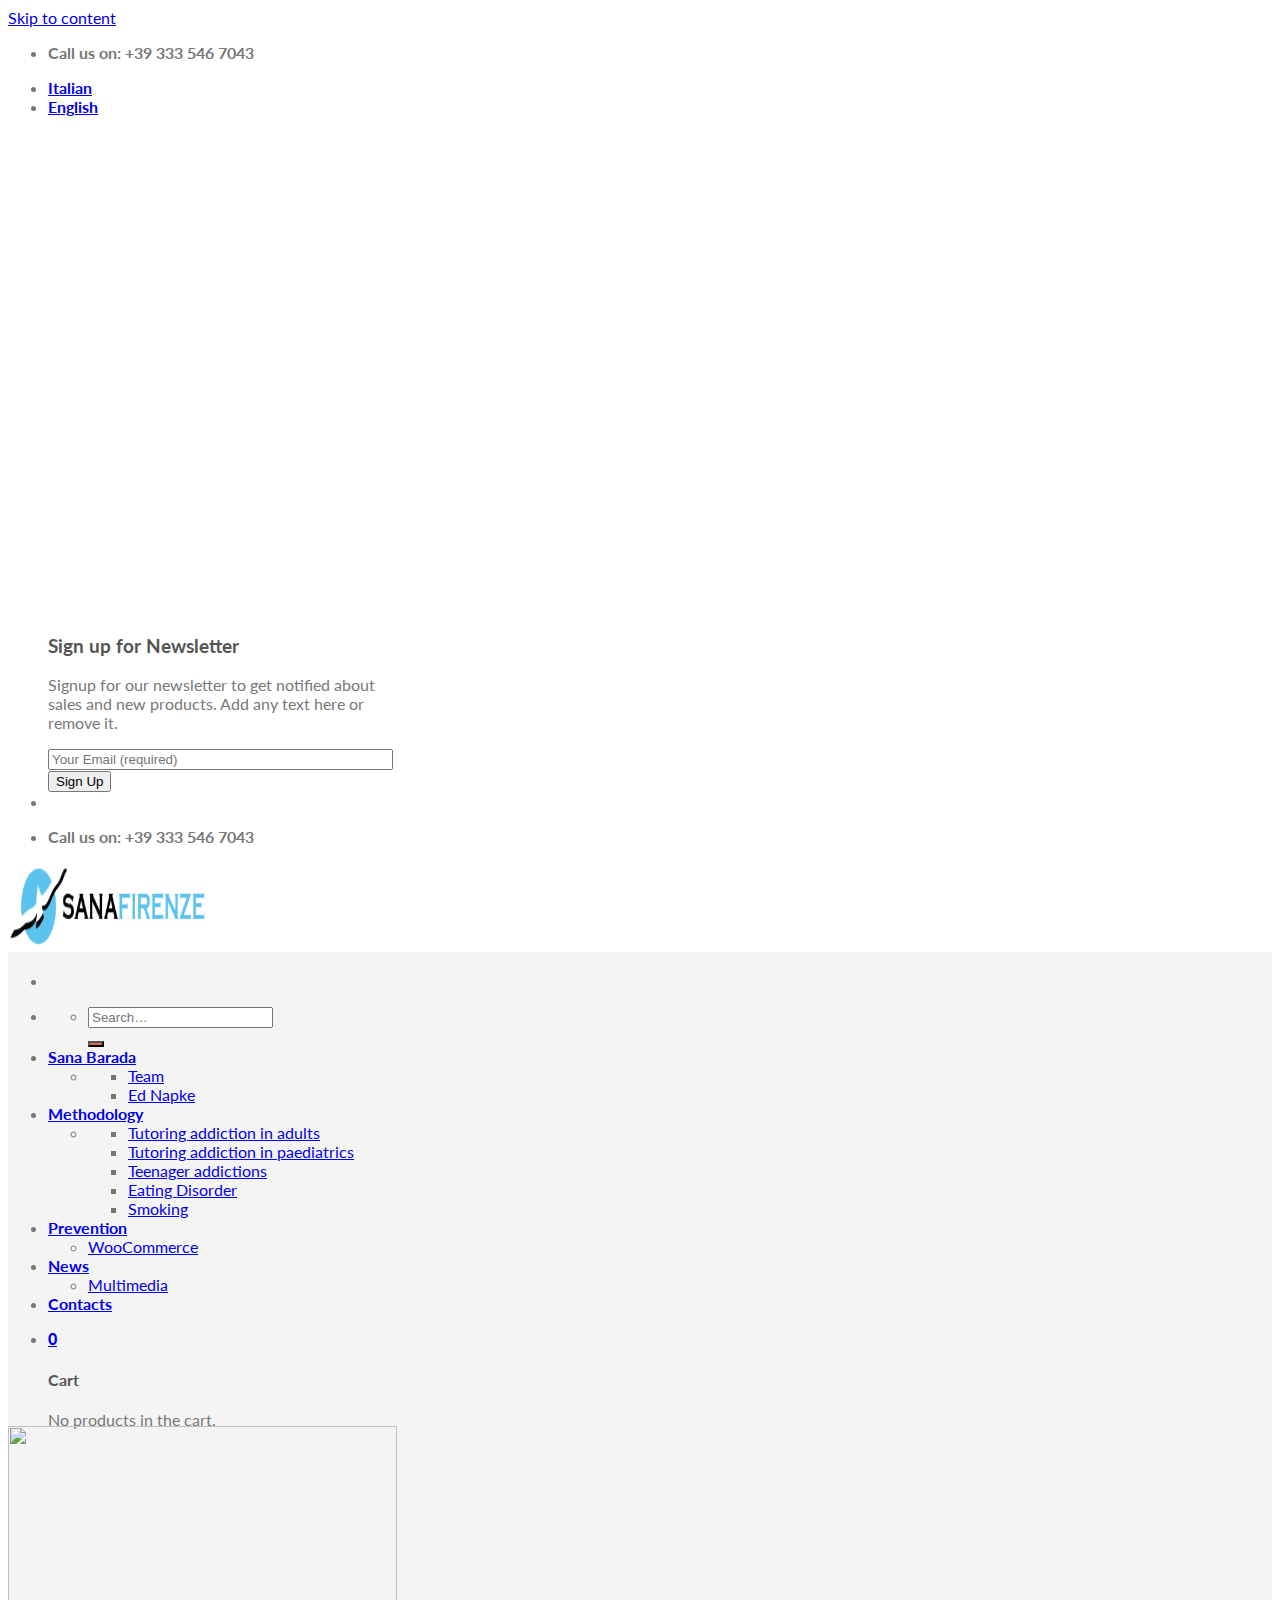
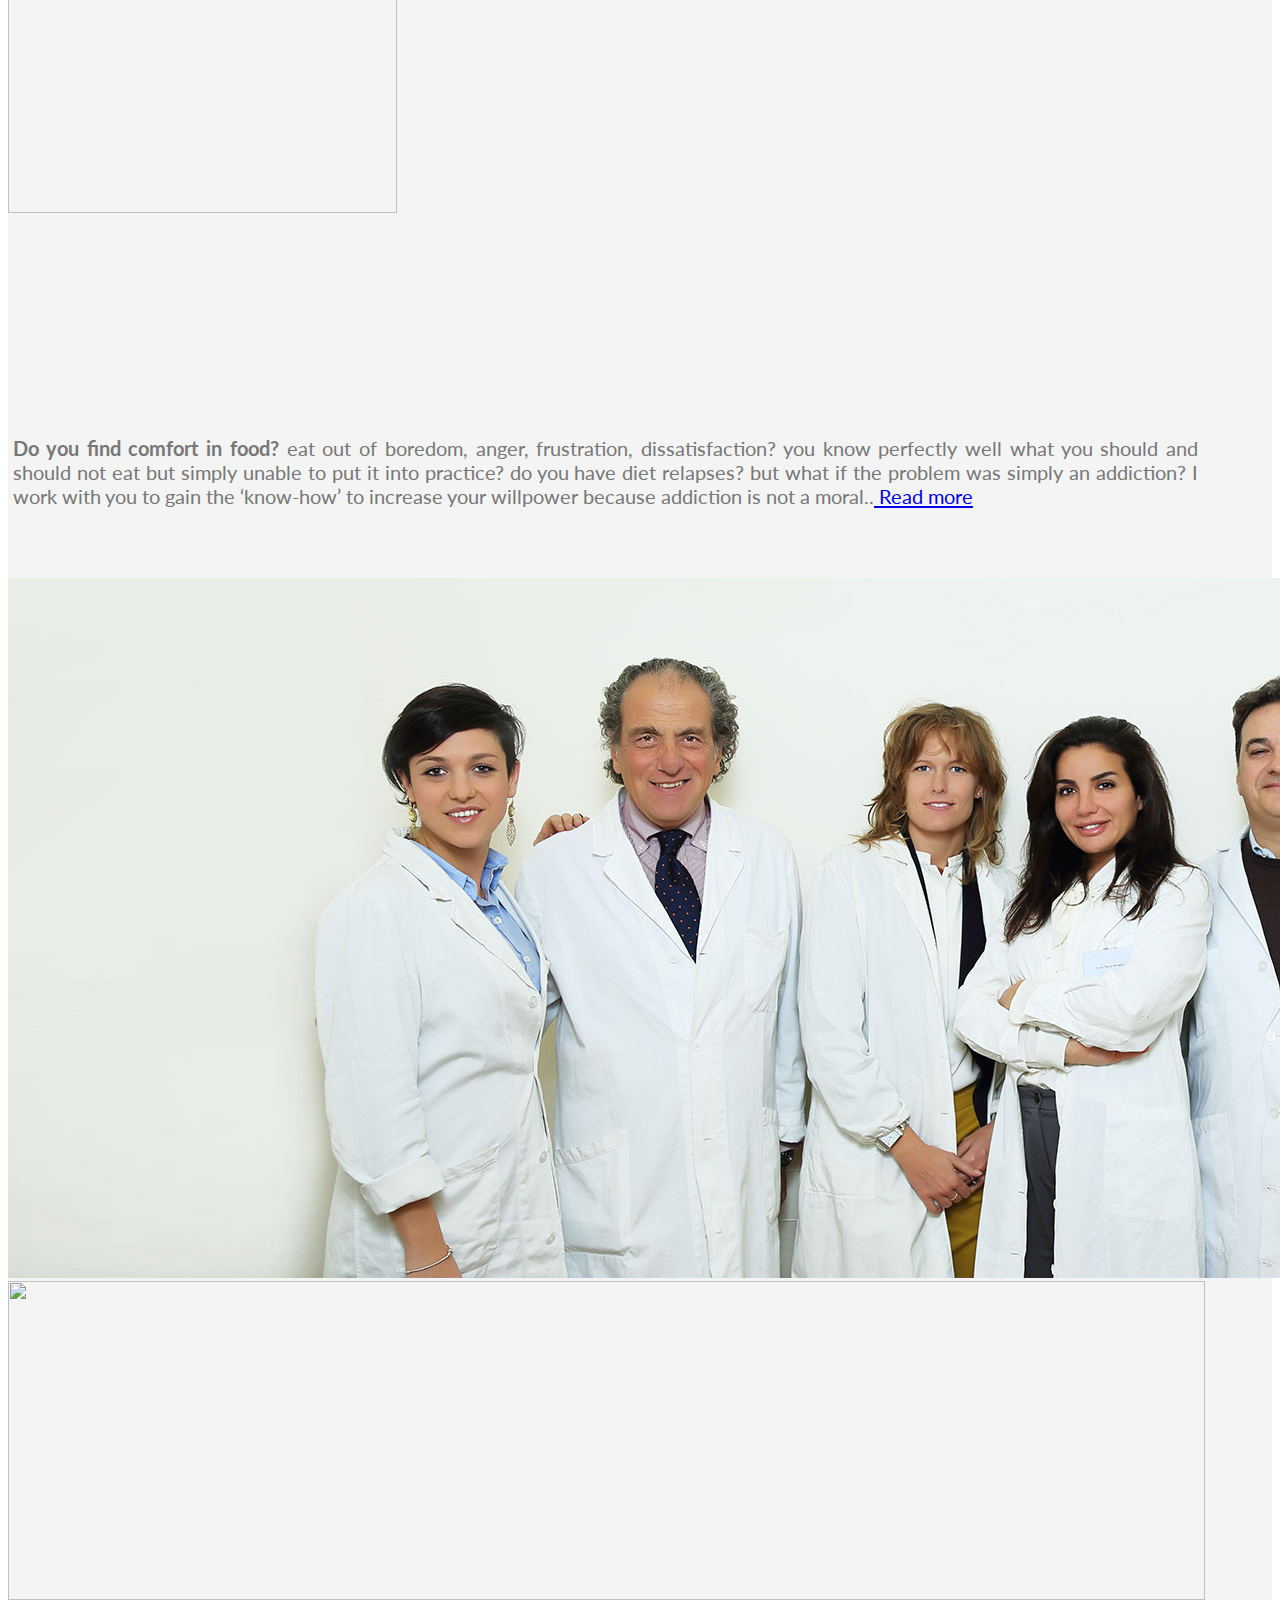
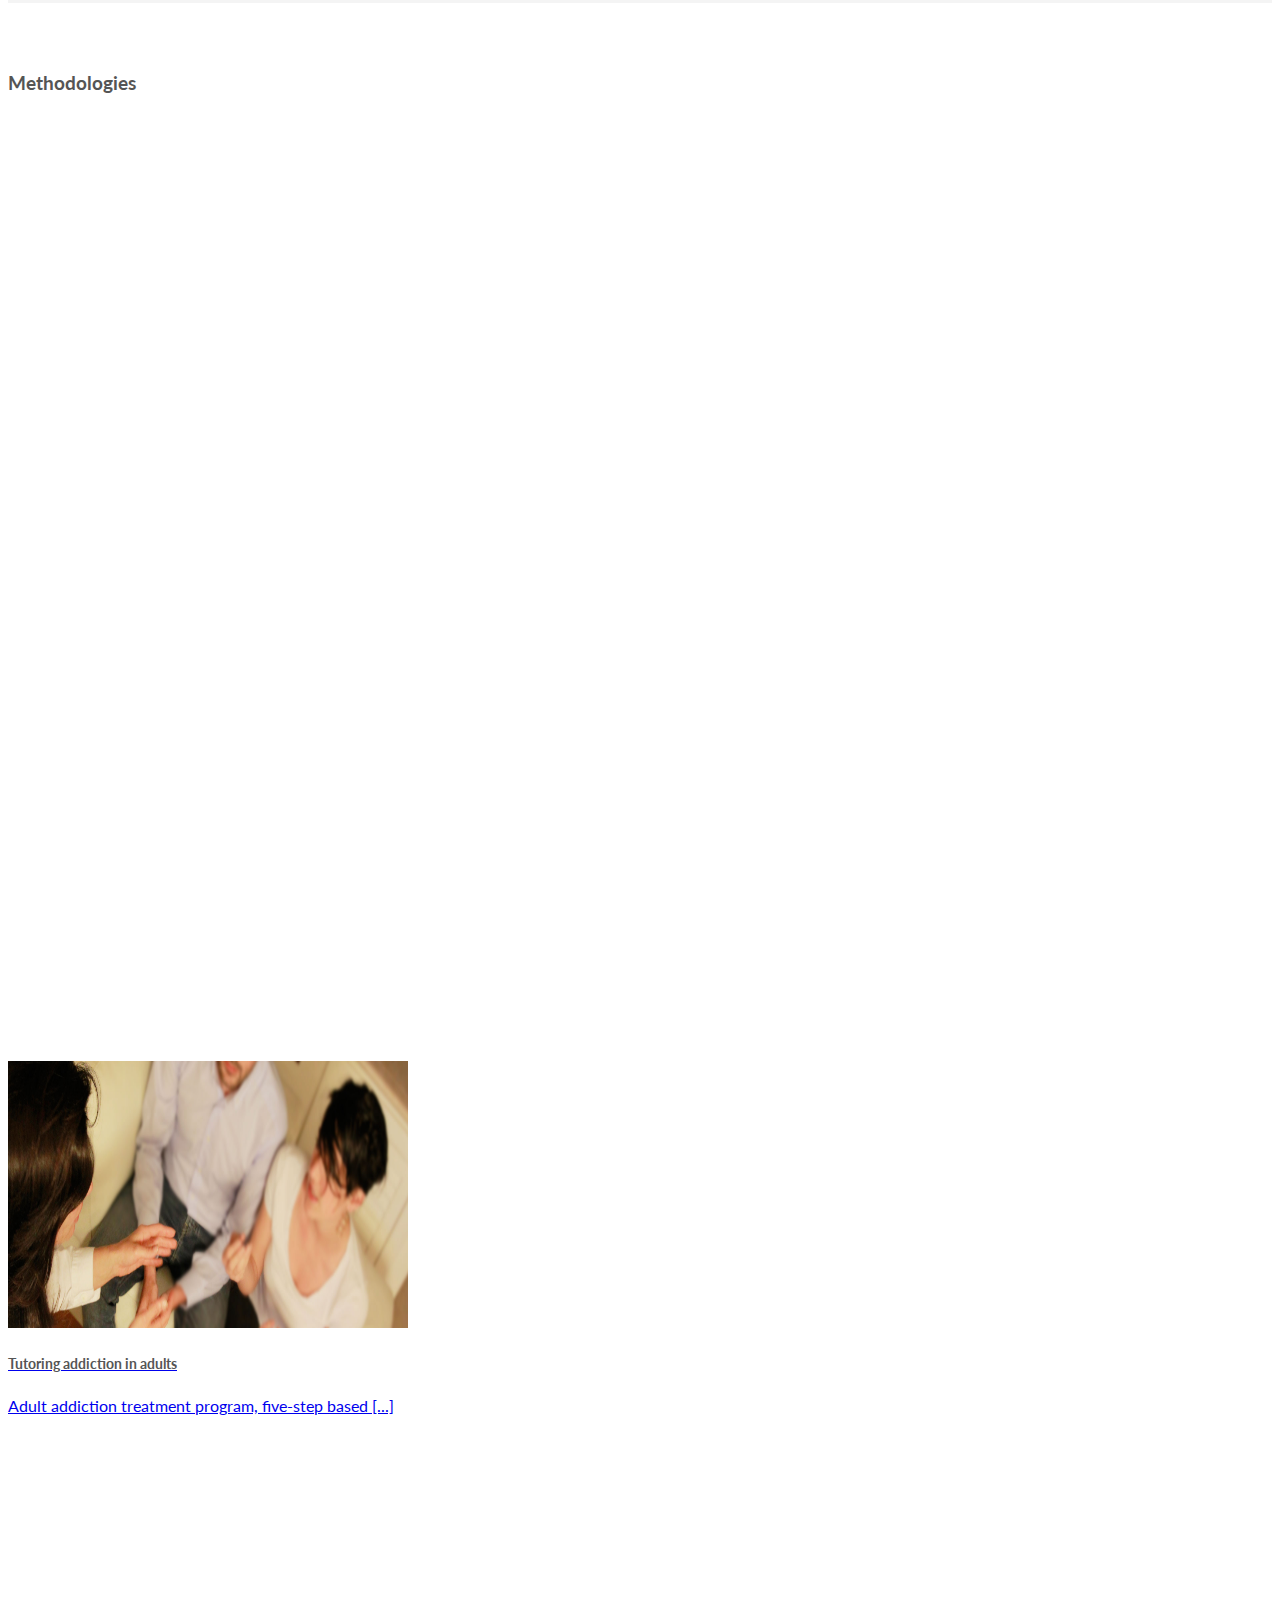
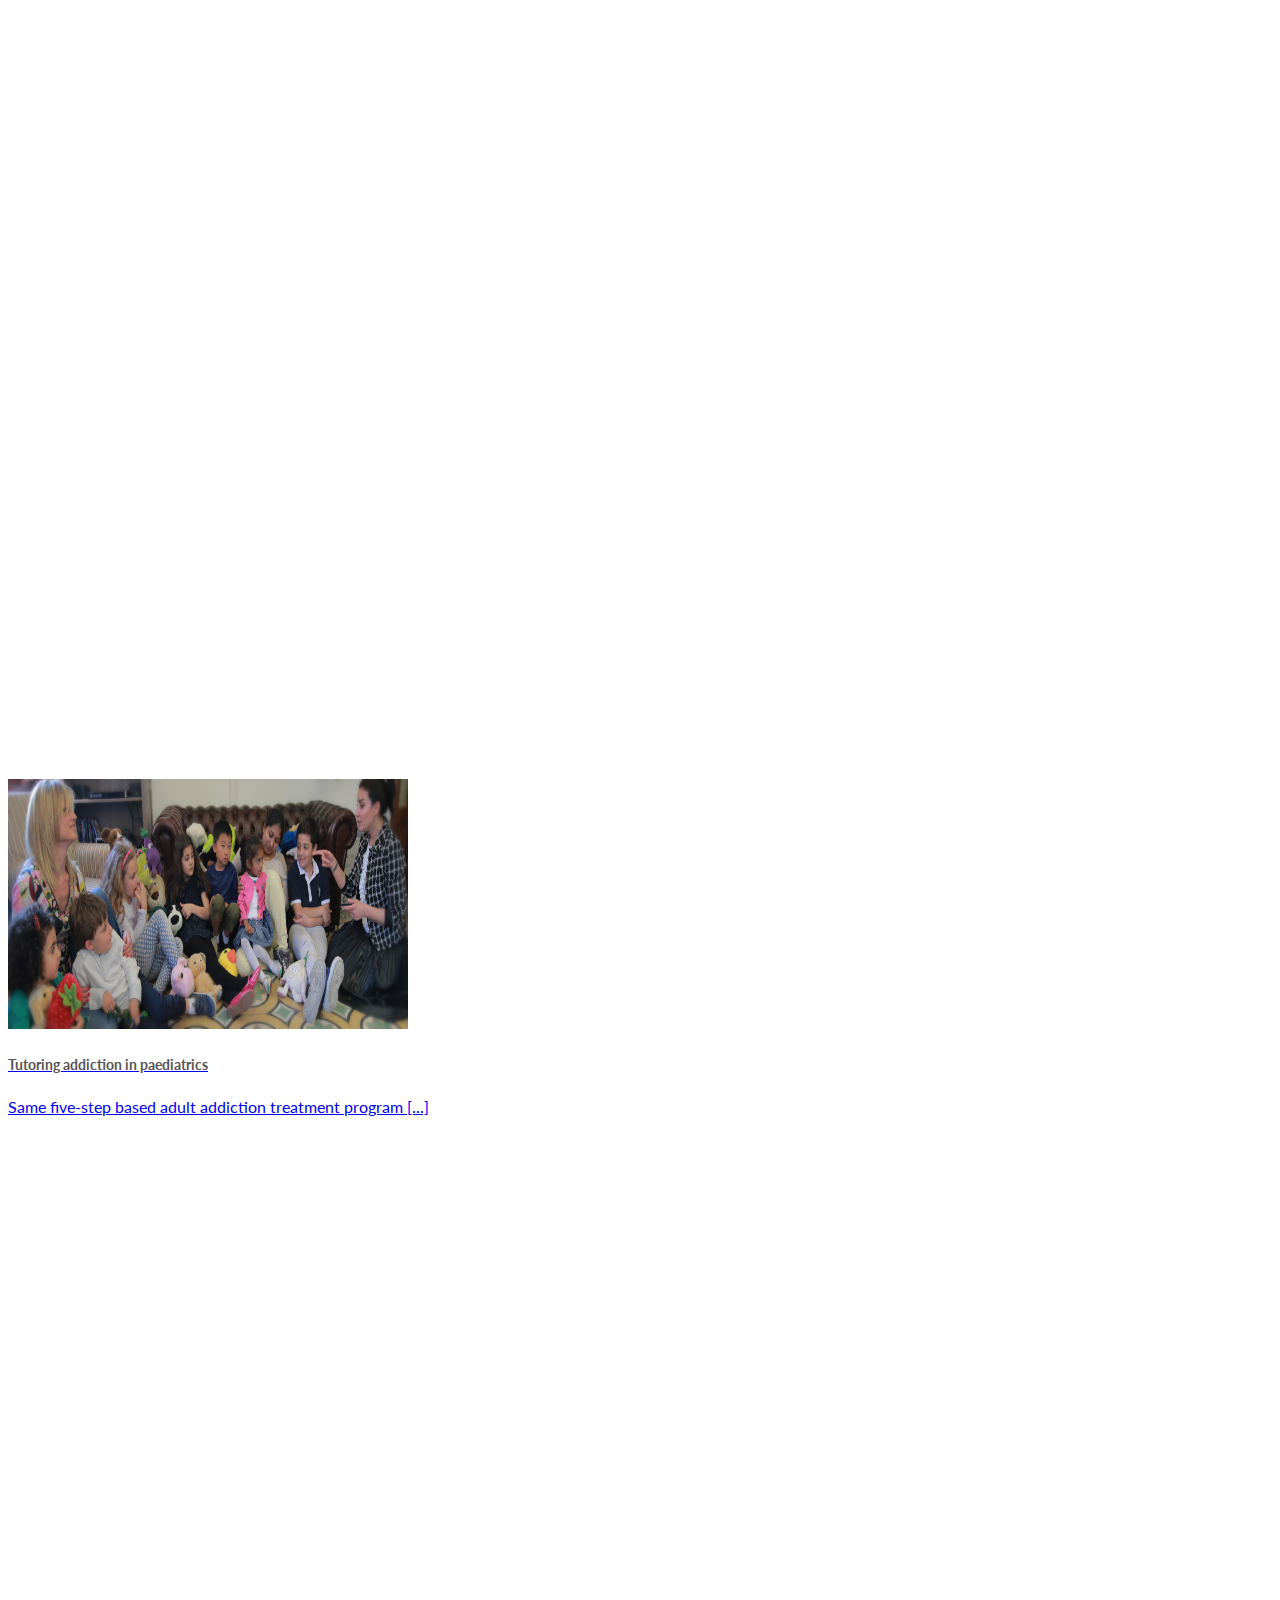
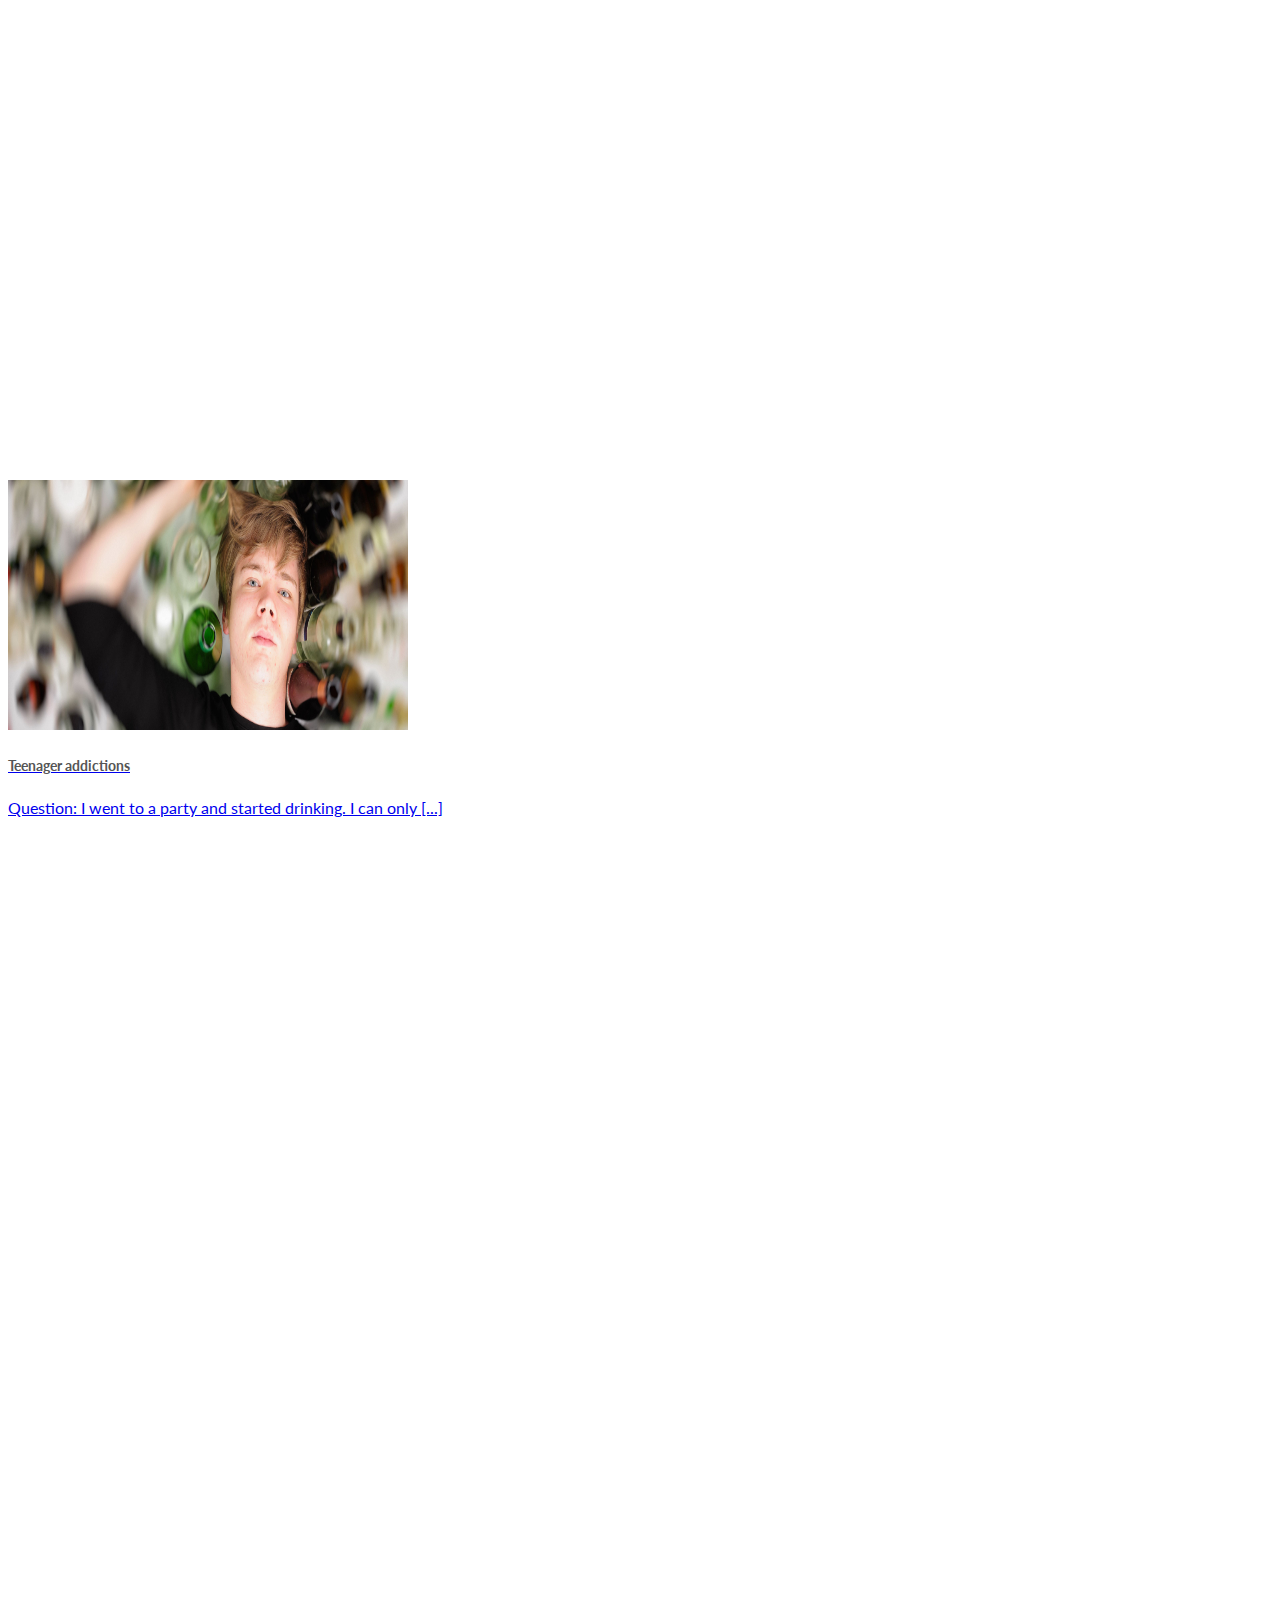
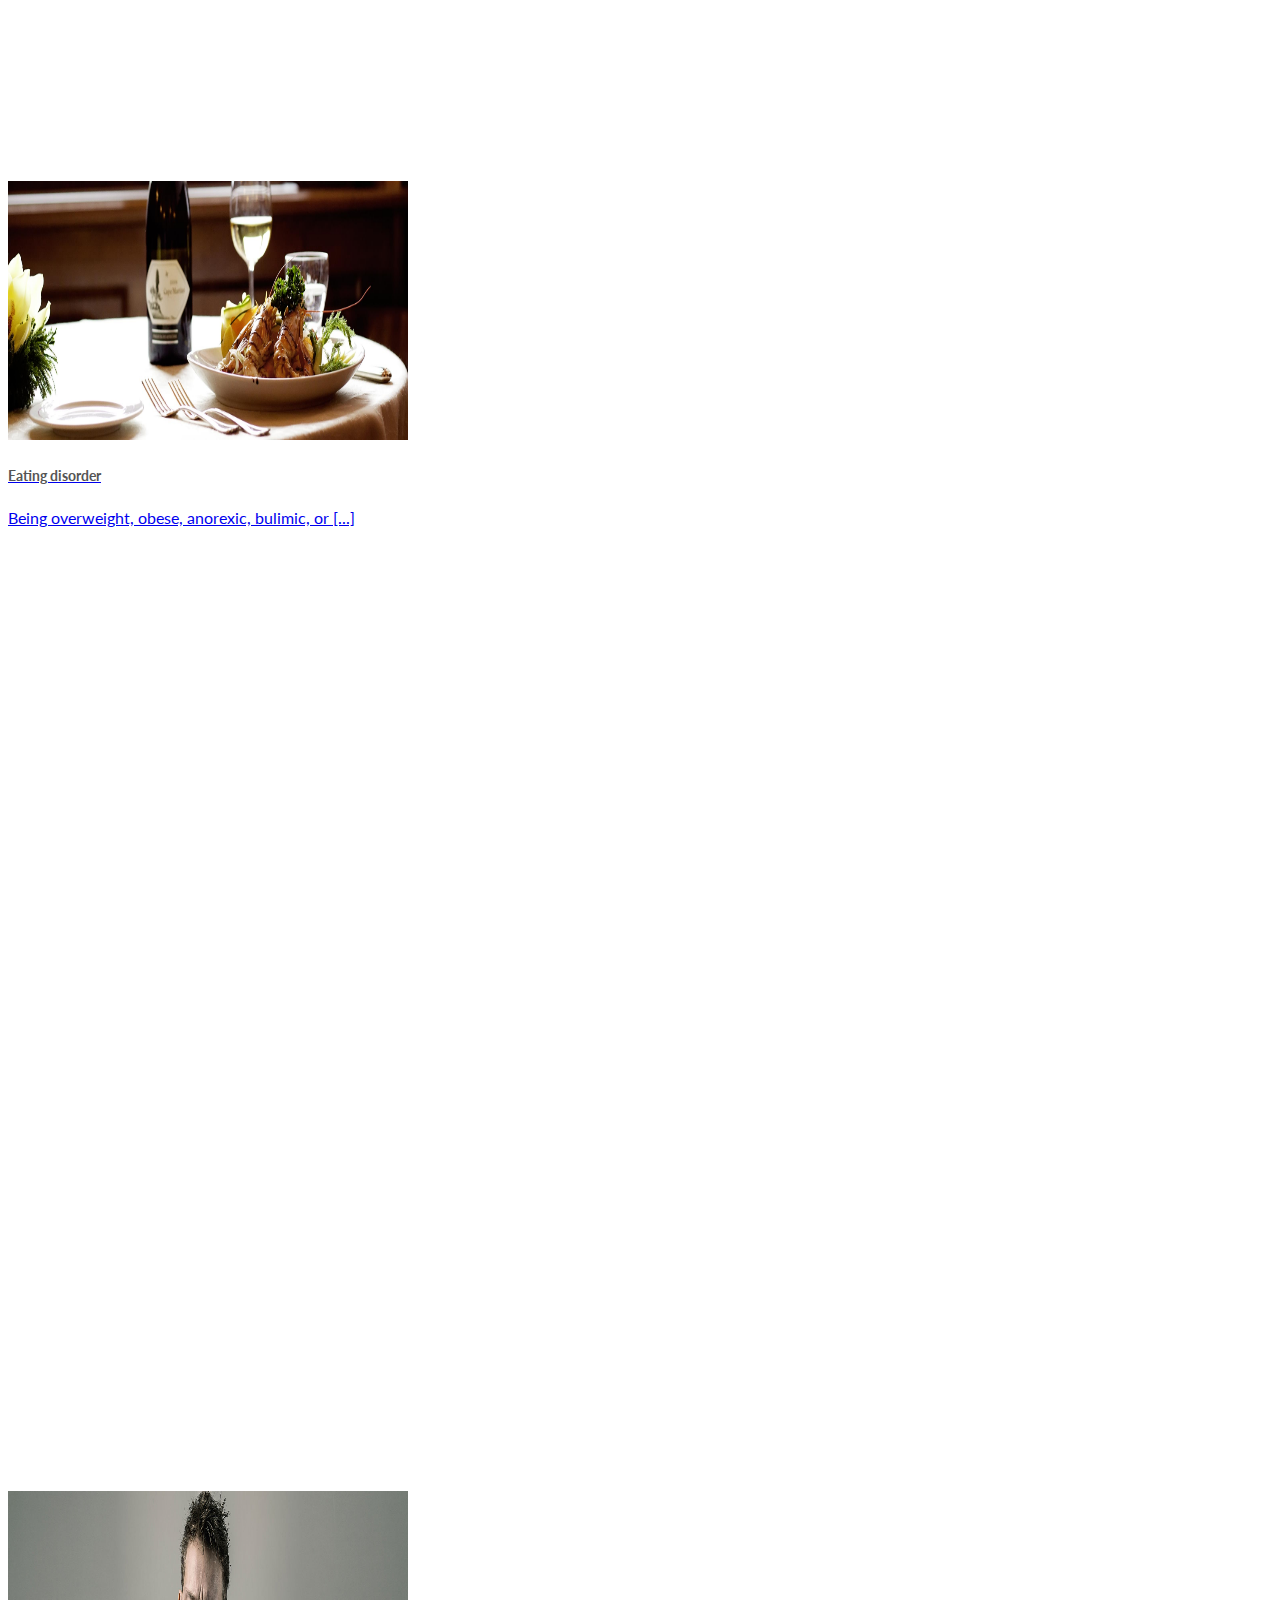
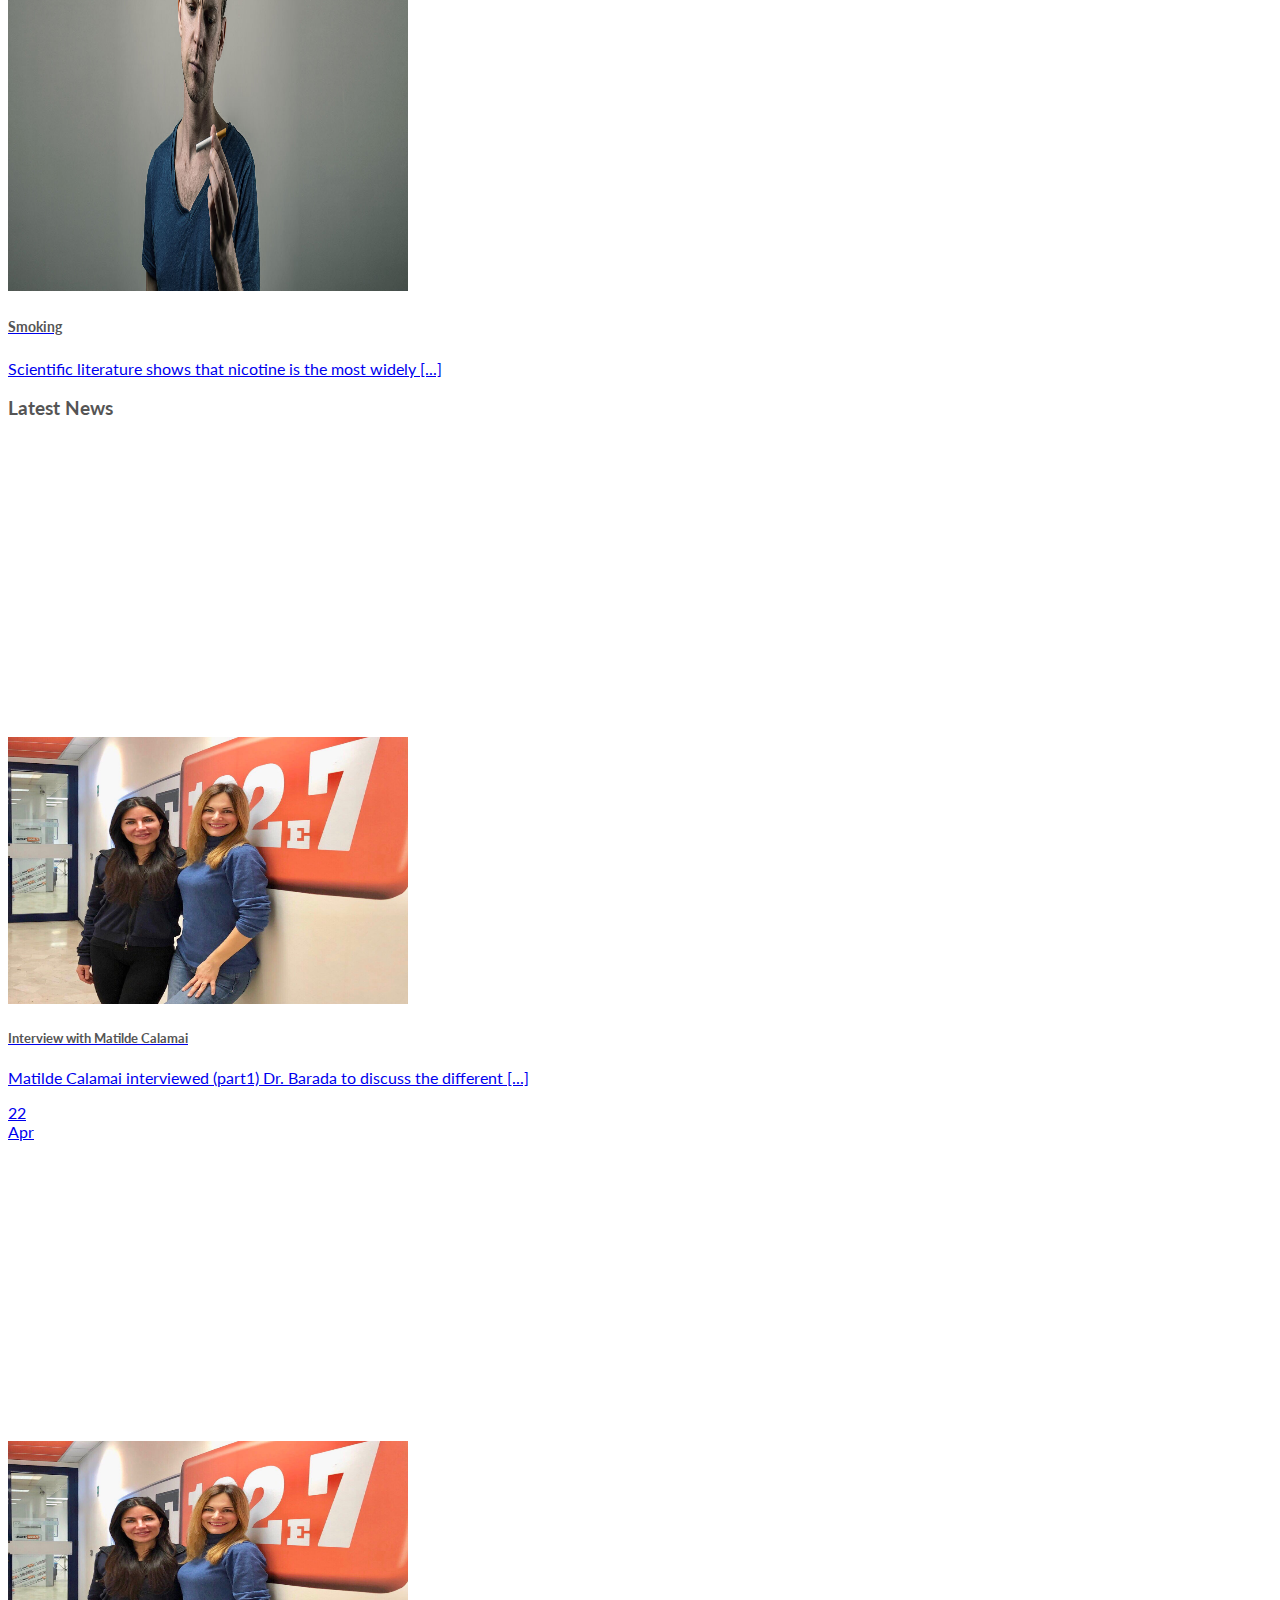
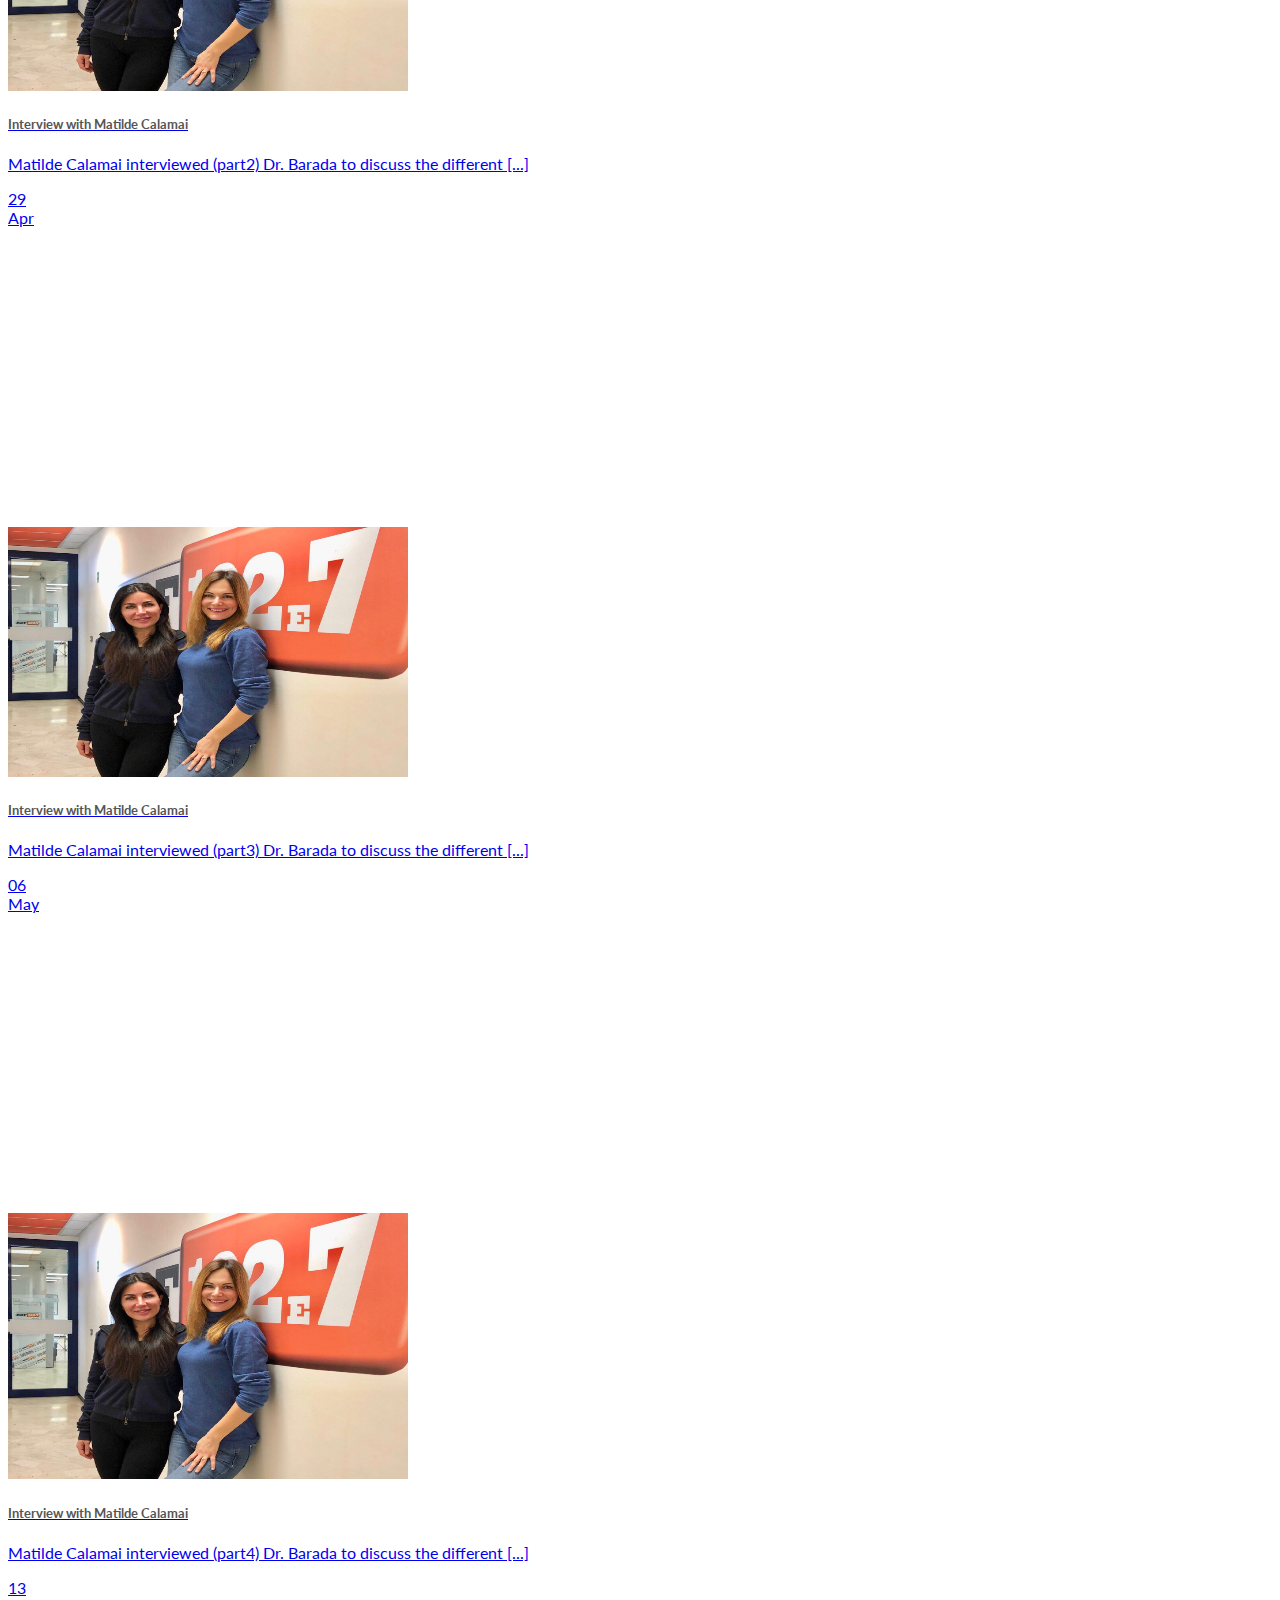
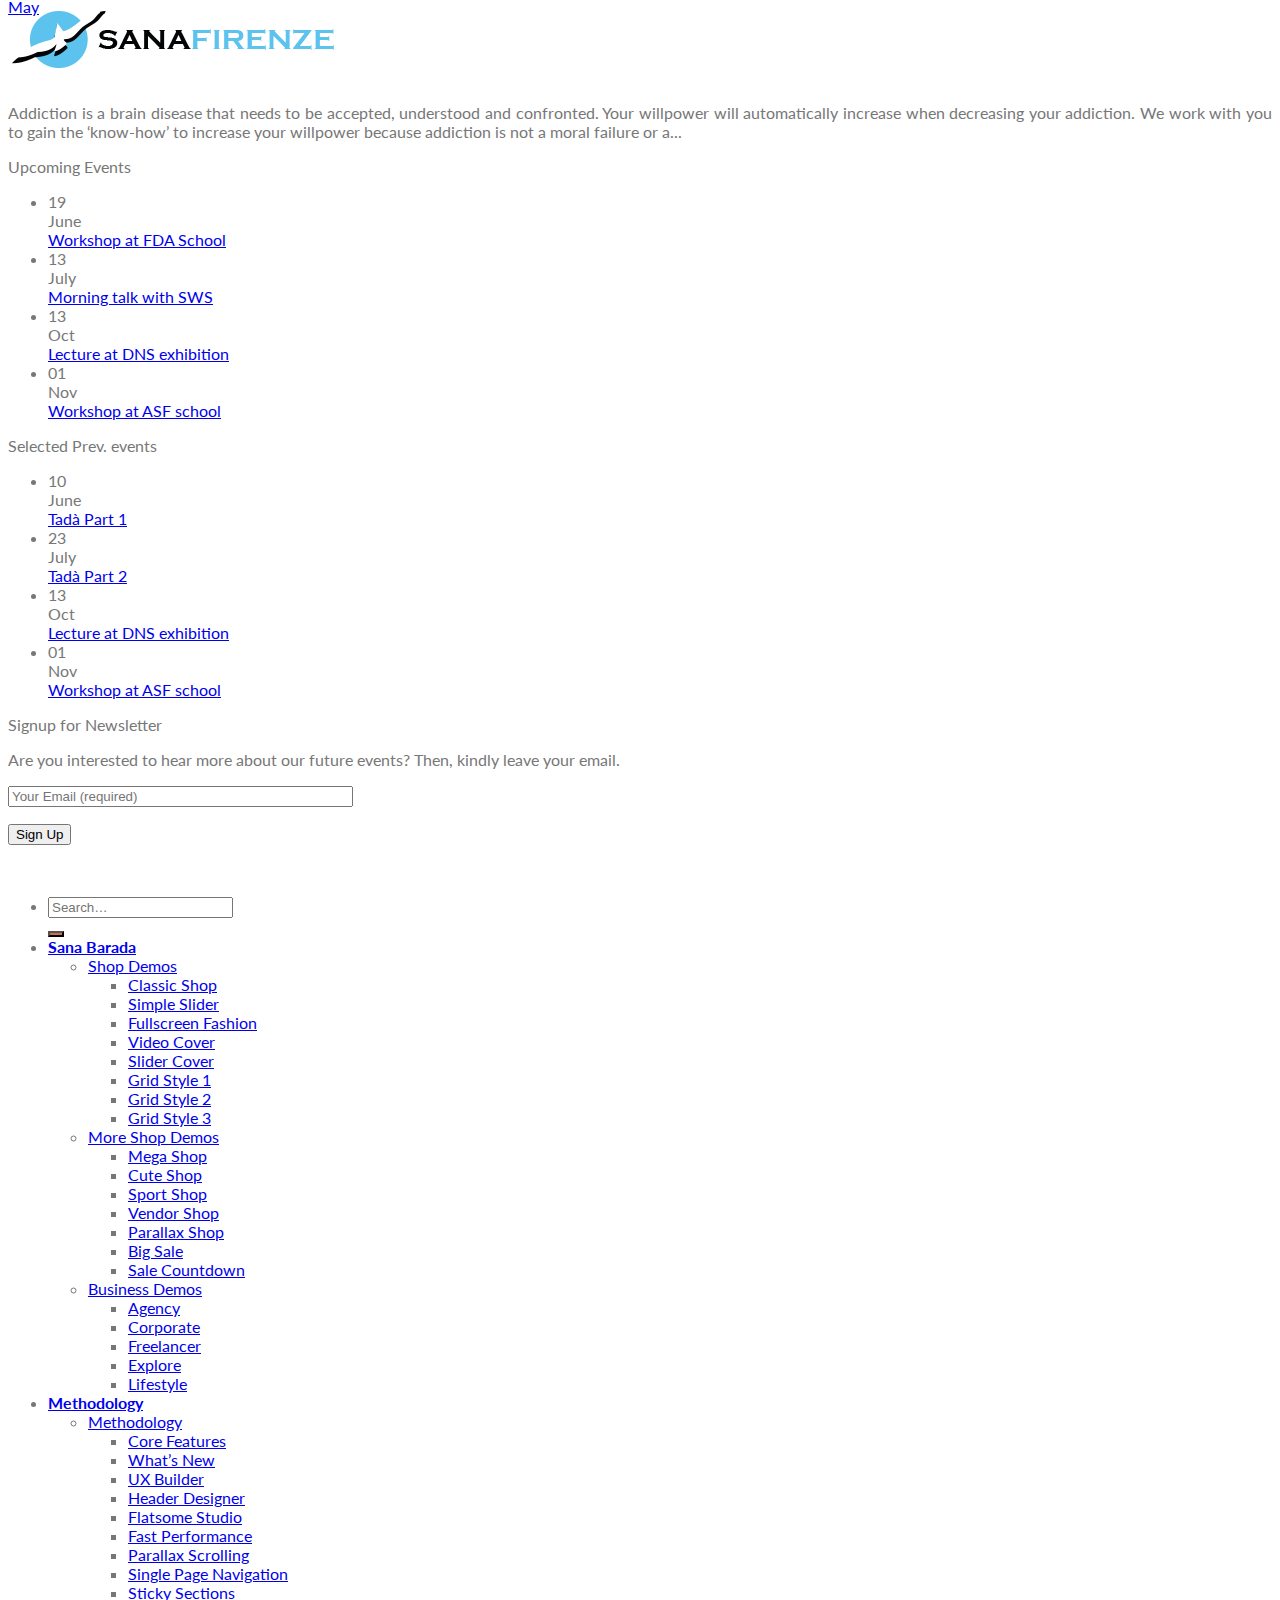
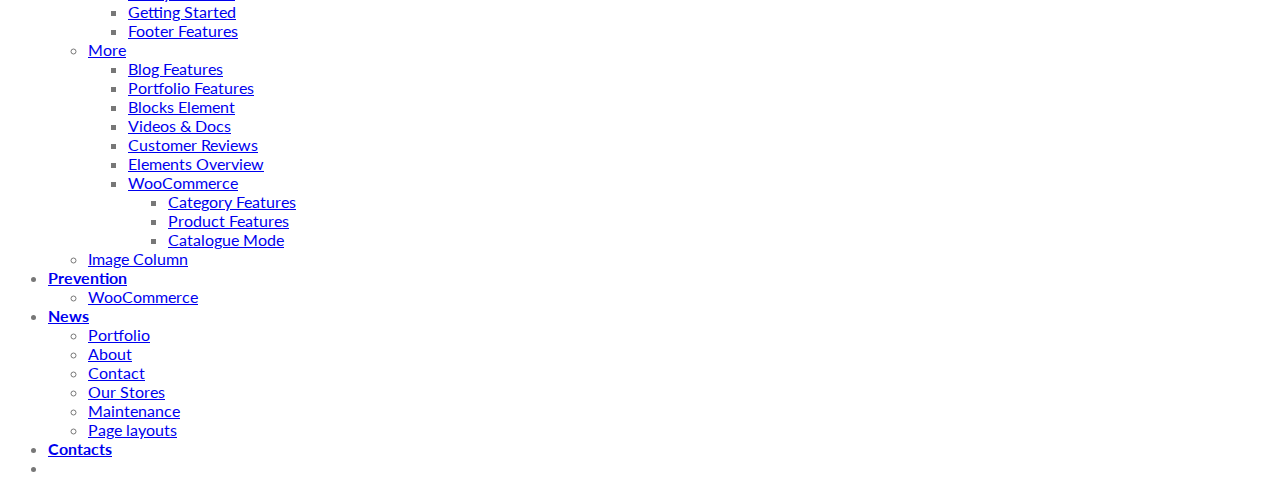
==== index.html @ 7db4f094 "listing page still needs pagination" ====
<!DOCTYPE html>
<!--[if IE 9 ]><html lang="en-US" prefix="og: http://ogp.me/ns#" class="ie9 loading-site no-js"> <![endif]-->
<!--[if IE 8 ]><html lang="en-US" prefix="og: http://ogp.me/ns#" class="ie8 loading-site no-js"> <![endif]-->
<!--[if (gte IE 9)|!(IE)]><!-->
<html lang="en-US" prefix="og: http://ogp.me/ns#" class="loading-site no-js">
<!--<![endif]-->

<head>
    <meta charset="UTF-8">
    <meta name="viewport" content="width=device-width, initial-scale=1.0, maximum-scale=1.0, user-scalable=no">
    <link rel="stylesheet" type="text/css" href="./css/customized.css">
    <link rel="profile" href="http://gmpg.org/xfn/11">
    <link rel="pingback" href="https://flatsome3.uxthemes.com/xmlrpc.php">
    <script>
        document.documentElement.className = document.documentElement.className + ' yes-js js_active js'
    </script>
    <script>
        (function(html) {
            html.className = html.className.replace(/\bno-js\b/, 'js')
        })(document.documentElement);
    </script>
    <title>Features - Flatsome</title>
    <style>
        .wishlist_table .add_to_cart,
        a.add_to_wishlist.button.alt {
            border-radius: 16px;
            -moz-border-radius: 16px;
            -webkit-border-radius: 16px
        }
    </style>
    <link rel="canonical" href="index.html">
    <meta property="og:locale" content="en_US">
    <meta property="og:type" content="website">
    <meta property="og:title" content="Features - Flatsome">
    <meta property="og:url" content="https://flatsome3.uxthemes.com/">
    <meta property="og:site_name" content="Flatsome">
    <meta property="og:image" content="https://flatsome3.uxthemes.com/wp-content/uploads/2015/11/poster.jpg">
    <meta property="og:image:secure_url" content="https://flatsome3.uxthemes.com/wp-content/uploads/2015/11/poster.jpg">
    <meta property="og:image:width" content="590">
    <meta property="og:image:height" content="300">
    <meta name="twitter:card" content="summary">
    <meta name="twitter:title" content="Features - Flatsome">
    <meta name="twitter:image" content="https://flatsome3.uxthemes.com/wp-content/uploads/2015/11/poster.jpg">
    <script type='application/ld+json'>{"@context":"https:\/\/schema.org","@type":"WebSite","@id":"#website","url":"https:\/\/flatsome3.uxthemes.com\/","name":"Flatsome","potentialAction":{"@type":"SearchAction","target":"https:\/\/flatsome3.uxthemes.com\/?s={search_term_string}","query-input":"required name=search_term_string"}}</script>
    <link rel='dns-prefetch' href='//fonts.googleapis.com'>
    <link rel='dns-prefetch' href='//s.w.org'>
    <link rel="alternate" type="application/rss+xml" title="Flatsome &raquo; Feed" href="feed\index.rss">
    <link rel="alternate" type="application/rss+xml" title="Flatsome &raquo; Comments Feed" href="comments\feed\index.rss">
    <script type="text/javascript">
        window._wpemojiSettings = {
            "baseUrl": "https:\/\/s.w.org\/images\/core\/emoji\/2.3\/72x72\/",
            "ext": ".png",
            "svgUrl": "https:\/\/s.w.org\/images\/core\/emoji\/2.3\/svg\/",
            "svgExt": ".svg",
            "source": {
                "concatemoji": "https:\/\/flatsome3.uxthemes.com\/wp-includes\/js\/wp-emoji-release.min.js?ver=4.8.4"
            }
        };
        ! function(a, b, c) {
            function d(a) {
                var b, c, d, e, f = String.fromCharCode;
                if (!k || !k.fillText) return !1;
                switch (k.clearRect(0, 0, j.width, j.height), k.textBaseline = "top", k.font = "600 32px Arial", a) {
                    case "flag":
                        return k.fillText(f(55356, 56826, 55356, 56819), 0, 0), b = j.toDataURL(), k.clearRect(0, 0, j.width, j.height), k.fillText(f(55356, 56826, 8203, 55356, 56819), 0, 0), c = j.toDataURL(), b !== c && (k.clearRect(0, 0, j.width, j.height), k.fillText(f(55356, 57332, 56128, 56423, 56128, 56418, 56128, 56421, 56128, 56430, 56128, 56423, 56128, 56447), 0, 0), b = j.toDataURL(), k.clearRect(0, 0, j.width, j.height), k.fillText(f(55356, 57332, 8203, 56128, 56423, 8203, 56128, 56418, 8203, 56128, 56421, 8203, 56128, 56430, 8203, 56128, 56423, 8203, 56128, 56447), 0, 0), c = j.toDataURL(), b !== c);
                    case "emoji4":
                        return k.fillText(f(55358, 56794, 8205, 9794, 65039), 0, 0), d = j.toDataURL(), k.clearRect(0, 0, j.width, j.height), k.fillText(f(55358, 56794, 8203, 9794, 65039), 0, 0), e = j.toDataURL(), d !== e
                }
                return !1
            }

            function e(a) {
                var c = b.createElement("script");
                c.src = a, c.defer = c.type = "text/javascript", b.getElementsByTagName("head")[0].appendChild(c)
            }
            var f, g, h, i, j = b.createElement("canvas"),
                k = j.getContext && j.getContext("2d");
            for (i = Array("flag", "emoji4"), c.supports = {
                    everything: !0,
                    everythingExceptFlag: !0
                }, h = 0; h < i.length; h++) c.supports[i[h]] = d(i[h]), c.supports.everything = c.supports.everything && c.supports[i[h]], "flag" !== i[h] && (c.supports.everythingExceptFlag = c.supports.everythingExceptFlag && c.supports[i[h]]);
            c.supports.everythingExceptFlag = c.supports.everythingExceptFlag && !c.supports.flag, c.DOMReady = !1, c.readyCallback = function() {
                c.DOMReady = !0
            }, c.supports.everything || (g = function() {
                c.readyCallback()
            }, b.addEventListener ? (b.addEventListener("DOMContentLoaded", g, !1), a.addEventListener("load", g, !1)) : (a.attachEvent("onload", g), b.attachEvent("onreadystatechange", function() {
                "complete" === b.readyState && c.readyCallback()
            })), f = c.source || {}, f.concatemoji ? e(f.concatemoji) : f.wpemoji && f.twemoji && (e(f.twemoji), e(f.wpemoji)))
        }(window, document, window._wpemojiSettings);
    </script>
    <style type="text/css">
        img.wp-smiley,
        img.emoji {
            display: inline!important;
            border: none!important;
            box-shadow: none!important;
            height: 1em!important;
            width: 1em!important;
            margin: 0 .07em!important;
            vertical-align: -0.1em!important;
            background: none!important;
            padding: 0!important
        }
    </style>
    <link rel='stylesheet' id='contact-form-7-css' href='https://fzi4k1gk2dw3t0fqy18sw8qi-wpengine.netdna-ssl.com/wp-content/plugins/contact-form-7/includes/css/styles.css?ver=5.0.5' type='text/css' media='all'>
    <style id='woocommerce-inline-inline-css' type='text/css'>
        .woocommerce form .form-row .required {
            visibility: visible
        }
    </style>
    <link rel='stylesheet' id='jquery-selectBox-css' href='https://fzi4k1gk2dw3t0fqy18sw8qi-wpengine.netdna-ssl.com/wp-content/plugins/yith-woocommerce-wishlist/assets/css/jquery.selectBox.css?ver=1.2.0' type='text/css' media='all'>
    <link rel='stylesheet' id='flatsome-woocommerce-wishlist-css' href='https://fzi4k1gk2dw3t0fqy18sw8qi-wpengine.netdna-ssl.com/wp-content/themes/flatsome/inc/integrations/wc-yith-wishlist/wishlist.css?ver=3.4' type='text/css' media='all'>
    <link rel='stylesheet' id='flatsome-main-css' href='https://fzi4k1gk2dw3t0fqy18sw8qi-wpengine.netdna-ssl.com/wp-content/themes/flatsome/assets/css/flatsome.css?ver=3.7.2' type='text/css' media='all'>
    <link rel='stylesheet' id='flatsome-shop-css' href='https://fzi4k1gk2dw3t0fqy18sw8qi-wpengine.netdna-ssl.com/wp-content/themes/flatsome/assets/css/flatsome-shop.css?ver=3.7.2' type='text/css' media='all'>
    <link rel='stylesheet' id='flatsome-style-css' href='https://fzi4k1gk2dw3t0fqy18sw8qi-wpengine.netdna-ssl.com/wp-content/themes/flatsome/style.css?ver=3.7.2' type='text/css' media='all'>
    <link rel='stylesheet' id='flatsome-googlefonts-css' href='//fonts.googleapis.com/css?family=Lato%3Aregular%2C700%2C400%2C700%7CDancing+Script%3Aregular%2C400&#038;ver=4.8.4' type='text/css' media='all'>
    <script type='text/javascript' src='https://fzi4k1gk2dw3t0fqy18sw8qi-wpengine.netdna-ssl.com/wp-includes/js/jquery/jquery.js?ver=1.12.4'></script>
    <script type='text/javascript' src='https://fzi4k1gk2dw3t0fqy18sw8qi-wpengine.netdna-ssl.com/wp-includes/js/jquery/jquery-migrate.min.js?ver=1.4.1'></script>
    <link rel='https://api.w.org/' href='wp-json\index.json'>
    <link rel="EditURI" type="application/rsd+xml" title="RSD" href="xmlrpc.xml?rsd">
    <link rel="wlwmanifest" type="application/wlwmanifest+xml" href="wp-includes\wlwmanifest.xml">
    <link rel='shortlink' href='index.html'>
    <link rel="alternate" type="application/json+oembed" href="wp-json\oembed\1.0\embed.json?url=https%3A%2F%2Fflatsome3.uxthemes.com%2F">
    <link rel="alternate" type="text/xml+oembed" href="wp-json\oembed\1.0\embed-1.json?url=https%3A%2F%2Fflatsome3.uxthemes.com%2F&#038;format=xml">
    <style>
        .bg {
            opacity: 0;
            transition: opacity 1s;
            -webkit-transition: opacity 1s
        }
        
        .bg-loaded {
            opacity: 1
        }
    </style>
    <!--[if IE]><link rel="stylesheet" type="text/css" href="https://fzi4k1gk2dw3t0fqy18sw8qi-wpengine.netdna-ssl.com/wp-content/themes/flatsome/assets/css/ie-fallback.css"><script src="//cdnjs.cloudflare.com/ajax/libs/html5shiv/3.6.1/html5shiv.js"></script><script>var head = document.getElementsByTagName('head')[0],style = document.createElement('style');style.type = 'text/css';style.styleSheet.cssText = ':before,:after{content:none !important';head.appendChild(style);setTimeout(function(){head.removeChild(style);}, 0);</script><script src="https://fzi4k1gk2dw3t0fqy18sw8qi-wpengine.netdna-ssl.com/wp-content/themes/flatsome/assets/libs/ie-flexibility.js"></script><![endif]-->
    <noscript>
        <style>
            .woocommerce-product-gallery {
                opacity: 1!important
            }
        </style>
    </noscript>
    <link rel="icon" href="https://fzi4k1gk2dw3t0fqy18sw8qi-wpengine.netdna-ssl.com/wp-content/uploads/2016/04/cropped-logo_example-280x280.png" sizes="32x32">
    <link rel="icon" href="https://fzi4k1gk2dw3t0fqy18sw8qi-wpengine.netdna-ssl.com/wp-content/uploads/2016/04/cropped-logo_example-280x280.png" sizes="192x192">
    <link rel="apple-touch-icon-precomposed" href="https://fzi4k1gk2dw3t0fqy18sw8qi-wpengine.netdna-ssl.com/wp-content/uploads/2016/04/cropped-logo_example-280x280.png">
    <meta name="msapplication-TileImage" content="https://flatsome3.uxthemes.com/wp-content/uploads/2016/04/cropped-logo_example-280x280.png">
    <style id="custom-css" type="text/css">
        :root {
            --primary-color: #446084
        }
        
        .header-main {
            height: 90px
        }
        
        #logo img {
            max-height: 90px
        }
        
        #logo {
            width: 200px
        }
        
        .header-top {
            min-height: 30px
        }
        
        .has-transparent + .page-title:first-of-type,
        .has-transparent + #main>.page-title,
        .has-transparent + #main>div>.page-title,
        .has-transparent + #main .page-header-wrapper:first-of-type .page-title {
            padding-top: 120px
        }
        
        .header.show-on-scroll,
        .stuck .header-main {
            height: 70px!important
        }
        
        .stuck #logo img {
            max-height: 70px!important
        }
        
        .header-bottom {
            background-color: #f1f1f1
        }
        
        @media (max-width:549px) {
            .header-main {
                height: 70px
            }
            #logo img {
                max-height: 70px
            }
        }
        
        [data-icon-label]:after,
        .secondary.is-underline:hover,
        .secondary.is-outline:hover,
        .icon-label,
        .button.secondary:not(.is-outline),
        .button.alt:not(.is-outline),
        .badge-inner.on-sale,
        .button.checkout,
        .single_add_to_cart_button {
            background-color: #D26E4B
        }
        
        [data-text-bg="secondary"] {
            background-color: #D26E4B
        }
        
        .secondary.is-underline,
        .secondary.is-link,
        .secondary.is-outline,
        .stars a.active,
        .star-rating:before,
        .woocommerce-page .star-rating:before,
        .star-rating span:before,
        .color-secondary {
            color: #D26E4B
        }
        
        [data-text-color="secondary"] {
            color: #D26E4B!important
        }
        
        .secondary.is-outline:hover {
            border-color: #D26E4B
        }
        
        body {
            font-size: 100%
        }
        
        @media screen and (max-width:549px) {
            body {
                font-size: 100%
            }
        }
        
        body {
            font-family: "Lato", sans-serif
        }
        
        body {
            font-weight: 400
        }
        
        body {
            color: #777
        }
        
        .nav>li>a {
            font-family: "Lato", sans-serif
        }
        
        .nav>li>a {
            font-weight: 700
        }
        
        h1,
        h2,
        h3,
        h4,
        h5,
        h6,
        .heading-font,
        .off-canvas-center .nav-sidebar.nav-vertical>li>a {
            font-family: "Lato", sans-serif
        }
        
        h1,
        h2,
        h3,
        h4,
        h5,
        h6,
        .heading-font,
        .banner h1,
        .banner h2 {
            font-weight: 700
        }
        
        h1,
        h2,
        h3,
        h4,
        h5,
        h6,
        .heading-font {
            color: #555
        }
        
        .alt-font {
            font-family: "Dancing Script", sans-serif
        }
        
        .alt-font {
            font-weight: 400!important
        }
        
        a:hover {
            color: #111
        }
        
        .tagcloud a:hover {
            border-color: #111;
            background-color: #111
        }
        
        @media screen and (min-width:550px) {
            .products .box-vertical .box-image {
                min-width: 247px!important;
                width: 247px!important
            }
        }
        
        /* .label-new.menu-item>a:after {
            content: "New"
        }
        
        .label-hot.menu-item>a:after {
            content: "Hot"
        }
        
        .label-sale.menu-item>a:after {
            content: "Sale"
        }
        
        .label-popular.menu-item>a:after {
            content: "Popular"
        } */
    </style>
</head>

<body class="home page-template page-template-page-transparent-header-light page-template-page-transparent-header-light-php page page-id-2862 page-parent woocommerce-no-js lightbox lazy-icons nav-dropdown-has-arrow"><a class="skip-link screen-reader-text" href="#main">Skip to content</a>
    <div id="wrapper">
        <header id="header" class="header transparent has-transparent has-sticky sticky-jump">
            <div class="header-wrapper">
                <div id="top-bar" class="header-top hide-for-sticky nav-dark">
                    <div class="flex-row container">
                        <div class="flex-col hide-for-medium flex-left">
                            <ul class="nav nav-left medium-nav-center nav-small  nav-divided">
                                <li class="html custom html_topbar_left"><strong class="uppercase">Call us on: +39 333 546 7043</strong></li>
                            </ul>
                        </div>
                        <div class="flex-col hide-for-medium flex-center">
                            <ul class="nav nav-center nav-small  nav-divided"></ul>
                        </div>
                        <div class="flex-col hide-for-medium flex-right">
                            <ul class="nav top-bar-nav nav-right nav-small  nav-divided">
                                <li id="menu-item-3118" class="menu-item menu-item-type-post_type menu-item-object-page  menu-item-3118"><a href="pages\faq\index.html" class="nav-top-link">Italian</a></li>
                                <li class="header-newsletter-item has-icon">
                                    <a href="#header-newsletter-signup" class="tooltip is-small"><span class="header-newsletter-title hide-for-medium"> English </span> </a>
                                    <div id="header-newsletter-signup" class="lightbox-by-id lightbox-content mfp-hide lightbox-white " style="max-width:700px ;padding:0px">
                                        <div class="banner has-hover" id="banner-1530200100">
                                            <div class="banner-inner fill">
                                                <div class="banner-bg fill">
                                                    <div class="bg fill bg-fill "></div>
                                                    <div class="overlay"></div>
                                                    <div class="is-border is-dashed" style="border-color:rgba(255,255,255,.3);border-width:2px 2px 2px 2px;margin:10px;"></div>
                                                </div>
                                                <div class="banner-layers container">
                                                    <div class="fill banner-link"></div>
                                                    <div id="text-box-488783341" class="text-box banner-layer x10 md-x10 lg-x10 y50 md-y50 lg-y50 res-text">
                                                        <div data-animate="fadeInUp">
                                                            <div class="text dark">
                                                                <div class="text-inner text-left">
                                                                    <h3 class="uppercase">Sign up for Newsletter</h3>
                                                                    <p class="lead">Signup for our newsletter to get notified about sales and new products. Add any text here or remove it.</p>
                                                                    <div role="form" class="wpcf7" id="wpcf7-f7042-o1" lang="en-US" dir="ltr">
                                                                        <div class="screen-reader-response"></div>
                                                                        <form action="/#wpcf7-f7042-o1" method="post" class="wpcf7-form mailchimp-ext-0.4.50" novalidate="novalidate">
                                                                            <div style="display: none;">
                                                                                <input type="hidden" name="_wpcf7" value="7042">
                                                                                <input type="hidden" name="_wpcf7_version" value="5.0.5">
                                                                                <input type="hidden" name="_wpcf7_locale" value="en_US">
                                                                                <input type="hidden" name="_wpcf7_unit_tag" value="wpcf7-f7042-o1">
                                                                                <input type="hidden" name="_wpcf7_container_post" value="0">
                                                                            </div>
                                                                            <div class="flex-row form-flat medium-flex-wrap">
                                                                                <div class="flex-col flex-grow"> <span class="wpcf7-form-control-wrap your-email"><input type="email" name="your-email" value="" size="40" class="wpcf7-form-control wpcf7-text wpcf7-email wpcf7-validates-as-required wpcf7-validates-as-email" aria-required="true" aria-invalid="false" placeholder="Your Email (required)"></span></div>
                                                                                <div class="flex-col ml-half">
                                                                                    <input type="submit" value="Sign Up" class="wpcf7-form-control wpcf7-submit button">
                                                                                </div>
                                                                            </div>
                                                                            <div class="wpcf7-response-output wpcf7-display-none"></div>
                                                                            <p style="display: none !important"><span class="wpcf7-form-control-wrap referer-page"><input type="hidden" name="referer-page" value="https://preview.themeforest.net/" class="wpcf7-form-control wpcf7-text referer-page" aria-invalid="false"></span></p>
                                                                        </form>
                                                                    </div>
                                                                </div>
                                                            </div>
                                                        </div>
                                                        <style scope="scope">
                                                            #text-box-488783341 {
                                                                width: 60%
                                                            }
                                                            
                                                            #text-box-488783341 .text {
                                                                font-size: 100%
                                                            }
                                                            
                                                            @media (min-width:550px) {
                                                                #text-box-488783341 {
                                                                    width: 50%
                                                                }
                                                            }
                                                        </style>
                                                    </div>
                                                </div>
                                            </div>
                                            <style scope="scope">
                                                #banner-1530200100 {
                                                    padding-top: 500px
                                                }
                                                
                                                #banner-1530200100 .bg.bg-loaded {
                                                    background-image: url(https://fzi4k1gk2dw3t0fqy18sw8qi-wpengine.netdna-ssl.com/wp-content/uploads/2016/08/Letters-C.jpg)
                                                }
                                                
                                                #banner-1530200100 .overlay {
                                                    background-color: rgba(0, 0, 0, .4)
                                                }
                                            </style>
                                        </div>
                                    </div>
                                </li>
                        
                                <li class="html header-social-icons ml-0">
                                    <div class="social-icons follow-icons "><a href="http://url" target="_blank" data-label="Facebook" rel="noopener noreferrer nofollow" class="icon plain facebook tooltip" title="Follow on Facebook"><i class="icon-facebook"></i></a><a href="http://url" target="_blank" rel="noopener noreferrer nofollow" data-label="Instagram" class="icon plain  instagram tooltip" title="Follow on Instagram"><i class="icon-instagram"></i></a></div>
                                </li>
                            </ul>
                        </div>
                        <div class="flex-col show-for-medium flex-grow">
                            <ul class="nav nav-small mobile-nav  nav-divided">
                                <li class="html custom html_topbar_left"><strong class="uppercase">Call us on: +39 333 546 7043</strong></li>
                            </ul>
                        </div>
                    </div>
                </div>
                <div id="masthead" class="header-main nav-dark toggle-nav-dark">
                    <div class="header-inner flex-row container logo-left medium-logo-center" role="navigation">
                        <div id="logo" class="flex-col logo">
                            <a href="index.html" title="Flatsome - Best selling WooCommerce theme" rel="home"> <img width="200" height="90" src="images/sana_logo.png" class="header-logo-dark" alt="SanaFirenze"></a>
                        </div>
                        <div class="flex-col show-for-medium flex-left">
                            <ul class="mobile-nav nav nav-left ">
                                <li class="nav-icon has-icon">
                                    <a href="#" data-open="#main-menu" data-pos="left" data-bg="main-menu-overlay" data-color="" class="is-small" aria-controls="main-menu" aria-expanded="false"> <i class="icon-menu"></i> </a>
                                </li>
                            </ul>
                        </div>
                        <div class="flex-col hide-for-medium flex-left
flex-grow">
                            <ul class="header-nav header-nav-main nav nav-left  nav-uppercase">
                                <li class="header-search header-search-dropdown has-icon has-dropdown menu-item-has-children"> <a href="#" class="is-small"><i class="icon-search"></i></a>
                                    <ul class="nav-dropdown nav-dropdown-default">
                                        <li class="header-search-form search-form html relative has-icon">
                                            <div class="header-search-form-wrapper">
                                                <div class="searchform-wrapper ux-search-box relative form- is-normal">
                                                    <form role="search" method="get" class="searchform" action="https://flatsome3.uxthemes.com/">
                                                        <div class="flex-row relative">
                                                            <div class="flex-col flex-grow">
                                                                <input type="search" class="search-field mb-0" name="s" value="" placeholder="Search&hellip;">
                                                                <input type="hidden" name="post_type" value="product">
                                                            </div>
                                                            <div class="flex-col">
                                                                <button type="submit" class="ux-search-submit submit-button secondary button icon mb-0"> <i class="icon-search"></i> </button>
                                                            </div>
                                                        </div>
                                                        <div class="live-search-results text-left z-top"></div>
                                                    </form>
                                                </div>
                                            </div>
                                        </li>
                                    </ul>
                                </li>
                                <li id="menu-item-3219" class="menu-item menu-item-type-post_type menu-item-object-page menu-item-has-children  menu-item-3219 has-dropdown"><a href="content.html" class="nav-top-link">Sana Barada<i class="icon-angle-down"></i></a>
                                    <ul class='nav-dropdown nav-dropdown-default'>
                                        <li id="menu-item-3215" class="menu-item menu-item-type-post_type menu-item-object-page menu-item-has-children  menu-item-3215 nav-dropdown-col">
                                            <ul class='nav-column nav-dropdown-default'>
                                                <li id="menu-item-3218" class="menu-item menu-item-type-post_type menu-item-object-page  menu-item-3218"><a href="team-page-layout.html">Team</a></li>
                                                <li id="menu-item-3202" class="menu-item menu-item-type-post_type menu-item-object-page  menu-item-3202"><a href="content.html">Ed Napke</a></li>
                                                <!-- <li id="menu-item-3200" class="menu-item menu-item-type-post_type menu-item-object-page  menu-item-3200"><a href="demos\shop-demos\fullscreen-fashion\index.html">Fullscreen Fashion</a></li>
                                                <li id="menu-item-8548" class="menu-item menu-item-type-post_type menu-item-object-page  menu-item-8548"><a href="demos\shop-demos\video-cover\index.html">Video Cover</a></li>
                                                <li id="menu-item-8552" class="menu-item menu-item-type-post_type menu-item-object-page  menu-item-8552"><a href="demos\shop-demos\slider-cover\index.html">Slider Cover</a></li>
                                                <li id="menu-item-3201" class="menu-item menu-item-type-post_type menu-item-object-page  menu-item-3201"><a href="demos\shop-demos\grid-style-1\index.html">Grid Style 1</a></li>
                                                <li id="menu-item-3197" class="menu-item menu-item-type-post_type menu-item-object-page  menu-item-3197"><a href="demos\shop-demos\grid-style-2\index.html">Grid Style 2</a></li>
                                                <li id="menu-item-8406" class="menu-item menu-item-type-post_type menu-item-object-page  menu-item-8406"><a href="demos\shop-demos\grid-style-3\index.html">Grid Style 3</a></li> -->
                                            </ul>
                                        </li>
                                        <!-- <li id="menu-item-3263" class="menu-item menu-item-type-post_type menu-item-object-page menu-item-has-children  menu-item-3263 nav-dropdown-col"><a href="demos\shop-demos\index.html">More Shop Demos</a>
                                            <ul class='nav-column nav-dropdown-default'>
                                                <li id="menu-item-3259" class="menu-item menu-item-type-post_type menu-item-object-page  menu-item-3259"><a href="demos\shop-demos\mega-shop\index.html">Mega Shop</a></li>
                                                <li id="menu-item-4010" class="menu-item menu-item-type-post_type menu-item-object-page  menu-item-4010"><a href="demos\shop-demos\cute-shop\index.html">Cute Shop</a></li>
                                                <li id="menu-item-4027" class="menu-item menu-item-type-post_type menu-item-object-page  menu-item-4027"><a href="demos\shop-demos\sport-shop\index.html">Sport Shop</a></li>
                                                <li id="menu-item-7318" class="menu-item menu-item-type-post_type menu-item-object-page  menu-item-7318"><a href="demos\shop-demos\vendor-shop\index.html">Vendor Shop</a></li>
                                                <li id="menu-item-3290" class="menu-item menu-item-type-post_type menu-item-object-page  menu-item-3290"><a href="demos\shop-demos\parallax-shop\index.html">Parallax Shop</a></li>
                                                <li id="menu-item-8113" class="menu-item menu-item-type-post_type menu-item-object-page  menu-item-8113"><a href="demos\shop-demos\big-sale\index.html">Big Sale</a></li>
                                                <li id="menu-item-7226" class="menu-item menu-item-type-post_type menu-item-object-page  menu-item-7226"><a href="demos\shop-demos\sale-countdown\index.html">Sale Countdown</a></li>
                                            </ul>
                                        </li>
                                        <li id="menu-item-3216" class="menu-item menu-item-type-post_type menu-item-object-page menu-item-has-children  menu-item-3216 nav-dropdown-col"><a href="demos\business-demos\index.html">Business Demos</a>
                                            <ul class='nav-column nav-dropdown-default'>
                                                <li id="menu-item-3224" class="menu-item menu-item-type-post_type menu-item-object-page  menu-item-3224"><a href="demos\business-demos\agency\index.html">Agency</a></li>
                                                <li id="menu-item-4046" class="menu-item menu-item-type-post_type menu-item-object-page  menu-item-4046"><a href="demos\business-demos\simple-corporate\index.html">Corporate</a></li>
                                                <li id="menu-item-8196" class="menu-item menu-item-type-post_type menu-item-object-page  menu-item-8196"><a href="demos\business-demos\freelancer\index.html">Freelancer</a></li>
                                                <li id="menu-item-7040" class="menu-item menu-item-type-post_type menu-item-object-page  menu-item-7040"><a href="demos\business-demos\explore\index.html">Explore</a></li>
                                                <li id="menu-item-3222" class="menu-item menu-item-type-post_type menu-item-object-page  menu-item-3222"><a href="demos\business-demos\lifestyle\index.html">Lifestyle</a></li>
                                            </ul>
                                        </li> -->
                                    </ul>
                                </li>
                                <li id="menu-item-3234" class="menu-item menu-item-type-post_type menu-item-object-page menu-item-home current-menu-item page_item page-item-2862 current_page_item current-menu-ancestor current-menu-parent current_page_parent current_page_ancestor menu-item-has-children active  menu-item-3234 has-dropdown"><a href="submenu.html" class="nav-top-link">Methodology<i class="icon-angle-down"></i></a>
                                    <ul class='nav-dropdown nav-dropdown-default'>
                                        <li id="menu-item-3211" class="menu-item menu-item-type-post_type menu-item-object-page menu-item-home current-menu-item page_item page-item-2862 current_page_item menu-item-has-children active  menu-item-3211 nav-dropdown-col">
                                            <ul class='nav-column nav-dropdown-default'>
                                                <li id="menu-item-7185" class="menu-item menu-item-type-post_type menu-item-object-page  menu-item-7185"><a href="methodology.html">Tutoring addiction in adults</a></li>
                                                <li id="menu-item-10984" class="label-new menu-item menu-item-type-post_type menu-item-object-page  menu-item-10984"><a href="methodology.html">Tutoring addiction in paediatrics</a></li>
                                                <li id="menu-item-3214" class="label-popular menu-item menu-item-type-post_type menu-item-object-page  menu-item-3214"><a href="methodology.html">Teenager addictions</a></li>
                                                <li id="menu-item-3231" class="label-popular menu-item menu-item-type-post_type menu-item-object-page  menu-item-3231"><a href="methodology.html">Eating Disorder</a></li>
                                                <li id="menu-item-10973" class="label-new menu-item menu-item-type-post_type menu-item-object-page  menu-item-10973"><a href="methodology.html">Smoking</a></li>
                                                <!-- <li id="menu-item-7371" class="menu-item menu-item-type-post_type menu-item-object-page  menu-item-7371"><a href="features\fast-performance\index.html">Fast Performance</a></li>
                                                <li id="menu-item-8662" class="menu-item menu-item-type-post_type menu-item-object-page  menu-item-8662"><a href="features\parallax-scrolling\index.html">Parallax Scrolling</a></li>
                                                <li id="menu-item-9956" class="menu-item menu-item-type-post_type menu-item-object-page  menu-item-9956"><a href="features\single-page-navigation\index.html">Single Page Navigation</a></li>
                                                <li id="menu-item-9332" class="menu-item menu-item-type-post_type menu-item-object-page  menu-item-9332"><a href="features\sticky-sections\index.html">Sticky Sections</a></li>
                                                <li id="menu-item-9765" class="menu-item menu-item-type-post_type menu-item-object-page  menu-item-9765"><a href="features\getting-started\index.html">Getting Started</a></li>
                                                <li id="menu-item-9774" class="menu-item menu-item-type-post_type menu-item-object-page  menu-item-9774"><a href="features\footer-features\index.html">Footer Features</a></li> -->
                                            </ul>
                                        </li>
                                        <!-- <li id="menu-item-8582" class="menu-item menu-item-type-post_type menu-item-object-page menu-item-home current-menu-item page_item page-item-2862 current_page_item menu-item-has-children active  menu-item-8582 nav-dropdown-col"><a href="index.html">More</a>
                                            <ul class='nav-column nav-dropdown-default'>
                                                <li id="menu-item-7183" class="menu-item menu-item-type-post_type menu-item-object-page  menu-item-7183"><a href="features\blog-features\index.html">Blog Features</a></li>
                                                <li id="menu-item-3229" class="menu-item menu-item-type-post_type menu-item-object-page  menu-item-3229"><a href="features\portfolio-features\index.html">Portfolio Features</a></li>
                                                <li id="menu-item-3946" class="menu-item menu-item-type-post_type menu-item-object-page  menu-item-3946"><a href="features\blocks-element\index.html">Blocks Element</a></li>
                                                <li id="menu-item-7188" class="menu-item menu-item-type-post_type menu-item-object-page  menu-item-7188"><a href="features\documentation\index.html">Videos &#038; Docs</a></li>
                                                <li id="menu-item-9763" class="label-hot menu-item menu-item-type-post_type menu-item-object-page  menu-item-9763"><a href="features\customer-reviews\index.html">Customer Reviews</a></li>
                                                <li id="menu-item-9764" class="menu-item menu-item-type-post_type menu-item-object-page  menu-item-9764"><a href="features\elements-overview\index.html">Elements Overview</a></li>
                                                <li id="menu-item-3230" class="menu-item menu-item-type-post_type menu-item-object-page menu-item-has-children  menu-item-3230"><a href="features\woocommerce\index.html">WooCommerce</a>
                                                    <ul class='nav-column nav-dropdown-default'>
                                                        <li id="menu-item-9767" class="menu-item menu-item-type-custom menu-item-object-custom  menu-item-9767"><a href="features\woocommerce\index.html#shop-features">Category Features</a></li>
                                                        <li id="menu-item-9768" class="menu-item menu-item-type-custom menu-item-object-custom  menu-item-9768"><a href="features\woocommerce\index.html#product-features">Product Features</a></li>
                                                        <li id="menu-item-9769" class="menu-item menu-item-type-custom menu-item-object-custom  menu-item-9769"><a href="features\woocommerce\index.html#catalogue-mode">Catalogue Mode</a></li>
                                                    </ul>
                                                </li>
                                            </ul>
                                        </li> -->
                                        <!-- <li id="menu-item-7338" class="image-column menu-item menu-item-type-custom menu-item-object-custom  menu-item-7338">
                                            <a href="#" class="dropdown-image-column"><img width="180" height="480" src="https://fzi4k1gk2dw3t0fqy18sw8qi-wpengine.netdna-ssl.com/wp-content/uploads/2017/11/custom-image-1.jpg" title="Image Column" alt="Image Column"></a>
                                        </li> -->
                                    </ul>
                                </li>
                                <li id="menu-item-3320" class="menu-item menu-item-type-post_type menu-item-object-page menu-item-has-children  menu-item-3320 has-dropdown"><a href="submenu.html" class="nav-top-link">Prevention<i class="icon-angle-down"></i></a>
                                    <ul class='nav-dropdown nav-dropdown-default'>
                                        <li id="menu-item-9823" class="menu-item menu-item-type-post_type menu-item-object-page  menu-item-9823"><a href="features\woocommerce\index.html">WooCommerce</a></li>
                                    </ul>
                                </li>
                                <li id="menu-item-3204" class="menu-flyout menu-item menu-item-type-post_type menu-item-object-page menu-item-has-children  menu-item-3204 has-dropdown"><a href="listing.html" class="nav-top-link">News<i class="icon-angle-down"></i></a>
                                    <ul class='nav-dropdown nav-dropdown-default'>
                                        <li id="menu-item-3209" class="menu-item menu-item-type-post_type menu-item-object-page  menu-item-3209"><a href="pages\portfolio\index.html">Multimedia</a></li>
                                        <!--<li id="menu-item-3205" class="menu-item menu-item-type-post_type menu-item-object-page  menu-item-3205"><a href="pages\about\index.html">About</a></li>
                                        <li id="menu-item-3206" class="menu-item menu-item-type-post_type menu-item-object-page  menu-item-3206"><a href="pages\contact\index.html">Contact</a></li>
                                        <li id="menu-item-8416" class="menu-item menu-item-type-post_type menu-item-object-page  menu-item-8416"><a href="pages\our-stores\index.html">Our Stores</a></li>
                                        <li id="menu-item-8547" class="menu-item menu-item-type-post_type menu-item-object-page  menu-item-8547"><a href="pages\maintenance\index.html">Maintenance</a></li>
                                        <li id="menu-item-10976" class="menu-item menu-item-type-post_type menu-item-object-page  menu-item-10976"><a href="pages\layouts\index.html">Page layouts</a></li>-->
                                    </ul>
                                </li>
                                <li id="menu-item-3203" class="menu-item menu-item-type-post_type menu-item-object-page  menu-item-3203"><a href="blog\index.html" class="nav-top-link">Contacts</a></li>
                                
                            </ul>
                        </div>
                        <!-- <div class="flex-col hide-for-medium flex-right">
                            <ul class="header-nav header-nav-main nav nav-right  nav-uppercase">
                                <li class="account-item has-icon
">
                                </li>
                                <li class="header-divider"></li>
                                <li class="cart-item has-icon has-dropdown"><a href="cart\index.html" title="Cart" class="header-cart-link is-small"><span class="header-cart-title"> Cart   / <span class="cart-price"><span class="woocommerce-Price-amount amount"><span class="woocommerce-Price-currencySymbol">&#36;</span>0,00</span></span> </span><span class="cart-icon image-icon"> <strong>0</strong> </span> </a>
                                    <ul class="nav-dropdown nav-dropdown-default">
                                        <li class="html widget_shopping_cart">
                                            <div class="widget_shopping_cart_content">
                                                <p class="woocommerce-mini-cart__empty-message">No products in the cart.</p>
                                            </div>
                                        </li>
                                    </ul>
                                </li>
                            </ul>
                        </div> -->
                        <div class="flex-col show-for-medium flex-right">
                            <ul class="mobile-nav nav nav-right ">
                                <li class="cart-item has-icon">
                                    <a href="cart\index.html" class="header-cart-link off-canvas-toggle nav-top-link is-small" data-open="#cart-popup" data-class="off-canvas-cart" title="Cart" data-pos="right"> <span class="cart-icon image-icon"> <strong>0</strong> </span> </a>
                                    <div id="cart-popup" class="mfp-hide widget_shopping_cart">
                                        <div class="cart-popup-inner inner-padding">
                                            <div class="cart-popup-title text-center">
                                                <h4 class="uppercase">Cart</h4>
                                                <div class="is-divider"></div>
                                            </div>
                                            <div class="widget_shopping_cart_content">
                                                <p class="woocommerce-mini-cart__empty-message">No products in the cart.</p>
                                            </div>
                                            <div class="cart-sidebar-content relative"></div>
                                        </div>
                                    </div>
                                </li>
                            </ul>
                        </div>
                    </div>
                    <div class="container">
                        <div class="top-divider full-width"></div>
                    </div>
                </div>
                <div class="header-bg-container fill">
                    <div class="header-bg-image fill"></div>
                    <div class="header-bg-color fill"></div>
                </div>
            </div>
        </header>
        <main id="main" class="">
            <div id="content" role="main">
                <section class="section dark" id="section_527070933">
                    <div class="bg section-bg fill bg-fill  ">
                        <div class="section-bg-overlay absolute fill"></div>
                        <div class="loading-spin centered"></div>
                        <button class="scroll-for-more z-5 icon absolute bottom h-center"><i class="icon-angle-down" style="font-size:42px;"></i></button>
                    </div>
                    <div class="section-content relative">
                        <div class="row align-center" id="row-1261017033">
                            <div class="col medium-7 small-12 large-7" data-animate="bounceIn">
                                <div class="col-inner text-center text-shadow-1" data-parallax-fade="true" data-parallax="2">
                                    <div class="img has-hover x md-x lg-x y md-y lg-y" id="image_349261481">
                                        <div data-animate="bounceIn">
                                            <div class="img-inner image-cover dark" style="padding-top:100%;"> <img width="389" height="387" src="https://fzi4k1gk2dw3t0fqy18sw8qi-wpengine.netdna-ssl.com/wp-content/uploads/2016/07/logo.png" class="attachment-large size-large" alt="" srcset="https://fzi4k1gk2dw3t0fqy18sw8qi-wpengine.netdna-ssl.com/wp-content/uploads/2016/07/logo.png,https://fzi4k1gk2dw3t0fqy18sw8qi-wpengine.netdna-ssl.com/wp-content/uploads/2016/07/logo-100x100.png,https://fzi4k1gk2dw3t0fqy18sw8qi-wpengine.netdna-ssl.com/wp-content/uploads/2016/07/logo-280x280.png" sizes="(max-width: 389px) 100vw, 389px"></div>
                                        </div>
                                        <style scope="scope">
                                            #image_349261481 {
                                                width: 24%
                                            }
                                        </style>
                                    </div>
                                    <!-- <h6>Flatsome theme for WordPress</h6>
                                    <h1><span style="font-size: 140%;">The Best selling WooCommerce &amp; Business theme</span></h1>
                                    <p class="lead">A high-performant Multi-Purpose <strong>WooCommerce</strong> theme suitable for any kind of WordPress project.</p> -->
                                </div>
                            </div>
                            <style scope="scope"></style>
                        </div>
                    </div>
                    <style scope="scope">
                        #section_527070933 {
                            padding-top: 151px;
                            padding-bottom: 151px;
                            background-color: rgb(244, 244, 244)
                        }
                        
                        #section_527070933 .section-bg-overlay {
                            background-color: rgba(0, 0, 0, .33)
                        }
                        
                        #section_527070933 .section-bg.bg-loaded {
                            background-image: url('images/pix-two-slider-home.jpg');
                            background-size: cover;
                        }
                        
                        #section_527070933 .section-bg {
                            background-position: 84% 82%
                        }
                    </style>
                </section>
                <section class="section" id="section_1016228461">
                    <div class="bg section-bg fill bg-fill  bg-loaded">
                        <div class="is-border" style="border-width:0px 0px 1px 0px;margin:0px 0px -1px 0px;"></div>
                    </div>
                    <div class="section-content relative">
                        <div class="row row-collapse" style="max-width:1200px" id="row-366754826">
                            <div class="col medium-8 small-12 large-6">
                                <div class="col-inner" style="padding:50px 10px 0px 0px;">
                                    <p class="lead" style="text-align: justify; padding-left: 5px; font-size: 1.26em"><strong>Do you find comfort in food?</strong> eat out of boredom, anger, frustration, dissatisfaction? you know perfectly well what you should and should not eat but simply unable to put it into practice? do you have diet relapses? but what if the problem was simply an addiction? I work with you to gain the ‘know-how’ to increase your willpower because addiction is not a moral..<a href="#"> Read more</a></strong></p>
                                </div>
                            </div>
                            <div class="col medium-6 small-12 large-6" >
                                <img src="images/pix_one_slider_home.jpg" style="padding:50px 0px 0px 0px;">
                            </div>
                            <div class="col large-12">
                                <div class="col-inner">
                                    <div class="img has-hover x md-x lg-x y md-y lg-y" id="image_1754388848">
                                        <div data-animate="fadeInUp">
                                            <div class="img-inner dark"> <img width="1197" height="319" src="https://fzi4k1gk2dw3t0fqy18sw8qi-wpengine.netdna-ssl.com/wp-content/uploads/2017/06/themepreview-1-hmp.jpg" class="attachment-original size-original" alt="" srcset="https://fzi4k1gk2dw3t0fqy18sw8qi-wpengine.netdna-ssl.com/wp-content/uploads/2017/06/themepreview-1-hmp.jpg,https://fzi4k1gk2dw3t0fqy18sw8qi-wpengine.netdna-ssl.com/wp-content/uploads/2017/06/themepreview-1-hmp-510x136.jpg,https://fzi4k1gk2dw3t0fqy18sw8qi-wpengine.netdna-ssl.com/wp-content/uploads/2017/06/themepreview-1-hmp-400x107.jpg,https://fzi4k1gk2dw3t0fqy18sw8qi-wpengine.netdna-ssl.com/wp-content/uploads/2017/06/themepreview-1-hmp-768x205.jpg,https://fzi4k1gk2dw3t0fqy18sw8qi-wpengine.netdna-ssl.com/wp-content/uploads/2017/06/themepreview-1-hmp-1000x266.jpg" sizes="(max-width: 1197px) 100vw, 1197px"></div>
                                        </div>
                                        <style scope="scope">
                                            #image_1754388848 {
                                                width: 100%
                                            }
                                        </style>
                                    </div>
                                </div>
                            </div>
                            <style scope="scope"></style>
                        </div>
                    </div>
                    <style scope="scope">
                        #section_1016228461 {
                            padding-top: 0;
                            padding-bottom: 0;
                            background-color: rgb(244, 244, 244)
                        }
                    </style>
                </section>

                <!--Methodologies carousel-->
                <div class="container section-title-container" style="padding-top: 50px">
                    <h3 class="section-title section-title-center"><b></b><span class="section-title-main" style="font-size:undefined%;">Methodologies</span><b></b></h3></div>
                <div class="row large-columns-4 medium-columns- small-columns-1 slider row-slider slider-nav-reveal slider-nav-push" data-flickity-options='{"imagesLoaded": true, "groupCells": "100%", "dragThreshold" : 5, "cellAlign": "left","wrapAround": true,"prevNextButtons": true,"percentPosition": true,"pageDots": false, "rightToLeft": false, "autoPlay" : false}'>
                    <div class="col post-item">
                        <div class="col-inner">
                            <a href="..\..\2015\11\19\welcome-to-flatsome\index.html" class="plain">
                                <div class="box box-bounce box-text-bottom box-blog-post has-hover">
                                    <div class="box-image">
                                        <div class="image-cover" style="padding-top:75%;"> <img width="400" height="267" src="images/tutoring_adults.jpg" class="attachment-medium size-medium wp-post-image" alt="" srcset="images/tutoring_adults.jpg" sizes="(max-width: 400px) 100vw, 400px"></div>
                                    </div>
                                    <div class="box-text">
                                        <div class="box-text-inner blog-post-inner">
                                            <h5 class="post-title is-large " style="font-size: 0.9em">Tutoring addiction in adults</h5>
                                            <div class="is-divider"></div>
                                            <p class="from_the_blog_excerpt ">Adult addiction treatment program, five-step based [...]</p>
                                        </div>
                                    </div>
                                </div>
                            </a>
                        </div>
                    </div>
                    <div class="col post-item">
                        <div class="col-inner">
                            <a href="..\..\2015\10\13\velkommen-til-bloggen-min\index.html" class="plain">
                                <div class="box box-bounce box-text-bottom box-blog-post has-hover">
                                    <div class="box-image">
                                        <div class="image-cover" style="padding-top:75%;"> <img width="400" height="250" src="images/tutoring_kids.jpg" class="attachment-medium size-medium wp-post-image" alt="" srcset="images/tutoring_kids.jpg" sizes="(max-width: 400px) 100vw, 400px"></div>
                                    </div>
                                    <div class="box-text">
                                        <div class="box-text-inner blog-post-inner">
                                            <h5 class="post-title is-large" style="font-size: 0.9em">Tutoring addiction in paediatrics</h5>
                                            <div class="is-divider"></div>
                                            <p class="from_the_blog_excerpt ">Same five-step based adult addiction treatment program [...]</p>
                                        </div>
                                    </div>
                                </div>
                            </a>
                        </div>
                    </div>
                    <div class="col post-item">
                        <div class="col-inner">
                            <a href="..\..\2015\10\13\a-simple-blog-post\index.html" class="plain">
                                <div class="box box-bounce box-text-bottom box-blog-post has-hover">
                                    <div class="box-image">
                                        <div class="image-cover" style="padding-top:75%;"> <img width="400" height="250" src="images/tutoring_teenager_add.jpg" class="attachment-medium size-medium wp-post-image" alt="" srcset="images/tutoring_teenager_add.jpg" sizes="(max-width: 400px) 100vw, 400px"></div>
                                    </div>
                                    <div class="box-text">
                                        <div class="box-text-inner blog-post-inner">
                                            <h5 class="post-title is-large " style="font-size: 0.9em">Teenager addictions</h5>
                                            <div class="is-divider"></div>
                                            <p class="from_the_blog_excerpt ">Question: I went to a party and started drinking. I can only [...]</p>
                                        </div>
                                    </div>
                                </div>
                            </a>
                        </div>
                    </div>
                
                    <div class="col post-item">
                        <div class="col-inner">
                            <a href="..\..\2013\12\30\just-a-cool-blog-post-with-images\index.html" class="plain">
                                <div class="box box-bounce box-text-bottom box-blog-post has-hover">
                                    <div class="box-image">
                                        <div class="image-cover" style="padding-top:75%;"> <img width="400" height="259" src="images/tutoring_eating.jpg" class="attachment-medium size-medium wp-post-image" alt="" srcset="images/tutoring_eating.jpg" sizes="(max-width: 400px) 100vw, 400px"></div>
                                    </div>
                                    <div class="box-text">
                                        <div class="box-text-inner blog-post-inner">
                                            <h5 class="post-title is-large" style="font-size: 0.9em">Eating disorder</h5>
                                            <div class="is-divider"></div>
                                            <p class="from_the_blog_excerpt ">Being overweight, obese, anorexic, bulimic, or [...]</p>
                                        </div>
                                    </div>
                                    
                                </div>
                            </a>
                        </div>
                    </div>
                    <div class="col post-item">
                        <div class="col-inner">
                            <a href="..\..\2013\12\16\just-a-cool-blog-post-with-a-gallery-2\index.html" class="plain">
                                <div class="box box-bounce box-text-bottom box-blog-post has-hover">
                                    <div class="box-image">
                                        <div class="image-cover" style="padding-top:75%;"> <img width="400" height="400" src="tutoring_smoking.jpg" class="attachment-medium size-medium wp-post-image" alt="" srcset="images/tutoring_smoking.jpg" sizes="(max-width: 400px) 100vw, 400px"></div>
                                    </div>
                                    <div class="box-text">
                                        <div class="box-text-inner blog-post-inner">
                                            <h5 class="post-title is-large " style="font-size: 0.9em">Smoking</h5>
                                            <div class="is-divider"></div>
                                            <p class="from_the_blog_excerpt ">Scientific literature shows that nicotine is the most widely [...]</p>
                                        </div>
                                    </div>
                                </div>
                            </a>
                        </div>
                    </div>
                </div>
                <!--end of Methodologies carousel-->

                <!--Latest news-->
                <div class="container section-title-container">
                    <h3 class="section-title section-title-center"><b></b><span class="section-title-main" style="font-size:undefined%;">Latest News</span><b></b></h3></div>
                <div class="row large-columns-4 medium-columns- small-columns-1 has-shadow row-box-shadow-1 slider row-slider slider-nav-reveal" data-flickity-options='{"imagesLoaded": true, "groupCells": "100%", "dragThreshold" : 5, "cellAlign": "left","wrapAround": true,"prevNextButtons": true,"percentPosition": true,"pageDots": false, "rightToLeft": false, "autoPlay" : false}'>
                    <div class="col post-item">
                        <div class="col-inner">
                            <a href="..\..\..\2015\11\19\welcome-to-flatsome\index.html" class="plain">
                                <div class="box box-overlay dark box-text-bottom box-blog-post has-hover">
                                    <div class="box-image">
                                        <div class="image-cover" style="padding-top:300px;"> <img width="400" height="267" src="images/matilde_calamai.jpg" class="attachment-medium size-medium wp-post-image" alt="" srcset="images/matilde_calamai.jpg" sizes="(max-width: 400px) 100vw, 400px">
                                            <div class="overlay" style="background-color: rgba(0,0,0,.25)"></div>
                                        </div>
                                    </div>
                                    <div class="box-text text-center">
                                        <div class="box-text-inner blog-post-inner">
                                            <h5 class="post-title is-large uppercase">Interview with Matilde Calamai</h5>
                                            <div class="is-divider"></div>
                                            <p class="from_the_blog_excerpt ">Matilde Calamai interviewed (part1) Dr. Barada to discuss the different [...]</p>
                                            <!-- <p class="from_the_blog_comments uppercase is-xsmall"> 1 Comment</p> -->
                                        </div>
                                    </div>
                                    <div class="badge absolute top post-date badge-square">
                                        <div class="badge-inner"> <span class="post-date-day">22</span>
                                            <br> <span class="post-date-month is-xsmall">Apr</span></div>
                                    </div>
                                </div>
                            </a>
                        </div>
                    </div>
                    <div class="col post-item">
                        <div class="col-inner">
                            <a href="..\..\..\2015\10\13\velkommen-til-bloggen-min\index.html" class="plain">
                                <div class="box box-overlay dark box-text-bottom box-blog-post has-hover">
                                    <div class="box-image">
                                        <div class="image-cover" style="padding-top:300px;"> <img width="400" height="250" src="images/matilde_calamai.jpg" class="attachment-medium size-medium wp-post-image" alt="" srcset="images/matilde_calamai.jpg" sizes="(max-width: 400px) 100vw, 400px">
                                            <div class="overlay" style="background-color: rgba(0,0,0,.25)"></div>
                                        </div>
                                    </div>
                                    <div class="box-text text-center">
                                        <div class="box-text-inner blog-post-inner">
                                            <h5 class="post-title is-large uppercase">Interview with Matilde Calamai</h5>
                                            <div class="is-divider"></div>
                                            <p class="from_the_blog_excerpt ">Matilde Calamai interviewed (part2) Dr. Barada to discuss the different [...]</p>
                                            <!-- <p class="from_the_blog_comments uppercase is-xsmall"> 3 Comments</p> -->
                                        </div>
                                    </div>
                                    <div class="badge absolute top post-date badge-square">
                                        <div class="badge-inner"> <span class="post-date-day">29</span>
                                            <br> <span class="post-date-month is-xsmall">Apr</span></div>
                                    </div>
                                </div>
                            </a>
                        </div>
                    </div>
                    <div class="col post-item">
                        <div class="col-inner">
                            <a href="..\..\..\2015\10\13\a-simple-blog-post\index.html" class="plain">
                                <div class="box box-overlay dark box-text-bottom box-blog-post has-hover">
                                    <div class="box-image">
                                        <div class="image-cover" style="padding-top:300px;"> <img width="400" height="250" src="images/matilde_calamai.jpg" class="attachment-medium size-medium wp-post-image" alt="" srcset="images/matilde_calamai.jpg" sizes="(max-width: 400px) 100vw, 400px">
                                            <div class="overlay" style="background-color: rgba(0,0,0,.25)"></div>
                                        </div>
                                    </div>
                                    <div class="box-text text-center">
                                        <div class="box-text-inner blog-post-inner">
                                            <h5 class="post-title is-large uppercase">Interview with Matilde Calamai</h5>
                                            <div class="is-divider"></div>
                                            <p class="from_the_blog_excerpt ">Matilde Calamai interviewed (part3) Dr. Barada to discuss the different [...]</p>
                                            <!-- <p class="from_the_blog_comments uppercase is-xsmall"> 2 Comments</p> -->
                                        </div>
                                    </div>
                                    <div class="badge absolute top post-date badge-square">
                                        <div class="badge-inner"> <span class="post-date-day">06</span>
                                            <br> <span class="post-date-month is-xsmall">May</span></div>
                                    </div>
                                </div>
                            </a>
                        </div>
                    </div>
                    <div class="col post-item has-post-icon">
                        <div class="col-inner">
                            <a href="..\..\..\2014\01\01\a-video-blog-post\index.html" class="plain">
                                <div class="box box-overlay dark box-text-bottom box-blog-post has-hover">
                                    <div class="box-image">
                                        <div class="image-cover" style="padding-top:300px;"> <img width="400" height="266" src="images/matilde_calamai.jpg" class="attachment-medium size-medium wp-post-image" alt="" srcset="images/matilde_calamai.jpg" sizes="(max-width: 400px) 100vw, 400px">
                                            <div class="overlay" style="background-color: rgba(0,0,0,.25)"></div>
                                        </div>
                                        <div class="absolute no-click x50 y50 md-x50 md-y50 lg-x50 lg-y50">
                                            <div class="overlay-icon"> <i class="icon-play"></i></div>
                                        </div>
                                    </div>
                                    <div class="box-text text-center">
                                        <div class="box-text-inner blog-post-inner">
                                            <h5 class="post-title is-large uppercase">Interview with Matilde Calamai</h5>
                                            <div class="is-divider"></div>
                                            <p class="from_the_blog_excerpt ">Matilde Calamai interviewed (part4) Dr. Barada to discuss the different [...]</p>
                                            <!-- <p class="from_the_blog_comments uppercase is-xsmall"> 1 Comment</p> -->
                                        </div>
                                    </div>
                                    <div class="badge absolute top post-date badge-square">
                                        <div class="badge-inner"> <span class="post-date-day">13</span>
                                            <br> <span class="post-date-month is-xsmall">May</span></div>
                                    </div>
                                </div>
                            </a>
                        </div>
                    </div>
                    <!-- <div class="col post-item">
                        <div class="col-inner">
                            <a href="..\..\..\2013\12\30\just-a-cool-blog-post-with-images\index.html" class="plain">
                                <div class="box box-overlay dark box-text-bottom box-blog-post has-hover">
                                    <div class="box-image">
                                        <div class="image-cover" style="padding-top:300px;"> <img width="400" height="259" src="https://fzi4k1gk2dw3t0fqy18sw8qi-wpengine.netdna-ssl.com/wp-content/uploads/2016/07/Untitled-3-400x259.jpg" class="attachment-medium size-medium wp-post-image" alt="" srcset="https://fzi4k1gk2dw3t0fqy18sw8qi-wpengine.netdna-ssl.com/wp-content/uploads/2016/07/Untitled-3-400x259.jpg,https://fzi4k1gk2dw3t0fqy18sw8qi-wpengine.netdna-ssl.com/wp-content/uploads/2016/07/Untitled-3-510x331.jpg,https://fzi4k1gk2dw3t0fqy18sw8qi-wpengine.netdna-ssl.com/wp-content/uploads/2016/07/Untitled-3-768x498.jpg,https://fzi4k1gk2dw3t0fqy18sw8qi-wpengine.netdna-ssl.com/wp-content/uploads/2016/07/Untitled-3-1000x649.jpg,https://fzi4k1gk2dw3t0fqy18sw8qi-wpengine.netdna-ssl.com/wp-content/uploads/2016/07/Untitled-3.jpg" sizes="(max-width: 400px) 100vw, 400px">
                                            <div class="overlay" style="background-color: rgba(0,0,0,.25)"></div>
                                        </div>
                                    </div>
                                    <div class="box-text text-center">
                                        <div class="box-text-inner blog-post-inner">
                                            <h5 class="post-title is-large uppercase">Just a cool blog post with Images</h5>
                                            <div class="is-divider"></div>
                                            <p class="from_the_blog_excerpt ">Lorem ipsum dolor sit amet, consectetur adipiscing elit. In sed vulputate massa. Fusce ante magna, [...]</p>
                                            <p class="from_the_blog_comments uppercase is-xsmall"> 5 Comments</p>
                                        </div>
                                    </div>
                                    <div class="badge absolute top post-date badge-square">
                                        <div class="badge-inner"> <span class="post-date-day">30</span>
                                            <br> <span class="post-date-month is-xsmall">Dec</span></div>
                                    </div>
                                </div>
                            </a>
                        </div>
                    </div>
                    <div class="col post-item">
                        <div class="col-inner">
                            <a href="..\..\..\2013\12\16\just-a-cool-blog-post-with-a-gallery-2\index.html" class="plain">
                                <div class="box box-overlay dark box-text-bottom box-blog-post has-hover">
                                    <div class="box-image">
                                        <div class="image-cover" style="padding-top:300px;"> <img width="400" height="400" src="https://fzi4k1gk2dw3t0fqy18sw8qi-wpengine.netdna-ssl.com/wp-content/uploads/2013/06/T_2_front-800x800.jpg" class="attachment-medium size-medium wp-post-image" alt="" srcset="https://fzi4k1gk2dw3t0fqy18sw8qi-wpengine.netdna-ssl.com/wp-content/uploads/2013/06/T_2_front-800x800.jpg,https://fzi4k1gk2dw3t0fqy18sw8qi-wpengine.netdna-ssl.com/wp-content/uploads/2013/06/T_2_front-100x100.jpg,https://fzi4k1gk2dw3t0fqy18sw8qi-wpengine.netdna-ssl.com/wp-content/uploads/2013/06/T_2_front-510x510.jpg,https://fzi4k1gk2dw3t0fqy18sw8qi-wpengine.netdna-ssl.com/wp-content/uploads/2013/06/T_2_front-240x240.jpg,https://fzi4k1gk2dw3t0fqy18sw8qi-wpengine.netdna-ssl.com/wp-content/uploads/2013/06/T_2_front-768x768.jpg,https://fzi4k1gk2dw3t0fqy18sw8qi-wpengine.netdna-ssl.com/wp-content/uploads/2013/06/T_2_front.jpg" sizes="(max-width: 400px) 100vw, 400px">
                                            <div class="overlay" style="background-color: rgba(0,0,0,.25)"></div>
                                        </div>
                                    </div>
                                    <div class="box-text text-center">
                                        <div class="box-text-inner blog-post-inner">
                                            <h5 class="post-title is-large uppercase">Another post with A Gallery</h5>
                                            <div class="is-divider"></div>
                                            <p class="from_the_blog_excerpt ">Lorem ipsum dolor sit amet, consectetur adipiscing elit. In sed vulputate massa. Fusce ante magna, [...]</p>
                                            <p class="from_the_blog_comments uppercase is-xsmall"> 4 Comments</p>
                                        </div>
                                    </div>
                                    <div class="badge absolute top post-date badge-square">
                                        <div class="badge-inner"> <span class="post-date-day">16</span>
                                            <br> <span class="post-date-month is-xsmall">Dec</span></div>
                                    </div>
                                </div>
                            </a>
                        </div>
                    </div>
                    <div class="col post-item">
                        <div class="col-inner">
                            <a href="..\..\..\2013\08\29\new-client-landed\index.html" class="plain">
                                <div class="box box-overlay dark box-text-bottom box-blog-post has-hover">
                                    <div class="box-image">
                                        <div class="image-cover" style="padding-top:300px;"> <img width="400" height="300" src="https://fzi4k1gk2dw3t0fqy18sw8qi-wpengine.netdna-ssl.com/wp-content/uploads/2016/08/Pencils-400x300.jpg" class="attachment-medium size-medium wp-post-image" alt="https://www.youtube.com/watch?v=YE-lOavbrjU" srcset="https://fzi4k1gk2dw3t0fqy18sw8qi-wpengine.netdna-ssl.com/wp-content/uploads/2016/08/Pencils-400x300.jpg,https://fzi4k1gk2dw3t0fqy18sw8qi-wpengine.netdna-ssl.com/wp-content/uploads/2016/08/Pencils-510x383.jpg,https://fzi4k1gk2dw3t0fqy18sw8qi-wpengine.netdna-ssl.com/wp-content/uploads/2016/08/Pencils-768x576.jpg,https://fzi4k1gk2dw3t0fqy18sw8qi-wpengine.netdna-ssl.com/wp-content/uploads/2016/08/Pencils-1000x750.jpg" sizes="(max-width: 400px) 100vw, 400px">
                                            <div class="overlay" style="background-color: rgba(0,0,0,.25)"></div>
                                        </div>
                                    </div>
                                    <div class="box-text text-center">
                                        <div class="box-text-inner blog-post-inner">
                                            <h5 class="post-title is-large uppercase">New Client Landed</h5>
                                            <div class="is-divider"></div>
                                            <p class="from_the_blog_excerpt ">Lorem ipsum dolor sit amet, consectetuer adipiscing elit, sed diam nonummy nibh euismod tincidunt ut [...]</p>
                                        </div>
                                    </div>
                                    <div class="badge absolute top post-date badge-square">
                                        <div class="badge-inner"> <span class="post-date-day">29</span>
                                            <br> <span class="post-date-month is-xsmall">Aug</span></div>
                                    </div>
                                </div>
                            </a>
                        </div>
                    </div>
                    <div class="col post-item">
                        <div class="col-inner">
                            <a href="..\..\..\2013\08\11\welcome-to-flatsome-an-amazing-responsive-and-retina-ready-theme\index.html" class="plain">
                                <div class="box box-overlay dark box-text-bottom box-blog-post has-hover">
                                    <div class="box-image">
                                        <div class="image-cover" style="padding-top:300px;"> <img width="400" height="295" src="https://fzi4k1gk2dw3t0fqy18sw8qi-wpengine.netdna-ssl.com/wp-content/uploads/2016/08/photo-gul6-400x295.jpg" class="attachment-medium size-medium wp-post-image" alt="" srcset="https://fzi4k1gk2dw3t0fqy18sw8qi-wpengine.netdna-ssl.com/wp-content/uploads/2016/08/photo-gul6-400x295.jpg,https://fzi4k1gk2dw3t0fqy18sw8qi-wpengine.netdna-ssl.com/wp-content/uploads/2016/08/photo-gul6-510x377.jpg,https://fzi4k1gk2dw3t0fqy18sw8qi-wpengine.netdna-ssl.com/wp-content/uploads/2016/08/photo-gul6-768x567.jpg,https://fzi4k1gk2dw3t0fqy18sw8qi-wpengine.netdna-ssl.com/wp-content/uploads/2016/08/photo-gul6-1000x738.jpg,https://fzi4k1gk2dw3t0fqy18sw8qi-wpengine.netdna-ssl.com/wp-content/uploads/2016/08/photo-gul6.jpg" sizes="(max-width: 400px) 100vw, 400px">
                                            <div class="overlay" style="background-color: rgba(0,0,0,.25)"></div>
                                        </div>
                                    </div>
                                    <div class="box-text text-center">
                                        <div class="box-text-inner blog-post-inner">
                                            <h5 class="post-title is-large uppercase">An Amazing responsive and Retina ready theme.</h5>
                                            <div class="is-divider"></div>
                                            <p class="from_the_blog_excerpt ">Lorem ipsum dolor sit amet, consectetur adipiscing elit. Nam sed eleifend risus, sit amet porttitor [...]</p>
                                        </div>
                                    </div>
                                    <div class="badge absolute top post-date badge-square">
                                        <div class="badge-inner"> <span class="post-date-day">11</span>
                                            <br> <span class="post-date-month is-xsmall">Aug</span></div>
                                    </div>
                                </div>
                            </a>
                        </div>
                    </div> -->
                </div>
            </div>
            <!--end of latest news section-->


                <!-- <section class="section" id="section_519994730">
                    <div class="bg section-bg fill bg-fill  bg-loaded"></div>
                    <div class="section-content relative">
                        <div class="container section-title-container">
                            <h3 class="section-title section-title-center"><b></b><span class="section-title-main" style="font-size:undefined%;">Top Reasons to love Flatsome</span><b></b></h3></div>
                        <div class="row row-large" id="row-217291716">
                            <div class="col medium-4 small-12 large-4">
                                <div class="col-inner text-center">
                                    <div class="img has-hover x md-x lg-x y md-y lg-y" id="image_1224203664">
                                        <div class="img-inner dark"> <img width="344" height="200" src="https://fzi4k1gk2dw3t0fqy18sw8qi-wpengine.netdna-ssl.com/wp-content/uploads/2017/06/feature-builder-1-hmp.jpg" class="attachment-original size-original" alt=""></div>
                                        <style scope="scope">
                                            #image_1224203664 {
                                                width: 100%
                                            }
                                        </style>
                                    </div>
                                    <h2>Revolutionary<br> Drag &amp; Drop Page Builder</h2>
                                    <p>We have created our own live page builder for Flatsome. Create Sliders, Grids and amazing content all in the same Page Builder. No need for extra slider plugins.</p>
                                    <a href="features\ux-page-builder\index.html" target="_self" class="button primary is-underline"> <span>Learn More</span> </a>
                                </div>
                            </div>
                            <div class="col medium-4 small-12 large-4">
                                <div class="col-inner text-center">
                                    <div class="img has-hover x md-x lg-x y md-y lg-y" id="image_410002338">
                                        <div class="img-inner dark"> <img width="344" height="200" src="https://fzi4k1gk2dw3t0fqy18sw8qi-wpengine.netdna-ssl.com/wp-content/uploads/2017/06/feature-customizer-1-hmp.jpg" class="attachment-original size-original" alt=""></div>
                                        <style scope="scope">
                                            #image_410002338 {
                                                width: 100%
                                            }
                                        </style>
                                    </div>
                                    <h2>Customize anything with Live Theme Options.</h2>
                                    <p>Flatsome let you customize your site in a live customizer. We have unlimited options you can choose from to make your site unique and beautiful.</p>
                                    <a href="features\live-theme-options\index.html" target="_self" class="button primary is-underline"> <span>Learn More</span> </a>
                                </div>
                            </div>
                            <div class="col medium-4 small-12 large-4">
                                <div class="col-inner text-center">
                                    <div class="img has-hover x md-x lg-x y md-y lg-y" id="image_339804554">
                                        <div class="img-inner dark"> <img width="344" height="200" src="https://fzi4k1gk2dw3t0fqy18sw8qi-wpengine.netdna-ssl.com/wp-content/uploads/2017/06/feature-up-to-date-hmp.jpg" class="attachment-original size-original" alt=""></div>
                                        <style scope="scope">
                                            #image_339804554 {
                                                width: 100%
                                            }
                                        </style>
                                    </div>
                                    <h2>New features regularly and always up to date.</h2>
                                    <p>Flatsome has been active developed for 3 years and will continue for a long time. This theme is our only focus and we want it to be perfect in any way.</p>
                                    <a href="features\whats-new\index.html" target="_self" class="button primary is-underline"> <span>Learn more</span> </a>
                                </div>
                            </div>
                            <style scope="scope"></style>
                        </div>
                    </div>
                    <style scope="scope">
                        #section_519994730 {
                            padding-top: 46px;
                            padding-bottom: 46px;
                            background-color: rgb(255, 255, 255)
                        }
                    </style>
                </section> -->
                <!-- <section class="section" id="section_207925605">
                    <div class="bg section-bg fill bg-fill  bg-loaded"></div>
                    <div class="section-content relative">
                        <div class="row row-small align-center flatsome-demos" id="row-1479147528">
                            <div class="col medium-9 small-12 large-9">
                                <div class="col-inner text-center">
                                    <h2>Flatsome Theme Demos</h2>
                                    <p class="lead">Flatsome includes many pre-made homepages and settings you can add with a single click. These are just examples. You can mix and match headers, pages, colors and fonts using the Theme Option Panel.</p>
                                </div>
                            </div>
                            <style scope="scope"></style>
                        </div>
                        <div class="container section-title-container">
                            <h3 class="section-title section-title-center"><b></b><span class="section-title-main">Shop Demos</span><b></b></h3></div>
                        <div class="row large-columns-3 medium-columns- small-columns-2 row-small has-shadow row-box-shadow-1 row-box-shadow-4-hover">
                            <div class="page-col col">
                                <div class="col-inner">
                                    <a class="plain" href="demos\shop-demos\classic-shop\index.html" title="Classic Shop" target="">
                                        <div class="page-box box has-hover box-default">
                                            <div class="box-image">
                                                <div class="box-image"> <img width="400" height="332" src="https://fzi4k1gk2dw3t0fqy18sw8qi-wpengine.netdna-ssl.com/wp-content/uploads/2013/08/classic-shop-400x332.jpg" class="attachment-medium size-medium" alt="" srcset="https://fzi4k1gk2dw3t0fqy18sw8qi-wpengine.netdna-ssl.com/wp-content/uploads/2013/08/classic-shop-400x332.jpg,https://fzi4k1gk2dw3t0fqy18sw8qi-wpengine.netdna-ssl.com/wp-content/uploads/2013/08/classic-shop.jpg" sizes="(max-width: 400px) 100vw, 400px"></div>
                                                <div class="overlay" style="background-color: rgba(0, 0, 0, 0)"></div>
                                            </div>
                                            <div class="box-text text-center" style="background-color:rgba(255, 255, 255, 0.63);padding:5px 5px 5px 5px;">
                                                <div class="box-text-inner">
                                                    <p>Classic Shop</p>
                                                </div>
                                            </div>
                                        </div>
                                    </a>
                                </div>
                            </div>
                            <div class="page-col col">
                                <div class="col-inner">
                                    <a class="plain" href="demos\shop-demos\cute-shop\index.html" title="Cute Shop" target="">
                                        <div class="page-box box has-hover box-default">
                                            <div class="box-image">
                                                <div class="box-image"> <img width="400" height="329" src="https://fzi4k1gk2dw3t0fqy18sw8qi-wpengine.netdna-ssl.com/wp-content/uploads/2016/02/cute-shop-hmp-400x329.jpg" class="attachment-medium size-medium" alt="" srcset="https://fzi4k1gk2dw3t0fqy18sw8qi-wpengine.netdna-ssl.com/wp-content/uploads/2016/02/cute-shop-hmp-400x329.jpg,https://fzi4k1gk2dw3t0fqy18sw8qi-wpengine.netdna-ssl.com/wp-content/uploads/2016/02/cute-shop-hmp.jpg" sizes="(max-width: 400px) 100vw, 400px"></div>
                                                <div class="overlay" style="background-color: rgba(0, 0, 0, 0)"></div>
                                            </div>
                                            <div class="box-text text-center" style="background-color:rgba(255, 255, 255, 0.63);padding:5px 5px 5px 5px;">
                                                <div class="box-text-inner">
                                                    <p>Cute Shop</p>
                                                </div>
                                            </div>
                                        </div>
                                    </a>
                                </div>
                            </div>
                            <div class="page-col col">
                                <div class="col-inner">
                                    <a class="plain" href="demos\shop-demos\parallax-shop\index.html" title="Parallax Shop" target="">
                                        <div class="page-box box has-hover box-default">
                                            <div class="box-image">
                                                <div class="box-image"> <img width="400" height="336" src="https://fzi4k1gk2dw3t0fqy18sw8qi-wpengine.netdna-ssl.com/wp-content/uploads/2015/11/parallax-shop-400x336.jpg" class="attachment-medium size-medium" alt="" srcset="https://fzi4k1gk2dw3t0fqy18sw8qi-wpengine.netdna-ssl.com/wp-content/uploads/2015/11/parallax-shop-400x336.jpg,https://fzi4k1gk2dw3t0fqy18sw8qi-wpengine.netdna-ssl.com/wp-content/uploads/2015/11/parallax-shop.jpg" sizes="(max-width: 400px) 100vw, 400px"></div>
                                                <div class="overlay" style="background-color: rgba(0, 0, 0, 0)"></div>
                                            </div>
                                            <div class="box-text text-center" style="background-color:rgba(255, 255, 255, 0.63);padding:5px 5px 5px 5px;">
                                                <div class="box-text-inner">
                                                    <p>Parallax Shop</p>
                                                </div>
                                            </div>
                                        </div>
                                    </a>
                                </div>
                            </div>
                            <div class="page-col col">
                                <div class="col-inner">
                                    <a class="plain" href="demos\shop-demos\big-sale\index.html" title="Big Sale" target="">
                                        <div class="page-box box has-hover box-default">
                                            <div class="box-image">
                                                <div class="box-image"> <img width="400" height="336" src="https://fzi4k1gk2dw3t0fqy18sw8qi-wpengine.netdna-ssl.com/wp-content/uploads/2016/07/big-sale-400x336.jpg" class="attachment-medium size-medium" alt="" srcset="https://fzi4k1gk2dw3t0fqy18sw8qi-wpengine.netdna-ssl.com/wp-content/uploads/2016/07/big-sale-400x336.jpg,https://fzi4k1gk2dw3t0fqy18sw8qi-wpengine.netdna-ssl.com/wp-content/uploads/2016/07/big-sale.jpg" sizes="(max-width: 400px) 100vw, 400px"></div>
                                                <div class="overlay" style="background-color: rgba(0, 0, 0, 0)"></div>
                                            </div>
                                            <div class="box-text text-center" style="background-color:rgba(255, 255, 255, 0.63);padding:5px 5px 5px 5px;">
                                                <div class="box-text-inner">
                                                    <p>Big Sale</p>
                                                </div>
                                            </div>
                                        </div>
                                    </a>
                                </div>
                            </div>
                            <div class="page-col col">
                                <div class="col-inner">
                                    <a class="plain" href="demos\shop-demos\fullscreen-fashion\index.html" title="Fullscreen Fashion" target="">
                                        <div class="page-box box has-hover box-default">
                                            <div class="box-image">
                                                <div class="box-image"> <img width="400" height="332" src="https://fzi4k1gk2dw3t0fqy18sw8qi-wpengine.netdna-ssl.com/wp-content/uploads/2015/11/full-screen-fashion-400x332.jpg" class="attachment-medium size-medium" alt="" srcset="https://fzi4k1gk2dw3t0fqy18sw8qi-wpengine.netdna-ssl.com/wp-content/uploads/2015/11/full-screen-fashion-400x332.jpg,https://fzi4k1gk2dw3t0fqy18sw8qi-wpengine.netdna-ssl.com/wp-content/uploads/2015/11/full-screen-fashion.jpg" sizes="(max-width: 400px) 100vw, 400px"></div>
                                                <div class="overlay" style="background-color: rgba(0, 0, 0, 0)"></div>
                                            </div>
                                            <div class="box-text text-center" style="background-color:rgba(255, 255, 255, 0.63);padding:5px 5px 5px 5px;">
                                                <div class="box-text-inner">
                                                    <p>Fullscreen Fashion</p>
                                                </div>
                                            </div>
                                        </div>
                                    </a>
                                </div>
                            </div>
                            <div class="page-col col">
                                <div class="col-inner">
                                    <a class="plain" href="demos\shop-demos\grid-style-1\index.html" title="Grid Style 1" target="">
                                        <div class="page-box box has-hover box-default">
                                            <div class="box-image">
                                                <div class="box-image"> <img width="400" height="351" src="https://fzi4k1gk2dw3t0fqy18sw8qi-wpengine.netdna-ssl.com/wp-content/uploads/2013/12/grid-style-1-400x351.jpg" class="attachment-medium size-medium" alt="" srcset="https://fzi4k1gk2dw3t0fqy18sw8qi-wpengine.netdna-ssl.com/wp-content/uploads/2013/12/grid-style-1-400x351.jpg,https://fzi4k1gk2dw3t0fqy18sw8qi-wpengine.netdna-ssl.com/wp-content/uploads/2013/12/grid-style-1.jpg" sizes="(max-width: 400px) 100vw, 400px"></div>
                                                <div class="overlay" style="background-color: rgba(0, 0, 0, 0)"></div>
                                            </div>
                                            <div class="box-text text-center" style="background-color:rgba(255, 255, 255, 0.63);padding:5px 5px 5px 5px;">
                                                <div class="box-text-inner">
                                                    <p>Grid Style 1</p>
                                                </div>
                                            </div>
                                        </div>
                                    </a>
                                </div>
                            </div>
                            <div class="page-col col">
                                <div class="col-inner">
                                    <a class="plain" href="demos\shop-demos\grid-style-2\index.html" title="Grid Style 2" target="">
                                        <div class="page-box box has-hover box-default">
                                            <div class="box-image">
                                                <div class="box-image"> <img width="400" height="341" src="https://fzi4k1gk2dw3t0fqy18sw8qi-wpengine.netdna-ssl.com/wp-content/uploads/2013/08/grid-style-2-400x341.jpg" class="attachment-medium size-medium" alt="" srcset="https://fzi4k1gk2dw3t0fqy18sw8qi-wpengine.netdna-ssl.com/wp-content/uploads/2013/08/grid-style-2-400x341.jpg,https://fzi4k1gk2dw3t0fqy18sw8qi-wpengine.netdna-ssl.com/wp-content/uploads/2013/08/grid-style-2.jpg" sizes="(max-width: 400px) 100vw, 400px"></div>
                                                <div class="overlay" style="background-color: rgba(0, 0, 0, 0)"></div>
                                            </div>
                                            <div class="box-text text-center" style="background-color:rgba(255, 255, 255, 0.63);padding:5px 5px 5px 5px;">
                                                <div class="box-text-inner">
                                                    <p>Grid Style 2</p>
                                                </div>
                                            </div>
                                        </div>
                                    </a>
                                </div>
                            </div>
                            <div class="page-col col">
                                <div class="col-inner">
                                    <a class="plain" href="demos\shop-demos\grid-style-3\index.html" title="Grid Style 3" target="">
                                        <div class="page-box box has-hover box-default">
                                            <div class="box-image">
                                                <div class="box-image"> <img width="400" height="341" src="https://fzi4k1gk2dw3t0fqy18sw8qi-wpengine.netdna-ssl.com/wp-content/uploads/2016/07/grid-style-3-hmp-400x341.jpg" class="attachment-medium size-medium" alt="" srcset="https://fzi4k1gk2dw3t0fqy18sw8qi-wpengine.netdna-ssl.com/wp-content/uploads/2016/07/grid-style-3-hmp-400x341.jpg,https://fzi4k1gk2dw3t0fqy18sw8qi-wpengine.netdna-ssl.com/wp-content/uploads/2016/07/grid-style-3-hmp.jpg" sizes="(max-width: 400px) 100vw, 400px"></div>
                                                <div class="overlay" style="background-color: rgba(0, 0, 0, 0)"></div>
                                            </div>
                                            <div class="box-text text-center" style="background-color:rgba(255, 255, 255, 0.63);padding:5px 5px 5px 5px;">
                                                <div class="box-text-inner">
                                                    <p>Grid Style 3</p>
                                                </div>
                                            </div>
                                        </div>
                                    </a>
                                </div>
                            </div>
                            <div class="page-col col">
                                <div class="col-inner">
                                    <a class="plain" href="demos\shop-demos\mega-shop\index.html" title="Mega Shop" target="">
                                        <div class="page-box box has-hover box-default">
                                            <div class="box-image">
                                                <div class="box-image"> <img width="400" height="332" src="https://fzi4k1gk2dw3t0fqy18sw8qi-wpengine.netdna-ssl.com/wp-content/uploads/2015/11/mega-shop-400x332.jpg" class="attachment-medium size-medium" alt="" srcset="https://fzi4k1gk2dw3t0fqy18sw8qi-wpengine.netdna-ssl.com/wp-content/uploads/2015/11/mega-shop-400x332.jpg,https://fzi4k1gk2dw3t0fqy18sw8qi-wpengine.netdna-ssl.com/wp-content/uploads/2015/11/mega-shop.jpg" sizes="(max-width: 400px) 100vw, 400px"></div>
                                                <div class="overlay" style="background-color: rgba(0, 0, 0, 0)"></div>
                                            </div>
                                            <div class="box-text text-center" style="background-color:rgba(255, 255, 255, 0.63);padding:5px 5px 5px 5px;">
                                                <div class="box-text-inner">
                                                    <p>Mega Shop</p>
                                                </div>
                                            </div>
                                        </div>
                                    </a>
                                </div>
                            </div>
                            <div class="page-col col">
                                <div class="col-inner">
                                    <a class="plain" href="demos\shop-demos\sale-countdown\index.html" title="Sale Countdown" target="">
                                        <div class="page-box box has-hover box-default">
                                            <div class="box-image">
                                                <div class="box-image"> <img width="400" height="336" src="https://fzi4k1gk2dw3t0fqy18sw8qi-wpengine.netdna-ssl.com/wp-content/uploads/2016/04/sale-countdown-400x336.jpg" class="attachment-medium size-medium" alt="" srcset="https://fzi4k1gk2dw3t0fqy18sw8qi-wpengine.netdna-ssl.com/wp-content/uploads/2016/04/sale-countdown-400x336.jpg,https://fzi4k1gk2dw3t0fqy18sw8qi-wpengine.netdna-ssl.com/wp-content/uploads/2016/04/sale-countdown.jpg" sizes="(max-width: 400px) 100vw, 400px"></div>
                                                <div class="overlay" style="background-color: rgba(0, 0, 0, 0)"></div>
                                            </div>
                                            <div class="box-text text-center" style="background-color:rgba(255, 255, 255, 0.63);padding:5px 5px 5px 5px;">
                                                <div class="box-text-inner">
                                                    <p>Sale Countdown</p>
                                                </div>
                                            </div>
                                        </div>
                                    </a>
                                </div>
                            </div>
                            <div class="page-col col">
                                <div class="col-inner">
                                    <a class="plain" href="demos\shop-demos\simple-slider\index.html" title="Simple Slider" target="">
                                        <div class="page-box box has-hover box-default">
                                            <div class="box-image">
                                                <div class="box-image"> <img width="400" height="336" src="https://fzi4k1gk2dw3t0fqy18sw8qi-wpengine.netdna-ssl.com/wp-content/uploads/2013/08/simple-slider-400x336.jpg" class="attachment-medium size-medium" alt="" srcset="https://fzi4k1gk2dw3t0fqy18sw8qi-wpengine.netdna-ssl.com/wp-content/uploads/2013/08/simple-slider-400x336.jpg,https://fzi4k1gk2dw3t0fqy18sw8qi-wpengine.netdna-ssl.com/wp-content/uploads/2013/08/simple-slider.jpg" sizes="(max-width: 400px) 100vw, 400px"></div>
                                                <div class="overlay" style="background-color: rgba(0, 0, 0, 0)"></div>
                                            </div>
                                            <div class="box-text text-center" style="background-color:rgba(255, 255, 255, 0.63);padding:5px 5px 5px 5px;">
                                                <div class="box-text-inner">
                                                    <p>Simple Slider</p>
                                                </div>
                                            </div>
                                        </div>
                                    </a>
                                </div>
                            </div>
                            <div class="page-col col">
                                <div class="col-inner">
                                    <a class="plain" href="demos\shop-demos\slider-cover\index.html" title="Slider Cover" target="">
                                        <div class="page-box box has-hover box-default">
                                            <div class="box-image">
                                                <div class="box-image"> <img width="400" height="302" src="https://fzi4k1gk2dw3t0fqy18sw8qi-wpengine.netdna-ssl.com/wp-content/uploads/2016/08/slider-cover-400x302.jpg" class="attachment-medium size-medium" alt="" srcset="https://fzi4k1gk2dw3t0fqy18sw8qi-wpengine.netdna-ssl.com/wp-content/uploads/2016/08/slider-cover-400x302.jpg,https://fzi4k1gk2dw3t0fqy18sw8qi-wpengine.netdna-ssl.com/wp-content/uploads/2016/08/slider-cover.jpg" sizes="(max-width: 400px) 100vw, 400px"></div>
                                                <div class="overlay" style="background-color: rgba(0, 0, 0, 0)"></div>
                                            </div>
                                            <div class="box-text text-center" style="background-color:rgba(255, 255, 255, 0.63);padding:5px 5px 5px 5px;">
                                                <div class="box-text-inner">
                                                    <p>Slider Cover</p>
                                                </div>
                                            </div>
                                        </div>
                                    </a>
                                </div>
                            </div>
                            <div class="page-col col">
                                <div class="col-inner">
                                    <a class="plain" href="demos\shop-demos\sport-shop\index.html" title="Sport Shop" target="">
                                        <div class="page-box box has-hover box-default">
                                            <div class="box-image">
                                                <div class="box-image"> <img width="400" height="336" src="https://fzi4k1gk2dw3t0fqy18sw8qi-wpengine.netdna-ssl.com/wp-content/uploads/2016/02/sport-shop-400x336.jpg" class="attachment-medium size-medium" alt="" srcset="https://fzi4k1gk2dw3t0fqy18sw8qi-wpengine.netdna-ssl.com/wp-content/uploads/2016/02/sport-shop-400x336.jpg,https://fzi4k1gk2dw3t0fqy18sw8qi-wpengine.netdna-ssl.com/wp-content/uploads/2016/02/sport-shop.jpg" sizes="(max-width: 400px) 100vw, 400px"></div>
                                                <div class="overlay" style="background-color: rgba(0, 0, 0, 0)"></div>
                                            </div>
                                            <div class="box-text text-center" style="background-color:rgba(255, 255, 255, 0.63);padding:5px 5px 5px 5px;">
                                                <div class="box-text-inner">
                                                    <p>Sport Shop</p>
                                                </div>
                                            </div>
                                        </div>
                                    </a>
                                </div>
                            </div>
                            <div class="page-col col">
                                <div class="col-inner">
                                    <a class="plain" href="demos\shop-demos\vendor-shop\index.html" title="Vendor Shop" target="">
                                        <div class="page-box box has-hover box-default">
                                            <div class="box-image">
                                                <div class="box-image"> <img width="400" height="333" src="https://fzi4k1gk2dw3t0fqy18sw8qi-wpengine.netdna-ssl.com/wp-content/uploads/2016/04/vendor-shop-hmp-400x333.jpg" class="attachment-medium size-medium" alt="" srcset="https://fzi4k1gk2dw3t0fqy18sw8qi-wpengine.netdna-ssl.com/wp-content/uploads/2016/04/vendor-shop-hmp-400x333.jpg,https://fzi4k1gk2dw3t0fqy18sw8qi-wpengine.netdna-ssl.com/wp-content/uploads/2016/04/vendor-shop-hmp.jpg" sizes="(max-width: 400px) 100vw, 400px"></div>
                                                <div class="overlay" style="background-color: rgba(0, 0, 0, 0)"></div>
                                            </div>
                                            <div class="box-text text-center" style="background-color:rgba(255, 255, 255, 0.63);padding:5px 5px 5px 5px;">
                                                <div class="box-text-inner">
                                                    <p>Vendor Shop</p>
                                                </div>
                                            </div>
                                        </div>
                                    </a>
                                </div>
                            </div>
                            <div class="page-col col">
                                <div class="col-inner">
                                    <a class="plain" href="demos\shop-demos\video-cover\index.html" title="Video Cover" target="">
                                        <div class="page-box box has-hover box-default">
                                            <div class="box-image">
                                                <div class="box-image"> <img width="400" height="308" src="https://fzi4k1gk2dw3t0fqy18sw8qi-wpengine.netdna-ssl.com/wp-content/uploads/2016/08/video-cover-400x308.jpg" class="attachment-medium size-medium" alt="" srcset="https://fzi4k1gk2dw3t0fqy18sw8qi-wpengine.netdna-ssl.com/wp-content/uploads/2016/08/video-cover-400x308.jpg,https://fzi4k1gk2dw3t0fqy18sw8qi-wpengine.netdna-ssl.com/wp-content/uploads/2016/08/video-cover.jpg" sizes="(max-width: 400px) 100vw, 400px"></div>
                                                <div class="overlay" style="background-color: rgba(0, 0, 0, 0)"></div>
                                            </div>
                                            <div class="box-text text-center" style="background-color:rgba(255, 255, 255, 0.63);padding:5px 5px 5px 5px;">
                                                <div class="box-text-inner">
                                                    <p>Video Cover</p>
                                                </div>
                                            </div>
                                        </div>
                                    </a>
                                </div>
                            </div>
                        </div>
                        <div class="container section-title-container">
                            <h3 class="section-title section-title-center"><b></b><span class="section-title-main">Business Demos</span><b></b></h3></div>
                        <div class="row large-columns-3 medium-columns- small-columns-2 row-small has-shadow row-box-shadow-1 row-box-shadow-4-hover">
                            <div class="page-col col">
                                <div class="col-inner">
                                    <a class="plain" href="demos\business-demos\simple-corporate\index.html" title="Corporate" target="">
                                        <div class="page-box box has-hover box-default">
                                            <div class="box-image">
                                                <div class="box-image"> <img width="400" height="301" src="https://fzi4k1gk2dw3t0fqy18sw8qi-wpengine.netdna-ssl.com/wp-content/uploads/2016/02/corporate-400x301.jpg" class="attachment-medium size-medium" alt="" srcset="https://fzi4k1gk2dw3t0fqy18sw8qi-wpengine.netdna-ssl.com/wp-content/uploads/2016/02/corporate-400x301.jpg,https://fzi4k1gk2dw3t0fqy18sw8qi-wpengine.netdna-ssl.com/wp-content/uploads/2016/02/corporate.jpg" sizes="(max-width: 400px) 100vw, 400px"></div>
                                                <div class="overlay" style="background-color: rgba(0, 0, 0, 0)"></div>
                                            </div>
                                            <div class="box-text text-center" style="background-color:rgba(255, 255, 255, 0.76);padding:5px 5px 5px 5px;">
                                                <div class="box-text-inner">
                                                    <p>Corporate</p>
                                                </div>
                                            </div>
                                        </div>
                                    </a>
                                </div>
                            </div>
                            <div class="page-col col">
                                <div class="col-inner">
                                    <a class="plain" href="demos\business-demos\freelancer\index.html" title="Freelancer" target="">
                                        <div class="page-box box has-hover box-default">
                                            <div class="box-image">
                                                <div class="box-image"> <img width="400" height="276" src="https://fzi4k1gk2dw3t0fqy18sw8qi-wpengine.netdna-ssl.com/wp-content/uploads/2016/07/freelancer-400x276.jpg" class="attachment-medium size-medium" alt="" srcset="https://fzi4k1gk2dw3t0fqy18sw8qi-wpengine.netdna-ssl.com/wp-content/uploads/2016/07/freelancer-400x276.jpg,https://fzi4k1gk2dw3t0fqy18sw8qi-wpengine.netdna-ssl.com/wp-content/uploads/2016/07/freelancer-510x352.jpg,https://fzi4k1gk2dw3t0fqy18sw8qi-wpengine.netdna-ssl.com/wp-content/uploads/2016/07/freelancer.jpg" sizes="(max-width: 400px) 100vw, 400px"></div>
                                                <div class="overlay" style="background-color: rgba(0, 0, 0, 0)"></div>
                                            </div>
                                            <div class="box-text text-center" style="background-color:rgba(255, 255, 255, 0.76);padding:5px 5px 5px 5px;">
                                                <div class="box-text-inner">
                                                    <p>Freelancer</p>
                                                </div>
                                            </div>
                                        </div>
                                    </a>
                                </div>
                            </div>
                            <div class="page-col col">
                                <div class="col-inner">
                                    <a class="plain" href="demos\business-demos\agency\index.html" title="Agency" target="">
                                        <div class="page-box box has-hover box-default">
                                            <div class="box-image">
                                                <div class="box-image"> <img width="400" height="336" src="https://fzi4k1gk2dw3t0fqy18sw8qi-wpengine.netdna-ssl.com/wp-content/uploads/2015/11/agency-400x336.jpg" class="attachment-medium size-medium" alt="" srcset="https://fzi4k1gk2dw3t0fqy18sw8qi-wpengine.netdna-ssl.com/wp-content/uploads/2015/11/agency-400x336.jpg,https://fzi4k1gk2dw3t0fqy18sw8qi-wpengine.netdna-ssl.com/wp-content/uploads/2015/11/agency.jpg" sizes="(max-width: 400px) 100vw, 400px"></div>
                                                <div class="overlay" style="background-color: rgba(0, 0, 0, 0)"></div>
                                            </div>
                                            <div class="box-text text-center" style="background-color:rgba(255, 255, 255, 0.76);padding:5px 5px 5px 5px;">
                                                <div class="box-text-inner">
                                                    <p>Agency</p>
                                                </div>
                                            </div>
                                        </div>
                                    </a>
                                </div>
                            </div>
                            <div class="page-col col">
                                <div class="col-inner">
                                    <a class="plain" href="demos\business-demos\explore\index.html" title="Explore" target="">
                                        <div class="page-box box has-hover box-default">
                                            <div class="box-image">
                                                <div class="box-image"> <img width="400" height="296" src="https://fzi4k1gk2dw3t0fqy18sw8qi-wpengine.netdna-ssl.com/wp-content/uploads/2016/04/go-explore-400x296.jpg" class="attachment-medium size-medium" alt="" srcset="https://fzi4k1gk2dw3t0fqy18sw8qi-wpengine.netdna-ssl.com/wp-content/uploads/2016/04/go-explore-400x296.jpg,https://fzi4k1gk2dw3t0fqy18sw8qi-wpengine.netdna-ssl.com/wp-content/uploads/2016/04/go-explore.jpg" sizes="(max-width: 400px) 100vw, 400px"></div>
                                                <div class="overlay" style="background-color: rgba(0, 0, 0, 0)"></div>
                                            </div>
                                            <div class="box-text text-center" style="background-color:rgba(255, 255, 255, 0.76);padding:5px 5px 5px 5px;">
                                                <div class="box-text-inner">
                                                    <p>Explore</p>
                                                </div>
                                            </div>
                                        </div>
                                    </a>
                                </div>
                            </div>
                            <div class="page-col col">
                                <div class="col-inner">
                                    <a class="plain" href="demos\business-demos\booking\index.html" title="Booking" target="">
                                        <div class="page-box box has-hover box-default">
                                            <div class="box-image">
                                                <div class="box-image"> <img width="400" height="309" src="https://fzi4k1gk2dw3t0fqy18sw8qi-wpengine.netdna-ssl.com/wp-content/uploads/2015/11/coming-soon-400x309.jpg" class="attachment-medium size-medium" alt="" srcset="https://fzi4k1gk2dw3t0fqy18sw8qi-wpengine.netdna-ssl.com/wp-content/uploads/2015/11/coming-soon-400x309.jpg,https://fzi4k1gk2dw3t0fqy18sw8qi-wpengine.netdna-ssl.com/wp-content/uploads/2015/11/coming-soon.jpg" sizes="(max-width: 400px) 100vw, 400px"></div>
                                                <div class="overlay" style="background-color: rgba(0, 0, 0, 0)"></div>
                                            </div>
                                            <div class="box-text text-center" style="background-color:rgba(255, 255, 255, 0.76);padding:5px 5px 5px 5px;">
                                                <div class="box-text-inner">
                                                    <p>Booking</p>
                                                </div>
                                            </div>
                                        </div>
                                    </a>
                                </div>
                            </div>
                            <div class="page-col col">
                                <div class="col-inner">
                                    <a class="plain" href="demos\business-demos\lifestyle\index.html" title="Lifestyle" target="">
                                        <div class="page-box box has-hover box-default">
                                            <div class="box-image">
                                                <div class="box-image"> <img width="400" height="309" src="https://fzi4k1gk2dw3t0fqy18sw8qi-wpengine.netdna-ssl.com/wp-content/uploads/2015/11/coming-soon-1-400x309.jpg" class="attachment-medium size-medium" alt="" srcset="https://fzi4k1gk2dw3t0fqy18sw8qi-wpengine.netdna-ssl.com/wp-content/uploads/2015/11/coming-soon-1-400x309.jpg,https://fzi4k1gk2dw3t0fqy18sw8qi-wpengine.netdna-ssl.com/wp-content/uploads/2015/11/coming-soon-1.jpg" sizes="(max-width: 400px) 100vw, 400px"></div>
                                                <div class="overlay" style="background-color: rgba(0, 0, 0, 0)"></div>
                                            </div>
                                            <div class="box-text text-center" style="background-color:rgba(255, 255, 255, 0.76);padding:5px 5px 5px 5px;">
                                                <div class="box-text-inner">
                                                    <p>Lifestyle</p>
                                                </div>
                                            </div>
                                        </div>
                                    </a>
                                </div>
                            </div>
                        </div>
                    </div>
                    <style scope="scope">
                        #section_207925605 {
                            padding-top: 60px;
                            padding-bottom: 60px;
                            background-color: rgb(243, 243, 243)
                        }
                    </style>
                </section> -->
                <!-- <section class="section dark has-parallax" id="section_931165982">
                    <div class="bg section-bg fill bg-fill  " data-parallax-container=".section" data-parallax-background="" data-parallax="-2">
                        <div class="section-bg-overlay absolute fill"></div>
                    </div>
                    <div class="section-content relative">
                        <div class="row row-collapse align-center" id="row-1126459517">
                            <div class="col medium-6 small-12 large-6" data-animate="fadeInUp">
                                <div class="col-inner text-center" style="padding:20px 0px 20px 0px;">
                                    <div class="img has-hover x md-x lg-x y md-y lg-y" id="image_65492629">
                                        <div class="img-inner dark"> <img width="1" height="1" src="https://fzi4k1gk2dw3t0fqy18sw8qi-wpengine.netdna-ssl.com/wp-content/uploads/2017/10/logo.svg" class="attachment-large size-large" alt=""></div>
                                        <style scope="scope">
                                            #image_65492629 {
                                                width: 23%
                                            }
                                        </style>
                                    </div>
                                    <h2><span style="font-size: 120%;">Flatsome Studio</span></h2>
                                    <p class="lead">Large online library of pre-defined layouts and sections ready to be inserted into your Flatsome site</p>
                                    <a href="features\flatsome-studio\index.html" target="_self" class="button white is-outline" style="border-radius:7px;"> <span>Learn more</span> </a>
                                </div>
                            </div>
                            <style scope="scope"></style>
                        </div>
                    </div>
                    <style scope="scope">
                        #section_931165982 {
                            padding-top: 0;
                            padding-bottom: 0;
                            min-height: 577px;
                            background-color: rgb(0, 0, 0)
                        }
                        
                        #section_931165982 .section-bg-overlay {
                            background-color: rgba(0, 0, 0, .5)
                        }
                        
                        #section_931165982 .section-bg.bg-loaded {
                            background-image: url(https://fzi4k1gk2dw3t0fqy18sw8qi-wpengine.netdna-ssl.com/wp-content/uploads/2017/10/fl-studio-ad-1.jpg)
                        }
                    </style>
                </section> -->
                <!-- <section class="section" id="section_1275873458">
                    <div class="bg section-bg fill bg-fill  bg-loaded"></div>
                    <div class="section-content relative">
                        <div class="row align-center" id="row-1233815847">
                            <div class="col medium-9 small-12 large-9">
                                <div class="col-inner text-center" style="padding:28px 0px 0px 0px;">
                                    <h2><span style="font-size: 120%;">Customer Showcase</span></h2>
                                    <p>Our Customers creates any kind of WordPress sites with Flatsome with amazing and beautiful results. Take a look at what some of our customers have made with Flatsome.</p>
                                    <a rel="noopener noreferrer" href="http://uxthemes.com/showcase" target="_blank" class="button primary" style="border-radius:10px;"> <span>Open Showcase</span> </a>
                                </div>
                            </div>
                            <style scope="scope"></style>
                        </div>
                        <div class="row large-columns-3 medium-columns- small-columns-2 row-small slider row-slider slider-nav-simple" data-flickity-options='{"imagesLoaded": true, "groupCells": "100%", "dragThreshold" : 5, "cellAlign": "left","wrapAround": true,"prevNextButtons": true,"percentPosition": true,"pageDots": false, "rightToLeft": false, "autoPlay" : 4000}'>
                            <div class="gallery-col col" data-animate="fadeInUp">
                                <div class="col-inner">
                                    <a class="image-lightbox lightbox-gallery" href="https://fzi4k1gk2dw3t0fqy18sw8qi-wpengine.netdna-ssl.com/wp-content/uploads/2017/04/Share-Showcase-25-Plakato-1000x625.jpg" title="">
                                        <div class="box has-hover gallery-box box-overlay dark">
                                            <div class="box-image box-shadow-1 box-shadow-3-hover"> <img width="400" height="250" src="https://fzi4k1gk2dw3t0fqy18sw8qi-wpengine.netdna-ssl.com/wp-content/uploads/2017/04/Share-Showcase-25-Plakato-400x250.jpg" class="attachment-medium size-medium" alt="" ids="10589,10580,10593,10599,10581,10582,10583,10584,10585,10586,10587,10588,10590,10591,10592,10594,10595,10596,10597,10598,10600,10579,10601,10602,10603,10604,10605,10606,10607" type="slider" col_spacing="small" columns="3" depth="1" depth_hover="3" animate="fadeInUp" slider_nav_style="simple" auto_slide="4000" image_size="medium" image_overlay="rgba(255, 255, 255, 0)" srcset="https://fzi4k1gk2dw3t0fqy18sw8qi-wpengine.netdna-ssl.com/wp-content/uploads/2017/04/Share-Showcase-25-Plakato-400x250.jpg,https://fzi4k1gk2dw3t0fqy18sw8qi-wpengine.netdna-ssl.com/wp-content/uploads/2017/04/Share-Showcase-25-Plakato-510x319.jpg,https://fzi4k1gk2dw3t0fqy18sw8qi-wpengine.netdna-ssl.com/wp-content/uploads/2017/04/Share-Showcase-25-Plakato-768x480.jpg,https://fzi4k1gk2dw3t0fqy18sw8qi-wpengine.netdna-ssl.com/wp-content/uploads/2017/04/Share-Showcase-25-Plakato-1000x625.jpg" sizes="(max-width: 400px) 100vw, 400px">
                                                <div class="overlay fill" style="background-color: rgba(255, 255, 255, 0)"></div>
                                            </div>
                                            <div class="box-text text-left">
                                                <p>
                                            </div>
                                        </div>
                                    </a>
                                </div>
                            </div>
                            <div class="gallery-col col" data-animate="fadeInUp">
                                <div class="col-inner">
                                    <a class="image-lightbox lightbox-gallery" href="https://fzi4k1gk2dw3t0fqy18sw8qi-wpengine.netdna-ssl.com/wp-content/uploads/2017/04/Share-Showcase-36-Modaekspres-1000x625.jpg" title="">
                                        <div class="box has-hover gallery-box box-overlay dark">
                                            <div class="box-image box-shadow-1 box-shadow-3-hover"> <img width="400" height="250" src="https://fzi4k1gk2dw3t0fqy18sw8qi-wpengine.netdna-ssl.com/wp-content/uploads/2017/04/Share-Showcase-36-Modaekspres-400x250.jpg" class="attachment-medium size-medium" alt="" ids="10589,10580,10593,10599,10581,10582,10583,10584,10585,10586,10587,10588,10590,10591,10592,10594,10595,10596,10597,10598,10600,10579,10601,10602,10603,10604,10605,10606,10607" type="slider" col_spacing="small" columns="3" depth="1" depth_hover="3" animate="fadeInUp" slider_nav_style="simple" auto_slide="4000" image_size="medium" image_overlay="rgba(255, 255, 255, 0)" srcset="https://fzi4k1gk2dw3t0fqy18sw8qi-wpengine.netdna-ssl.com/wp-content/uploads/2017/04/Share-Showcase-36-Modaekspres-400x250.jpg,https://fzi4k1gk2dw3t0fqy18sw8qi-wpengine.netdna-ssl.com/wp-content/uploads/2017/04/Share-Showcase-36-Modaekspres-510x319.jpg,https://fzi4k1gk2dw3t0fqy18sw8qi-wpengine.netdna-ssl.com/wp-content/uploads/2017/04/Share-Showcase-36-Modaekspres-768x480.jpg,https://fzi4k1gk2dw3t0fqy18sw8qi-wpengine.netdna-ssl.com/wp-content/uploads/2017/04/Share-Showcase-36-Modaekspres-1000x625.jpg" sizes="(max-width: 400px) 100vw, 400px">
                                                <div class="overlay fill" style="background-color: rgba(255, 255, 255, 0)"></div>
                                            </div>
                                            <div class="box-text text-left">
                                                <p>
                                            </div>
                                        </div>
                                    </a>
                                </div>
                            </div>
                            <div class="gallery-col col" data-animate="fadeInUp">
                                <div class="col-inner">
                                    <a class="image-lightbox lightbox-gallery" href="https://fzi4k1gk2dw3t0fqy18sw8qi-wpengine.netdna-ssl.com/wp-content/uploads/2017/04/Share-Showcase-22-I-dig-carrots-1000x625.jpg" title="">
                                        <div class="box has-hover gallery-box box-overlay dark">
                                            <div class="box-image box-shadow-1 box-shadow-3-hover"> <img width="400" height="250" src="https://fzi4k1gk2dw3t0fqy18sw8qi-wpengine.netdna-ssl.com/wp-content/uploads/2017/04/Share-Showcase-22-I-dig-carrots-400x250.jpg" class="attachment-medium size-medium" alt="" ids="10589,10580,10593,10599,10581,10582,10583,10584,10585,10586,10587,10588,10590,10591,10592,10594,10595,10596,10597,10598,10600,10579,10601,10602,10603,10604,10605,10606,10607" type="slider" col_spacing="small" columns="3" depth="1" depth_hover="3" animate="fadeInUp" slider_nav_style="simple" auto_slide="4000" image_size="medium" image_overlay="rgba(255, 255, 255, 0)" srcset="https://fzi4k1gk2dw3t0fqy18sw8qi-wpengine.netdna-ssl.com/wp-content/uploads/2017/04/Share-Showcase-22-I-dig-carrots-400x250.jpg,https://fzi4k1gk2dw3t0fqy18sw8qi-wpengine.netdna-ssl.com/wp-content/uploads/2017/04/Share-Showcase-22-I-dig-carrots-510x319.jpg,https://fzi4k1gk2dw3t0fqy18sw8qi-wpengine.netdna-ssl.com/wp-content/uploads/2017/04/Share-Showcase-22-I-dig-carrots-768x480.jpg,https://fzi4k1gk2dw3t0fqy18sw8qi-wpengine.netdna-ssl.com/wp-content/uploads/2017/04/Share-Showcase-22-I-dig-carrots-1000x625.jpg" sizes="(max-width: 400px) 100vw, 400px">
                                                <div class="overlay fill" style="background-color: rgba(255, 255, 255, 0)"></div>
                                            </div>
                                            <div class="box-text text-left">
                                                <p>
                                            </div>
                                        </div>
                                    </a>
                                </div>
                            </div>
                            <div class="gallery-col col" data-animate="fadeInUp">
                                <div class="col-inner">
                                    <a class="image-lightbox lightbox-gallery" href="https://fzi4k1gk2dw3t0fqy18sw8qi-wpengine.netdna-ssl.com/wp-content/uploads/2017/04/Share-Showcase-14-Saad-Apps-1000x625.jpg" title="">
                                        <div class="box has-hover gallery-box box-overlay dark">
                                            <div class="box-image box-shadow-1 box-shadow-3-hover"> <img width="400" height="250" src="https://fzi4k1gk2dw3t0fqy18sw8qi-wpengine.netdna-ssl.com/wp-content/uploads/2017/04/Share-Showcase-14-Saad-Apps-400x250.jpg" class="attachment-medium size-medium" alt="" ids="10589,10580,10593,10599,10581,10582,10583,10584,10585,10586,10587,10588,10590,10591,10592,10594,10595,10596,10597,10598,10600,10579,10601,10602,10603,10604,10605,10606,10607" type="slider" col_spacing="small" columns="3" depth="1" depth_hover="3" animate="fadeInUp" slider_nav_style="simple" auto_slide="4000" image_size="medium" image_overlay="rgba(255, 255, 255, 0)" srcset="https://fzi4k1gk2dw3t0fqy18sw8qi-wpengine.netdna-ssl.com/wp-content/uploads/2017/04/Share-Showcase-14-Saad-Apps-400x250.jpg,https://fzi4k1gk2dw3t0fqy18sw8qi-wpengine.netdna-ssl.com/wp-content/uploads/2017/04/Share-Showcase-14-Saad-Apps-510x319.jpg,https://fzi4k1gk2dw3t0fqy18sw8qi-wpengine.netdna-ssl.com/wp-content/uploads/2017/04/Share-Showcase-14-Saad-Apps-768x480.jpg,https://fzi4k1gk2dw3t0fqy18sw8qi-wpengine.netdna-ssl.com/wp-content/uploads/2017/04/Share-Showcase-14-Saad-Apps-1000x625.jpg" sizes="(max-width: 400px) 100vw, 400px">
                                                <div class="overlay fill" style="background-color: rgba(255, 255, 255, 0)"></div>
                                            </div>
                                            <div class="box-text text-left">
                                                <p>
                                            </div>
                                        </div>
                                    </a>
                                </div>
                            </div>
                            <div class="gallery-col col" data-animate="fadeInUp">
                                <div class="col-inner">
                                    <a class="image-lightbox lightbox-gallery" href="https://fzi4k1gk2dw3t0fqy18sw8qi-wpengine.netdna-ssl.com/wp-content/uploads/2017/04/Share-Showcase-34-My-Pure-Earth-1000x625.jpg" title="">
                                        <div class="box has-hover gallery-box box-overlay dark">
                                            <div class="box-image box-shadow-1 box-shadow-3-hover"> <img width="400" height="250" src="https://fzi4k1gk2dw3t0fqy18sw8qi-wpengine.netdna-ssl.com/wp-content/uploads/2017/04/Share-Showcase-34-My-Pure-Earth-400x250.jpg" class="attachment-medium size-medium" alt="" ids="10589,10580,10593,10599,10581,10582,10583,10584,10585,10586,10587,10588,10590,10591,10592,10594,10595,10596,10597,10598,10600,10579,10601,10602,10603,10604,10605,10606,10607" type="slider" col_spacing="small" columns="3" depth="1" depth_hover="3" animate="fadeInUp" slider_nav_style="simple" auto_slide="4000" image_size="medium" image_overlay="rgba(255, 255, 255, 0)" srcset="https://fzi4k1gk2dw3t0fqy18sw8qi-wpengine.netdna-ssl.com/wp-content/uploads/2017/04/Share-Showcase-34-My-Pure-Earth-400x250.jpg,https://fzi4k1gk2dw3t0fqy18sw8qi-wpengine.netdna-ssl.com/wp-content/uploads/2017/04/Share-Showcase-34-My-Pure-Earth-510x319.jpg,https://fzi4k1gk2dw3t0fqy18sw8qi-wpengine.netdna-ssl.com/wp-content/uploads/2017/04/Share-Showcase-34-My-Pure-Earth-768x480.jpg,https://fzi4k1gk2dw3t0fqy18sw8qi-wpengine.netdna-ssl.com/wp-content/uploads/2017/04/Share-Showcase-34-My-Pure-Earth-1000x625.jpg" sizes="(max-width: 400px) 100vw, 400px">
                                                <div class="overlay fill" style="background-color: rgba(255, 255, 255, 0)"></div>
                                            </div>
                                            <div class="box-text text-left">
                                                <p>
                                            </div>
                                        </div>
                                    </a>
                                </div>
                            </div>
                            <div class="gallery-col col" data-animate="fadeInUp">
                                <div class="col-inner">
                                    <a class="image-lightbox lightbox-gallery" href="https://fzi4k1gk2dw3t0fqy18sw8qi-wpengine.netdna-ssl.com/wp-content/uploads/2017/04/Share-Showcase-33-Deevyn-1000x625.jpg" title="">
                                        <div class="box has-hover gallery-box box-overlay dark">
                                            <div class="box-image box-shadow-1 box-shadow-3-hover"> <img width="400" height="250" src="https://fzi4k1gk2dw3t0fqy18sw8qi-wpengine.netdna-ssl.com/wp-content/uploads/2017/04/Share-Showcase-33-Deevyn-400x250.jpg" class="attachment-medium size-medium" alt="" ids="10589,10580,10593,10599,10581,10582,10583,10584,10585,10586,10587,10588,10590,10591,10592,10594,10595,10596,10597,10598,10600,10579,10601,10602,10603,10604,10605,10606,10607" type="slider" col_spacing="small" columns="3" depth="1" depth_hover="3" animate="fadeInUp" slider_nav_style="simple" auto_slide="4000" image_size="medium" image_overlay="rgba(255, 255, 255, 0)" srcset="https://fzi4k1gk2dw3t0fqy18sw8qi-wpengine.netdna-ssl.com/wp-content/uploads/2017/04/Share-Showcase-33-Deevyn-400x250.jpg,https://fzi4k1gk2dw3t0fqy18sw8qi-wpengine.netdna-ssl.com/wp-content/uploads/2017/04/Share-Showcase-33-Deevyn-510x319.jpg,https://fzi4k1gk2dw3t0fqy18sw8qi-wpengine.netdna-ssl.com/wp-content/uploads/2017/04/Share-Showcase-33-Deevyn-768x480.jpg,https://fzi4k1gk2dw3t0fqy18sw8qi-wpengine.netdna-ssl.com/wp-content/uploads/2017/04/Share-Showcase-33-Deevyn-1000x625.jpg" sizes="(max-width: 400px) 100vw, 400px">
                                                <div class="overlay fill" style="background-color: rgba(255, 255, 255, 0)"></div>
                                            </div>
                                            <div class="box-text text-left">
                                                <p>
                                            </div>
                                        </div>
                                    </a>
                                </div>
                            </div>
                            <div class="gallery-col col" data-animate="fadeInUp">
                                <div class="col-inner">
                                    <a class="image-lightbox lightbox-gallery" href="https://fzi4k1gk2dw3t0fqy18sw8qi-wpengine.netdna-ssl.com/wp-content/uploads/2017/04/Share-Showcase-32-Invi-1000x625.jpg" title="">
                                        <div class="box has-hover gallery-box box-overlay dark">
                                            <div class="box-image box-shadow-1 box-shadow-3-hover"> <img width="400" height="250" src="https://fzi4k1gk2dw3t0fqy18sw8qi-wpengine.netdna-ssl.com/wp-content/uploads/2017/04/Share-Showcase-32-Invi-400x250.jpg" class="attachment-medium size-medium" alt="" ids="10589,10580,10593,10599,10581,10582,10583,10584,10585,10586,10587,10588,10590,10591,10592,10594,10595,10596,10597,10598,10600,10579,10601,10602,10603,10604,10605,10606,10607" type="slider" col_spacing="small" columns="3" depth="1" depth_hover="3" animate="fadeInUp" slider_nav_style="simple" auto_slide="4000" image_size="medium" image_overlay="rgba(255, 255, 255, 0)" srcset="https://fzi4k1gk2dw3t0fqy18sw8qi-wpengine.netdna-ssl.com/wp-content/uploads/2017/04/Share-Showcase-32-Invi-400x250.jpg,https://fzi4k1gk2dw3t0fqy18sw8qi-wpengine.netdna-ssl.com/wp-content/uploads/2017/04/Share-Showcase-32-Invi-510x319.jpg,https://fzi4k1gk2dw3t0fqy18sw8qi-wpengine.netdna-ssl.com/wp-content/uploads/2017/04/Share-Showcase-32-Invi-768x480.jpg,https://fzi4k1gk2dw3t0fqy18sw8qi-wpengine.netdna-ssl.com/wp-content/uploads/2017/04/Share-Showcase-32-Invi-1000x625.jpg" sizes="(max-width: 400px) 100vw, 400px">
                                                <div class="overlay fill" style="background-color: rgba(255, 255, 255, 0)"></div>
                                            </div>
                                            <div class="box-text text-left">
                                                <p>
                                            </div>
                                        </div>
                                    </a>
                                </div>
                            </div>
                            <div class="gallery-col col" data-animate="fadeInUp">
                                <div class="col-inner">
                                    <a class="image-lightbox lightbox-gallery" href="https://fzi4k1gk2dw3t0fqy18sw8qi-wpengine.netdna-ssl.com/wp-content/uploads/2017/04/Share-Showcase-31-CoachingxValores-1000x625.jpg" title="">
                                        <div class="box has-hover gallery-box box-overlay dark">
                                            <div class="box-image box-shadow-1 box-shadow-3-hover"> <img width="400" height="250" src="https://fzi4k1gk2dw3t0fqy18sw8qi-wpengine.netdna-ssl.com/wp-content/uploads/2017/04/Share-Showcase-31-CoachingxValores-400x250.jpg" class="attachment-medium size-medium" alt="" ids="10589,10580,10593,10599,10581,10582,10583,10584,10585,10586,10587,10588,10590,10591,10592,10594,10595,10596,10597,10598,10600,10579,10601,10602,10603,10604,10605,10606,10607" type="slider" col_spacing="small" columns="3" depth="1" depth_hover="3" animate="fadeInUp" slider_nav_style="simple" auto_slide="4000" image_size="medium" image_overlay="rgba(255, 255, 255, 0)" srcset="https://fzi4k1gk2dw3t0fqy18sw8qi-wpengine.netdna-ssl.com/wp-content/uploads/2017/04/Share-Showcase-31-CoachingxValores-400x250.jpg,https://fzi4k1gk2dw3t0fqy18sw8qi-wpengine.netdna-ssl.com/wp-content/uploads/2017/04/Share-Showcase-31-CoachingxValores-510x319.jpg,https://fzi4k1gk2dw3t0fqy18sw8qi-wpengine.netdna-ssl.com/wp-content/uploads/2017/04/Share-Showcase-31-CoachingxValores-768x480.jpg,https://fzi4k1gk2dw3t0fqy18sw8qi-wpengine.netdna-ssl.com/wp-content/uploads/2017/04/Share-Showcase-31-CoachingxValores-1000x625.jpg" sizes="(max-width: 400px) 100vw, 400px">
                                                <div class="overlay fill" style="background-color: rgba(255, 255, 255, 0)"></div>
                                            </div>
                                            <div class="box-text text-left">
                                                <p>
                                            </div>
                                        </div>
                                    </a>
                                </div>
                            </div>
                            <div class="gallery-col col" data-animate="fadeInUp">
                                <div class="col-inner">
                                    <a class="image-lightbox lightbox-gallery" href="https://fzi4k1gk2dw3t0fqy18sw8qi-wpengine.netdna-ssl.com/wp-content/uploads/2017/04/Share-Showcase-30-Slowriders-1000x625.jpg" title="">
                                        <div class="box has-hover gallery-box box-overlay dark">
                                            <div class="box-image box-shadow-1 box-shadow-3-hover"> <img width="400" height="250" src="https://fzi4k1gk2dw3t0fqy18sw8qi-wpengine.netdna-ssl.com/wp-content/uploads/2017/04/Share-Showcase-30-Slowriders-400x250.jpg" class="attachment-medium size-medium" alt="" ids="10589,10580,10593,10599,10581,10582,10583,10584,10585,10586,10587,10588,10590,10591,10592,10594,10595,10596,10597,10598,10600,10579,10601,10602,10603,10604,10605,10606,10607" type="slider" col_spacing="small" columns="3" depth="1" depth_hover="3" animate="fadeInUp" slider_nav_style="simple" auto_slide="4000" image_size="medium" image_overlay="rgba(255, 255, 255, 0)" srcset="https://fzi4k1gk2dw3t0fqy18sw8qi-wpengine.netdna-ssl.com/wp-content/uploads/2017/04/Share-Showcase-30-Slowriders-400x250.jpg,https://fzi4k1gk2dw3t0fqy18sw8qi-wpengine.netdna-ssl.com/wp-content/uploads/2017/04/Share-Showcase-30-Slowriders-510x319.jpg,https://fzi4k1gk2dw3t0fqy18sw8qi-wpengine.netdna-ssl.com/wp-content/uploads/2017/04/Share-Showcase-30-Slowriders-768x480.jpg,https://fzi4k1gk2dw3t0fqy18sw8qi-wpengine.netdna-ssl.com/wp-content/uploads/2017/04/Share-Showcase-30-Slowriders-1000x625.jpg" sizes="(max-width: 400px) 100vw, 400px">
                                                <div class="overlay fill" style="background-color: rgba(255, 255, 255, 0)"></div>
                                            </div>
                                            <div class="box-text text-left">
                                                <p>
                                            </div>
                                        </div>
                                    </a>
                                </div>
                            </div>
                            <div class="gallery-col col" data-animate="fadeInUp">
                                <div class="col-inner">
                                    <a class="image-lightbox lightbox-gallery" href="https://fzi4k1gk2dw3t0fqy18sw8qi-wpengine.netdna-ssl.com/wp-content/uploads/2017/04/Share-Showcase-29-Queen-K-Shop-1000x625.jpg" title="">
                                        <div class="box has-hover gallery-box box-overlay dark">
                                            <div class="box-image box-shadow-1 box-shadow-3-hover"> <img width="400" height="250" src="https://fzi4k1gk2dw3t0fqy18sw8qi-wpengine.netdna-ssl.com/wp-content/uploads/2017/04/Share-Showcase-29-Queen-K-Shop-400x250.jpg" class="attachment-medium size-medium" alt="" ids="10589,10580,10593,10599,10581,10582,10583,10584,10585,10586,10587,10588,10590,10591,10592,10594,10595,10596,10597,10598,10600,10579,10601,10602,10603,10604,10605,10606,10607" type="slider" col_spacing="small" columns="3" depth="1" depth_hover="3" animate="fadeInUp" slider_nav_style="simple" auto_slide="4000" image_size="medium" image_overlay="rgba(255, 255, 255, 0)" srcset="https://fzi4k1gk2dw3t0fqy18sw8qi-wpengine.netdna-ssl.com/wp-content/uploads/2017/04/Share-Showcase-29-Queen-K-Shop-400x250.jpg,https://fzi4k1gk2dw3t0fqy18sw8qi-wpengine.netdna-ssl.com/wp-content/uploads/2017/04/Share-Showcase-29-Queen-K-Shop-510x319.jpg,https://fzi4k1gk2dw3t0fqy18sw8qi-wpengine.netdna-ssl.com/wp-content/uploads/2017/04/Share-Showcase-29-Queen-K-Shop-768x480.jpg,https://fzi4k1gk2dw3t0fqy18sw8qi-wpengine.netdna-ssl.com/wp-content/uploads/2017/04/Share-Showcase-29-Queen-K-Shop-1000x625.jpg" sizes="(max-width: 400px) 100vw, 400px">
                                                <div class="overlay fill" style="background-color: rgba(255, 255, 255, 0)"></div>
                                            </div>
                                            <div class="box-text text-left">
                                                <p>
                                            </div>
                                        </div>
                                    </a>
                                </div>
                            </div>
                            <div class="gallery-col col" data-animate="fadeInUp">
                                <div class="col-inner">
                                    <a class="image-lightbox lightbox-gallery" href="https://fzi4k1gk2dw3t0fqy18sw8qi-wpengine.netdna-ssl.com/wp-content/uploads/2017/04/Share-Showcase-28-Pepper-Bush-Adventures-1000x625.jpg" title="">
                                        <div class="box has-hover gallery-box box-overlay dark">
                                            <div class="box-image box-shadow-1 box-shadow-3-hover"> <img width="400" height="250" src="https://fzi4k1gk2dw3t0fqy18sw8qi-wpengine.netdna-ssl.com/wp-content/uploads/2017/04/Share-Showcase-28-Pepper-Bush-Adventures-400x250.jpg" class="attachment-medium size-medium" alt="" ids="10589,10580,10593,10599,10581,10582,10583,10584,10585,10586,10587,10588,10590,10591,10592,10594,10595,10596,10597,10598,10600,10579,10601,10602,10603,10604,10605,10606,10607" type="slider" col_spacing="small" columns="3" depth="1" depth_hover="3" animate="fadeInUp" slider_nav_style="simple" auto_slide="4000" image_size="medium" image_overlay="rgba(255, 255, 255, 0)" srcset="https://fzi4k1gk2dw3t0fqy18sw8qi-wpengine.netdna-ssl.com/wp-content/uploads/2017/04/Share-Showcase-28-Pepper-Bush-Adventures-400x250.jpg,https://fzi4k1gk2dw3t0fqy18sw8qi-wpengine.netdna-ssl.com/wp-content/uploads/2017/04/Share-Showcase-28-Pepper-Bush-Adventures-510x319.jpg,https://fzi4k1gk2dw3t0fqy18sw8qi-wpengine.netdna-ssl.com/wp-content/uploads/2017/04/Share-Showcase-28-Pepper-Bush-Adventures-768x480.jpg,https://fzi4k1gk2dw3t0fqy18sw8qi-wpengine.netdna-ssl.com/wp-content/uploads/2017/04/Share-Showcase-28-Pepper-Bush-Adventures-1000x625.jpg" sizes="(max-width: 400px) 100vw, 400px">
                                                <div class="overlay fill" style="background-color: rgba(255, 255, 255, 0)"></div>
                                            </div>
                                            <div class="box-text text-left">
                                                <p>
                                            </div>
                                        </div>
                                    </a>
                                </div>
                            </div>
                            <div class="gallery-col col" data-animate="fadeInUp">
                                <div class="col-inner">
                                    <a class="image-lightbox lightbox-gallery" href="https://fzi4k1gk2dw3t0fqy18sw8qi-wpengine.netdna-ssl.com/wp-content/uploads/2017/04/Share-Showcase-27-Færd-1000x625.jpg" title="">
                                        <div class="box has-hover gallery-box box-overlay dark">
                                            <div class="box-image box-shadow-1 box-shadow-3-hover"> <img width="400" height="250" src="https://fzi4k1gk2dw3t0fqy18sw8qi-wpengine.netdna-ssl.com/wp-content/uploads/2017/04/Share-Showcase-27-Færd-400x250.jpg" class="attachment-medium size-medium" alt="" ids="10589,10580,10593,10599,10581,10582,10583,10584,10585,10586,10587,10588,10590,10591,10592,10594,10595,10596,10597,10598,10600,10579,10601,10602,10603,10604,10605,10606,10607" type="slider" col_spacing="small" columns="3" depth="1" depth_hover="3" animate="fadeInUp" slider_nav_style="simple" auto_slide="4000" image_size="medium" image_overlay="rgba(255, 255, 255, 0)" srcset="https://fzi4k1gk2dw3t0fqy18sw8qi-wpengine.netdna-ssl.com/wp-content/uploads/2017/04/Share-Showcase-27-Færd-400x250.jpg,https://fzi4k1gk2dw3t0fqy18sw8qi-wpengine.netdna-ssl.com/wp-content/uploads/2017/04/Share-Showcase-27-Færd-510x319.jpg,https://fzi4k1gk2dw3t0fqy18sw8qi-wpengine.netdna-ssl.com/wp-content/uploads/2017/04/Share-Showcase-27-Færd-768x480.jpg,https://fzi4k1gk2dw3t0fqy18sw8qi-wpengine.netdna-ssl.com/wp-content/uploads/2017/04/Share-Showcase-27-Færd-1000x625.jpg" sizes="(max-width: 400px) 100vw, 400px">
                                                <div class="overlay fill" style="background-color: rgba(255, 255, 255, 0)"></div>
                                            </div>
                                            <div class="box-text text-left">
                                                <p>
                                            </div>
                                        </div>
                                    </a>
                                </div>
                            </div>
                            <div class="gallery-col col" data-animate="fadeInUp">
                                <div class="col-inner">
                                    <a class="image-lightbox lightbox-gallery" href="https://fzi4k1gk2dw3t0fqy18sw8qi-wpengine.netdna-ssl.com/wp-content/uploads/2017/04/Share-Showcase-26-Edelmann-1000x625.jpg" title="">
                                        <div class="box has-hover gallery-box box-overlay dark">
                                            <div class="box-image box-shadow-1 box-shadow-3-hover"> <img width="400" height="250" src="https://fzi4k1gk2dw3t0fqy18sw8qi-wpengine.netdna-ssl.com/wp-content/uploads/2017/04/Share-Showcase-26-Edelmann-400x250.jpg" class="attachment-medium size-medium" alt="" ids="10589,10580,10593,10599,10581,10582,10583,10584,10585,10586,10587,10588,10590,10591,10592,10594,10595,10596,10597,10598,10600,10579,10601,10602,10603,10604,10605,10606,10607" type="slider" col_spacing="small" columns="3" depth="1" depth_hover="3" animate="fadeInUp" slider_nav_style="simple" auto_slide="4000" image_size="medium" image_overlay="rgba(255, 255, 255, 0)" srcset="https://fzi4k1gk2dw3t0fqy18sw8qi-wpengine.netdna-ssl.com/wp-content/uploads/2017/04/Share-Showcase-26-Edelmann-400x250.jpg,https://fzi4k1gk2dw3t0fqy18sw8qi-wpengine.netdna-ssl.com/wp-content/uploads/2017/04/Share-Showcase-26-Edelmann-510x319.jpg,https://fzi4k1gk2dw3t0fqy18sw8qi-wpengine.netdna-ssl.com/wp-content/uploads/2017/04/Share-Showcase-26-Edelmann-768x480.jpg,https://fzi4k1gk2dw3t0fqy18sw8qi-wpengine.netdna-ssl.com/wp-content/uploads/2017/04/Share-Showcase-26-Edelmann-1000x625.jpg" sizes="(max-width: 400px) 100vw, 400px">
                                                <div class="overlay fill" style="background-color: rgba(255, 255, 255, 0)"></div>
                                            </div>
                                            <div class="box-text text-left">
                                                <p>
                                            </div>
                                        </div>
                                    </a>
                                </div>
                            </div>
                            <div class="gallery-col col" data-animate="fadeInUp">
                                <div class="col-inner">
                                    <a class="image-lightbox lightbox-gallery" href="https://fzi4k1gk2dw3t0fqy18sw8qi-wpengine.netdna-ssl.com/wp-content/uploads/2017/04/Share-Showcase-24-Lobuti-Jewellery-1000x625.jpg" title="">
                                        <div class="box has-hover gallery-box box-overlay dark">
                                            <div class="box-image box-shadow-1 box-shadow-3-hover"> <img width="400" height="250" src="https://fzi4k1gk2dw3t0fqy18sw8qi-wpengine.netdna-ssl.com/wp-content/uploads/2017/04/Share-Showcase-24-Lobuti-Jewellery-400x250.jpg" class="attachment-medium size-medium" alt="" ids="10589,10580,10593,10599,10581,10582,10583,10584,10585,10586,10587,10588,10590,10591,10592,10594,10595,10596,10597,10598,10600,10579,10601,10602,10603,10604,10605,10606,10607" type="slider" col_spacing="small" columns="3" depth="1" depth_hover="3" animate="fadeInUp" slider_nav_style="simple" auto_slide="4000" image_size="medium" image_overlay="rgba(255, 255, 255, 0)" srcset="https://fzi4k1gk2dw3t0fqy18sw8qi-wpengine.netdna-ssl.com/wp-content/uploads/2017/04/Share-Showcase-24-Lobuti-Jewellery-400x250.jpg,https://fzi4k1gk2dw3t0fqy18sw8qi-wpengine.netdna-ssl.com/wp-content/uploads/2017/04/Share-Showcase-24-Lobuti-Jewellery-510x319.jpg,https://fzi4k1gk2dw3t0fqy18sw8qi-wpengine.netdna-ssl.com/wp-content/uploads/2017/04/Share-Showcase-24-Lobuti-Jewellery-768x480.jpg,https://fzi4k1gk2dw3t0fqy18sw8qi-wpengine.netdna-ssl.com/wp-content/uploads/2017/04/Share-Showcase-24-Lobuti-Jewellery-1000x625.jpg" sizes="(max-width: 400px) 100vw, 400px">
                                                <div class="overlay fill" style="background-color: rgba(255, 255, 255, 0)"></div>
                                            </div>
                                            <div class="box-text text-left">
                                                <p>
                                            </div>
                                        </div>
                                    </a>
                                </div>
                            </div>
                            <div class="gallery-col col" data-animate="fadeInUp">
                                <div class="col-inner">
                                    <a class="image-lightbox lightbox-gallery" href="https://fzi4k1gk2dw3t0fqy18sw8qi-wpengine.netdna-ssl.com/wp-content/uploads/2017/04/Share-Showcase-23-Anchor-Seven-1000x625.jpg" title="">
                                        <div class="box has-hover gallery-box box-overlay dark">
                                            <div class="box-image box-shadow-1 box-shadow-3-hover"> <img width="400" height="250" src="https://fzi4k1gk2dw3t0fqy18sw8qi-wpengine.netdna-ssl.com/wp-content/uploads/2017/04/Share-Showcase-23-Anchor-Seven-400x250.jpg" class="attachment-medium size-medium" alt="" ids="10589,10580,10593,10599,10581,10582,10583,10584,10585,10586,10587,10588,10590,10591,10592,10594,10595,10596,10597,10598,10600,10579,10601,10602,10603,10604,10605,10606,10607" type="slider" col_spacing="small" columns="3" depth="1" depth_hover="3" animate="fadeInUp" slider_nav_style="simple" auto_slide="4000" image_size="medium" image_overlay="rgba(255, 255, 255, 0)" srcset="https://fzi4k1gk2dw3t0fqy18sw8qi-wpengine.netdna-ssl.com/wp-content/uploads/2017/04/Share-Showcase-23-Anchor-Seven-400x250.jpg,https://fzi4k1gk2dw3t0fqy18sw8qi-wpengine.netdna-ssl.com/wp-content/uploads/2017/04/Share-Showcase-23-Anchor-Seven-510x319.jpg,https://fzi4k1gk2dw3t0fqy18sw8qi-wpengine.netdna-ssl.com/wp-content/uploads/2017/04/Share-Showcase-23-Anchor-Seven-768x480.jpg,https://fzi4k1gk2dw3t0fqy18sw8qi-wpengine.netdna-ssl.com/wp-content/uploads/2017/04/Share-Showcase-23-Anchor-Seven-1000x625.jpg" sizes="(max-width: 400px) 100vw, 400px">
                                                <div class="overlay fill" style="background-color: rgba(255, 255, 255, 0)"></div>
                                            </div>
                                            <div class="box-text text-left">
                                                <p>
                                            </div>
                                        </div>
                                    </a>
                                </div>
                            </div>
                            <div class="gallery-col col" data-animate="fadeInUp">
                                <div class="col-inner">
                                    <a class="image-lightbox lightbox-gallery" href="https://fzi4k1gk2dw3t0fqy18sw8qi-wpengine.netdna-ssl.com/wp-content/uploads/2017/04/Share-Showcase-21-Slim-Genics-1000x625.jpg" title="">
                                        <div class="box has-hover gallery-box box-overlay dark">
                                            <div class="box-image box-shadow-1 box-shadow-3-hover"> <img width="400" height="250" src="https://fzi4k1gk2dw3t0fqy18sw8qi-wpengine.netdna-ssl.com/wp-content/uploads/2017/04/Share-Showcase-21-Slim-Genics-400x250.jpg" class="attachment-medium size-medium" alt="" ids="10589,10580,10593,10599,10581,10582,10583,10584,10585,10586,10587,10588,10590,10591,10592,10594,10595,10596,10597,10598,10600,10579,10601,10602,10603,10604,10605,10606,10607" type="slider" col_spacing="small" columns="3" depth="1" depth_hover="3" animate="fadeInUp" slider_nav_style="simple" auto_slide="4000" image_size="medium" image_overlay="rgba(255, 255, 255, 0)" srcset="https://fzi4k1gk2dw3t0fqy18sw8qi-wpengine.netdna-ssl.com/wp-content/uploads/2017/04/Share-Showcase-21-Slim-Genics-400x250.jpg,https://fzi4k1gk2dw3t0fqy18sw8qi-wpengine.netdna-ssl.com/wp-content/uploads/2017/04/Share-Showcase-21-Slim-Genics-510x319.jpg,https://fzi4k1gk2dw3t0fqy18sw8qi-wpengine.netdna-ssl.com/wp-content/uploads/2017/04/Share-Showcase-21-Slim-Genics-768x480.jpg,https://fzi4k1gk2dw3t0fqy18sw8qi-wpengine.netdna-ssl.com/wp-content/uploads/2017/04/Share-Showcase-21-Slim-Genics-1000x625.jpg" sizes="(max-width: 400px) 100vw, 400px">
                                                <div class="overlay fill" style="background-color: rgba(255, 255, 255, 0)"></div>
                                            </div>
                                            <div class="box-text text-left">
                                                <p>
                                            </div>
                                        </div>
                                    </a>
                                </div>
                            </div>
                            <div class="gallery-col col" data-animate="fadeInUp">
                                <div class="col-inner">
                                    <a class="image-lightbox lightbox-gallery" href="https://fzi4k1gk2dw3t0fqy18sw8qi-wpengine.netdna-ssl.com/wp-content/uploads/2017/04/Share-Showcase-20-Just-Hebs-1000x625.jpg" title="">
                                        <div class="box has-hover gallery-box box-overlay dark">
                                            <div class="box-image box-shadow-1 box-shadow-3-hover"> <img width="400" height="250" src="https://fzi4k1gk2dw3t0fqy18sw8qi-wpengine.netdna-ssl.com/wp-content/uploads/2017/04/Share-Showcase-20-Just-Hebs-400x250.jpg" class="attachment-medium size-medium" alt="" ids="10589,10580,10593,10599,10581,10582,10583,10584,10585,10586,10587,10588,10590,10591,10592,10594,10595,10596,10597,10598,10600,10579,10601,10602,10603,10604,10605,10606,10607" type="slider" col_spacing="small" columns="3" depth="1" depth_hover="3" animate="fadeInUp" slider_nav_style="simple" auto_slide="4000" image_size="medium" image_overlay="rgba(255, 255, 255, 0)" srcset="https://fzi4k1gk2dw3t0fqy18sw8qi-wpengine.netdna-ssl.com/wp-content/uploads/2017/04/Share-Showcase-20-Just-Hebs-400x250.jpg,https://fzi4k1gk2dw3t0fqy18sw8qi-wpengine.netdna-ssl.com/wp-content/uploads/2017/04/Share-Showcase-20-Just-Hebs-510x319.jpg,https://fzi4k1gk2dw3t0fqy18sw8qi-wpengine.netdna-ssl.com/wp-content/uploads/2017/04/Share-Showcase-20-Just-Hebs-768x480.jpg,https://fzi4k1gk2dw3t0fqy18sw8qi-wpengine.netdna-ssl.com/wp-content/uploads/2017/04/Share-Showcase-20-Just-Hebs-1000x625.jpg" sizes="(max-width: 400px) 100vw, 400px">
                                                <div class="overlay fill" style="background-color: rgba(255, 255, 255, 0)"></div>
                                            </div>
                                            <div class="box-text text-left">
                                                <p>
                                            </div>
                                        </div>
                                    </a>
                                </div>
                            </div>
                            <div class="gallery-col col" data-animate="fadeInUp">
                                <div class="col-inner">
                                    <a class="image-lightbox lightbox-gallery" href="https://fzi4k1gk2dw3t0fqy18sw8qi-wpengine.netdna-ssl.com/wp-content/uploads/2017/04/Showcase-19-Motorcykelgrej-1000x625.jpg" title="">
                                        <div class="box has-hover gallery-box box-overlay dark">
                                            <div class="box-image box-shadow-1 box-shadow-3-hover"> <img width="400" height="250" src="https://fzi4k1gk2dw3t0fqy18sw8qi-wpengine.netdna-ssl.com/wp-content/uploads/2017/04/Showcase-19-Motorcykelgrej-400x250.jpg" class="attachment-medium size-medium" alt="" ids="10589,10580,10593,10599,10581,10582,10583,10584,10585,10586,10587,10588,10590,10591,10592,10594,10595,10596,10597,10598,10600,10579,10601,10602,10603,10604,10605,10606,10607" type="slider" col_spacing="small" columns="3" depth="1" depth_hover="3" animate="fadeInUp" slider_nav_style="simple" auto_slide="4000" image_size="medium" image_overlay="rgba(255, 255, 255, 0)" srcset="https://fzi4k1gk2dw3t0fqy18sw8qi-wpengine.netdna-ssl.com/wp-content/uploads/2017/04/Showcase-19-Motorcykelgrej-400x250.jpg,https://fzi4k1gk2dw3t0fqy18sw8qi-wpengine.netdna-ssl.com/wp-content/uploads/2017/04/Showcase-19-Motorcykelgrej-510x319.jpg,https://fzi4k1gk2dw3t0fqy18sw8qi-wpengine.netdna-ssl.com/wp-content/uploads/2017/04/Showcase-19-Motorcykelgrej-768x480.jpg,https://fzi4k1gk2dw3t0fqy18sw8qi-wpengine.netdna-ssl.com/wp-content/uploads/2017/04/Showcase-19-Motorcykelgrej-1000x625.jpg" sizes="(max-width: 400px) 100vw, 400px">
                                                <div class="overlay fill" style="background-color: rgba(255, 255, 255, 0)"></div>
                                            </div>
                                            <div class="box-text text-left">
                                                <p>
                                            </div>
                                        </div>
                                    </a>
                                </div>
                            </div>
                            <div class="gallery-col col" data-animate="fadeInUp">
                                <div class="col-inner">
                                    <a class="image-lightbox lightbox-gallery" href="https://fzi4k1gk2dw3t0fqy18sw8qi-wpengine.netdna-ssl.com/wp-content/uploads/2017/04/Share-Showcase-17-Enju-1000x625.jpg" title="">
                                        <div class="box has-hover gallery-box box-overlay dark">
                                            <div class="box-image box-shadow-1 box-shadow-3-hover"> <img width="400" height="250" src="https://fzi4k1gk2dw3t0fqy18sw8qi-wpengine.netdna-ssl.com/wp-content/uploads/2017/04/Share-Showcase-17-Enju-400x250.jpg" class="attachment-medium size-medium" alt="" ids="10589,10580,10593,10599,10581,10582,10583,10584,10585,10586,10587,10588,10590,10591,10592,10594,10595,10596,10597,10598,10600,10579,10601,10602,10603,10604,10605,10606,10607" type="slider" col_spacing="small" columns="3" depth="1" depth_hover="3" animate="fadeInUp" slider_nav_style="simple" auto_slide="4000" image_size="medium" image_overlay="rgba(255, 255, 255, 0)" srcset="https://fzi4k1gk2dw3t0fqy18sw8qi-wpengine.netdna-ssl.com/wp-content/uploads/2017/04/Share-Showcase-17-Enju-400x250.jpg,https://fzi4k1gk2dw3t0fqy18sw8qi-wpengine.netdna-ssl.com/wp-content/uploads/2017/04/Share-Showcase-17-Enju-510x319.jpg,https://fzi4k1gk2dw3t0fqy18sw8qi-wpengine.netdna-ssl.com/wp-content/uploads/2017/04/Share-Showcase-17-Enju-768x480.jpg,https://fzi4k1gk2dw3t0fqy18sw8qi-wpengine.netdna-ssl.com/wp-content/uploads/2017/04/Share-Showcase-17-Enju-1000x625.jpg" sizes="(max-width: 400px) 100vw, 400px">
                                                <div class="overlay fill" style="background-color: rgba(255, 255, 255, 0)"></div>
                                            </div>
                                            <div class="box-text text-left">
                                                <p>
                                            </div>
                                        </div>
                                    </a>
                                </div>
                            </div>
                            <div class="gallery-col col" data-animate="fadeInUp">
                                <div class="col-inner">
                                    <a class="image-lightbox lightbox-gallery" href="https://fzi4k1gk2dw3t0fqy18sw8qi-wpengine.netdna-ssl.com/wp-content/uploads/2017/04/Share-Showcase-16-Vinoamano-1000x625.jpg" title="">
                                        <div class="box has-hover gallery-box box-overlay dark">
                                            <div class="box-image box-shadow-1 box-shadow-3-hover"> <img width="400" height="250" src="https://fzi4k1gk2dw3t0fqy18sw8qi-wpengine.netdna-ssl.com/wp-content/uploads/2017/04/Share-Showcase-16-Vinoamano-400x250.jpg" class="attachment-medium size-medium" alt="" ids="10589,10580,10593,10599,10581,10582,10583,10584,10585,10586,10587,10588,10590,10591,10592,10594,10595,10596,10597,10598,10600,10579,10601,10602,10603,10604,10605,10606,10607" type="slider" col_spacing="small" columns="3" depth="1" depth_hover="3" animate="fadeInUp" slider_nav_style="simple" auto_slide="4000" image_size="medium" image_overlay="rgba(255, 255, 255, 0)" srcset="https://fzi4k1gk2dw3t0fqy18sw8qi-wpengine.netdna-ssl.com/wp-content/uploads/2017/04/Share-Showcase-16-Vinoamano-400x250.jpg,https://fzi4k1gk2dw3t0fqy18sw8qi-wpengine.netdna-ssl.com/wp-content/uploads/2017/04/Share-Showcase-16-Vinoamano-510x319.jpg,https://fzi4k1gk2dw3t0fqy18sw8qi-wpengine.netdna-ssl.com/wp-content/uploads/2017/04/Share-Showcase-16-Vinoamano-768x480.jpg,https://fzi4k1gk2dw3t0fqy18sw8qi-wpengine.netdna-ssl.com/wp-content/uploads/2017/04/Share-Showcase-16-Vinoamano-1000x625.jpg" sizes="(max-width: 400px) 100vw, 400px">
                                                <div class="overlay fill" style="background-color: rgba(255, 255, 255, 0)"></div>
                                            </div>
                                            <div class="box-text text-left">
                                                <p>
                                            </div>
                                        </div>
                                    </a>
                                </div>
                            </div>
                            <div class="gallery-col col" data-animate="fadeInUp">
                                <div class="col-inner">
                                    <a class="image-lightbox lightbox-gallery" href="https://fzi4k1gk2dw3t0fqy18sw8qi-wpengine.netdna-ssl.com/wp-content/uploads/2017/04/Share-Showcase-13-Romopa-1000x625.jpg" title="">
                                        <div class="box has-hover gallery-box box-overlay dark">
                                            <div class="box-image box-shadow-1 box-shadow-3-hover"> <img width="400" height="250" src="https://fzi4k1gk2dw3t0fqy18sw8qi-wpengine.netdna-ssl.com/wp-content/uploads/2017/04/Share-Showcase-13-Romopa-400x250.jpg" class="attachment-medium size-medium" alt="" ids="10589,10580,10593,10599,10581,10582,10583,10584,10585,10586,10587,10588,10590,10591,10592,10594,10595,10596,10597,10598,10600,10579,10601,10602,10603,10604,10605,10606,10607" type="slider" col_spacing="small" columns="3" depth="1" depth_hover="3" animate="fadeInUp" slider_nav_style="simple" auto_slide="4000" image_size="medium" image_overlay="rgba(255, 255, 255, 0)" srcset="https://fzi4k1gk2dw3t0fqy18sw8qi-wpengine.netdna-ssl.com/wp-content/uploads/2017/04/Share-Showcase-13-Romopa-400x250.jpg,https://fzi4k1gk2dw3t0fqy18sw8qi-wpengine.netdna-ssl.com/wp-content/uploads/2017/04/Share-Showcase-13-Romopa-510x319.jpg,https://fzi4k1gk2dw3t0fqy18sw8qi-wpengine.netdna-ssl.com/wp-content/uploads/2017/04/Share-Showcase-13-Romopa-768x480.jpg,https://fzi4k1gk2dw3t0fqy18sw8qi-wpengine.netdna-ssl.com/wp-content/uploads/2017/04/Share-Showcase-13-Romopa-1000x625.jpg" sizes="(max-width: 400px) 100vw, 400px">
                                                <div class="overlay fill" style="background-color: rgba(255, 255, 255, 0)"></div>
                                            </div>
                                            <div class="box-text text-left">
                                                <p>
                                            </div>
                                        </div>
                                    </a>
                                </div>
                            </div>
                            <div class="gallery-col col" data-animate="fadeInUp">
                                <div class="col-inner">
                                    <a class="image-lightbox lightbox-gallery" href="https://fzi4k1gk2dw3t0fqy18sw8qi-wpengine.netdna-ssl.com/wp-content/uploads/2017/04/Share-Showcase-35-Folles-dici-1000x625.jpg" title="">
                                        <div class="box has-hover gallery-box box-overlay dark">
                                            <div class="box-image box-shadow-1 box-shadow-3-hover"> <img width="400" height="250" src="https://fzi4k1gk2dw3t0fqy18sw8qi-wpengine.netdna-ssl.com/wp-content/uploads/2017/04/Share-Showcase-35-Folles-dici-400x250.jpg" class="attachment-medium size-medium" alt="" ids="10589,10580,10593,10599,10581,10582,10583,10584,10585,10586,10587,10588,10590,10591,10592,10594,10595,10596,10597,10598,10600,10579,10601,10602,10603,10604,10605,10606,10607" type="slider" col_spacing="small" columns="3" depth="1" depth_hover="3" animate="fadeInUp" slider_nav_style="simple" auto_slide="4000" image_size="medium" image_overlay="rgba(255, 255, 255, 0)" srcset="https://fzi4k1gk2dw3t0fqy18sw8qi-wpengine.netdna-ssl.com/wp-content/uploads/2017/04/Share-Showcase-35-Folles-dici-400x250.jpg,https://fzi4k1gk2dw3t0fqy18sw8qi-wpengine.netdna-ssl.com/wp-content/uploads/2017/04/Share-Showcase-35-Folles-dici-510x319.jpg,https://fzi4k1gk2dw3t0fqy18sw8qi-wpengine.netdna-ssl.com/wp-content/uploads/2017/04/Share-Showcase-35-Folles-dici-768x480.jpg,https://fzi4k1gk2dw3t0fqy18sw8qi-wpengine.netdna-ssl.com/wp-content/uploads/2017/04/Share-Showcase-35-Folles-dici-1000x625.jpg" sizes="(max-width: 400px) 100vw, 400px">
                                                <div class="overlay fill" style="background-color: rgba(255, 255, 255, 0)"></div>
                                            </div>
                                            <div class="box-text text-left">
                                                <p>
                                            </div>
                                        </div>
                                    </a>
                                </div>
                            </div>
                            <div class="gallery-col col" data-animate="fadeInUp">
                                <div class="col-inner">
                                    <a class="image-lightbox lightbox-gallery" href="https://fzi4k1gk2dw3t0fqy18sw8qi-wpengine.netdna-ssl.com/wp-content/uploads/2017/04/Share-Showcase-12-Groot-Gadgets-1000x625.jpg" title="">
                                        <div class="box has-hover gallery-box box-overlay dark">
                                            <div class="box-image box-shadow-1 box-shadow-3-hover"> <img width="400" height="250" src="https://fzi4k1gk2dw3t0fqy18sw8qi-wpengine.netdna-ssl.com/wp-content/uploads/2017/04/Share-Showcase-12-Groot-Gadgets-400x250.jpg" class="attachment-medium size-medium" alt="" ids="10589,10580,10593,10599,10581,10582,10583,10584,10585,10586,10587,10588,10590,10591,10592,10594,10595,10596,10597,10598,10600,10579,10601,10602,10603,10604,10605,10606,10607" type="slider" col_spacing="small" columns="3" depth="1" depth_hover="3" animate="fadeInUp" slider_nav_style="simple" auto_slide="4000" image_size="medium" image_overlay="rgba(255, 255, 255, 0)" srcset="https://fzi4k1gk2dw3t0fqy18sw8qi-wpengine.netdna-ssl.com/wp-content/uploads/2017/04/Share-Showcase-12-Groot-Gadgets-400x250.jpg,https://fzi4k1gk2dw3t0fqy18sw8qi-wpengine.netdna-ssl.com/wp-content/uploads/2017/04/Share-Showcase-12-Groot-Gadgets-510x319.jpg,https://fzi4k1gk2dw3t0fqy18sw8qi-wpengine.netdna-ssl.com/wp-content/uploads/2017/04/Share-Showcase-12-Groot-Gadgets-768x480.jpg,https://fzi4k1gk2dw3t0fqy18sw8qi-wpengine.netdna-ssl.com/wp-content/uploads/2017/04/Share-Showcase-12-Groot-Gadgets-1000x625.jpg" sizes="(max-width: 400px) 100vw, 400px">
                                                <div class="overlay fill" style="background-color: rgba(255, 255, 255, 0)"></div>
                                            </div>
                                            <div class="box-text text-left">
                                                <p>
                                            </div>
                                        </div>
                                    </a>
                                </div>
                            </div>
                            <div class="gallery-col col" data-animate="fadeInUp">
                                <div class="col-inner">
                                    <a class="image-lightbox lightbox-gallery" href="https://fzi4k1gk2dw3t0fqy18sw8qi-wpengine.netdna-ssl.com/wp-content/uploads/2017/04/Share-Showcase-11-Sallie-Tomato-1000x625.jpg" title="">
                                        <div class="box has-hover gallery-box box-overlay dark">
                                            <div class="box-image box-shadow-1 box-shadow-3-hover"> <img width="400" height="250" src="https://fzi4k1gk2dw3t0fqy18sw8qi-wpengine.netdna-ssl.com/wp-content/uploads/2017/04/Share-Showcase-11-Sallie-Tomato-400x250.jpg" class="attachment-medium size-medium" alt="" ids="10589,10580,10593,10599,10581,10582,10583,10584,10585,10586,10587,10588,10590,10591,10592,10594,10595,10596,10597,10598,10600,10579,10601,10602,10603,10604,10605,10606,10607" type="slider" col_spacing="small" columns="3" depth="1" depth_hover="3" animate="fadeInUp" slider_nav_style="simple" auto_slide="4000" image_size="medium" image_overlay="rgba(255, 255, 255, 0)" srcset="https://fzi4k1gk2dw3t0fqy18sw8qi-wpengine.netdna-ssl.com/wp-content/uploads/2017/04/Share-Showcase-11-Sallie-Tomato-400x250.jpg,https://fzi4k1gk2dw3t0fqy18sw8qi-wpengine.netdna-ssl.com/wp-content/uploads/2017/04/Share-Showcase-11-Sallie-Tomato-510x319.jpg,https://fzi4k1gk2dw3t0fqy18sw8qi-wpengine.netdna-ssl.com/wp-content/uploads/2017/04/Share-Showcase-11-Sallie-Tomato-768x480.jpg,https://fzi4k1gk2dw3t0fqy18sw8qi-wpengine.netdna-ssl.com/wp-content/uploads/2017/04/Share-Showcase-11-Sallie-Tomato-1000x625.jpg" sizes="(max-width: 400px) 100vw, 400px">
                                                <div class="overlay fill" style="background-color: rgba(255, 255, 255, 0)"></div>
                                            </div>
                                            <div class="box-text text-left">
                                                <p>
                                            </div>
                                        </div>
                                    </a>
                                </div>
                            </div>
                            <div class="gallery-col col" data-animate="fadeInUp">
                                <div class="col-inner">
                                    <a class="image-lightbox lightbox-gallery" href="https://fzi4k1gk2dw3t0fqy18sw8qi-wpengine.netdna-ssl.com/wp-content/uploads/2017/04/Share-Showcase-10-maui-1000x625.jpg" title="">
                                        <div class="box has-hover gallery-box box-overlay dark">
                                            <div class="box-image box-shadow-1 box-shadow-3-hover"> <img width="400" height="250" src="https://fzi4k1gk2dw3t0fqy18sw8qi-wpengine.netdna-ssl.com/wp-content/uploads/2017/04/Share-Showcase-10-maui-400x250.jpg" class="attachment-medium size-medium" alt="" ids="10589,10580,10593,10599,10581,10582,10583,10584,10585,10586,10587,10588,10590,10591,10592,10594,10595,10596,10597,10598,10600,10579,10601,10602,10603,10604,10605,10606,10607" type="slider" col_spacing="small" columns="3" depth="1" depth_hover="3" animate="fadeInUp" slider_nav_style="simple" auto_slide="4000" image_size="medium" image_overlay="rgba(255, 255, 255, 0)" srcset="https://fzi4k1gk2dw3t0fqy18sw8qi-wpengine.netdna-ssl.com/wp-content/uploads/2017/04/Share-Showcase-10-maui-400x250.jpg,https://fzi4k1gk2dw3t0fqy18sw8qi-wpengine.netdna-ssl.com/wp-content/uploads/2017/04/Share-Showcase-10-maui-510x319.jpg,https://fzi4k1gk2dw3t0fqy18sw8qi-wpengine.netdna-ssl.com/wp-content/uploads/2017/04/Share-Showcase-10-maui-768x480.jpg,https://fzi4k1gk2dw3t0fqy18sw8qi-wpengine.netdna-ssl.com/wp-content/uploads/2017/04/Share-Showcase-10-maui-1000x625.jpg" sizes="(max-width: 400px) 100vw, 400px">
                                                <div class="overlay fill" style="background-color: rgba(255, 255, 255, 0)"></div>
                                            </div>
                                            <div class="box-text text-left">
                                                <p>
                                            </div>
                                        </div>
                                    </a>
                                </div>
                            </div>
                            <div class="gallery-col col" data-animate="fadeInUp">
                                <div class="col-inner">
                                    <a class="image-lightbox lightbox-gallery" href="https://fzi4k1gk2dw3t0fqy18sw8qi-wpengine.netdna-ssl.com/wp-content/uploads/2017/04/Share-Showcase-9-iCuts-1000x625.jpg" title="">
                                        <div class="box has-hover gallery-box box-overlay dark">
                                            <div class="box-image box-shadow-1 box-shadow-3-hover"> <img width="400" height="250" src="https://fzi4k1gk2dw3t0fqy18sw8qi-wpengine.netdna-ssl.com/wp-content/uploads/2017/04/Share-Showcase-9-iCuts-400x250.jpg" class="attachment-medium size-medium" alt="" ids="10589,10580,10593,10599,10581,10582,10583,10584,10585,10586,10587,10588,10590,10591,10592,10594,10595,10596,10597,10598,10600,10579,10601,10602,10603,10604,10605,10606,10607" type="slider" col_spacing="small" columns="3" depth="1" depth_hover="3" animate="fadeInUp" slider_nav_style="simple" auto_slide="4000" image_size="medium" image_overlay="rgba(255, 255, 255, 0)" srcset="https://fzi4k1gk2dw3t0fqy18sw8qi-wpengine.netdna-ssl.com/wp-content/uploads/2017/04/Share-Showcase-9-iCuts-400x250.jpg,https://fzi4k1gk2dw3t0fqy18sw8qi-wpengine.netdna-ssl.com/wp-content/uploads/2017/04/Share-Showcase-9-iCuts-510x319.jpg,https://fzi4k1gk2dw3t0fqy18sw8qi-wpengine.netdna-ssl.com/wp-content/uploads/2017/04/Share-Showcase-9-iCuts-768x480.jpg,https://fzi4k1gk2dw3t0fqy18sw8qi-wpengine.netdna-ssl.com/wp-content/uploads/2017/04/Share-Showcase-9-iCuts-1000x625.jpg" sizes="(max-width: 400px) 100vw, 400px">
                                                <div class="overlay fill" style="background-color: rgba(255, 255, 255, 0)"></div>
                                            </div>
                                            <div class="box-text text-left">
                                                <p>
                                            </div>
                                        </div>
                                    </a>
                                </div>
                            </div>
                            <div class="gallery-col col" data-animate="fadeInUp">
                                <div class="col-inner">
                                    <a class="image-lightbox lightbox-gallery" href="https://fzi4k1gk2dw3t0fqy18sw8qi-wpengine.netdna-ssl.com/wp-content/uploads/2017/04/Share-Showcase-8-Munch-Brygge-1000x625.jpg" title="">
                                        <div class="box has-hover gallery-box box-overlay dark">
                                            <div class="box-image box-shadow-1 box-shadow-3-hover"> <img width="400" height="250" src="https://fzi4k1gk2dw3t0fqy18sw8qi-wpengine.netdna-ssl.com/wp-content/uploads/2017/04/Share-Showcase-8-Munch-Brygge-400x250.jpg" class="attachment-medium size-medium" alt="" ids="10589,10580,10593,10599,10581,10582,10583,10584,10585,10586,10587,10588,10590,10591,10592,10594,10595,10596,10597,10598,10600,10579,10601,10602,10603,10604,10605,10606,10607" type="slider" col_spacing="small" columns="3" depth="1" depth_hover="3" animate="fadeInUp" slider_nav_style="simple" auto_slide="4000" image_size="medium" image_overlay="rgba(255, 255, 255, 0)" srcset="https://fzi4k1gk2dw3t0fqy18sw8qi-wpengine.netdna-ssl.com/wp-content/uploads/2017/04/Share-Showcase-8-Munch-Brygge-400x250.jpg,https://fzi4k1gk2dw3t0fqy18sw8qi-wpengine.netdna-ssl.com/wp-content/uploads/2017/04/Share-Showcase-8-Munch-Brygge-510x319.jpg,https://fzi4k1gk2dw3t0fqy18sw8qi-wpengine.netdna-ssl.com/wp-content/uploads/2017/04/Share-Showcase-8-Munch-Brygge-768x480.jpg,https://fzi4k1gk2dw3t0fqy18sw8qi-wpengine.netdna-ssl.com/wp-content/uploads/2017/04/Share-Showcase-8-Munch-Brygge-1000x625.jpg" sizes="(max-width: 400px) 100vw, 400px">
                                                <div class="overlay fill" style="background-color: rgba(255, 255, 255, 0)"></div>
                                            </div>
                                            <div class="box-text text-left">
                                                <p>
                                            </div>
                                        </div>
                                    </a>
                                </div>
                            </div>
                            <div class="gallery-col col" data-animate="fadeInUp">
                                <div class="col-inner">
                                    <a class="image-lightbox lightbox-gallery" href="https://fzi4k1gk2dw3t0fqy18sw8qi-wpengine.netdna-ssl.com/wp-content/uploads/2017/04/Share-Showcase-7-Milibec-1000x625.jpg" title="">
                                        <div class="box has-hover gallery-box box-overlay dark">
                                            <div class="box-image box-shadow-1 box-shadow-3-hover"> <img width="400" height="250" src="https://fzi4k1gk2dw3t0fqy18sw8qi-wpengine.netdna-ssl.com/wp-content/uploads/2017/04/Share-Showcase-7-Milibec-400x250.jpg" class="attachment-medium size-medium" alt="" ids="10589,10580,10593,10599,10581,10582,10583,10584,10585,10586,10587,10588,10590,10591,10592,10594,10595,10596,10597,10598,10600,10579,10601,10602,10603,10604,10605,10606,10607" type="slider" col_spacing="small" columns="3" depth="1" depth_hover="3" animate="fadeInUp" slider_nav_style="simple" auto_slide="4000" image_size="medium" image_overlay="rgba(255, 255, 255, 0)" srcset="https://fzi4k1gk2dw3t0fqy18sw8qi-wpengine.netdna-ssl.com/wp-content/uploads/2017/04/Share-Showcase-7-Milibec-400x250.jpg,https://fzi4k1gk2dw3t0fqy18sw8qi-wpengine.netdna-ssl.com/wp-content/uploads/2017/04/Share-Showcase-7-Milibec-510x319.jpg,https://fzi4k1gk2dw3t0fqy18sw8qi-wpengine.netdna-ssl.com/wp-content/uploads/2017/04/Share-Showcase-7-Milibec-768x480.jpg,https://fzi4k1gk2dw3t0fqy18sw8qi-wpengine.netdna-ssl.com/wp-content/uploads/2017/04/Share-Showcase-7-Milibec-1000x625.jpg" sizes="(max-width: 400px) 100vw, 400px">
                                                <div class="overlay fill" style="background-color: rgba(255, 255, 255, 0)"></div>
                                            </div>
                                            <div class="box-text text-left">
                                                <p>
                                            </div>
                                        </div>
                                    </a>
                                </div>
                            </div>
                            <div class="gallery-col col" data-animate="fadeInUp">
                                <div class="col-inner">
                                    <a class="image-lightbox lightbox-gallery" href="https://fzi4k1gk2dw3t0fqy18sw8qi-wpengine.netdna-ssl.com/wp-content/uploads/2017/04/Share-Showcase-6-Humanblood-1000x625.jpg" title="">
                                        <div class="box has-hover gallery-box box-overlay dark">
                                            <div class="box-image box-shadow-1 box-shadow-3-hover"> <img width="400" height="250" src="https://fzi4k1gk2dw3t0fqy18sw8qi-wpengine.netdna-ssl.com/wp-content/uploads/2017/04/Share-Showcase-6-Humanblood-400x250.jpg" class="attachment-medium size-medium" alt="" ids="10589,10580,10593,10599,10581,10582,10583,10584,10585,10586,10587,10588,10590,10591,10592,10594,10595,10596,10597,10598,10600,10579,10601,10602,10603,10604,10605,10606,10607" type="slider" col_spacing="small" columns="3" depth="1" depth_hover="3" animate="fadeInUp" slider_nav_style="simple" auto_slide="4000" image_size="medium" image_overlay="rgba(255, 255, 255, 0)" srcset="https://fzi4k1gk2dw3t0fqy18sw8qi-wpengine.netdna-ssl.com/wp-content/uploads/2017/04/Share-Showcase-6-Humanblood-400x250.jpg,https://fzi4k1gk2dw3t0fqy18sw8qi-wpengine.netdna-ssl.com/wp-content/uploads/2017/04/Share-Showcase-6-Humanblood-510x319.jpg,https://fzi4k1gk2dw3t0fqy18sw8qi-wpengine.netdna-ssl.com/wp-content/uploads/2017/04/Share-Showcase-6-Humanblood-768x480.jpg,https://fzi4k1gk2dw3t0fqy18sw8qi-wpengine.netdna-ssl.com/wp-content/uploads/2017/04/Share-Showcase-6-Humanblood-1000x625.jpg" sizes="(max-width: 400px) 100vw, 400px">
                                                <div class="overlay fill" style="background-color: rgba(255, 255, 255, 0)"></div>
                                            </div>
                                            <div class="box-text text-left">
                                                <p>
                                            </div>
                                        </div>
                                    </a>
                                </div>
                            </div>
                        </div>
                    </div>
                    <style scope="scope">
                        #section_1275873458 {
                            padding-top: 30px;
                            padding-bottom: 30px;
                            background-color: rgb(244, 244, 244)
                        }
                    </style>
                </section>
                <section class="section flatsome-features" id="section_1465367860">
                    <div class="bg section-bg fill bg-fill  bg-loaded"></div>
                    <div class="section-content relative">
                        <div class="container section-title-container" style="margin-top:22px;">
                            <h3 class="section-title section-title-center"><b></b><span class="section-title-main">Flatsome Main Features</span><b></b></h3></div>
                        <div class="row large-columns-4 medium-columns- small-columns-2 row-small">
                            <div class="page-col col">
                                <div class="col-inner" style="border-radius:3%;">
                                    <a class="plain" href="features\ux-page-builder\index.html" title="UX Builder" target="">
                                        <div class="page-box box has-hover box-default">
                                            <div class="box-image" style="border-radius:3%;">
                                                <div class="box-image image-zoom"> <img width="257" height="200" src="https://fzi4k1gk2dw3t0fqy18sw8qi-wpengine.netdna-ssl.com/wp-content/uploads/2015/11/ux-builder-1-hmp.jpg" class="attachment-medium size-medium" alt=""></div>
                                                <div class="overlay" style="background-color: rgba(255, 255, 255, 0)"></div>
                                            </div>
                                            <div class="box-text text-center">
                                                <div class="box-text-inner">
                                                    <p>UX Builder</p>
                                                </div>
                                            </div>
                                        </div>
                                    </a>
                                </div>
                            </div>
                            <div class="page-col col">
                                <div class="col-inner" style="border-radius:3%;">
                                    <a class="plain" href="features\header-designer\index.html" title="Header Designer" target="">
                                        <div class="page-box box has-hover box-default">
                                            <div class="box-image" style="border-radius:3%;">
                                                <div class="box-image image-zoom"> <img width="257" height="200" src="https://fzi4k1gk2dw3t0fqy18sw8qi-wpengine.netdna-ssl.com/wp-content/uploads/2015/11/header-designer-hmp.jpg" class="attachment-medium size-medium" alt=""></div>
                                                <div class="overlay" style="background-color: rgba(255, 255, 255, 0)"></div>
                                            </div>
                                            <div class="box-text text-center">
                                                <div class="box-text-inner">
                                                    <p>Header Designer</p>
                                                </div>
                                            </div>
                                        </div>
                                    </a>
                                </div>
                            </div>
                            <div class="page-col col">
                                <div class="col-inner" style="border-radius:3%;">
                                    <a class="plain" href="features\woocommerce\index.html" title="WooCommerce" target="">
                                        <div class="page-box box has-hover box-default">
                                            <div class="box-image" style="border-radius:3%;">
                                                <div class="box-image image-zoom"> <img width="257" height="200" src="https://fzi4k1gk2dw3t0fqy18sw8qi-wpengine.netdna-ssl.com/wp-content/uploads/2015/11/woocommerce-shop-hmp.jpg" class="attachment-medium size-medium" alt=""></div>
                                                <div class="overlay" style="background-color: rgba(255, 255, 255, 0)"></div>
                                            </div>
                                            <div class="box-text text-center">
                                                <div class="box-text-inner">
                                                    <p>WooCommerce</p>
                                                </div>
                                            </div>
                                        </div>
                                    </a>
                                </div>
                            </div>
                            <div class="page-col col">
                                <div class="col-inner" style="border-radius:3%;">
                                    <a class="plain" href="features\live-theme-options\index.html" title="Live Theme Options" target="">
                                        <div class="page-box box has-hover box-default">
                                            <div class="box-image" style="border-radius:3%;">
                                                <div class="box-image image-zoom"> <img width="257" height="200" src="https://fzi4k1gk2dw3t0fqy18sw8qi-wpengine.netdna-ssl.com/wp-content/uploads/2016/09/live-theme-options-1-hmp.jpg" class="attachment-medium size-medium" alt=""></div>
                                                <div class="overlay" style="background-color: rgba(255, 255, 255, 0)"></div>
                                            </div>
                                            <div class="box-text text-center">
                                                <div class="box-text-inner">
                                                    <p>Live Theme Options</p>
                                                </div>
                                            </div>
                                        </div>
                                    </a>
                                </div>
                            </div>
                            <div class="page-col col">
                                <div class="col-inner" style="border-radius:3%;">
                                    <a class="plain" href="features\core-features\index.html" title="Core Features" target="">
                                        <div class="page-box box has-hover box-default">
                                            <div class="box-image" style="border-radius:3%;">
                                                <div class="box-image image-zoom"> <img width="257" height="200" src="https://fzi4k1gk2dw3t0fqy18sw8qi-wpengine.netdna-ssl.com/wp-content/uploads/2016/04/core-features-hmp.jpg" class="attachment-medium size-medium" alt=""></div>
                                                <div class="overlay" style="background-color: rgba(255, 255, 255, 0)"></div>
                                            </div>
                                            <div class="box-text text-center">
                                                <div class="box-text-inner">
                                                    <p>Core Features</p>
                                                </div>
                                            </div>
                                        </div>
                                    </a>
                                </div>
                            </div>
                            <div class="page-col col">
                                <div class="col-inner" style="border-radius:3%;">
                                    <a class="plain" href="features\flatsome-studio\index.html" title="Flatsome Studio" target="">
                                        <div class="page-box box has-hover box-default">
                                            <div class="box-image" style="border-radius:3%;">
                                                <div class="box-image image-zoom"> <img width="400" height="311" src="https://fzi4k1gk2dw3t0fqy18sw8qi-wpengine.netdna-ssl.com/wp-content/uploads/2017/10/flatsome-studio-400x311.png" class="attachment-medium size-medium" alt="" srcset="https://fzi4k1gk2dw3t0fqy18sw8qi-wpengine.netdna-ssl.com/wp-content/uploads/2017/10/flatsome-studio-400x311.png,https://fzi4k1gk2dw3t0fqy18sw8qi-wpengine.netdna-ssl.com/wp-content/uploads/2017/10/flatsome-studio-510x397.png,https://fzi4k1gk2dw3t0fqy18sw8qi-wpengine.netdna-ssl.com/wp-content/uploads/2017/10/flatsome-studio-768x597.png,https://fzi4k1gk2dw3t0fqy18sw8qi-wpengine.netdna-ssl.com/wp-content/uploads/2017/10/flatsome-studio-1000x778.png,https://fzi4k1gk2dw3t0fqy18sw8qi-wpengine.netdna-ssl.com/wp-content/uploads/2017/10/flatsome-studio.png" sizes="(max-width: 400px) 100vw, 400px"></div>
                                                <div class="overlay" style="background-color: rgba(255, 255, 255, 0)"></div>
                                            </div>
                                            <div class="box-text text-center">
                                                <div class="box-text-inner">
                                                    <p>Flatsome Studio</p>
                                                </div>
                                            </div>
                                        </div>
                                    </a>
                                </div>
                            </div>
                            <div class="page-col col">
                                <div class="col-inner" style="border-radius:3%;">
                                    <a class="plain" href="features\whats-new\index.html" title="What's New" target="">
                                        <div class="page-box box has-hover box-default">
                                            <div class="box-image" style="border-radius:3%;">
                                                <div class="box-image image-zoom"> <img width="257" height="200" src="https://fzi4k1gk2dw3t0fqy18sw8qi-wpengine.netdna-ssl.com/wp-content/uploads/2015/11/whats-new-hmp.jpg" class="attachment-medium size-medium" alt=""></div>
                                                <div class="overlay" style="background-color: rgba(255, 255, 255, 0)"></div>
                                            </div>
                                            <div class="box-text text-center">
                                                <div class="box-text-inner">
                                                    <p>What's New</p>
                                                </div>
                                            </div>
                                        </div>
                                    </a>
                                </div>
                            </div>
                            <div class="page-col col">
                                <div class="col-inner" style="border-radius:3%;">
                                    <a class="plain" href="features\fast-performance\index.html" title="Fast Performance" target="">
                                        <div class="page-box box has-hover box-default">
                                            <div class="box-image" style="border-radius:3%;">
                                                <div class="box-image image-zoom"> <img width="257" height="200" src="https://fzi4k1gk2dw3t0fqy18sw8qi-wpengine.netdna-ssl.com/wp-content/uploads/2016/05/page-speed-hmp.jpg" class="attachment-medium size-medium" alt=""></div>
                                                <div class="overlay" style="background-color: rgba(255, 255, 255, 0)"></div>
                                            </div>
                                            <div class="box-text text-center">
                                                <div class="box-text-inner">
                                                    <p>Fast Performance</p>
                                                </div>
                                            </div>
                                        </div>
                                    </a>
                                </div>
                            </div>
                            <div class="page-col col">
                                <div class="col-inner" style="border-radius:3%;">
                                    <a class="plain" href="features\customer-reviews\index.html" title="Customer Reviews" target="">
                                        <div class="page-box box has-hover box-default">
                                            <div class="box-image" style="border-radius:3%;">
                                                <div class="box-image image-zoom"> <img width="257" height="200" src="https://fzi4k1gk2dw3t0fqy18sw8qi-wpengine.netdna-ssl.com/wp-content/uploads/2016/04/customer-reviews-hmp.jpg" class="attachment-medium size-medium" alt=""></div>
                                                <div class="overlay" style="background-color: rgba(255, 255, 255, 0)"></div>
                                            </div>
                                            <div class="box-text text-center">
                                                <div class="box-text-inner">
                                                    <p>Customer Reviews</p>
                                                </div>
                                            </div>
                                        </div>
                                    </a>
                                </div>
                            </div>
                            <div class="page-col col">
                                <div class="col-inner" style="border-radius:3%;">
                                    <a class="plain" href="features\footer-features\index.html" title="Footer Features" target="">
                                        <div class="page-box box has-hover box-default">
                                            <div class="box-image" style="border-radius:3%;">
                                                <div class="box-image image-zoom"> <img width="257" height="200" src="https://fzi4k1gk2dw3t0fqy18sw8qi-wpengine.netdna-ssl.com/wp-content/uploads/2016/09/footer-features-hmp.jpg" class="attachment-medium size-medium" alt=""></div>
                                                <div class="overlay" style="background-color: rgba(255, 255, 255, 0)"></div>
                                            </div>
                                            <div class="box-text text-center">
                                                <div class="box-text-inner">
                                                    <p>Footer Features</p>
                                                </div>
                                            </div>
                                        </div>
                                    </a>
                                </div>
                            </div>
                            <div class="page-col col">
                                <div class="col-inner" style="border-radius:3%;">
                                    <a class="plain" href="features\elements-overview\index.html" title="Elements Overview" target="">
                                        <div class="page-box box has-hover box-default">
                                            <div class="box-image" style="border-radius:3%;">
                                                <div class="box-image image-zoom"> <img width="257" height="200" src="https://fzi4k1gk2dw3t0fqy18sw8qi-wpengine.netdna-ssl.com/wp-content/uploads/2016/09/elements-libary-hmp.jpg" class="attachment-medium size-medium" alt=""></div>
                                                <div class="overlay" style="background-color: rgba(255, 255, 255, 0)"></div>
                                            </div>
                                            <div class="box-text text-center">
                                                <div class="box-text-inner">
                                                    <p>Elements Overview</p>
                                                </div>
                                            </div>
                                        </div>
                                    </a>
                                </div>
                            </div>
                            <div class="page-col col">
                                <div class="col-inner" style="border-radius:3%;">
                                    <a class="plain" href="features\documentation\index.html" title="Videos & Docs" target="">
                                        <div class="page-box box has-hover box-default">
                                            <div class="box-image" style="border-radius:3%;">
                                                <div class="box-image image-zoom"> <img width="257" height="200" src="https://fzi4k1gk2dw3t0fqy18sw8qi-wpengine.netdna-ssl.com/wp-content/uploads/2016/04/flatsome-docs-hmp.jpg" class="attachment-medium size-medium" alt=""></div>
                                                <div class="overlay" style="background-color: rgba(255, 255, 255, 0)"></div>
                                            </div>
                                            <div class="box-text text-center">
                                                <div class="box-text-inner">
                                                    <p>Videos & Docs</p>
                                                </div>
                                            </div>
                                        </div>
                                    </a>
                                </div>
                            </div>
                            <div class="page-col col">
                                <div class="col-inner" style="border-radius:3%;">
                                    <a class="plain" href="features\blocks-element\index.html" title="Blocks Element" target="">
                                        <div class="page-box box has-hover box-default">
                                            <div class="box-image" style="border-radius:3%;">
                                                <div class="box-image image-zoom"> <img width="257" height="200" src="https://fzi4k1gk2dw3t0fqy18sw8qi-wpengine.netdna-ssl.com/wp-content/uploads/2016/02/blocks-element-hmp.jpg" class="attachment-medium size-medium" alt=""></div>
                                                <div class="overlay" style="background-color: rgba(255, 255, 255, 0)"></div>
                                            </div>
                                            <div class="box-text text-center">
                                                <div class="box-text-inner">
                                                    <p>Blocks Element</p>
                                                </div>
                                            </div>
                                        </div>
                                    </a>
                                </div>
                            </div>
                            <div class="page-col col">
                                <div class="col-inner" style="border-radius:3%;">
                                    <a class="plain" href="features\blog-features\index.html" title="Blog Features" target="">
                                        <div class="page-box box has-hover box-default">
                                            <div class="box-image" style="border-radius:3%;">
                                                <div class="box-image image-zoom"> <img width="257" height="200" src="https://fzi4k1gk2dw3t0fqy18sw8qi-wpengine.netdna-ssl.com/wp-content/uploads/2016/04/blog-features-hmp.jpg" class="attachment-medium size-medium" alt=""></div>
                                                <div class="overlay" style="background-color: rgba(255, 255, 255, 0)"></div>
                                            </div>
                                            <div class="box-text text-center">
                                                <div class="box-text-inner">
                                                    <p>Blog Features</p>
                                                </div>
                                            </div>
                                        </div>
                                    </a>
                                </div>
                            </div>
                            <div class="page-col col">
                                <div class="col-inner" style="border-radius:3%;">
                                    <a class="plain" href="features\getting-started\index.html" title="Getting Started" target="">
                                        <div class="page-box box has-hover box-default">
                                            <div class="box-image" style="border-radius:3%;">
                                                <div class="box-image image-zoom"> <img width="257" height="200" src="https://fzi4k1gk2dw3t0fqy18sw8qi-wpengine.netdna-ssl.com/wp-content/uploads/2016/04/getting-started-hmp.jpg" class="attachment-medium size-medium" alt=""></div>
                                                <div class="overlay" style="background-color: rgba(255, 255, 255, 0)"></div>
                                            </div>
                                            <div class="box-text text-center">
                                                <div class="box-text-inner">
                                                    <p>Getting Started</p>
                                                </div>
                                            </div>
                                        </div>
                                    </a>
                                </div>
                            </div>
                            <div class="page-col col">
                                <div class="col-inner" style="border-radius:3%;">
                                    <a class="plain" href="features\parallax-scrolling\index.html" title="Parallax Scrolling" target="">
                                        <div class="page-box box has-hover box-default">
                                            <div class="box-image" style="border-radius:3%;">
                                                <div class="box-image image-zoom"> <img width="257" height="200" src="https://fzi4k1gk2dw3t0fqy18sw8qi-wpengine.netdna-ssl.com/wp-content/uploads/2016/08/parallax-1-hmp.jpg" class="attachment-medium size-medium" alt=""></div>
                                                <div class="overlay" style="background-color: rgba(255, 255, 255, 0)"></div>
                                            </div>
                                            <div class="box-text text-center">
                                                <div class="box-text-inner">
                                                    <p>Parallax Scrolling</p>
                                                </div>
                                            </div>
                                        </div>
                                    </a>
                                </div>
                            </div>
                            <div class="page-col col">
                                <div class="col-inner" style="border-radius:3%;">
                                    <a class="plain" href="features\single-page-navigation\index.html" title="Single Page Navigation" target="">
                                        <div class="page-box box has-hover box-default">
                                            <div class="box-image" style="border-radius:3%;">
                                                <div class="box-image image-zoom"> <img width="257" height="200" src="https://fzi4k1gk2dw3t0fqy18sw8qi-wpengine.netdna-ssl.com/wp-content/uploads/2016/09/single-page-nav-hmp.jpg" class="attachment-medium size-medium" alt=""></div>
                                                <div class="overlay" style="background-color: rgba(255, 255, 255, 0)"></div>
                                            </div>
                                            <div class="box-text text-center">
                                                <div class="box-text-inner">
                                                    <p>Single Page Navigation</p>
                                                </div>
                                            </div>
                                        </div>
                                    </a>
                                </div>
                            </div>
                            <div class="page-col col">
                                <div class="col-inner" style="border-radius:3%;">
                                    <a class="plain" href="features\portfolio-features\index.html" title="Portfolio Features" target="">
                                        <div class="page-box box has-hover box-default">
                                            <div class="box-image" style="border-radius:3%;">
                                                <div class="box-image image-zoom"> <img width="257" height="200" src="https://fzi4k1gk2dw3t0fqy18sw8qi-wpengine.netdna-ssl.com/wp-content/uploads/2015/11/portfolio-features-hmp.jpg" class="attachment-medium size-medium" alt=""></div>
                                                <div class="overlay" style="background-color: rgba(255, 255, 255, 0)"></div>
                                            </div>
                                            <div class="box-text text-center">
                                                <div class="box-text-inner">
                                                    <p>Portfolio Features</p>
                                                </div>
                                            </div>
                                        </div>
                                    </a>
                                </div>
                            </div>
                            <div class="page-col col">
                                <div class="col-inner" style="border-radius:3%;">
                                    <a class="plain" href="features\sticky-sections\index.html" title="Sticky Sections" target="">
                                        <div class="page-box box has-hover box-default">
                                            <div class="box-image" style="border-radius:3%;">
                                                <div class="box-image image-zoom"> <img width="257" height="200" src="https://fzi4k1gk2dw3t0fqy18sw8qi-wpengine.netdna-ssl.com/wp-content/uploads/2016/08/sticky-sections-hmp.jpg" class="attachment-medium size-medium" alt=""></div>
                                                <div class="overlay" style="background-color: rgba(255, 255, 255, 0)"></div>
                                            </div>
                                            <div class="box-text text-center">
                                                <div class="box-text-inner">
                                                    <p>Sticky Sections</p>
                                                </div>
                                            </div>
                                        </div>
                                    </a>
                                </div>
                            </div>
                            <div class="page-col col">
                                <div class="col-inner" style="border-radius:3%;">
                                    <a class="plain" href="features\flatsome-community\index.html" title="Flatsome Community" target="">
                                        <div class="page-box box has-hover box-default">
                                            <div class="box-image" style="border-radius:3%;">
                                                <div class="box-image image-zoom"> <img width="257" height="200" src="https://fzi4k1gk2dw3t0fqy18sw8qi-wpengine.netdna-ssl.com/wp-content/uploads/2016/09/community-hmp.jpg" class="attachment-medium size-medium" alt=""></div>
                                                <div class="overlay" style="background-color: rgba(255, 255, 255, 0)"></div>
                                            </div>
                                            <div class="box-text text-center">
                                                <div class="box-text-inner">
                                                    <p>Flatsome Community</p>
                                                </div>
                                            </div>
                                        </div>
                                    </a>
                                </div>
                            </div>
                        </div>
                    </div>
                    <style scope="scope">
                        #section_1465367860 {
                            padding-top: 0;
                            padding-bottom: 0;
                            background-color: #fff
                        }
                    </style>
                </section>
                <section class="section" id="section_1579057770">
                    <div class="bg section-bg fill bg-fill  bg-loaded"></div>
                    <div class="section-content relative">
                        <div class="row row-collapse align-center" id="row-285807604">
                            <div class="col medium-7 small-12 large-7" data-animate="flipInX">
                                <div class="col-inner text-center">
                                    <a rel="noopener noreferrer" href="http://bit.ly/buy-flatsome" target="_blank" class="button primary is-large reveal-icon" style="border-radius:6px;"> <span>Buy Flatsome Now</span> <i class="icon-shopping-basket"></i></a>
                                </div>
                            </div>
                            <style scope="scope"></style>
                        </div>
                    </div>
                    <style scope="scope">
                        #section_1579057770 {
                            padding-top: 8px;
                            padding-bottom: 8px;
                            min-height: 117px
                        }
                    </style>
                </section> -->
            </div>
        </main>
        <!--footer-->
        <div class="footer-widgets footer footer-2 dark">
            <div class="row dark large-columns-4 mb-0">
                <div id="block_widget-2" class="col pb-0 widget block_widget"> <span class="widget-title"><img src="images/sana_logo.png" style="position: relative; top: -10px"></span>
                    <div class="is-divider small"></div>
                    <p style="text-align: justify">Addiction is a brain disease that needs to be accepted, understood and confronted. Your willpower will automatically increase when decreasing your addiction. We work with you to gain the ‘know-how’ to increase your willpower because addiction is not a moral failure or a...</p>
                    <!-- <div class="social-icons follow-icons "><a href="#" target="_blank" data-label="Facebook" rel="noopener noreferrer nofollow" class="icon button circle is-outline facebook tooltip" title="Follow on Facebook"><i class="icon-facebook"></i></a><a href="#" target="_blank" rel="noopener noreferrer nofollow" data-label="Instagram" class="icon button circle is-outline  instagram tooltip" title="Follow on Instagram"><i class="icon-instagram"></i></a><a href="#" target="_blank" data-label="Twitter" rel="noopener noreferrer nofollow" class="icon button circle is-outline  twitter tooltip" title="Follow on Twitter"><i class="icon-twitter"></i></a><a href="mailto:#" data-label="E-mail" rel="nofollow" class="icon button circle is-outline  email tooltip" title="Send us an email"><i class="icon-envelop"></i></a><a href="#" target="_blank" rel="noopener noreferrer nofollow" data-label="Pinterest" class="icon button circle is-outline  pinterest tooltip" title="Follow on Pinterest"><i class="icon-pinterest"></i></a></div> -->
                </div>
                <div id="flatsome_recent_posts-18" class="col pb-0 widget flatsome_recent_posts"> <span class="widget-title">Upcoming Events</span>
                    <div class="is-divider small"></div>
                    <ul>
                        <li class="recent-blog-posts-li">
                            <div class="flex-row recent-blog-posts align-top pt-half pb-half">
                                <div class="flex-col mr-half">
                                    <div class="badge post-date badge-small badge-outline">
                                        <div class="badge-inner bg-fill"> <span class="post-date-day">19</span>
                                            <br> <span class="post-date-month is-xsmall">June</span></div>
                                    </div>
                                </div>
                                <div class="flex-col flex-grow"> <a href="..\..\2015\11\19\welcome-to-flatsome\index.html" title="Welcome to Flatsome">Workshop at FDA School</a> <span class="post_comments op-7 block is-xsmall"><a href="..\..\2015\11\19\welcome-to-flatsome\index.html#comments"><strong></strong></a></span></div>
                            </div>
                        </li>
                        <li class="recent-blog-posts-li">
                            <div class="flex-row recent-blog-posts align-top pt-half pb-half">
                                <div class="flex-col mr-half">
                                    <div class="badge post-date badge-small badge-outline">
                                        <div class="badge-inner bg-fill"> <span class="post-date-day">13</span>
                                            <br> <span class="post-date-month is-xsmall">July</span></div>
                                    </div>
                                </div>
                                <div class="flex-col flex-grow"> <a href="..\..\2015\10\13\velkommen-til-bloggen-min\index.html" title="Just another post with A Gallery">Morning talk with SWS</a> <span class="post_comments op-7 block is-xsmall"><a href="..\..\2015\10\13\velkommen-til-bloggen-min\index.html#comments"><strong></strong></a></span></div>
                            </div>
                        </li>
                        <li class="recent-blog-posts-li">
                            <div class="flex-row recent-blog-posts align-top pt-half pb-half">
                                <div class="flex-col mr-half">
                                    <div class="badge post-date badge-small badge-outline">
                                        <div class="badge-inner bg-fill"> <span class="post-date-day">13</span>
                                            <br> <span class="post-date-month is-xsmall">Oct</span></div>
                                    </div>
                                </div>
                                <div class="flex-col flex-grow"> <a href="..\..\2015\10\13\a-simple-blog-post\index.html" title="A Simple Blog Post">Lecture at DNS exhibition</a> <span class="post_comments op-7 block is-xsmall"><a href="..\..\2015\10\13\a-simple-blog-post\index.html#comments"><strong></strong></a></span></div>
                            </div>
                        </li>
                        <li class="recent-blog-posts-li">
                            <div class="flex-row recent-blog-posts align-top pt-half pb-half">
                                <div class="flex-col mr-half">
                                    <div class="badge post-date badge-small badge-outline">
                                        <div class="badge-inner bg-fill"> <span class="post-date-day">01</span>
                                            <br> <span class="post-date-month is-xsmall">Nov</span></div>
                                    </div>
                                </div>
                                <div class="flex-col flex-grow"> <a href="..\..\2014\01\01\a-video-blog-post\index.html" title="A Video Blog Post">Workshop at ASF school</a> <span class="post_comments op-7 block is-xsmall"><a href="..\..\2014\01\01\a-video-blog-post\index.html#comments"><strong></strong></a></span></div>
                            </div>
                        </li>
                    </ul>
                </div>
                <div id="woocommerce_product_tag_cloud-8" class="col pb-0 widget woocommerce widget_product_tag_cloud"><span class="widget-title">Selected Prev. events</span>
                    <div class="is-divider small"></div>
                    <div class="tagcloud">
                        <!-- <a href="..\..\product-tag\bag\index.html" class="tag-cloud-link tag-link-11 tag-link-position-1" style="font-size: 17.6pt;" aria-label="bag (5 products)">bag</a> <a href="..\..\product-tag\classic\index.html" class="tag-cloud-link tag-link-14 tag-link-position-2" style="font-size: 8pt;" aria-label="classic (1 product)">classic</a> <a href="..\..\product-tag\converse\index.html" class="tag-cloud-link tag-link-15 tag-link-position-3" style="font-size: 14pt;" aria-label="Converse (3 products)">Converse</a> <a href="..\..\product-tag\diesel\index.html" class="tag-cloud-link tag-link-16 tag-link-position-4" style="font-size: 14pt;" aria-label="Diesel (3 products)">Diesel</a> <a href="..\..\product-tag\fit\index.html" class="tag-cloud-link tag-link-17 tag-link-position-5" style="font-size: 8pt;" aria-label="fit (1 product)">fit</a> <a href="..\..\product-tag\green\index.html" class="tag-cloud-link tag-link-18 tag-link-position-6" style="font-size: 14pt;" aria-label="green (3 products)">green</a> <a href="..\..\product-tag\jack-and-jones\index.html" class="tag-cloud-link tag-link-19 tag-link-position-7" style="font-size: 17.6pt;" aria-label="Jack and Jones (5 products)">Jack and Jones</a> <a href="..\..\product-tag\jack-and-jones-2\index.html" class="tag-cloud-link tag-link-125 tag-link-position-8" style="font-size: 17.6pt;" aria-label="Jack and Jones-2 (5 products)">Jack and Jones-2</a> <a href="..\..\product-tag\jeans-2\index.html" class="tag-cloud-link tag-link-20 tag-link-position-9" style="font-size: 14pt;" aria-label="jeans (3 products)">jeans</a> <a href="..\..\product-tag\jumper\index.html" class="tag-cloud-link tag-link-90 tag-link-position-10" style="font-size: 8pt;" aria-label="Jumper (1 product)">Jumper</a> <a href="..\..\product-tag\leather\index.html" class="tag-cloud-link tag-link-21 tag-link-position-11" style="font-size: 14pt;" aria-label="leather (3 products)">leather</a> <a href="..\..\product-tag\lee\index.html" class="tag-cloud-link tag-link-22 tag-link-position-12" style="font-size: 8pt;" aria-label="Lee (1 product)">Lee</a> <a href="..\..\product-tag\levis\index.html" class="tag-cloud-link tag-link-23 tag-link-position-13" style="font-size: 8pt;" aria-label="levis (1 product)">levis</a> <a href="..\..\product-tag\man\index.html" class="tag-cloud-link tag-link-24 tag-link-position-14" style="font-size: 22pt;" aria-label="man (9 products)">man</a> <a href="..\..\product-tag\nypd\index.html" class="tag-cloud-link tag-link-25 tag-link-position-15" style="font-size: 11.6pt;" aria-label="nypd (2 products)">nypd</a> <a href="..\..\product-tag\party\index.html" class="tag-cloud-link tag-link-26 tag-link-position-16" style="font-size: 8pt;" aria-label="party (1 product)">party</a> <a href="..\..\product-tag\pink\index.html" class="tag-cloud-link tag-link-89 tag-link-position-17" style="font-size: 8pt;" aria-label="Pink (1 product)">Pink</a> <a href="..\..\product-tag\river-island\index.html" class="tag-cloud-link tag-link-27 tag-link-position-18" style="font-size: 8pt;" aria-label="River Island (1 product)">River Island</a> <a href="..\..\product-tag\rock-chick\index.html" class="tag-cloud-link tag-link-28 tag-link-position-19" style="font-size: 11.6pt;" aria-label="rock chick (2 products)">rock chick</a> <a href="..\..\product-tag\run\index.html" class="tag-cloud-link tag-link-29 tag-link-position-20" style="font-size: 11.6pt;" aria-label="run (2 products)">run</a> <a href="..\..\product-tag\shoe\index.html" class="tag-cloud-link tag-link-30 tag-link-position-21" style="font-size: 20pt;" aria-label="shoe (7 products)">shoe</a> <a href="..\..\product-tag\stars\index.html" class="tag-cloud-link tag-link-31 tag-link-position-22" style="font-size: 19pt;" aria-label="stars (6 products)">stars</a> <a href="..\..\product-tag\sweden\index.html" class="tag-cloud-link tag-link-32 tag-link-position-23" style="font-size: 8pt;" aria-label="sweden (1 product)">sweden</a> <a href="..\..\product-tag\t-shirt\index.html" class="tag-cloud-link tag-link-33 tag-link-position-24" style="font-size: 22pt;" aria-label="t-shirt (9 products)">t-shirt</a> <a href="..\..\product-tag\vans\index.html" class="tag-cloud-link tag-link-34 tag-link-position-25" style="font-size: 8pt;" aria-label="vans (1 product)">vans</a> <a href="..\..\product-tag\washed-out\index.html" class="tag-cloud-link tag-link-35 tag-link-position-26" style="font-size: 8pt;" aria-label="washed-out (1 product)">washed-out</a> <a href="..\..\product-tag\white\index.html" class="tag-cloud-link tag-link-36 tag-link-position-27" style="font-size: 11.6pt;" aria-label="white (2 products)">white</a> <a href="..\..\product-tag\women-2\index.html" class="tag-cloud-link tag-link-37 tag-link-position-28" style="font-size: 8pt;" aria-label="women (1 product)">women</a> -->
                        <ul>
                                <li class="recent-blog-posts-li">
                                    <div class="flex-row recent-blog-posts align-top pt-half pb-half" style="padding-top: 0">
                                        <div class="flex-col mr-half">
                                            <div class="badge post-date badge-small badge-outline">
                                                <div class="badge-inner bg-fill"> <span class="post-date-day">10</span>
                                                    <br> <span class="post-date-month is-xsmall">June</span></div>
                                            </div>
                                        </div>
                                        <div class="flex-col flex-grow"> <a href="..\..\2015\11\19\welcome-to-flatsome\index.html" title="Tv Interview" style="border: 0; font-size: 1em !important">Tadà Part 1</a> <!-- <span class="post_comments op-7 block is-xsmall"><a href="..\..\2015\11\19\welcome-to-flatsome\index.html#comments"><strong></strong> --></a></span></div>
                                    </div>
                                </li>
                                <li class="recent-blog-posts-li">
                                    <div class="flex-row recent-blog-posts align-top pt-half pb-half" style="padding-top: 0">
                                        <div class="flex-col mr-half">
                                            <div class="badge post-date badge-small badge-outline">
                                                <div class="badge-inner bg-fill"> <span class="post-date-day">23</span>
                                                    <br> <span class="post-date-month is-xsmall">July</span></div>
                                            </div>
                                        </div>
                                        <div class="flex-col flex-grow"> <a href="..\..\2015\10\13\velkommen-til-bloggen-min\index.html" title="Tv Interview" style="border: 0; font-size: 1em !important">Tadà Part 2</a> <!-- <span class="post_comments op-7 block is-xsmall"><a href="..\..\2015\10\13\velkommen-til-bloggen-min\index.html#comments"><strong></strong></a></span>--></div>
                                    </div>
                                </li>
                                <li class="recent-blog-posts-li">
                                    <div class="flex-row recent-blog-posts align-top pt-half pb-half" style="padding-top: 0">
                                        <div class="flex-col mr-half">
                                            <div class="badge post-date badge-small badge-outline">
                                                <div class="badge-inner bg-fill"> <span class="post-date-day">13</span>
                                                    <br> <span class="post-date-month is-xsmall">Oct</span></div>
                                            </div>
                                        </div>
                                        <div class="flex-col flex-grow"> <a href="..\..\2015\10\13\a-simple-blog-post\index.html" title="Lecture" style="border: 0; font-size: 1em !important">Lecture at DNS exhibition</a> <!-- <span class="post_comments op-7 block is-xsmall"><a href="..\..\2015\10\13\a-simple-blog-post\index.html#comments"><strong></strong></a></span> --></div>
                                    </div>
                                </li>
                                <li class="recent-blog-posts-li">
                                    <div class="flex-row recent-blog-posts align-top pt-half pb-half" style="padding-top: 0">
                                        <div class="flex-col mr-half">
                                            <div class="badge post-date badge-small badge-outline">
                                                <div class="badge-inner bg-fill"> <span class="post-date-day">01</span>
                                                    <br> <span class="post-date-month is-xsmall">Nov</span></div>
                                            </div>
                                        </div>
                                        <div class="flex-col flex-grow"> <a href="..\..\2014\01\01\a-video-blog-post\index.html" title="Workshop" style="border: 0; font-size: 1em !important">Workshop at ASF school</a> <!-- <span class="post_comments op-7 block is-xsmall"><a href="..\..\2014\01\01\a-video-blog-post\index.html#comments"><strong></strong></a></span> --></div>
                                    </div>
                                </li>
                            </ul>
                    </div>
                </div>
                <div id="block_widget-3" class="col pb-0 widget block_widget"> <span class="widget-title">Signup for Newsletter</span>
                    <div class="is-divider small"></div>
                    <p>Are you interested to hear more about our future events? Then, kindly leave your email.</p>
                    <div role="form" class="wpcf7" id="wpcf7-f8787-o1" lang="en-US" dir="ltr">
                        <div class="screen-reader-response"></div>
                        <form action="/pages/about/?style=layout-explore#wpcf7-f8787-o1" method="post" class="wpcf7-form mailchimp-ext-0.4.50" novalidate="novalidate">
                            <div style="display: none;">
                                <input type="hidden" name="_wpcf7" value="8787">
                                <input type="hidden" name="_wpcf7_version" value="5.0.5">
                                <input type="hidden" name="_wpcf7_locale" value="en_US">
                                <input type="hidden" name="_wpcf7_unit_tag" value="wpcf7-f8787-o1">
                                <input type="hidden" name="_wpcf7_container_post" value="0">
                            </div>
                            <div class="form-flat"> <span class="wpcf7-form-control-wrap your-email"><input type="email" name="your-email" value="" size="40" class="wpcf7-form-control wpcf7-text wpcf7-email wpcf7-validates-as-required wpcf7-validates-as-email" aria-required="true" aria-invalid="false" placeholder="Your Email (required)"></span>
                                <p>
                                    <p>
                                        <input type="submit" value="Sign Up" class="wpcf7-form-control wpcf7-submit button">
                                    </p>
                            </div>
                            <div class="wpcf7-response-output wpcf7-display-none"></div>
                            <p style="display: none !important"><span class="wpcf7-form-control-wrap referer-page"><input type="hidden" name="referer-page" value="https://flatsome3.uxthemes.com/blog/?style=layout-explore" class="wpcf7-form-control wpcf7-text referer-page" aria-invalid="false"></span></p>
                        </form>
                    </div>
                </div>
            </div>
        </div>



        <!-- <footer id="footer" class="footer-wrapper"> -->
            <!-- <div class="absolute-footer dark medium-text-center small-text-center">
                <div class="container clearfix">
                    <div class="footer-secondary pull-right">
                        <div class="payment-icons inline-block">
                            <div class="payment-icon">
                                <svg version="1.1" xmlns="http://www.w3.org/2000/svg" xmlns:xlink="http://www.w3.org/1999/xlink" viewbox="0 0 64 32">
                                    <path d="M10.781 7.688c-0.251-1.283-1.219-1.688-2.344-1.688h-8.376l-0.061 0.405c5.749 1.469 10.469 4.595 12.595 10.501l-1.813-9.219zM13.125 19.688l-0.531-2.781c-1.096-2.907-3.752-5.594-6.752-6.813l4.219 15.939h5.469l8.157-20.032h-5.501l-5.062 13.688zM27.72 26.061l3.248-20.061h-5.187l-3.251 20.061h5.189zM41.875 5.656c-5.125 0-8.717 2.72-8.749 6.624-0.032 2.877 2.563 4.469 4.531 5.439 2.032 0.968 2.688 1.624 2.688 2.499 0 1.344-1.624 1.939-3.093 1.939-2.093 0-3.219-0.251-4.875-1.032l-0.688-0.344-0.719 4.499c1.219 0.563 3.437 1.064 5.781 1.064 5.437 0.032 8.97-2.688 9.032-6.843 0-2.282-1.405-4-4.376-5.439-1.811-0.904-2.904-1.563-2.904-2.499 0-0.843 0.936-1.72 2.968-1.72 1.688-0.029 2.936 0.314 3.875 0.752l0.469 0.248 0.717-4.344c-1.032-0.406-2.656-0.844-4.656-0.844zM55.813 6c-1.251 0-2.189 0.376-2.72 1.688l-7.688 18.374h5.437c0.877-2.467 1.096-3 1.096-3 0.592 0 5.875 0 6.624 0 0 0 0.157 0.688 0.624 3h4.813l-4.187-20.061h-4zM53.405 18.938c0 0 0.437-1.157 2.064-5.594-0.032 0.032 0.437-1.157 0.688-1.907l0.374 1.72c0.968 4.781 1.189 5.781 1.189 5.781-0.813 0-3.283 0-4.315 0z"></path>
                                </svg>
                            </div>
                            <div class="payment-icon">
                                <svg version="1.1" xmlns="http://www.w3.org/2000/svg" xmlns:xlink="http://www.w3.org/1999/xlink" viewbox="0 0 64 32">
                                    <path d="M35.255 12.078h-2.396c-0.229 0-0.444 0.114-0.572 0.303l-3.306 4.868-1.4-4.678c-0.088-0.292-0.358-0.493-0.663-0.493h-2.355c-0.284 0-0.485 0.28-0.393 0.548l2.638 7.745-2.481 3.501c-0.195 0.275 0.002 0.655 0.339 0.655h2.394c0.227 0 0.439-0.111 0.569-0.297l7.968-11.501c0.191-0.275-0.006-0.652-0.341-0.652zM19.237 16.718c-0.23 1.362-1.311 2.276-2.691 2.276-0.691 0-1.245-0.223-1.601-0.644-0.353-0.417-0.485-1.012-0.374-1.674 0.214-1.35 1.313-2.294 2.671-2.294 0.677 0 1.227 0.225 1.589 0.65 0.365 0.428 0.509 1.027 0.404 1.686zM22.559 12.078h-2.384c-0.204 0-0.378 0.148-0.41 0.351l-0.104 0.666-0.166-0.241c-0.517-0.749-1.667-1-2.817-1-2.634 0-4.883 1.996-5.321 4.796-0.228 1.396 0.095 2.731 0.888 3.662 0.727 0.856 1.765 1.212 3.002 1.212 2.123 0 3.3-1.363 3.3-1.363l-0.106 0.662c-0.040 0.252 0.155 0.479 0.41 0.479h2.147c0.341 0 0.63-0.247 0.684-0.584l1.289-8.161c0.040-0.251-0.155-0.479-0.41-0.479zM8.254 12.135c-0.272 1.787-1.636 1.787-2.957 1.787h-0.751l0.527-3.336c0.031-0.202 0.205-0.35 0.41-0.35h0.345c0.899 0 1.747 0 2.185 0.511 0.262 0.307 0.341 0.761 0.242 1.388zM7.68 7.473h-4.979c-0.341 0-0.63 0.248-0.684 0.584l-2.013 12.765c-0.040 0.252 0.155 0.479 0.41 0.479h2.378c0.34 0 0.63-0.248 0.683-0.584l0.543-3.444c0.053-0.337 0.343-0.584 0.683-0.584h1.575c3.279 0 5.172-1.587 5.666-4.732 0.223-1.375 0.009-2.456-0.635-3.212-0.707-0.832-1.962-1.272-3.628-1.272zM60.876 7.823l-2.043 12.998c-0.040 0.252 0.155 0.479 0.41 0.479h2.055c0.34 0 0.63-0.248 0.683-0.584l2.015-12.765c0.040-0.252-0.155-0.479-0.41-0.479h-2.299c-0.205 0.001-0.379 0.148-0.41 0.351zM54.744 16.718c-0.23 1.362-1.311 2.276-2.691 2.276-0.691 0-1.245-0.223-1.601-0.644-0.353-0.417-0.485-1.012-0.374-1.674 0.214-1.35 1.313-2.294 2.671-2.294 0.677 0 1.227 0.225 1.589 0.65 0.365 0.428 0.509 1.027 0.404 1.686zM58.066 12.078h-2.384c-0.204 0-0.378 0.148-0.41 0.351l-0.104 0.666-0.167-0.241c-0.516-0.749-1.667-1-2.816-1-2.634 0-4.883 1.996-5.321 4.796-0.228 1.396 0.095 2.731 0.888 3.662 0.727 0.856 1.765 1.212 3.002 1.212 2.123 0 3.3-1.363 3.3-1.363l-0.106 0.662c-0.040 0.252 0.155 0.479 0.41 0.479h2.147c0.341 0 0.63-0.247 0.684-0.584l1.289-8.161c0.040-0.252-0.156-0.479-0.41-0.479zM43.761 12.135c-0.272 1.787-1.636 1.787-2.957 1.787h-0.751l0.527-3.336c0.031-0.202 0.205-0.35 0.41-0.35h0.345c0.899 0 1.747 0 2.185 0.511 0.261 0.307 0.34 0.761 0.241 1.388zM43.187 7.473h-4.979c-0.341 0-0.63 0.248-0.684 0.584l-2.013 12.765c-0.040 0.252 0.156 0.479 0.41 0.479h2.554c0.238 0 0.441-0.173 0.478-0.408l0.572-3.619c0.053-0.337 0.343-0.584 0.683-0.584h1.575c3.279 0 5.172-1.587 5.666-4.732 0.223-1.375 0.009-2.456-0.635-3.212-0.707-0.832-1.962-1.272-3.627-1.272z"></path>
                                </svg>
                            </div>
                            <div class="payment-icon">
                                <svg version="1.1" xmlns="http://www.w3.org/2000/svg" xmlns:xlink="http://www.w3.org/1999/xlink" viewbox="0 0 64 32">
                                    <path d="M7.114 14.656c-1.375-0.5-2.125-0.906-2.125-1.531 0-0.531 0.437-0.812 1.188-0.812 1.437 0 2.875 0.531 3.875 1.031l0.563-3.5c-0.781-0.375-2.406-1-4.656-1-1.594 0-2.906 0.406-3.844 1.188-1 0.812-1.5 2-1.5 3.406 0 2.563 1.563 3.688 4.125 4.594 1.625 0.594 2.188 1 2.188 1.656 0 0.625-0.531 0.969-1.5 0.969-1.188 0-3.156-0.594-4.437-1.343l-0.563 3.531c1.094 0.625 3.125 1.281 5.25 1.281 1.688 0 3.063-0.406 4.031-1.157 1.063-0.843 1.594-2.062 1.594-3.656-0.001-2.625-1.595-3.719-4.188-4.657zM21.114 9.125h-3v-4.219l-4.031 0.656-0.563 3.563-1.437 0.25-0.531 3.219h1.937v6.844c0 1.781 0.469 3 1.375 3.75 0.781 0.625 1.907 0.938 3.469 0.938 1.219 0 1.937-0.219 2.468-0.344v-3.688c-0.282 0.063-0.938 0.22-1.375 0.22-0.906 0-1.313-0.5-1.313-1.563v-6.156h2.406l0.595-3.469zM30.396 9.031c-0.313-0.062-0.594-0.093-0.876-0.093-1.312 0-2.374 0.687-2.781 1.937l-0.313-1.75h-4.093v14.719h4.687v-9.563c0.594-0.719 1.437-0.968 2.563-0.968 0.25 0 0.5 0 0.812 0.062v-4.344zM33.895 2.719c-1.375 0-2.468 1.094-2.468 2.469s1.094 2.5 2.468 2.5 2.469-1.124 2.469-2.5-1.094-2.469-2.469-2.469zM36.239 23.844v-14.719h-4.687v14.719h4.687zM49.583 10.468c-0.843-1.094-2-1.625-3.469-1.625-1.343 0-2.531 0.563-3.656 1.75l-0.25-1.469h-4.125v20.155l4.688-0.781v-4.719c0.719 0.219 1.469 0.344 2.125 0.344 1.157 0 2.876-0.313 4.188-1.75 1.281-1.375 1.907-3.5 1.907-6.313 0-2.499-0.469-4.405-1.407-5.593zM45.677 19.532c-0.375 0.687-0.969 1.094-1.625 1.094-0.468 0-0.906-0.093-1.281-0.281v-7c0.812-0.844 1.531-0.938 1.781-0.938 1.188 0 1.781 1.313 1.781 3.812 0.001 1.437-0.219 2.531-0.656 3.313zM62.927 10.843c-1.032-1.312-2.563-2-4.501-2-4 0-6.468 2.938-6.468 7.688 0 2.625 0.656 4.625 1.968 5.875 1.157 1.157 2.844 1.719 5.032 1.719 2 0 3.844-0.469 5-1.251l-0.501-3.219c-1.157 0.625-2.5 0.969-4 0.969-0.906 0-1.532-0.188-1.969-0.594-0.5-0.406-0.781-1.094-0.875-2.062h7.75c0.031-0.219 0.062-1.281 0.062-1.625 0.001-2.344-0.5-4.188-1.499-5.5zM56.583 15.094c0.125-2.093 0.687-3.062 1.75-3.062s1.625 1 1.687 3.062h-3.437z"></path>
                                </svg>
                            </div>
                            <div class="payment-icon">
                                <svg version="1.1" xmlns="http://www.w3.org/2000/svg" xmlns:xlink="http://www.w3.org/1999/xlink" viewbox="0 0 64 32">
                                    <path d="M42.667-0c-4.099 0-7.836 1.543-10.667 4.077-2.831-2.534-6.568-4.077-10.667-4.077-8.836 0-16 7.163-16 16s7.164 16 16 16c4.099 0 7.835-1.543 10.667-4.077 2.831 2.534 6.568 4.077 10.667 4.077 8.837 0 16-7.163 16-16s-7.163-16-16-16zM11.934 19.828l0.924-5.809-2.112 5.809h-1.188v-5.809l-1.056 5.809h-1.584l1.32-7.657h2.376v4.753l1.716-4.753h2.508l-1.32 7.657h-1.585zM19.327 18.244c-0.088 0.528-0.178 0.924-0.264 1.188v0.396h-1.32v-0.66c-0.353 0.528-0.924 0.792-1.716 0.792-0.442 0-0.792-0.132-1.056-0.396-0.264-0.351-0.396-0.792-0.396-1.32 0-0.792 0.218-1.364 0.66-1.716 0.614-0.44 1.364-0.66 2.244-0.66h0.66v-0.396c0-0.351-0.353-0.528-1.056-0.528-0.442 0-1.012 0.088-1.716 0.264 0.086-0.351 0.175-0.792 0.264-1.32 0.703-0.264 1.32-0.396 1.848-0.396 1.496 0 2.244 0.616 2.244 1.848 0 0.353-0.046 0.749-0.132 1.188-0.089 0.616-0.179 1.188-0.264 1.716zM24.079 15.076c-0.264-0.086-0.66-0.132-1.188-0.132s-0.792 0.177-0.792 0.528c0 0.177 0.044 0.31 0.132 0.396l0.528 0.264c0.792 0.442 1.188 1.012 1.188 1.716 0 1.409-0.838 2.112-2.508 2.112-0.792 0-1.366-0.044-1.716-0.132 0.086-0.351 0.175-0.836 0.264-1.452 0.703 0.177 1.188 0.264 1.452 0.264 0.614 0 0.924-0.175 0.924-0.528 0-0.175-0.046-0.308-0.132-0.396-0.178-0.175-0.396-0.308-0.66-0.396-0.792-0.351-1.188-0.924-1.188-1.716 0-1.407 0.792-2.112 2.376-2.112 0.792 0 1.32 0.045 1.584 0.132l-0.265 1.451zM27.512 15.208h-0.924c0 0.442-0.046 0.838-0.132 1.188 0 0.088-0.022 0.264-0.066 0.528-0.046 0.264-0.112 0.442-0.198 0.528v0.528c0 0.353 0.175 0.528 0.528 0.528 0.175 0 0.35-0.044 0.528-0.132l-0.264 1.452c-0.264 0.088-0.66 0.132-1.188 0.132-0.881 0-1.32-0.44-1.32-1.32 0-0.528 0.086-1.099 0.264-1.716l0.66-4.225h1.584l-0.132 0.924h0.792l-0.132 1.585zM32.66 17.32h-3.3c0 0.442 0.086 0.749 0.264 0.924 0.264 0.264 0.66 0.396 1.188 0.396s1.1-0.175 1.716-0.528l-0.264 1.584c-0.442 0.177-1.012 0.264-1.716 0.264-1.848 0-2.772-0.924-2.772-2.773 0-1.142 0.264-2.024 0.792-2.64 0.528-0.703 1.188-1.056 1.98-1.056 0.703 0 1.274 0.22 1.716 0.66 0.35 0.353 0.528 0.881 0.528 1.584 0.001 0.617-0.046 1.145-0.132 1.585zM35.3 16.132c-0.264 0.97-0.484 2.201-0.66 3.697h-1.716l0.132-0.396c0.35-2.463 0.614-4.4 0.792-5.809h1.584l-0.132 0.924c0.264-0.44 0.528-0.703 0.792-0.792 0.264-0.264 0.528-0.308 0.792-0.132-0.088 0.088-0.31 0.706-0.66 1.848-0.353-0.086-0.661 0.132-0.925 0.66zM41.241 19.697c-0.353 0.177-0.838 0.264-1.452 0.264-0.881 0-1.584-0.308-2.112-0.924-0.528-0.528-0.792-1.32-0.792-2.376 0-1.32 0.35-2.42 1.056-3.3 0.614-0.879 1.496-1.32 2.64-1.32 0.44 0 1.056 0.132 1.848 0.396l-0.264 1.584c-0.528-0.264-1.012-0.396-1.452-0.396-0.707 0-1.235 0.264-1.584 0.792-0.353 0.442-0.528 1.144-0.528 2.112 0 0.616 0.132 1.056 0.396 1.32 0.264 0.353 0.614 0.528 1.056 0.528 0.44 0 0.924-0.132 1.452-0.396l-0.264 1.717zM47.115 15.868c-0.046 0.264-0.066 0.484-0.066 0.66-0.088 0.442-0.178 1.035-0.264 1.782-0.088 0.749-0.178 1.254-0.264 1.518h-1.32v-0.66c-0.353 0.528-0.924 0.792-1.716 0.792-0.442 0-0.792-0.132-1.056-0.396-0.264-0.351-0.396-0.792-0.396-1.32 0-0.792 0.218-1.364 0.66-1.716 0.614-0.44 1.32-0.66 2.112-0.66h0.66c0.086-0.086 0.132-0.218 0.132-0.396 0-0.351-0.353-0.528-1.056-0.528-0.442 0-1.012 0.088-1.716 0.264 0-0.351 0.086-0.792 0.264-1.32 0.703-0.264 1.32-0.396 1.848-0.396 1.496 0 2.245 0.616 2.245 1.848 0.001 0.089-0.021 0.264-0.065 0.529zM49.69 16.132c-0.178 0.528-0.396 1.762-0.66 3.697h-1.716l0.132-0.396c0.35-1.935 0.614-3.872 0.792-5.809h1.584c0 0.353-0.046 0.66-0.132 0.924 0.264-0.44 0.528-0.703 0.792-0.792 0.35-0.175 0.614-0.218 0.792-0.132-0.353 0.442-0.574 1.056-0.66 1.848-0.353-0.086-0.66 0.132-0.925 0.66zM54.178 19.828l0.132-0.528c-0.353 0.442-0.838 0.66-1.452 0.66-0.707 0-1.188-0.218-1.452-0.66-0.442-0.614-0.66-1.232-0.66-1.848 0-1.142 0.308-2.067 0.924-2.773 0.44-0.703 1.056-1.056 1.848-1.056 0.528 0 1.056 0.264 1.584 0.792l0.264-2.244h1.716l-1.32 7.657h-1.585zM16.159 17.98c0 0.442 0.175 0.66 0.528 0.66 0.35 0 0.614-0.132 0.792-0.396 0.264-0.264 0.396-0.66 0.396-1.188h-0.397c-0.881 0-1.32 0.31-1.32 0.924zM31.076 15.076c-0.088 0-0.178-0.043-0.264-0.132h-0.264c-0.528 0-0.881 0.353-1.056 1.056h1.848v-0.396l-0.132-0.264c-0.001-0.086-0.047-0.175-0.133-0.264zM43.617 17.98c0 0.442 0.175 0.66 0.528 0.66 0.35 0 0.614-0.132 0.792-0.396 0.264-0.264 0.396-0.66 0.396-1.188h-0.396c-0.881 0-1.32 0.31-1.32 0.924zM53.782 15.076c-0.353 0-0.66 0.22-0.924 0.66-0.178 0.264-0.264 0.749-0.264 1.452 0 0.792 0.264 1.188 0.792 1.188 0.35 0 0.66-0.175 0.924-0.528 0.264-0.351 0.396-0.879 0.396-1.584-0.001-0.792-0.311-1.188-0.925-1.188z"></path>
                                </svg>
                            </div>
                            <div class="payment-icon">
                                <svg version="1.1" xmlns="http://www.w3.org/2000/svg" xmlns:xlink="http://www.w3.org/1999/xlink" viewbox="0 0 64 32">
                                    <path d="M13.043 8.356c-0.46 0-0.873 0.138-1.24 0.413s-0.662 0.681-0.885 1.217c-0.223 0.536-0.334 1.112-0.334 1.727 0 0.568 0.119 0.99 0.358 1.265s0.619 0.413 1.141 0.413c0.508 0 1.096-0.131 1.765-0.393v1.327c-0.693 0.262-1.389 0.393-2.089 0.393-0.884 0-1.572-0.254-2.063-0.763s-0.736-1.229-0.736-2.161c0-0.892 0.181-1.712 0.543-2.462s0.846-1.32 1.452-1.709 1.302-0.584 2.089-0.584c0.435 0 0.822 0.038 1.159 0.115s0.7 0.217 1.086 0.421l-0.616 1.276c-0.369-0.201-0.673-0.333-0.914-0.398s-0.478-0.097-0.715-0.097zM19.524 12.842h-2.47l-0.898 1.776h-1.671l3.999-7.491h1.948l0.767 7.491h-1.551l-0.125-1.776zM19.446 11.515l-0.136-1.786c-0.035-0.445-0.052-0.876-0.052-1.291v-0.184c-0.153 0.408-0.343 0.84-0.569 1.296l-0.982 1.965h1.739zM27.049 12.413c0 0.711-0.257 1.273-0.773 1.686s-1.213 0.62-2.094 0.62c-0.769 0-1.389-0.153-1.859-0.46v-1.398c0.672 0.367 1.295 0.551 1.869 0.551 0.39 0 0.694-0.072 0.914-0.217s0.329-0.343 0.329-0.595c0-0.147-0.024-0.275-0.070-0.385s-0.114-0.214-0.201-0.309c-0.087-0.095-0.303-0.269-0.648-0.52-0.481-0.337-0.818-0.67-1.013-1s-0.293-0.685-0.293-1.066c0-0.439 0.108-0.831 0.324-1.176s0.523-0.614 0.922-0.806 0.857-0.288 1.376-0.288c0.755 0 1.446 0.168 2.073 0.505l-0.569 1.189c-0.543-0.252-1.044-0.378-1.504-0.378-0.289 0-0.525 0.077-0.71 0.23s-0.276 0.355-0.276 0.607c0 0.207 0.058 0.389 0.172 0.543s0.372 0.36 0.773 0.615c0.421 0.272 0.736 0.572 0.945 0.9s0.313 0.712 0.313 1.151zM33.969 14.618h-1.597l0.7-3.22h-2.46l-0.7 3.22h-1.592l1.613-7.46h1.597l-0.632 2.924h2.459l0.632-2.924h1.592l-1.613 7.46zM46.319 9.831c0 0.963-0.172 1.824-0.517 2.585s-0.816 1.334-1.415 1.722c-0.598 0.388-1.288 0.582-2.067 0.582-0.891 0-1.587-0.251-2.086-0.753s-0.749-1.198-0.749-2.090c0-0.902 0.172-1.731 0.517-2.488s0.82-1.338 1.425-1.743c0.605-0.405 1.306-0.607 2.099-0.607 0.888 0 1.575 0.245 2.063 0.735s0.73 1.176 0.73 2.056zM43.395 8.356c-0.421 0-0.808 0.155-1.159 0.467s-0.627 0.739-0.828 1.283-0.3 1.135-0.3 1.771c0 0.5 0.116 0.877 0.348 1.133s0.558 0.383 0.979 0.383 0.805-0.148 1.151-0.444c0.346-0.296 0.617-0.714 0.812-1.255s0.292-1.148 0.292-1.822c0-0.483-0.113-0.856-0.339-1.12-0.227-0.264-0.546-0.396-0.957-0.396zM53.427 14.618h-1.786l-1.859-5.644h-0.031l-0.021 0.163c-0.111 0.735-0.227 1.391-0.344 1.97l-0.757 3.511h-1.436l1.613-7.46h1.864l1.775 5.496h0.021c0.042-0.259 0.109-0.628 0.203-1.107s0.407-1.942 0.94-4.388h1.43l-1.613 7.461zM13.296 20.185c0 0.98-0.177 1.832-0.532 2.556s-0.868 1.274-1.539 1.652c-0.672 0.379-1.464 0.568-2.376 0.568h-2.449l1.678-7.68h2.15c0.977 0 1.733 0.25 2.267 0.751s0.801 1.219 0.801 2.154zM8.925 23.615c0.536 0 1.003-0.133 1.401-0.399s0.71-0.657 0.934-1.174c0.225-0.517 0.337-1.108 0.337-1.773 0-0.54-0.131-0.95-0.394-1.232s-0.64-0.423-1.132-0.423h-0.624l-1.097 5.001h0.575zM18.64 24.96h-4.436l1.678-7.68h4.442l-0.293 1.334h-2.78l-0.364 1.686h2.59l-0.299 1.334h-2.59l-0.435 1.98h2.78l-0.293 1.345zM20.509 24.96l1.678-7.68h1.661l-1.39 6.335h2.78l-0.294 1.345h-4.436zM26.547 24.96l1.694-7.68h1.656l-1.694 7.68h-1.656zM33.021 23.389c0.282-0.774 0.481-1.27 0.597-1.487l2.346-4.623h1.716l-4.061 7.68h-1.814l-0.689-7.68h1.602l0.277 4.623c0.015 0.157 0.022 0.39 0.022 0.699-0.007 0.361-0.018 0.623-0.033 0.788h0.038zM41.678 24.96h-4.437l1.678-7.68h4.442l-0.293 1.334h-2.78l-0.364 1.686h2.59l-0.299 1.334h-2.59l-0.435 1.98h2.78l-0.293 1.345zM45.849 22.013l-0.646 2.947h-1.656l1.678-7.68h1.949c0.858 0 1.502 0.179 1.933 0.536s0.646 0.881 0.646 1.571c0 0.554-0.15 1.029-0.451 1.426s-0.733 0.692-1.298 0.885l1.417 3.263h-1.803l-1.124-2.947h-0.646zM46.137 20.689h0.424c0.474 0 0.843-0.1 1.108-0.3s0.396-0.504 0.396-0.914c0-0.287-0.086-0.502-0.258-0.646s-0.442-0.216-0.812-0.216h-0.402l-0.456 2.076zM53.712 20.39l2.031-3.11h1.857l-3.355 4.744-0.646 2.936h-1.645l0.646-2.936-1.281-4.744h1.694l0.7 3.11z"></path>
                                </svg>
                            </div>
                        </div>
                    </div>-->
                    <div class="footer-primary">
                        <div class="menu-secondary-container">
                            <!-- <ul id="menu-secondary-1" class="links footer-nav uppercase">
                                <li class="menu-item menu-item-type-post_type menu-item-object-page menu-item-3167"><a href="pages\about\index.html">About</a></li>
                                <li class="menu-item menu-item-type-post_type menu-item-object-page menu-item-8516"><a href="pages\our-stores\index.html">Our Stores</a></li>
                                <li class="menu-item menu-item-type-post_type menu-item-object-page menu-item-3121"><a href="blog\index.html">Blog</a></li>
                                <li class="menu-item menu-item-type-post_type menu-item-object-page menu-item-3119"><a href="pages\contact\index.html">Contact</a></li>
                                <li class="menu-item menu-item-type-post_type menu-item-object-page menu-item-3118"><a href="pages\faq\index.html">FAQ</a></li>
                            </ul> -->
                        </div>
                        <div class="copyright-footer" style="text-align: center; color: white"> Copyright 2018 &copy; <strong>EGV</strong></div>
                    </div>
                </div>
            </div><a href="#top" class="back-to-top button icon invert plain fixed bottom z-1 is-outline hide-for-medium circle" id="top-link"><i class="icon-angle-up"></i></a></footer>
    </div>
    <div id="main-menu" class="mobile-sidebar no-scrollbar mfp-hide">
        <div class="sidebar-menu no-scrollbar ">
            <ul class="nav nav-sidebar  nav-vertical nav-uppercase">
                <li class="header-search-form search-form html relative has-icon">
                    <div class="header-search-form-wrapper">
                        <div class="searchform-wrapper ux-search-box relative form- is-normal">
                            <form role="search" method="get" class="searchform" action="https://flatsome3.uxthemes.com/">
                                <div class="flex-row relative">
                                    <div class="flex-col flex-grow">
                                        <input type="search" class="search-field mb-0" name="s" value="" placeholder="Search&hellip;">
                                        <input type="hidden" name="post_type" value="product">
                                    </div>
                                    <div class="flex-col">
                                        <button type="submit" class="ux-search-submit submit-button secondary button icon mb-0"> <i class="icon-search"></i> </button>
                                    </div>
                                </div>
                                <div class="live-search-results text-left z-top"></div>
                            </form>
                        </div>
                    </div>
                </li>
                <li class="menu-item menu-item-type-post_type menu-item-object-page menu-item-has-children menu-item-3219"><a href="content.html" class="nav-top-link">Sana Barada</a>
                    <ul class="children">
                        <li class="menu-item menu-item-type-post_type menu-item-object-page menu-item-has-children menu-item-3215"><a href="demos\shop-demos\index.html">Shop Demos</a>
                            <ul class="nav-sidebar-ul">
                                <li class="menu-item menu-item-type-post_type menu-item-object-page menu-item-3218"><a href="demos\shop-demos\classic-shop\index.html">Classic Shop</a></li>
                                <li class="menu-item menu-item-type-post_type menu-item-object-page menu-item-3202"><a href="demos\shop-demos\simple-slider\index.html">Simple Slider</a></li>
                                <li class="menu-item menu-item-type-post_type menu-item-object-page menu-item-3200"><a href="demos\shop-demos\fullscreen-fashion\index.html">Fullscreen Fashion</a></li>
                                <li class="menu-item menu-item-type-post_type menu-item-object-page menu-item-8548"><a href="demos\shop-demos\video-cover\index.html">Video Cover</a></li>
                                <li class="menu-item menu-item-type-post_type menu-item-object-page menu-item-8552"><a href="demos\shop-demos\slider-cover\index.html">Slider Cover</a></li>
                                <li class="menu-item menu-item-type-post_type menu-item-object-page menu-item-3201"><a href="demos\shop-demos\grid-style-1\index.html">Grid Style 1</a></li>
                                <li class="menu-item menu-item-type-post_type menu-item-object-page menu-item-3197"><a href="demos\shop-demos\grid-style-2\index.html">Grid Style 2</a></li>
                                <li class="menu-item menu-item-type-post_type menu-item-object-page menu-item-8406"><a href="demos\shop-demos\grid-style-3\index.html">Grid Style 3</a></li>
                            </ul>
                        </li>
                        <li class="menu-item menu-item-type-post_type menu-item-object-page menu-item-has-children menu-item-3263"><a href="demos\shop-demos\index.html">More Shop Demos</a>
                            <ul class="nav-sidebar-ul">
                                <li class="menu-item menu-item-type-post_type menu-item-object-page menu-item-3259"><a href="demos\shop-demos\mega-shop\index.html">Mega Shop</a></li>
                                <li class="menu-item menu-item-type-post_type menu-item-object-page menu-item-4010"><a href="demos\shop-demos\cute-shop\index.html">Cute Shop</a></li>
                                <li class="menu-item menu-item-type-post_type menu-item-object-page menu-item-4027"><a href="demos\shop-demos\sport-shop\index.html">Sport Shop</a></li>
                                <li class="menu-item menu-item-type-post_type menu-item-object-page menu-item-7318"><a href="demos\shop-demos\vendor-shop\index.html">Vendor Shop</a></li>
                                <li class="menu-item menu-item-type-post_type menu-item-object-page menu-item-3290"><a href="demos\shop-demos\parallax-shop\index.html">Parallax Shop</a></li>
                                <li class="menu-item menu-item-type-post_type menu-item-object-page menu-item-8113"><a href="demos\shop-demos\big-sale\index.html">Big Sale</a></li>
                                <li class="menu-item menu-item-type-post_type menu-item-object-page menu-item-7226"><a href="demos\shop-demos\sale-countdown\index.html">Sale Countdown</a></li>
                            </ul>
                        </li>
                        <li class="menu-item menu-item-type-post_type menu-item-object-page menu-item-has-children menu-item-3216"><a href="demos\business-demos\index.html">Business Demos</a>
                            <ul class="nav-sidebar-ul">
                                <li class="menu-item menu-item-type-post_type menu-item-object-page menu-item-3224"><a href="demos\business-demos\agency\index.html">Agency</a></li>
                                <li class="menu-item menu-item-type-post_type menu-item-object-page menu-item-4046"><a href="demos\business-demos\simple-corporate\index.html">Corporate</a></li>
                                <li class="menu-item menu-item-type-post_type menu-item-object-page menu-item-8196"><a href="demos\business-demos\freelancer\index.html">Freelancer</a></li>
                                <li class="menu-item menu-item-type-post_type menu-item-object-page menu-item-7040"><a href="demos\business-demos\explore\index.html">Explore</a></li>
                                <li class="menu-item menu-item-type-post_type menu-item-object-page menu-item-3222"><a href="demos\business-demos\lifestyle\index.html">Lifestyle</a></li>
                            </ul>
                        </li>
                    </ul>
                </li>
                <li class="menu-item menu-item-type-post_type menu-item-object-page menu-item-home current-menu-item page_item page-item-2862 current_page_item current-menu-ancestor current-menu-parent current_page_parent current_page_ancestor menu-item-has-children menu-item-3234"><a href="submenu.html" class="nav-top-link">Methodology</a>
                    <ul class="children">
                        <li class="menu-item menu-item-type-post_type menu-item-object-page menu-item-home current-menu-item page_item page-item-2862 current_page_item menu-item-has-children menu-item-3211"><a href="submenu.html">Methodology</a>
                            <ul class="nav-sidebar-ul">
                                <li class="menu-item menu-item-type-post_type menu-item-object-page menu-item-7185"><a href="features\core-features\index.html">Core Features</a></li>
                                <li class="label-new menu-item menu-item-type-post_type menu-item-object-page menu-item-10984"><a href="features\whats-new\index.html">What&#8217;s New</a></li>
                                <li class="label-popular menu-item menu-item-type-post_type menu-item-object-page menu-item-3214"><a href="features\ux-page-builder\index.html">UX Builder</a></li>
                                <li class="label-popular menu-item menu-item-type-post_type menu-item-object-page menu-item-3231"><a href="features\header-designer\index.html">Header Designer</a></li>
                                <li class="label-new menu-item menu-item-type-post_type menu-item-object-page menu-item-10973"><a href="features\flatsome-studio\index.html">Flatsome Studio</a></li>
                                <li class="menu-item menu-item-type-post_type menu-item-object-page menu-item-7371"><a href="features\fast-performance\index.html">Fast Performance</a></li>
                                <li class="menu-item menu-item-type-post_type menu-item-object-page menu-item-8662"><a href="features\parallax-scrolling\index.html">Parallax Scrolling</a></li>
                                <li class="menu-item menu-item-type-post_type menu-item-object-page menu-item-9956"><a href="features\single-page-navigation\index.html">Single Page Navigation</a></li>
                                <li class="menu-item menu-item-type-post_type menu-item-object-page menu-item-9332"><a href="features\sticky-sections\index.html">Sticky Sections</a></li>
                                <li class="menu-item menu-item-type-post_type menu-item-object-page menu-item-9765"><a href="features\getting-started\index.html">Getting Started</a></li>
                                <li class="menu-item menu-item-type-post_type menu-item-object-page menu-item-9774"><a href="features\footer-features\index.html">Footer Features</a></li>
                            </ul>
                        </li>
                        <li class="menu-item menu-item-type-post_type menu-item-object-page menu-item-home current-menu-item page_item page-item-2862 current_page_item menu-item-has-children menu-item-8582"><a href="index.html">More</a>
                            <ul class="nav-sidebar-ul">
                                <li class="menu-item menu-item-type-post_type menu-item-object-page menu-item-7183"><a href="features\blog-features\index.html">Blog Features</a></li>
                                <li class="menu-item menu-item-type-post_type menu-item-object-page menu-item-3229"><a href="features\portfolio-features\index.html">Portfolio Features</a></li>
                                <li class="menu-item menu-item-type-post_type menu-item-object-page menu-item-3946"><a href="features\blocks-element\index.html">Blocks Element</a></li>
                                <li class="menu-item menu-item-type-post_type menu-item-object-page menu-item-7188"><a href="features\documentation\index.html">Videos &#038; Docs</a></li>
                                <li class="label-hot menu-item menu-item-type-post_type menu-item-object-page menu-item-9763"><a href="features\customer-reviews\index.html">Customer Reviews</a></li>
                                <li class="menu-item menu-item-type-post_type menu-item-object-page menu-item-9764"><a href="features\elements-overview\index.html">Elements Overview</a></li>
                                <li class="menu-item menu-item-type-post_type menu-item-object-page menu-item-has-children menu-item-3230"><a href="features\woocommerce\index.html">WooCommerce</a>
                                    <ul class="nav-sidebar-ul">
                                        <li class="menu-item menu-item-type-custom menu-item-object-custom menu-item-9767"><a href="features\woocommerce\index.html#shop-features">Category Features</a></li>
                                        <li class="menu-item menu-item-type-custom menu-item-object-custom menu-item-9768"><a href="features\woocommerce\index.html#product-features">Product Features</a></li>
                                        <li class="menu-item menu-item-type-custom menu-item-object-custom menu-item-9769"><a href="features\woocommerce\index.html#catalogue-mode">Catalogue Mode</a></li>
                                    </ul>
                                </li>
                            </ul>
                        </li>
                        <li class="image-column menu-item menu-item-type-custom menu-item-object-custom menu-item-7338"><a href="#">Image Column</a></li>
                    </ul>
                </li>
                <li class="menu-item menu-item-type-post_type menu-item-object-page menu-item-has-children menu-item-3320"><a href="submenu.html" class="nav-top-link">Prevention</a>
                    <ul class="children">
                        <li class="menu-item menu-item-type-post_type menu-item-object-page menu-item-9823"><a href="features\woocommerce\index.html">WooCommerce</a></li>
                    </ul>
                </li>
                <li class="menu-flyout menu-item menu-item-type-post_type menu-item-object-page menu-item-has-children menu-item-3204"><a href="listing.html" class="nav-top-link">News</a>
                    <ul class="children">
                        <li class="menu-item menu-item-type-post_type menu-item-object-page menu-item-3209"><a href="pages\portfolio\index.html">Portfolio</a></li>
                        <li class="menu-item menu-item-type-post_type menu-item-object-page menu-item-3205"><a href="pages\about\index.html">About</a></li>
                        <li class="menu-item menu-item-type-post_type menu-item-object-page menu-item-3206"><a href="pages\contact\index.html">Contact</a></li>
                        <li class="menu-item menu-item-type-post_type menu-item-object-page menu-item-8416"><a href="pages\our-stores\index.html">Our Stores</a></li>
                        <li class="menu-item menu-item-type-post_type menu-item-object-page menu-item-8547"><a href="pages\maintenance\index.html">Maintenance</a></li>
                        <li class="menu-item menu-item-type-post_type menu-item-object-page menu-item-10976"><a href="pages\layouts\index.html">Page layouts</a></li>
                    </ul>
                </li>
                <li class="menu-item menu-item-type-post_type menu-item-object-page menu-item-3203"><a href="blog\index.html" class="nav-top-link">Contacts</a></li>
                
                <li class="html header-social-icons ml-0">
                    <div class="social-icons follow-icons "><a href="http://url" target="_blank" data-label="Facebook" rel="noopener noreferrer nofollow" class="icon plain facebook tooltip" title="Follow on Facebook"><i class="icon-facebook"></i></a><a href="http://url" target="_blank" rel="noopener noreferrer nofollow" data-label="Instagram" class="icon plain  instagram tooltip" title="Follow on Instagram"><i class="icon-instagram"></i></a></div>
                </li>
            </ul>
        </div>
    </div>
    <div id="shop-menu-replace" style="display:none;">
        <li class="menu-item nav-dropdown-col">
            <ul class="nav-column nav-dropdown-default">
                <li class="menu-item"><a href="content.html">Addiction prevention program</a></li>
                <li class="menu-item"><a href="content.html">Health talk & workshops</a></li>
            </ul>
        </li>
                <script>
                    jQuery('.header #menu-item-9823').replaceWith(jQuery('#shop-menu-replace').html());
                </script>
                <script id="lazy-load-icons">
                    /* Lazy load icons css file */
                    var fl_icons = document.createElement('link');
                    fl_icons.rel = 'stylesheet';
                    fl_icons.href = 'https://fzi4k1gk2dw3t0fqy18sw8qi-wpengine.netdna-ssl.com/wp-content/themes/flatsome/assets/css/fl-icons.css';
                    fl_icons.type = 'text/css';
                    var fl_icons_insert = document.getElementsByTagName('link')[0];
                    fl_icons_insert.parentNode.insertBefore(fl_icons, fl_icons_insert);
                </script>
                <div id="login-form-popup" class="lightbox-content mfp-hide">
                    <div class="woocommerce-notices-wrapper"></div>
                    <div class="account-container lightbox-inner">
                        <div class="col2-set row row-divided row-large" id="customer_login">
                            <div class="col-1 large-6 col pb-0">
                                <div class="account-login-inner">
                                    <h3 class="uppercase">Login</h3>
                                    <form class="woocommerce-form woocommerce-form-login login" method="post">
                                        <p class="woocommerce-form-row woocommerce-form-row--wide form-row form-row-wide">
                                            <label for="username">Username or email address&nbsp;<span class="required">*</span></label>
                                            <input type="text" class="woocommerce-Input woocommerce-Input--text input-text" name="username" id="username" autocomplete="username" value="">
                                        </p>
                                        <p class="woocommerce-form-row woocommerce-form-row--wide form-row form-row-wide">
                                            <label for="password">Password&nbsp;<span class="required">*</span></label>
                                            <input class="woocommerce-Input woocommerce-Input--text input-text" type="password" name="password" id="password" autocomplete="current-password">
                                        </p>
                                        <p class="form-row">
                                            <input type="hidden" id="woocommerce-login-nonce" name="woocommerce-login-nonce" value="f43a7c5552">
                                            <input type="hidden" name="_wp_http_referer" value="/">
                                            <button type="submit" class="woocommerce-Button button" name="login" value="Log in">Log in</button>
                                            <label class="woocommerce-form__label woocommerce-form__label-for-checkbox inline">
                                                <input class="woocommerce-form__input woocommerce-form__input-checkbox" name="rememberme" type="checkbox" id="rememberme" value="forever"> <span>Remember me</span> </label>
                                        </p>
                                        <p class="woocommerce-LostPassword lost_password"> <a href="my-account\lost-password\index.html">Lost your password?</a></p>
                                    </form>
                                </div>
                            </div>
                            <div class="col-2 large-6 col pb-0">
                                <div class="account-register-inner">
                                    <h3 class="uppercase">Register</h3>
                                    <form method="post" class="woocommerce-form woocommerce-form-register register">
                                        <p class="woocommerce-form-row woocommerce-form-row--wide form-row form-row-wide">
                                            <label for="reg_email">Email address&nbsp;<span class="required">*</span></label>
                                            <input type="email" class="woocommerce-Input woocommerce-Input--text input-text" name="email" id="reg_email" autocomplete="email" value="">
                                        </p>
                                        <p class="woocommerce-form-row woocommerce-form-row--wide form-row form-row-wide">
                                            <label for="reg_password">Password&nbsp;<span class="required">*</span></label>
                                            <input type="password" class="woocommerce-Input woocommerce-Input--text input-text" name="password" id="reg_password" autocomplete="new-password">
                                        </p>
                                        <div class="woocommerce-privacy-policy-text"></div>
                                        <p class="woocommerce-FormRow form-row">
                                            <input type="hidden" id="woocommerce-register-nonce" name="woocommerce-register-nonce" value="111bc8d6cd">
                                            <input type="hidden" name="_wp_http_referer" value="/">
                                            <button type="submit" class="woocommerce-Button button" name="register" value="Register">Register</button>
                                        </p>
                                    </form>
                                </div>
                            </div>
                        </div>
                    </div>
                </div>
                <script type="text/javascript">
                    var c = document.body.className;
                    c = c.replace(/woocommerce-no-js/, 'woocommerce-js');
                    document.body.className = c;
                </script>
                <script type='text/javascript'>
                    /* <![CDATA[ */
                    var wpcf7 = {
                        "apiSettings": {
                            "root": "https:\/\/flatsome3.uxthemes.com\/wp-json\/contact-form-7\/v1",
                            "namespace": "contact-form-7\/v1"
                        },
                        "recaptcha": {
                            "messages": {
                                "empty": "Please verify that you are not a robot."
                            }
                        },
                        "cached": "1"
                    }; /* ]]> */
                </script>
                <script type='text/javascript' src='https://fzi4k1gk2dw3t0fqy18sw8qi-wpengine.netdna-ssl.com/wp-content/plugins/contact-form-7/includes/js/scripts.js?ver=5.0.5'></script>
                <script type='text/javascript' src='https://fzi4k1gk2dw3t0fqy18sw8qi-wpengine.netdna-ssl.com/wp-content/plugins/woocommerce/assets/js/jquery-blockui/jquery.blockUI.min.js?ver=2.70'></script>
                <script type='text/javascript'>
                    /* <![CDATA[ */
                    var wc_add_to_cart_params = {
                        "ajax_url": "\/wp-admin\/admin-ajax.php",
                        "wc_ajax_url": "\/?wc-ajax=%%endpoint%%",
                        "i18n_view_cart": "View cart",
                        "cart_url": "https:\/\/flatsome3.uxthemes.com\/cart\/",
                        "is_cart": "",
                        "cart_redirect_after_add": "no"
                    }; /* ]]> */
                </script>
                <script type='text/javascript' src='https://fzi4k1gk2dw3t0fqy18sw8qi-wpengine.netdna-ssl.com/wp-content/plugins/woocommerce/assets/js/frontend/add-to-cart.min.js?ver=3.5.2'></script>
                <script type='text/javascript' src='https://fzi4k1gk2dw3t0fqy18sw8qi-wpengine.netdna-ssl.com/wp-content/plugins/woocommerce/assets/js/js-cookie/js.cookie.min.js?ver=2.1.4'></script>
                <script type='text/javascript'>
                    /* <![CDATA[ */
                    var woocommerce_params = {
                        "ajax_url": "\/wp-admin\/admin-ajax.php",
                        "wc_ajax_url": "\/?wc-ajax=%%endpoint%%"
                    }; /* ]]> */
                </script>
                <script type='text/javascript' src='https://fzi4k1gk2dw3t0fqy18sw8qi-wpengine.netdna-ssl.com/wp-content/plugins/woocommerce/assets/js/frontend/woocommerce.min.js?ver=3.5.2'></script>
                <script type='text/javascript'>
                    /* <![CDATA[ */
                    var wc_cart_fragments_params = {
                        "ajax_url": "\/wp-admin\/admin-ajax.php",
                        "wc_ajax_url": "\/?wc-ajax=%%endpoint%%",
                        "cart_hash_key": "wc_cart_hash_25d1134b4977a105cfb604869b56105e",
                        "fragment_name": "wc_fragments_25d1134b4977a105cfb604869b56105e"
                    }; /* ]]> */
                </script>
                <script type='text/javascript' src='https://fzi4k1gk2dw3t0fqy18sw8qi-wpengine.netdna-ssl.com/wp-content/plugins/woocommerce/assets/js/frontend/cart-fragments.min.js?ver=3.5.2'></script>
                <script type='text/javascript'>
                    /* <![CDATA[ */
                    var zerospam = {
                        "key": "Ya)jz0&67UDIvkql38JWhO3iqTDO!Rpau9pO#RwuGbYzNU&qWfFoyu*HQMyyJgoo"
                    }; /* ]]> */
                </script>
                <script type='text/javascript' src='https://fzi4k1gk2dw3t0fqy18sw8qi-wpengine.netdna-ssl.com/wp-content/plugins/zero-spam/js/zerospam.js?ver=3.0.6'></script>
                <script type='text/javascript' src='https://fzi4k1gk2dw3t0fqy18sw8qi-wpengine.netdna-ssl.com/wp-content/plugins/yith-woocommerce-wishlist/assets/js/jquery.selectBox.min.js?ver=1.2.0'></script>
                <script type='text/javascript'>
                    /* <![CDATA[ */
                    var yith_wcwl_l10n = {
                        "ajax_url": "\/wp-admin\/admin-ajax.php",
                        "redirect_to_cart": "no",
                        "multi_wishlist": "",
                        "hide_add_button": "1",
                        "is_user_logged_in": "",
                        "ajax_loader_url": "https:\/\/flatsome3.uxthemes.com\/wp-content\/plugins\/yith-woocommerce-wishlist\/assets\/images\/ajax-loader.gif",
                        "remove_from_wishlist_after_add_to_cart": "yes",
                        "labels": {
                            "cookie_disabled": "We are sorry, but this feature is available only if cookies are enabled on your browser.",
                            "added_to_cart_message": "<div class=\"woocommerce-message\">Product correctly added to cart<\/div>"
                        },
                        "actions": {
                            "add_to_wishlist_action": "add_to_wishlist",
                            "remove_from_wishlist_action": "remove_from_wishlist",
                            "move_to_another_wishlist_action": "move_to_another_wishlsit",
                            "reload_wishlist_and_adding_elem_action": "reload_wishlist_and_adding_elem"
                        }
                    }; /* ]]> */
                </script>
                <script type='text/javascript' src='https://fzi4k1gk2dw3t0fqy18sw8qi-wpengine.netdna-ssl.com/wp-content/plugins/yith-woocommerce-wishlist/assets/js/jquery.yith-wcwl.js?ver=2.2.5'></script>
                <script type='text/javascript' src='https://fzi4k1gk2dw3t0fqy18sw8qi-wpengine.netdna-ssl.com/wp-includes/js/hoverIntent.min.js?ver=1.8.1'></script>
                <script type='text/javascript'>
                    /* <![CDATA[ */
                    var flatsomeVars = {
                        "ajaxurl": "https:\/\/flatsome3.uxthemes.com\/wp-admin\/admin-ajax.php",
                        "rtl": "",
                        "sticky_height": "70",
                        "user": {
                            "can_edit_pages": false
                        }
                    }; /* ]]> */
                </script>
                <script type='text/javascript' src='https://fzi4k1gk2dw3t0fqy18sw8qi-wpengine.netdna-ssl.com/wp-content/themes/flatsome/assets/js/flatsome.js?ver=3.7.2'></script>
                <script type='text/javascript' src='https://fzi4k1gk2dw3t0fqy18sw8qi-wpengine.netdna-ssl.com/wp-content/themes/flatsome/inc/integrations/wc-yith-wishlist/wishlist.js?ver=3.4'></script>
                <script type='text/javascript' src='https://fzi4k1gk2dw3t0fqy18sw8qi-wpengine.netdna-ssl.com/wp-content/themes/flatsome/inc/extensions/flatsome-live-search/flatsome-live-search.js?ver=3.7.2'></script>
                <script type='text/javascript' src='https://fzi4k1gk2dw3t0fqy18sw8qi-wpengine.netdna-ssl.com/wp-content/themes/flatsome/assets/js/woocommerce.js?ver=3.7.2'></script>
                <script type='text/javascript' src='https://fzi4k1gk2dw3t0fqy18sw8qi-wpengine.netdna-ssl.com/wp-includes/js/wp-embed.min.js?ver=4.8.4'></script>
                <script type='text/javascript'>
                    /* <![CDATA[ */
                    var _zxcvbnSettings = {
                        "src": "https:\/\/flatsome3.uxthemes.com\/wp-includes\/js\/zxcvbn.min.js"
                    }; /* ]]> */
                </script>
                <script type='text/javascript' src='https://fzi4k1gk2dw3t0fqy18sw8qi-wpengine.netdna-ssl.com/wp-includes/js/zxcvbn-async.min.js?ver=1.0'></script>
                <script type='text/javascript'>
                    /* <![CDATA[ */
                    var pwsL10n = {
                        "unknown": "Password strength unknown",
                        "short": "Very weak",
                        "bad": "Weak",
                        "good": "Medium",
                        "strong": "Strong",
                        "mismatch": "Mismatch"
                    }; /* ]]> */
                </script>
                <script type='text/javascript' src='https://fzi4k1gk2dw3t0fqy18sw8qi-wpengine.netdna-ssl.com/wp-admin/js/password-strength-meter.min.js?ver=4.8.4'></script>
                <script type='text/javascript'>
                    /* <![CDATA[ */
                    var wc_password_strength_meter_params = {
                        "min_password_strength": "3",
                        "i18n_password_error": "Please enter a stronger password.",
                        "i18n_password_hint": "Hint: The password should be at least twelve characters long. To make it stronger, use upper and lower case letters, numbers, and symbols like ! \" ? $ % ^ & )."
                    }; /* ]]> */
                </script>
                <script type='text/javascript' src='https://fzi4k1gk2dw3t0fqy18sw8qi-wpengine.netdna-ssl.com/wp-content/plugins/woocommerce/assets/js/frontend/password-strength-meter.min.js?ver=3.5.2'></script>
                <script>
                    (function(i, s, o, g, r, a, m) {
                        i['GoogleAnalyticsObject'] = r;
                        i[r] = i[r] || function() {
                            (i[r].q = i[r].q || []).push(arguments)
                        }, i[r].l = 1 * new Date();
                        a = s.createElement(o),
                            m = s.getElementsByTagName(o)[0];
                        a.async = 1;
                        a.src = g;
                        m.parentNode.insertBefore(a, m)
                    })(window, document, 'script', 'https://www.google-analytics.com/analytics.js', 'ga');

                    ga('create', 'UA-84502185-1', 'auto');
                    ga('send', 'pageview');
                </script>
                <style>
                    .flatsome-features .box-text {
                        display: none
                    }
                    
                    .demo-button {
                        display: block;
                        margin-bottom: 3px;
                        transition: all .3s;
                        -webkit-transition: all .3s;
                        background-color: rgba(0, 0, 0, .4);
                        text-align: center;
                        padding: 10px
                    }
                    
                    .demo-button p {
                        margin-bottom: 0;
                        color: #FFF;
                        font-weight: bolder;
                        font-size: 13px;
                        line-height: 1.3;
                        text-transform: uppercase
                    }
                    
                    .demo-button:hover {
                        background-color: #0073aa!important;
                        transform: translateX(0)
                    }
                    
                    .demo-lightbox {
                        max-width: 1000px!important
                    }
                    
                    .demo-lightbox img {
                        width: 100%
                    }
                </style>
                <div class="demo-wrapper hide-for-small" style="width: 80px; overflow: hidden; color:#FFF; text-align: center; padding: 0; margin: 0; position: fixed; right:0; bottom:10%; z-index: 25;">
                    <a href="#open" data-open="#theme-demos" data-animate="fadeInRight" class="demo-button" data-class="demo-lightbox" data-pos="center"> <img src="https://fzi4k1gk2dw3t0fqy18sw8qi-wpengine.netdna-ssl.com/wp-content/themes/flatsome/assets/img/logo-icon.svg" style="width: 36px; margin-bottom: 5px;">
                        <p>Demos</p>
                    </a>
                    <a href="//bit.ly/buy-flatsome" data-animate="fadeInRight" class="demo-button" target="_blank">
                        <p style="font-size: 28px;">59<small style="vertical-align: top">$</small></p>
                        <p style="font-size:10px;">Buy Now!</p>
                    </a>
                </div>
                <div id="theme-demos" class="mfp-hide">
                    <div class="row row-small align-center flatsome-demos" id="row-2080628341">
                        <div class="col medium-9 small-12 large-9">
                            <div class="col-inner text-center">
                                <h2>Flatsome Theme Demos</h2>
                                <p class="lead">Flatsome includes many pre-made homepages and settings you can add with a single click. These are just examples. You can mix and match headers, pages, colors and fonts using the Theme Option Panel.</p>
                            </div>
                        </div>
                        <style scope="scope"></style>
                    </div>
                    <div class="container section-title-container">
                        <h3 class="section-title section-title-center"><b></b><span class="section-title-main">Shop Demos</span><b></b></h3></div>
                    <div class="row large-columns-3 medium-columns- small-columns-2 row-small has-shadow row-box-shadow-1 row-box-shadow-4-hover">
                        <div class="page-col col">
                            <div class="col-inner">
                                <a class="plain" href="demos\shop-demos\classic-shop\index.html" title="Classic Shop" target="">
                                    <div class="page-box box has-hover box-default">
                                        <div class="box-image">
                                            <div class="box-image"> <img width="400" height="332" src="https://fzi4k1gk2dw3t0fqy18sw8qi-wpengine.netdna-ssl.com/wp-content/uploads/2013/08/classic-shop-400x332.jpg" class="attachment-medium size-medium" alt="" srcset="https://fzi4k1gk2dw3t0fqy18sw8qi-wpengine.netdna-ssl.com/wp-content/uploads/2013/08/classic-shop-400x332.jpg,https://fzi4k1gk2dw3t0fqy18sw8qi-wpengine.netdna-ssl.com/wp-content/uploads/2013/08/classic-shop.jpg" sizes="(max-width: 400px) 100vw, 400px"></div>
                                            <div class="overlay" style="background-color: rgba(0, 0, 0, 0)"></div>
                                        </div>
                                        <div class="box-text text-center" style="background-color:rgba(255, 255, 255, 0.63);padding:5px 5px 5px 5px;">
                                            <div class="box-text-inner">
                                                <p>Classic Shop</p>
                                            </div>
                                        </div>
                                    </div>
                                </a>
                            </div>
                        </div>
                        <div class="page-col col">
                            <div class="col-inner">
                                <a class="plain" href="demos\shop-demos\cute-shop\index.html" title="Cute Shop" target="">
                                    <div class="page-box box has-hover box-default">
                                        <div class="box-image">
                                            <div class="box-image"> <img width="400" height="329" src="https://fzi4k1gk2dw3t0fqy18sw8qi-wpengine.netdna-ssl.com/wp-content/uploads/2016/02/cute-shop-hmp-400x329.jpg" class="attachment-medium size-medium" alt="" srcset="https://fzi4k1gk2dw3t0fqy18sw8qi-wpengine.netdna-ssl.com/wp-content/uploads/2016/02/cute-shop-hmp-400x329.jpg,https://fzi4k1gk2dw3t0fqy18sw8qi-wpengine.netdna-ssl.com/wp-content/uploads/2016/02/cute-shop-hmp.jpg" sizes="(max-width: 400px) 100vw, 400px"></div>
                                            <div class="overlay" style="background-color: rgba(0, 0, 0, 0)"></div>
                                        </div>
                                        <div class="box-text text-center" style="background-color:rgba(255, 255, 255, 0.63);padding:5px 5px 5px 5px;">
                                            <div class="box-text-inner">
                                                <p>Cute Shop</p>
                                            </div>
                                        </div>
                                    </div>
                                </a>
                            </div>
                        </div>
                        <div class="page-col col">
                            <div class="col-inner">
                                <a class="plain" href="demos\shop-demos\parallax-shop\index.html" title="Parallax Shop" target="">
                                    <div class="page-box box has-hover box-default">
                                        <div class="box-image">
                                            <div class="box-image"> <img width="400" height="336" src="https://fzi4k1gk2dw3t0fqy18sw8qi-wpengine.netdna-ssl.com/wp-content/uploads/2015/11/parallax-shop-400x336.jpg" class="attachment-medium size-medium" alt="" srcset="https://fzi4k1gk2dw3t0fqy18sw8qi-wpengine.netdna-ssl.com/wp-content/uploads/2015/11/parallax-shop-400x336.jpg,https://fzi4k1gk2dw3t0fqy18sw8qi-wpengine.netdna-ssl.com/wp-content/uploads/2015/11/parallax-shop.jpg" sizes="(max-width: 400px) 100vw, 400px"></div>
                                            <div class="overlay" style="background-color: rgba(0, 0, 0, 0)"></div>
                                        </div>
                                        <div class="box-text text-center" style="background-color:rgba(255, 255, 255, 0.63);padding:5px 5px 5px 5px;">
                                            <div class="box-text-inner">
                                                <p>Parallax Shop</p>
                                            </div>
                                        </div>
                                    </div>
                                </a>
                            </div>
                        </div>
                        <div class="page-col col">
                            <div class="col-inner">
                                <a class="plain" href="demos\shop-demos\big-sale\index.html" title="Big Sale" target="">
                                    <div class="page-box box has-hover box-default">
                                        <div class="box-image">
                                            <div class="box-image"> <img width="400" height="336" src="https://fzi4k1gk2dw3t0fqy18sw8qi-wpengine.netdna-ssl.com/wp-content/uploads/2016/07/big-sale-400x336.jpg" class="attachment-medium size-medium" alt="" srcset="https://fzi4k1gk2dw3t0fqy18sw8qi-wpengine.netdna-ssl.com/wp-content/uploads/2016/07/big-sale-400x336.jpg,https://fzi4k1gk2dw3t0fqy18sw8qi-wpengine.netdna-ssl.com/wp-content/uploads/2016/07/big-sale.jpg" sizes="(max-width: 400px) 100vw, 400px"></div>
                                            <div class="overlay" style="background-color: rgba(0, 0, 0, 0)"></div>
                                        </div>
                                        <div class="box-text text-center" style="background-color:rgba(255, 255, 255, 0.63);padding:5px 5px 5px 5px;">
                                            <div class="box-text-inner">
                                                <p>Big Sale</p>
                                            </div>
                                        </div>
                                    </div>
                                </a>
                            </div>
                        </div>
                        <div class="page-col col">
                            <div class="col-inner">
                                <a class="plain" href="demos\shop-demos\fullscreen-fashion\index.html" title="Fullscreen Fashion" target="">
                                    <div class="page-box box has-hover box-default">
                                        <div class="box-image">
                                            <div class="box-image"> <img width="400" height="332" src="https://fzi4k1gk2dw3t0fqy18sw8qi-wpengine.netdna-ssl.com/wp-content/uploads/2015/11/full-screen-fashion-400x332.jpg" class="attachment-medium size-medium" alt="" srcset="https://fzi4k1gk2dw3t0fqy18sw8qi-wpengine.netdna-ssl.com/wp-content/uploads/2015/11/full-screen-fashion-400x332.jpg,https://fzi4k1gk2dw3t0fqy18sw8qi-wpengine.netdna-ssl.com/wp-content/uploads/2015/11/full-screen-fashion.jpg" sizes="(max-width: 400px) 100vw, 400px"></div>
                                            <div class="overlay" style="background-color: rgba(0, 0, 0, 0)"></div>
                                        </div>
                                        <div class="box-text text-center" style="background-color:rgba(255, 255, 255, 0.63);padding:5px 5px 5px 5px;">
                                            <div class="box-text-inner">
                                                <p>Fullscreen Fashion</p>
                                            </div>
                                        </div>
                                    </div>
                                </a>
                            </div>
                        </div>
                        <div class="page-col col">
                            <div class="col-inner">
                                <a class="plain" href="demos\shop-demos\grid-style-1\index.html" title="Grid Style 1" target="">
                                    <div class="page-box box has-hover box-default">
                                        <div class="box-image">
                                            <div class="box-image"> <img width="400" height="351" src="https://fzi4k1gk2dw3t0fqy18sw8qi-wpengine.netdna-ssl.com/wp-content/uploads/2013/12/grid-style-1-400x351.jpg" class="attachment-medium size-medium" alt="" srcset="https://fzi4k1gk2dw3t0fqy18sw8qi-wpengine.netdna-ssl.com/wp-content/uploads/2013/12/grid-style-1-400x351.jpg,https://fzi4k1gk2dw3t0fqy18sw8qi-wpengine.netdna-ssl.com/wp-content/uploads/2013/12/grid-style-1.jpg" sizes="(max-width: 400px) 100vw, 400px"></div>
                                            <div class="overlay" style="background-color: rgba(0, 0, 0, 0)"></div>
                                        </div>
                                        <div class="box-text text-center" style="background-color:rgba(255, 255, 255, 0.63);padding:5px 5px 5px 5px;">
                                            <div class="box-text-inner">
                                                <p>Grid Style 1</p>
                                            </div>
                                        </div>
                                    </div>
                                </a>
                            </div>
                        </div>
                        <div class="page-col col">
                            <div class="col-inner">
                                <a class="plain" href="demos\shop-demos\grid-style-2\index.html" title="Grid Style 2" target="">
                                    <div class="page-box box has-hover box-default">
                                        <div class="box-image">
                                            <div class="box-image"> <img width="400" height="341" src="https://fzi4k1gk2dw3t0fqy18sw8qi-wpengine.netdna-ssl.com/wp-content/uploads/2013/08/grid-style-2-400x341.jpg" class="attachment-medium size-medium" alt="" srcset="https://fzi4k1gk2dw3t0fqy18sw8qi-wpengine.netdna-ssl.com/wp-content/uploads/2013/08/grid-style-2-400x341.jpg,https://fzi4k1gk2dw3t0fqy18sw8qi-wpengine.netdna-ssl.com/wp-content/uploads/2013/08/grid-style-2.jpg" sizes="(max-width: 400px) 100vw, 400px"></div>
                                            <div class="overlay" style="background-color: rgba(0, 0, 0, 0)"></div>
                                        </div>
                                        <div class="box-text text-center" style="background-color:rgba(255, 255, 255, 0.63);padding:5px 5px 5px 5px;">
                                            <div class="box-text-inner">
                                                <p>Grid Style 2</p>
                                            </div>
                                        </div>
                                    </div>
                                </a>
                            </div>
                        </div>
                        <div class="page-col col">
                            <div class="col-inner">
                                <a class="plain" href="demos\shop-demos\grid-style-3\index.html" title="Grid Style 3" target="">
                                    <div class="page-box box has-hover box-default">
                                        <div class="box-image">
                                            <div class="box-image"> <img width="400" height="341" src="https://fzi4k1gk2dw3t0fqy18sw8qi-wpengine.netdna-ssl.com/wp-content/uploads/2016/07/grid-style-3-hmp-400x341.jpg" class="attachment-medium size-medium" alt="" srcset="https://fzi4k1gk2dw3t0fqy18sw8qi-wpengine.netdna-ssl.com/wp-content/uploads/2016/07/grid-style-3-hmp-400x341.jpg,https://fzi4k1gk2dw3t0fqy18sw8qi-wpengine.netdna-ssl.com/wp-content/uploads/2016/07/grid-style-3-hmp.jpg" sizes="(max-width: 400px) 100vw, 400px"></div>
                                            <div class="overlay" style="background-color: rgba(0, 0, 0, 0)"></div>
                                        </div>
                                        <div class="box-text text-center" style="background-color:rgba(255, 255, 255, 0.63);padding:5px 5px 5px 5px;">
                                            <div class="box-text-inner">
                                                <p>Grid Style 3</p>
                                            </div>
                                        </div>
                                    </div>
                                </a>
                            </div>
                        </div>
                        <div class="page-col col">
                            <div class="col-inner">
                                <a class="plain" href="demos\shop-demos\mega-shop\index.html" title="Mega Shop" target="">
                                    <div class="page-box box has-hover box-default">
                                        <div class="box-image">
                                            <div class="box-image"> <img width="400" height="332" src="https://fzi4k1gk2dw3t0fqy18sw8qi-wpengine.netdna-ssl.com/wp-content/uploads/2015/11/mega-shop-400x332.jpg" class="attachment-medium size-medium" alt="" srcset="https://fzi4k1gk2dw3t0fqy18sw8qi-wpengine.netdna-ssl.com/wp-content/uploads/2015/11/mega-shop-400x332.jpg,https://fzi4k1gk2dw3t0fqy18sw8qi-wpengine.netdna-ssl.com/wp-content/uploads/2015/11/mega-shop.jpg" sizes="(max-width: 400px) 100vw, 400px"></div>
                                            <div class="overlay" style="background-color: rgba(0, 0, 0, 0)"></div>
                                        </div>
                                        <div class="box-text text-center" style="background-color:rgba(255, 255, 255, 0.63);padding:5px 5px 5px 5px;">
                                            <div class="box-text-inner">
                                                <p>Mega Shop</p>
                                            </div>
                                        </div>
                                    </div>
                                </a>
                            </div>
                        </div>
                        <div class="page-col col">
                            <div class="col-inner">
                                <a class="plain" href="demos\shop-demos\sale-countdown\index.html" title="Sale Countdown" target="">
                                    <div class="page-box box has-hover box-default">
                                        <div class="box-image">
                                            <div class="box-image"> <img width="400" height="336" src="https://fzi4k1gk2dw3t0fqy18sw8qi-wpengine.netdna-ssl.com/wp-content/uploads/2016/04/sale-countdown-400x336.jpg" class="attachment-medium size-medium" alt="" srcset="https://fzi4k1gk2dw3t0fqy18sw8qi-wpengine.netdna-ssl.com/wp-content/uploads/2016/04/sale-countdown-400x336.jpg,https://fzi4k1gk2dw3t0fqy18sw8qi-wpengine.netdna-ssl.com/wp-content/uploads/2016/04/sale-countdown.jpg" sizes="(max-width: 400px) 100vw, 400px"></div>
                                            <div class="overlay" style="background-color: rgba(0, 0, 0, 0)"></div>
                                        </div>
                                        <div class="box-text text-center" style="background-color:rgba(255, 255, 255, 0.63);padding:5px 5px 5px 5px;">
                                            <div class="box-text-inner">
                                                <p>Sale Countdown</p>
                                            </div>
                                        </div>
                                    </div>
                                </a>
                            </div>
                        </div>
                        <div class="page-col col">
                            <div class="col-inner">
                                <a class="plain" href="demos\shop-demos\simple-slider\index.html" title="Simple Slider" target="">
                                    <div class="page-box box has-hover box-default">
                                        <div class="box-image">
                                            <div class="box-image"> <img width="400" height="336" src="https://fzi4k1gk2dw3t0fqy18sw8qi-wpengine.netdna-ssl.com/wp-content/uploads/2013/08/simple-slider-400x336.jpg" class="attachment-medium size-medium" alt="" srcset="https://fzi4k1gk2dw3t0fqy18sw8qi-wpengine.netdna-ssl.com/wp-content/uploads/2013/08/simple-slider-400x336.jpg,https://fzi4k1gk2dw3t0fqy18sw8qi-wpengine.netdna-ssl.com/wp-content/uploads/2013/08/simple-slider.jpg" sizes="(max-width: 400px) 100vw, 400px"></div>
                                            <div class="overlay" style="background-color: rgba(0, 0, 0, 0)"></div>
                                        </div>
                                        <div class="box-text text-center" style="background-color:rgba(255, 255, 255, 0.63);padding:5px 5px 5px 5px;">
                                            <div class="box-text-inner">
                                                <p>Simple Slider</p>
                                            </div>
                                        </div>
                                    </div>
                                </a>
                            </div>
                        </div>
                        <div class="page-col col">
                            <div class="col-inner">
                                <a class="plain" href="demos\shop-demos\slider-cover\index.html" title="Slider Cover" target="">
                                    <div class="page-box box has-hover box-default">
                                        <div class="box-image">
                                            <div class="box-image"> <img width="400" height="302" src="https://fzi4k1gk2dw3t0fqy18sw8qi-wpengine.netdna-ssl.com/wp-content/uploads/2016/08/slider-cover-400x302.jpg" class="attachment-medium size-medium" alt="" srcset="https://fzi4k1gk2dw3t0fqy18sw8qi-wpengine.netdna-ssl.com/wp-content/uploads/2016/08/slider-cover-400x302.jpg,https://fzi4k1gk2dw3t0fqy18sw8qi-wpengine.netdna-ssl.com/wp-content/uploads/2016/08/slider-cover.jpg" sizes="(max-width: 400px) 100vw, 400px"></div>
                                            <div class="overlay" style="background-color: rgba(0, 0, 0, 0)"></div>
                                        </div>
                                        <div class="box-text text-center" style="background-color:rgba(255, 255, 255, 0.63);padding:5px 5px 5px 5px;">
                                            <div class="box-text-inner">
                                                <p>Slider Cover</p>
                                            </div>
                                        </div>
                                    </div>
                                </a>
                            </div>
                        </div>
                        <div class="page-col col">
                            <div class="col-inner">
                                <a class="plain" href="demos\shop-demos\sport-shop\index.html" title="Sport Shop" target="">
                                    <div class="page-box box has-hover box-default">
                                        <div class="box-image">
                                            <div class="box-image"> <img width="400" height="336" src="https://fzi4k1gk2dw3t0fqy18sw8qi-wpengine.netdna-ssl.com/wp-content/uploads/2016/02/sport-shop-400x336.jpg" class="attachment-medium size-medium" alt="" srcset="https://fzi4k1gk2dw3t0fqy18sw8qi-wpengine.netdna-ssl.com/wp-content/uploads/2016/02/sport-shop-400x336.jpg,https://fzi4k1gk2dw3t0fqy18sw8qi-wpengine.netdna-ssl.com/wp-content/uploads/2016/02/sport-shop.jpg" sizes="(max-width: 400px) 100vw, 400px"></div>
                                            <div class="overlay" style="background-color: rgba(0, 0, 0, 0)"></div>
                                        </div>
                                        <div class="box-text text-center" style="background-color:rgba(255, 255, 255, 0.63);padding:5px 5px 5px 5px;">
                                            <div class="box-text-inner">
                                                <p>Sport Shop</p>
                                            </div>
                                        </div>
                                    </div>
                                </a>
                            </div>
                        </div>
                        <div class="page-col col">
                            <div class="col-inner">
                                <a class="plain" href="demos\shop-demos\vendor-shop\index.html" title="Vendor Shop" target="">
                                    <div class="page-box box has-hover box-default">
                                        <div class="box-image">
                                            <div class="box-image"> <img width="400" height="333" src="https://fzi4k1gk2dw3t0fqy18sw8qi-wpengine.netdna-ssl.com/wp-content/uploads/2016/04/vendor-shop-hmp-400x333.jpg" class="attachment-medium size-medium" alt="" srcset="https://fzi4k1gk2dw3t0fqy18sw8qi-wpengine.netdna-ssl.com/wp-content/uploads/2016/04/vendor-shop-hmp-400x333.jpg,https://fzi4k1gk2dw3t0fqy18sw8qi-wpengine.netdna-ssl.com/wp-content/uploads/2016/04/vendor-shop-hmp.jpg" sizes="(max-width: 400px) 100vw, 400px"></div>
                                            <div class="overlay" style="background-color: rgba(0, 0, 0, 0)"></div>
                                        </div>
                                        <div class="box-text text-center" style="background-color:rgba(255, 255, 255, 0.63);padding:5px 5px 5px 5px;">
                                            <div class="box-text-inner">
                                                <p>Vendor Shop</p>
                                            </div>
                                        </div>
                                    </div>
                                </a>
                            </div>
                        </div>
                        <div class="page-col col">
                            <div class="col-inner">
                                <a class="plain" href="demos\shop-demos\video-cover\index.html" title="Video Cover" target="">
                                    <div class="page-box box has-hover box-default">
                                        <div class="box-image">
                                            <div class="box-image"> <img width="400" height="308" src="https://fzi4k1gk2dw3t0fqy18sw8qi-wpengine.netdna-ssl.com/wp-content/uploads/2016/08/video-cover-400x308.jpg" class="attachment-medium size-medium" alt="" srcset="https://fzi4k1gk2dw3t0fqy18sw8qi-wpengine.netdna-ssl.com/wp-content/uploads/2016/08/video-cover-400x308.jpg,https://fzi4k1gk2dw3t0fqy18sw8qi-wpengine.netdna-ssl.com/wp-content/uploads/2016/08/video-cover.jpg" sizes="(max-width: 400px) 100vw, 400px"></div>
                                            <div class="overlay" style="background-color: rgba(0, 0, 0, 0)"></div>
                                        </div>
                                        <div class="box-text text-center" style="background-color:rgba(255, 255, 255, 0.63);padding:5px 5px 5px 5px;">
                                            <div class="box-text-inner">
                                                <p>Video Cover</p>
                                            </div>
                                        </div>
                                    </div>
                                </a>
                            </div>
                        </div>
                    </div>
                    <div class="container section-title-container">
                        <h3 class="section-title section-title-center"><b></b><span class="section-title-main">Business Demos</span><b></b></h3></div>
                    <div class="row large-columns-3 medium-columns- small-columns-2 row-small has-shadow row-box-shadow-1 row-box-shadow-4-hover">
                        <div class="page-col col">
                            <div class="col-inner">
                                <a class="plain" href="demos\business-demos\simple-corporate\index.html" title="Corporate" target="">
                                    <div class="page-box box has-hover box-default">
                                        <div class="box-image">
                                            <div class="box-image"> <img width="400" height="301" src="https://fzi4k1gk2dw3t0fqy18sw8qi-wpengine.netdna-ssl.com/wp-content/uploads/2016/02/corporate-400x301.jpg" class="attachment-medium size-medium" alt="" srcset="https://fzi4k1gk2dw3t0fqy18sw8qi-wpengine.netdna-ssl.com/wp-content/uploads/2016/02/corporate-400x301.jpg,https://fzi4k1gk2dw3t0fqy18sw8qi-wpengine.netdna-ssl.com/wp-content/uploads/2016/02/corporate.jpg" sizes="(max-width: 400px) 100vw, 400px"></div>
                                            <div class="overlay" style="background-color: rgba(0, 0, 0, 0)"></div>
                                        </div>
                                        <div class="box-text text-center" style="background-color:rgba(255, 255, 255, 0.76);padding:5px 5px 5px 5px;">
                                            <div class="box-text-inner">
                                                <p>Corporate</p>
                                            </div>
                                        </div>
                                    </div>
                                </a>
                            </div>
                        </div>
                        <div class="page-col col">
                            <div class="col-inner">
                                <a class="plain" href="demos\business-demos\freelancer\index.html" title="Freelancer" target="">
                                    <div class="page-box box has-hover box-default">
                                        <div class="box-image">
                                            <div class="box-image"> <img width="400" height="276" src="https://fzi4k1gk2dw3t0fqy18sw8qi-wpengine.netdna-ssl.com/wp-content/uploads/2016/07/freelancer-400x276.jpg" class="attachment-medium size-medium" alt="" srcset="https://fzi4k1gk2dw3t0fqy18sw8qi-wpengine.netdna-ssl.com/wp-content/uploads/2016/07/freelancer-400x276.jpg,https://fzi4k1gk2dw3t0fqy18sw8qi-wpengine.netdna-ssl.com/wp-content/uploads/2016/07/freelancer-510x352.jpg,https://fzi4k1gk2dw3t0fqy18sw8qi-wpengine.netdna-ssl.com/wp-content/uploads/2016/07/freelancer.jpg" sizes="(max-width: 400px) 100vw, 400px"></div>
                                            <div class="overlay" style="background-color: rgba(0, 0, 0, 0)"></div>
                                        </div>
                                        <div class="box-text text-center" style="background-color:rgba(255, 255, 255, 0.76);padding:5px 5px 5px 5px;">
                                            <div class="box-text-inner">
                                                <p>Freelancer</p>
                                            </div>
                                        </div>
                                    </div>
                                </a>
                            </div>
                        </div>
                        <div class="page-col col">
                            <div class="col-inner">
                                <a class="plain" href="demos\business-demos\agency\index.html" title="Agency" target="">
                                    <div class="page-box box has-hover box-default">
                                        <div class="box-image">
                                            <div class="box-image"> <img width="400" height="336" src="https://fzi4k1gk2dw3t0fqy18sw8qi-wpengine.netdna-ssl.com/wp-content/uploads/2015/11/agency-400x336.jpg" class="attachment-medium size-medium" alt="" srcset="https://fzi4k1gk2dw3t0fqy18sw8qi-wpengine.netdna-ssl.com/wp-content/uploads/2015/11/agency-400x336.jpg,https://fzi4k1gk2dw3t0fqy18sw8qi-wpengine.netdna-ssl.com/wp-content/uploads/2015/11/agency.jpg" sizes="(max-width: 400px) 100vw, 400px"></div>
                                            <div class="overlay" style="background-color: rgba(0, 0, 0, 0)"></div>
                                        </div>
                                        <div class="box-text text-center" style="background-color:rgba(255, 255, 255, 0.76);padding:5px 5px 5px 5px;">
                                            <div class="box-text-inner">
                                                <p>Agency</p>
                                            </div>
                                        </div>
                                    </div>
                                </a>
                            </div>
                        </div>
                        <div class="page-col col">
                            <div class="col-inner">
                                <a class="plain" href="demos\business-demos\explore\index.html" title="Explore" target="">
                                    <div class="page-box box has-hover box-default">
                                        <div class="box-image">
                                            <div class="box-image"> <img width="400" height="296" src="https://fzi4k1gk2dw3t0fqy18sw8qi-wpengine.netdna-ssl.com/wp-content/uploads/2016/04/go-explore-400x296.jpg" class="attachment-medium size-medium" alt="" srcset="https://fzi4k1gk2dw3t0fqy18sw8qi-wpengine.netdna-ssl.com/wp-content/uploads/2016/04/go-explore-400x296.jpg,https://fzi4k1gk2dw3t0fqy18sw8qi-wpengine.netdna-ssl.com/wp-content/uploads/2016/04/go-explore.jpg" sizes="(max-width: 400px) 100vw, 400px"></div>
                                            <div class="overlay" style="background-color: rgba(0, 0, 0, 0)"></div>
                                        </div>
                                        <div class="box-text text-center" style="background-color:rgba(255, 255, 255, 0.76);padding:5px 5px 5px 5px;">
                                            <div class="box-text-inner">
                                                <p>Explore</p>
                                            </div>
                                        </div>
                                    </div>
                                </a>
                            </div>
                        </div>
                        <div class="page-col col">
                            <div class="col-inner">
                                <a class="plain" href="demos\business-demos\booking\index.html" title="Booking" target="">
                                    <div class="page-box box has-hover box-default">
                                        <div class="box-image">
                                            <div class="box-image"> <img width="400" height="309" src="https://fzi4k1gk2dw3t0fqy18sw8qi-wpengine.netdna-ssl.com/wp-content/uploads/2015/11/coming-soon-400x309.jpg" class="attachment-medium size-medium" alt="" srcset="https://fzi4k1gk2dw3t0fqy18sw8qi-wpengine.netdna-ssl.com/wp-content/uploads/2015/11/coming-soon-400x309.jpg,https://fzi4k1gk2dw3t0fqy18sw8qi-wpengine.netdna-ssl.com/wp-content/uploads/2015/11/coming-soon.jpg" sizes="(max-width: 400px) 100vw, 400px"></div>
                                            <div class="overlay" style="background-color: rgba(0, 0, 0, 0)"></div>
                                        </div>
                                        <div class="box-text text-center" style="background-color:rgba(255, 255, 255, 0.76);padding:5px 5px 5px 5px;">
                                            <div class="box-text-inner">
                                                <p>Booking</p>
                                            </div>
                                        </div>
                                    </div>
                                </a>
                            </div>
                        </div>
                        <div class="page-col col">
                            <div class="col-inner">
                                <a class="plain" href="demos\business-demos\lifestyle\index.html" title="Lifestyle" target="">
                                    <div class="page-box box has-hover box-default">
                                        <div class="box-image">
                                            <div class="box-image"> <img width="400" height="309" src="https://fzi4k1gk2dw3t0fqy18sw8qi-wpengine.netdna-ssl.com/wp-content/uploads/2015/11/coming-soon-1-400x309.jpg" class="attachment-medium size-medium" alt="" srcset="https://fzi4k1gk2dw3t0fqy18sw8qi-wpengine.netdna-ssl.com/wp-content/uploads/2015/11/coming-soon-1-400x309.jpg,https://fzi4k1gk2dw3t0fqy18sw8qi-wpengine.netdna-ssl.com/wp-content/uploads/2015/11/coming-soon-1.jpg" sizes="(max-width: 400px) 100vw, 400px"></div>
                                            <div class="overlay" style="background-color: rgba(0, 0, 0, 0)"></div>
                                        </div>
                                        <div class="box-text text-center" style="background-color:rgba(255, 255, 255, 0.76);padding:5px 5px 5px 5px;">
                                            <div class="box-text-inner">
                                                <p>Lifestyle</p>
                                            </div>
                                        </div>
                                    </div>
                                </a>
                            </div>
                        </div>
                    </div>
                </div>
                <script>
                    (function(w, d) {
                        var b = d.getElementsByTagName("body")[0];
                        var s = d.createElement("script");
                        s.async = true;
                        s.src = !("IntersectionObserver" in w) ? "https://flatsome3.uxthemes.com/wp-content/plugins/wp-rocket/inc/front/js/lazyload-8.12.min.js" : "https://flatsome3.uxthemes.com/wp-content/plugins/wp-rocket/inc/front/js/lazyload-10.12.min.js";
                        w.lazyLoadOptions = {
                            elements_selector: "iframe",
                            data_src: "lazy-src",
                            data_srcset: "lazy-srcset",
                            data_sizes: "lazy-sizes",
                            skip_invisible: false,
                            class_loading: "lazyloading",
                            class_loaded: "lazyloaded",
                            threshold: 300,
                            callback_load: function(element) {
                                if (element.tagName === "IFRAME" && element.dataset.rocketLazyload == "fitvidscompatible") {
                                    if (element.classList.contains("lazyloaded")) {
                                        if (typeof window.jQuery != "undefined") {
                                            if (jQuery.fn.fitVids) {
                                                jQuery(element).parent().fitVids();
                                            }
                                        }
                                    }
                                }
                            }
                        }; // Your options here. See "recipes" for more information about async.
                        b.appendChild(s);
                    }(window, document));

                    // Listen to the Initialized event
                    window.addEventListener('LazyLoad::Initialized', function(e) {
                        // Get the instance and puts it in the lazyLoadInstance variable
                        var lazyLoadInstance = e.detail.instance;

                        var observer = new MutationObserver(function(mutations) {
                            mutations.forEach(function(mutation) {
                                lazyLoadInstance.update();
                            });
                        });

                        var b = document.getElementsByTagName("body")[0];
                        var config = {
                            childList: true,
                            subtree: true
                        };

                        observer.observe(b, config);
                    }, false);
                </script>
                <!-- This website is like a Rocket, isn't it? Performance optimized by WP Rocket. Learn more: https://wp-rocket.me -->
                </li>
    </div>
</body>

</html>
---- css/customized.css ----
/*home page*/
ul.remove-bullet {
    list-style-type: none;
}

.tagcloud a:hover {
    background-color: transparent !important;
}

.button.icon.circle {
    color: #364d6a;
}
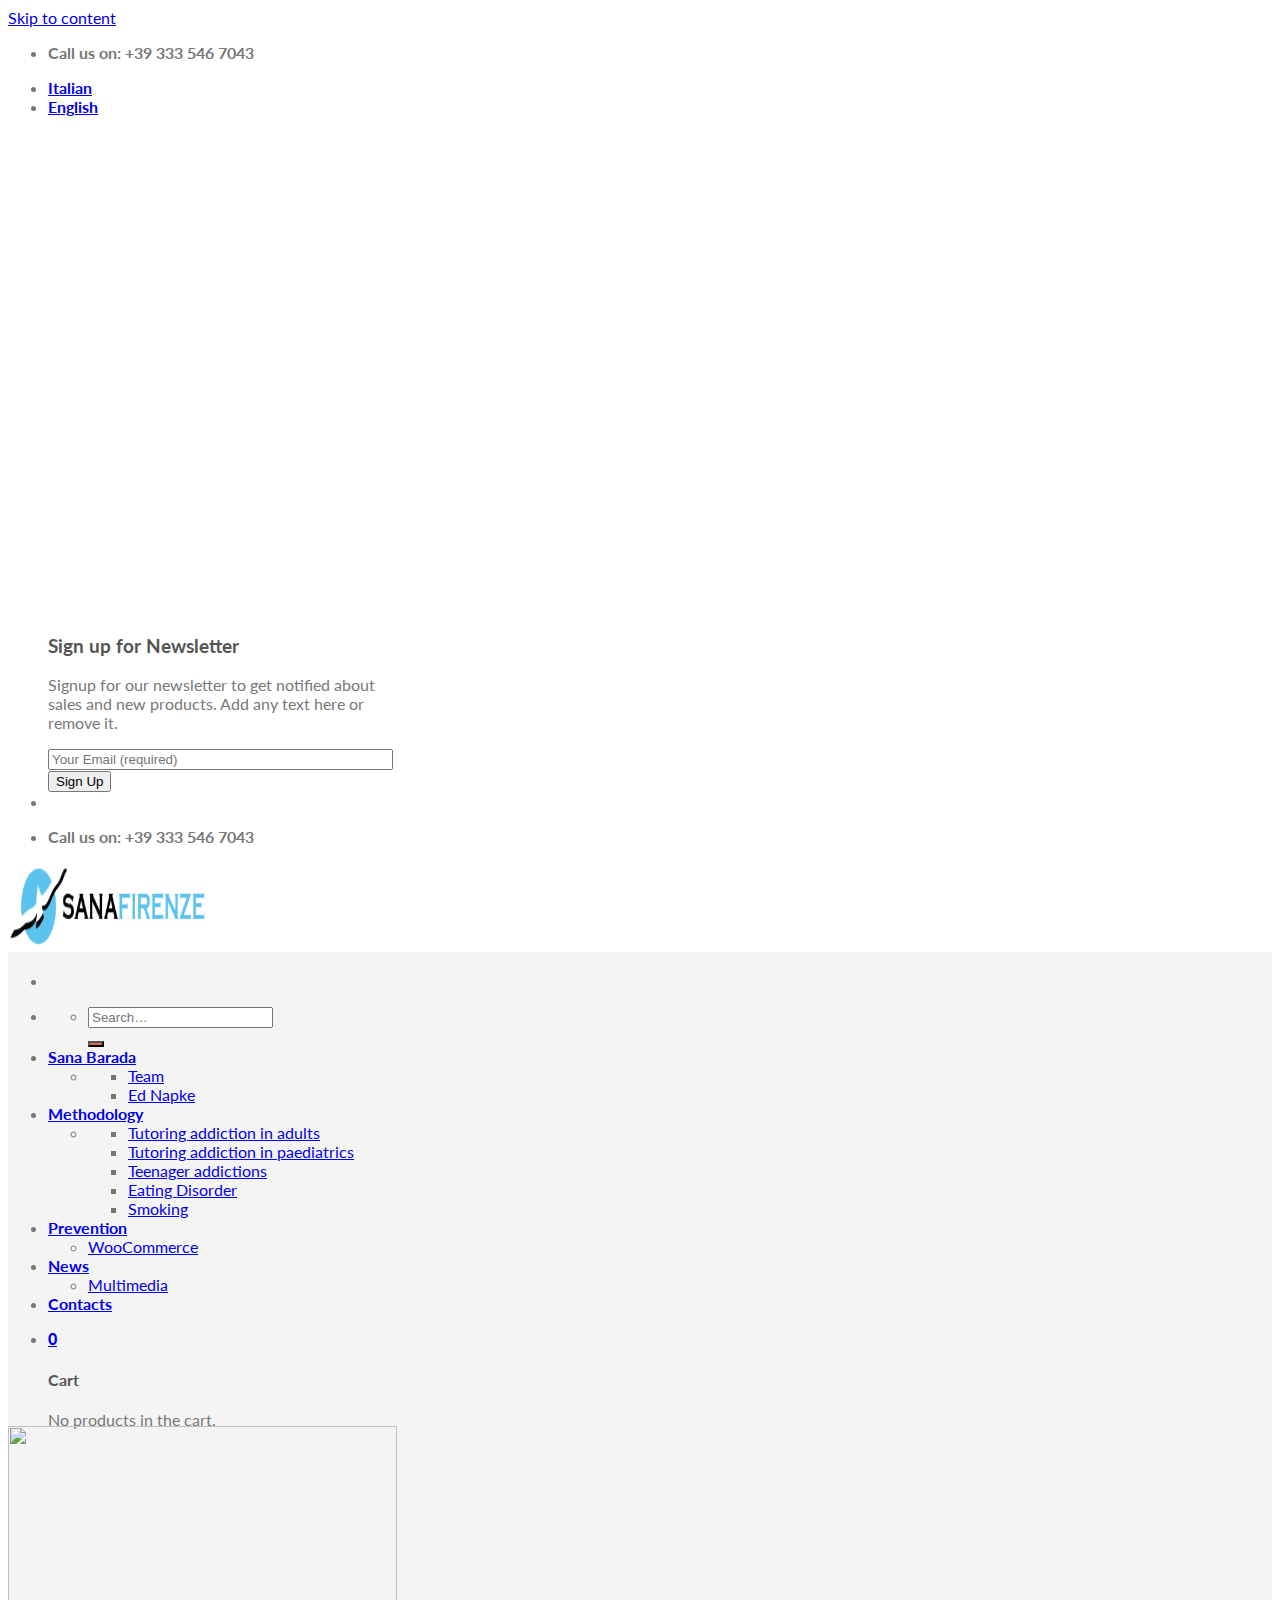
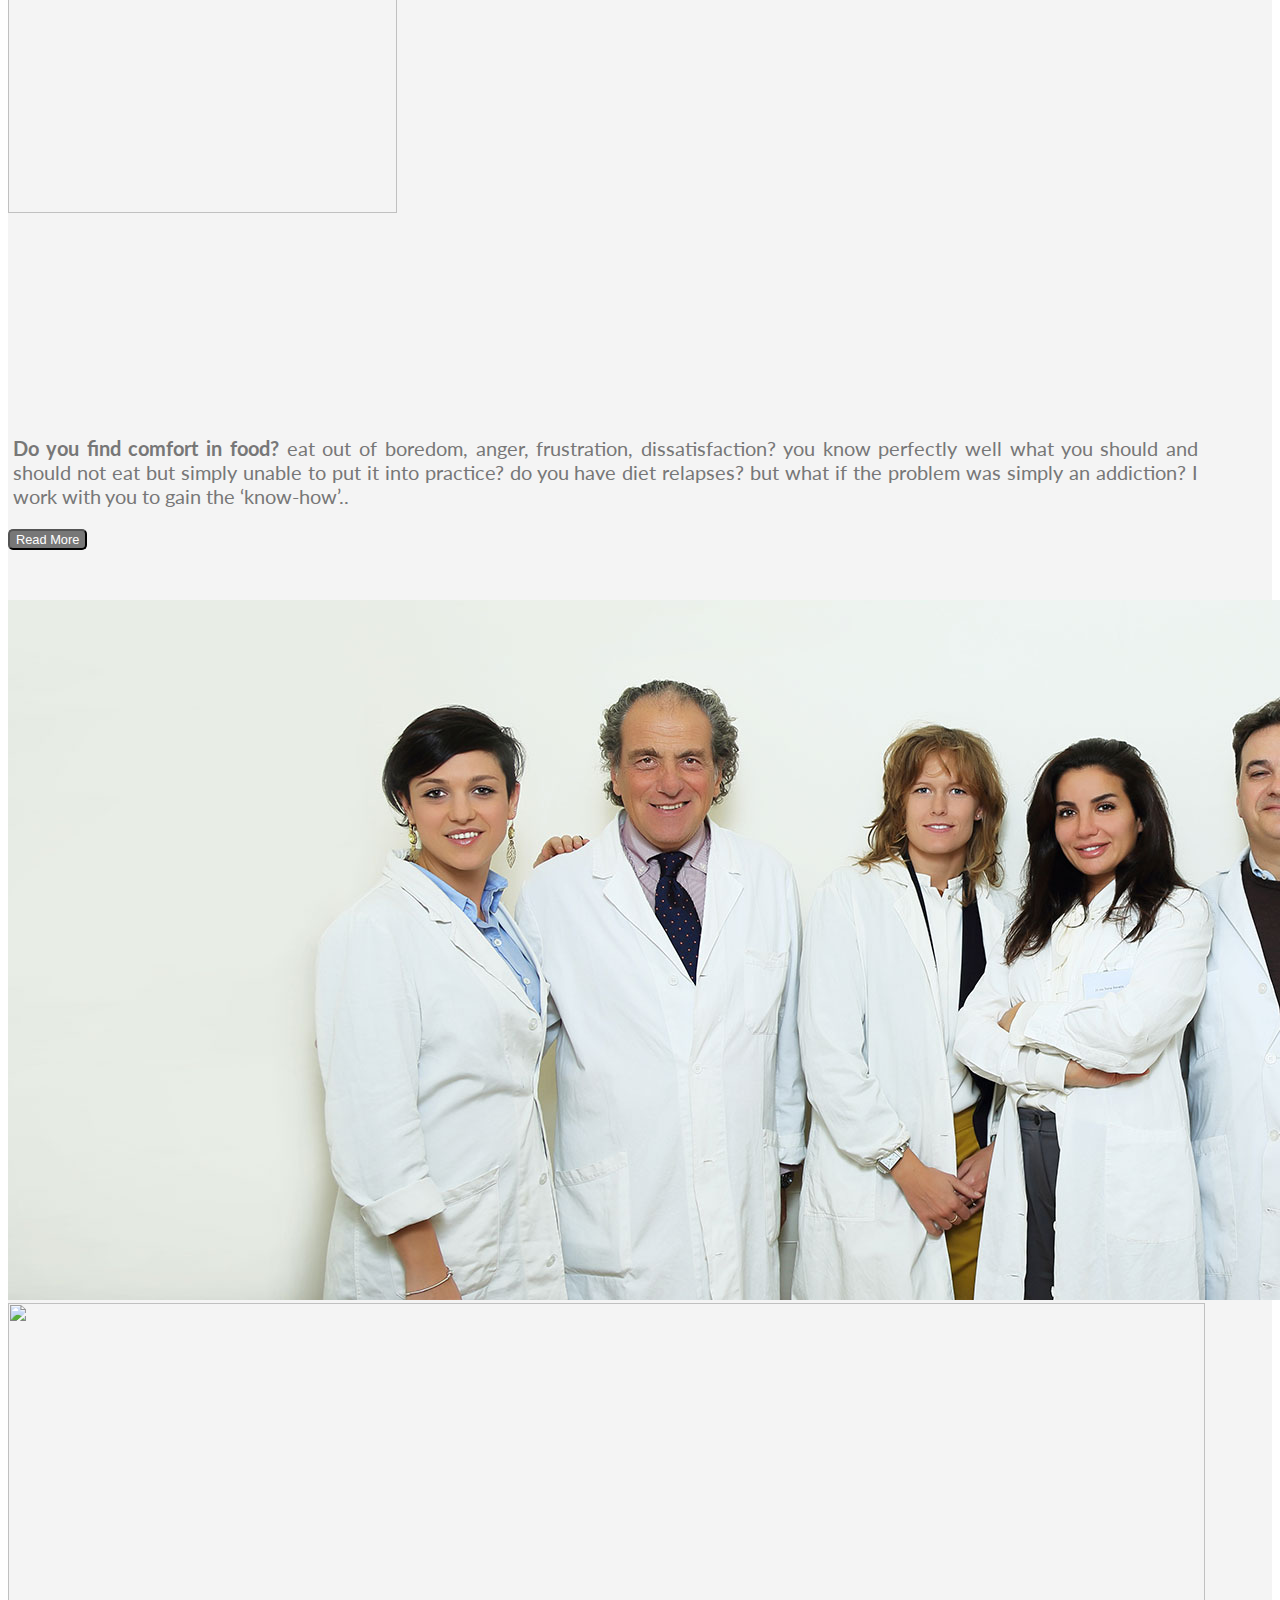
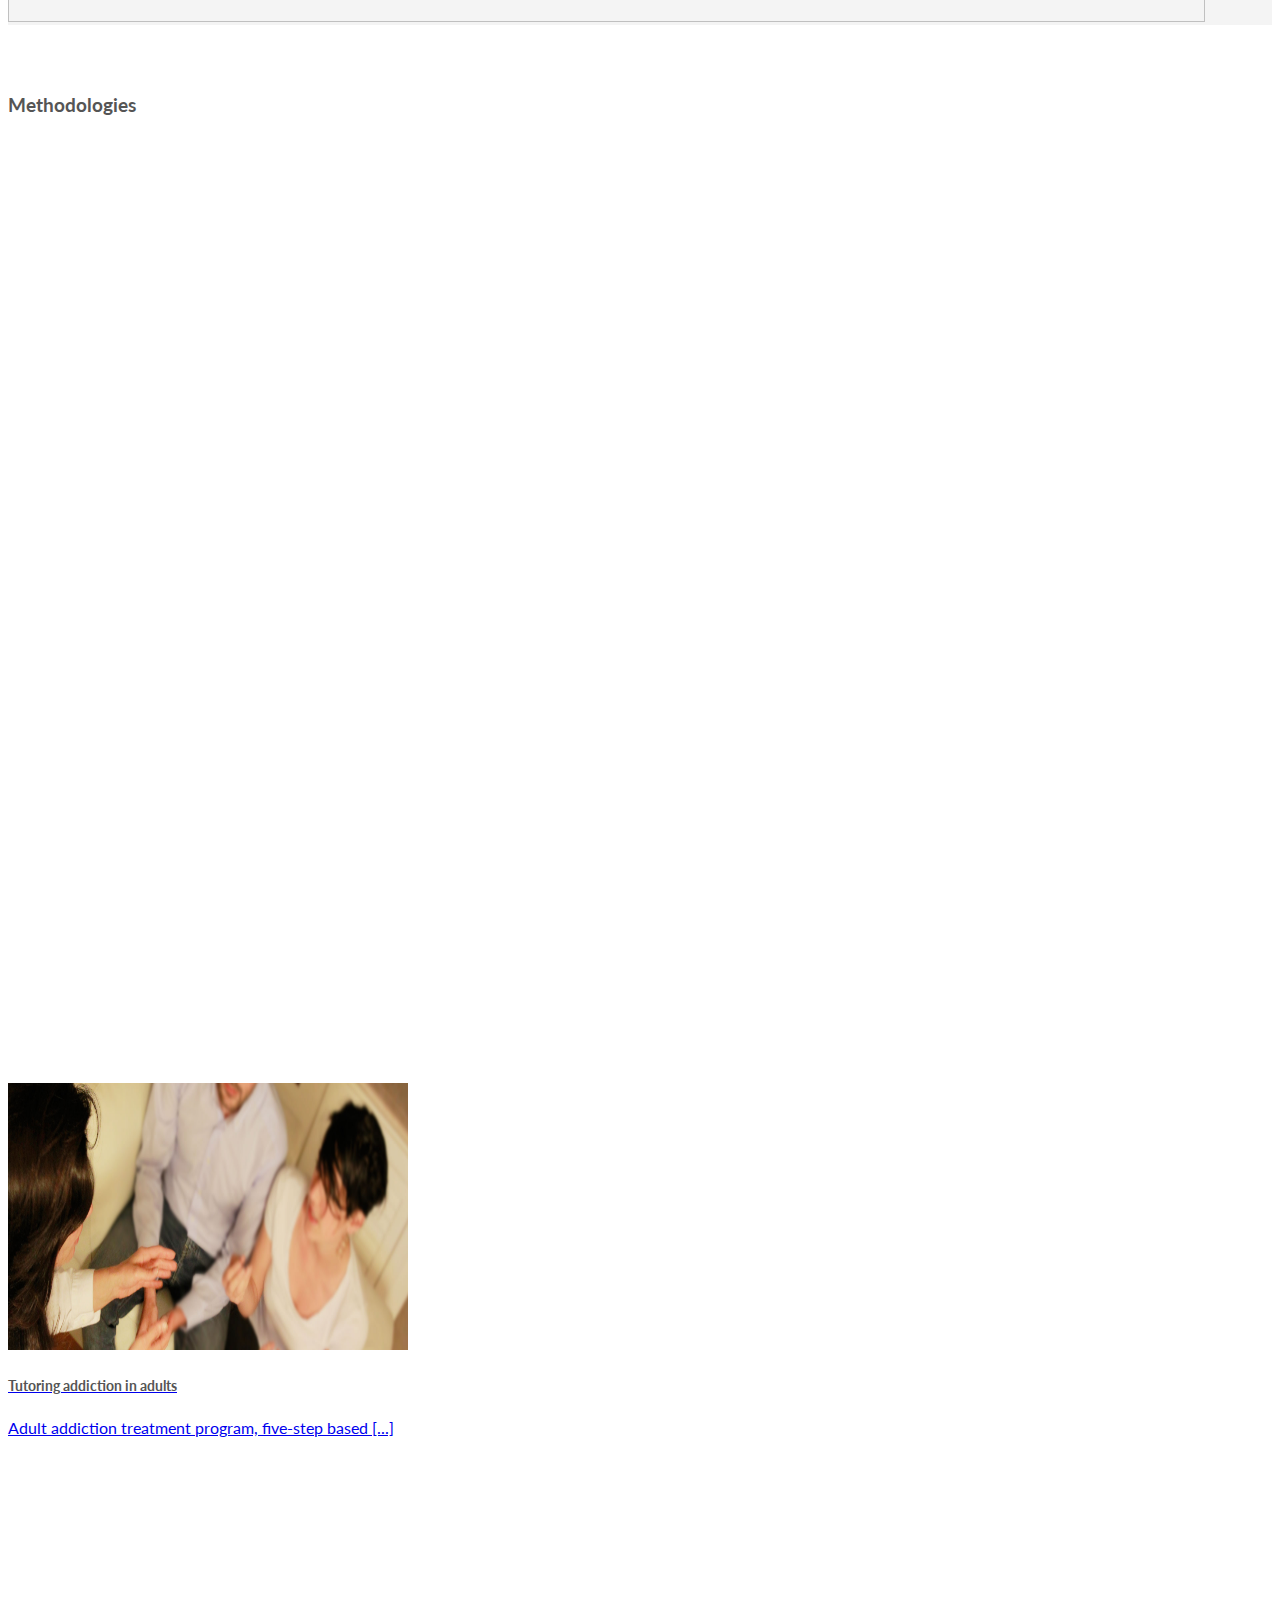
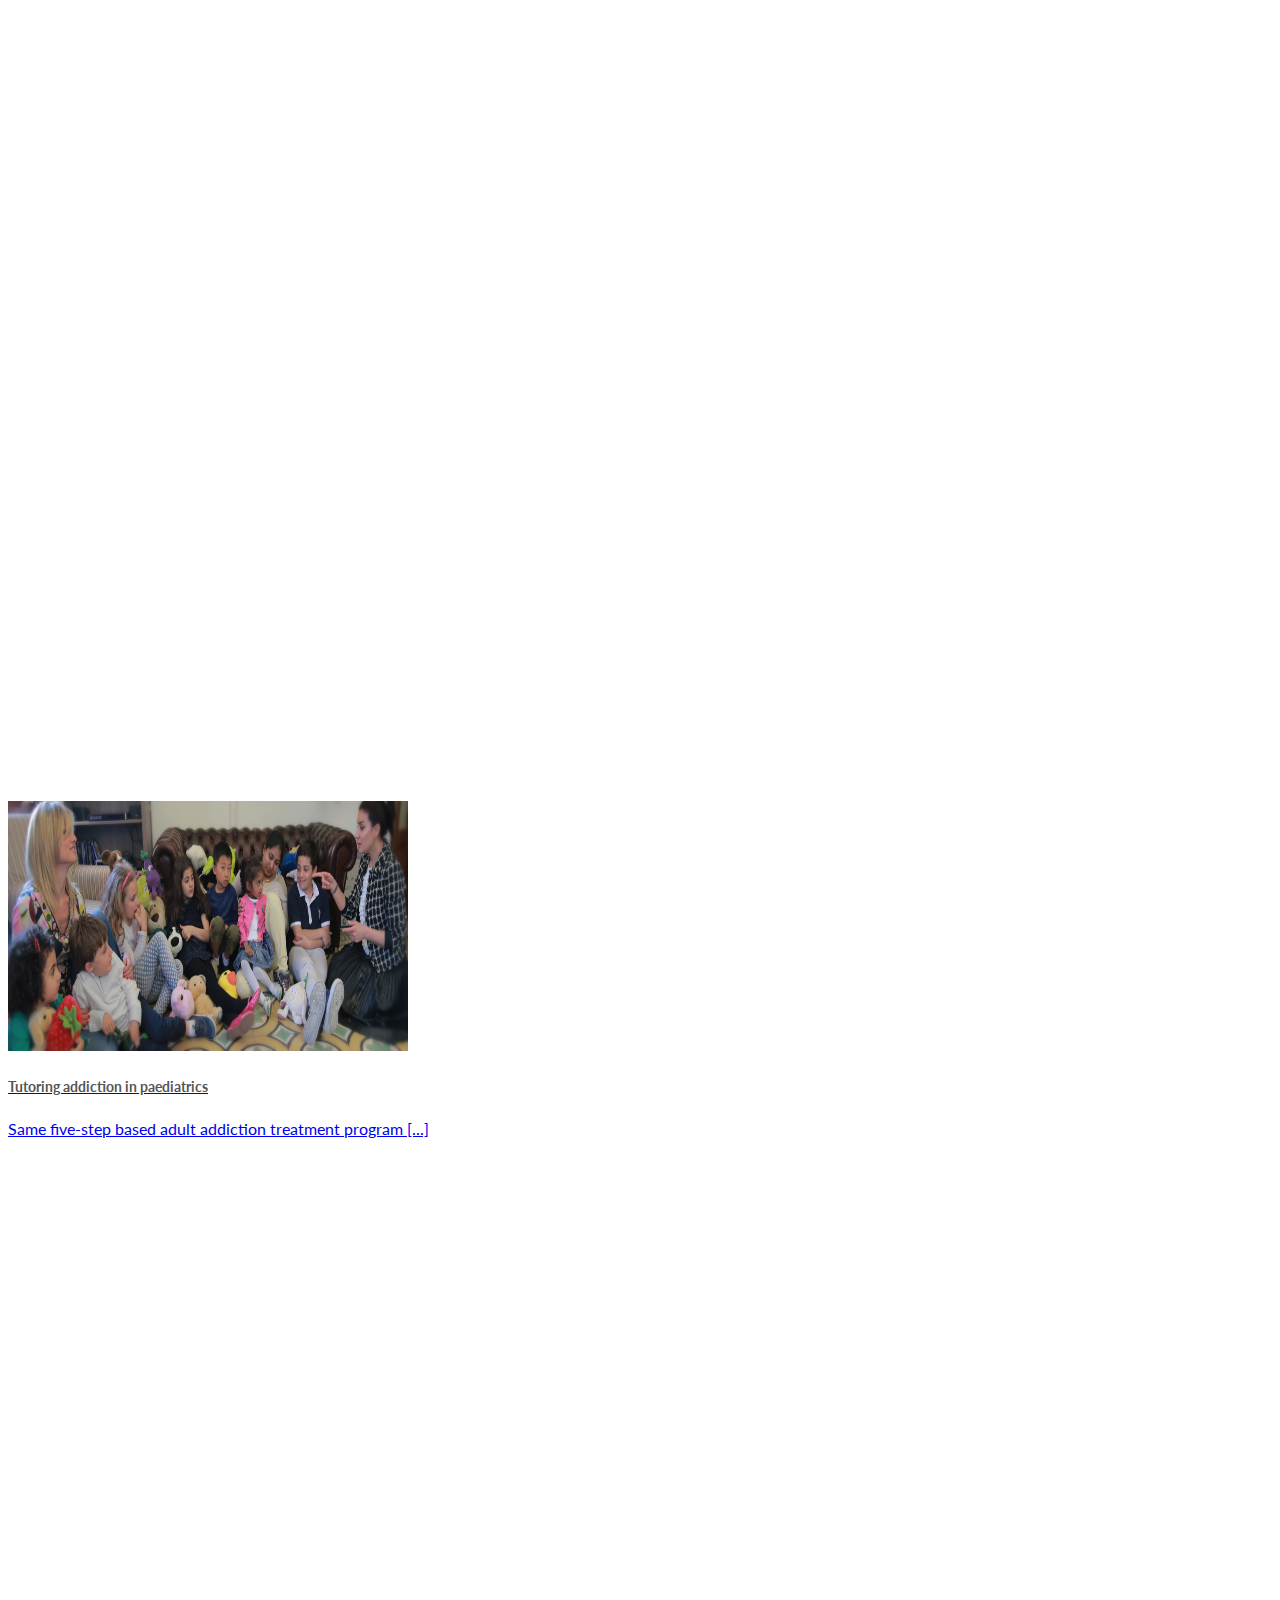
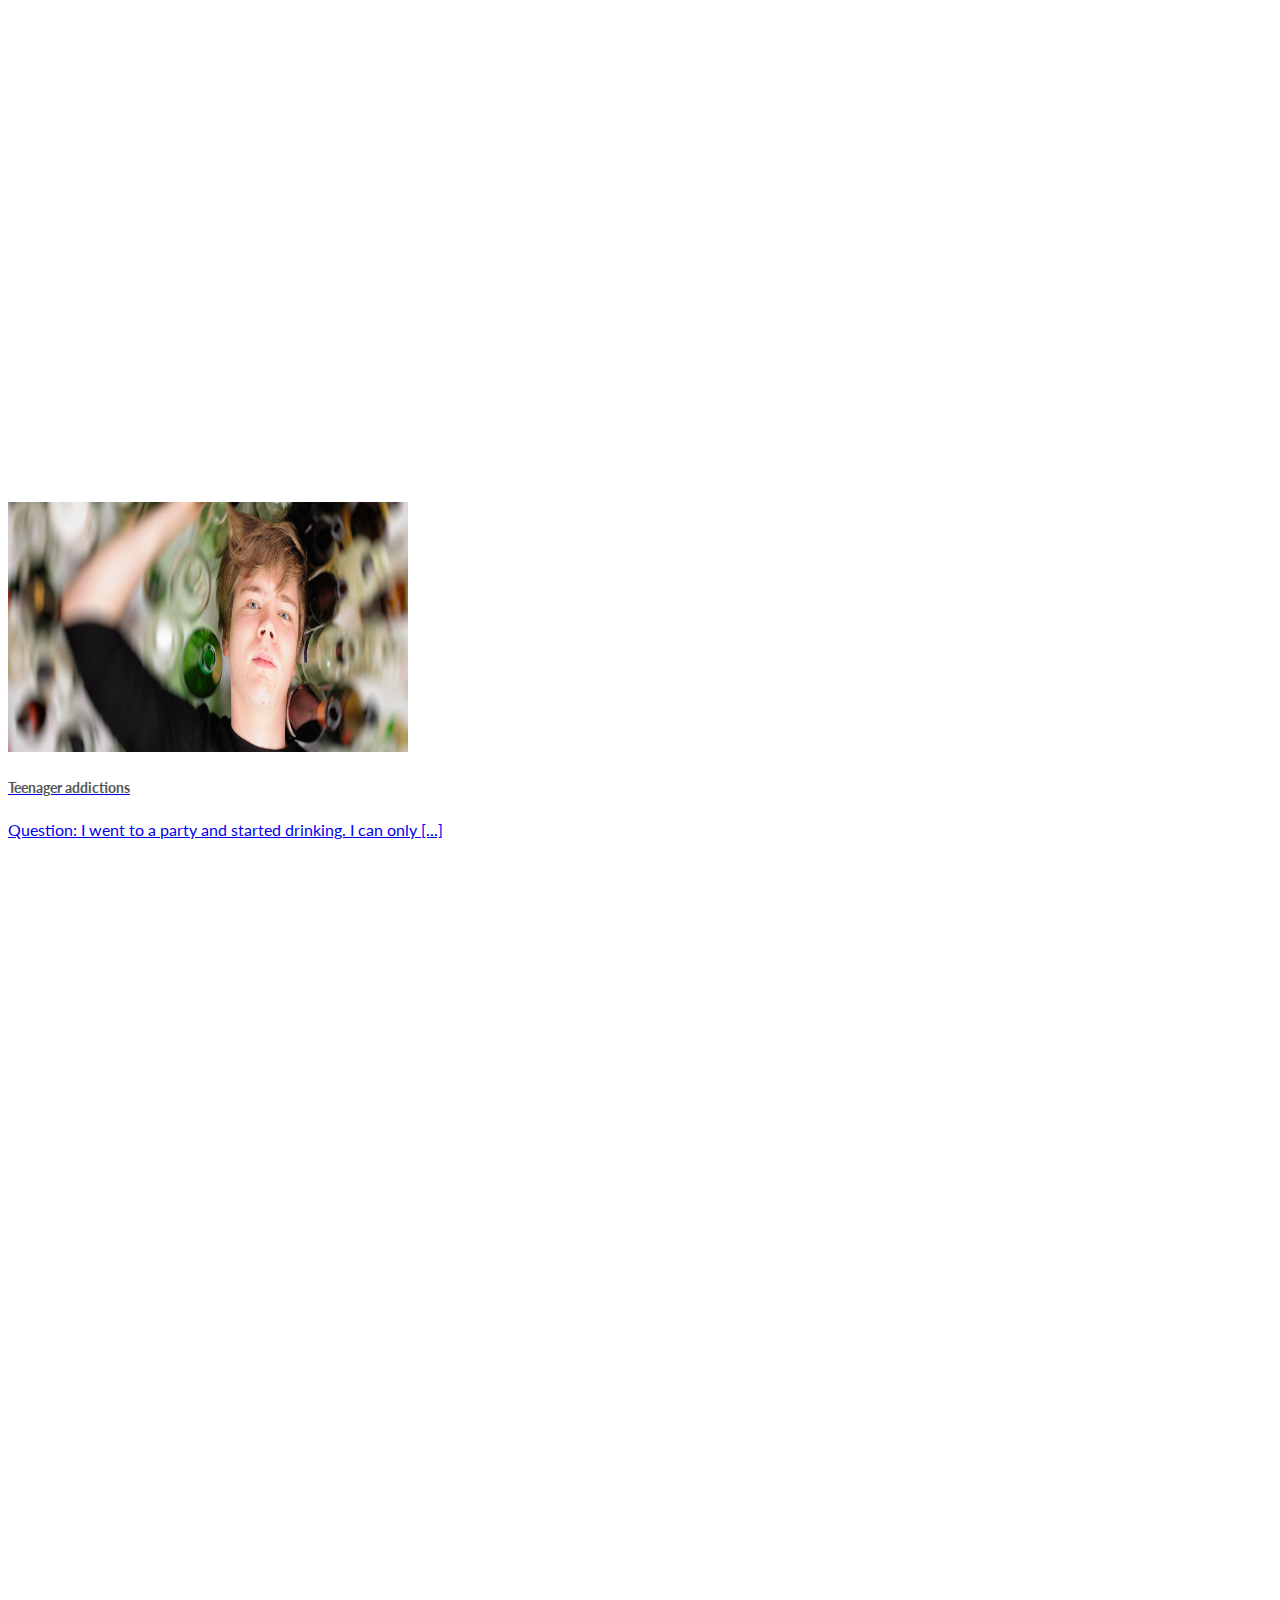
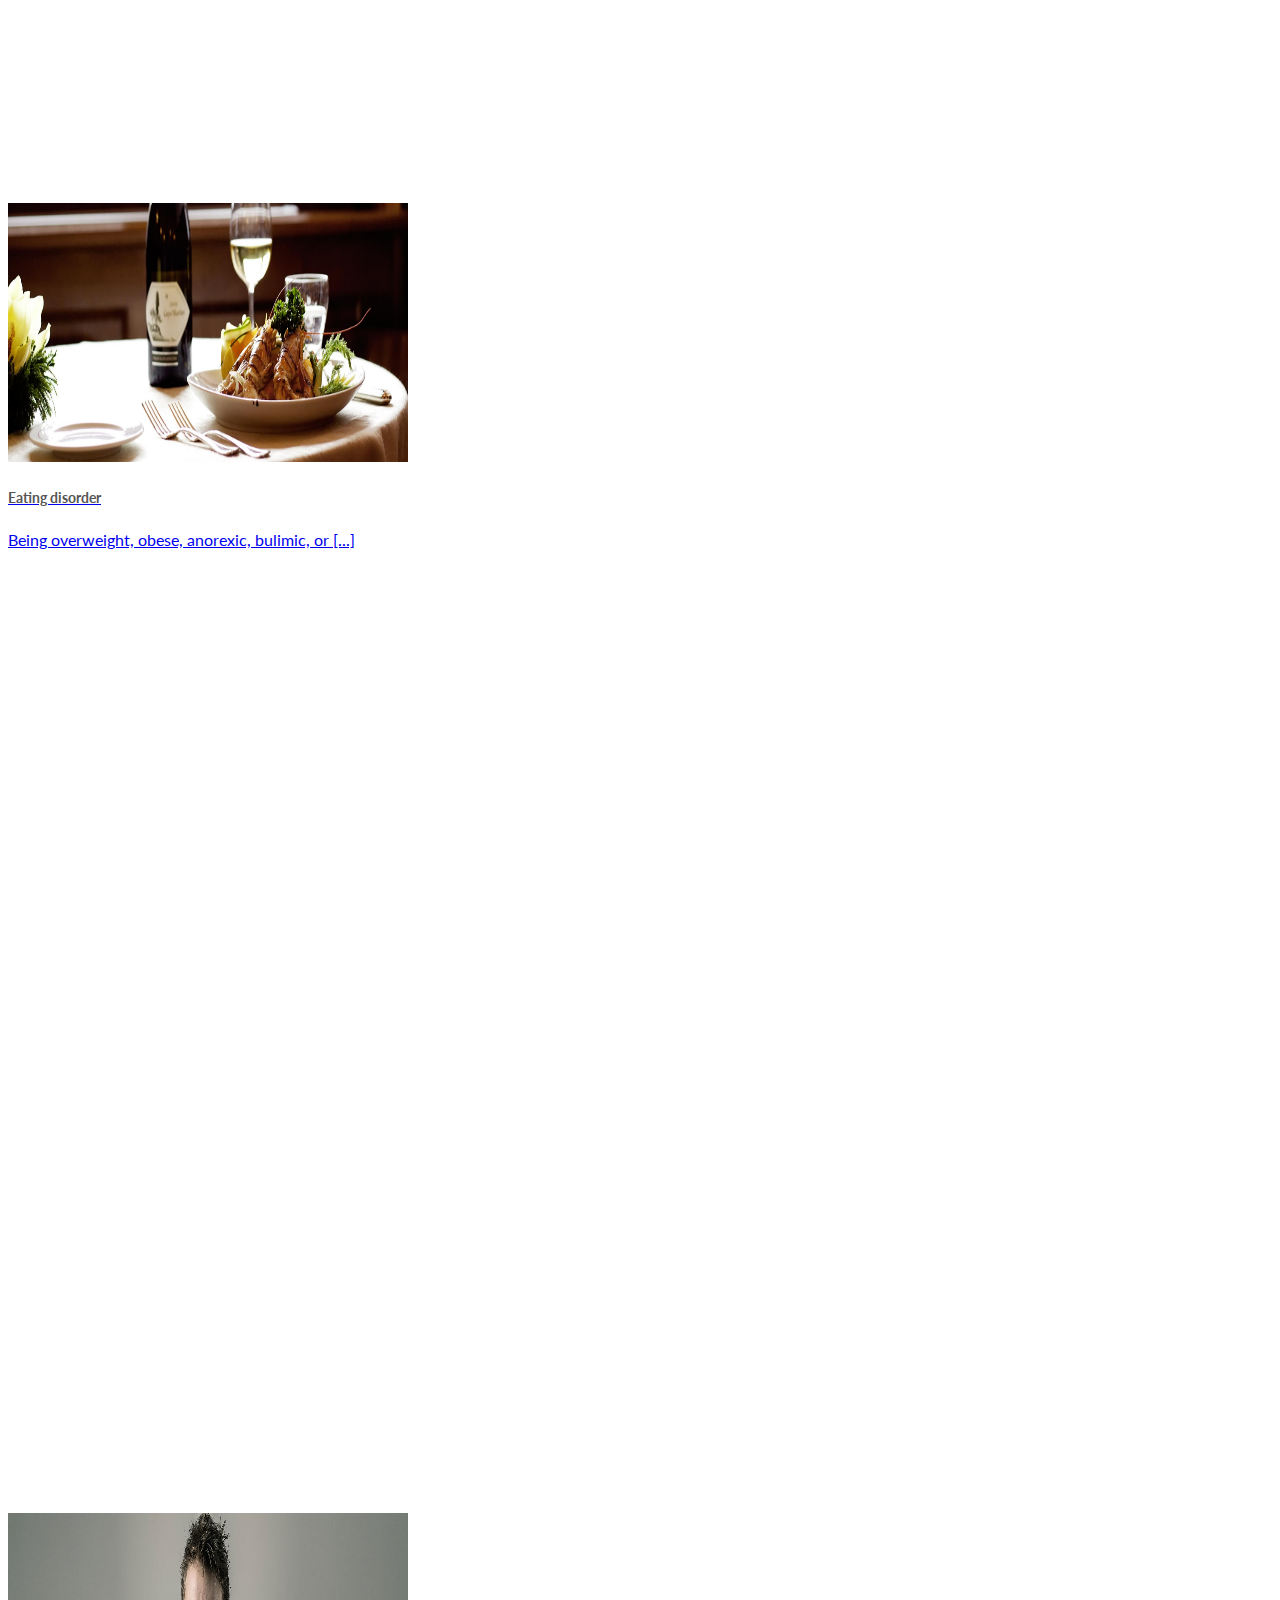
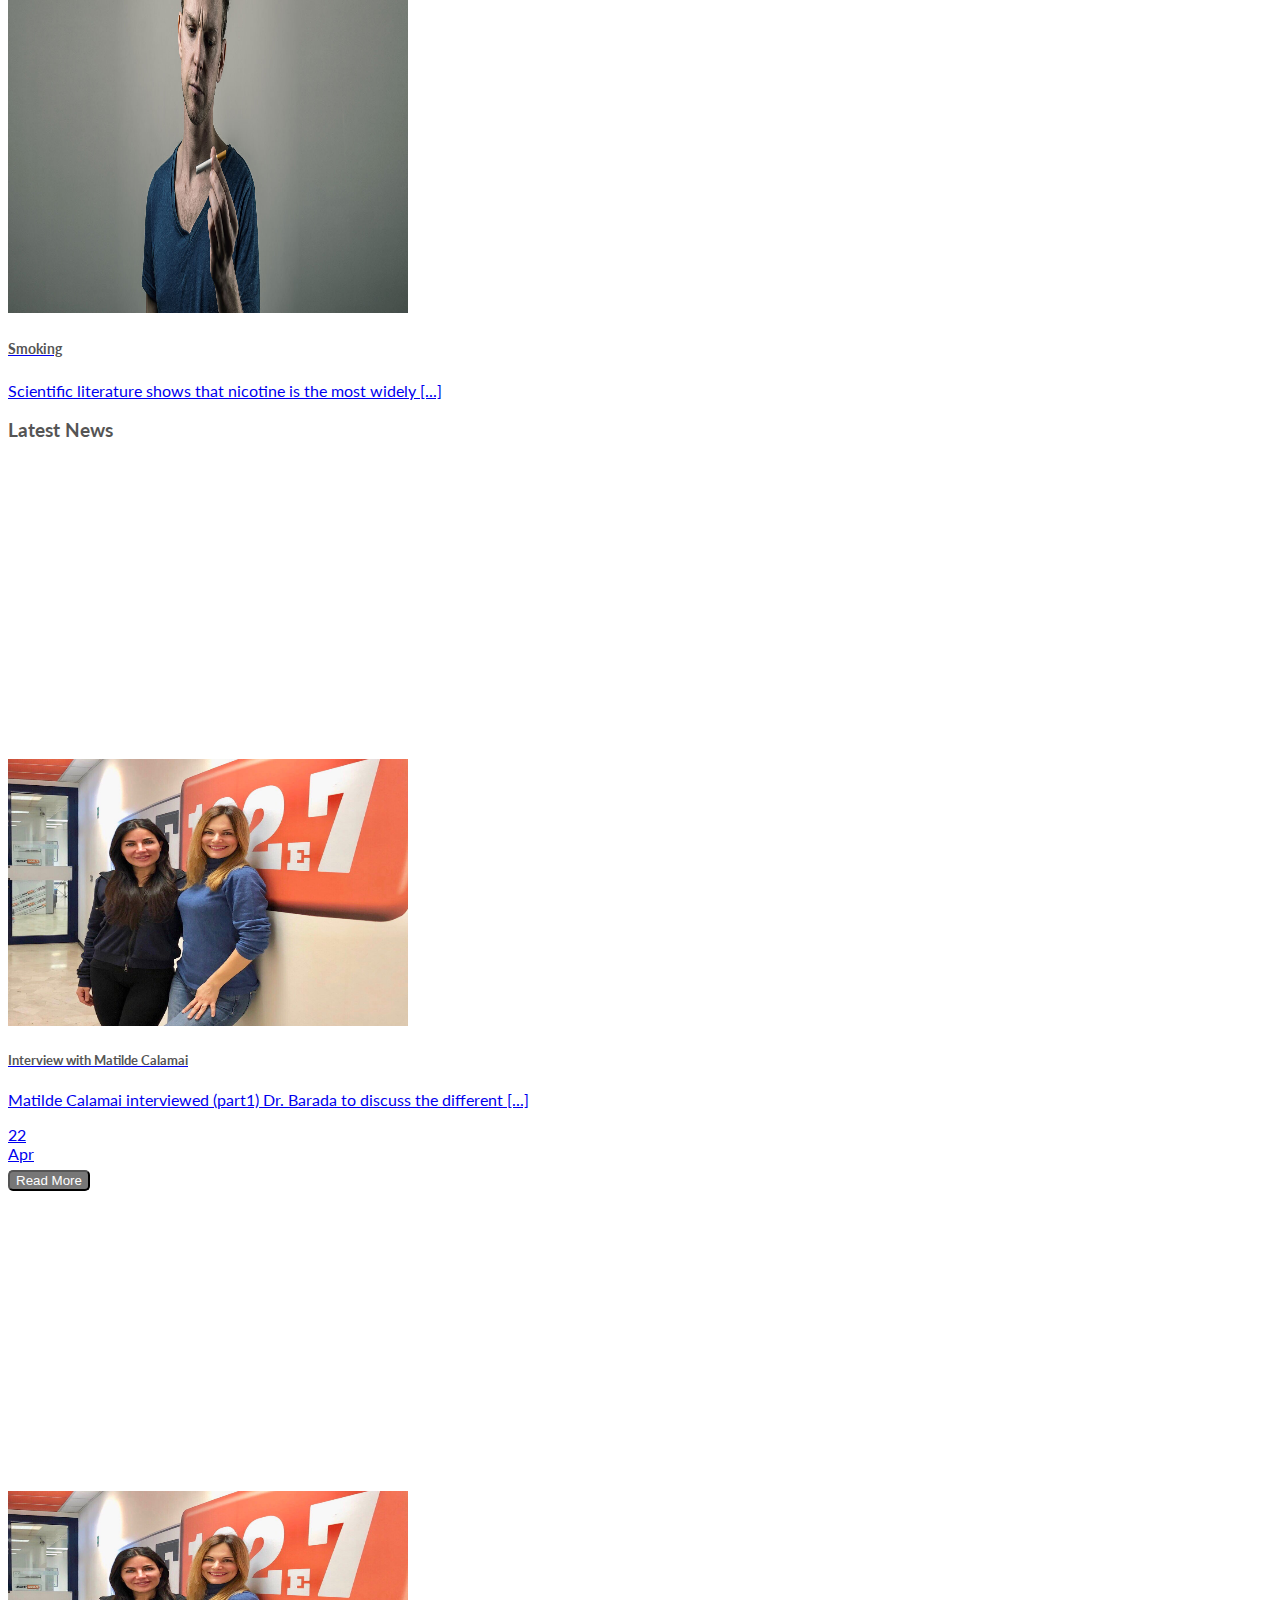
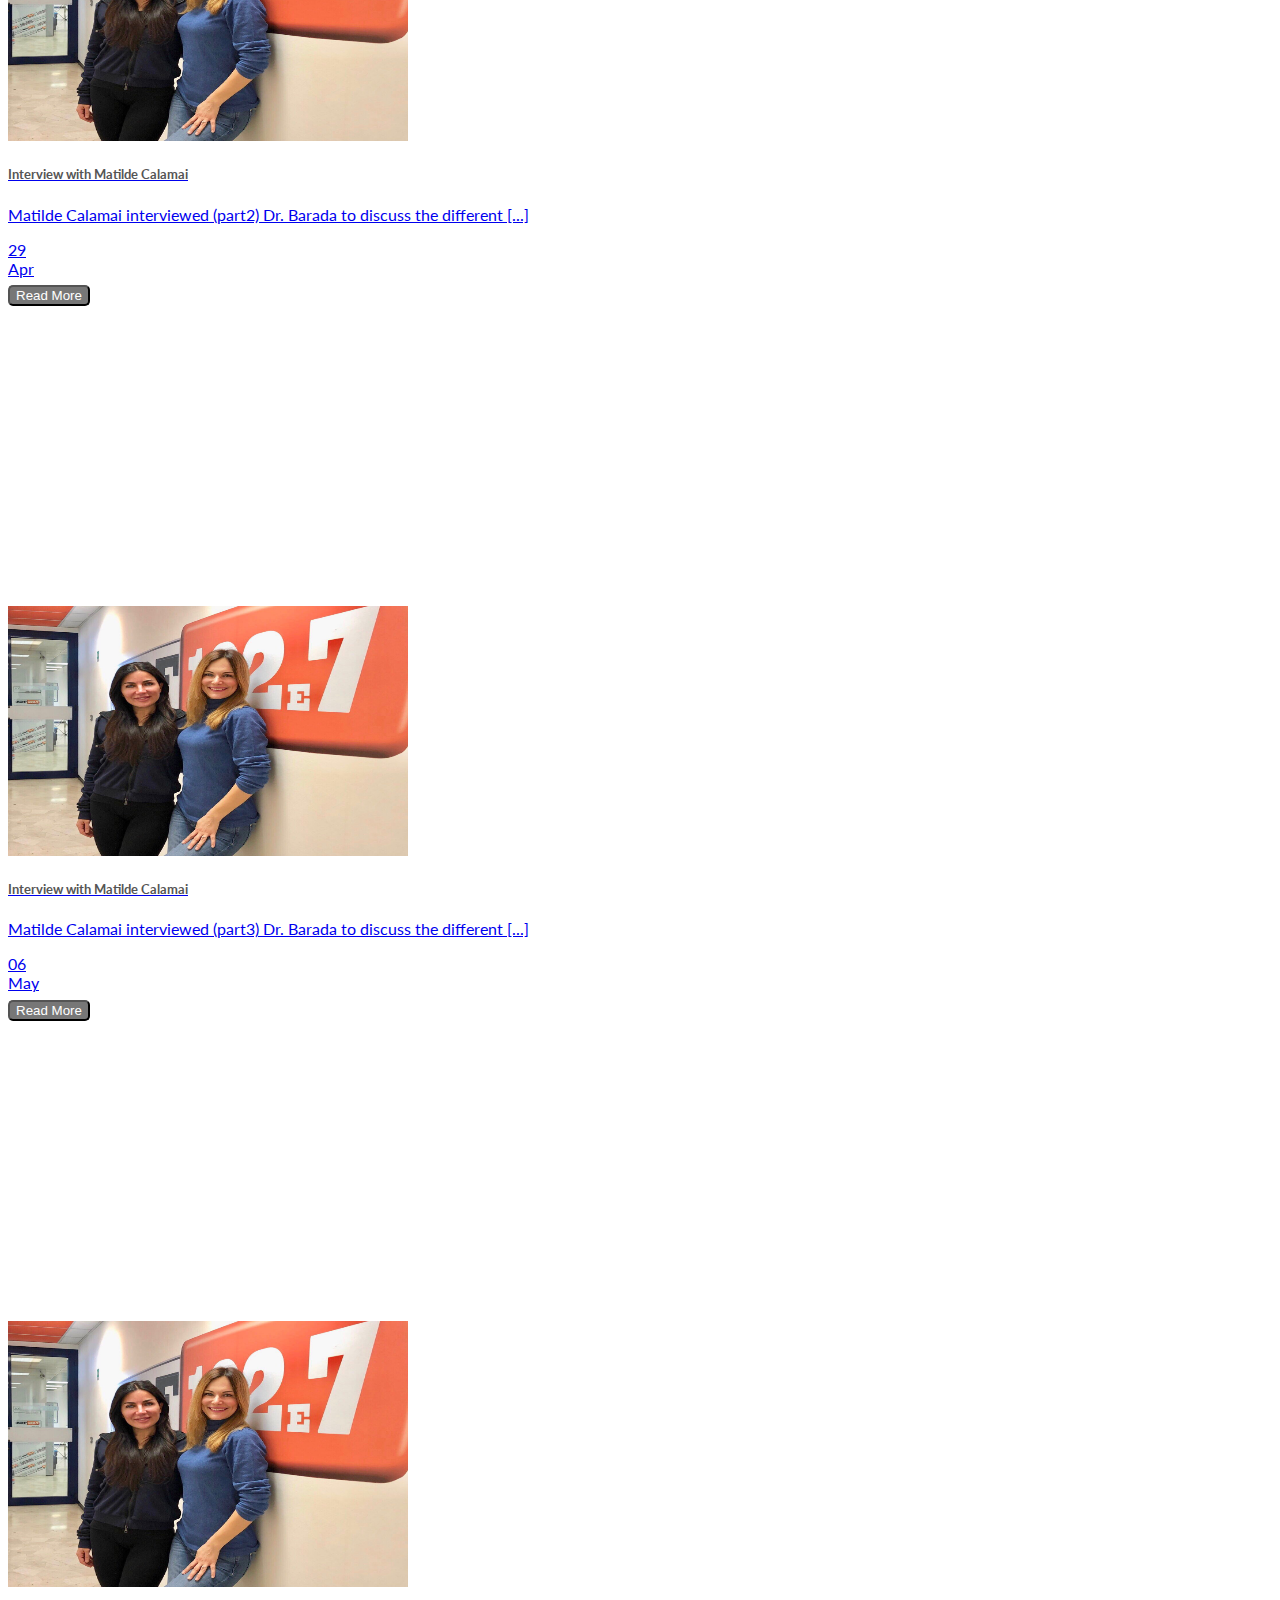
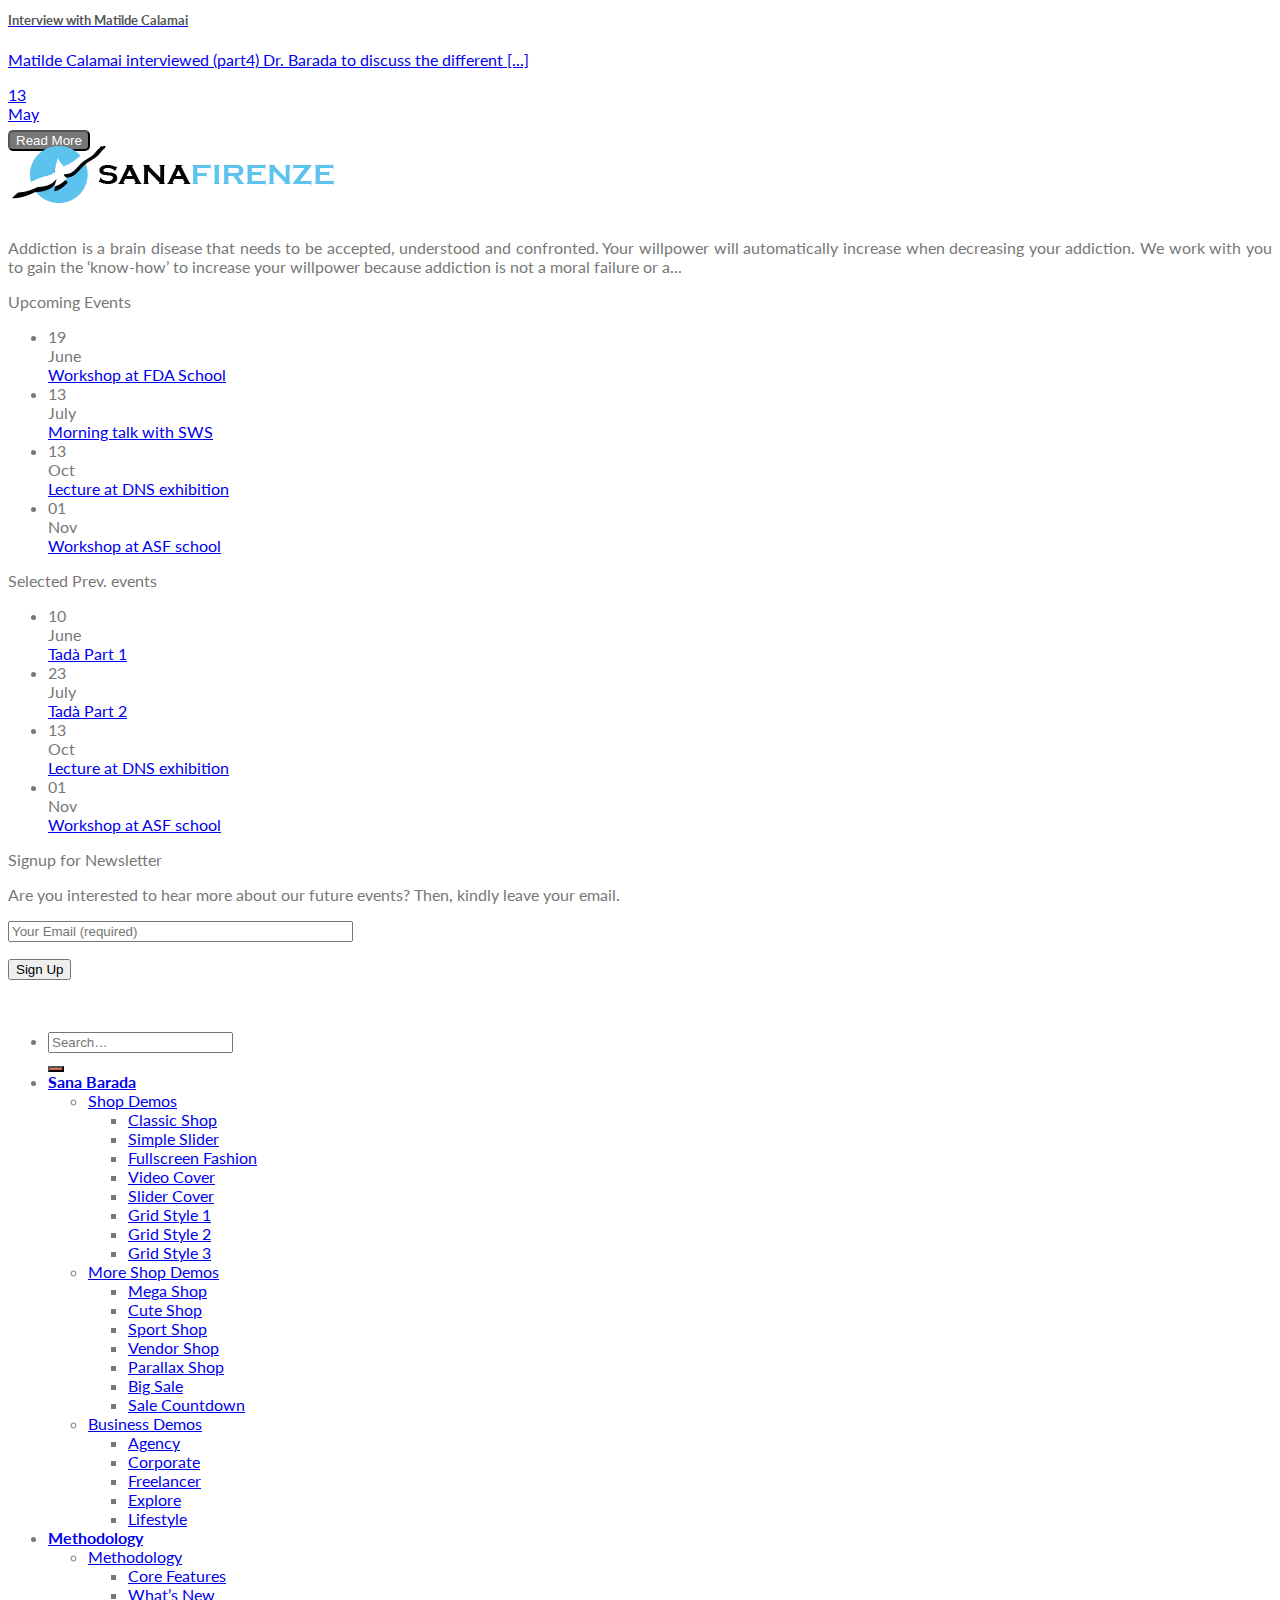
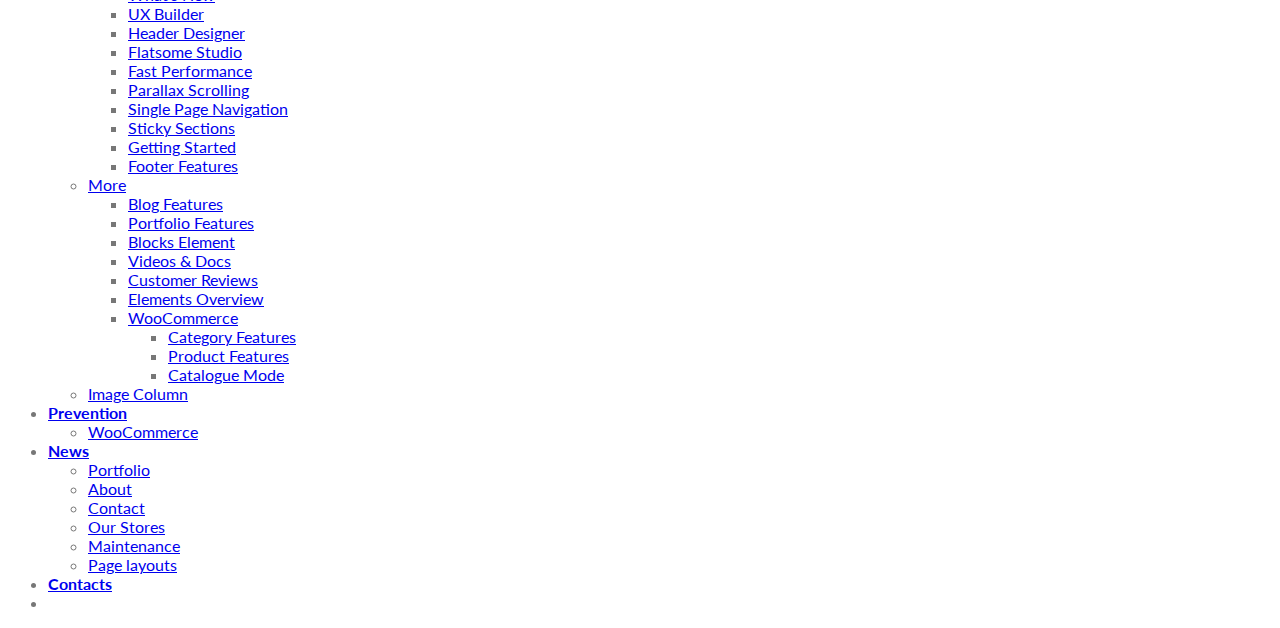
==== commit e7a7e667: "enhancing the home page latest news section" ====
--- a/index.html
+++ b/index.html
@@ -567,7 +567,7 @@
                                         <li id="menu-item-10976" class="menu-item menu-item-type-post_type menu-item-object-page  menu-item-10976"><a href="pages\layouts\index.html">Page layouts</a></li>-->
                                     </ul>
                                 </li>
-                                <li id="menu-item-3203" class="menu-item menu-item-type-post_type menu-item-object-page  menu-item-3203"><a href="blog\index.html" class="nav-top-link">Contacts</a></li>
+                                <li id="menu-item-3203" class="menu-item menu-item-type-post_type menu-item-object-page  menu-item-3203"><a href="contact.html" class="nav-top-link">Contacts</a></li>
                                 
                             </ul>
                         </div>
@@ -677,7 +677,8 @@
                         <div class="row row-collapse" style="max-width:1200px" id="row-366754826">
                             <div class="col medium-8 small-12 large-6">
                                 <div class="col-inner" style="padding:50px 10px 0px 0px;">
-                                    <p class="lead" style="text-align: justify; padding-left: 5px; font-size: 1.26em"><strong>Do you find comfort in food?</strong> eat out of boredom, anger, frustration, dissatisfaction? you know perfectly well what you should and should not eat but simply unable to put it into practice? do you have diet relapses? but what if the problem was simply an addiction? I work with you to gain the ‘know-how’ to increase your willpower because addiction is not a moral..<a href="#"> Read more</a></strong></p>
+                                    <p class="lead" style="text-align: justify; padding-left: 5px; font-size: 1.26em"><strong>Do you find comfort in food?</strong> eat out of boredom, anger, frustration, dissatisfaction? you know perfectly well what you should and should not eat but simply unable to put it into practice? do you have diet relapses? but what if the problem was simply an addiction? I work with you to gain the ‘know-how’..</p>
+                                    <button style="background-color: #777; color: white; border-radius: 5px; font-size: 0.8em">Read More</button>
                                 </div>
                             </div>
                             <div class="col medium-6 small-12 large-6" >
@@ -788,7 +789,7 @@
                         </div>
                     </div>
                     <div class="col post-item">
-                        <div class="col-inner">
+                        <div class="col-inner" style="margin-bottom: 0.4em">
                             <a href="..\..\2013\12\16\just-a-cool-blog-post-with-a-gallery-2\index.html" class="plain">
                                 <div class="box box-bounce box-text-bottom box-blog-post has-hover">
                                     <div class="box-image">
@@ -813,7 +814,7 @@
                     <h3 class="section-title section-title-center"><b></b><span class="section-title-main" style="font-size:undefined%;">Latest News</span><b></b></h3></div>
                 <div class="row large-columns-4 medium-columns- small-columns-1 has-shadow row-box-shadow-1 slider row-slider slider-nav-reveal" data-flickity-options='{"imagesLoaded": true, "groupCells": "100%", "dragThreshold" : 5, "cellAlign": "left","wrapAround": true,"prevNextButtons": true,"percentPosition": true,"pageDots": false, "rightToLeft": false, "autoPlay" : false}'>
                     <div class="col post-item">
-                        <div class="col-inner">
+                        <div class="col-inner" style="margin-bottom: 0.4em">
                             <a href="..\..\..\2015\11\19\welcome-to-flatsome\index.html" class="plain">
                                 <div class="box box-overlay dark box-text-bottom box-blog-post has-hover">
                                     <div class="box-image">
@@ -836,9 +837,10 @@
                                 </div>
                             </a>
                         </div>
+                        <button style="background-color: #777; color: white; border-radius: 5px">Read More</button>
                     </div>
                     <div class="col post-item">
-                        <div class="col-inner">
+                        <div class="col-inner" style="margin-bottom: 0.4em">
                             <a href="..\..\..\2015\10\13\velkommen-til-bloggen-min\index.html" class="plain">
                                 <div class="box box-overlay dark box-text-bottom box-blog-post has-hover">
                                     <div class="box-image">
@@ -861,9 +863,10 @@
                                 </div>
                             </a>
                         </div>
+                        <button style="background-color: #777; color: white; border-radius: 5px">Read More</button>
                     </div>
                     <div class="col post-item">
-                        <div class="col-inner">
+                        <div class="col-inner" style="margin-bottom: 0.4em">
                             <a href="..\..\..\2015\10\13\a-simple-blog-post\index.html" class="plain">
                                 <div class="box box-overlay dark box-text-bottom box-blog-post has-hover">
                                     <div class="box-image">
@@ -886,9 +889,10 @@
                                 </div>
                             </a>
                         </div>
+                        <button style="background-color: #777; color: white; border-radius: 5px">Read More</button>
                     </div>
                     <div class="col post-item has-post-icon">
-                        <div class="col-inner">
+                        <div class="col-inner" style="margin-bottom: 0.4em">
                             <a href="..\..\..\2014\01\01\a-video-blog-post\index.html" class="plain">
                                 <div class="box box-overlay dark box-text-bottom box-blog-post has-hover">
                                     <div class="box-image">
@@ -914,6 +918,7 @@
                                 </div>
                             </a>
                         </div>
+                        <button style="background-color: #777; color: white; border-radius: 5px">Read More</button>
                     </div>
                     <!-- <div class="col post-item">
                         <div class="col-inner">
@@ -2609,7 +2614,7 @@
                         <li class="menu-item menu-item-type-post_type menu-item-object-page menu-item-10976"><a href="pages\layouts\index.html">Page layouts</a></li>
                     </ul>
                 </li>
-                <li class="menu-item menu-item-type-post_type menu-item-object-page menu-item-3203"><a href="blog\index.html" class="nav-top-link">Contacts</a></li>
+                <li class="menu-item menu-item-type-post_type menu-item-object-page menu-item-3203"><a href="contact.html" class="nav-top-link">Contacts</a></li>
                 
                 <li class="html header-social-icons ml-0">
                     <div class="social-icons follow-icons "><a href="http://url" target="_blank" data-label="Facebook" rel="noopener noreferrer nofollow" class="icon plain facebook tooltip" title="Follow on Facebook"><i class="icon-facebook"></i></a><a href="http://url" target="_blank" rel="noopener noreferrer nofollow" data-label="Instagram" class="icon plain  instagram tooltip" title="Follow on Instagram"><i class="icon-instagram"></i></a></div>
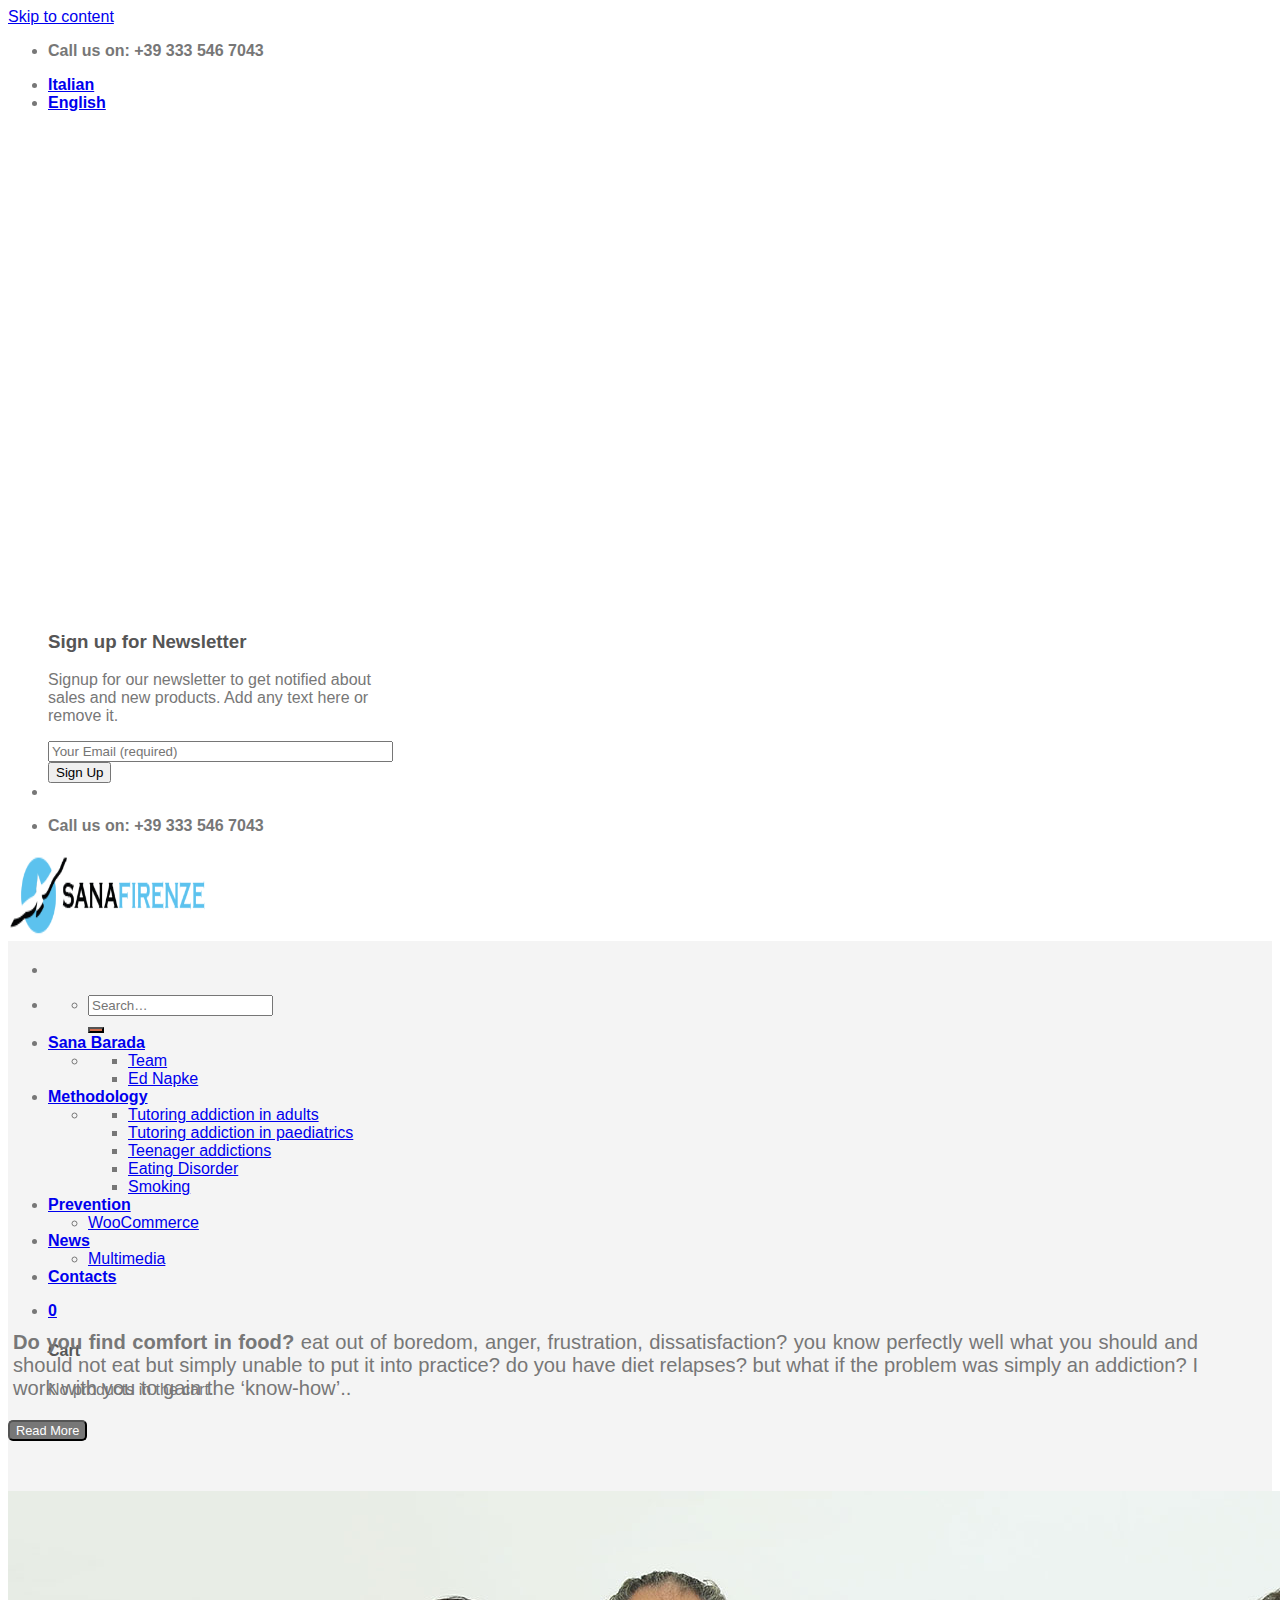
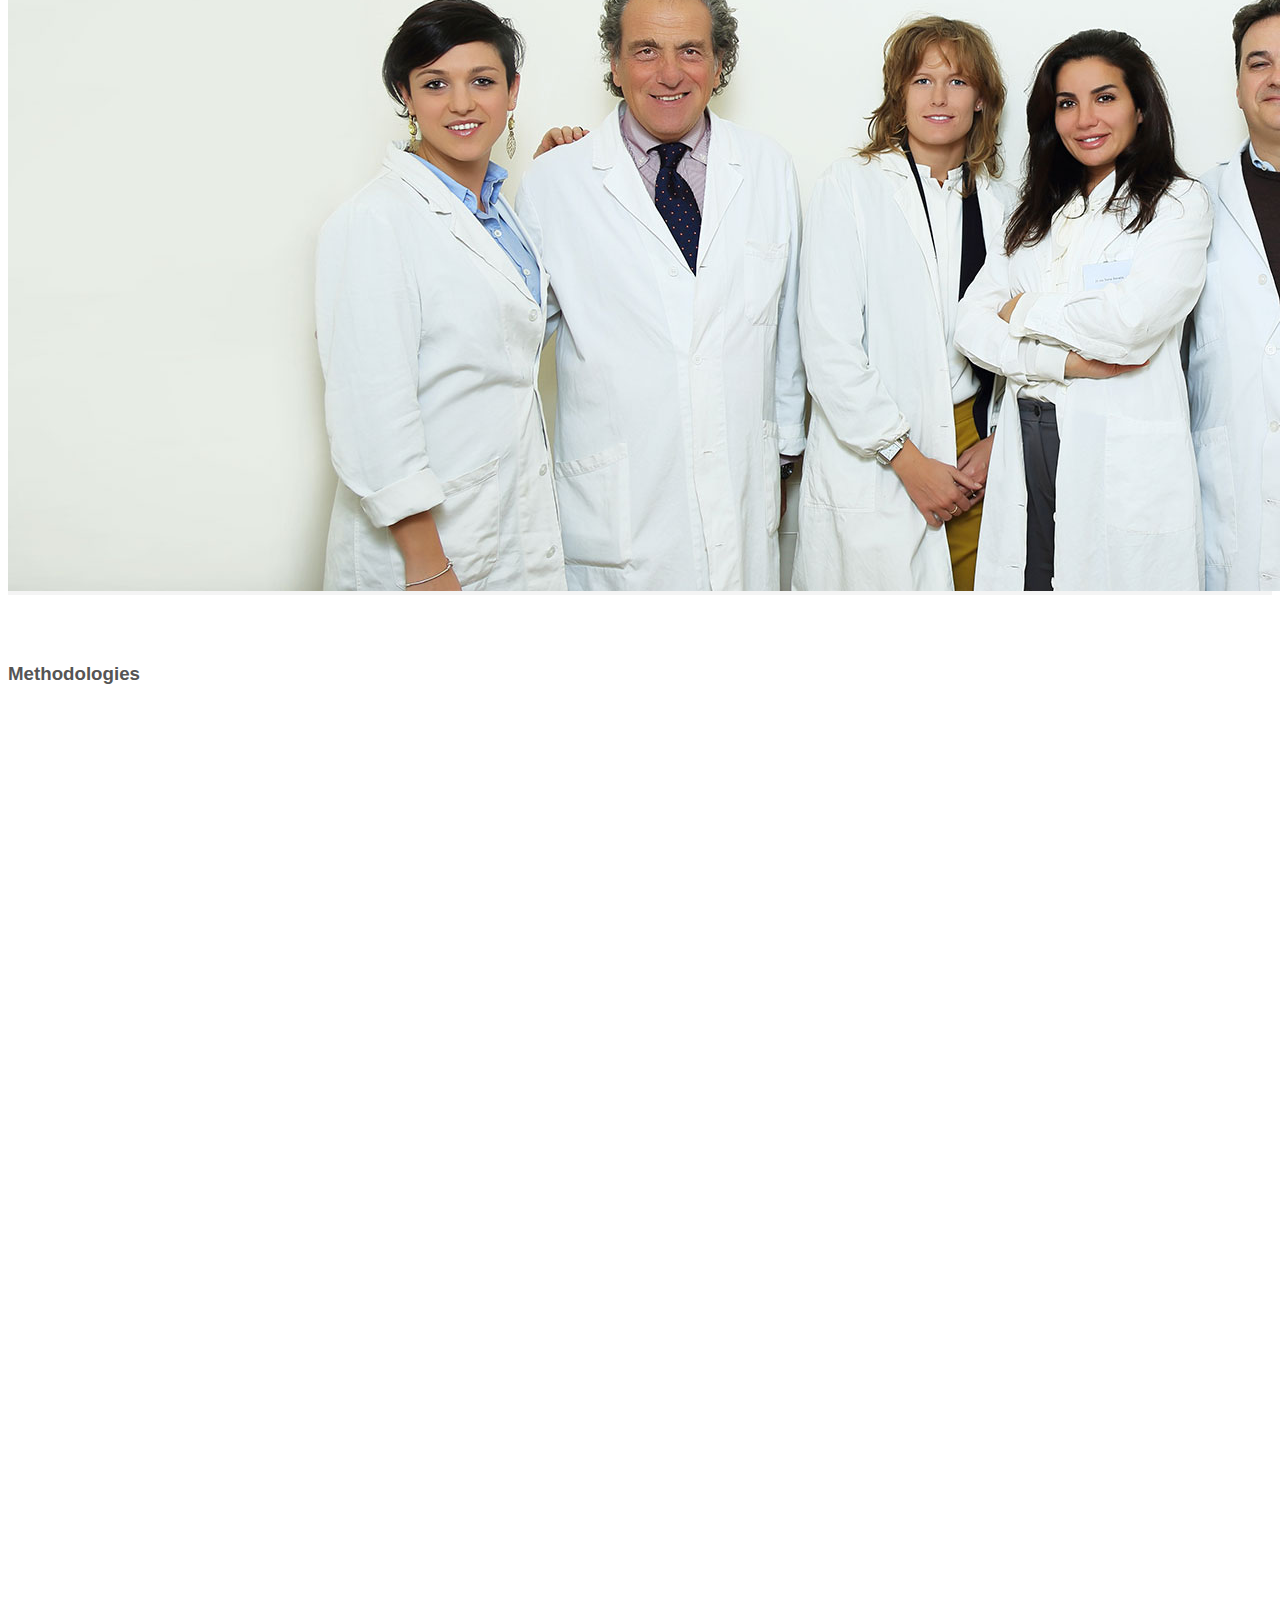
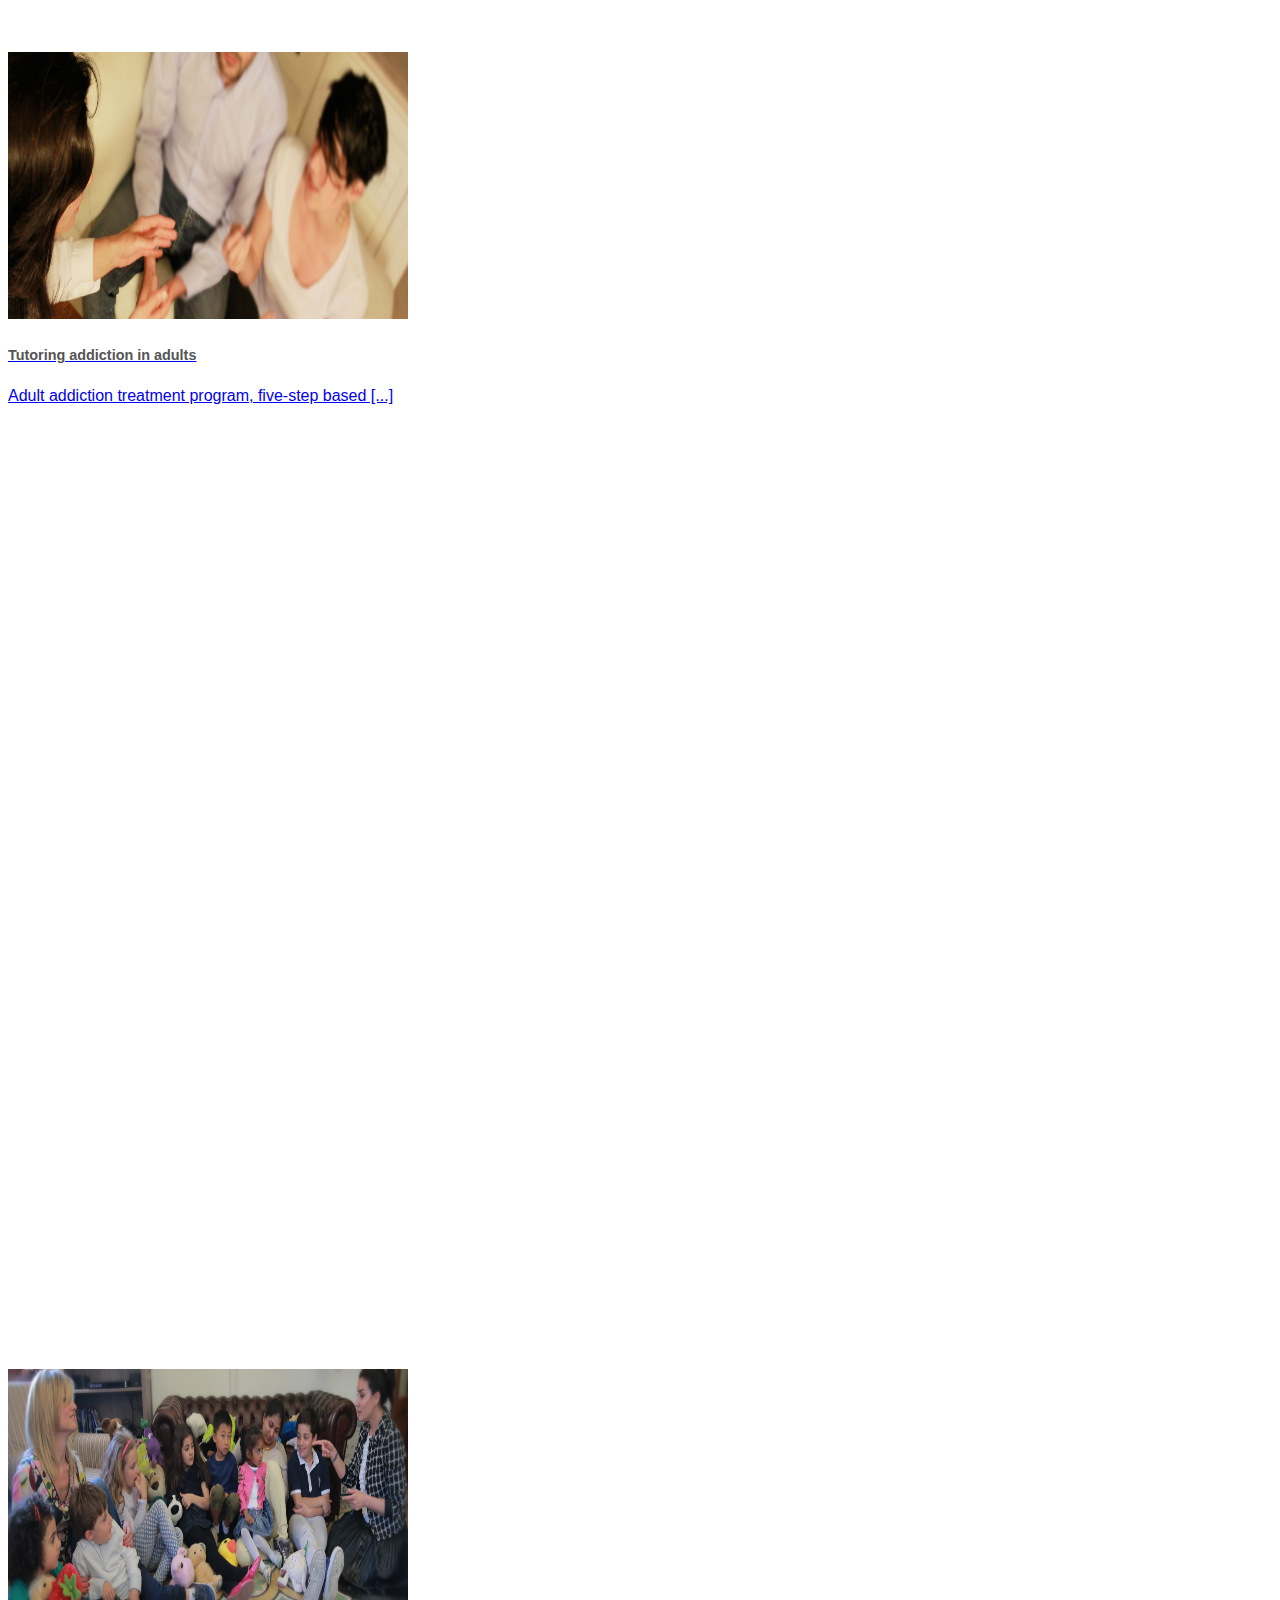
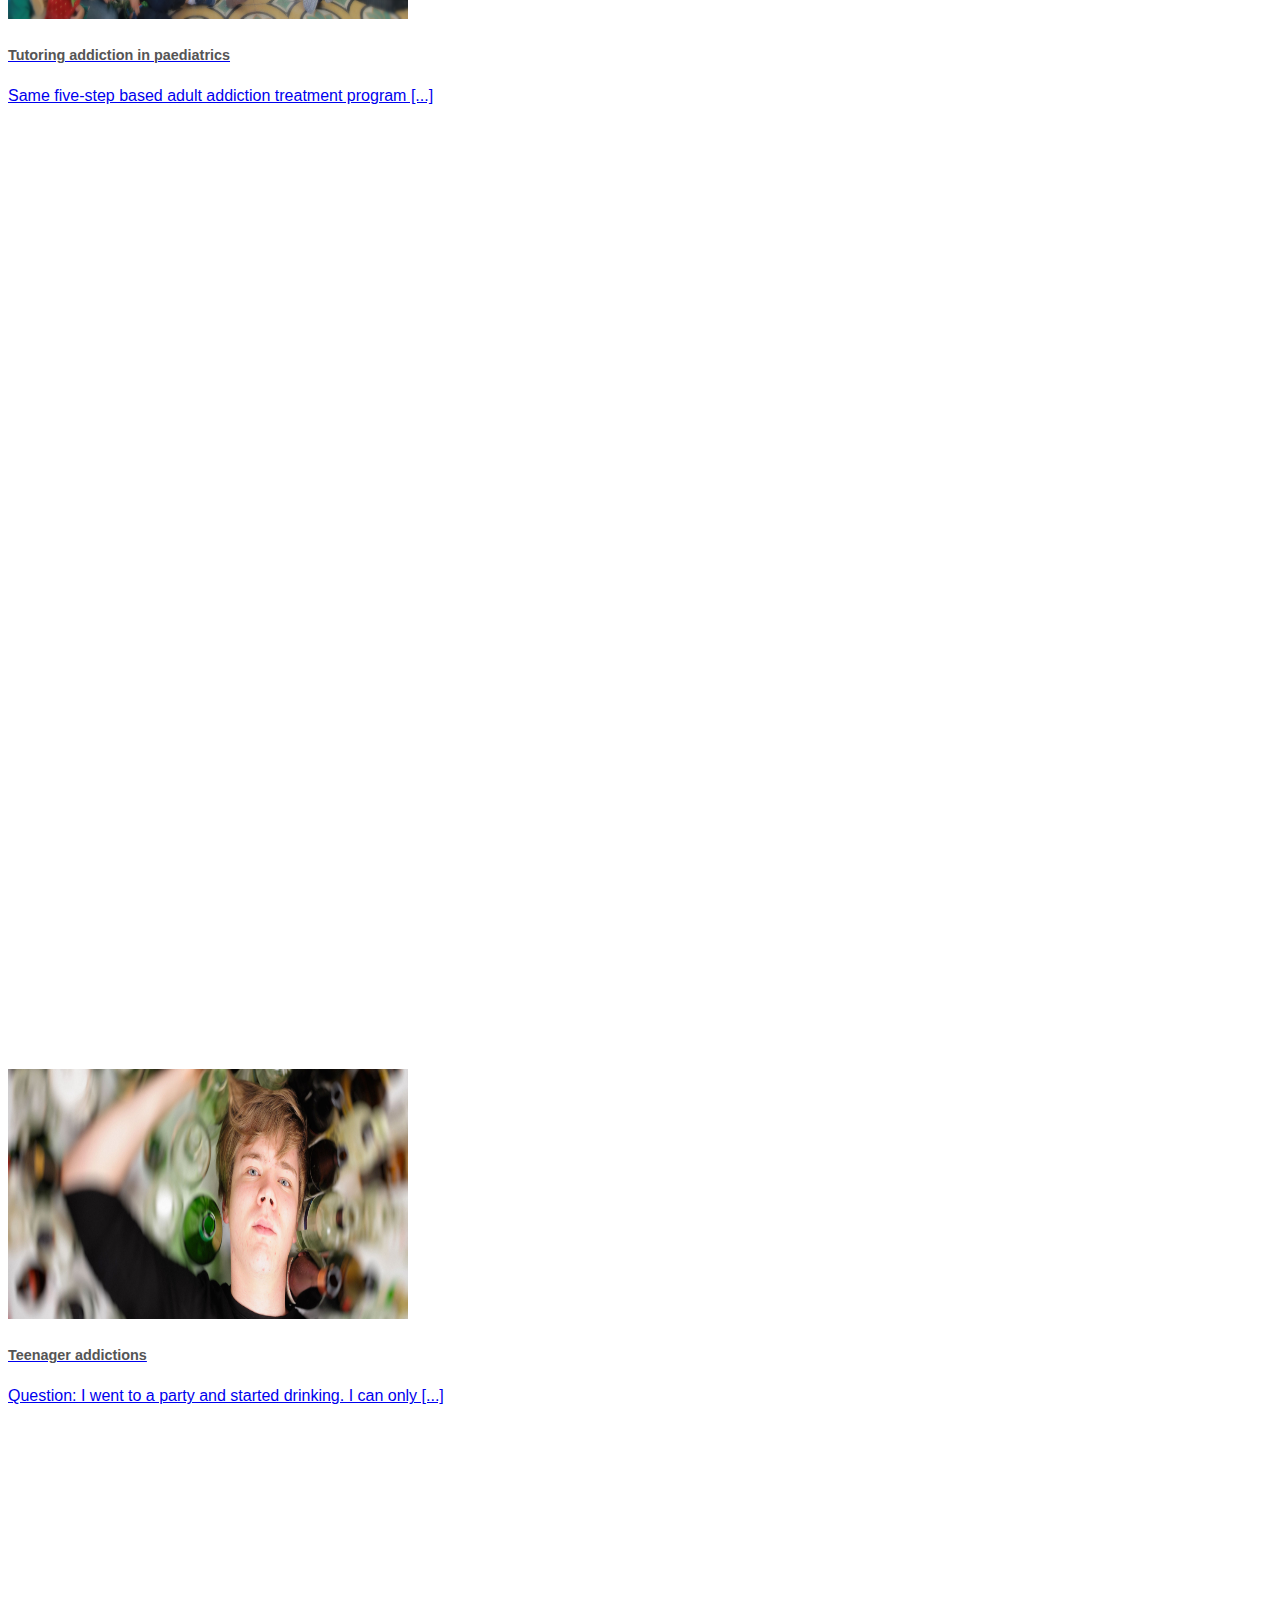
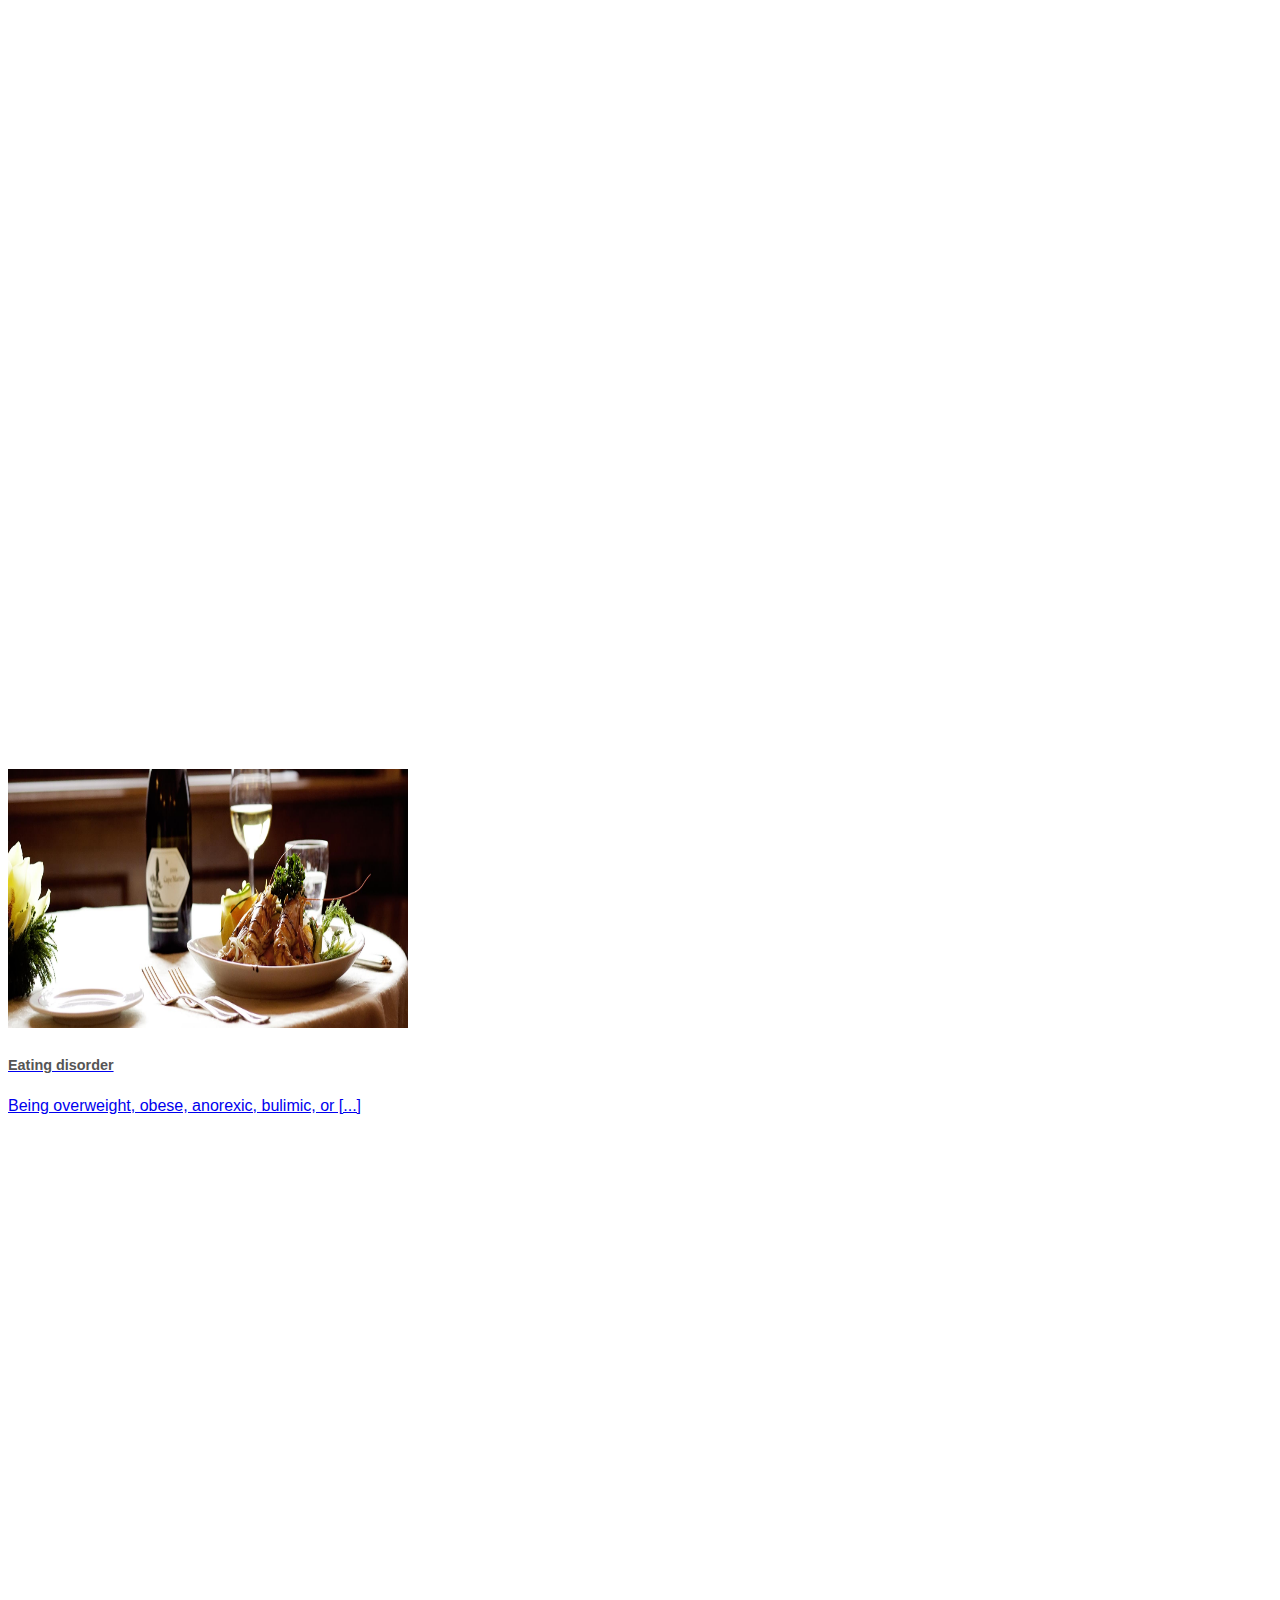
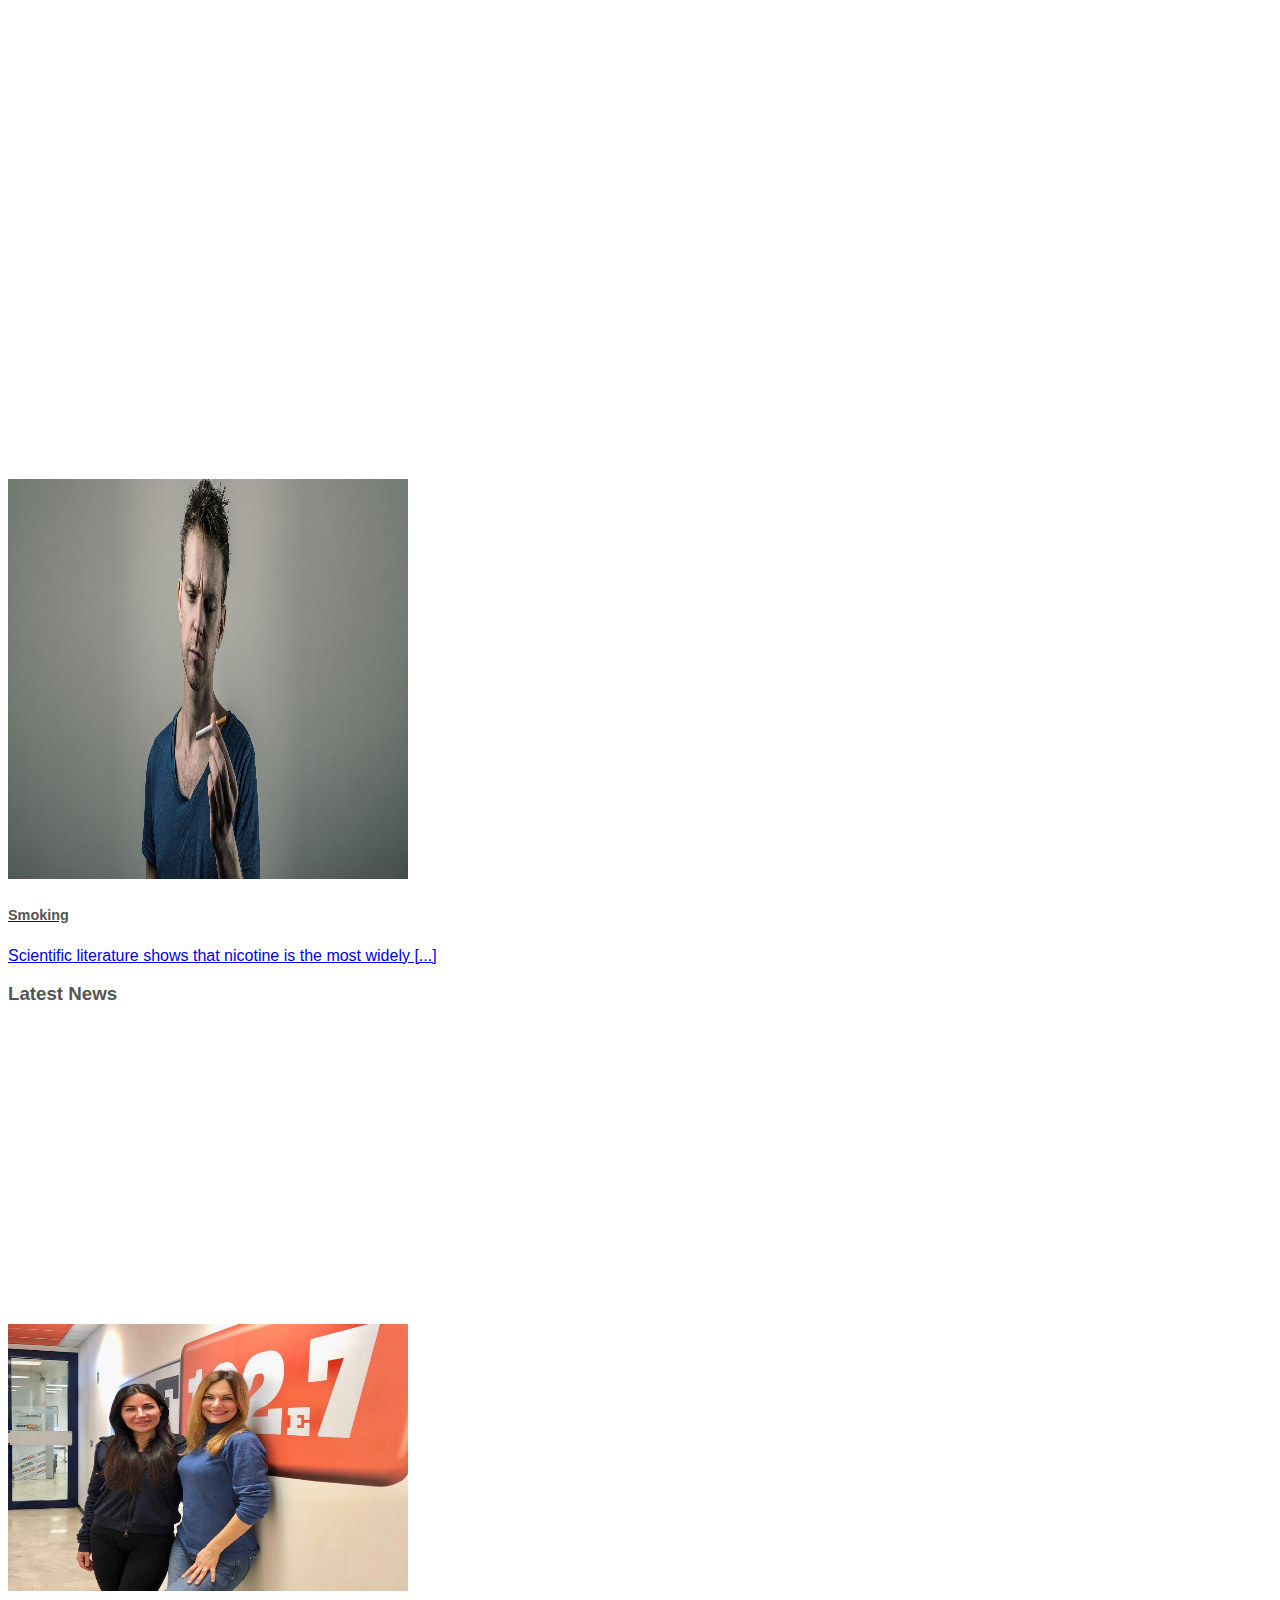
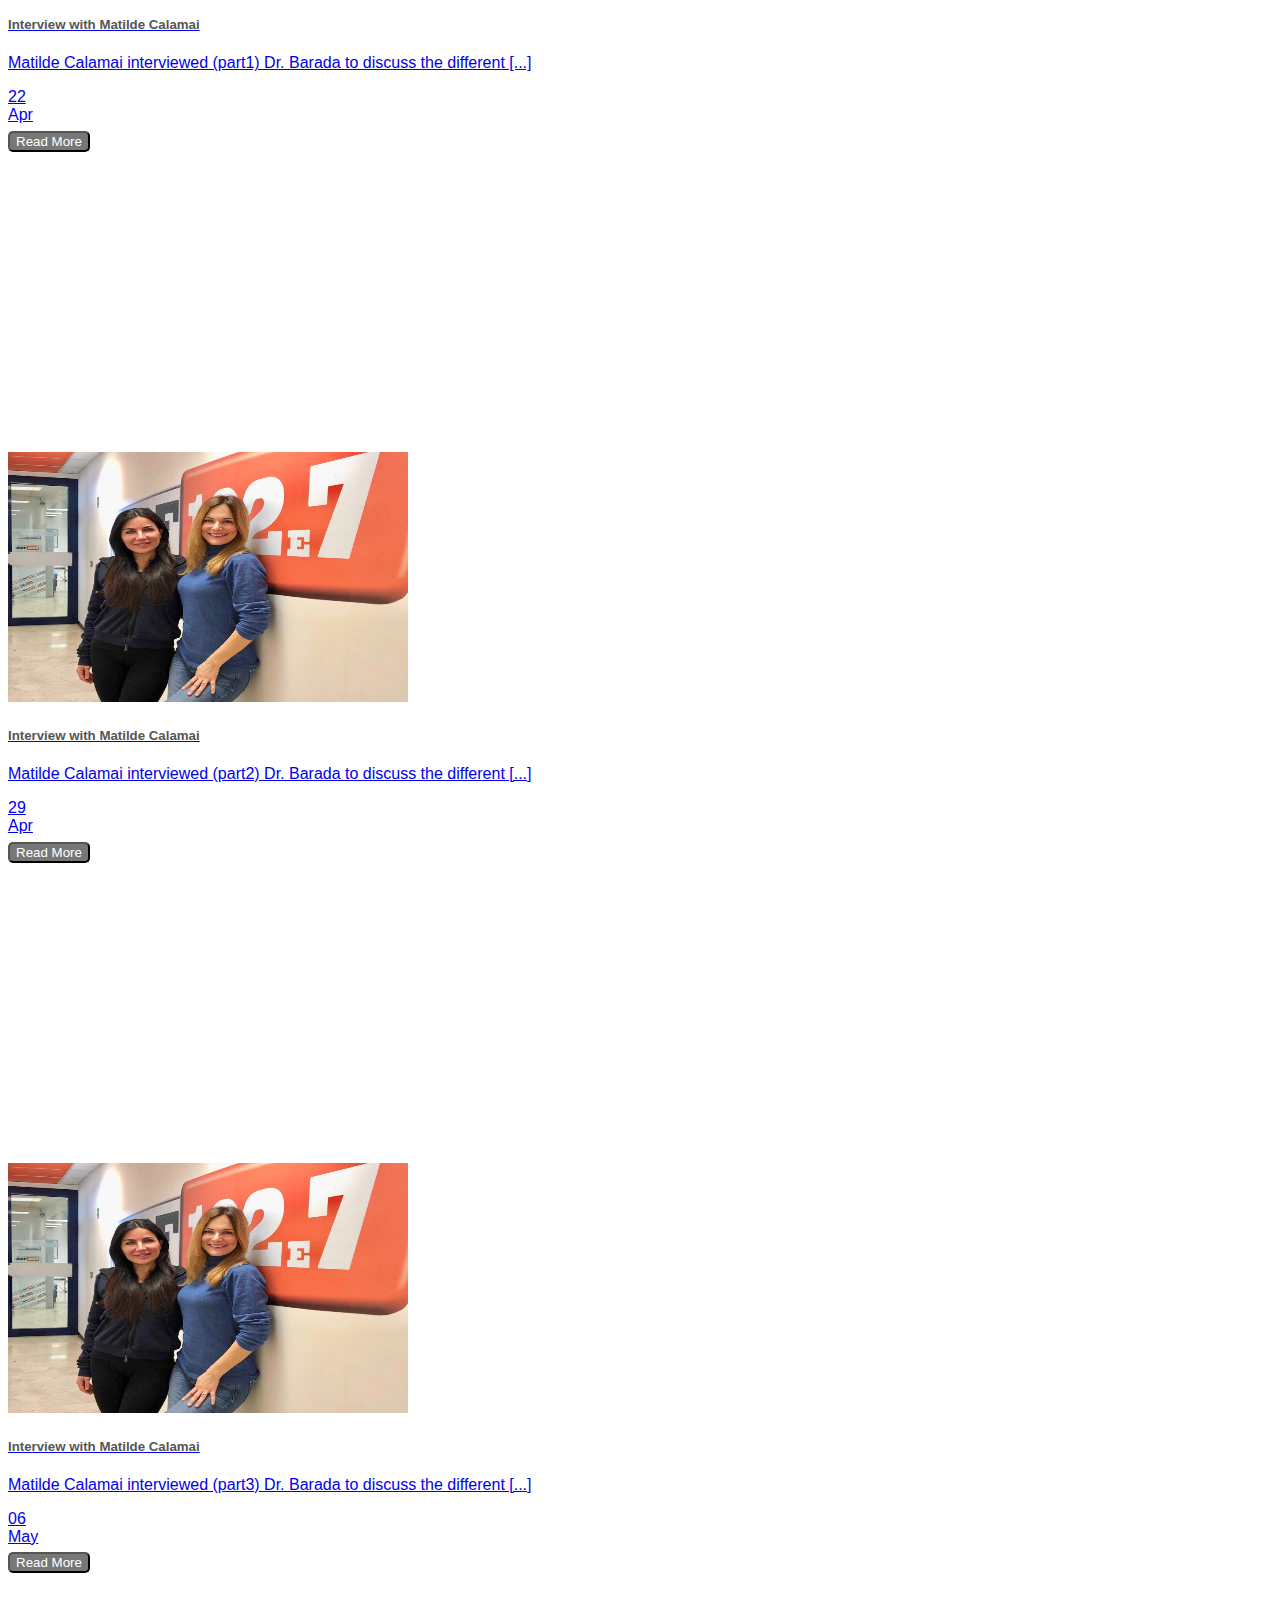
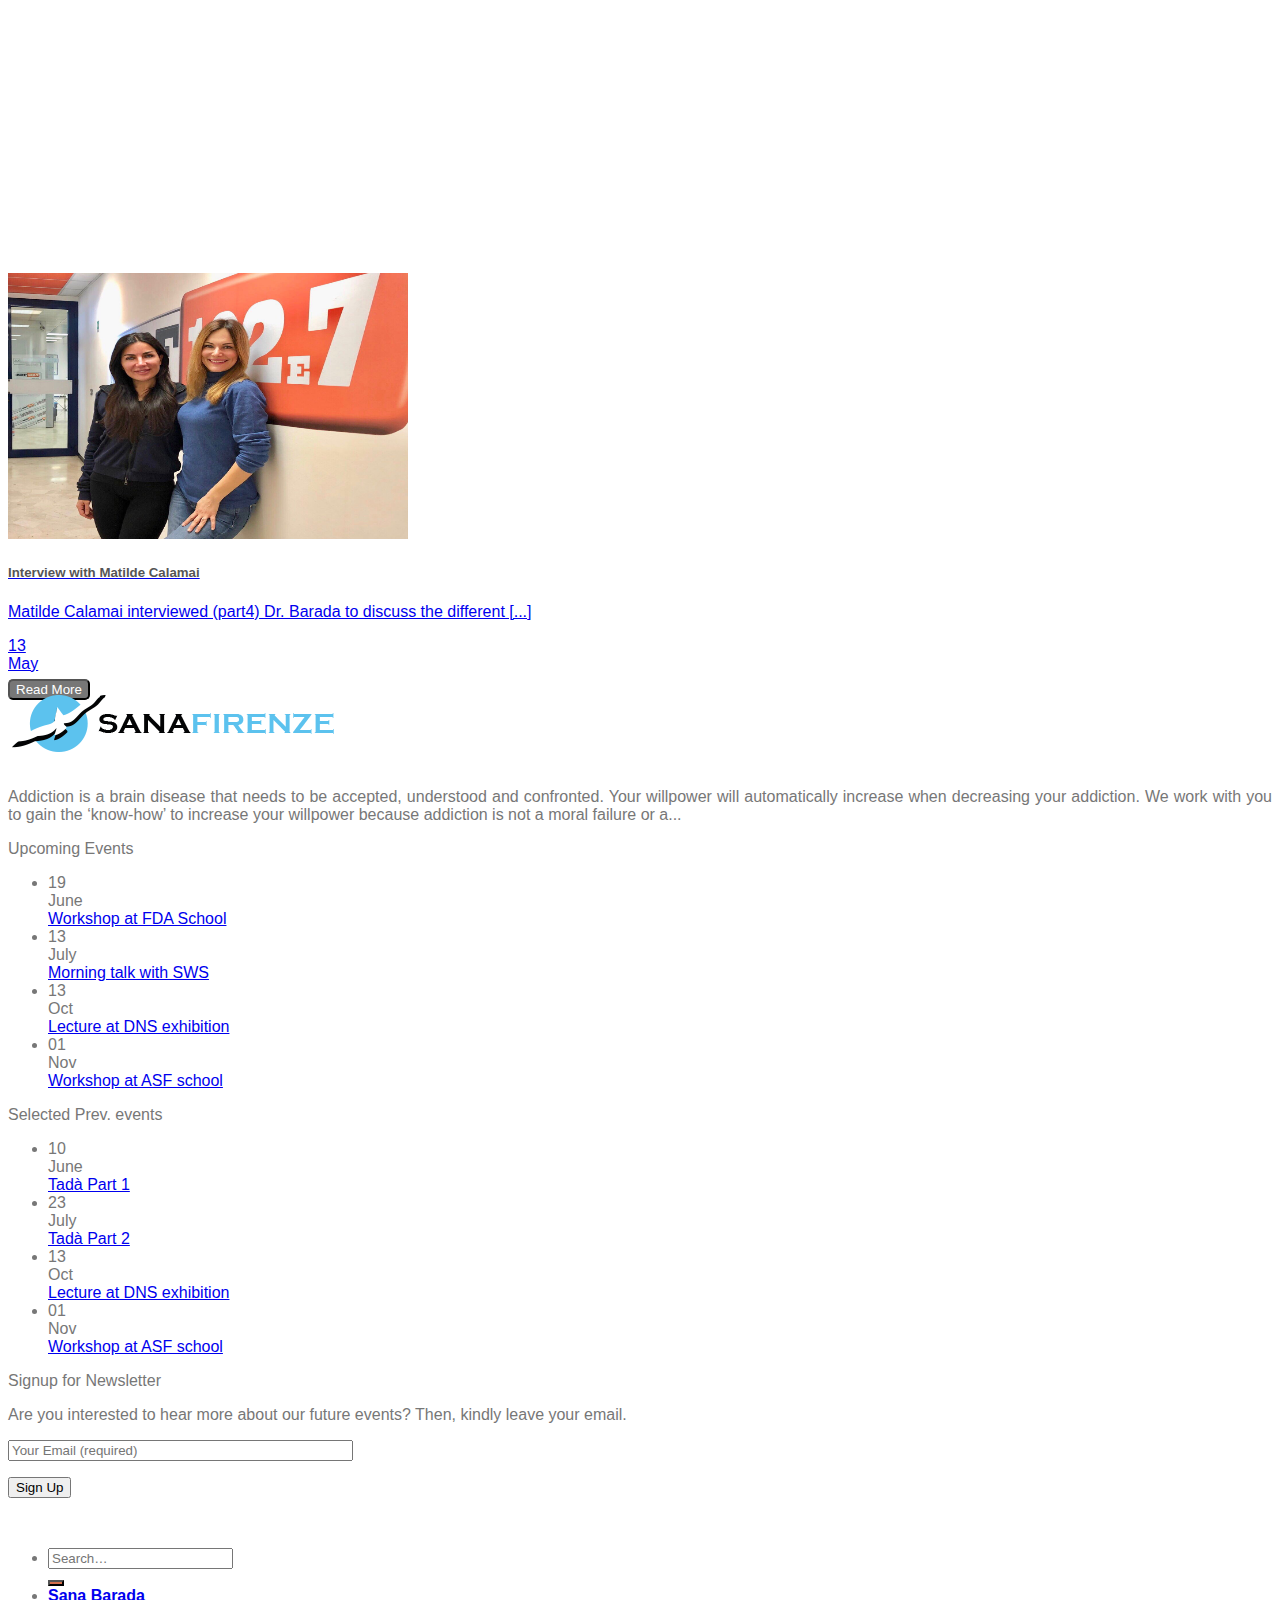
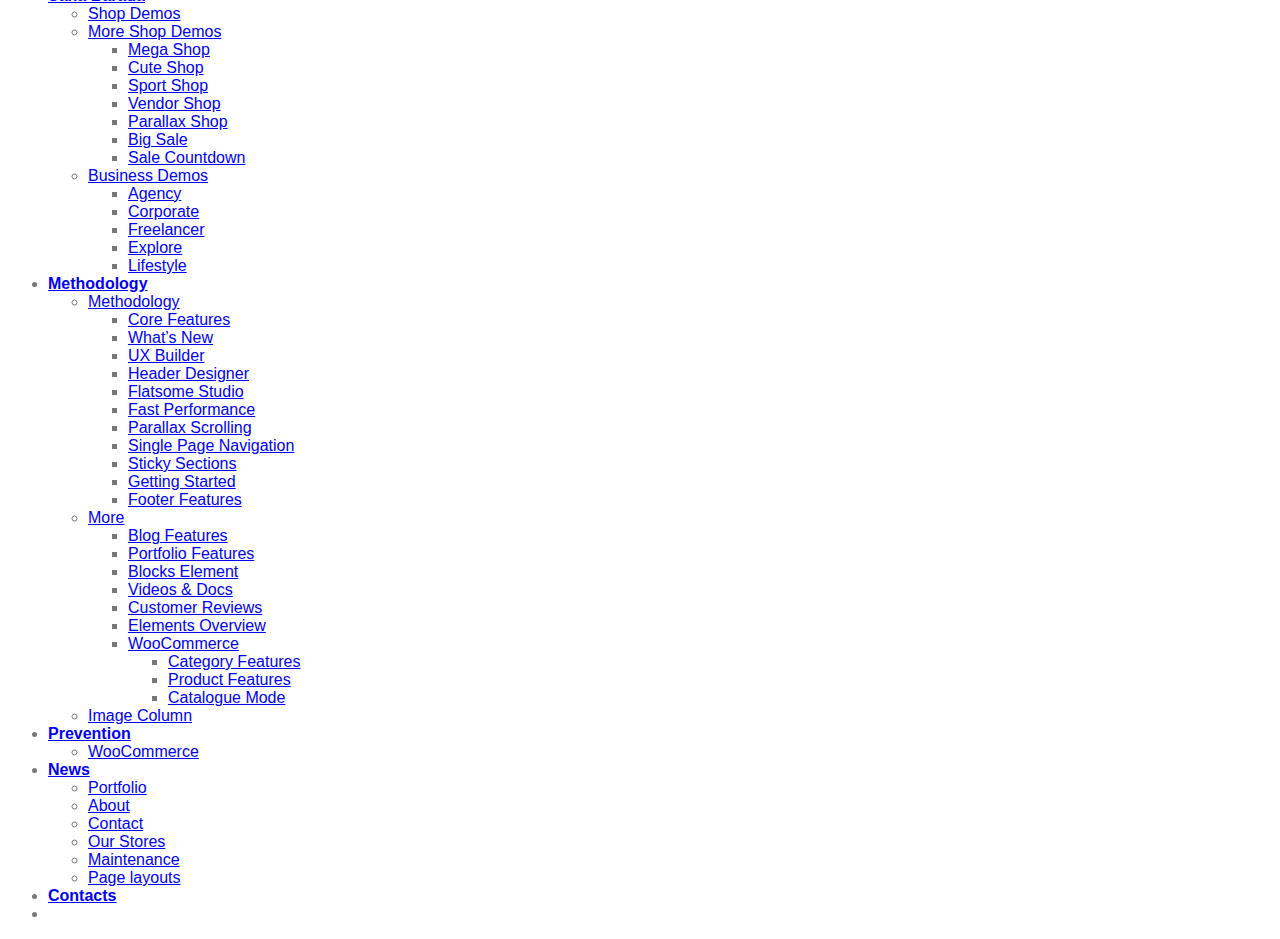
==== commit 153acdfb: "google map at contact page is working now" ====
--- a/index.html
+++ b/index.html
@@ -44,8 +44,8 @@
     <script type='application/ld+json'>{"@context":"https:\/\/schema.org","@type":"WebSite","@id":"#website","url":"https:\/\/flatsome3.uxthemes.com\/","name":"Flatsome","potentialAction":{"@type":"SearchAction","target":"https:\/\/flatsome3.uxthemes.com\/?s={search_term_string}","query-input":"required name=search_term_string"}}</script>
     <link rel='dns-prefetch' href='//fonts.googleapis.com'>
     <link rel='dns-prefetch' href='//s.w.org'>
-    <link rel="alternate" type="application/rss+xml" title="Flatsome &raquo; Feed" href="feed\index.rss">
-    <link rel="alternate" type="application/rss+xml" title="Flatsome &raquo; Comments Feed" href="comments\feed\index.rss">
+    <link rel="alternate" type="application/rss+xml" title="Flatsome &raquo; Feed" href="feed/index.rss">
+    <link rel="alternate" type="application/rss+xml" title="Flatsome &raquo; Comments Feed" href="comments/feed/index.rss">
     <script type="text/javascript">
         window._wpemojiSettings = {
             "baseUrl": "https:\/\/s.w.org\/images\/core\/emoji\/2.3\/72x72\/",
@@ -113,15 +113,15 @@
     <link rel='stylesheet' id='flatsome-main-css' href='https://fzi4k1gk2dw3t0fqy18sw8qi-wpengine.netdna-ssl.com/wp-content/themes/flatsome/assets/css/flatsome.css?ver=3.7.2' type='text/css' media='all'>
     <link rel='stylesheet' id='flatsome-shop-css' href='https://fzi4k1gk2dw3t0fqy18sw8qi-wpengine.netdna-ssl.com/wp-content/themes/flatsome/assets/css/flatsome-shop.css?ver=3.7.2' type='text/css' media='all'>
     <link rel='stylesheet' id='flatsome-style-css' href='https://fzi4k1gk2dw3t0fqy18sw8qi-wpengine.netdna-ssl.com/wp-content/themes/flatsome/style.css?ver=3.7.2' type='text/css' media='all'>
-    <link rel='stylesheet' id='flatsome-googlefonts-css' href='//fonts.googleapis.com/css?family=Lato%3Aregular%2C700%2C400%2C700%7CDancing+Script%3Aregular%2C400&#038;ver=4.8.4' type='text/css' media='all'>
+    <!-- <link rel='stylesheet' id='flatsome-googlefonts-css' href='//fonts.googleapis.com/css?family=Lato%3Aregular%2C700%2C400%2C700%7CDancing+Script%3Aregular%2C400&#038;ver=4.8.4' type='text/css' media='all'> -->
     <script type='text/javascript' src='https://fzi4k1gk2dw3t0fqy18sw8qi-wpengine.netdna-ssl.com/wp-includes/js/jquery/jquery.js?ver=1.12.4'></script>
     <script type='text/javascript' src='https://fzi4k1gk2dw3t0fqy18sw8qi-wpengine.netdna-ssl.com/wp-includes/js/jquery/jquery-migrate.min.js?ver=1.4.1'></script>
-    <link rel='https://api.w.org/' href='wp-json\index.json'>
+    <link rel='https://api.w.org/' href='wp-json/index.json'>
     <link rel="EditURI" type="application/rsd+xml" title="RSD" href="xmlrpc.xml?rsd">
-    <link rel="wlwmanifest" type="application/wlwmanifest+xml" href="wp-includes\wlwmanifest.xml">
+    <link rel="wlwmanifest" type="application/wlwmanifest+xml" href="wp-includes/wlwmanifest.xml">
     <link rel='shortlink' href='index.html'>
-    <link rel="alternate" type="application/json+oembed" href="wp-json\oembed\1.0\embed.json?url=https%3A%2F%2Fflatsome3.uxthemes.com%2F">
-    <link rel="alternate" type="text/xml+oembed" href="wp-json\oembed\1.0\embed-1.json?url=https%3A%2F%2Fflatsome3.uxthemes.com%2F&#038;format=xml">
+    <link rel="alternate" type="application/json+oembed" href="wp-json/oembed/1.0/embed.json?url=https%3A%2F%2Fflatsome3.uxthemes.com%2F">
+    <link rel="alternate" type="text/xml+oembed" href="wp-json/oembed/1.0/embed-1.json?url=https%3A%2F%2Fflatsome3.uxthemes.com%2F&#038;format=xml">
     <style>
         .bg {
             opacity: 0;
@@ -351,7 +351,7 @@
                         </div>
                         <div class="flex-col hide-for-medium flex-right">
                             <ul class="nav top-bar-nav nav-right nav-small  nav-divided">
-                                <li id="menu-item-3118" class="menu-item menu-item-type-post_type menu-item-object-page  menu-item-3118"><a href="pages\faq\index.html" class="nav-top-link">Italian</a></li>
+                                <li id="menu-item-3118" class="menu-item menu-item-type-post_type menu-item-object-page  menu-item-3118"><a href="pages/faq/index.html" class="nav-top-link">Italian</a></li>
                                 <li class="header-newsletter-item has-icon">
                                     <a href="#header-newsletter-signup" class="tooltip is-small"><span class="header-newsletter-title hide-for-medium"> English </span> </a>
                                     <div id="header-newsletter-signup" class="lightbox-by-id lightbox-content mfp-hide lightbox-white " style="max-width:700px ;padding:0px">
@@ -554,12 +554,12 @@
                                 </li>
                                 <li id="menu-item-3320" class="menu-item menu-item-type-post_type menu-item-object-page menu-item-has-children  menu-item-3320 has-dropdown"><a href="submenu.html" class="nav-top-link">Prevention<i class="icon-angle-down"></i></a>
                                     <ul class='nav-dropdown nav-dropdown-default'>
-                                        <li id="menu-item-9823" class="menu-item menu-item-type-post_type menu-item-object-page  menu-item-9823"><a href="features\woocommerce\index.html">WooCommerce</a></li>
+                                        <li id="menu-item-9823" class="menu-item menu-item-type-post_type menu-item-object-page  menu-item-9823"><a href="features/woocommerce/index.html">WooCommerce</a></li>
                                     </ul>
                                 </li>
                                 <li id="menu-item-3204" class="menu-flyout menu-item menu-item-type-post_type menu-item-object-page menu-item-has-children  menu-item-3204 has-dropdown"><a href="listing.html" class="nav-top-link">News<i class="icon-angle-down"></i></a>
                                     <ul class='nav-dropdown nav-dropdown-default'>
-                                        <li id="menu-item-3209" class="menu-item menu-item-type-post_type menu-item-object-page  menu-item-3209"><a href="pages\portfolio\index.html">Multimedia</a></li>
+                                        <li id="menu-item-3209" class="menu-item menu-item-type-post_type menu-item-object-page  menu-item-3209"><a href="pages/portfolio/index.html">Multimedia</a></li>
                                         <!--<li id="menu-item-3205" class="menu-item menu-item-type-post_type menu-item-object-page  menu-item-3205"><a href="pages\about\index.html">About</a></li>
                                         <li id="menu-item-3206" class="menu-item menu-item-type-post_type menu-item-object-page  menu-item-3206"><a href="pages\contact\index.html">Contact</a></li>
                                         <li id="menu-item-8416" class="menu-item menu-item-type-post_type menu-item-object-page  menu-item-8416"><a href="pages\our-stores\index.html">Our Stores</a></li>
@@ -591,7 +591,7 @@
                         <div class="flex-col show-for-medium flex-right">
                             <ul class="mobile-nav nav nav-right ">
                                 <li class="cart-item has-icon">
-                                    <a href="cart\index.html" class="header-cart-link off-canvas-toggle nav-top-link is-small" data-open="#cart-popup" data-class="off-canvas-cart" title="Cart" data-pos="right"> <span class="cart-icon image-icon"> <strong>0</strong> </span> </a>
+                                    <a href="cart/index.html" class="header-cart-link off-canvas-toggle nav-top-link is-small" data-open="#cart-popup" data-class="off-canvas-cart" title="Cart" data-pos="right"> <span class="cart-icon image-icon"> <strong>0</strong> </span> </a>
                                     <div id="cart-popup" class="mfp-hide widget_shopping_cart">
                                         <div class="cart-popup-inner inner-padding">
                                             <div class="cart-popup-title text-center">
@@ -631,9 +631,9 @@
                             <div class="col medium-7 small-12 large-7" data-animate="bounceIn">
                                 <div class="col-inner text-center text-shadow-1" data-parallax-fade="true" data-parallax="2">
                                     <div class="img has-hover x md-x lg-x y md-y lg-y" id="image_349261481">
-                                        <div data-animate="bounceIn">
+                                        <!-- <div data-animate="bounceIn">
                                             <div class="img-inner image-cover dark" style="padding-top:100%;"> <img width="389" height="387" src="https://fzi4k1gk2dw3t0fqy18sw8qi-wpengine.netdna-ssl.com/wp-content/uploads/2016/07/logo.png" class="attachment-large size-large" alt="" srcset="https://fzi4k1gk2dw3t0fqy18sw8qi-wpengine.netdna-ssl.com/wp-content/uploads/2016/07/logo.png,https://fzi4k1gk2dw3t0fqy18sw8qi-wpengine.netdna-ssl.com/wp-content/uploads/2016/07/logo-100x100.png,https://fzi4k1gk2dw3t0fqy18sw8qi-wpengine.netdna-ssl.com/wp-content/uploads/2016/07/logo-280x280.png" sizes="(max-width: 389px) 100vw, 389px"></div>
-                                        </div>
+                                        </div> -->
                                         <style scope="scope">
                                             #image_349261481 {
                                                 width: 24%
@@ -682,14 +682,14 @@
                                 </div>
                             </div>
                             <div class="col medium-6 small-12 large-6" >
-                                <img src="images/pix_one_slider_home.jpg" style="padding:50px 0px 0px 0px;">
+                                <img src="images/pix_one_slider_home.jpg" style="padding:50px 0px 0px 0px;" alt="">
                             </div>
                             <div class="col large-12">
                                 <div class="col-inner">
                                     <div class="img has-hover x md-x lg-x y md-y lg-y" id="image_1754388848">
-                                        <div data-animate="fadeInUp">
+                                        <!-- <div data-animate="fadeInUp">
                                             <div class="img-inner dark"> <img width="1197" height="319" src="https://fzi4k1gk2dw3t0fqy18sw8qi-wpengine.netdna-ssl.com/wp-content/uploads/2017/06/themepreview-1-hmp.jpg" class="attachment-original size-original" alt="" srcset="https://fzi4k1gk2dw3t0fqy18sw8qi-wpengine.netdna-ssl.com/wp-content/uploads/2017/06/themepreview-1-hmp.jpg,https://fzi4k1gk2dw3t0fqy18sw8qi-wpengine.netdna-ssl.com/wp-content/uploads/2017/06/themepreview-1-hmp-510x136.jpg,https://fzi4k1gk2dw3t0fqy18sw8qi-wpengine.netdna-ssl.com/wp-content/uploads/2017/06/themepreview-1-hmp-400x107.jpg,https://fzi4k1gk2dw3t0fqy18sw8qi-wpengine.netdna-ssl.com/wp-content/uploads/2017/06/themepreview-1-hmp-768x205.jpg,https://fzi4k1gk2dw3t0fqy18sw8qi-wpengine.netdna-ssl.com/wp-content/uploads/2017/06/themepreview-1-hmp-1000x266.jpg" sizes="(max-width: 1197px) 100vw, 1197px"></div>
-                                        </div>
+                                        </div> -->
                                         <style scope="scope">
                                             #image_1754388848 {
                                                 width: 100%
@@ -712,11 +712,11 @@
 
                 <!--Methodologies carousel-->
                 <div class="container section-title-container" style="padding-top: 50px">
-                    <h3 class="section-title section-title-center"><b></b><span class="section-title-main" style="font-size:undefined%;">Methodologies</span><b></b></h3></div>
+                    <h3 class="section-title section-title-center"><b></b><span class="section-title-main">Methodologies</span><b></b></h3></div>
                 <div class="row large-columns-4 medium-columns- small-columns-1 slider row-slider slider-nav-reveal slider-nav-push" data-flickity-options='{"imagesLoaded": true, "groupCells": "100%", "dragThreshold" : 5, "cellAlign": "left","wrapAround": true,"prevNextButtons": true,"percentPosition": true,"pageDots": false, "rightToLeft": false, "autoPlay" : false}'>
                     <div class="col post-item">
                         <div class="col-inner">
-                            <a href="..\..\2015\11\19\welcome-to-flatsome\index.html" class="plain">
+                            <a href="../../2015/11/19/welcome-to-flatsome/index.html" class="plain">
                                 <div class="box box-bounce box-text-bottom box-blog-post has-hover">
                                     <div class="box-image">
                                         <div class="image-cover" style="padding-top:75%;"> <img width="400" height="267" src="images/tutoring_adults.jpg" class="attachment-medium size-medium wp-post-image" alt="" srcset="images/tutoring_adults.jpg" sizes="(max-width: 400px) 100vw, 400px"></div>
@@ -734,7 +734,7 @@
                     </div>
                     <div class="col post-item">
                         <div class="col-inner">
-                            <a href="..\..\2015\10\13\velkommen-til-bloggen-min\index.html" class="plain">
+                            <a href="../../2015/10/13/velkommen-til-bloggen-min/index.html" class="plain">
                                 <div class="box box-bounce box-text-bottom box-blog-post has-hover">
                                     <div class="box-image">
                                         <div class="image-cover" style="padding-top:75%;"> <img width="400" height="250" src="images/tutoring_kids.jpg" class="attachment-medium size-medium wp-post-image" alt="" srcset="images/tutoring_kids.jpg" sizes="(max-width: 400px) 100vw, 400px"></div>
@@ -752,7 +752,7 @@
                     </div>
                     <div class="col post-item">
                         <div class="col-inner">
-                            <a href="..\..\2015\10\13\a-simple-blog-post\index.html" class="plain">
+                            <a href="../../2015/10/13/a-simple-blog-post/index.html" class="plain">
                                 <div class="box box-bounce box-text-bottom box-blog-post has-hover">
                                     <div class="box-image">
                                         <div class="image-cover" style="padding-top:75%;"> <img width="400" height="250" src="images/tutoring_teenager_add.jpg" class="attachment-medium size-medium wp-post-image" alt="" srcset="images/tutoring_teenager_add.jpg" sizes="(max-width: 400px) 100vw, 400px"></div>
@@ -771,7 +771,7 @@
                 
                     <div class="col post-item">
                         <div class="col-inner">
-                            <a href="..\..\2013\12\30\just-a-cool-blog-post-with-images\index.html" class="plain">
+                            <a href="../../2013/12/30/just-a-cool-blog-post-with-images/index.html" class="plain">
                                 <div class="box box-bounce box-text-bottom box-blog-post has-hover">
                                     <div class="box-image">
                                         <div class="image-cover" style="padding-top:75%;"> <img width="400" height="259" src="images/tutoring_eating.jpg" class="attachment-medium size-medium wp-post-image" alt="" srcset="images/tutoring_eating.jpg" sizes="(max-width: 400px) 100vw, 400px"></div>
@@ -790,7 +790,7 @@
                     </div>
                     <div class="col post-item">
                         <div class="col-inner" style="margin-bottom: 0.4em">
-                            <a href="..\..\2013\12\16\just-a-cool-blog-post-with-a-gallery-2\index.html" class="plain">
+                            <a href="../../2013/12/16/just-a-cool-blog-post-with-a-gallery-2/index.html" class="plain">
                                 <div class="box box-bounce box-text-bottom box-blog-post has-hover">
                                     <div class="box-image">
                                         <div class="image-cover" style="padding-top:75%;"> <img width="400" height="400" src="tutoring_smoking.jpg" class="attachment-medium size-medium wp-post-image" alt="" srcset="images/tutoring_smoking.jpg" sizes="(max-width: 400px) 100vw, 400px"></div>
@@ -811,11 +811,11 @@
 
                 <!--Latest news-->
                 <div class="container section-title-container">
-                    <h3 class="section-title section-title-center"><b></b><span class="section-title-main" style="font-size:undefined%;">Latest News</span><b></b></h3></div>
+                    <h3 class="section-title section-title-center"><b></b><span class="section-title-main">Latest News</span><b></b></h3></div>
                 <div class="row large-columns-4 medium-columns- small-columns-1 has-shadow row-box-shadow-1 slider row-slider slider-nav-reveal" data-flickity-options='{"imagesLoaded": true, "groupCells": "100%", "dragThreshold" : 5, "cellAlign": "left","wrapAround": true,"prevNextButtons": true,"percentPosition": true,"pageDots": false, "rightToLeft": false, "autoPlay" : false}'>
                     <div class="col post-item">
                         <div class="col-inner" style="margin-bottom: 0.4em">
-                            <a href="..\..\..\2015\11\19\welcome-to-flatsome\index.html" class="plain">
+                            <a href="../../../2015/11/19/welcome-to-flatsome/index.html" class="plain">
                                 <div class="box box-overlay dark box-text-bottom box-blog-post has-hover">
                                     <div class="box-image">
                                         <div class="image-cover" style="padding-top:300px;"> <img width="400" height="267" src="images/matilde_calamai.jpg" class="attachment-medium size-medium wp-post-image" alt="" srcset="images/matilde_calamai.jpg" sizes="(max-width: 400px) 100vw, 400px">
@@ -841,7 +841,7 @@
                     </div>
                     <div class="col post-item">
                         <div class="col-inner" style="margin-bottom: 0.4em">
-                            <a href="..\..\..\2015\10\13\velkommen-til-bloggen-min\index.html" class="plain">
+                            <a href="../../../2015/10/13/velkommen-til-bloggen-min/index.html" class="plain">
                                 <div class="box box-overlay dark box-text-bottom box-blog-post has-hover">
                                     <div class="box-image">
                                         <div class="image-cover" style="padding-top:300px;"> <img width="400" height="250" src="images/matilde_calamai.jpg" class="attachment-medium size-medium wp-post-image" alt="" srcset="images/matilde_calamai.jpg" sizes="(max-width: 400px) 100vw, 400px">
@@ -867,7 +867,7 @@
                     </div>
                     <div class="col post-item">
                         <div class="col-inner" style="margin-bottom: 0.4em">
-                            <a href="..\..\..\2015\10\13\a-simple-blog-post\index.html" class="plain">
+                            <a href="../../../2015/10/13/a-simple-blog-post/index.html" class="plain">
                                 <div class="box box-overlay dark box-text-bottom box-blog-post has-hover">
                                     <div class="box-image">
                                         <div class="image-cover" style="padding-top:300px;"> <img width="400" height="250" src="images/matilde_calamai.jpg" class="attachment-medium size-medium wp-post-image" alt="" srcset="images/matilde_calamai.jpg" sizes="(max-width: 400px) 100vw, 400px">
@@ -893,7 +893,7 @@
                     </div>
                     <div class="col post-item has-post-icon">
                         <div class="col-inner" style="margin-bottom: 0.4em">
-                            <a href="..\..\..\2014\01\01\a-video-blog-post\index.html" class="plain">
+                            <a href="../../../2014/01/01/a-video-blog-post/index.html" class="plain">
                                 <div class="box box-overlay dark box-text-bottom box-blog-post has-hover">
                                     <div class="box-image">
                                         <div class="image-cover" style="padding-top:300px;"> <img width="400" height="266" src="images/matilde_calamai.jpg" class="attachment-medium size-medium wp-post-image" alt="" srcset="images/matilde_calamai.jpg" sizes="(max-width: 400px) 100vw, 400px">
@@ -920,1404 +920,10 @@
                         </div>
                         <button style="background-color: #777; color: white; border-radius: 5px">Read More</button>
                     </div>
-                    <!-- <div class="col post-item">
-                        <div class="col-inner">
-                            <a href="..\..\..\2013\12\30\just-a-cool-blog-post-with-images\index.html" class="plain">
-                                <div class="box box-overlay dark box-text-bottom box-blog-post has-hover">
-                                    <div class="box-image">
-                                        <div class="image-cover" style="padding-top:300px;"> <img width="400" height="259" src="https://fzi4k1gk2dw3t0fqy18sw8qi-wpengine.netdna-ssl.com/wp-content/uploads/2016/07/Untitled-3-400x259.jpg" class="attachment-medium size-medium wp-post-image" alt="" srcset="https://fzi4k1gk2dw3t0fqy18sw8qi-wpengine.netdna-ssl.com/wp-content/uploads/2016/07/Untitled-3-400x259.jpg,https://fzi4k1gk2dw3t0fqy18sw8qi-wpengine.netdna-ssl.com/wp-content/uploads/2016/07/Untitled-3-510x331.jpg,https://fzi4k1gk2dw3t0fqy18sw8qi-wpengine.netdna-ssl.com/wp-content/uploads/2016/07/Untitled-3-768x498.jpg,https://fzi4k1gk2dw3t0fqy18sw8qi-wpengine.netdna-ssl.com/wp-content/uploads/2016/07/Untitled-3-1000x649.jpg,https://fzi4k1gk2dw3t0fqy18sw8qi-wpengine.netdna-ssl.com/wp-content/uploads/2016/07/Untitled-3.jpg" sizes="(max-width: 400px) 100vw, 400px">
-                                            <div class="overlay" style="background-color: rgba(0,0,0,.25)"></div>
-                                        </div>
-                                    </div>
-                                    <div class="box-text text-center">
-                                        <div class="box-text-inner blog-post-inner">
-                                            <h5 class="post-title is-large uppercase">Just a cool blog post with Images</h5>
-                                            <div class="is-divider"></div>
-                                            <p class="from_the_blog_excerpt ">Lorem ipsum dolor sit amet, consectetur adipiscing elit. In sed vulputate massa. Fusce ante magna, [...]</p>
-                                            <p class="from_the_blog_comments uppercase is-xsmall"> 5 Comments</p>
-                                        </div>
-                                    </div>
-                                    <div class="badge absolute top post-date badge-square">
-                                        <div class="badge-inner"> <span class="post-date-day">30</span>
-                                            <br> <span class="post-date-month is-xsmall">Dec</span></div>
-                                    </div>
-                                </div>
-                            </a>
-                        </div>
-                    </div>
-                    <div class="col post-item">
-                        <div class="col-inner">
-                            <a href="..\..\..\2013\12\16\just-a-cool-blog-post-with-a-gallery-2\index.html" class="plain">
-                                <div class="box box-overlay dark box-text-bottom box-blog-post has-hover">
-                                    <div class="box-image">
-                                        <div class="image-cover" style="padding-top:300px;"> <img width="400" height="400" src="https://fzi4k1gk2dw3t0fqy18sw8qi-wpengine.netdna-ssl.com/wp-content/uploads/2013/06/T_2_front-800x800.jpg" class="attachment-medium size-medium wp-post-image" alt="" srcset="https://fzi4k1gk2dw3t0fqy18sw8qi-wpengine.netdna-ssl.com/wp-content/uploads/2013/06/T_2_front-800x800.jpg,https://fzi4k1gk2dw3t0fqy18sw8qi-wpengine.netdna-ssl.com/wp-content/uploads/2013/06/T_2_front-100x100.jpg,https://fzi4k1gk2dw3t0fqy18sw8qi-wpengine.netdna-ssl.com/wp-content/uploads/2013/06/T_2_front-510x510.jpg,https://fzi4k1gk2dw3t0fqy18sw8qi-wpengine.netdna-ssl.com/wp-content/uploads/2013/06/T_2_front-240x240.jpg,https://fzi4k1gk2dw3t0fqy18sw8qi-wpengine.netdna-ssl.com/wp-content/uploads/2013/06/T_2_front-768x768.jpg,https://fzi4k1gk2dw3t0fqy18sw8qi-wpengine.netdna-ssl.com/wp-content/uploads/2013/06/T_2_front.jpg" sizes="(max-width: 400px) 100vw, 400px">
-                                            <div class="overlay" style="background-color: rgba(0,0,0,.25)"></div>
-                                        </div>
-                                    </div>
-                                    <div class="box-text text-center">
-                                        <div class="box-text-inner blog-post-inner">
-                                            <h5 class="post-title is-large uppercase">Another post with A Gallery</h5>
-                                            <div class="is-divider"></div>
-                                            <p class="from_the_blog_excerpt ">Lorem ipsum dolor sit amet, consectetur adipiscing elit. In sed vulputate massa. Fusce ante magna, [...]</p>
-                                            <p class="from_the_blog_comments uppercase is-xsmall"> 4 Comments</p>
-                                        </div>
-                                    </div>
-                                    <div class="badge absolute top post-date badge-square">
-                                        <div class="badge-inner"> <span class="post-date-day">16</span>
-                                            <br> <span class="post-date-month is-xsmall">Dec</span></div>
-                                    </div>
-                                </div>
-                            </a>
-                        </div>
-                    </div>
-                    <div class="col post-item">
-                        <div class="col-inner">
-                            <a href="..\..\..\2013\08\29\new-client-landed\index.html" class="plain">
-                                <div class="box box-overlay dark box-text-bottom box-blog-post has-hover">
-                                    <div class="box-image">
-                                        <div class="image-cover" style="padding-top:300px;"> <img width="400" height="300" src="https://fzi4k1gk2dw3t0fqy18sw8qi-wpengine.netdna-ssl.com/wp-content/uploads/2016/08/Pencils-400x300.jpg" class="attachment-medium size-medium wp-post-image" alt="https://www.youtube.com/watch?v=YE-lOavbrjU" srcset="https://fzi4k1gk2dw3t0fqy18sw8qi-wpengine.netdna-ssl.com/wp-content/uploads/2016/08/Pencils-400x300.jpg,https://fzi4k1gk2dw3t0fqy18sw8qi-wpengine.netdna-ssl.com/wp-content/uploads/2016/08/Pencils-510x383.jpg,https://fzi4k1gk2dw3t0fqy18sw8qi-wpengine.netdna-ssl.com/wp-content/uploads/2016/08/Pencils-768x576.jpg,https://fzi4k1gk2dw3t0fqy18sw8qi-wpengine.netdna-ssl.com/wp-content/uploads/2016/08/Pencils-1000x750.jpg" sizes="(max-width: 400px) 100vw, 400px">
-                                            <div class="overlay" style="background-color: rgba(0,0,0,.25)"></div>
-                                        </div>
-                                    </div>
-                                    <div class="box-text text-center">
-                                        <div class="box-text-inner blog-post-inner">
-                                            <h5 class="post-title is-large uppercase">New Client Landed</h5>
-                                            <div class="is-divider"></div>
-                                            <p class="from_the_blog_excerpt ">Lorem ipsum dolor sit amet, consectetuer adipiscing elit, sed diam nonummy nibh euismod tincidunt ut [...]</p>
-                                        </div>
-                                    </div>
-                                    <div class="badge absolute top post-date badge-square">
-                                        <div class="badge-inner"> <span class="post-date-day">29</span>
-                                            <br> <span class="post-date-month is-xsmall">Aug</span></div>
-                                    </div>
-                                </div>
-                            </a>
-                        </div>
-                    </div>
-                    <div class="col post-item">
-                        <div class="col-inner">
-                            <a href="..\..\..\2013\08\11\welcome-to-flatsome-an-amazing-responsive-and-retina-ready-theme\index.html" class="plain">
-                                <div class="box box-overlay dark box-text-bottom box-blog-post has-hover">
-                                    <div class="box-image">
-                                        <div class="image-cover" style="padding-top:300px;"> <img width="400" height="295" src="https://fzi4k1gk2dw3t0fqy18sw8qi-wpengine.netdna-ssl.com/wp-content/uploads/2016/08/photo-gul6-400x295.jpg" class="attachment-medium size-medium wp-post-image" alt="" srcset="https://fzi4k1gk2dw3t0fqy18sw8qi-wpengine.netdna-ssl.com/wp-content/uploads/2016/08/photo-gul6-400x295.jpg,https://fzi4k1gk2dw3t0fqy18sw8qi-wpengine.netdna-ssl.com/wp-content/uploads/2016/08/photo-gul6-510x377.jpg,https://fzi4k1gk2dw3t0fqy18sw8qi-wpengine.netdna-ssl.com/wp-content/uploads/2016/08/photo-gul6-768x567.jpg,https://fzi4k1gk2dw3t0fqy18sw8qi-wpengine.netdna-ssl.com/wp-content/uploads/2016/08/photo-gul6-1000x738.jpg,https://fzi4k1gk2dw3t0fqy18sw8qi-wpengine.netdna-ssl.com/wp-content/uploads/2016/08/photo-gul6.jpg" sizes="(max-width: 400px) 100vw, 400px">
-                                            <div class="overlay" style="background-color: rgba(0,0,0,.25)"></div>
-                                        </div>
-                                    </div>
-                                    <div class="box-text text-center">
-                                        <div class="box-text-inner blog-post-inner">
-                                            <h5 class="post-title is-large uppercase">An Amazing responsive and Retina ready theme.</h5>
-                                            <div class="is-divider"></div>
-                                            <p class="from_the_blog_excerpt ">Lorem ipsum dolor sit amet, consectetur adipiscing elit. Nam sed eleifend risus, sit amet porttitor [...]</p>
-                                        </div>
-                                    </div>
-                                    <div class="badge absolute top post-date badge-square">
-                                        <div class="badge-inner"> <span class="post-date-day">11</span>
-                                            <br> <span class="post-date-month is-xsmall">Aug</span></div>
-                                    </div>
-                                </div>
-                            </a>
-                        </div>
-                    </div> -->
+                    
                 </div>
             </div>
             <!--end of latest news section-->
-
-
-                <!-- <section class="section" id="section_519994730">
-                    <div class="bg section-bg fill bg-fill  bg-loaded"></div>
-                    <div class="section-content relative">
-                        <div class="container section-title-container">
-                            <h3 class="section-title section-title-center"><b></b><span class="section-title-main" style="font-size:undefined%;">Top Reasons to love Flatsome</span><b></b></h3></div>
-                        <div class="row row-large" id="row-217291716">
-                            <div class="col medium-4 small-12 large-4">
-                                <div class="col-inner text-center">
-                                    <div class="img has-hover x md-x lg-x y md-y lg-y" id="image_1224203664">
-                                        <div class="img-inner dark"> <img width="344" height="200" src="https://fzi4k1gk2dw3t0fqy18sw8qi-wpengine.netdna-ssl.com/wp-content/uploads/2017/06/feature-builder-1-hmp.jpg" class="attachment-original size-original" alt=""></div>
-                                        <style scope="scope">
-                                            #image_1224203664 {
-                                                width: 100%
-                                            }
-                                        </style>
-                                    </div>
-                                    <h2>Revolutionary<br> Drag &amp; Drop Page Builder</h2>
-                                    <p>We have created our own live page builder for Flatsome. Create Sliders, Grids and amazing content all in the same Page Builder. No need for extra slider plugins.</p>
-                                    <a href="features\ux-page-builder\index.html" target="_self" class="button primary is-underline"> <span>Learn More</span> </a>
-                                </div>
-                            </div>
-                            <div class="col medium-4 small-12 large-4">
-                                <div class="col-inner text-center">
-                                    <div class="img has-hover x md-x lg-x y md-y lg-y" id="image_410002338">
-                                        <div class="img-inner dark"> <img width="344" height="200" src="https://fzi4k1gk2dw3t0fqy18sw8qi-wpengine.netdna-ssl.com/wp-content/uploads/2017/06/feature-customizer-1-hmp.jpg" class="attachment-original size-original" alt=""></div>
-                                        <style scope="scope">
-                                            #image_410002338 {
-                                                width: 100%
-                                            }
-                                        </style>
-                                    </div>
-                                    <h2>Customize anything with Live Theme Options.</h2>
-                                    <p>Flatsome let you customize your site in a live customizer. We have unlimited options you can choose from to make your site unique and beautiful.</p>
-                                    <a href="features\live-theme-options\index.html" target="_self" class="button primary is-underline"> <span>Learn More</span> </a>
-                                </div>
-                            </div>
-                            <div class="col medium-4 small-12 large-4">
-                                <div class="col-inner text-center">
-                                    <div class="img has-hover x md-x lg-x y md-y lg-y" id="image_339804554">
-                                        <div class="img-inner dark"> <img width="344" height="200" src="https://fzi4k1gk2dw3t0fqy18sw8qi-wpengine.netdna-ssl.com/wp-content/uploads/2017/06/feature-up-to-date-hmp.jpg" class="attachment-original size-original" alt=""></div>
-                                        <style scope="scope">
-                                            #image_339804554 {
-                                                width: 100%
-                                            }
-                                        </style>
-                                    </div>
-                                    <h2>New features regularly and always up to date.</h2>
-                                    <p>Flatsome has been active developed for 3 years and will continue for a long time. This theme is our only focus and we want it to be perfect in any way.</p>
-                                    <a href="features\whats-new\index.html" target="_self" class="button primary is-underline"> <span>Learn more</span> </a>
-                                </div>
-                            </div>
-                            <style scope="scope"></style>
-                        </div>
-                    </div>
-                    <style scope="scope">
-                        #section_519994730 {
-                            padding-top: 46px;
-                            padding-bottom: 46px;
-                            background-color: rgb(255, 255, 255)
-                        }
-                    </style>
-                </section> -->
-                <!-- <section class="section" id="section_207925605">
-                    <div class="bg section-bg fill bg-fill  bg-loaded"></div>
-                    <div class="section-content relative">
-                        <div class="row row-small align-center flatsome-demos" id="row-1479147528">
-                            <div class="col medium-9 small-12 large-9">
-                                <div class="col-inner text-center">
-                                    <h2>Flatsome Theme Demos</h2>
-                                    <p class="lead">Flatsome includes many pre-made homepages and settings you can add with a single click. These are just examples. You can mix and match headers, pages, colors and fonts using the Theme Option Panel.</p>
-                                </div>
-                            </div>
-                            <style scope="scope"></style>
-                        </div>
-                        <div class="container section-title-container">
-                            <h3 class="section-title section-title-center"><b></b><span class="section-title-main">Shop Demos</span><b></b></h3></div>
-                        <div class="row large-columns-3 medium-columns- small-columns-2 row-small has-shadow row-box-shadow-1 row-box-shadow-4-hover">
-                            <div class="page-col col">
-                                <div class="col-inner">
-                                    <a class="plain" href="demos\shop-demos\classic-shop\index.html" title="Classic Shop" target="">
-                                        <div class="page-box box has-hover box-default">
-                                            <div class="box-image">
-                                                <div class="box-image"> <img width="400" height="332" src="https://fzi4k1gk2dw3t0fqy18sw8qi-wpengine.netdna-ssl.com/wp-content/uploads/2013/08/classic-shop-400x332.jpg" class="attachment-medium size-medium" alt="" srcset="https://fzi4k1gk2dw3t0fqy18sw8qi-wpengine.netdna-ssl.com/wp-content/uploads/2013/08/classic-shop-400x332.jpg,https://fzi4k1gk2dw3t0fqy18sw8qi-wpengine.netdna-ssl.com/wp-content/uploads/2013/08/classic-shop.jpg" sizes="(max-width: 400px) 100vw, 400px"></div>
-                                                <div class="overlay" style="background-color: rgba(0, 0, 0, 0)"></div>
-                                            </div>
-                                            <div class="box-text text-center" style="background-color:rgba(255, 255, 255, 0.63);padding:5px 5px 5px 5px;">
-                                                <div class="box-text-inner">
-                                                    <p>Classic Shop</p>
-                                                </div>
-                                            </div>
-                                        </div>
-                                    </a>
-                                </div>
-                            </div>
-                            <div class="page-col col">
-                                <div class="col-inner">
-                                    <a class="plain" href="demos\shop-demos\cute-shop\index.html" title="Cute Shop" target="">
-                                        <div class="page-box box has-hover box-default">
-                                            <div class="box-image">
-                                                <div class="box-image"> <img width="400" height="329" src="https://fzi4k1gk2dw3t0fqy18sw8qi-wpengine.netdna-ssl.com/wp-content/uploads/2016/02/cute-shop-hmp-400x329.jpg" class="attachment-medium size-medium" alt="" srcset="https://fzi4k1gk2dw3t0fqy18sw8qi-wpengine.netdna-ssl.com/wp-content/uploads/2016/02/cute-shop-hmp-400x329.jpg,https://fzi4k1gk2dw3t0fqy18sw8qi-wpengine.netdna-ssl.com/wp-content/uploads/2016/02/cute-shop-hmp.jpg" sizes="(max-width: 400px) 100vw, 400px"></div>
-                                                <div class="overlay" style="background-color: rgba(0, 0, 0, 0)"></div>
-                                            </div>
-                                            <div class="box-text text-center" style="background-color:rgba(255, 255, 255, 0.63);padding:5px 5px 5px 5px;">
-                                                <div class="box-text-inner">
-                                                    <p>Cute Shop</p>
-                                                </div>
-                                            </div>
-                                        </div>
-                                    </a>
-                                </div>
-                            </div>
-                            <div class="page-col col">
-                                <div class="col-inner">
-                                    <a class="plain" href="demos\shop-demos\parallax-shop\index.html" title="Parallax Shop" target="">
-                                        <div class="page-box box has-hover box-default">
-                                            <div class="box-image">
-                                                <div class="box-image"> <img width="400" height="336" src="https://fzi4k1gk2dw3t0fqy18sw8qi-wpengine.netdna-ssl.com/wp-content/uploads/2015/11/parallax-shop-400x336.jpg" class="attachment-medium size-medium" alt="" srcset="https://fzi4k1gk2dw3t0fqy18sw8qi-wpengine.netdna-ssl.com/wp-content/uploads/2015/11/parallax-shop-400x336.jpg,https://fzi4k1gk2dw3t0fqy18sw8qi-wpengine.netdna-ssl.com/wp-content/uploads/2015/11/parallax-shop.jpg" sizes="(max-width: 400px) 100vw, 400px"></div>
-                                                <div class="overlay" style="background-color: rgba(0, 0, 0, 0)"></div>
-                                            </div>
-                                            <div class="box-text text-center" style="background-color:rgba(255, 255, 255, 0.63);padding:5px 5px 5px 5px;">
-                                                <div class="box-text-inner">
-                                                    <p>Parallax Shop</p>
-                                                </div>
-                                            </div>
-                                        </div>
-                                    </a>
-                                </div>
-                            </div>
-                            <div class="page-col col">
-                                <div class="col-inner">
-                                    <a class="plain" href="demos\shop-demos\big-sale\index.html" title="Big Sale" target="">
-                                        <div class="page-box box has-hover box-default">
-                                            <div class="box-image">
-                                                <div class="box-image"> <img width="400" height="336" src="https://fzi4k1gk2dw3t0fqy18sw8qi-wpengine.netdna-ssl.com/wp-content/uploads/2016/07/big-sale-400x336.jpg" class="attachment-medium size-medium" alt="" srcset="https://fzi4k1gk2dw3t0fqy18sw8qi-wpengine.netdna-ssl.com/wp-content/uploads/2016/07/big-sale-400x336.jpg,https://fzi4k1gk2dw3t0fqy18sw8qi-wpengine.netdna-ssl.com/wp-content/uploads/2016/07/big-sale.jpg" sizes="(max-width: 400px) 100vw, 400px"></div>
-                                                <div class="overlay" style="background-color: rgba(0, 0, 0, 0)"></div>
-                                            </div>
-                                            <div class="box-text text-center" style="background-color:rgba(255, 255, 255, 0.63);padding:5px 5px 5px 5px;">
-                                                <div class="box-text-inner">
-                                                    <p>Big Sale</p>
-                                                </div>
-                                            </div>
-                                        </div>
-                                    </a>
-                                </div>
-                            </div>
-                            <div class="page-col col">
-                                <div class="col-inner">
-                                    <a class="plain" href="demos\shop-demos\fullscreen-fashion\index.html" title="Fullscreen Fashion" target="">
-                                        <div class="page-box box has-hover box-default">
-                                            <div class="box-image">
-                                                <div class="box-image"> <img width="400" height="332" src="https://fzi4k1gk2dw3t0fqy18sw8qi-wpengine.netdna-ssl.com/wp-content/uploads/2015/11/full-screen-fashion-400x332.jpg" class="attachment-medium size-medium" alt="" srcset="https://fzi4k1gk2dw3t0fqy18sw8qi-wpengine.netdna-ssl.com/wp-content/uploads/2015/11/full-screen-fashion-400x332.jpg,https://fzi4k1gk2dw3t0fqy18sw8qi-wpengine.netdna-ssl.com/wp-content/uploads/2015/11/full-screen-fashion.jpg" sizes="(max-width: 400px) 100vw, 400px"></div>
-                                                <div class="overlay" style="background-color: rgba(0, 0, 0, 0)"></div>
-                                            </div>
-                                            <div class="box-text text-center" style="background-color:rgba(255, 255, 255, 0.63);padding:5px 5px 5px 5px;">
-                                                <div class="box-text-inner">
-                                                    <p>Fullscreen Fashion</p>
-                                                </div>
-                                            </div>
-                                        </div>
-                                    </a>
-                                </div>
-                            </div>
-                            <div class="page-col col">
-                                <div class="col-inner">
-                                    <a class="plain" href="demos\shop-demos\grid-style-1\index.html" title="Grid Style 1" target="">
-                                        <div class="page-box box has-hover box-default">
-                                            <div class="box-image">
-                                                <div class="box-image"> <img width="400" height="351" src="https://fzi4k1gk2dw3t0fqy18sw8qi-wpengine.netdna-ssl.com/wp-content/uploads/2013/12/grid-style-1-400x351.jpg" class="attachment-medium size-medium" alt="" srcset="https://fzi4k1gk2dw3t0fqy18sw8qi-wpengine.netdna-ssl.com/wp-content/uploads/2013/12/grid-style-1-400x351.jpg,https://fzi4k1gk2dw3t0fqy18sw8qi-wpengine.netdna-ssl.com/wp-content/uploads/2013/12/grid-style-1.jpg" sizes="(max-width: 400px) 100vw, 400px"></div>
-                                                <div class="overlay" style="background-color: rgba(0, 0, 0, 0)"></div>
-                                            </div>
-                                            <div class="box-text text-center" style="background-color:rgba(255, 255, 255, 0.63);padding:5px 5px 5px 5px;">
-                                                <div class="box-text-inner">
-                                                    <p>Grid Style 1</p>
-                                                </div>
-                                            </div>
-                                        </div>
-                                    </a>
-                                </div>
-                            </div>
-                            <div class="page-col col">
-                                <div class="col-inner">
-                                    <a class="plain" href="demos\shop-demos\grid-style-2\index.html" title="Grid Style 2" target="">
-                                        <div class="page-box box has-hover box-default">
-                                            <div class="box-image">
-                                                <div class="box-image"> <img width="400" height="341" src="https://fzi4k1gk2dw3t0fqy18sw8qi-wpengine.netdna-ssl.com/wp-content/uploads/2013/08/grid-style-2-400x341.jpg" class="attachment-medium size-medium" alt="" srcset="https://fzi4k1gk2dw3t0fqy18sw8qi-wpengine.netdna-ssl.com/wp-content/uploads/2013/08/grid-style-2-400x341.jpg,https://fzi4k1gk2dw3t0fqy18sw8qi-wpengine.netdna-ssl.com/wp-content/uploads/2013/08/grid-style-2.jpg" sizes="(max-width: 400px) 100vw, 400px"></div>
-                                                <div class="overlay" style="background-color: rgba(0, 0, 0, 0)"></div>
-                                            </div>
-                                            <div class="box-text text-center" style="background-color:rgba(255, 255, 255, 0.63);padding:5px 5px 5px 5px;">
-                                                <div class="box-text-inner">
-                                                    <p>Grid Style 2</p>
-                                                </div>
-                                            </div>
-                                        </div>
-                                    </a>
-                                </div>
-                            </div>
-                            <div class="page-col col">
-                                <div class="col-inner">
-                                    <a class="plain" href="demos\shop-demos\grid-style-3\index.html" title="Grid Style 3" target="">
-                                        <div class="page-box box has-hover box-default">
-                                            <div class="box-image">
-                                                <div class="box-image"> <img width="400" height="341" src="https://fzi4k1gk2dw3t0fqy18sw8qi-wpengine.netdna-ssl.com/wp-content/uploads/2016/07/grid-style-3-hmp-400x341.jpg" class="attachment-medium size-medium" alt="" srcset="https://fzi4k1gk2dw3t0fqy18sw8qi-wpengine.netdna-ssl.com/wp-content/uploads/2016/07/grid-style-3-hmp-400x341.jpg,https://fzi4k1gk2dw3t0fqy18sw8qi-wpengine.netdna-ssl.com/wp-content/uploads/2016/07/grid-style-3-hmp.jpg" sizes="(max-width: 400px) 100vw, 400px"></div>
-                                                <div class="overlay" style="background-color: rgba(0, 0, 0, 0)"></div>
-                                            </div>
-                                            <div class="box-text text-center" style="background-color:rgba(255, 255, 255, 0.63);padding:5px 5px 5px 5px;">
-                                                <div class="box-text-inner">
-                                                    <p>Grid Style 3</p>
-                                                </div>
-                                            </div>
-                                        </div>
-                                    </a>
-                                </div>
-                            </div>
-                            <div class="page-col col">
-                                <div class="col-inner">
-                                    <a class="plain" href="demos\shop-demos\mega-shop\index.html" title="Mega Shop" target="">
-                                        <div class="page-box box has-hover box-default">
-                                            <div class="box-image">
-                                                <div class="box-image"> <img width="400" height="332" src="https://fzi4k1gk2dw3t0fqy18sw8qi-wpengine.netdna-ssl.com/wp-content/uploads/2015/11/mega-shop-400x332.jpg" class="attachment-medium size-medium" alt="" srcset="https://fzi4k1gk2dw3t0fqy18sw8qi-wpengine.netdna-ssl.com/wp-content/uploads/2015/11/mega-shop-400x332.jpg,https://fzi4k1gk2dw3t0fqy18sw8qi-wpengine.netdna-ssl.com/wp-content/uploads/2015/11/mega-shop.jpg" sizes="(max-width: 400px) 100vw, 400px"></div>
-                                                <div class="overlay" style="background-color: rgba(0, 0, 0, 0)"></div>
-                                            </div>
-                                            <div class="box-text text-center" style="background-color:rgba(255, 255, 255, 0.63);padding:5px 5px 5px 5px;">
-                                                <div class="box-text-inner">
-                                                    <p>Mega Shop</p>
-                                                </div>
-                                            </div>
-                                        </div>
-                                    </a>
-                                </div>
-                            </div>
-                            <div class="page-col col">
-                                <div class="col-inner">
-                                    <a class="plain" href="demos\shop-demos\sale-countdown\index.html" title="Sale Countdown" target="">
-                                        <div class="page-box box has-hover box-default">
-                                            <div class="box-image">
-                                                <div class="box-image"> <img width="400" height="336" src="https://fzi4k1gk2dw3t0fqy18sw8qi-wpengine.netdna-ssl.com/wp-content/uploads/2016/04/sale-countdown-400x336.jpg" class="attachment-medium size-medium" alt="" srcset="https://fzi4k1gk2dw3t0fqy18sw8qi-wpengine.netdna-ssl.com/wp-content/uploads/2016/04/sale-countdown-400x336.jpg,https://fzi4k1gk2dw3t0fqy18sw8qi-wpengine.netdna-ssl.com/wp-content/uploads/2016/04/sale-countdown.jpg" sizes="(max-width: 400px) 100vw, 400px"></div>
-                                                <div class="overlay" style="background-color: rgba(0, 0, 0, 0)"></div>
-                                            </div>
-                                            <div class="box-text text-center" style="background-color:rgba(255, 255, 255, 0.63);padding:5px 5px 5px 5px;">
-                                                <div class="box-text-inner">
-                                                    <p>Sale Countdown</p>
-                                                </div>
-                                            </div>
-                                        </div>
-                                    </a>
-                                </div>
-                            </div>
-                            <div class="page-col col">
-                                <div class="col-inner">
-                                    <a class="plain" href="demos\shop-demos\simple-slider\index.html" title="Simple Slider" target="">
-                                        <div class="page-box box has-hover box-default">
-                                            <div class="box-image">
-                                                <div class="box-image"> <img width="400" height="336" src="https://fzi4k1gk2dw3t0fqy18sw8qi-wpengine.netdna-ssl.com/wp-content/uploads/2013/08/simple-slider-400x336.jpg" class="attachment-medium size-medium" alt="" srcset="https://fzi4k1gk2dw3t0fqy18sw8qi-wpengine.netdna-ssl.com/wp-content/uploads/2013/08/simple-slider-400x336.jpg,https://fzi4k1gk2dw3t0fqy18sw8qi-wpengine.netdna-ssl.com/wp-content/uploads/2013/08/simple-slider.jpg" sizes="(max-width: 400px) 100vw, 400px"></div>
-                                                <div class="overlay" style="background-color: rgba(0, 0, 0, 0)"></div>
-                                            </div>
-                                            <div class="box-text text-center" style="background-color:rgba(255, 255, 255, 0.63);padding:5px 5px 5px 5px;">
-                                                <div class="box-text-inner">
-                                                    <p>Simple Slider</p>
-                                                </div>
-                                            </div>
-                                        </div>
-                                    </a>
-                                </div>
-                            </div>
-                            <div class="page-col col">
-                                <div class="col-inner">
-                                    <a class="plain" href="demos\shop-demos\slider-cover\index.html" title="Slider Cover" target="">
-                                        <div class="page-box box has-hover box-default">
-                                            <div class="box-image">
-                                                <div class="box-image"> <img width="400" height="302" src="https://fzi4k1gk2dw3t0fqy18sw8qi-wpengine.netdna-ssl.com/wp-content/uploads/2016/08/slider-cover-400x302.jpg" class="attachment-medium size-medium" alt="" srcset="https://fzi4k1gk2dw3t0fqy18sw8qi-wpengine.netdna-ssl.com/wp-content/uploads/2016/08/slider-cover-400x302.jpg,https://fzi4k1gk2dw3t0fqy18sw8qi-wpengine.netdna-ssl.com/wp-content/uploads/2016/08/slider-cover.jpg" sizes="(max-width: 400px) 100vw, 400px"></div>
-                                                <div class="overlay" style="background-color: rgba(0, 0, 0, 0)"></div>
-                                            </div>
-                                            <div class="box-text text-center" style="background-color:rgba(255, 255, 255, 0.63);padding:5px 5px 5px 5px;">
-                                                <div class="box-text-inner">
-                                                    <p>Slider Cover</p>
-                                                </div>
-                                            </div>
-                                        </div>
-                                    </a>
-                                </div>
-                            </div>
-                            <div class="page-col col">
-                                <div class="col-inner">
-                                    <a class="plain" href="demos\shop-demos\sport-shop\index.html" title="Sport Shop" target="">
-                                        <div class="page-box box has-hover box-default">
-                                            <div class="box-image">
-                                                <div class="box-image"> <img width="400" height="336" src="https://fzi4k1gk2dw3t0fqy18sw8qi-wpengine.netdna-ssl.com/wp-content/uploads/2016/02/sport-shop-400x336.jpg" class="attachment-medium size-medium" alt="" srcset="https://fzi4k1gk2dw3t0fqy18sw8qi-wpengine.netdna-ssl.com/wp-content/uploads/2016/02/sport-shop-400x336.jpg,https://fzi4k1gk2dw3t0fqy18sw8qi-wpengine.netdna-ssl.com/wp-content/uploads/2016/02/sport-shop.jpg" sizes="(max-width: 400px) 100vw, 400px"></div>
-                                                <div class="overlay" style="background-color: rgba(0, 0, 0, 0)"></div>
-                                            </div>
-                                            <div class="box-text text-center" style="background-color:rgba(255, 255, 255, 0.63);padding:5px 5px 5px 5px;">
-                                                <div class="box-text-inner">
-                                                    <p>Sport Shop</p>
-                                                </div>
-                                            </div>
-                                        </div>
-                                    </a>
-                                </div>
-                            </div>
-                            <div class="page-col col">
-                                <div class="col-inner">
-                                    <a class="plain" href="demos\shop-demos\vendor-shop\index.html" title="Vendor Shop" target="">
-                                        <div class="page-box box has-hover box-default">
-                                            <div class="box-image">
-                                                <div class="box-image"> <img width="400" height="333" src="https://fzi4k1gk2dw3t0fqy18sw8qi-wpengine.netdna-ssl.com/wp-content/uploads/2016/04/vendor-shop-hmp-400x333.jpg" class="attachment-medium size-medium" alt="" srcset="https://fzi4k1gk2dw3t0fqy18sw8qi-wpengine.netdna-ssl.com/wp-content/uploads/2016/04/vendor-shop-hmp-400x333.jpg,https://fzi4k1gk2dw3t0fqy18sw8qi-wpengine.netdna-ssl.com/wp-content/uploads/2016/04/vendor-shop-hmp.jpg" sizes="(max-width: 400px) 100vw, 400px"></div>
-                                                <div class="overlay" style="background-color: rgba(0, 0, 0, 0)"></div>
-                                            </div>
-                                            <div class="box-text text-center" style="background-color:rgba(255, 255, 255, 0.63);padding:5px 5px 5px 5px;">
-                                                <div class="box-text-inner">
-                                                    <p>Vendor Shop</p>
-                                                </div>
-                                            </div>
-                                        </div>
-                                    </a>
-                                </div>
-                            </div>
-                            <div class="page-col col">
-                                <div class="col-inner">
-                                    <a class="plain" href="demos\shop-demos\video-cover\index.html" title="Video Cover" target="">
-                                        <div class="page-box box has-hover box-default">
-                                            <div class="box-image">
-                                                <div class="box-image"> <img width="400" height="308" src="https://fzi4k1gk2dw3t0fqy18sw8qi-wpengine.netdna-ssl.com/wp-content/uploads/2016/08/video-cover-400x308.jpg" class="attachment-medium size-medium" alt="" srcset="https://fzi4k1gk2dw3t0fqy18sw8qi-wpengine.netdna-ssl.com/wp-content/uploads/2016/08/video-cover-400x308.jpg,https://fzi4k1gk2dw3t0fqy18sw8qi-wpengine.netdna-ssl.com/wp-content/uploads/2016/08/video-cover.jpg" sizes="(max-width: 400px) 100vw, 400px"></div>
-                                                <div class="overlay" style="background-color: rgba(0, 0, 0, 0)"></div>
-                                            </div>
-                                            <div class="box-text text-center" style="background-color:rgba(255, 255, 255, 0.63);padding:5px 5px 5px 5px;">
-                                                <div class="box-text-inner">
-                                                    <p>Video Cover</p>
-                                                </div>
-                                            </div>
-                                        </div>
-                                    </a>
-                                </div>
-                            </div>
-                        </div>
-                        <div class="container section-title-container">
-                            <h3 class="section-title section-title-center"><b></b><span class="section-title-main">Business Demos</span><b></b></h3></div>
-                        <div class="row large-columns-3 medium-columns- small-columns-2 row-small has-shadow row-box-shadow-1 row-box-shadow-4-hover">
-                            <div class="page-col col">
-                                <div class="col-inner">
-                                    <a class="plain" href="demos\business-demos\simple-corporate\index.html" title="Corporate" target="">
-                                        <div class="page-box box has-hover box-default">
-                                            <div class="box-image">
-                                                <div class="box-image"> <img width="400" height="301" src="https://fzi4k1gk2dw3t0fqy18sw8qi-wpengine.netdna-ssl.com/wp-content/uploads/2016/02/corporate-400x301.jpg" class="attachment-medium size-medium" alt="" srcset="https://fzi4k1gk2dw3t0fqy18sw8qi-wpengine.netdna-ssl.com/wp-content/uploads/2016/02/corporate-400x301.jpg,https://fzi4k1gk2dw3t0fqy18sw8qi-wpengine.netdna-ssl.com/wp-content/uploads/2016/02/corporate.jpg" sizes="(max-width: 400px) 100vw, 400px"></div>
-                                                <div class="overlay" style="background-color: rgba(0, 0, 0, 0)"></div>
-                                            </div>
-                                            <div class="box-text text-center" style="background-color:rgba(255, 255, 255, 0.76);padding:5px 5px 5px 5px;">
-                                                <div class="box-text-inner">
-                                                    <p>Corporate</p>
-                                                </div>
-                                            </div>
-                                        </div>
-                                    </a>
-                                </div>
-                            </div>
-                            <div class="page-col col">
-                                <div class="col-inner">
-                                    <a class="plain" href="demos\business-demos\freelancer\index.html" title="Freelancer" target="">
-                                        <div class="page-box box has-hover box-default">
-                                            <div class="box-image">
-                                                <div class="box-image"> <img width="400" height="276" src="https://fzi4k1gk2dw3t0fqy18sw8qi-wpengine.netdna-ssl.com/wp-content/uploads/2016/07/freelancer-400x276.jpg" class="attachment-medium size-medium" alt="" srcset="https://fzi4k1gk2dw3t0fqy18sw8qi-wpengine.netdna-ssl.com/wp-content/uploads/2016/07/freelancer-400x276.jpg,https://fzi4k1gk2dw3t0fqy18sw8qi-wpengine.netdna-ssl.com/wp-content/uploads/2016/07/freelancer-510x352.jpg,https://fzi4k1gk2dw3t0fqy18sw8qi-wpengine.netdna-ssl.com/wp-content/uploads/2016/07/freelancer.jpg" sizes="(max-width: 400px) 100vw, 400px"></div>
-                                                <div class="overlay" style="background-color: rgba(0, 0, 0, 0)"></div>
-                                            </div>
-                                            <div class="box-text text-center" style="background-color:rgba(255, 255, 255, 0.76);padding:5px 5px 5px 5px;">
-                                                <div class="box-text-inner">
-                                                    <p>Freelancer</p>
-                                                </div>
-                                            </div>
-                                        </div>
-                                    </a>
-                                </div>
-                            </div>
-                            <div class="page-col col">
-                                <div class="col-inner">
-                                    <a class="plain" href="demos\business-demos\agency\index.html" title="Agency" target="">
-                                        <div class="page-box box has-hover box-default">
-                                            <div class="box-image">
-                                                <div class="box-image"> <img width="400" height="336" src="https://fzi4k1gk2dw3t0fqy18sw8qi-wpengine.netdna-ssl.com/wp-content/uploads/2015/11/agency-400x336.jpg" class="attachment-medium size-medium" alt="" srcset="https://fzi4k1gk2dw3t0fqy18sw8qi-wpengine.netdna-ssl.com/wp-content/uploads/2015/11/agency-400x336.jpg,https://fzi4k1gk2dw3t0fqy18sw8qi-wpengine.netdna-ssl.com/wp-content/uploads/2015/11/agency.jpg" sizes="(max-width: 400px) 100vw, 400px"></div>
-                                                <div class="overlay" style="background-color: rgba(0, 0, 0, 0)"></div>
-                                            </div>
-                                            <div class="box-text text-center" style="background-color:rgba(255, 255, 255, 0.76);padding:5px 5px 5px 5px;">
-                                                <div class="box-text-inner">
-                                                    <p>Agency</p>
-                                                </div>
-                                            </div>
-                                        </div>
-                                    </a>
-                                </div>
-                            </div>
-                            <div class="page-col col">
-                                <div class="col-inner">
-                                    <a class="plain" href="demos\business-demos\explore\index.html" title="Explore" target="">
-                                        <div class="page-box box has-hover box-default">
-                                            <div class="box-image">
-                                                <div class="box-image"> <img width="400" height="296" src="https://fzi4k1gk2dw3t0fqy18sw8qi-wpengine.netdna-ssl.com/wp-content/uploads/2016/04/go-explore-400x296.jpg" class="attachment-medium size-medium" alt="" srcset="https://fzi4k1gk2dw3t0fqy18sw8qi-wpengine.netdna-ssl.com/wp-content/uploads/2016/04/go-explore-400x296.jpg,https://fzi4k1gk2dw3t0fqy18sw8qi-wpengine.netdna-ssl.com/wp-content/uploads/2016/04/go-explore.jpg" sizes="(max-width: 400px) 100vw, 400px"></div>
-                                                <div class="overlay" style="background-color: rgba(0, 0, 0, 0)"></div>
-                                            </div>
-                                            <div class="box-text text-center" style="background-color:rgba(255, 255, 255, 0.76);padding:5px 5px 5px 5px;">
-                                                <div class="box-text-inner">
-                                                    <p>Explore</p>
-                                                </div>
-                                            </div>
-                                        </div>
-                                    </a>
-                                </div>
-                            </div>
-                            <div class="page-col col">
-                                <div class="col-inner">
-                                    <a class="plain" href="demos\business-demos\booking\index.html" title="Booking" target="">
-                                        <div class="page-box box has-hover box-default">
-                                            <div class="box-image">
-                                                <div class="box-image"> <img width="400" height="309" src="https://fzi4k1gk2dw3t0fqy18sw8qi-wpengine.netdna-ssl.com/wp-content/uploads/2015/11/coming-soon-400x309.jpg" class="attachment-medium size-medium" alt="" srcset="https://fzi4k1gk2dw3t0fqy18sw8qi-wpengine.netdna-ssl.com/wp-content/uploads/2015/11/coming-soon-400x309.jpg,https://fzi4k1gk2dw3t0fqy18sw8qi-wpengine.netdna-ssl.com/wp-content/uploads/2015/11/coming-soon.jpg" sizes="(max-width: 400px) 100vw, 400px"></div>
-                                                <div class="overlay" style="background-color: rgba(0, 0, 0, 0)"></div>
-                                            </div>
-                                            <div class="box-text text-center" style="background-color:rgba(255, 255, 255, 0.76);padding:5px 5px 5px 5px;">
-                                                <div class="box-text-inner">
-                                                    <p>Booking</p>
-                                                </div>
-                                            </div>
-                                        </div>
-                                    </a>
-                                </div>
-                            </div>
-                            <div class="page-col col">
-                                <div class="col-inner">
-                                    <a class="plain" href="demos\business-demos\lifestyle\index.html" title="Lifestyle" target="">
-                                        <div class="page-box box has-hover box-default">
-                                            <div class="box-image">
-                                                <div class="box-image"> <img width="400" height="309" src="https://fzi4k1gk2dw3t0fqy18sw8qi-wpengine.netdna-ssl.com/wp-content/uploads/2015/11/coming-soon-1-400x309.jpg" class="attachment-medium size-medium" alt="" srcset="https://fzi4k1gk2dw3t0fqy18sw8qi-wpengine.netdna-ssl.com/wp-content/uploads/2015/11/coming-soon-1-400x309.jpg,https://fzi4k1gk2dw3t0fqy18sw8qi-wpengine.netdna-ssl.com/wp-content/uploads/2015/11/coming-soon-1.jpg" sizes="(max-width: 400px) 100vw, 400px"></div>
-                                                <div class="overlay" style="background-color: rgba(0, 0, 0, 0)"></div>
-                                            </div>
-                                            <div class="box-text text-center" style="background-color:rgba(255, 255, 255, 0.76);padding:5px 5px 5px 5px;">
-                                                <div class="box-text-inner">
-                                                    <p>Lifestyle</p>
-                                                </div>
-                                            </div>
-                                        </div>
-                                    </a>
-                                </div>
-                            </div>
-                        </div>
-                    </div>
-                    <style scope="scope">
-                        #section_207925605 {
-                            padding-top: 60px;
-                            padding-bottom: 60px;
-                            background-color: rgb(243, 243, 243)
-                        }
-                    </style>
-                </section> -->
-                <!-- <section class="section dark has-parallax" id="section_931165982">
-                    <div class="bg section-bg fill bg-fill  " data-parallax-container=".section" data-parallax-background="" data-parallax="-2">
-                        <div class="section-bg-overlay absolute fill"></div>
-                    </div>
-                    <div class="section-content relative">
-                        <div class="row row-collapse align-center" id="row-1126459517">
-                            <div class="col medium-6 small-12 large-6" data-animate="fadeInUp">
-                                <div class="col-inner text-center" style="padding:20px 0px 20px 0px;">
-                                    <div class="img has-hover x md-x lg-x y md-y lg-y" id="image_65492629">
-                                        <div class="img-inner dark"> <img width="1" height="1" src="https://fzi4k1gk2dw3t0fqy18sw8qi-wpengine.netdna-ssl.com/wp-content/uploads/2017/10/logo.svg" class="attachment-large size-large" alt=""></div>
-                                        <style scope="scope">
-                                            #image_65492629 {
-                                                width: 23%
-                                            }
-                                        </style>
-                                    </div>
-                                    <h2><span style="font-size: 120%;">Flatsome Studio</span></h2>
-                                    <p class="lead">Large online library of pre-defined layouts and sections ready to be inserted into your Flatsome site</p>
-                                    <a href="features\flatsome-studio\index.html" target="_self" class="button white is-outline" style="border-radius:7px;"> <span>Learn more</span> </a>
-                                </div>
-                            </div>
-                            <style scope="scope"></style>
-                        </div>
-                    </div>
-                    <style scope="scope">
-                        #section_931165982 {
-                            padding-top: 0;
-                            padding-bottom: 0;
-                            min-height: 577px;
-                            background-color: rgb(0, 0, 0)
-                        }
-                        
-                        #section_931165982 .section-bg-overlay {
-                            background-color: rgba(0, 0, 0, .5)
-                        }
-                        
-                        #section_931165982 .section-bg.bg-loaded {
-                            background-image: url(https://fzi4k1gk2dw3t0fqy18sw8qi-wpengine.netdna-ssl.com/wp-content/uploads/2017/10/fl-studio-ad-1.jpg)
-                        }
-                    </style>
-                </section> -->
-                <!-- <section class="section" id="section_1275873458">
-                    <div class="bg section-bg fill bg-fill  bg-loaded"></div>
-                    <div class="section-content relative">
-                        <div class="row align-center" id="row-1233815847">
-                            <div class="col medium-9 small-12 large-9">
-                                <div class="col-inner text-center" style="padding:28px 0px 0px 0px;">
-                                    <h2><span style="font-size: 120%;">Customer Showcase</span></h2>
-                                    <p>Our Customers creates any kind of WordPress sites with Flatsome with amazing and beautiful results. Take a look at what some of our customers have made with Flatsome.</p>
-                                    <a rel="noopener noreferrer" href="http://uxthemes.com/showcase" target="_blank" class="button primary" style="border-radius:10px;"> <span>Open Showcase</span> </a>
-                                </div>
-                            </div>
-                            <style scope="scope"></style>
-                        </div>
-                        <div class="row large-columns-3 medium-columns- small-columns-2 row-small slider row-slider slider-nav-simple" data-flickity-options='{"imagesLoaded": true, "groupCells": "100%", "dragThreshold" : 5, "cellAlign": "left","wrapAround": true,"prevNextButtons": true,"percentPosition": true,"pageDots": false, "rightToLeft": false, "autoPlay" : 4000}'>
-                            <div class="gallery-col col" data-animate="fadeInUp">
-                                <div class="col-inner">
-                                    <a class="image-lightbox lightbox-gallery" href="https://fzi4k1gk2dw3t0fqy18sw8qi-wpengine.netdna-ssl.com/wp-content/uploads/2017/04/Share-Showcase-25-Plakato-1000x625.jpg" title="">
-                                        <div class="box has-hover gallery-box box-overlay dark">
-                                            <div class="box-image box-shadow-1 box-shadow-3-hover"> <img width="400" height="250" src="https://fzi4k1gk2dw3t0fqy18sw8qi-wpengine.netdna-ssl.com/wp-content/uploads/2017/04/Share-Showcase-25-Plakato-400x250.jpg" class="attachment-medium size-medium" alt="" ids="10589,10580,10593,10599,10581,10582,10583,10584,10585,10586,10587,10588,10590,10591,10592,10594,10595,10596,10597,10598,10600,10579,10601,10602,10603,10604,10605,10606,10607" type="slider" col_spacing="small" columns="3" depth="1" depth_hover="3" animate="fadeInUp" slider_nav_style="simple" auto_slide="4000" image_size="medium" image_overlay="rgba(255, 255, 255, 0)" srcset="https://fzi4k1gk2dw3t0fqy18sw8qi-wpengine.netdna-ssl.com/wp-content/uploads/2017/04/Share-Showcase-25-Plakato-400x250.jpg,https://fzi4k1gk2dw3t0fqy18sw8qi-wpengine.netdna-ssl.com/wp-content/uploads/2017/04/Share-Showcase-25-Plakato-510x319.jpg,https://fzi4k1gk2dw3t0fqy18sw8qi-wpengine.netdna-ssl.com/wp-content/uploads/2017/04/Share-Showcase-25-Plakato-768x480.jpg,https://fzi4k1gk2dw3t0fqy18sw8qi-wpengine.netdna-ssl.com/wp-content/uploads/2017/04/Share-Showcase-25-Plakato-1000x625.jpg" sizes="(max-width: 400px) 100vw, 400px">
-                                                <div class="overlay fill" style="background-color: rgba(255, 255, 255, 0)"></div>
-                                            </div>
-                                            <div class="box-text text-left">
-                                                <p>
-                                            </div>
-                                        </div>
-                                    </a>
-                                </div>
-                            </div>
-                            <div class="gallery-col col" data-animate="fadeInUp">
-                                <div class="col-inner">
-                                    <a class="image-lightbox lightbox-gallery" href="https://fzi4k1gk2dw3t0fqy18sw8qi-wpengine.netdna-ssl.com/wp-content/uploads/2017/04/Share-Showcase-36-Modaekspres-1000x625.jpg" title="">
-                                        <div class="box has-hover gallery-box box-overlay dark">
-                                            <div class="box-image box-shadow-1 box-shadow-3-hover"> <img width="400" height="250" src="https://fzi4k1gk2dw3t0fqy18sw8qi-wpengine.netdna-ssl.com/wp-content/uploads/2017/04/Share-Showcase-36-Modaekspres-400x250.jpg" class="attachment-medium size-medium" alt="" ids="10589,10580,10593,10599,10581,10582,10583,10584,10585,10586,10587,10588,10590,10591,10592,10594,10595,10596,10597,10598,10600,10579,10601,10602,10603,10604,10605,10606,10607" type="slider" col_spacing="small" columns="3" depth="1" depth_hover="3" animate="fadeInUp" slider_nav_style="simple" auto_slide="4000" image_size="medium" image_overlay="rgba(255, 255, 255, 0)" srcset="https://fzi4k1gk2dw3t0fqy18sw8qi-wpengine.netdna-ssl.com/wp-content/uploads/2017/04/Share-Showcase-36-Modaekspres-400x250.jpg,https://fzi4k1gk2dw3t0fqy18sw8qi-wpengine.netdna-ssl.com/wp-content/uploads/2017/04/Share-Showcase-36-Modaekspres-510x319.jpg,https://fzi4k1gk2dw3t0fqy18sw8qi-wpengine.netdna-ssl.com/wp-content/uploads/2017/04/Share-Showcase-36-Modaekspres-768x480.jpg,https://fzi4k1gk2dw3t0fqy18sw8qi-wpengine.netdna-ssl.com/wp-content/uploads/2017/04/Share-Showcase-36-Modaekspres-1000x625.jpg" sizes="(max-width: 400px) 100vw, 400px">
-                                                <div class="overlay fill" style="background-color: rgba(255, 255, 255, 0)"></div>
-                                            </div>
-                                            <div class="box-text text-left">
-                                                <p>
-                                            </div>
-                                        </div>
-                                    </a>
-                                </div>
-                            </div>
-                            <div class="gallery-col col" data-animate="fadeInUp">
-                                <div class="col-inner">
-                                    <a class="image-lightbox lightbox-gallery" href="https://fzi4k1gk2dw3t0fqy18sw8qi-wpengine.netdna-ssl.com/wp-content/uploads/2017/04/Share-Showcase-22-I-dig-carrots-1000x625.jpg" title="">
-                                        <div class="box has-hover gallery-box box-overlay dark">
-                                            <div class="box-image box-shadow-1 box-shadow-3-hover"> <img width="400" height="250" src="https://fzi4k1gk2dw3t0fqy18sw8qi-wpengine.netdna-ssl.com/wp-content/uploads/2017/04/Share-Showcase-22-I-dig-carrots-400x250.jpg" class="attachment-medium size-medium" alt="" ids="10589,10580,10593,10599,10581,10582,10583,10584,10585,10586,10587,10588,10590,10591,10592,10594,10595,10596,10597,10598,10600,10579,10601,10602,10603,10604,10605,10606,10607" type="slider" col_spacing="small" columns="3" depth="1" depth_hover="3" animate="fadeInUp" slider_nav_style="simple" auto_slide="4000" image_size="medium" image_overlay="rgba(255, 255, 255, 0)" srcset="https://fzi4k1gk2dw3t0fqy18sw8qi-wpengine.netdna-ssl.com/wp-content/uploads/2017/04/Share-Showcase-22-I-dig-carrots-400x250.jpg,https://fzi4k1gk2dw3t0fqy18sw8qi-wpengine.netdna-ssl.com/wp-content/uploads/2017/04/Share-Showcase-22-I-dig-carrots-510x319.jpg,https://fzi4k1gk2dw3t0fqy18sw8qi-wpengine.netdna-ssl.com/wp-content/uploads/2017/04/Share-Showcase-22-I-dig-carrots-768x480.jpg,https://fzi4k1gk2dw3t0fqy18sw8qi-wpengine.netdna-ssl.com/wp-content/uploads/2017/04/Share-Showcase-22-I-dig-carrots-1000x625.jpg" sizes="(max-width: 400px) 100vw, 400px">
-                                                <div class="overlay fill" style="background-color: rgba(255, 255, 255, 0)"></div>
-                                            </div>
-                                            <div class="box-text text-left">
-                                                <p>
-                                            </div>
-                                        </div>
-                                    </a>
-                                </div>
-                            </div>
-                            <div class="gallery-col col" data-animate="fadeInUp">
-                                <div class="col-inner">
-                                    <a class="image-lightbox lightbox-gallery" href="https://fzi4k1gk2dw3t0fqy18sw8qi-wpengine.netdna-ssl.com/wp-content/uploads/2017/04/Share-Showcase-14-Saad-Apps-1000x625.jpg" title="">
-                                        <div class="box has-hover gallery-box box-overlay dark">
-                                            <div class="box-image box-shadow-1 box-shadow-3-hover"> <img width="400" height="250" src="https://fzi4k1gk2dw3t0fqy18sw8qi-wpengine.netdna-ssl.com/wp-content/uploads/2017/04/Share-Showcase-14-Saad-Apps-400x250.jpg" class="attachment-medium size-medium" alt="" ids="10589,10580,10593,10599,10581,10582,10583,10584,10585,10586,10587,10588,10590,10591,10592,10594,10595,10596,10597,10598,10600,10579,10601,10602,10603,10604,10605,10606,10607" type="slider" col_spacing="small" columns="3" depth="1" depth_hover="3" animate="fadeInUp" slider_nav_style="simple" auto_slide="4000" image_size="medium" image_overlay="rgba(255, 255, 255, 0)" srcset="https://fzi4k1gk2dw3t0fqy18sw8qi-wpengine.netdna-ssl.com/wp-content/uploads/2017/04/Share-Showcase-14-Saad-Apps-400x250.jpg,https://fzi4k1gk2dw3t0fqy18sw8qi-wpengine.netdna-ssl.com/wp-content/uploads/2017/04/Share-Showcase-14-Saad-Apps-510x319.jpg,https://fzi4k1gk2dw3t0fqy18sw8qi-wpengine.netdna-ssl.com/wp-content/uploads/2017/04/Share-Showcase-14-Saad-Apps-768x480.jpg,https://fzi4k1gk2dw3t0fqy18sw8qi-wpengine.netdna-ssl.com/wp-content/uploads/2017/04/Share-Showcase-14-Saad-Apps-1000x625.jpg" sizes="(max-width: 400px) 100vw, 400px">
-                                                <div class="overlay fill" style="background-color: rgba(255, 255, 255, 0)"></div>
-                                            </div>
-                                            <div class="box-text text-left">
-                                                <p>
-                                            </div>
-                                        </div>
-                                    </a>
-                                </div>
-                            </div>
-                            <div class="gallery-col col" data-animate="fadeInUp">
-                                <div class="col-inner">
-                                    <a class="image-lightbox lightbox-gallery" href="https://fzi4k1gk2dw3t0fqy18sw8qi-wpengine.netdna-ssl.com/wp-content/uploads/2017/04/Share-Showcase-34-My-Pure-Earth-1000x625.jpg" title="">
-                                        <div class="box has-hover gallery-box box-overlay dark">
-                                            <div class="box-image box-shadow-1 box-shadow-3-hover"> <img width="400" height="250" src="https://fzi4k1gk2dw3t0fqy18sw8qi-wpengine.netdna-ssl.com/wp-content/uploads/2017/04/Share-Showcase-34-My-Pure-Earth-400x250.jpg" class="attachment-medium size-medium" alt="" ids="10589,10580,10593,10599,10581,10582,10583,10584,10585,10586,10587,10588,10590,10591,10592,10594,10595,10596,10597,10598,10600,10579,10601,10602,10603,10604,10605,10606,10607" type="slider" col_spacing="small" columns="3" depth="1" depth_hover="3" animate="fadeInUp" slider_nav_style="simple" auto_slide="4000" image_size="medium" image_overlay="rgba(255, 255, 255, 0)" srcset="https://fzi4k1gk2dw3t0fqy18sw8qi-wpengine.netdna-ssl.com/wp-content/uploads/2017/04/Share-Showcase-34-My-Pure-Earth-400x250.jpg,https://fzi4k1gk2dw3t0fqy18sw8qi-wpengine.netdna-ssl.com/wp-content/uploads/2017/04/Share-Showcase-34-My-Pure-Earth-510x319.jpg,https://fzi4k1gk2dw3t0fqy18sw8qi-wpengine.netdna-ssl.com/wp-content/uploads/2017/04/Share-Showcase-34-My-Pure-Earth-768x480.jpg,https://fzi4k1gk2dw3t0fqy18sw8qi-wpengine.netdna-ssl.com/wp-content/uploads/2017/04/Share-Showcase-34-My-Pure-Earth-1000x625.jpg" sizes="(max-width: 400px) 100vw, 400px">
-                                                <div class="overlay fill" style="background-color: rgba(255, 255, 255, 0)"></div>
-                                            </div>
-                                            <div class="box-text text-left">
-                                                <p>
-                                            </div>
-                                        </div>
-                                    </a>
-                                </div>
-                            </div>
-                            <div class="gallery-col col" data-animate="fadeInUp">
-                                <div class="col-inner">
-                                    <a class="image-lightbox lightbox-gallery" href="https://fzi4k1gk2dw3t0fqy18sw8qi-wpengine.netdna-ssl.com/wp-content/uploads/2017/04/Share-Showcase-33-Deevyn-1000x625.jpg" title="">
-                                        <div class="box has-hover gallery-box box-overlay dark">
-                                            <div class="box-image box-shadow-1 box-shadow-3-hover"> <img width="400" height="250" src="https://fzi4k1gk2dw3t0fqy18sw8qi-wpengine.netdna-ssl.com/wp-content/uploads/2017/04/Share-Showcase-33-Deevyn-400x250.jpg" class="attachment-medium size-medium" alt="" ids="10589,10580,10593,10599,10581,10582,10583,10584,10585,10586,10587,10588,10590,10591,10592,10594,10595,10596,10597,10598,10600,10579,10601,10602,10603,10604,10605,10606,10607" type="slider" col_spacing="small" columns="3" depth="1" depth_hover="3" animate="fadeInUp" slider_nav_style="simple" auto_slide="4000" image_size="medium" image_overlay="rgba(255, 255, 255, 0)" srcset="https://fzi4k1gk2dw3t0fqy18sw8qi-wpengine.netdna-ssl.com/wp-content/uploads/2017/04/Share-Showcase-33-Deevyn-400x250.jpg,https://fzi4k1gk2dw3t0fqy18sw8qi-wpengine.netdna-ssl.com/wp-content/uploads/2017/04/Share-Showcase-33-Deevyn-510x319.jpg,https://fzi4k1gk2dw3t0fqy18sw8qi-wpengine.netdna-ssl.com/wp-content/uploads/2017/04/Share-Showcase-33-Deevyn-768x480.jpg,https://fzi4k1gk2dw3t0fqy18sw8qi-wpengine.netdna-ssl.com/wp-content/uploads/2017/04/Share-Showcase-33-Deevyn-1000x625.jpg" sizes="(max-width: 400px) 100vw, 400px">
-                                                <div class="overlay fill" style="background-color: rgba(255, 255, 255, 0)"></div>
-                                            </div>
-                                            <div class="box-text text-left">
-                                                <p>
-                                            </div>
-                                        </div>
-                                    </a>
-                                </div>
-                            </div>
-                            <div class="gallery-col col" data-animate="fadeInUp">
-                                <div class="col-inner">
-                                    <a class="image-lightbox lightbox-gallery" href="https://fzi4k1gk2dw3t0fqy18sw8qi-wpengine.netdna-ssl.com/wp-content/uploads/2017/04/Share-Showcase-32-Invi-1000x625.jpg" title="">
-                                        <div class="box has-hover gallery-box box-overlay dark">
-                                            <div class="box-image box-shadow-1 box-shadow-3-hover"> <img width="400" height="250" src="https://fzi4k1gk2dw3t0fqy18sw8qi-wpengine.netdna-ssl.com/wp-content/uploads/2017/04/Share-Showcase-32-Invi-400x250.jpg" class="attachment-medium size-medium" alt="" ids="10589,10580,10593,10599,10581,10582,10583,10584,10585,10586,10587,10588,10590,10591,10592,10594,10595,10596,10597,10598,10600,10579,10601,10602,10603,10604,10605,10606,10607" type="slider" col_spacing="small" columns="3" depth="1" depth_hover="3" animate="fadeInUp" slider_nav_style="simple" auto_slide="4000" image_size="medium" image_overlay="rgba(255, 255, 255, 0)" srcset="https://fzi4k1gk2dw3t0fqy18sw8qi-wpengine.netdna-ssl.com/wp-content/uploads/2017/04/Share-Showcase-32-Invi-400x250.jpg,https://fzi4k1gk2dw3t0fqy18sw8qi-wpengine.netdna-ssl.com/wp-content/uploads/2017/04/Share-Showcase-32-Invi-510x319.jpg,https://fzi4k1gk2dw3t0fqy18sw8qi-wpengine.netdna-ssl.com/wp-content/uploads/2017/04/Share-Showcase-32-Invi-768x480.jpg,https://fzi4k1gk2dw3t0fqy18sw8qi-wpengine.netdna-ssl.com/wp-content/uploads/2017/04/Share-Showcase-32-Invi-1000x625.jpg" sizes="(max-width: 400px) 100vw, 400px">
-                                                <div class="overlay fill" style="background-color: rgba(255, 255, 255, 0)"></div>
-                                            </div>
-                                            <div class="box-text text-left">
-                                                <p>
-                                            </div>
-                                        </div>
-                                    </a>
-                                </div>
-                            </div>
-                            <div class="gallery-col col" data-animate="fadeInUp">
-                                <div class="col-inner">
-                                    <a class="image-lightbox lightbox-gallery" href="https://fzi4k1gk2dw3t0fqy18sw8qi-wpengine.netdna-ssl.com/wp-content/uploads/2017/04/Share-Showcase-31-CoachingxValores-1000x625.jpg" title="">
-                                        <div class="box has-hover gallery-box box-overlay dark">
-                                            <div class="box-image box-shadow-1 box-shadow-3-hover"> <img width="400" height="250" src="https://fzi4k1gk2dw3t0fqy18sw8qi-wpengine.netdna-ssl.com/wp-content/uploads/2017/04/Share-Showcase-31-CoachingxValores-400x250.jpg" class="attachment-medium size-medium" alt="" ids="10589,10580,10593,10599,10581,10582,10583,10584,10585,10586,10587,10588,10590,10591,10592,10594,10595,10596,10597,10598,10600,10579,10601,10602,10603,10604,10605,10606,10607" type="slider" col_spacing="small" columns="3" depth="1" depth_hover="3" animate="fadeInUp" slider_nav_style="simple" auto_slide="4000" image_size="medium" image_overlay="rgba(255, 255, 255, 0)" srcset="https://fzi4k1gk2dw3t0fqy18sw8qi-wpengine.netdna-ssl.com/wp-content/uploads/2017/04/Share-Showcase-31-CoachingxValores-400x250.jpg,https://fzi4k1gk2dw3t0fqy18sw8qi-wpengine.netdna-ssl.com/wp-content/uploads/2017/04/Share-Showcase-31-CoachingxValores-510x319.jpg,https://fzi4k1gk2dw3t0fqy18sw8qi-wpengine.netdna-ssl.com/wp-content/uploads/2017/04/Share-Showcase-31-CoachingxValores-768x480.jpg,https://fzi4k1gk2dw3t0fqy18sw8qi-wpengine.netdna-ssl.com/wp-content/uploads/2017/04/Share-Showcase-31-CoachingxValores-1000x625.jpg" sizes="(max-width: 400px) 100vw, 400px">
-                                                <div class="overlay fill" style="background-color: rgba(255, 255, 255, 0)"></div>
-                                            </div>
-                                            <div class="box-text text-left">
-                                                <p>
-                                            </div>
-                                        </div>
-                                    </a>
-                                </div>
-                            </div>
-                            <div class="gallery-col col" data-animate="fadeInUp">
-                                <div class="col-inner">
-                                    <a class="image-lightbox lightbox-gallery" href="https://fzi4k1gk2dw3t0fqy18sw8qi-wpengine.netdna-ssl.com/wp-content/uploads/2017/04/Share-Showcase-30-Slowriders-1000x625.jpg" title="">
-                                        <div class="box has-hover gallery-box box-overlay dark">
-                                            <div class="box-image box-shadow-1 box-shadow-3-hover"> <img width="400" height="250" src="https://fzi4k1gk2dw3t0fqy18sw8qi-wpengine.netdna-ssl.com/wp-content/uploads/2017/04/Share-Showcase-30-Slowriders-400x250.jpg" class="attachment-medium size-medium" alt="" ids="10589,10580,10593,10599,10581,10582,10583,10584,10585,10586,10587,10588,10590,10591,10592,10594,10595,10596,10597,10598,10600,10579,10601,10602,10603,10604,10605,10606,10607" type="slider" col_spacing="small" columns="3" depth="1" depth_hover="3" animate="fadeInUp" slider_nav_style="simple" auto_slide="4000" image_size="medium" image_overlay="rgba(255, 255, 255, 0)" srcset="https://fzi4k1gk2dw3t0fqy18sw8qi-wpengine.netdna-ssl.com/wp-content/uploads/2017/04/Share-Showcase-30-Slowriders-400x250.jpg,https://fzi4k1gk2dw3t0fqy18sw8qi-wpengine.netdna-ssl.com/wp-content/uploads/2017/04/Share-Showcase-30-Slowriders-510x319.jpg,https://fzi4k1gk2dw3t0fqy18sw8qi-wpengine.netdna-ssl.com/wp-content/uploads/2017/04/Share-Showcase-30-Slowriders-768x480.jpg,https://fzi4k1gk2dw3t0fqy18sw8qi-wpengine.netdna-ssl.com/wp-content/uploads/2017/04/Share-Showcase-30-Slowriders-1000x625.jpg" sizes="(max-width: 400px) 100vw, 400px">
-                                                <div class="overlay fill" style="background-color: rgba(255, 255, 255, 0)"></div>
-                                            </div>
-                                            <div class="box-text text-left">
-                                                <p>
-                                            </div>
-                                        </div>
-                                    </a>
-                                </div>
-                            </div>
-                            <div class="gallery-col col" data-animate="fadeInUp">
-                                <div class="col-inner">
-                                    <a class="image-lightbox lightbox-gallery" href="https://fzi4k1gk2dw3t0fqy18sw8qi-wpengine.netdna-ssl.com/wp-content/uploads/2017/04/Share-Showcase-29-Queen-K-Shop-1000x625.jpg" title="">
-                                        <div class="box has-hover gallery-box box-overlay dark">
-                                            <div class="box-image box-shadow-1 box-shadow-3-hover"> <img width="400" height="250" src="https://fzi4k1gk2dw3t0fqy18sw8qi-wpengine.netdna-ssl.com/wp-content/uploads/2017/04/Share-Showcase-29-Queen-K-Shop-400x250.jpg" class="attachment-medium size-medium" alt="" ids="10589,10580,10593,10599,10581,10582,10583,10584,10585,10586,10587,10588,10590,10591,10592,10594,10595,10596,10597,10598,10600,10579,10601,10602,10603,10604,10605,10606,10607" type="slider" col_spacing="small" columns="3" depth="1" depth_hover="3" animate="fadeInUp" slider_nav_style="simple" auto_slide="4000" image_size="medium" image_overlay="rgba(255, 255, 255, 0)" srcset="https://fzi4k1gk2dw3t0fqy18sw8qi-wpengine.netdna-ssl.com/wp-content/uploads/2017/04/Share-Showcase-29-Queen-K-Shop-400x250.jpg,https://fzi4k1gk2dw3t0fqy18sw8qi-wpengine.netdna-ssl.com/wp-content/uploads/2017/04/Share-Showcase-29-Queen-K-Shop-510x319.jpg,https://fzi4k1gk2dw3t0fqy18sw8qi-wpengine.netdna-ssl.com/wp-content/uploads/2017/04/Share-Showcase-29-Queen-K-Shop-768x480.jpg,https://fzi4k1gk2dw3t0fqy18sw8qi-wpengine.netdna-ssl.com/wp-content/uploads/2017/04/Share-Showcase-29-Queen-K-Shop-1000x625.jpg" sizes="(max-width: 400px) 100vw, 400px">
-                                                <div class="overlay fill" style="background-color: rgba(255, 255, 255, 0)"></div>
-                                            </div>
-                                            <div class="box-text text-left">
-                                                <p>
-                                            </div>
-                                        </div>
-                                    </a>
-                                </div>
-                            </div>
-                            <div class="gallery-col col" data-animate="fadeInUp">
-                                <div class="col-inner">
-                                    <a class="image-lightbox lightbox-gallery" href="https://fzi4k1gk2dw3t0fqy18sw8qi-wpengine.netdna-ssl.com/wp-content/uploads/2017/04/Share-Showcase-28-Pepper-Bush-Adventures-1000x625.jpg" title="">
-                                        <div class="box has-hover gallery-box box-overlay dark">
-                                            <div class="box-image box-shadow-1 box-shadow-3-hover"> <img width="400" height="250" src="https://fzi4k1gk2dw3t0fqy18sw8qi-wpengine.netdna-ssl.com/wp-content/uploads/2017/04/Share-Showcase-28-Pepper-Bush-Adventures-400x250.jpg" class="attachment-medium size-medium" alt="" ids="10589,10580,10593,10599,10581,10582,10583,10584,10585,10586,10587,10588,10590,10591,10592,10594,10595,10596,10597,10598,10600,10579,10601,10602,10603,10604,10605,10606,10607" type="slider" col_spacing="small" columns="3" depth="1" depth_hover="3" animate="fadeInUp" slider_nav_style="simple" auto_slide="4000" image_size="medium" image_overlay="rgba(255, 255, 255, 0)" srcset="https://fzi4k1gk2dw3t0fqy18sw8qi-wpengine.netdna-ssl.com/wp-content/uploads/2017/04/Share-Showcase-28-Pepper-Bush-Adventures-400x250.jpg,https://fzi4k1gk2dw3t0fqy18sw8qi-wpengine.netdna-ssl.com/wp-content/uploads/2017/04/Share-Showcase-28-Pepper-Bush-Adventures-510x319.jpg,https://fzi4k1gk2dw3t0fqy18sw8qi-wpengine.netdna-ssl.com/wp-content/uploads/2017/04/Share-Showcase-28-Pepper-Bush-Adventures-768x480.jpg,https://fzi4k1gk2dw3t0fqy18sw8qi-wpengine.netdna-ssl.com/wp-content/uploads/2017/04/Share-Showcase-28-Pepper-Bush-Adventures-1000x625.jpg" sizes="(max-width: 400px) 100vw, 400px">
-                                                <div class="overlay fill" style="background-color: rgba(255, 255, 255, 0)"></div>
-                                            </div>
-                                            <div class="box-text text-left">
-                                                <p>
-                                            </div>
-                                        </div>
-                                    </a>
-                                </div>
-                            </div>
-                            <div class="gallery-col col" data-animate="fadeInUp">
-                                <div class="col-inner">
-                                    <a class="image-lightbox lightbox-gallery" href="https://fzi4k1gk2dw3t0fqy18sw8qi-wpengine.netdna-ssl.com/wp-content/uploads/2017/04/Share-Showcase-27-Færd-1000x625.jpg" title="">
-                                        <div class="box has-hover gallery-box box-overlay dark">
-                                            <div class="box-image box-shadow-1 box-shadow-3-hover"> <img width="400" height="250" src="https://fzi4k1gk2dw3t0fqy18sw8qi-wpengine.netdna-ssl.com/wp-content/uploads/2017/04/Share-Showcase-27-Færd-400x250.jpg" class="attachment-medium size-medium" alt="" ids="10589,10580,10593,10599,10581,10582,10583,10584,10585,10586,10587,10588,10590,10591,10592,10594,10595,10596,10597,10598,10600,10579,10601,10602,10603,10604,10605,10606,10607" type="slider" col_spacing="small" columns="3" depth="1" depth_hover="3" animate="fadeInUp" slider_nav_style="simple" auto_slide="4000" image_size="medium" image_overlay="rgba(255, 255, 255, 0)" srcset="https://fzi4k1gk2dw3t0fqy18sw8qi-wpengine.netdna-ssl.com/wp-content/uploads/2017/04/Share-Showcase-27-Færd-400x250.jpg,https://fzi4k1gk2dw3t0fqy18sw8qi-wpengine.netdna-ssl.com/wp-content/uploads/2017/04/Share-Showcase-27-Færd-510x319.jpg,https://fzi4k1gk2dw3t0fqy18sw8qi-wpengine.netdna-ssl.com/wp-content/uploads/2017/04/Share-Showcase-27-Færd-768x480.jpg,https://fzi4k1gk2dw3t0fqy18sw8qi-wpengine.netdna-ssl.com/wp-content/uploads/2017/04/Share-Showcase-27-Færd-1000x625.jpg" sizes="(max-width: 400px) 100vw, 400px">
-                                                <div class="overlay fill" style="background-color: rgba(255, 255, 255, 0)"></div>
-                                            </div>
-                                            <div class="box-text text-left">
-                                                <p>
-                                            </div>
-                                        </div>
-                                    </a>
-                                </div>
-                            </div>
-                            <div class="gallery-col col" data-animate="fadeInUp">
-                                <div class="col-inner">
-                                    <a class="image-lightbox lightbox-gallery" href="https://fzi4k1gk2dw3t0fqy18sw8qi-wpengine.netdna-ssl.com/wp-content/uploads/2017/04/Share-Showcase-26-Edelmann-1000x625.jpg" title="">
-                                        <div class="box has-hover gallery-box box-overlay dark">
-                                            <div class="box-image box-shadow-1 box-shadow-3-hover"> <img width="400" height="250" src="https://fzi4k1gk2dw3t0fqy18sw8qi-wpengine.netdna-ssl.com/wp-content/uploads/2017/04/Share-Showcase-26-Edelmann-400x250.jpg" class="attachment-medium size-medium" alt="" ids="10589,10580,10593,10599,10581,10582,10583,10584,10585,10586,10587,10588,10590,10591,10592,10594,10595,10596,10597,10598,10600,10579,10601,10602,10603,10604,10605,10606,10607" type="slider" col_spacing="small" columns="3" depth="1" depth_hover="3" animate="fadeInUp" slider_nav_style="simple" auto_slide="4000" image_size="medium" image_overlay="rgba(255, 255, 255, 0)" srcset="https://fzi4k1gk2dw3t0fqy18sw8qi-wpengine.netdna-ssl.com/wp-content/uploads/2017/04/Share-Showcase-26-Edelmann-400x250.jpg,https://fzi4k1gk2dw3t0fqy18sw8qi-wpengine.netdna-ssl.com/wp-content/uploads/2017/04/Share-Showcase-26-Edelmann-510x319.jpg,https://fzi4k1gk2dw3t0fqy18sw8qi-wpengine.netdna-ssl.com/wp-content/uploads/2017/04/Share-Showcase-26-Edelmann-768x480.jpg,https://fzi4k1gk2dw3t0fqy18sw8qi-wpengine.netdna-ssl.com/wp-content/uploads/2017/04/Share-Showcase-26-Edelmann-1000x625.jpg" sizes="(max-width: 400px) 100vw, 400px">
-                                                <div class="overlay fill" style="background-color: rgba(255, 255, 255, 0)"></div>
-                                            </div>
-                                            <div class="box-text text-left">
-                                                <p>
-                                            </div>
-                                        </div>
-                                    </a>
-                                </div>
-                            </div>
-                            <div class="gallery-col col" data-animate="fadeInUp">
-                                <div class="col-inner">
-                                    <a class="image-lightbox lightbox-gallery" href="https://fzi4k1gk2dw3t0fqy18sw8qi-wpengine.netdna-ssl.com/wp-content/uploads/2017/04/Share-Showcase-24-Lobuti-Jewellery-1000x625.jpg" title="">
-                                        <div class="box has-hover gallery-box box-overlay dark">
-                                            <div class="box-image box-shadow-1 box-shadow-3-hover"> <img width="400" height="250" src="https://fzi4k1gk2dw3t0fqy18sw8qi-wpengine.netdna-ssl.com/wp-content/uploads/2017/04/Share-Showcase-24-Lobuti-Jewellery-400x250.jpg" class="attachment-medium size-medium" alt="" ids="10589,10580,10593,10599,10581,10582,10583,10584,10585,10586,10587,10588,10590,10591,10592,10594,10595,10596,10597,10598,10600,10579,10601,10602,10603,10604,10605,10606,10607" type="slider" col_spacing="small" columns="3" depth="1" depth_hover="3" animate="fadeInUp" slider_nav_style="simple" auto_slide="4000" image_size="medium" image_overlay="rgba(255, 255, 255, 0)" srcset="https://fzi4k1gk2dw3t0fqy18sw8qi-wpengine.netdna-ssl.com/wp-content/uploads/2017/04/Share-Showcase-24-Lobuti-Jewellery-400x250.jpg,https://fzi4k1gk2dw3t0fqy18sw8qi-wpengine.netdna-ssl.com/wp-content/uploads/2017/04/Share-Showcase-24-Lobuti-Jewellery-510x319.jpg,https://fzi4k1gk2dw3t0fqy18sw8qi-wpengine.netdna-ssl.com/wp-content/uploads/2017/04/Share-Showcase-24-Lobuti-Jewellery-768x480.jpg,https://fzi4k1gk2dw3t0fqy18sw8qi-wpengine.netdna-ssl.com/wp-content/uploads/2017/04/Share-Showcase-24-Lobuti-Jewellery-1000x625.jpg" sizes="(max-width: 400px) 100vw, 400px">
-                                                <div class="overlay fill" style="background-color: rgba(255, 255, 255, 0)"></div>
-                                            </div>
-                                            <div class="box-text text-left">
-                                                <p>
-                                            </div>
-                                        </div>
-                                    </a>
-                                </div>
-                            </div>
-                            <div class="gallery-col col" data-animate="fadeInUp">
-                                <div class="col-inner">
-                                    <a class="image-lightbox lightbox-gallery" href="https://fzi4k1gk2dw3t0fqy18sw8qi-wpengine.netdna-ssl.com/wp-content/uploads/2017/04/Share-Showcase-23-Anchor-Seven-1000x625.jpg" title="">
-                                        <div class="box has-hover gallery-box box-overlay dark">
-                                            <div class="box-image box-shadow-1 box-shadow-3-hover"> <img width="400" height="250" src="https://fzi4k1gk2dw3t0fqy18sw8qi-wpengine.netdna-ssl.com/wp-content/uploads/2017/04/Share-Showcase-23-Anchor-Seven-400x250.jpg" class="attachment-medium size-medium" alt="" ids="10589,10580,10593,10599,10581,10582,10583,10584,10585,10586,10587,10588,10590,10591,10592,10594,10595,10596,10597,10598,10600,10579,10601,10602,10603,10604,10605,10606,10607" type="slider" col_spacing="small" columns="3" depth="1" depth_hover="3" animate="fadeInUp" slider_nav_style="simple" auto_slide="4000" image_size="medium" image_overlay="rgba(255, 255, 255, 0)" srcset="https://fzi4k1gk2dw3t0fqy18sw8qi-wpengine.netdna-ssl.com/wp-content/uploads/2017/04/Share-Showcase-23-Anchor-Seven-400x250.jpg,https://fzi4k1gk2dw3t0fqy18sw8qi-wpengine.netdna-ssl.com/wp-content/uploads/2017/04/Share-Showcase-23-Anchor-Seven-510x319.jpg,https://fzi4k1gk2dw3t0fqy18sw8qi-wpengine.netdna-ssl.com/wp-content/uploads/2017/04/Share-Showcase-23-Anchor-Seven-768x480.jpg,https://fzi4k1gk2dw3t0fqy18sw8qi-wpengine.netdna-ssl.com/wp-content/uploads/2017/04/Share-Showcase-23-Anchor-Seven-1000x625.jpg" sizes="(max-width: 400px) 100vw, 400px">
-                                                <div class="overlay fill" style="background-color: rgba(255, 255, 255, 0)"></div>
-                                            </div>
-                                            <div class="box-text text-left">
-                                                <p>
-                                            </div>
-                                        </div>
-                                    </a>
-                                </div>
-                            </div>
-                            <div class="gallery-col col" data-animate="fadeInUp">
-                                <div class="col-inner">
-                                    <a class="image-lightbox lightbox-gallery" href="https://fzi4k1gk2dw3t0fqy18sw8qi-wpengine.netdna-ssl.com/wp-content/uploads/2017/04/Share-Showcase-21-Slim-Genics-1000x625.jpg" title="">
-                                        <div class="box has-hover gallery-box box-overlay dark">
-                                            <div class="box-image box-shadow-1 box-shadow-3-hover"> <img width="400" height="250" src="https://fzi4k1gk2dw3t0fqy18sw8qi-wpengine.netdna-ssl.com/wp-content/uploads/2017/04/Share-Showcase-21-Slim-Genics-400x250.jpg" class="attachment-medium size-medium" alt="" ids="10589,10580,10593,10599,10581,10582,10583,10584,10585,10586,10587,10588,10590,10591,10592,10594,10595,10596,10597,10598,10600,10579,10601,10602,10603,10604,10605,10606,10607" type="slider" col_spacing="small" columns="3" depth="1" depth_hover="3" animate="fadeInUp" slider_nav_style="simple" auto_slide="4000" image_size="medium" image_overlay="rgba(255, 255, 255, 0)" srcset="https://fzi4k1gk2dw3t0fqy18sw8qi-wpengine.netdna-ssl.com/wp-content/uploads/2017/04/Share-Showcase-21-Slim-Genics-400x250.jpg,https://fzi4k1gk2dw3t0fqy18sw8qi-wpengine.netdna-ssl.com/wp-content/uploads/2017/04/Share-Showcase-21-Slim-Genics-510x319.jpg,https://fzi4k1gk2dw3t0fqy18sw8qi-wpengine.netdna-ssl.com/wp-content/uploads/2017/04/Share-Showcase-21-Slim-Genics-768x480.jpg,https://fzi4k1gk2dw3t0fqy18sw8qi-wpengine.netdna-ssl.com/wp-content/uploads/2017/04/Share-Showcase-21-Slim-Genics-1000x625.jpg" sizes="(max-width: 400px) 100vw, 400px">
-                                                <div class="overlay fill" style="background-color: rgba(255, 255, 255, 0)"></div>
-                                            </div>
-                                            <div class="box-text text-left">
-                                                <p>
-                                            </div>
-                                        </div>
-                                    </a>
-                                </div>
-                            </div>
-                            <div class="gallery-col col" data-animate="fadeInUp">
-                                <div class="col-inner">
-                                    <a class="image-lightbox lightbox-gallery" href="https://fzi4k1gk2dw3t0fqy18sw8qi-wpengine.netdna-ssl.com/wp-content/uploads/2017/04/Share-Showcase-20-Just-Hebs-1000x625.jpg" title="">
-                                        <div class="box has-hover gallery-box box-overlay dark">
-                                            <div class="box-image box-shadow-1 box-shadow-3-hover"> <img width="400" height="250" src="https://fzi4k1gk2dw3t0fqy18sw8qi-wpengine.netdna-ssl.com/wp-content/uploads/2017/04/Share-Showcase-20-Just-Hebs-400x250.jpg" class="attachment-medium size-medium" alt="" ids="10589,10580,10593,10599,10581,10582,10583,10584,10585,10586,10587,10588,10590,10591,10592,10594,10595,10596,10597,10598,10600,10579,10601,10602,10603,10604,10605,10606,10607" type="slider" col_spacing="small" columns="3" depth="1" depth_hover="3" animate="fadeInUp" slider_nav_style="simple" auto_slide="4000" image_size="medium" image_overlay="rgba(255, 255, 255, 0)" srcset="https://fzi4k1gk2dw3t0fqy18sw8qi-wpengine.netdna-ssl.com/wp-content/uploads/2017/04/Share-Showcase-20-Just-Hebs-400x250.jpg,https://fzi4k1gk2dw3t0fqy18sw8qi-wpengine.netdna-ssl.com/wp-content/uploads/2017/04/Share-Showcase-20-Just-Hebs-510x319.jpg,https://fzi4k1gk2dw3t0fqy18sw8qi-wpengine.netdna-ssl.com/wp-content/uploads/2017/04/Share-Showcase-20-Just-Hebs-768x480.jpg,https://fzi4k1gk2dw3t0fqy18sw8qi-wpengine.netdna-ssl.com/wp-content/uploads/2017/04/Share-Showcase-20-Just-Hebs-1000x625.jpg" sizes="(max-width: 400px) 100vw, 400px">
-                                                <div class="overlay fill" style="background-color: rgba(255, 255, 255, 0)"></div>
-                                            </div>
-                                            <div class="box-text text-left">
-                                                <p>
-                                            </div>
-                                        </div>
-                                    </a>
-                                </div>
-                            </div>
-                            <div class="gallery-col col" data-animate="fadeInUp">
-                                <div class="col-inner">
-                                    <a class="image-lightbox lightbox-gallery" href="https://fzi4k1gk2dw3t0fqy18sw8qi-wpengine.netdna-ssl.com/wp-content/uploads/2017/04/Showcase-19-Motorcykelgrej-1000x625.jpg" title="">
-                                        <div class="box has-hover gallery-box box-overlay dark">
-                                            <div class="box-image box-shadow-1 box-shadow-3-hover"> <img width="400" height="250" src="https://fzi4k1gk2dw3t0fqy18sw8qi-wpengine.netdna-ssl.com/wp-content/uploads/2017/04/Showcase-19-Motorcykelgrej-400x250.jpg" class="attachment-medium size-medium" alt="" ids="10589,10580,10593,10599,10581,10582,10583,10584,10585,10586,10587,10588,10590,10591,10592,10594,10595,10596,10597,10598,10600,10579,10601,10602,10603,10604,10605,10606,10607" type="slider" col_spacing="small" columns="3" depth="1" depth_hover="3" animate="fadeInUp" slider_nav_style="simple" auto_slide="4000" image_size="medium" image_overlay="rgba(255, 255, 255, 0)" srcset="https://fzi4k1gk2dw3t0fqy18sw8qi-wpengine.netdna-ssl.com/wp-content/uploads/2017/04/Showcase-19-Motorcykelgrej-400x250.jpg,https://fzi4k1gk2dw3t0fqy18sw8qi-wpengine.netdna-ssl.com/wp-content/uploads/2017/04/Showcase-19-Motorcykelgrej-510x319.jpg,https://fzi4k1gk2dw3t0fqy18sw8qi-wpengine.netdna-ssl.com/wp-content/uploads/2017/04/Showcase-19-Motorcykelgrej-768x480.jpg,https://fzi4k1gk2dw3t0fqy18sw8qi-wpengine.netdna-ssl.com/wp-content/uploads/2017/04/Showcase-19-Motorcykelgrej-1000x625.jpg" sizes="(max-width: 400px) 100vw, 400px">
-                                                <div class="overlay fill" style="background-color: rgba(255, 255, 255, 0)"></div>
-                                            </div>
-                                            <div class="box-text text-left">
-                                                <p>
-                                            </div>
-                                        </div>
-                                    </a>
-                                </div>
-                            </div>
-                            <div class="gallery-col col" data-animate="fadeInUp">
-                                <div class="col-inner">
-                                    <a class="image-lightbox lightbox-gallery" href="https://fzi4k1gk2dw3t0fqy18sw8qi-wpengine.netdna-ssl.com/wp-content/uploads/2017/04/Share-Showcase-17-Enju-1000x625.jpg" title="">
-                                        <div class="box has-hover gallery-box box-overlay dark">
-                                            <div class="box-image box-shadow-1 box-shadow-3-hover"> <img width="400" height="250" src="https://fzi4k1gk2dw3t0fqy18sw8qi-wpengine.netdna-ssl.com/wp-content/uploads/2017/04/Share-Showcase-17-Enju-400x250.jpg" class="attachment-medium size-medium" alt="" ids="10589,10580,10593,10599,10581,10582,10583,10584,10585,10586,10587,10588,10590,10591,10592,10594,10595,10596,10597,10598,10600,10579,10601,10602,10603,10604,10605,10606,10607" type="slider" col_spacing="small" columns="3" depth="1" depth_hover="3" animate="fadeInUp" slider_nav_style="simple" auto_slide="4000" image_size="medium" image_overlay="rgba(255, 255, 255, 0)" srcset="https://fzi4k1gk2dw3t0fqy18sw8qi-wpengine.netdna-ssl.com/wp-content/uploads/2017/04/Share-Showcase-17-Enju-400x250.jpg,https://fzi4k1gk2dw3t0fqy18sw8qi-wpengine.netdna-ssl.com/wp-content/uploads/2017/04/Share-Showcase-17-Enju-510x319.jpg,https://fzi4k1gk2dw3t0fqy18sw8qi-wpengine.netdna-ssl.com/wp-content/uploads/2017/04/Share-Showcase-17-Enju-768x480.jpg,https://fzi4k1gk2dw3t0fqy18sw8qi-wpengine.netdna-ssl.com/wp-content/uploads/2017/04/Share-Showcase-17-Enju-1000x625.jpg" sizes="(max-width: 400px) 100vw, 400px">
-                                                <div class="overlay fill" style="background-color: rgba(255, 255, 255, 0)"></div>
-                                            </div>
-                                            <div class="box-text text-left">
-                                                <p>
-                                            </div>
-                                        </div>
-                                    </a>
-                                </div>
-                            </div>
-                            <div class="gallery-col col" data-animate="fadeInUp">
-                                <div class="col-inner">
-                                    <a class="image-lightbox lightbox-gallery" href="https://fzi4k1gk2dw3t0fqy18sw8qi-wpengine.netdna-ssl.com/wp-content/uploads/2017/04/Share-Showcase-16-Vinoamano-1000x625.jpg" title="">
-                                        <div class="box has-hover gallery-box box-overlay dark">
-                                            <div class="box-image box-shadow-1 box-shadow-3-hover"> <img width="400" height="250" src="https://fzi4k1gk2dw3t0fqy18sw8qi-wpengine.netdna-ssl.com/wp-content/uploads/2017/04/Share-Showcase-16-Vinoamano-400x250.jpg" class="attachment-medium size-medium" alt="" ids="10589,10580,10593,10599,10581,10582,10583,10584,10585,10586,10587,10588,10590,10591,10592,10594,10595,10596,10597,10598,10600,10579,10601,10602,10603,10604,10605,10606,10607" type="slider" col_spacing="small" columns="3" depth="1" depth_hover="3" animate="fadeInUp" slider_nav_style="simple" auto_slide="4000" image_size="medium" image_overlay="rgba(255, 255, 255, 0)" srcset="https://fzi4k1gk2dw3t0fqy18sw8qi-wpengine.netdna-ssl.com/wp-content/uploads/2017/04/Share-Showcase-16-Vinoamano-400x250.jpg,https://fzi4k1gk2dw3t0fqy18sw8qi-wpengine.netdna-ssl.com/wp-content/uploads/2017/04/Share-Showcase-16-Vinoamano-510x319.jpg,https://fzi4k1gk2dw3t0fqy18sw8qi-wpengine.netdna-ssl.com/wp-content/uploads/2017/04/Share-Showcase-16-Vinoamano-768x480.jpg,https://fzi4k1gk2dw3t0fqy18sw8qi-wpengine.netdna-ssl.com/wp-content/uploads/2017/04/Share-Showcase-16-Vinoamano-1000x625.jpg" sizes="(max-width: 400px) 100vw, 400px">
-                                                <div class="overlay fill" style="background-color: rgba(255, 255, 255, 0)"></div>
-                                            </div>
-                                            <div class="box-text text-left">
-                                                <p>
-                                            </div>
-                                        </div>
-                                    </a>
-                                </div>
-                            </div>
-                            <div class="gallery-col col" data-animate="fadeInUp">
-                                <div class="col-inner">
-                                    <a class="image-lightbox lightbox-gallery" href="https://fzi4k1gk2dw3t0fqy18sw8qi-wpengine.netdna-ssl.com/wp-content/uploads/2017/04/Share-Showcase-13-Romopa-1000x625.jpg" title="">
-                                        <div class="box has-hover gallery-box box-overlay dark">
-                                            <div class="box-image box-shadow-1 box-shadow-3-hover"> <img width="400" height="250" src="https://fzi4k1gk2dw3t0fqy18sw8qi-wpengine.netdna-ssl.com/wp-content/uploads/2017/04/Share-Showcase-13-Romopa-400x250.jpg" class="attachment-medium size-medium" alt="" ids="10589,10580,10593,10599,10581,10582,10583,10584,10585,10586,10587,10588,10590,10591,10592,10594,10595,10596,10597,10598,10600,10579,10601,10602,10603,10604,10605,10606,10607" type="slider" col_spacing="small" columns="3" depth="1" depth_hover="3" animate="fadeInUp" slider_nav_style="simple" auto_slide="4000" image_size="medium" image_overlay="rgba(255, 255, 255, 0)" srcset="https://fzi4k1gk2dw3t0fqy18sw8qi-wpengine.netdna-ssl.com/wp-content/uploads/2017/04/Share-Showcase-13-Romopa-400x250.jpg,https://fzi4k1gk2dw3t0fqy18sw8qi-wpengine.netdna-ssl.com/wp-content/uploads/2017/04/Share-Showcase-13-Romopa-510x319.jpg,https://fzi4k1gk2dw3t0fqy18sw8qi-wpengine.netdna-ssl.com/wp-content/uploads/2017/04/Share-Showcase-13-Romopa-768x480.jpg,https://fzi4k1gk2dw3t0fqy18sw8qi-wpengine.netdna-ssl.com/wp-content/uploads/2017/04/Share-Showcase-13-Romopa-1000x625.jpg" sizes="(max-width: 400px) 100vw, 400px">
-                                                <div class="overlay fill" style="background-color: rgba(255, 255, 255, 0)"></div>
-                                            </div>
-                                            <div class="box-text text-left">
-                                                <p>
-                                            </div>
-                                        </div>
-                                    </a>
-                                </div>
-                            </div>
-                            <div class="gallery-col col" data-animate="fadeInUp">
-                                <div class="col-inner">
-                                    <a class="image-lightbox lightbox-gallery" href="https://fzi4k1gk2dw3t0fqy18sw8qi-wpengine.netdna-ssl.com/wp-content/uploads/2017/04/Share-Showcase-35-Folles-dici-1000x625.jpg" title="">
-                                        <div class="box has-hover gallery-box box-overlay dark">
-                                            <div class="box-image box-shadow-1 box-shadow-3-hover"> <img width="400" height="250" src="https://fzi4k1gk2dw3t0fqy18sw8qi-wpengine.netdna-ssl.com/wp-content/uploads/2017/04/Share-Showcase-35-Folles-dici-400x250.jpg" class="attachment-medium size-medium" alt="" ids="10589,10580,10593,10599,10581,10582,10583,10584,10585,10586,10587,10588,10590,10591,10592,10594,10595,10596,10597,10598,10600,10579,10601,10602,10603,10604,10605,10606,10607" type="slider" col_spacing="small" columns="3" depth="1" depth_hover="3" animate="fadeInUp" slider_nav_style="simple" auto_slide="4000" image_size="medium" image_overlay="rgba(255, 255, 255, 0)" srcset="https://fzi4k1gk2dw3t0fqy18sw8qi-wpengine.netdna-ssl.com/wp-content/uploads/2017/04/Share-Showcase-35-Folles-dici-400x250.jpg,https://fzi4k1gk2dw3t0fqy18sw8qi-wpengine.netdna-ssl.com/wp-content/uploads/2017/04/Share-Showcase-35-Folles-dici-510x319.jpg,https://fzi4k1gk2dw3t0fqy18sw8qi-wpengine.netdna-ssl.com/wp-content/uploads/2017/04/Share-Showcase-35-Folles-dici-768x480.jpg,https://fzi4k1gk2dw3t0fqy18sw8qi-wpengine.netdna-ssl.com/wp-content/uploads/2017/04/Share-Showcase-35-Folles-dici-1000x625.jpg" sizes="(max-width: 400px) 100vw, 400px">
-                                                <div class="overlay fill" style="background-color: rgba(255, 255, 255, 0)"></div>
-                                            </div>
-                                            <div class="box-text text-left">
-                                                <p>
-                                            </div>
-                                        </div>
-                                    </a>
-                                </div>
-                            </div>
-                            <div class="gallery-col col" data-animate="fadeInUp">
-                                <div class="col-inner">
-                                    <a class="image-lightbox lightbox-gallery" href="https://fzi4k1gk2dw3t0fqy18sw8qi-wpengine.netdna-ssl.com/wp-content/uploads/2017/04/Share-Showcase-12-Groot-Gadgets-1000x625.jpg" title="">
-                                        <div class="box has-hover gallery-box box-overlay dark">
-                                            <div class="box-image box-shadow-1 box-shadow-3-hover"> <img width="400" height="250" src="https://fzi4k1gk2dw3t0fqy18sw8qi-wpengine.netdna-ssl.com/wp-content/uploads/2017/04/Share-Showcase-12-Groot-Gadgets-400x250.jpg" class="attachment-medium size-medium" alt="" ids="10589,10580,10593,10599,10581,10582,10583,10584,10585,10586,10587,10588,10590,10591,10592,10594,10595,10596,10597,10598,10600,10579,10601,10602,10603,10604,10605,10606,10607" type="slider" col_spacing="small" columns="3" depth="1" depth_hover="3" animate="fadeInUp" slider_nav_style="simple" auto_slide="4000" image_size="medium" image_overlay="rgba(255, 255, 255, 0)" srcset="https://fzi4k1gk2dw3t0fqy18sw8qi-wpengine.netdna-ssl.com/wp-content/uploads/2017/04/Share-Showcase-12-Groot-Gadgets-400x250.jpg,https://fzi4k1gk2dw3t0fqy18sw8qi-wpengine.netdna-ssl.com/wp-content/uploads/2017/04/Share-Showcase-12-Groot-Gadgets-510x319.jpg,https://fzi4k1gk2dw3t0fqy18sw8qi-wpengine.netdna-ssl.com/wp-content/uploads/2017/04/Share-Showcase-12-Groot-Gadgets-768x480.jpg,https://fzi4k1gk2dw3t0fqy18sw8qi-wpengine.netdna-ssl.com/wp-content/uploads/2017/04/Share-Showcase-12-Groot-Gadgets-1000x625.jpg" sizes="(max-width: 400px) 100vw, 400px">
-                                                <div class="overlay fill" style="background-color: rgba(255, 255, 255, 0)"></div>
-                                            </div>
-                                            <div class="box-text text-left">
-                                                <p>
-                                            </div>
-                                        </div>
-                                    </a>
-                                </div>
-                            </div>
-                            <div class="gallery-col col" data-animate="fadeInUp">
-                                <div class="col-inner">
-                                    <a class="image-lightbox lightbox-gallery" href="https://fzi4k1gk2dw3t0fqy18sw8qi-wpengine.netdna-ssl.com/wp-content/uploads/2017/04/Share-Showcase-11-Sallie-Tomato-1000x625.jpg" title="">
-                                        <div class="box has-hover gallery-box box-overlay dark">
-                                            <div class="box-image box-shadow-1 box-shadow-3-hover"> <img width="400" height="250" src="https://fzi4k1gk2dw3t0fqy18sw8qi-wpengine.netdna-ssl.com/wp-content/uploads/2017/04/Share-Showcase-11-Sallie-Tomato-400x250.jpg" class="attachment-medium size-medium" alt="" ids="10589,10580,10593,10599,10581,10582,10583,10584,10585,10586,10587,10588,10590,10591,10592,10594,10595,10596,10597,10598,10600,10579,10601,10602,10603,10604,10605,10606,10607" type="slider" col_spacing="small" columns="3" depth="1" depth_hover="3" animate="fadeInUp" slider_nav_style="simple" auto_slide="4000" image_size="medium" image_overlay="rgba(255, 255, 255, 0)" srcset="https://fzi4k1gk2dw3t0fqy18sw8qi-wpengine.netdna-ssl.com/wp-content/uploads/2017/04/Share-Showcase-11-Sallie-Tomato-400x250.jpg,https://fzi4k1gk2dw3t0fqy18sw8qi-wpengine.netdna-ssl.com/wp-content/uploads/2017/04/Share-Showcase-11-Sallie-Tomato-510x319.jpg,https://fzi4k1gk2dw3t0fqy18sw8qi-wpengine.netdna-ssl.com/wp-content/uploads/2017/04/Share-Showcase-11-Sallie-Tomato-768x480.jpg,https://fzi4k1gk2dw3t0fqy18sw8qi-wpengine.netdna-ssl.com/wp-content/uploads/2017/04/Share-Showcase-11-Sallie-Tomato-1000x625.jpg" sizes="(max-width: 400px) 100vw, 400px">
-                                                <div class="overlay fill" style="background-color: rgba(255, 255, 255, 0)"></div>
-                                            </div>
-                                            <div class="box-text text-left">
-                                                <p>
-                                            </div>
-                                        </div>
-                                    </a>
-                                </div>
-                            </div>
-                            <div class="gallery-col col" data-animate="fadeInUp">
-                                <div class="col-inner">
-                                    <a class="image-lightbox lightbox-gallery" href="https://fzi4k1gk2dw3t0fqy18sw8qi-wpengine.netdna-ssl.com/wp-content/uploads/2017/04/Share-Showcase-10-maui-1000x625.jpg" title="">
-                                        <div class="box has-hover gallery-box box-overlay dark">
-                                            <div class="box-image box-shadow-1 box-shadow-3-hover"> <img width="400" height="250" src="https://fzi4k1gk2dw3t0fqy18sw8qi-wpengine.netdna-ssl.com/wp-content/uploads/2017/04/Share-Showcase-10-maui-400x250.jpg" class="attachment-medium size-medium" alt="" ids="10589,10580,10593,10599,10581,10582,10583,10584,10585,10586,10587,10588,10590,10591,10592,10594,10595,10596,10597,10598,10600,10579,10601,10602,10603,10604,10605,10606,10607" type="slider" col_spacing="small" columns="3" depth="1" depth_hover="3" animate="fadeInUp" slider_nav_style="simple" auto_slide="4000" image_size="medium" image_overlay="rgba(255, 255, 255, 0)" srcset="https://fzi4k1gk2dw3t0fqy18sw8qi-wpengine.netdna-ssl.com/wp-content/uploads/2017/04/Share-Showcase-10-maui-400x250.jpg,https://fzi4k1gk2dw3t0fqy18sw8qi-wpengine.netdna-ssl.com/wp-content/uploads/2017/04/Share-Showcase-10-maui-510x319.jpg,https://fzi4k1gk2dw3t0fqy18sw8qi-wpengine.netdna-ssl.com/wp-content/uploads/2017/04/Share-Showcase-10-maui-768x480.jpg,https://fzi4k1gk2dw3t0fqy18sw8qi-wpengine.netdna-ssl.com/wp-content/uploads/2017/04/Share-Showcase-10-maui-1000x625.jpg" sizes="(max-width: 400px) 100vw, 400px">
-                                                <div class="overlay fill" style="background-color: rgba(255, 255, 255, 0)"></div>
-                                            </div>
-                                            <div class="box-text text-left">
-                                                <p>
-                                            </div>
-                                        </div>
-                                    </a>
-                                </div>
-                            </div>
-                            <div class="gallery-col col" data-animate="fadeInUp">
-                                <div class="col-inner">
-                                    <a class="image-lightbox lightbox-gallery" href="https://fzi4k1gk2dw3t0fqy18sw8qi-wpengine.netdna-ssl.com/wp-content/uploads/2017/04/Share-Showcase-9-iCuts-1000x625.jpg" title="">
-                                        <div class="box has-hover gallery-box box-overlay dark">
-                                            <div class="box-image box-shadow-1 box-shadow-3-hover"> <img width="400" height="250" src="https://fzi4k1gk2dw3t0fqy18sw8qi-wpengine.netdna-ssl.com/wp-content/uploads/2017/04/Share-Showcase-9-iCuts-400x250.jpg" class="attachment-medium size-medium" alt="" ids="10589,10580,10593,10599,10581,10582,10583,10584,10585,10586,10587,10588,10590,10591,10592,10594,10595,10596,10597,10598,10600,10579,10601,10602,10603,10604,10605,10606,10607" type="slider" col_spacing="small" columns="3" depth="1" depth_hover="3" animate="fadeInUp" slider_nav_style="simple" auto_slide="4000" image_size="medium" image_overlay="rgba(255, 255, 255, 0)" srcset="https://fzi4k1gk2dw3t0fqy18sw8qi-wpengine.netdna-ssl.com/wp-content/uploads/2017/04/Share-Showcase-9-iCuts-400x250.jpg,https://fzi4k1gk2dw3t0fqy18sw8qi-wpengine.netdna-ssl.com/wp-content/uploads/2017/04/Share-Showcase-9-iCuts-510x319.jpg,https://fzi4k1gk2dw3t0fqy18sw8qi-wpengine.netdna-ssl.com/wp-content/uploads/2017/04/Share-Showcase-9-iCuts-768x480.jpg,https://fzi4k1gk2dw3t0fqy18sw8qi-wpengine.netdna-ssl.com/wp-content/uploads/2017/04/Share-Showcase-9-iCuts-1000x625.jpg" sizes="(max-width: 400px) 100vw, 400px">
-                                                <div class="overlay fill" style="background-color: rgba(255, 255, 255, 0)"></div>
-                                            </div>
-                                            <div class="box-text text-left">
-                                                <p>
-                                            </div>
-                                        </div>
-                                    </a>
-                                </div>
-                            </div>
-                            <div class="gallery-col col" data-animate="fadeInUp">
-                                <div class="col-inner">
-                                    <a class="image-lightbox lightbox-gallery" href="https://fzi4k1gk2dw3t0fqy18sw8qi-wpengine.netdna-ssl.com/wp-content/uploads/2017/04/Share-Showcase-8-Munch-Brygge-1000x625.jpg" title="">
-                                        <div class="box has-hover gallery-box box-overlay dark">
-                                            <div class="box-image box-shadow-1 box-shadow-3-hover"> <img width="400" height="250" src="https://fzi4k1gk2dw3t0fqy18sw8qi-wpengine.netdna-ssl.com/wp-content/uploads/2017/04/Share-Showcase-8-Munch-Brygge-400x250.jpg" class="attachment-medium size-medium" alt="" ids="10589,10580,10593,10599,10581,10582,10583,10584,10585,10586,10587,10588,10590,10591,10592,10594,10595,10596,10597,10598,10600,10579,10601,10602,10603,10604,10605,10606,10607" type="slider" col_spacing="small" columns="3" depth="1" depth_hover="3" animate="fadeInUp" slider_nav_style="simple" auto_slide="4000" image_size="medium" image_overlay="rgba(255, 255, 255, 0)" srcset="https://fzi4k1gk2dw3t0fqy18sw8qi-wpengine.netdna-ssl.com/wp-content/uploads/2017/04/Share-Showcase-8-Munch-Brygge-400x250.jpg,https://fzi4k1gk2dw3t0fqy18sw8qi-wpengine.netdna-ssl.com/wp-content/uploads/2017/04/Share-Showcase-8-Munch-Brygge-510x319.jpg,https://fzi4k1gk2dw3t0fqy18sw8qi-wpengine.netdna-ssl.com/wp-content/uploads/2017/04/Share-Showcase-8-Munch-Brygge-768x480.jpg,https://fzi4k1gk2dw3t0fqy18sw8qi-wpengine.netdna-ssl.com/wp-content/uploads/2017/04/Share-Showcase-8-Munch-Brygge-1000x625.jpg" sizes="(max-width: 400px) 100vw, 400px">
-                                                <div class="overlay fill" style="background-color: rgba(255, 255, 255, 0)"></div>
-                                            </div>
-                                            <div class="box-text text-left">
-                                                <p>
-                                            </div>
-                                        </div>
-                                    </a>
-                                </div>
-                            </div>
-                            <div class="gallery-col col" data-animate="fadeInUp">
-                                <div class="col-inner">
-                                    <a class="image-lightbox lightbox-gallery" href="https://fzi4k1gk2dw3t0fqy18sw8qi-wpengine.netdna-ssl.com/wp-content/uploads/2017/04/Share-Showcase-7-Milibec-1000x625.jpg" title="">
-                                        <div class="box has-hover gallery-box box-overlay dark">
-                                            <div class="box-image box-shadow-1 box-shadow-3-hover"> <img width="400" height="250" src="https://fzi4k1gk2dw3t0fqy18sw8qi-wpengine.netdna-ssl.com/wp-content/uploads/2017/04/Share-Showcase-7-Milibec-400x250.jpg" class="attachment-medium size-medium" alt="" ids="10589,10580,10593,10599,10581,10582,10583,10584,10585,10586,10587,10588,10590,10591,10592,10594,10595,10596,10597,10598,10600,10579,10601,10602,10603,10604,10605,10606,10607" type="slider" col_spacing="small" columns="3" depth="1" depth_hover="3" animate="fadeInUp" slider_nav_style="simple" auto_slide="4000" image_size="medium" image_overlay="rgba(255, 255, 255, 0)" srcset="https://fzi4k1gk2dw3t0fqy18sw8qi-wpengine.netdna-ssl.com/wp-content/uploads/2017/04/Share-Showcase-7-Milibec-400x250.jpg,https://fzi4k1gk2dw3t0fqy18sw8qi-wpengine.netdna-ssl.com/wp-content/uploads/2017/04/Share-Showcase-7-Milibec-510x319.jpg,https://fzi4k1gk2dw3t0fqy18sw8qi-wpengine.netdna-ssl.com/wp-content/uploads/2017/04/Share-Showcase-7-Milibec-768x480.jpg,https://fzi4k1gk2dw3t0fqy18sw8qi-wpengine.netdna-ssl.com/wp-content/uploads/2017/04/Share-Showcase-7-Milibec-1000x625.jpg" sizes="(max-width: 400px) 100vw, 400px">
-                                                <div class="overlay fill" style="background-color: rgba(255, 255, 255, 0)"></div>
-                                            </div>
-                                            <div class="box-text text-left">
-                                                <p>
-                                            </div>
-                                        </div>
-                                    </a>
-                                </div>
-                            </div>
-                            <div class="gallery-col col" data-animate="fadeInUp">
-                                <div class="col-inner">
-                                    <a class="image-lightbox lightbox-gallery" href="https://fzi4k1gk2dw3t0fqy18sw8qi-wpengine.netdna-ssl.com/wp-content/uploads/2017/04/Share-Showcase-6-Humanblood-1000x625.jpg" title="">
-                                        <div class="box has-hover gallery-box box-overlay dark">
-                                            <div class="box-image box-shadow-1 box-shadow-3-hover"> <img width="400" height="250" src="https://fzi4k1gk2dw3t0fqy18sw8qi-wpengine.netdna-ssl.com/wp-content/uploads/2017/04/Share-Showcase-6-Humanblood-400x250.jpg" class="attachment-medium size-medium" alt="" ids="10589,10580,10593,10599,10581,10582,10583,10584,10585,10586,10587,10588,10590,10591,10592,10594,10595,10596,10597,10598,10600,10579,10601,10602,10603,10604,10605,10606,10607" type="slider" col_spacing="small" columns="3" depth="1" depth_hover="3" animate="fadeInUp" slider_nav_style="simple" auto_slide="4000" image_size="medium" image_overlay="rgba(255, 255, 255, 0)" srcset="https://fzi4k1gk2dw3t0fqy18sw8qi-wpengine.netdna-ssl.com/wp-content/uploads/2017/04/Share-Showcase-6-Humanblood-400x250.jpg,https://fzi4k1gk2dw3t0fqy18sw8qi-wpengine.netdna-ssl.com/wp-content/uploads/2017/04/Share-Showcase-6-Humanblood-510x319.jpg,https://fzi4k1gk2dw3t0fqy18sw8qi-wpengine.netdna-ssl.com/wp-content/uploads/2017/04/Share-Showcase-6-Humanblood-768x480.jpg,https://fzi4k1gk2dw3t0fqy18sw8qi-wpengine.netdna-ssl.com/wp-content/uploads/2017/04/Share-Showcase-6-Humanblood-1000x625.jpg" sizes="(max-width: 400px) 100vw, 400px">
-                                                <div class="overlay fill" style="background-color: rgba(255, 255, 255, 0)"></div>
-                                            </div>
-                                            <div class="box-text text-left">
-                                                <p>
-                                            </div>
-                                        </div>
-                                    </a>
-                                </div>
-                            </div>
-                        </div>
-                    </div>
-                    <style scope="scope">
-                        #section_1275873458 {
-                            padding-top: 30px;
-                            padding-bottom: 30px;
-                            background-color: rgb(244, 244, 244)
-                        }
-                    </style>
-                </section>
-                <section class="section flatsome-features" id="section_1465367860">
-                    <div class="bg section-bg fill bg-fill  bg-loaded"></div>
-                    <div class="section-content relative">
-                        <div class="container section-title-container" style="margin-top:22px;">
-                            <h3 class="section-title section-title-center"><b></b><span class="section-title-main">Flatsome Main Features</span><b></b></h3></div>
-                        <div class="row large-columns-4 medium-columns- small-columns-2 row-small">
-                            <div class="page-col col">
-                                <div class="col-inner" style="border-radius:3%;">
-                                    <a class="plain" href="features\ux-page-builder\index.html" title="UX Builder" target="">
-                                        <div class="page-box box has-hover box-default">
-                                            <div class="box-image" style="border-radius:3%;">
-                                                <div class="box-image image-zoom"> <img width="257" height="200" src="https://fzi4k1gk2dw3t0fqy18sw8qi-wpengine.netdna-ssl.com/wp-content/uploads/2015/11/ux-builder-1-hmp.jpg" class="attachment-medium size-medium" alt=""></div>
-                                                <div class="overlay" style="background-color: rgba(255, 255, 255, 0)"></div>
-                                            </div>
-                                            <div class="box-text text-center">
-                                                <div class="box-text-inner">
-                                                    <p>UX Builder</p>
-                                                </div>
-                                            </div>
-                                        </div>
-                                    </a>
-                                </div>
-                            </div>
-                            <div class="page-col col">
-                                <div class="col-inner" style="border-radius:3%;">
-                                    <a class="plain" href="features\header-designer\index.html" title="Header Designer" target="">
-                                        <div class="page-box box has-hover box-default">
-                                            <div class="box-image" style="border-radius:3%;">
-                                                <div class="box-image image-zoom"> <img width="257" height="200" src="https://fzi4k1gk2dw3t0fqy18sw8qi-wpengine.netdna-ssl.com/wp-content/uploads/2015/11/header-designer-hmp.jpg" class="attachment-medium size-medium" alt=""></div>
-                                                <div class="overlay" style="background-color: rgba(255, 255, 255, 0)"></div>
-                                            </div>
-                                            <div class="box-text text-center">
-                                                <div class="box-text-inner">
-                                                    <p>Header Designer</p>
-                                                </div>
-                                            </div>
-                                        </div>
-                                    </a>
-                                </div>
-                            </div>
-                            <div class="page-col col">
-                                <div class="col-inner" style="border-radius:3%;">
-                                    <a class="plain" href="features\woocommerce\index.html" title="WooCommerce" target="">
-                                        <div class="page-box box has-hover box-default">
-                                            <div class="box-image" style="border-radius:3%;">
-                                                <div class="box-image image-zoom"> <img width="257" height="200" src="https://fzi4k1gk2dw3t0fqy18sw8qi-wpengine.netdna-ssl.com/wp-content/uploads/2015/11/woocommerce-shop-hmp.jpg" class="attachment-medium size-medium" alt=""></div>
-                                                <div class="overlay" style="background-color: rgba(255, 255, 255, 0)"></div>
-                                            </div>
-                                            <div class="box-text text-center">
-                                                <div class="box-text-inner">
-                                                    <p>WooCommerce</p>
-                                                </div>
-                                            </div>
-                                        </div>
-                                    </a>
-                                </div>
-                            </div>
-                            <div class="page-col col">
-                                <div class="col-inner" style="border-radius:3%;">
-                                    <a class="plain" href="features\live-theme-options\index.html" title="Live Theme Options" target="">
-                                        <div class="page-box box has-hover box-default">
-                                            <div class="box-image" style="border-radius:3%;">
-                                                <div class="box-image image-zoom"> <img width="257" height="200" src="https://fzi4k1gk2dw3t0fqy18sw8qi-wpengine.netdna-ssl.com/wp-content/uploads/2016/09/live-theme-options-1-hmp.jpg" class="attachment-medium size-medium" alt=""></div>
-                                                <div class="overlay" style="background-color: rgba(255, 255, 255, 0)"></div>
-                                            </div>
-                                            <div class="box-text text-center">
-                                                <div class="box-text-inner">
-                                                    <p>Live Theme Options</p>
-                                                </div>
-                                            </div>
-                                        </div>
-                                    </a>
-                                </div>
-                            </div>
-                            <div class="page-col col">
-                                <div class="col-inner" style="border-radius:3%;">
-                                    <a class="plain" href="features\core-features\index.html" title="Core Features" target="">
-                                        <div class="page-box box has-hover box-default">
-                                            <div class="box-image" style="border-radius:3%;">
-                                                <div class="box-image image-zoom"> <img width="257" height="200" src="https://fzi4k1gk2dw3t0fqy18sw8qi-wpengine.netdna-ssl.com/wp-content/uploads/2016/04/core-features-hmp.jpg" class="attachment-medium size-medium" alt=""></div>
-                                                <div class="overlay" style="background-color: rgba(255, 255, 255, 0)"></div>
-                                            </div>
-                                            <div class="box-text text-center">
-                                                <div class="box-text-inner">
-                                                    <p>Core Features</p>
-                                                </div>
-                                            </div>
-                                        </div>
-                                    </a>
-                                </div>
-                            </div>
-                            <div class="page-col col">
-                                <div class="col-inner" style="border-radius:3%;">
-                                    <a class="plain" href="features\flatsome-studio\index.html" title="Flatsome Studio" target="">
-                                        <div class="page-box box has-hover box-default">
-                                            <div class="box-image" style="border-radius:3%;">
-                                                <div class="box-image image-zoom"> <img width="400" height="311" src="https://fzi4k1gk2dw3t0fqy18sw8qi-wpengine.netdna-ssl.com/wp-content/uploads/2017/10/flatsome-studio-400x311.png" class="attachment-medium size-medium" alt="" srcset="https://fzi4k1gk2dw3t0fqy18sw8qi-wpengine.netdna-ssl.com/wp-content/uploads/2017/10/flatsome-studio-400x311.png,https://fzi4k1gk2dw3t0fqy18sw8qi-wpengine.netdna-ssl.com/wp-content/uploads/2017/10/flatsome-studio-510x397.png,https://fzi4k1gk2dw3t0fqy18sw8qi-wpengine.netdna-ssl.com/wp-content/uploads/2017/10/flatsome-studio-768x597.png,https://fzi4k1gk2dw3t0fqy18sw8qi-wpengine.netdna-ssl.com/wp-content/uploads/2017/10/flatsome-studio-1000x778.png,https://fzi4k1gk2dw3t0fqy18sw8qi-wpengine.netdna-ssl.com/wp-content/uploads/2017/10/flatsome-studio.png" sizes="(max-width: 400px) 100vw, 400px"></div>
-                                                <div class="overlay" style="background-color: rgba(255, 255, 255, 0)"></div>
-                                            </div>
-                                            <div class="box-text text-center">
-                                                <div class="box-text-inner">
-                                                    <p>Flatsome Studio</p>
-                                                </div>
-                                            </div>
-                                        </div>
-                                    </a>
-                                </div>
-                            </div>
-                            <div class="page-col col">
-                                <div class="col-inner" style="border-radius:3%;">
-                                    <a class="plain" href="features\whats-new\index.html" title="What's New" target="">
-                                        <div class="page-box box has-hover box-default">
-                                            <div class="box-image" style="border-radius:3%;">
-                                                <div class="box-image image-zoom"> <img width="257" height="200" src="https://fzi4k1gk2dw3t0fqy18sw8qi-wpengine.netdna-ssl.com/wp-content/uploads/2015/11/whats-new-hmp.jpg" class="attachment-medium size-medium" alt=""></div>
-                                                <div class="overlay" style="background-color: rgba(255, 255, 255, 0)"></div>
-                                            </div>
-                                            <div class="box-text text-center">
-                                                <div class="box-text-inner">
-                                                    <p>What's New</p>
-                                                </div>
-                                            </div>
-                                        </div>
-                                    </a>
-                                </div>
-                            </div>
-                            <div class="page-col col">
-                                <div class="col-inner" style="border-radius:3%;">
-                                    <a class="plain" href="features\fast-performance\index.html" title="Fast Performance" target="">
-                                        <div class="page-box box has-hover box-default">
-                                            <div class="box-image" style="border-radius:3%;">
-                                                <div class="box-image image-zoom"> <img width="257" height="200" src="https://fzi4k1gk2dw3t0fqy18sw8qi-wpengine.netdna-ssl.com/wp-content/uploads/2016/05/page-speed-hmp.jpg" class="attachment-medium size-medium" alt=""></div>
-                                                <div class="overlay" style="background-color: rgba(255, 255, 255, 0)"></div>
-                                            </div>
-                                            <div class="box-text text-center">
-                                                <div class="box-text-inner">
-                                                    <p>Fast Performance</p>
-                                                </div>
-                                            </div>
-                                        </div>
-                                    </a>
-                                </div>
-                            </div>
-                            <div class="page-col col">
-                                <div class="col-inner" style="border-radius:3%;">
-                                    <a class="plain" href="features\customer-reviews\index.html" title="Customer Reviews" target="">
-                                        <div class="page-box box has-hover box-default">
-                                            <div class="box-image" style="border-radius:3%;">
-                                                <div class="box-image image-zoom"> <img width="257" height="200" src="https://fzi4k1gk2dw3t0fqy18sw8qi-wpengine.netdna-ssl.com/wp-content/uploads/2016/04/customer-reviews-hmp.jpg" class="attachment-medium size-medium" alt=""></div>
-                                                <div class="overlay" style="background-color: rgba(255, 255, 255, 0)"></div>
-                                            </div>
-                                            <div class="box-text text-center">
-                                                <div class="box-text-inner">
-                                                    <p>Customer Reviews</p>
-                                                </div>
-                                            </div>
-                                        </div>
-                                    </a>
-                                </div>
-                            </div>
-                            <div class="page-col col">
-                                <div class="col-inner" style="border-radius:3%;">
-                                    <a class="plain" href="features\footer-features\index.html" title="Footer Features" target="">
-                                        <div class="page-box box has-hover box-default">
-                                            <div class="box-image" style="border-radius:3%;">
-                                                <div class="box-image image-zoom"> <img width="257" height="200" src="https://fzi4k1gk2dw3t0fqy18sw8qi-wpengine.netdna-ssl.com/wp-content/uploads/2016/09/footer-features-hmp.jpg" class="attachment-medium size-medium" alt=""></div>
-                                                <div class="overlay" style="background-color: rgba(255, 255, 255, 0)"></div>
-                                            </div>
-                                            <div class="box-text text-center">
-                                                <div class="box-text-inner">
-                                                    <p>Footer Features</p>
-                                                </div>
-                                            </div>
-                                        </div>
-                                    </a>
-                                </div>
-                            </div>
-                            <div class="page-col col">
-                                <div class="col-inner" style="border-radius:3%;">
-                                    <a class="plain" href="features\elements-overview\index.html" title="Elements Overview" target="">
-                                        <div class="page-box box has-hover box-default">
-                                            <div class="box-image" style="border-radius:3%;">
-                                                <div class="box-image image-zoom"> <img width="257" height="200" src="https://fzi4k1gk2dw3t0fqy18sw8qi-wpengine.netdna-ssl.com/wp-content/uploads/2016/09/elements-libary-hmp.jpg" class="attachment-medium size-medium" alt=""></div>
-                                                <div class="overlay" style="background-color: rgba(255, 255, 255, 0)"></div>
-                                            </div>
-                                            <div class="box-text text-center">
-                                                <div class="box-text-inner">
-                                                    <p>Elements Overview</p>
-                                                </div>
-                                            </div>
-                                        </div>
-                                    </a>
-                                </div>
-                            </div>
-                            <div class="page-col col">
-                                <div class="col-inner" style="border-radius:3%;">
-                                    <a class="plain" href="features\documentation\index.html" title="Videos & Docs" target="">
-                                        <div class="page-box box has-hover box-default">
-                                            <div class="box-image" style="border-radius:3%;">
-                                                <div class="box-image image-zoom"> <img width="257" height="200" src="https://fzi4k1gk2dw3t0fqy18sw8qi-wpengine.netdna-ssl.com/wp-content/uploads/2016/04/flatsome-docs-hmp.jpg" class="attachment-medium size-medium" alt=""></div>
-                                                <div class="overlay" style="background-color: rgba(255, 255, 255, 0)"></div>
-                                            </div>
-                                            <div class="box-text text-center">
-                                                <div class="box-text-inner">
-                                                    <p>Videos & Docs</p>
-                                                </div>
-                                            </div>
-                                        </div>
-                                    </a>
-                                </div>
-                            </div>
-                            <div class="page-col col">
-                                <div class="col-inner" style="border-radius:3%;">
-                                    <a class="plain" href="features\blocks-element\index.html" title="Blocks Element" target="">
-                                        <div class="page-box box has-hover box-default">
-                                            <div class="box-image" style="border-radius:3%;">
-                                                <div class="box-image image-zoom"> <img width="257" height="200" src="https://fzi4k1gk2dw3t0fqy18sw8qi-wpengine.netdna-ssl.com/wp-content/uploads/2016/02/blocks-element-hmp.jpg" class="attachment-medium size-medium" alt=""></div>
-                                                <div class="overlay" style="background-color: rgba(255, 255, 255, 0)"></div>
-                                            </div>
-                                            <div class="box-text text-center">
-                                                <div class="box-text-inner">
-                                                    <p>Blocks Element</p>
-                                                </div>
-                                            </div>
-                                        </div>
-                                    </a>
-                                </div>
-                            </div>
-                            <div class="page-col col">
-                                <div class="col-inner" style="border-radius:3%;">
-                                    <a class="plain" href="features\blog-features\index.html" title="Blog Features" target="">
-                                        <div class="page-box box has-hover box-default">
-                                            <div class="box-image" style="border-radius:3%;">
-                                                <div class="box-image image-zoom"> <img width="257" height="200" src="https://fzi4k1gk2dw3t0fqy18sw8qi-wpengine.netdna-ssl.com/wp-content/uploads/2016/04/blog-features-hmp.jpg" class="attachment-medium size-medium" alt=""></div>
-                                                <div class="overlay" style="background-color: rgba(255, 255, 255, 0)"></div>
-                                            </div>
-                                            <div class="box-text text-center">
-                                                <div class="box-text-inner">
-                                                    <p>Blog Features</p>
-                                                </div>
-                                            </div>
-                                        </div>
-                                    </a>
-                                </div>
-                            </div>
-                            <div class="page-col col">
-                                <div class="col-inner" style="border-radius:3%;">
-                                    <a class="plain" href="features\getting-started\index.html" title="Getting Started" target="">
-                                        <div class="page-box box has-hover box-default">
-                                            <div class="box-image" style="border-radius:3%;">
-                                                <div class="box-image image-zoom"> <img width="257" height="200" src="https://fzi4k1gk2dw3t0fqy18sw8qi-wpengine.netdna-ssl.com/wp-content/uploads/2016/04/getting-started-hmp.jpg" class="attachment-medium size-medium" alt=""></div>
-                                                <div class="overlay" style="background-color: rgba(255, 255, 255, 0)"></div>
-                                            </div>
-                                            <div class="box-text text-center">
-                                                <div class="box-text-inner">
-                                                    <p>Getting Started</p>
-                                                </div>
-                                            </div>
-                                        </div>
-                                    </a>
-                                </div>
-                            </div>
-                            <div class="page-col col">
-                                <div class="col-inner" style="border-radius:3%;">
-                                    <a class="plain" href="features\parallax-scrolling\index.html" title="Parallax Scrolling" target="">
-                                        <div class="page-box box has-hover box-default">
-                                            <div class="box-image" style="border-radius:3%;">
-                                                <div class="box-image image-zoom"> <img width="257" height="200" src="https://fzi4k1gk2dw3t0fqy18sw8qi-wpengine.netdna-ssl.com/wp-content/uploads/2016/08/parallax-1-hmp.jpg" class="attachment-medium size-medium" alt=""></div>
-                                                <div class="overlay" style="background-color: rgba(255, 255, 255, 0)"></div>
-                                            </div>
-                                            <div class="box-text text-center">
-                                                <div class="box-text-inner">
-                                                    <p>Parallax Scrolling</p>
-                                                </div>
-                                            </div>
-                                        </div>
-                                    </a>
-                                </div>
-                            </div>
-                            <div class="page-col col">
-                                <div class="col-inner" style="border-radius:3%;">
-                                    <a class="plain" href="features\single-page-navigation\index.html" title="Single Page Navigation" target="">
-                                        <div class="page-box box has-hover box-default">
-                                            <div class="box-image" style="border-radius:3%;">
-                                                <div class="box-image image-zoom"> <img width="257" height="200" src="https://fzi4k1gk2dw3t0fqy18sw8qi-wpengine.netdna-ssl.com/wp-content/uploads/2016/09/single-page-nav-hmp.jpg" class="attachment-medium size-medium" alt=""></div>
-                                                <div class="overlay" style="background-color: rgba(255, 255, 255, 0)"></div>
-                                            </div>
-                                            <div class="box-text text-center">
-                                                <div class="box-text-inner">
-                                                    <p>Single Page Navigation</p>
-                                                </div>
-                                            </div>
-                                        </div>
-                                    </a>
-                                </div>
-                            </div>
-                            <div class="page-col col">
-                                <div class="col-inner" style="border-radius:3%;">
-                                    <a class="plain" href="features\portfolio-features\index.html" title="Portfolio Features" target="">
-                                        <div class="page-box box has-hover box-default">
-                                            <div class="box-image" style="border-radius:3%;">
-                                                <div class="box-image image-zoom"> <img width="257" height="200" src="https://fzi4k1gk2dw3t0fqy18sw8qi-wpengine.netdna-ssl.com/wp-content/uploads/2015/11/portfolio-features-hmp.jpg" class="attachment-medium size-medium" alt=""></div>
-                                                <div class="overlay" style="background-color: rgba(255, 255, 255, 0)"></div>
-                                            </div>
-                                            <div class="box-text text-center">
-                                                <div class="box-text-inner">
-                                                    <p>Portfolio Features</p>
-                                                </div>
-                                            </div>
-                                        </div>
-                                    </a>
-                                </div>
-                            </div>
-                            <div class="page-col col">
-                                <div class="col-inner" style="border-radius:3%;">
-                                    <a class="plain" href="features\sticky-sections\index.html" title="Sticky Sections" target="">
-                                        <div class="page-box box has-hover box-default">
-                                            <div class="box-image" style="border-radius:3%;">
-                                                <div class="box-image image-zoom"> <img width="257" height="200" src="https://fzi4k1gk2dw3t0fqy18sw8qi-wpengine.netdna-ssl.com/wp-content/uploads/2016/08/sticky-sections-hmp.jpg" class="attachment-medium size-medium" alt=""></div>
-                                                <div class="overlay" style="background-color: rgba(255, 255, 255, 0)"></div>
-                                            </div>
-                                            <div class="box-text text-center">
-                                                <div class="box-text-inner">
-                                                    <p>Sticky Sections</p>
-                                                </div>
-                                            </div>
-                                        </div>
-                                    </a>
-                                </div>
-                            </div>
-                            <div class="page-col col">
-                                <div class="col-inner" style="border-radius:3%;">
-                                    <a class="plain" href="features\flatsome-community\index.html" title="Flatsome Community" target="">
-                                        <div class="page-box box has-hover box-default">
-                                            <div class="box-image" style="border-radius:3%;">
-                                                <div class="box-image image-zoom"> <img width="257" height="200" src="https://fzi4k1gk2dw3t0fqy18sw8qi-wpengine.netdna-ssl.com/wp-content/uploads/2016/09/community-hmp.jpg" class="attachment-medium size-medium" alt=""></div>
-                                                <div class="overlay" style="background-color: rgba(255, 255, 255, 0)"></div>
-                                            </div>
-                                            <div class="box-text text-center">
-                                                <div class="box-text-inner">
-                                                    <p>Flatsome Community</p>
-                                                </div>
-                                            </div>
-                                        </div>
-                                    </a>
-                                </div>
-                            </div>
-                        </div>
-                    </div>
-                    <style scope="scope">
-                        #section_1465367860 {
-                            padding-top: 0;
-                            padding-bottom: 0;
-                            background-color: #fff
-                        }
-                    </style>
-                </section>
-                <section class="section" id="section_1579057770">
-                    <div class="bg section-bg fill bg-fill  bg-loaded"></div>
-                    <div class="section-content relative">
-                        <div class="row row-collapse align-center" id="row-285807604">
-                            <div class="col medium-7 small-12 large-7" data-animate="flipInX">
-                                <div class="col-inner text-center">
-                                    <a rel="noopener noreferrer" href="http://bit.ly/buy-flatsome" target="_blank" class="button primary is-large reveal-icon" style="border-radius:6px;"> <span>Buy Flatsome Now</span> <i class="icon-shopping-basket"></i></a>
-                                </div>
-                            </div>
-                            <style scope="scope"></style>
-                        </div>
-                    </div>
-                    <style scope="scope">
-                        #section_1579057770 {
-                            padding-top: 8px;
-                            padding-bottom: 8px;
-                            min-height: 117px
-                        }
-                    </style>
-                </section> -->
             </div>
         </main>
         <!--footer-->
@@ -2530,14 +1136,14 @@
                     <ul class="children">
                         <li class="menu-item menu-item-type-post_type menu-item-object-page menu-item-has-children menu-item-3215"><a href="demos\shop-demos\index.html">Shop Demos</a>
                             <ul class="nav-sidebar-ul">
-                                <li class="menu-item menu-item-type-post_type menu-item-object-page menu-item-3218"><a href="demos\shop-demos\classic-shop\index.html">Classic Shop</a></li>
+                                <!-- <li class="menu-item menu-item-type-post_type menu-item-object-page menu-item-3218"><a href="demos\shop-demos\classic-shop\index.html">Classic Shop</a></li>
                                 <li class="menu-item menu-item-type-post_type menu-item-object-page menu-item-3202"><a href="demos\shop-demos\simple-slider\index.html">Simple Slider</a></li>
                                 <li class="menu-item menu-item-type-post_type menu-item-object-page menu-item-3200"><a href="demos\shop-demos\fullscreen-fashion\index.html">Fullscreen Fashion</a></li>
                                 <li class="menu-item menu-item-type-post_type menu-item-object-page menu-item-8548"><a href="demos\shop-demos\video-cover\index.html">Video Cover</a></li>
                                 <li class="menu-item menu-item-type-post_type menu-item-object-page menu-item-8552"><a href="demos\shop-demos\slider-cover\index.html">Slider Cover</a></li>
                                 <li class="menu-item menu-item-type-post_type menu-item-object-page menu-item-3201"><a href="demos\shop-demos\grid-style-1\index.html">Grid Style 1</a></li>
                                 <li class="menu-item menu-item-type-post_type menu-item-object-page menu-item-3197"><a href="demos\shop-demos\grid-style-2\index.html">Grid Style 2</a></li>
-                                <li class="menu-item menu-item-type-post_type menu-item-object-page menu-item-8406"><a href="demos\shop-demos\grid-style-3\index.html">Grid Style 3</a></li>
+                                <li class="menu-item menu-item-type-post_type menu-item-object-page menu-item-8406"><a href="demos\shop-demos\grid-style-3\index.html">Grid Style 3</a></li> -->
                             </ul>
                         </li>
                         <li class="menu-item menu-item-type-post_type menu-item-object-page menu-item-has-children menu-item-3263"><a href="demos\shop-demos\index.html">More Shop Demos</a>
@@ -2875,7 +1481,7 @@
                     }
                 </style>
                 <div class="demo-wrapper hide-for-small" style="width: 80px; overflow: hidden; color:#FFF; text-align: center; padding: 0; margin: 0; position: fixed; right:0; bottom:10%; z-index: 25;">
-                    <a href="#open" data-open="#theme-demos" data-animate="fadeInRight" class="demo-button" data-class="demo-lightbox" data-pos="center"> <img src="https://fzi4k1gk2dw3t0fqy18sw8qi-wpengine.netdna-ssl.com/wp-content/themes/flatsome/assets/img/logo-icon.svg" style="width: 36px; margin-bottom: 5px;">
+                    <a href="#open" data-open="#theme-demos" data-animate="fadeInRight" class="demo-button" data-class="demo-lightbox" data-pos="center"> <img src="images/logo-icon.svg" style="width: 36px; margin-bottom: 5px;">
                         <p>Demos</p>
                     </a>
                     <a href="//bit.ly/buy-flatsome" data-animate="fadeInRight" class="demo-button" target="_blank">
@@ -2900,233 +1506,233 @@
                             <div class="col-inner">
                                 <a class="plain" href="demos\shop-demos\classic-shop\index.html" title="Classic Shop" target="">
                                     <div class="page-box box has-hover box-default">
+<!--                                         <div class="box-image">
+                                            <div class="box-image"> <img width="400" height="332" src="https://fzi4k1gk2dw3t0fqy18sw8qi-wpengine.netdna-ssl.com/wp-content/uploads/2013/08/classic-shop-400x332.jpg" class="attachment-medium size-medium" alt="" srcset="https://fzi4k1gk2dw3t0fqy18sw8qi-wpengine.netdna-ssl.com/wp-content/uploads/2013/08/classic-shop-400x332.jpg,https://fzi4k1gk2dw3t0fqy18sw8qi-wpengine.netdna-ssl.com/wp-content/uploads/2013/08/classic-shop.jpg" sizes="(max-width: 400px) 100vw, 400px"></div>
+                                            <div class="overlay" style="background-color: rgba(0, 0, 0, 0)"></div>
+                                        </div> -->
+                                        <div class="box-text text-center" style="background-color:rgba(255, 255, 255, 0.63);padding:5px 5px 5px 5px;">
+                                            <div class="box-text-inner">
+                                                <p>Classic Shop</p>
+                                            </div>
+                                        </div>
+                                    </div>
+                                </a>
+                            </div>
+                        </div>
+                        <div class="page-col col">
+                            <div class="col-inner">
+                                <a class="plain" href="demos\shop-demos\cute-shop\index.html" title="Cute Shop" target="">
+                                    <div class="page-box box has-hover box-default">
                                         <div class="box-image">
-                                            <div class="box-image"> <img width="400" height="332" src="https://fzi4k1gk2dw3t0fqy18sw8qi-wpengine.netdna-ssl.com/wp-content/uploads/2013/08/classic-shop-400x332.jpg" class="attachment-medium size-medium" alt="" srcset="https://fzi4k1gk2dw3t0fqy18sw8qi-wpengine.netdna-ssl.com/wp-content/uploads/2013/08/classic-shop-400x332.jpg,https://fzi4k1gk2dw3t0fqy18sw8qi-wpengine.netdna-ssl.com/wp-content/uploads/2013/08/classic-shop.jpg" sizes="(max-width: 400px) 100vw, 400px"></div>
+                                            <!--<div class="box-image"> <img width="400" height="329" src="https://fzi4k1gk2dw3t0fqy18sw8qi-wpengine.netdna-ssl.com/wp-content/uploads/2016/02/cute-shop-hmp-400x329.jpg" class="attachment-medium size-medium" alt="" srcset="https://fzi4k1gk2dw3t0fqy18sw8qi-wpengine.netdna-ssl.com/wp-content/uploads/2016/02/cute-shop-hmp-400x329.jpg,https://fzi4k1gk2dw3t0fqy18sw8qi-wpengine.netdna-ssl.com/wp-content/uploads/2016/02/cute-shop-hmp.jpg" sizes="(max-width: 400px) 100vw, 400px"></div>-->
                                             <div class="overlay" style="background-color: rgba(0, 0, 0, 0)"></div>
                                         </div>
                                         <div class="box-text text-center" style="background-color:rgba(255, 255, 255, 0.63);padding:5px 5px 5px 5px;">
                                             <div class="box-text-inner">
-                                                <p>Classic Shop</p>
-                                            </div>
-                                        </div>
-                                    </div>
-                                </a>
-                            </div>
-                        </div>
-                        <div class="page-col col">
-                            <div class="col-inner">
-                                <a class="plain" href="demos\shop-demos\cute-shop\index.html" title="Cute Shop" target="">
+                                                <p>Cute Shop</p>
+                                            </div>
+                                        </div>
+                                    </div>
+                                </a>
+                            </div>
+                        </div>
+                        <div class="page-col col">
+                            <div class="col-inner">
+                                <a class="plain" href="demos\shop-demos\parallax-shop\index.html" title="Parallax Shop" target="">
+                                    <div class="page-box box has-hover box-default">
+                                        <!-- <div class="box-image">
+                                            <div class="box-image"> <img width="400" height="336" src="https://fzi4k1gk2dw3t0fqy18sw8qi-wpengine.netdna-ssl.com/wp-content/uploads/2015/11/parallax-shop-400x336.jpg" class="attachment-medium size-medium" alt="" srcset="https://fzi4k1gk2dw3t0fqy18sw8qi-wpengine.netdna-ssl.com/wp-content/uploads/2015/11/parallax-shop-400x336.jpg,https://fzi4k1gk2dw3t0fqy18sw8qi-wpengine.netdna-ssl.com/wp-content/uploads/2015/11/parallax-shop.jpg" sizes="(max-width: 400px) 100vw, 400px"></div>
+                                            <div class="overlay" style="background-color: rgba(0, 0, 0, 0)"></div>
+                                        </div> -->
+                                        <div class="box-text text-center" style="background-color:rgba(255, 255, 255, 0.63);padding:5px 5px 5px 5px;">
+                                            <div class="box-text-inner">
+                                                <p>Parallax Shop</p>
+                                            </div>
+                                        </div>
+                                    </div>
+                                </a>
+                            </div>
+                        </div>
+                        <div class="page-col col">
+                            <div class="col-inner">
+                                <a class="plain" href="demos\shop-demos\big-sale\index.html" title="Big Sale" target="">
                                     <div class="page-box box has-hover box-default">
                                         <div class="box-image">
-                                            <div class="box-image"> <img width="400" height="329" src="https://fzi4k1gk2dw3t0fqy18sw8qi-wpengine.netdna-ssl.com/wp-content/uploads/2016/02/cute-shop-hmp-400x329.jpg" class="attachment-medium size-medium" alt="" srcset="https://fzi4k1gk2dw3t0fqy18sw8qi-wpengine.netdna-ssl.com/wp-content/uploads/2016/02/cute-shop-hmp-400x329.jpg,https://fzi4k1gk2dw3t0fqy18sw8qi-wpengine.netdna-ssl.com/wp-content/uploads/2016/02/cute-shop-hmp.jpg" sizes="(max-width: 400px) 100vw, 400px"></div>
+                                            <!-- <div class="box-image"> <img width="400" height="336" src="https://fzi4k1gk2dw3t0fqy18sw8qi-wpengine.netdna-ssl.com/wp-content/uploads/2016/07/big-sale-400x336.jpg" class="attachment-medium size-medium" alt="" srcset="https://fzi4k1gk2dw3t0fqy18sw8qi-wpengine.netdna-ssl.com/wp-content/uploads/2016/07/big-sale-400x336.jpg,https://fzi4k1gk2dw3t0fqy18sw8qi-wpengine.netdna-ssl.com/wp-content/uploads/2016/07/big-sale.jpg" sizes="(max-width: 400px) 100vw, 400px"></div> -->
                                             <div class="overlay" style="background-color: rgba(0, 0, 0, 0)"></div>
                                         </div>
                                         <div class="box-text text-center" style="background-color:rgba(255, 255, 255, 0.63);padding:5px 5px 5px 5px;">
                                             <div class="box-text-inner">
-                                                <p>Cute Shop</p>
-                                            </div>
-                                        </div>
-                                    </div>
-                                </a>
-                            </div>
-                        </div>
-                        <div class="page-col col">
-                            <div class="col-inner">
-                                <a class="plain" href="demos\shop-demos\parallax-shop\index.html" title="Parallax Shop" target="">
-                                    <div class="page-box box has-hover box-default">
-                                        <div class="box-image">
-                                            <div class="box-image"> <img width="400" height="336" src="https://fzi4k1gk2dw3t0fqy18sw8qi-wpengine.netdna-ssl.com/wp-content/uploads/2015/11/parallax-shop-400x336.jpg" class="attachment-medium size-medium" alt="" srcset="https://fzi4k1gk2dw3t0fqy18sw8qi-wpengine.netdna-ssl.com/wp-content/uploads/2015/11/parallax-shop-400x336.jpg,https://fzi4k1gk2dw3t0fqy18sw8qi-wpengine.netdna-ssl.com/wp-content/uploads/2015/11/parallax-shop.jpg" sizes="(max-width: 400px) 100vw, 400px"></div>
-                                            <div class="overlay" style="background-color: rgba(0, 0, 0, 0)"></div>
-                                        </div>
+                                                <p>Big Sale</p>
+                                            </div>
+                                        </div>
+                                    </div>
+                                </a>
+                            </div>
+                        </div>
+                        <div class="page-col col">
+                            <div class="col-inner">
+                                <a class="plain" href="demos\shop-demos\fullscreen-fashion\index.html" title="Fullscreen Fashion" target="">
+                                    <div class="page-box box has-hover box-default">
+                                        <!-- <div class="box-image">
+                                            <div class="box-image"> <img width="400" height="332" src="https://fzi4k1gk2dw3t0fqy18sw8qi-wpengine.netdna-ssl.com/wp-content/uploads/2015/11/full-screen-fashion-400x332.jpg" class="attachment-medium size-medium" alt="" srcset="https://fzi4k1gk2dw3t0fqy18sw8qi-wpengine.netdna-ssl.com/wp-content/uploads/2015/11/full-screen-fashion-400x332.jpg,https://fzi4k1gk2dw3t0fqy18sw8qi-wpengine.netdna-ssl.com/wp-content/uploads/2015/11/full-screen-fashion.jpg" sizes="(max-width: 400px) 100vw, 400px"></div>
+                                            <div class="overlay" style="background-color: rgba(0, 0, 0, 0)"></div>
+                                        </div> -->
                                         <div class="box-text text-center" style="background-color:rgba(255, 255, 255, 0.63);padding:5px 5px 5px 5px;">
                                             <div class="box-text-inner">
-                                                <p>Parallax Shop</p>
-                                            </div>
-                                        </div>
-                                    </div>
-                                </a>
-                            </div>
-                        </div>
-                        <div class="page-col col">
-                            <div class="col-inner">
-                                <a class="plain" href="demos\shop-demos\big-sale\index.html" title="Big Sale" target="">
-                                    <div class="page-box box has-hover box-default">
-                                        <div class="box-image">
-                                            <div class="box-image"> <img width="400" height="336" src="https://fzi4k1gk2dw3t0fqy18sw8qi-wpengine.netdna-ssl.com/wp-content/uploads/2016/07/big-sale-400x336.jpg" class="attachment-medium size-medium" alt="" srcset="https://fzi4k1gk2dw3t0fqy18sw8qi-wpengine.netdna-ssl.com/wp-content/uploads/2016/07/big-sale-400x336.jpg,https://fzi4k1gk2dw3t0fqy18sw8qi-wpengine.netdna-ssl.com/wp-content/uploads/2016/07/big-sale.jpg" sizes="(max-width: 400px) 100vw, 400px"></div>
-                                            <div class="overlay" style="background-color: rgba(0, 0, 0, 0)"></div>
-                                        </div>
+                                                <p>Fullscreen Fashion</p>
+                                            </div>
+                                        </div>
+                                    </div>
+                                </a>
+                            </div>
+                        </div>
+                        <div class="page-col col">
+                            <div class="col-inner">
+                                <a class="plain" href="demos\shop-demos\grid-style-1\index.html" title="Grid Style 1" target="">
+                                    <div class="page-box box has-hover box-default">
+                                        <!-- <div class="box-image">
+                                            <div class="box-image"> <img width="400" height="351" src="https://fzi4k1gk2dw3t0fqy18sw8qi-wpengine.netdna-ssl.com/wp-content/uploads/2013/12/grid-style-1-400x351.jpg" class="attachment-medium size-medium" alt="" srcset="https://fzi4k1gk2dw3t0fqy18sw8qi-wpengine.netdna-ssl.com/wp-content/uploads/2013/12/grid-style-1-400x351.jpg,https://fzi4k1gk2dw3t0fqy18sw8qi-wpengine.netdna-ssl.com/wp-content/uploads/2013/12/grid-style-1.jpg" sizes="(max-width: 400px) 100vw, 400px"></div>
+                                            <div class="overlay" style="background-color: rgba(0, 0, 0, 0)"></div>
+                                        </div> -->
                                         <div class="box-text text-center" style="background-color:rgba(255, 255, 255, 0.63);padding:5px 5px 5px 5px;">
                                             <div class="box-text-inner">
-                                                <p>Big Sale</p>
-                                            </div>
-                                        </div>
-                                    </div>
-                                </a>
-                            </div>
-                        </div>
-                        <div class="page-col col">
-                            <div class="col-inner">
-                                <a class="plain" href="demos\shop-demos\fullscreen-fashion\index.html" title="Fullscreen Fashion" target="">
-                                    <div class="page-box box has-hover box-default">
-                                        <div class="box-image">
-                                            <div class="box-image"> <img width="400" height="332" src="https://fzi4k1gk2dw3t0fqy18sw8qi-wpengine.netdna-ssl.com/wp-content/uploads/2015/11/full-screen-fashion-400x332.jpg" class="attachment-medium size-medium" alt="" srcset="https://fzi4k1gk2dw3t0fqy18sw8qi-wpengine.netdna-ssl.com/wp-content/uploads/2015/11/full-screen-fashion-400x332.jpg,https://fzi4k1gk2dw3t0fqy18sw8qi-wpengine.netdna-ssl.com/wp-content/uploads/2015/11/full-screen-fashion.jpg" sizes="(max-width: 400px) 100vw, 400px"></div>
-                                            <div class="overlay" style="background-color: rgba(0, 0, 0, 0)"></div>
-                                        </div>
+                                                <p>Grid Style 1</p>
+                                            </div>
+                                        </div>
+                                    </div>
+                                </a>
+                            </div>
+                        </div>
+                        <div class="page-col col">
+                            <div class="col-inner">
+                                <a class="plain" href="demos\shop-demos\grid-style-2\index.html" title="Grid Style 2" target="">
+                                    <div class="page-box box has-hover box-default">
+                                        <!-- <div class="box-image">
+                                            <div class="box-image"> <img width="400" height="341" src="https://fzi4k1gk2dw3t0fqy18sw8qi-wpengine.netdna-ssl.com/wp-content/uploads/2013/08/grid-style-2-400x341.jpg" class="attachment-medium size-medium" alt="" srcset="https://fzi4k1gk2dw3t0fqy18sw8qi-wpengine.netdna-ssl.com/wp-content/uploads/2013/08/grid-style-2-400x341.jpg,https://fzi4k1gk2dw3t0fqy18sw8qi-wpengine.netdna-ssl.com/wp-content/uploads/2013/08/grid-style-2.jpg" sizes="(max-width: 400px) 100vw, 400px"></div>
+                                            <div class="overlay" style="background-color: rgba(0, 0, 0, 0)"></div>
+                                        </div> -->
                                         <div class="box-text text-center" style="background-color:rgba(255, 255, 255, 0.63);padding:5px 5px 5px 5px;">
                                             <div class="box-text-inner">
-                                                <p>Fullscreen Fashion</p>
-                                            </div>
-                                        </div>
-                                    </div>
-                                </a>
-                            </div>
-                        </div>
-                        <div class="page-col col">
-                            <div class="col-inner">
-                                <a class="plain" href="demos\shop-demos\grid-style-1\index.html" title="Grid Style 1" target="">
-                                    <div class="page-box box has-hover box-default">
-                                        <div class="box-image">
-                                            <div class="box-image"> <img width="400" height="351" src="https://fzi4k1gk2dw3t0fqy18sw8qi-wpengine.netdna-ssl.com/wp-content/uploads/2013/12/grid-style-1-400x351.jpg" class="attachment-medium size-medium" alt="" srcset="https://fzi4k1gk2dw3t0fqy18sw8qi-wpengine.netdna-ssl.com/wp-content/uploads/2013/12/grid-style-1-400x351.jpg,https://fzi4k1gk2dw3t0fqy18sw8qi-wpengine.netdna-ssl.com/wp-content/uploads/2013/12/grid-style-1.jpg" sizes="(max-width: 400px) 100vw, 400px"></div>
-                                            <div class="overlay" style="background-color: rgba(0, 0, 0, 0)"></div>
-                                        </div>
+                                                <p>Grid Style 2</p>
+                                            </div>
+                                        </div>
+                                    </div>
+                                </a>
+                            </div>
+                        </div>
+                        <div class="page-col col">
+                            <div class="col-inner">
+                                <a class="plain" href="demos\shop-demos\grid-style-3\index.html" title="Grid Style 3" target="">
+                                    <div class="page-box box has-hover box-default">
+                                        <!-- <div class="box-image">
+                                            <div class="box-image"> <img width="400" height="341" src="https://fzi4k1gk2dw3t0fqy18sw8qi-wpengine.netdna-ssl.com/wp-content/uploads/2016/07/grid-style-3-hmp-400x341.jpg" class="attachment-medium size-medium" alt="" srcset="https://fzi4k1gk2dw3t0fqy18sw8qi-wpengine.netdna-ssl.com/wp-content/uploads/2016/07/grid-style-3-hmp-400x341.jpg,https://fzi4k1gk2dw3t0fqy18sw8qi-wpengine.netdna-ssl.com/wp-content/uploads/2016/07/grid-style-3-hmp.jpg" sizes="(max-width: 400px) 100vw, 400px"></div>
+                                            <div class="overlay" style="background-color: rgba(0, 0, 0, 0)"></div>
+                                        </div> -->
                                         <div class="box-text text-center" style="background-color:rgba(255, 255, 255, 0.63);padding:5px 5px 5px 5px;">
                                             <div class="box-text-inner">
-                                                <p>Grid Style 1</p>
-                                            </div>
-                                        </div>
-                                    </div>
-                                </a>
-                            </div>
-                        </div>
-                        <div class="page-col col">
-                            <div class="col-inner">
-                                <a class="plain" href="demos\shop-demos\grid-style-2\index.html" title="Grid Style 2" target="">
-                                    <div class="page-box box has-hover box-default">
-                                        <div class="box-image">
-                                            <div class="box-image"> <img width="400" height="341" src="https://fzi4k1gk2dw3t0fqy18sw8qi-wpengine.netdna-ssl.com/wp-content/uploads/2013/08/grid-style-2-400x341.jpg" class="attachment-medium size-medium" alt="" srcset="https://fzi4k1gk2dw3t0fqy18sw8qi-wpengine.netdna-ssl.com/wp-content/uploads/2013/08/grid-style-2-400x341.jpg,https://fzi4k1gk2dw3t0fqy18sw8qi-wpengine.netdna-ssl.com/wp-content/uploads/2013/08/grid-style-2.jpg" sizes="(max-width: 400px) 100vw, 400px"></div>
-                                            <div class="overlay" style="background-color: rgba(0, 0, 0, 0)"></div>
-                                        </div>
+                                                <p>Grid Style 3</p>
+                                            </div>
+                                        </div>
+                                    </div>
+                                </a>
+                            </div>
+                        </div>
+                        <div class="page-col col">
+                            <div class="col-inner">
+                                <a class="plain" href="demos\shop-demos\mega-shop\index.html" title="Mega Shop" target="">
+                                    <div class="page-box box has-hover box-default">
+                                        <!-- <div class="box-image">
+                                            <div class="box-image"> <img width="400" height="332" src="https://fzi4k1gk2dw3t0fqy18sw8qi-wpengine.netdna-ssl.com/wp-content/uploads/2015/11/mega-shop-400x332.jpg" class="attachment-medium size-medium" alt="" srcset="https://fzi4k1gk2dw3t0fqy18sw8qi-wpengine.netdna-ssl.com/wp-content/uploads/2015/11/mega-shop-400x332.jpg,https://fzi4k1gk2dw3t0fqy18sw8qi-wpengine.netdna-ssl.com/wp-content/uploads/2015/11/mega-shop.jpg" sizes="(max-width: 400px) 100vw, 400px"></div>
+                                            <div class="overlay" style="background-color: rgba(0, 0, 0, 0)"></div>
+                                        </div> -->
                                         <div class="box-text text-center" style="background-color:rgba(255, 255, 255, 0.63);padding:5px 5px 5px 5px;">
                                             <div class="box-text-inner">
-                                                <p>Grid Style 2</p>
-                                            </div>
-                                        </div>
-                                    </div>
-                                </a>
-                            </div>
-                        </div>
-                        <div class="page-col col">
-                            <div class="col-inner">
-                                <a class="plain" href="demos\shop-demos\grid-style-3\index.html" title="Grid Style 3" target="">
-                                    <div class="page-box box has-hover box-default">
-                                        <div class="box-image">
-                                            <div class="box-image"> <img width="400" height="341" src="https://fzi4k1gk2dw3t0fqy18sw8qi-wpengine.netdna-ssl.com/wp-content/uploads/2016/07/grid-style-3-hmp-400x341.jpg" class="attachment-medium size-medium" alt="" srcset="https://fzi4k1gk2dw3t0fqy18sw8qi-wpengine.netdna-ssl.com/wp-content/uploads/2016/07/grid-style-3-hmp-400x341.jpg,https://fzi4k1gk2dw3t0fqy18sw8qi-wpengine.netdna-ssl.com/wp-content/uploads/2016/07/grid-style-3-hmp.jpg" sizes="(max-width: 400px) 100vw, 400px"></div>
-                                            <div class="overlay" style="background-color: rgba(0, 0, 0, 0)"></div>
-                                        </div>
+                                                <p>Mega Shop</p>
+                                            </div>
+                                        </div>
+                                    </div>
+                                </a>
+                            </div>
+                        </div>
+                        <div class="page-col col">
+                            <div class="col-inner">
+                                <a class="plain" href="demos\shop-demos\sale-countdown\index.html" title="Sale Countdown" target="">
+                                    <div class="page-box box has-hover box-default">
+                                        <!-- <div class="box-image">
+                                            <div class="box-image"> <img width="400" height="336" src="https://fzi4k1gk2dw3t0fqy18sw8qi-wpengine.netdna-ssl.com/wp-content/uploads/2016/04/sale-countdown-400x336.jpg" class="attachment-medium size-medium" alt="" srcset="https://fzi4k1gk2dw3t0fqy18sw8qi-wpengine.netdna-ssl.com/wp-content/uploads/2016/04/sale-countdown-400x336.jpg,https://fzi4k1gk2dw3t0fqy18sw8qi-wpengine.netdna-ssl.com/wp-content/uploads/2016/04/sale-countdown.jpg" sizes="(max-width: 400px) 100vw, 400px"></div>
+                                            <div class="overlay" style="background-color: rgba(0, 0, 0, 0)"></div>
+                                        </div> -->
                                         <div class="box-text text-center" style="background-color:rgba(255, 255, 255, 0.63);padding:5px 5px 5px 5px;">
                                             <div class="box-text-inner">
-                                                <p>Grid Style 3</p>
-                                            </div>
-                                        </div>
-                                    </div>
-                                </a>
-                            </div>
-                        </div>
-                        <div class="page-col col">
-                            <div class="col-inner">
-                                <a class="plain" href="demos\shop-demos\mega-shop\index.html" title="Mega Shop" target="">
-                                    <div class="page-box box has-hover box-default">
-                                        <div class="box-image">
-                                            <div class="box-image"> <img width="400" height="332" src="https://fzi4k1gk2dw3t0fqy18sw8qi-wpengine.netdna-ssl.com/wp-content/uploads/2015/11/mega-shop-400x332.jpg" class="attachment-medium size-medium" alt="" srcset="https://fzi4k1gk2dw3t0fqy18sw8qi-wpengine.netdna-ssl.com/wp-content/uploads/2015/11/mega-shop-400x332.jpg,https://fzi4k1gk2dw3t0fqy18sw8qi-wpengine.netdna-ssl.com/wp-content/uploads/2015/11/mega-shop.jpg" sizes="(max-width: 400px) 100vw, 400px"></div>
-                                            <div class="overlay" style="background-color: rgba(0, 0, 0, 0)"></div>
-                                        </div>
+                                                <p>Sale Countdown</p>
+                                            </div>
+                                        </div>
+                                    </div>
+                                </a>
+                            </div>
+                        </div>
+                        <div class="page-col col">
+                            <div class="col-inner">
+                                <a class="plain" href="demos\shop-demos\simple-slider\index.html" title="Simple Slider" target="">
+                                    <div class="page-box box has-hover box-default">
+                                        <!-- <div class="box-image">
+                                            <div class="box-image"> <img width="400" height="336" src="https://fzi4k1gk2dw3t0fqy18sw8qi-wpengine.netdna-ssl.com/wp-content/uploads/2013/08/simple-slider-400x336.jpg" class="attachment-medium size-medium" alt="" srcset="https://fzi4k1gk2dw3t0fqy18sw8qi-wpengine.netdna-ssl.com/wp-content/uploads/2013/08/simple-slider-400x336.jpg,https://fzi4k1gk2dw3t0fqy18sw8qi-wpengine.netdna-ssl.com/wp-content/uploads/2013/08/simple-slider.jpg" sizes="(max-width: 400px) 100vw, 400px"></div>
+                                            <div class="overlay" style="background-color: rgba(0, 0, 0, 0)"></div>
+                                        </div> -->
                                         <div class="box-text text-center" style="background-color:rgba(255, 255, 255, 0.63);padding:5px 5px 5px 5px;">
                                             <div class="box-text-inner">
-                                                <p>Mega Shop</p>
-                                            </div>
-                                        </div>
-                                    </div>
-                                </a>
-                            </div>
-                        </div>
-                        <div class="page-col col">
-                            <div class="col-inner">
-                                <a class="plain" href="demos\shop-demos\sale-countdown\index.html" title="Sale Countdown" target="">
-                                    <div class="page-box box has-hover box-default">
-                                        <div class="box-image">
-                                            <div class="box-image"> <img width="400" height="336" src="https://fzi4k1gk2dw3t0fqy18sw8qi-wpengine.netdna-ssl.com/wp-content/uploads/2016/04/sale-countdown-400x336.jpg" class="attachment-medium size-medium" alt="" srcset="https://fzi4k1gk2dw3t0fqy18sw8qi-wpengine.netdna-ssl.com/wp-content/uploads/2016/04/sale-countdown-400x336.jpg,https://fzi4k1gk2dw3t0fqy18sw8qi-wpengine.netdna-ssl.com/wp-content/uploads/2016/04/sale-countdown.jpg" sizes="(max-width: 400px) 100vw, 400px"></div>
-                                            <div class="overlay" style="background-color: rgba(0, 0, 0, 0)"></div>
-                                        </div>
+                                                <p>Simple Slider</p>
+                                            </div>
+                                        </div>
+                                    </div>
+                                </a>
+                            </div>
+                        </div>
+                        <div class="page-col col">
+                            <div class="col-inner">
+                                <a class="plain" href="demos\shop-demos\slider-cover\index.html" title="Slider Cover" target="">
+                                    <div class="page-box box has-hover box-default">
+                                        <!-- <div class="box-image">
+                                            <div class="box-image"> <img width="400" height="302" src="https://fzi4k1gk2dw3t0fqy18sw8qi-wpengine.netdna-ssl.com/wp-content/uploads/2016/08/slider-cover-400x302.jpg" class="attachment-medium size-medium" alt="" srcset="https://fzi4k1gk2dw3t0fqy18sw8qi-wpengine.netdna-ssl.com/wp-content/uploads/2016/08/slider-cover-400x302.jpg,https://fzi4k1gk2dw3t0fqy18sw8qi-wpengine.netdna-ssl.com/wp-content/uploads/2016/08/slider-cover.jpg" sizes="(max-width: 400px) 100vw, 400px"></div>
+                                            <div class="overlay" style="background-color: rgba(0, 0, 0, 0)"></div>
+                                        </div> -->
                                         <div class="box-text text-center" style="background-color:rgba(255, 255, 255, 0.63);padding:5px 5px 5px 5px;">
                                             <div class="box-text-inner">
-                                                <p>Sale Countdown</p>
-                                            </div>
-                                        </div>
-                                    </div>
-                                </a>
-                            </div>
-                        </div>
-                        <div class="page-col col">
-                            <div class="col-inner">
-                                <a class="plain" href="demos\shop-demos\simple-slider\index.html" title="Simple Slider" target="">
-                                    <div class="page-box box has-hover box-default">
-                                        <div class="box-image">
-                                            <div class="box-image"> <img width="400" height="336" src="https://fzi4k1gk2dw3t0fqy18sw8qi-wpengine.netdna-ssl.com/wp-content/uploads/2013/08/simple-slider-400x336.jpg" class="attachment-medium size-medium" alt="" srcset="https://fzi4k1gk2dw3t0fqy18sw8qi-wpengine.netdna-ssl.com/wp-content/uploads/2013/08/simple-slider-400x336.jpg,https://fzi4k1gk2dw3t0fqy18sw8qi-wpengine.netdna-ssl.com/wp-content/uploads/2013/08/simple-slider.jpg" sizes="(max-width: 400px) 100vw, 400px"></div>
-                                            <div class="overlay" style="background-color: rgba(0, 0, 0, 0)"></div>
-                                        </div>
+                                                <p>Slider Cover</p>
+                                            </div>
+                                        </div>
+                                    </div>
+                                </a>
+                            </div>
+                        </div>
+                        <div class="page-col col">
+                            <div class="col-inner">
+                                <a class="plain" href="demos\shop-demos\sport-shop\index.html" title="Sport Shop" target="">
+                                    <div class="page-box box has-hover box-default">
+                                        <!-- <div class="box-image">
+                                            <div class="box-image"> <img width="400" height="336" src="https://fzi4k1gk2dw3t0fqy18sw8qi-wpengine.netdna-ssl.com/wp-content/uploads/2016/02/sport-shop-400x336.jpg" class="attachment-medium size-medium" alt="" srcset="https://fzi4k1gk2dw3t0fqy18sw8qi-wpengine.netdna-ssl.com/wp-content/uploads/2016/02/sport-shop-400x336.jpg,https://fzi4k1gk2dw3t0fqy18sw8qi-wpengine.netdna-ssl.com/wp-content/uploads/2016/02/sport-shop.jpg" sizes="(max-width: 400px) 100vw, 400px"></div>
+                                            <div class="overlay" style="background-color: rgba(0, 0, 0, 0)"></div>
+                                        </div> -->
                                         <div class="box-text text-center" style="background-color:rgba(255, 255, 255, 0.63);padding:5px 5px 5px 5px;">
                                             <div class="box-text-inner">
-                                                <p>Simple Slider</p>
-                                            </div>
-                                        </div>
-                                    </div>
-                                </a>
-                            </div>
-                        </div>
-                        <div class="page-col col">
-                            <div class="col-inner">
-                                <a class="plain" href="demos\shop-demos\slider-cover\index.html" title="Slider Cover" target="">
-                                    <div class="page-box box has-hover box-default">
-                                        <div class="box-image">
-                                            <div class="box-image"> <img width="400" height="302" src="https://fzi4k1gk2dw3t0fqy18sw8qi-wpengine.netdna-ssl.com/wp-content/uploads/2016/08/slider-cover-400x302.jpg" class="attachment-medium size-medium" alt="" srcset="https://fzi4k1gk2dw3t0fqy18sw8qi-wpengine.netdna-ssl.com/wp-content/uploads/2016/08/slider-cover-400x302.jpg,https://fzi4k1gk2dw3t0fqy18sw8qi-wpengine.netdna-ssl.com/wp-content/uploads/2016/08/slider-cover.jpg" sizes="(max-width: 400px) 100vw, 400px"></div>
-                                            <div class="overlay" style="background-color: rgba(0, 0, 0, 0)"></div>
-                                        </div>
+                                                <p>Sport Shop</p>
+                                            </div>
+                                        </div>
+                                    </div>
+                                </a>
+                            </div>
+                        </div>
+                        <div class="page-col col">
+                            <div class="col-inner">
+                                <a class="plain" href="demos\shop-demos\vendor-shop\index.html" title="Vendor Shop" target="">
+                                    <div class="page-box box has-hover box-default">
+                                        <!-- <div class="box-image">
+                                            <div class="box-image"> <img width="400" height="333" src="https://fzi4k1gk2dw3t0fqy18sw8qi-wpengine.netdna-ssl.com/wp-content/uploads/2016/04/vendor-shop-hmp-400x333.jpg" class="attachment-medium size-medium" alt="" srcset="https://fzi4k1gk2dw3t0fqy18sw8qi-wpengine.netdna-ssl.com/wp-content/uploads/2016/04/vendor-shop-hmp-400x333.jpg,https://fzi4k1gk2dw3t0fqy18sw8qi-wpengine.netdna-ssl.com/wp-content/uploads/2016/04/vendor-shop-hmp.jpg" sizes="(max-width: 400px) 100vw, 400px"></div>
+                                            <div class="overlay" style="background-color: rgba(0, 0, 0, 0)"></div>
+                                        </div> -->
                                         <div class="box-text text-center" style="background-color:rgba(255, 255, 255, 0.63);padding:5px 5px 5px 5px;">
                                             <div class="box-text-inner">
-                                                <p>Slider Cover</p>
-                                            </div>
-                                        </div>
-                                    </div>
-                                </a>
-                            </div>
-                        </div>
-                        <div class="page-col col">
-                            <div class="col-inner">
-                                <a class="plain" href="demos\shop-demos\sport-shop\index.html" title="Sport Shop" target="">
-                                    <div class="page-box box has-hover box-default">
-                                        <div class="box-image">
-                                            <div class="box-image"> <img width="400" height="336" src="https://fzi4k1gk2dw3t0fqy18sw8qi-wpengine.netdna-ssl.com/wp-content/uploads/2016/02/sport-shop-400x336.jpg" class="attachment-medium size-medium" alt="" srcset="https://fzi4k1gk2dw3t0fqy18sw8qi-wpengine.netdna-ssl.com/wp-content/uploads/2016/02/sport-shop-400x336.jpg,https://fzi4k1gk2dw3t0fqy18sw8qi-wpengine.netdna-ssl.com/wp-content/uploads/2016/02/sport-shop.jpg" sizes="(max-width: 400px) 100vw, 400px"></div>
-                                            <div class="overlay" style="background-color: rgba(0, 0, 0, 0)"></div>
-                                        </div>
-                                        <div class="box-text text-center" style="background-color:rgba(255, 255, 255, 0.63);padding:5px 5px 5px 5px;">
-                                            <div class="box-text-inner">
-                                                <p>Sport Shop</p>
-                                            </div>
-                                        </div>
-                                    </div>
-                                </a>
-                            </div>
-                        </div>
-                        <div class="page-col col">
-                            <div class="col-inner">
-                                <a class="plain" href="demos\shop-demos\vendor-shop\index.html" title="Vendor Shop" target="">
-                                    <div class="page-box box has-hover box-default">
-                                        <div class="box-image">
-                                            <div class="box-image"> <img width="400" height="333" src="https://fzi4k1gk2dw3t0fqy18sw8qi-wpengine.netdna-ssl.com/wp-content/uploads/2016/04/vendor-shop-hmp-400x333.jpg" class="attachment-medium size-medium" alt="" srcset="https://fzi4k1gk2dw3t0fqy18sw8qi-wpengine.netdna-ssl.com/wp-content/uploads/2016/04/vendor-shop-hmp-400x333.jpg,https://fzi4k1gk2dw3t0fqy18sw8qi-wpengine.netdna-ssl.com/wp-content/uploads/2016/04/vendor-shop-hmp.jpg" sizes="(max-width: 400px) 100vw, 400px"></div>
-                                            <div class="overlay" style="background-color: rgba(0, 0, 0, 0)"></div>
-                                        </div>
-                                        <div class="box-text text-center" style="background-color:rgba(255, 255, 255, 0.63);padding:5px 5px 5px 5px;">
-                                            <div class="box-text-inner">
                                                 <p>Vendor Shop</p>
                                             </div>
                                         </div>
@@ -3138,10 +1744,10 @@
                             <div class="col-inner">
                                 <a class="plain" href="demos\shop-demos\video-cover\index.html" title="Video Cover" target="">
                                     <div class="page-box box has-hover box-default">
-                                        <div class="box-image">
+                                        <!-- <div class="box-image">
                                             <div class="box-image"> <img width="400" height="308" src="https://fzi4k1gk2dw3t0fqy18sw8qi-wpengine.netdna-ssl.com/wp-content/uploads/2016/08/video-cover-400x308.jpg" class="attachment-medium size-medium" alt="" srcset="https://fzi4k1gk2dw3t0fqy18sw8qi-wpengine.netdna-ssl.com/wp-content/uploads/2016/08/video-cover-400x308.jpg,https://fzi4k1gk2dw3t0fqy18sw8qi-wpengine.netdna-ssl.com/wp-content/uploads/2016/08/video-cover.jpg" sizes="(max-width: 400px) 100vw, 400px"></div>
                                             <div class="overlay" style="background-color: rgba(0, 0, 0, 0)"></div>
-                                        </div>
+                                        </div> -->
                                         <div class="box-text text-center" style="background-color:rgba(255, 255, 255, 0.63);padding:5px 5px 5px 5px;">
                                             <div class="box-text-inner">
                                                 <p>Video Cover</p>
@@ -3159,10 +1765,10 @@
                             <div class="col-inner">
                                 <a class="plain" href="demos\business-demos\simple-corporate\index.html" title="Corporate" target="">
                                     <div class="page-box box has-hover box-default">
-                                        <div class="box-image">
+                                        <!-- <div class="box-image">
                                             <div class="box-image"> <img width="400" height="301" src="https://fzi4k1gk2dw3t0fqy18sw8qi-wpengine.netdna-ssl.com/wp-content/uploads/2016/02/corporate-400x301.jpg" class="attachment-medium size-medium" alt="" srcset="https://fzi4k1gk2dw3t0fqy18sw8qi-wpengine.netdna-ssl.com/wp-content/uploads/2016/02/corporate-400x301.jpg,https://fzi4k1gk2dw3t0fqy18sw8qi-wpengine.netdna-ssl.com/wp-content/uploads/2016/02/corporate.jpg" sizes="(max-width: 400px) 100vw, 400px"></div>
                                             <div class="overlay" style="background-color: rgba(0, 0, 0, 0)"></div>
-                                        </div>
+                                        </div> -->
                                         <div class="box-text text-center" style="background-color:rgba(255, 255, 255, 0.76);padding:5px 5px 5px 5px;">
                                             <div class="box-text-inner">
                                                 <p>Corporate</p>
@@ -3176,10 +1782,10 @@
                             <div class="col-inner">
                                 <a class="plain" href="demos\business-demos\freelancer\index.html" title="Freelancer" target="">
                                     <div class="page-box box has-hover box-default">
-                                        <div class="box-image">
+                                        <!-- <div class="box-image">
                                             <div class="box-image"> <img width="400" height="276" src="https://fzi4k1gk2dw3t0fqy18sw8qi-wpengine.netdna-ssl.com/wp-content/uploads/2016/07/freelancer-400x276.jpg" class="attachment-medium size-medium" alt="" srcset="https://fzi4k1gk2dw3t0fqy18sw8qi-wpengine.netdna-ssl.com/wp-content/uploads/2016/07/freelancer-400x276.jpg,https://fzi4k1gk2dw3t0fqy18sw8qi-wpengine.netdna-ssl.com/wp-content/uploads/2016/07/freelancer-510x352.jpg,https://fzi4k1gk2dw3t0fqy18sw8qi-wpengine.netdna-ssl.com/wp-content/uploads/2016/07/freelancer.jpg" sizes="(max-width: 400px) 100vw, 400px"></div>
                                             <div class="overlay" style="background-color: rgba(0, 0, 0, 0)"></div>
-                                        </div>
+                                        </div> -->
                                         <div class="box-text text-center" style="background-color:rgba(255, 255, 255, 0.76);padding:5px 5px 5px 5px;">
                                             <div class="box-text-inner">
                                                 <p>Freelancer</p>
@@ -3193,10 +1799,10 @@
                             <div class="col-inner">
                                 <a class="plain" href="demos\business-demos\agency\index.html" title="Agency" target="">
                                     <div class="page-box box has-hover box-default">
-                                        <div class="box-image">
+                                        <!-- <div class="box-image">
                                             <div class="box-image"> <img width="400" height="336" src="https://fzi4k1gk2dw3t0fqy18sw8qi-wpengine.netdna-ssl.com/wp-content/uploads/2015/11/agency-400x336.jpg" class="attachment-medium size-medium" alt="" srcset="https://fzi4k1gk2dw3t0fqy18sw8qi-wpengine.netdna-ssl.com/wp-content/uploads/2015/11/agency-400x336.jpg,https://fzi4k1gk2dw3t0fqy18sw8qi-wpengine.netdna-ssl.com/wp-content/uploads/2015/11/agency.jpg" sizes="(max-width: 400px) 100vw, 400px"></div>
                                             <div class="overlay" style="background-color: rgba(0, 0, 0, 0)"></div>
-                                        </div>
+                                        </div> -->
                                         <div class="box-text text-center" style="background-color:rgba(255, 255, 255, 0.76);padding:5px 5px 5px 5px;">
                                             <div class="box-text-inner">
                                                 <p>Agency</p>
@@ -3210,10 +1816,10 @@
                             <div class="col-inner">
                                 <a class="plain" href="demos\business-demos\explore\index.html" title="Explore" target="">
                                     <div class="page-box box has-hover box-default">
-                                        <div class="box-image">
+                                        <!-- <div class="box-image">
                                             <div class="box-image"> <img width="400" height="296" src="https://fzi4k1gk2dw3t0fqy18sw8qi-wpengine.netdna-ssl.com/wp-content/uploads/2016/04/go-explore-400x296.jpg" class="attachment-medium size-medium" alt="" srcset="https://fzi4k1gk2dw3t0fqy18sw8qi-wpengine.netdna-ssl.com/wp-content/uploads/2016/04/go-explore-400x296.jpg,https://fzi4k1gk2dw3t0fqy18sw8qi-wpengine.netdna-ssl.com/wp-content/uploads/2016/04/go-explore.jpg" sizes="(max-width: 400px) 100vw, 400px"></div>
                                             <div class="overlay" style="background-color: rgba(0, 0, 0, 0)"></div>
-                                        </div>
+                                        </div> -->
                                         <div class="box-text text-center" style="background-color:rgba(255, 255, 255, 0.76);padding:5px 5px 5px 5px;">
                                             <div class="box-text-inner">
                                                 <p>Explore</p>
@@ -3227,10 +1833,10 @@
                             <div class="col-inner">
                                 <a class="plain" href="demos\business-demos\booking\index.html" title="Booking" target="">
                                     <div class="page-box box has-hover box-default">
-                                        <div class="box-image">
+                                        <!-- <div class="box-image">
                                             <div class="box-image"> <img width="400" height="309" src="https://fzi4k1gk2dw3t0fqy18sw8qi-wpengine.netdna-ssl.com/wp-content/uploads/2015/11/coming-soon-400x309.jpg" class="attachment-medium size-medium" alt="" srcset="https://fzi4k1gk2dw3t0fqy18sw8qi-wpengine.netdna-ssl.com/wp-content/uploads/2015/11/coming-soon-400x309.jpg,https://fzi4k1gk2dw3t0fqy18sw8qi-wpengine.netdna-ssl.com/wp-content/uploads/2015/11/coming-soon.jpg" sizes="(max-width: 400px) 100vw, 400px"></div>
                                             <div class="overlay" style="background-color: rgba(0, 0, 0, 0)"></div>
-                                        </div>
+                                        </div> -->
                                         <div class="box-text text-center" style="background-color:rgba(255, 255, 255, 0.76);padding:5px 5px 5px 5px;">
                                             <div class="box-text-inner">
                                                 <p>Booking</p>
@@ -3244,10 +1850,10 @@
                             <div class="col-inner">
                                 <a class="plain" href="demos\business-demos\lifestyle\index.html" title="Lifestyle" target="">
                                     <div class="page-box box has-hover box-default">
-                                        <div class="box-image">
+                                        <!-- <div class="box-image">
                                             <div class="box-image"> <img width="400" height="309" src="https://fzi4k1gk2dw3t0fqy18sw8qi-wpengine.netdna-ssl.com/wp-content/uploads/2015/11/coming-soon-1-400x309.jpg" class="attachment-medium size-medium" alt="" srcset="https://fzi4k1gk2dw3t0fqy18sw8qi-wpengine.netdna-ssl.com/wp-content/uploads/2015/11/coming-soon-1-400x309.jpg,https://fzi4k1gk2dw3t0fqy18sw8qi-wpengine.netdna-ssl.com/wp-content/uploads/2015/11/coming-soon-1.jpg" sizes="(max-width: 400px) 100vw, 400px"></div>
                                             <div class="overlay" style="background-color: rgba(0, 0, 0, 0)"></div>
-                                        </div>
+                                        </div> -->
                                         <div class="box-text text-center" style="background-color:rgba(255, 255, 255, 0.76);padding:5px 5px 5px 5px;">
                                             <div class="box-text-inner">
                                                 <p>Lifestyle</p>
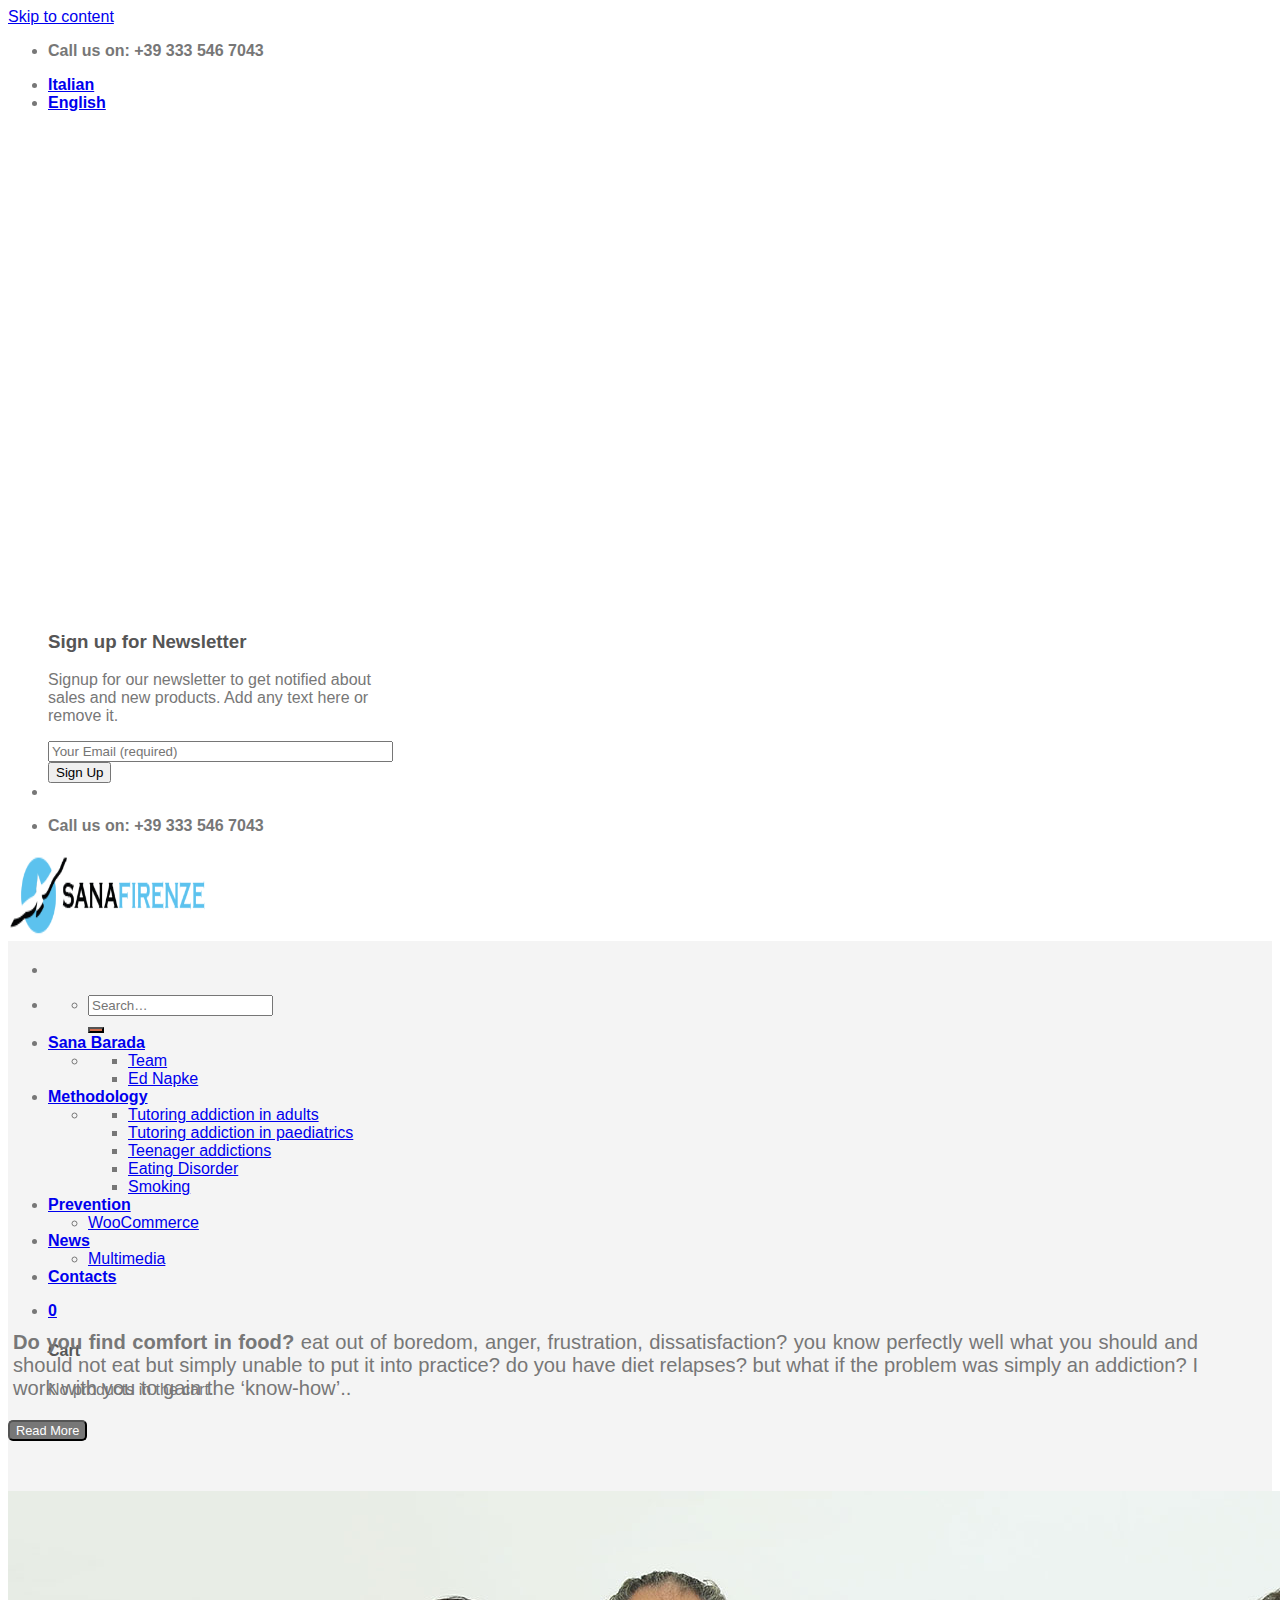
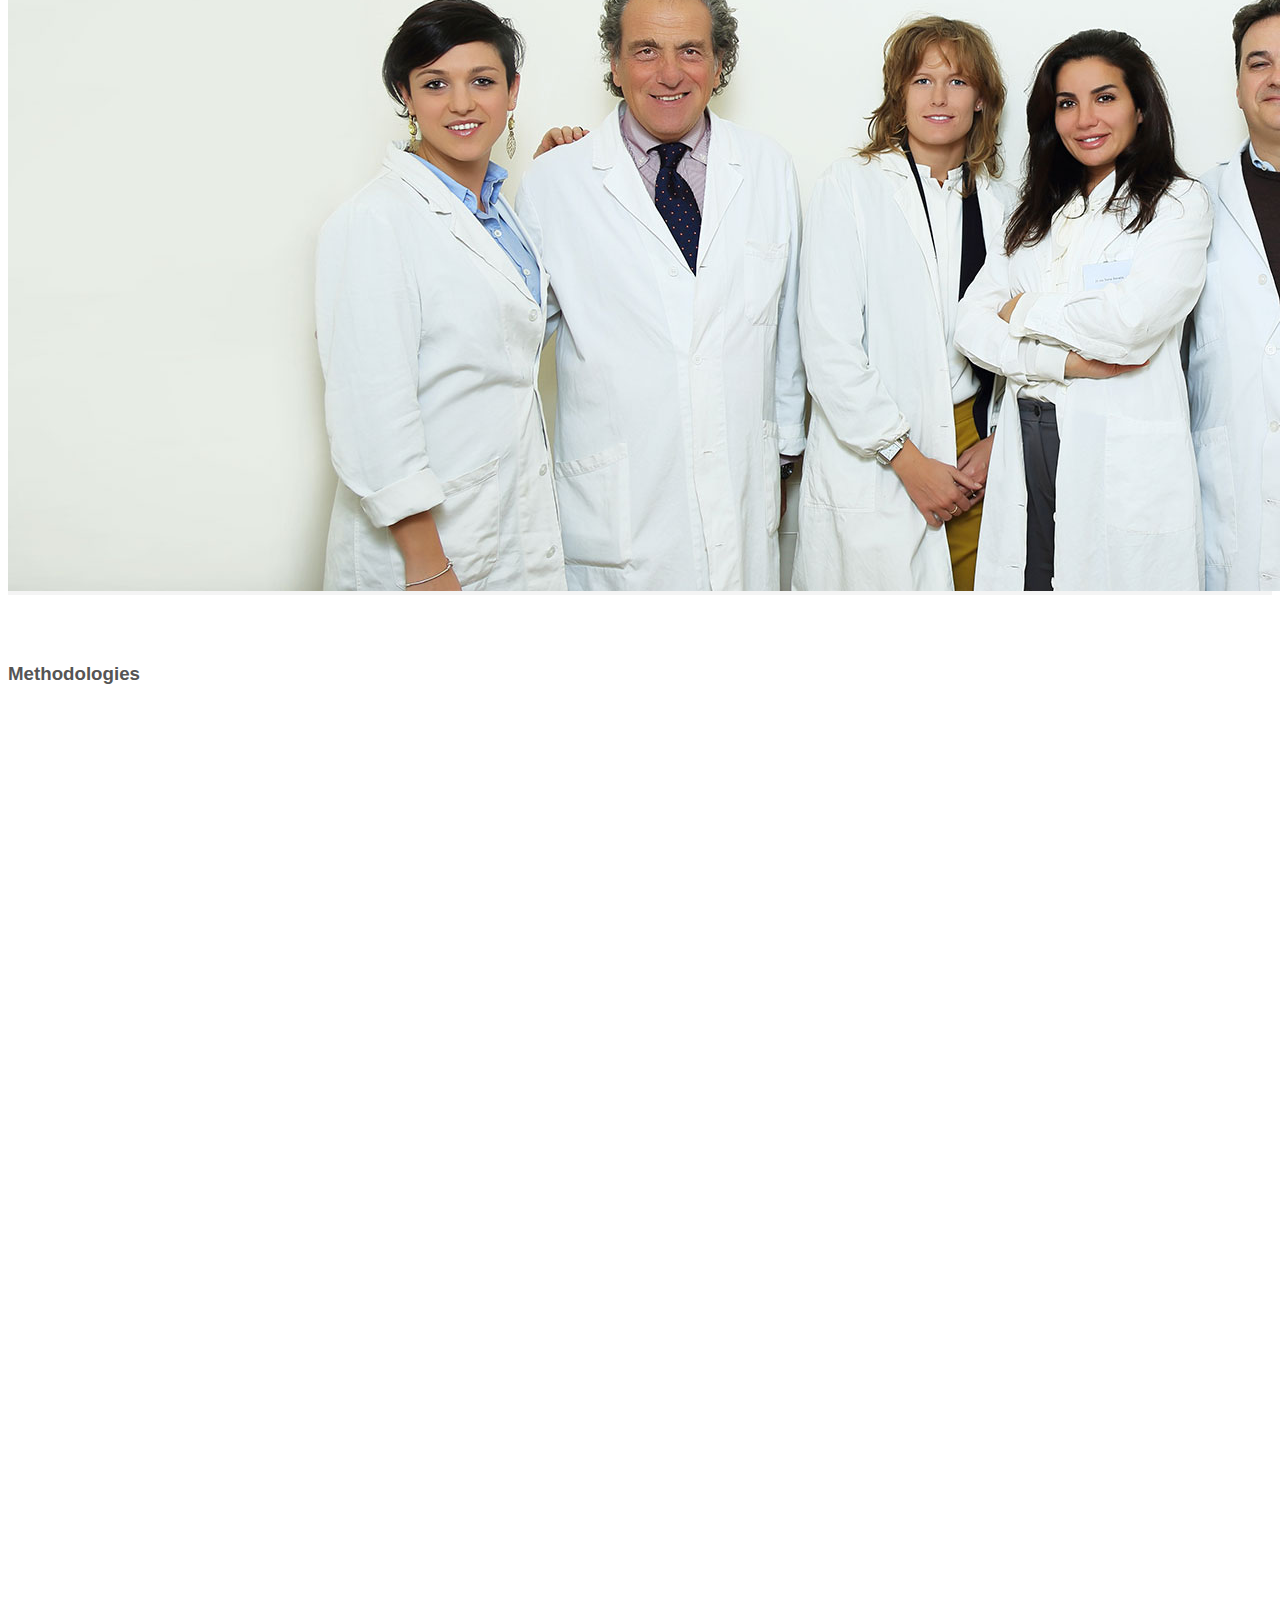
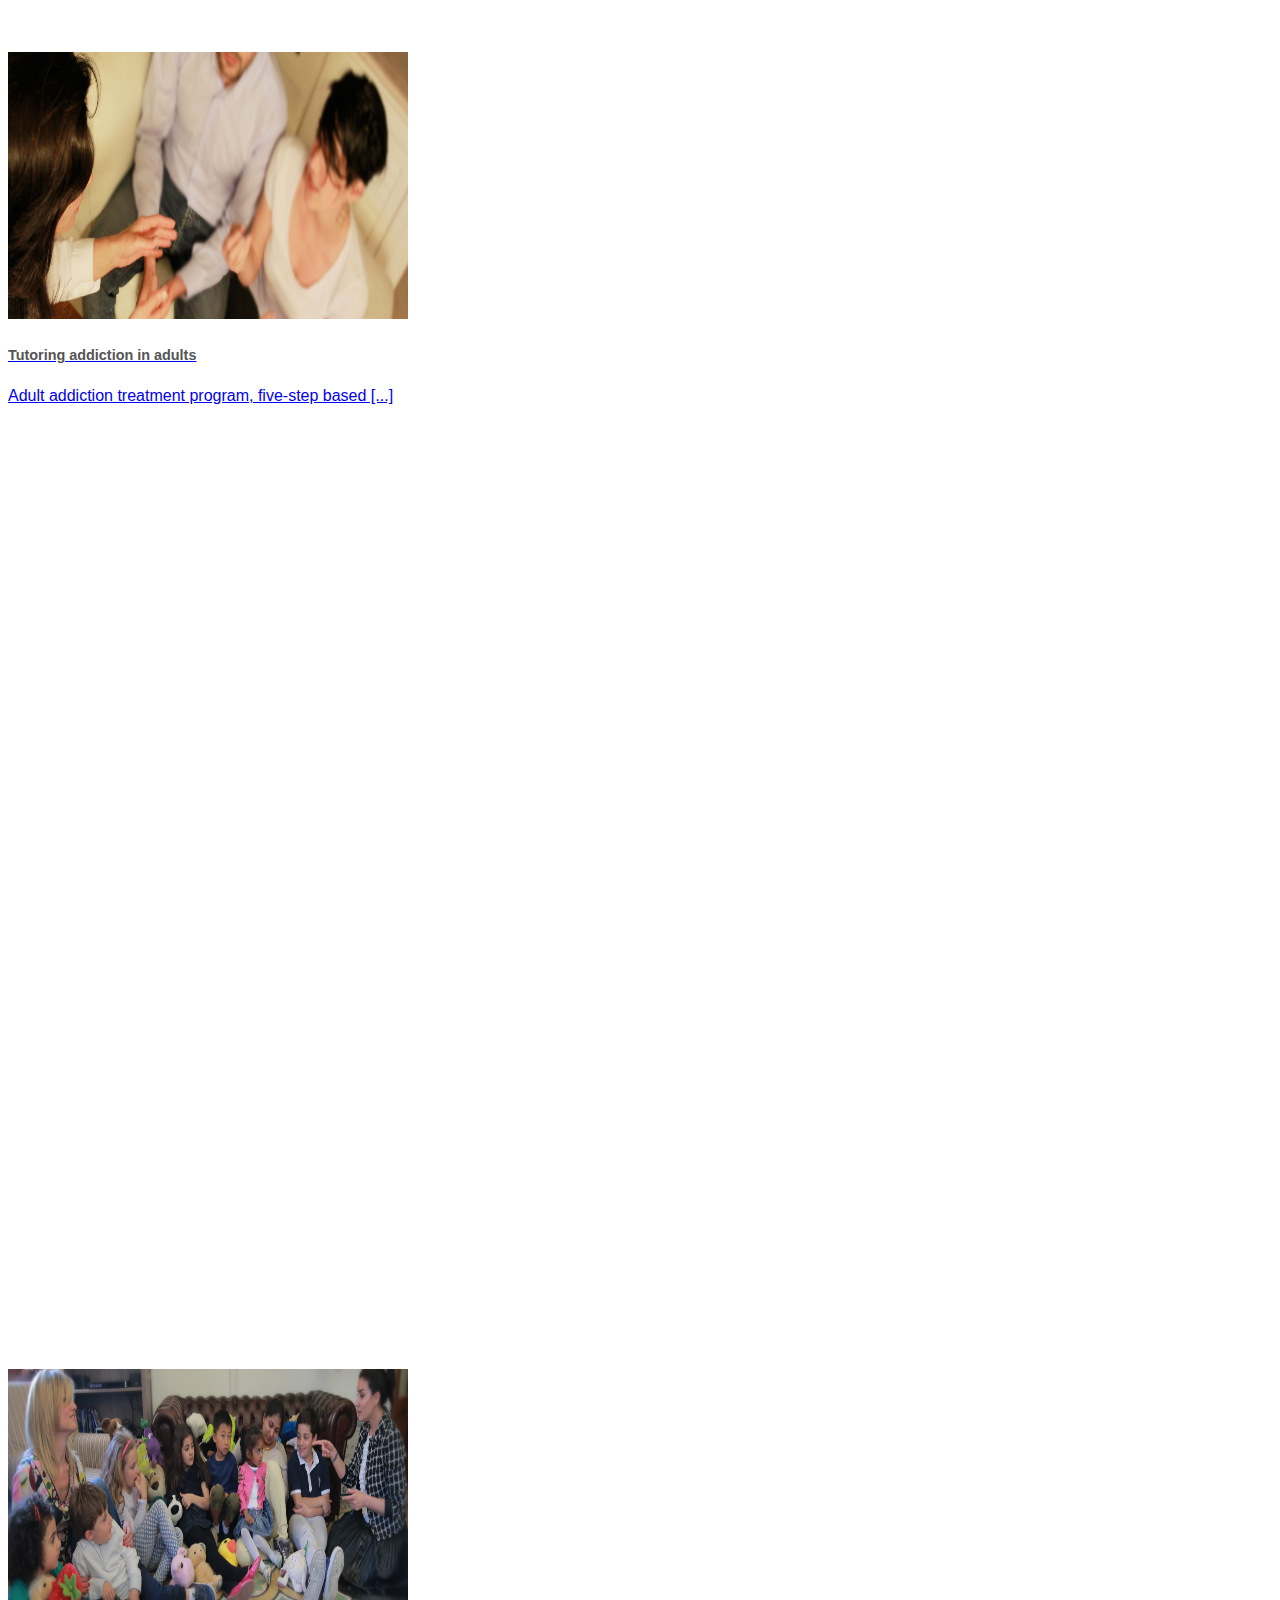
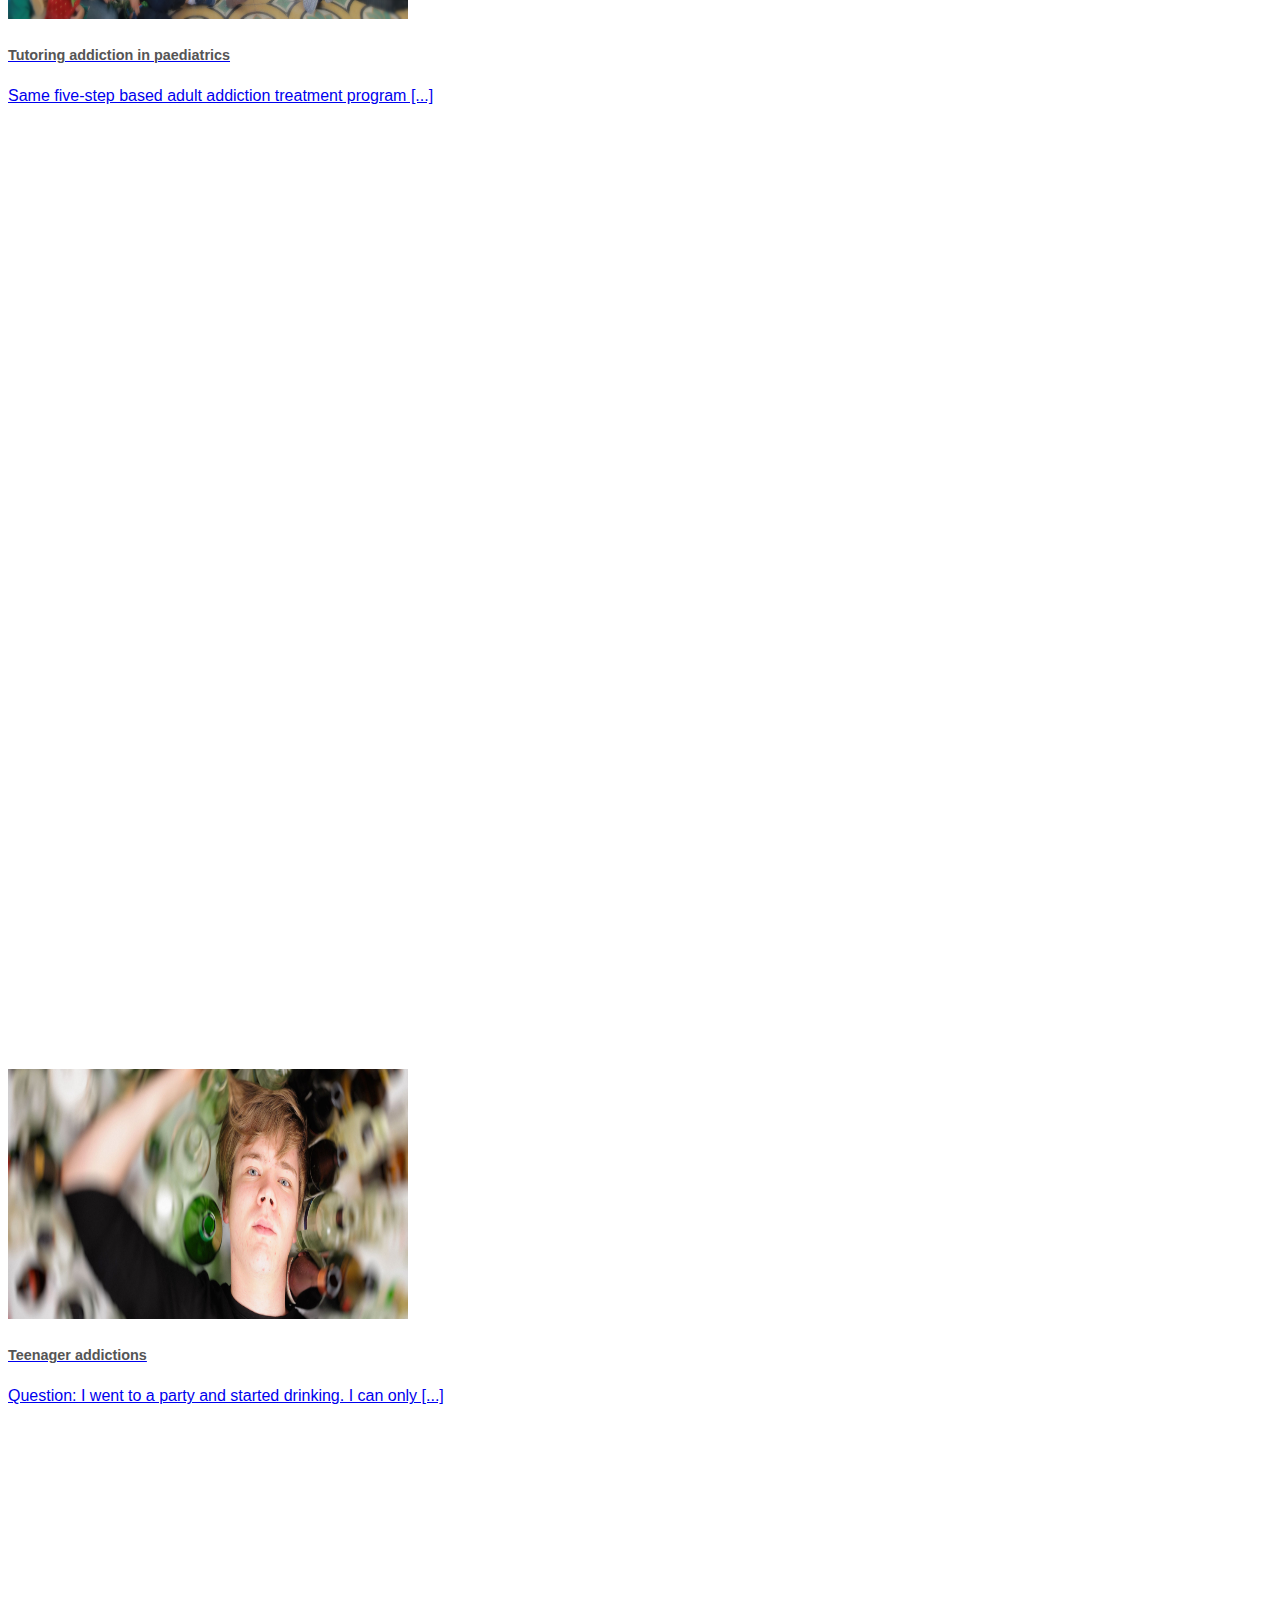
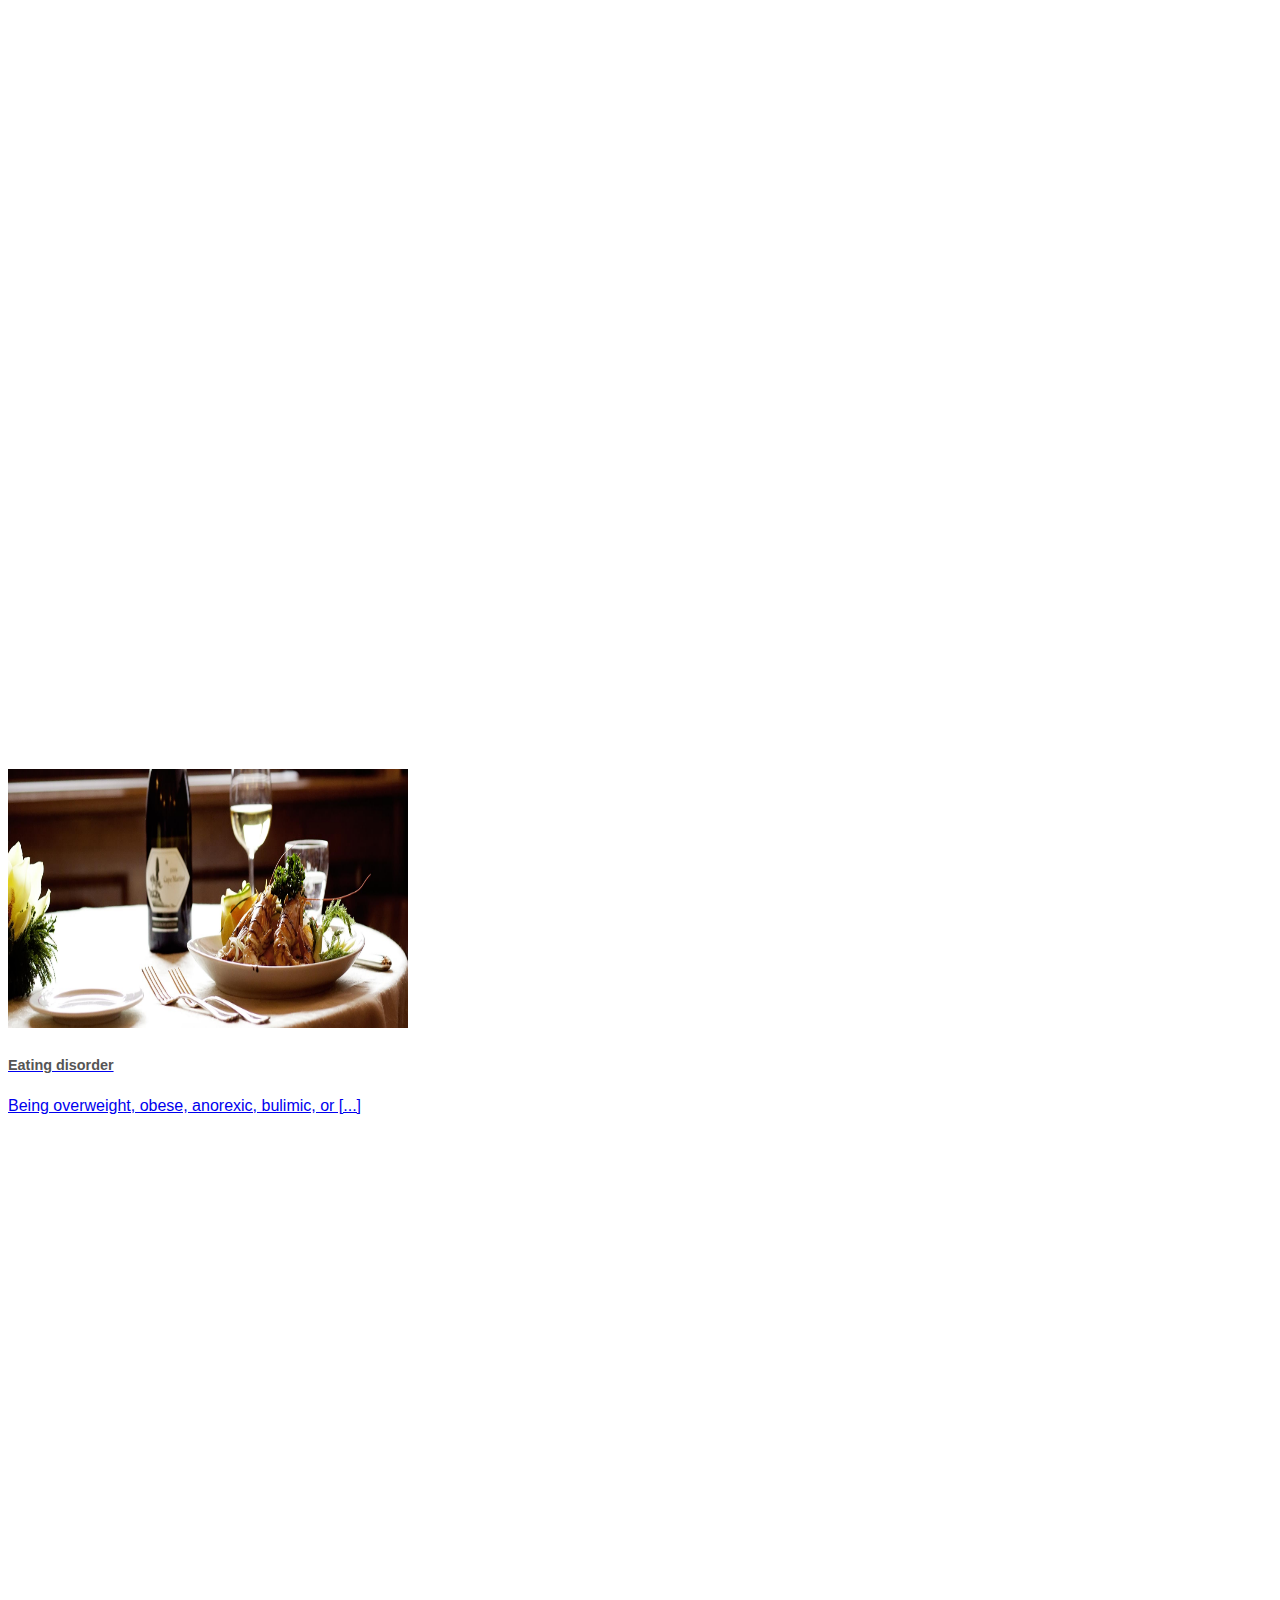
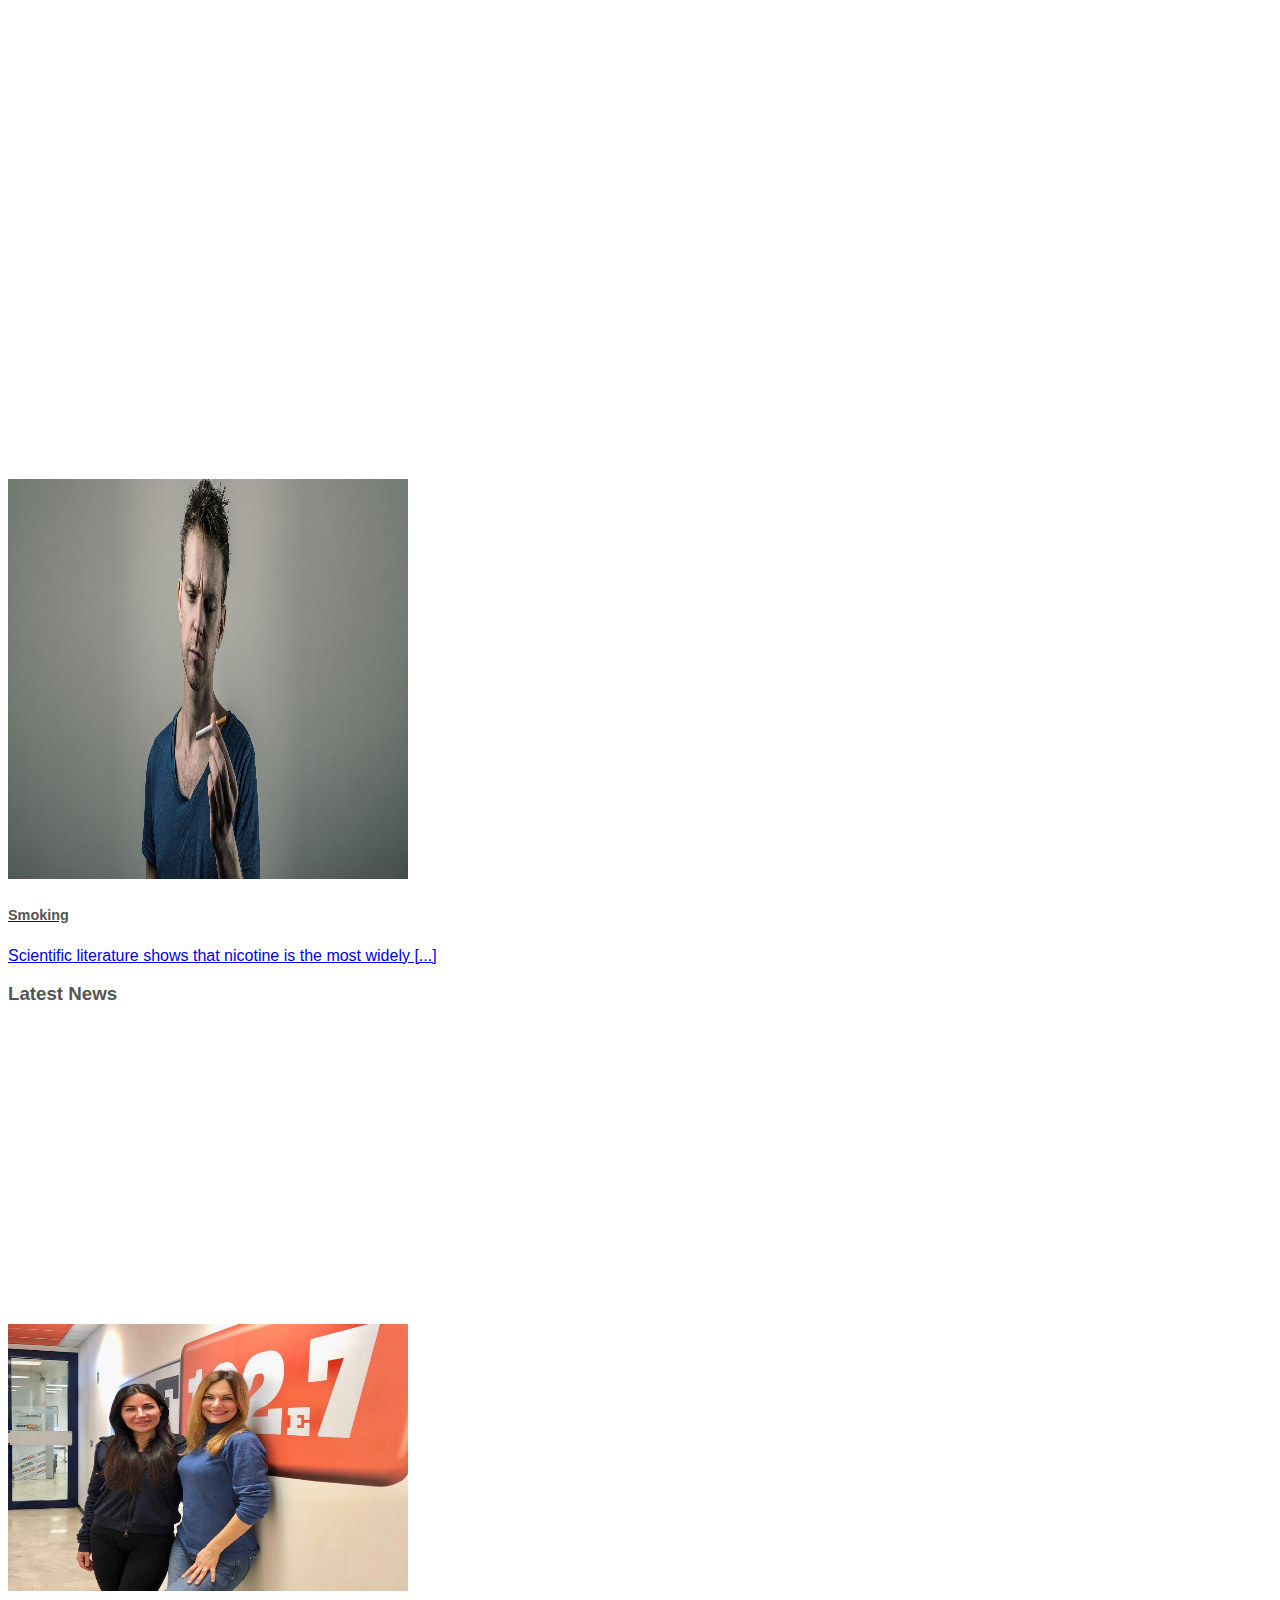
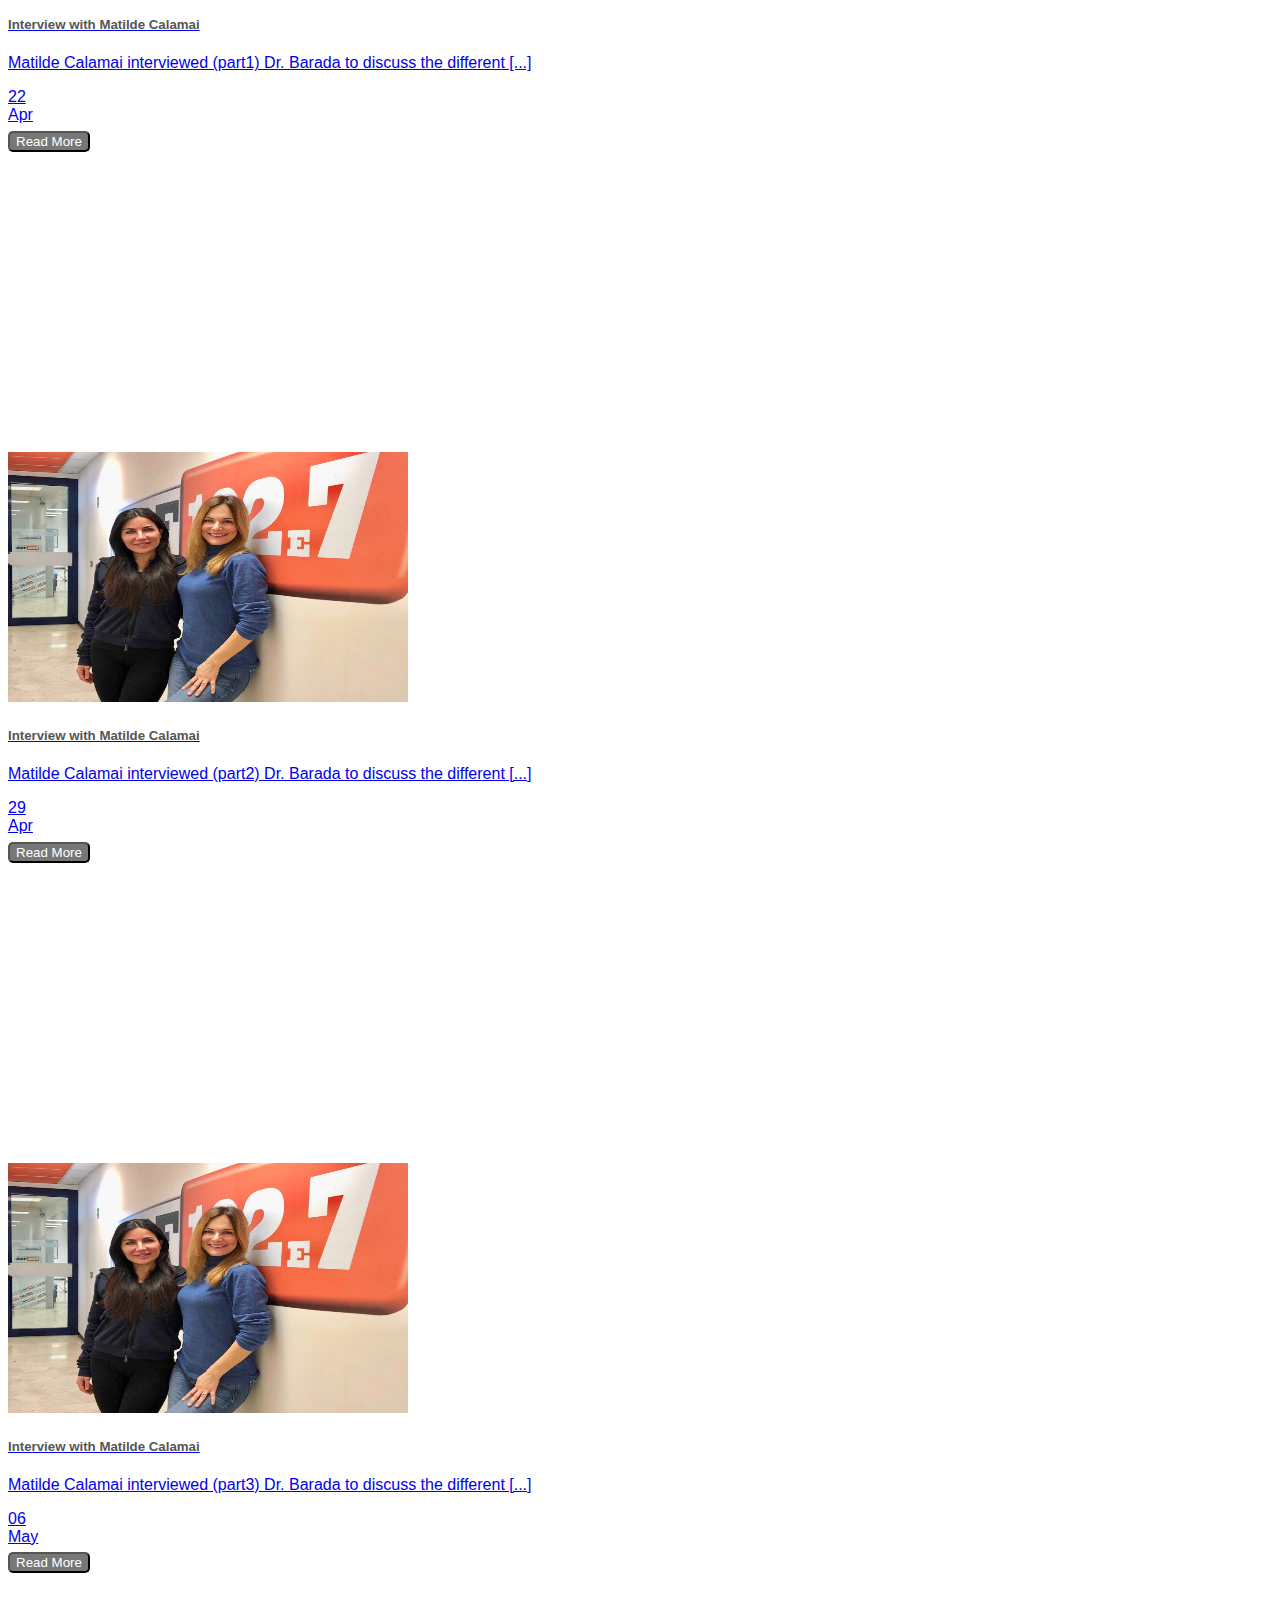
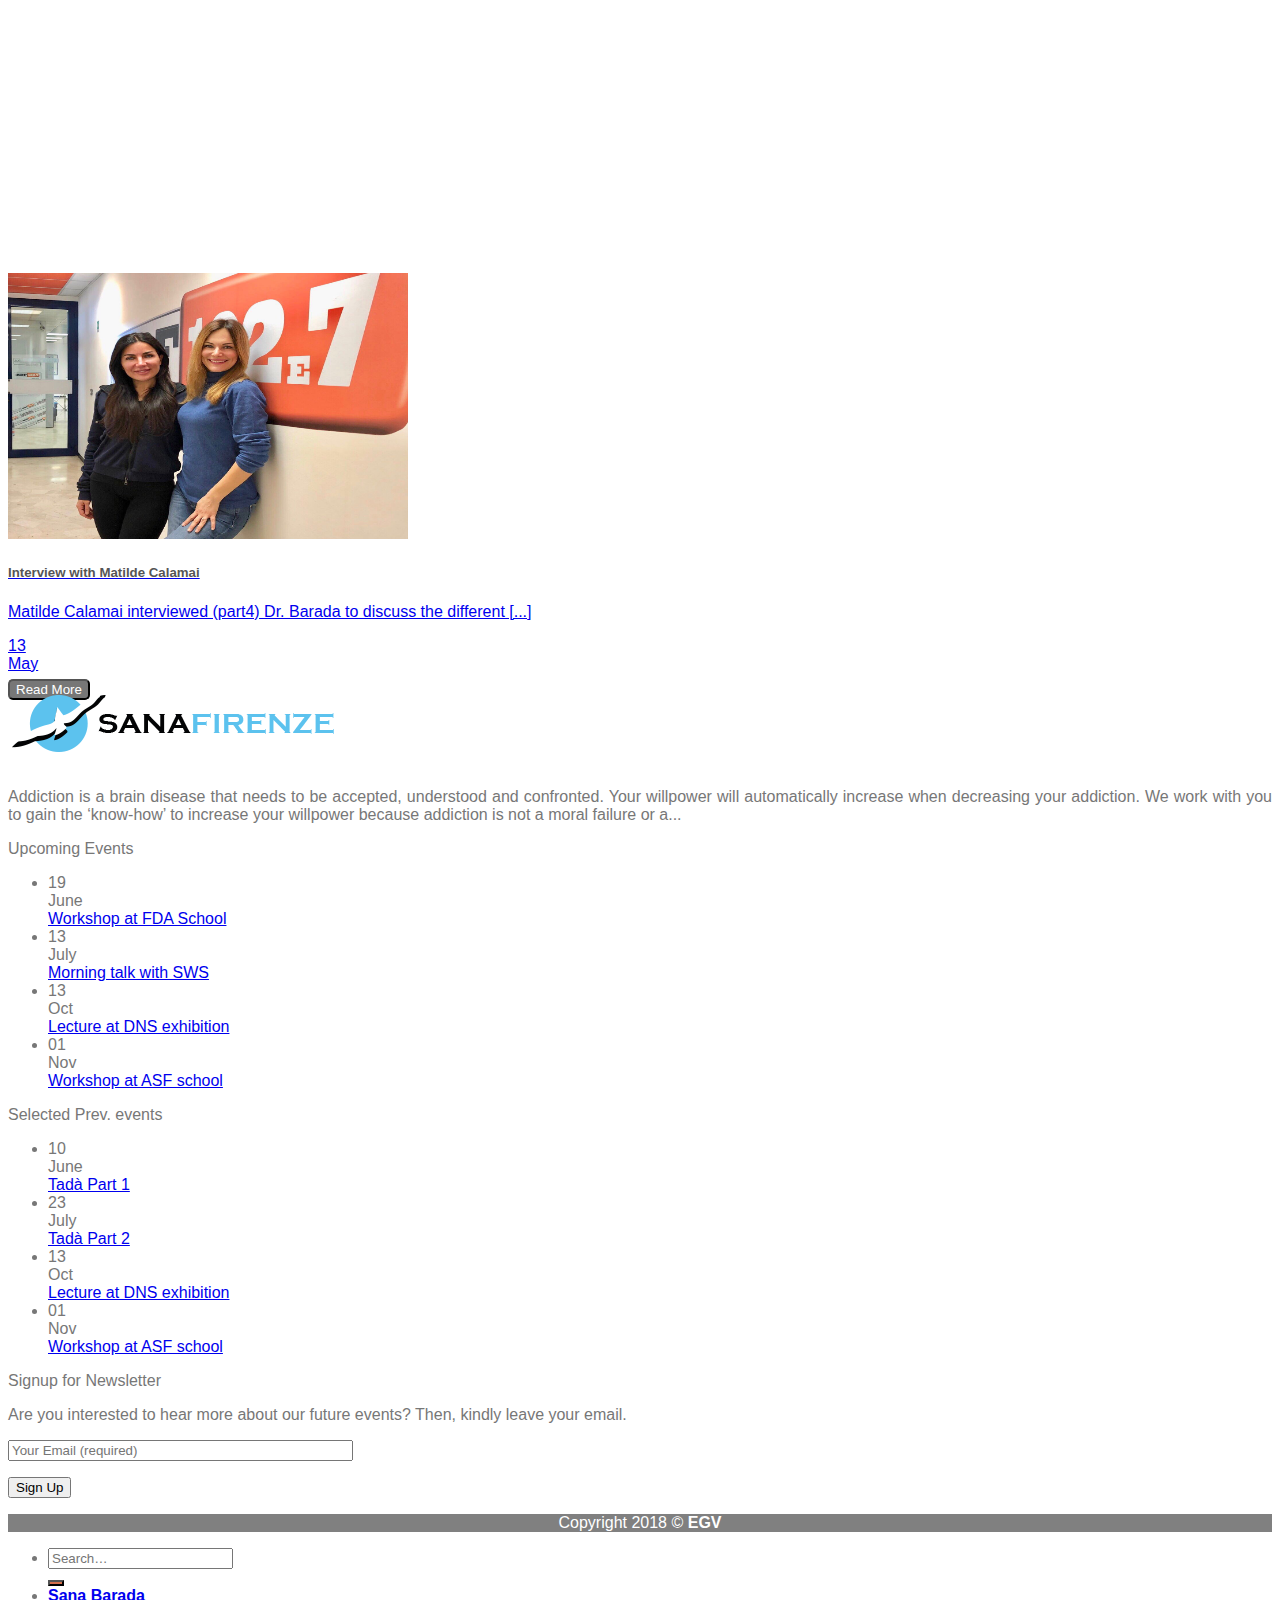
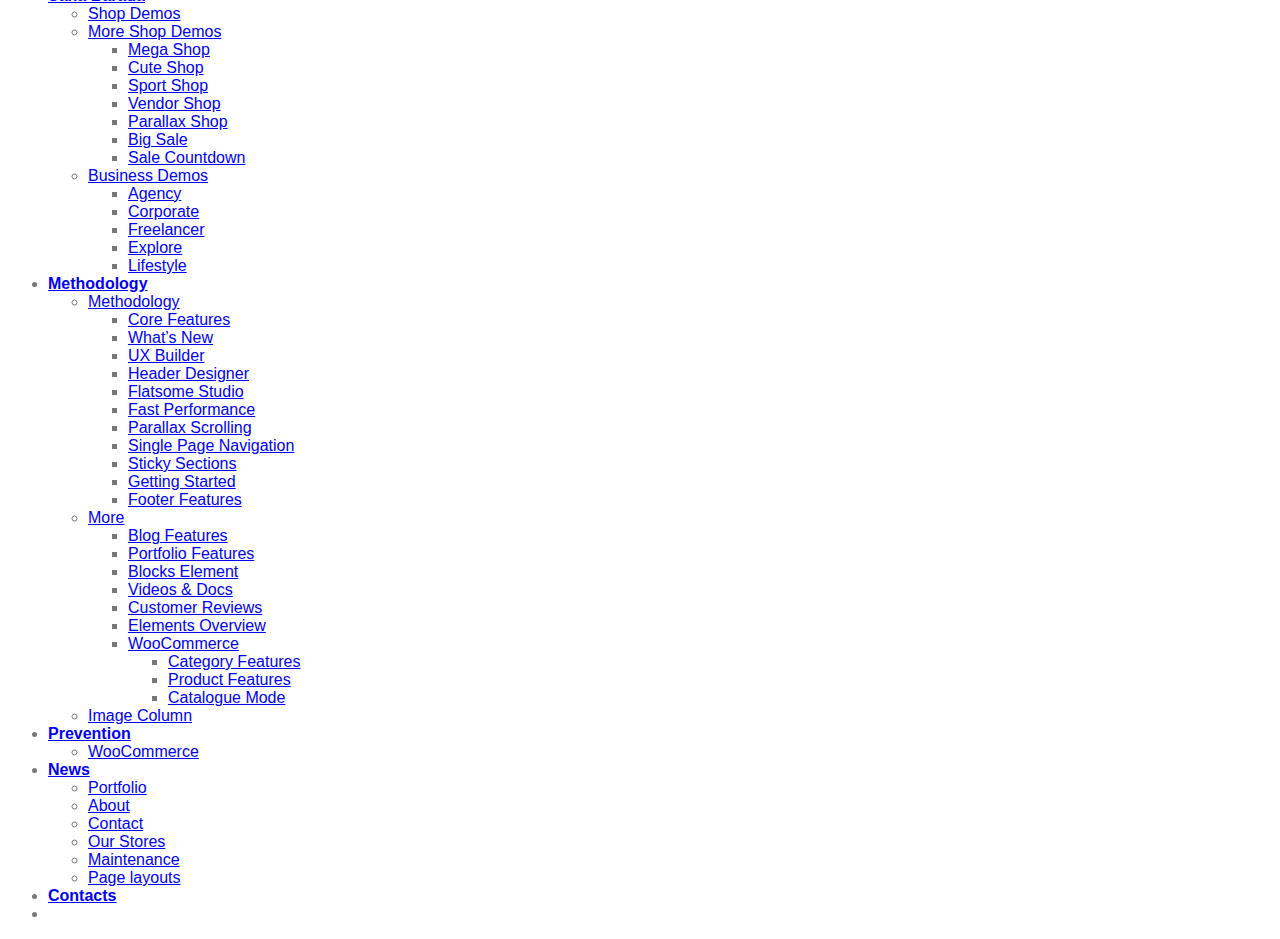
==== commit ba0dc2a1: "pairing html tags to delete most console errors" ====
--- a/index.html
+++ b/index.html
@@ -19,7 +19,7 @@
             html.className = html.className.replace(/\bno-js\b/, 'js')
         })(document.documentElement);
     </script>
-    <title>Features - Flatsome</title>
+    <title>SanaFirenze-Home</title>
     <style>
         .wishlist_table .add_to_cart,
         a.add_to_wishlist.button.alt {
@@ -452,8 +452,7 @@
                                 </li>
                             </ul>
                         </div>
-                        <div class="flex-col hide-for-medium flex-left
-flex-grow">
+                        <div class="flex-col hide-for-medium flex-left flex-grow">
                             <ul class="header-nav header-nav-main nav nav-left  nav-uppercase">
                                 <li class="header-search header-search-dropdown has-icon has-dropdown menu-item-has-children"> <a href="#" class="is-small"><i class="icon-search"></i></a>
                                     <ul class="nav-dropdown nav-dropdown-default">
@@ -573,8 +572,7 @@
                         </div>
                         <!-- <div class="flex-col hide-for-medium flex-right">
                             <ul class="header-nav header-nav-main nav nav-right  nav-uppercase">
-                                <li class="account-item has-icon
-">
+                                <li class="account-item has-icon">
                                 </li>
                                 <li class="header-divider"></li>
                                 <li class="cart-item has-icon has-dropdown"><a href="cart\index.html" title="Cart" class="header-cart-link is-small"><span class="header-cart-title"> Cart   / <span class="cart-price"><span class="woocommerce-Price-amount amount"><span class="woocommerce-Price-currencySymbol">&#36;</span>0,00</span></span> </span><span class="cart-icon image-icon"> <strong>0</strong> </span> </a>
@@ -618,7 +616,7 @@
                 </div>
             </div>
         </header>
-        <main id="main" class="">
+        <main id="main">
             <div id="content" role="main">
                 <section class="section dark" id="section_527070933">
                     <div class="bg section-bg fill bg-fill  ">
@@ -640,9 +638,9 @@
                                             }
                                         </style>
                                     </div>
-                                    <!-- <h6>Flatsome theme for WordPress</h6>
+                                    <!-- <h6>Flatsome theme for WordPress</h6>
                                     <h1><span style="font-size: 140%;">The Best selling WooCommerce &amp; Business theme</span></h1>
-                                    <p class="lead">A high-performant Multi-Purpose <strong>WooCommerce</strong> theme suitable for any kind of WordPress project.</p> -->
+                                    <p class="lead">A high-performant Multi-Purpose <strong>WooCommerce</strong> theme suitable for any kind of WordPress project.</p> -->
                                 </div>
                             </div>
                             <style scope="scope"></style>
@@ -712,14 +710,15 @@
 
                 <!--Methodologies carousel-->
                 <div class="container section-title-container" style="padding-top: 50px">
-                    <h3 class="section-title section-title-center"><b></b><span class="section-title-main">Methodologies</span><b></b></h3></div>
+                    <h3 class="section-title section-title-center"><b></b><span class="section-title-main">Methodologies</span><b></b></h3>
+                </div>
                 <div class="row large-columns-4 medium-columns- small-columns-1 slider row-slider slider-nav-reveal slider-nav-push" data-flickity-options='{"imagesLoaded": true, "groupCells": "100%", "dragThreshold" : 5, "cellAlign": "left","wrapAround": true,"prevNextButtons": true,"percentPosition": true,"pageDots": false, "rightToLeft": false, "autoPlay" : false}'>
                     <div class="col post-item">
                         <div class="col-inner">
                             <a href="../../2015/11/19/welcome-to-flatsome/index.html" class="plain">
                                 <div class="box box-bounce box-text-bottom box-blog-post has-hover">
                                     <div class="box-image">
-                                        <div class="image-cover" style="padding-top:75%;"> <img width="400" height="267" src="images/tutoring_adults.jpg" class="attachment-medium size-medium wp-post-image" alt="" srcset="images/tutoring_adults.jpg" sizes="(max-width: 400px) 100vw, 400px"></div>
+                                        <div class="image-cover" style="padding-top:75%;"> <img width="400" height="267" src="images/tutoring_adults.jpg" class="attachment-medium size-medium wp-post-image" alt="" srcset="images/tutoring_adults.jpg"></div>
                                     </div>
                                     <div class="box-text">
                                         <div class="box-text-inner blog-post-inner">
@@ -737,7 +736,7 @@
                             <a href="../../2015/10/13/velkommen-til-bloggen-min/index.html" class="plain">
                                 <div class="box box-bounce box-text-bottom box-blog-post has-hover">
                                     <div class="box-image">
-                                        <div class="image-cover" style="padding-top:75%;"> <img width="400" height="250" src="images/tutoring_kids.jpg" class="attachment-medium size-medium wp-post-image" alt="" srcset="images/tutoring_kids.jpg" sizes="(max-width: 400px) 100vw, 400px"></div>
+                                        <div class="image-cover" style="padding-top:75%;"> <img width="400" height="250" src="images/tutoring_kids.jpg" class="attachment-medium size-medium wp-post-image" alt="" srcset="images/tutoring_kids.jpg"></div>
                                     </div>
                                     <div class="box-text">
                                         <div class="box-text-inner blog-post-inner">
@@ -755,7 +754,7 @@
                             <a href="../../2015/10/13/a-simple-blog-post/index.html" class="plain">
                                 <div class="box box-bounce box-text-bottom box-blog-post has-hover">
                                     <div class="box-image">
-                                        <div class="image-cover" style="padding-top:75%;"> <img width="400" height="250" src="images/tutoring_teenager_add.jpg" class="attachment-medium size-medium wp-post-image" alt="" srcset="images/tutoring_teenager_add.jpg" sizes="(max-width: 400px) 100vw, 400px"></div>
+                                        <div class="image-cover" style="padding-top:75%;"> <img width="400" height="250" src="images/tutoring_teenager_add.jpg" class="attachment-medium size-medium wp-post-image" alt="" srcset="images/tutoring_teenager_add.jpg"></div>
                                     </div>
                                     <div class="box-text">
                                         <div class="box-text-inner blog-post-inner">
@@ -774,7 +773,7 @@
                             <a href="../../2013/12/30/just-a-cool-blog-post-with-images/index.html" class="plain">
                                 <div class="box box-bounce box-text-bottom box-blog-post has-hover">
                                     <div class="box-image">
-                                        <div class="image-cover" style="padding-top:75%;"> <img width="400" height="259" src="images/tutoring_eating.jpg" class="attachment-medium size-medium wp-post-image" alt="" srcset="images/tutoring_eating.jpg" sizes="(max-width: 400px) 100vw, 400px"></div>
+                                        <div class="image-cover" style="padding-top:75%;"> <img width="400" height="259" src="images/tutoring_eating.jpg" class="attachment-medium size-medium wp-post-image" alt="" srcset="images/tutoring_eating.jpg"></div>
                                     </div>
                                     <div class="box-text">
                                         <div class="box-text-inner blog-post-inner">
@@ -793,7 +792,7 @@
                             <a href="../../2013/12/16/just-a-cool-blog-post-with-a-gallery-2/index.html" class="plain">
                                 <div class="box box-bounce box-text-bottom box-blog-post has-hover">
                                     <div class="box-image">
-                                        <div class="image-cover" style="padding-top:75%;"> <img width="400" height="400" src="tutoring_smoking.jpg" class="attachment-medium size-medium wp-post-image" alt="" srcset="images/tutoring_smoking.jpg" sizes="(max-width: 400px) 100vw, 400px"></div>
+                                        <div class="image-cover" style="padding-top:75%;"> <img width="400" height="400" src="tutoring_smoking.jpg" class="attachment-medium size-medium wp-post-image" alt="" srcset="images/tutoring_smoking.jpg"></div>
                                     </div>
                                     <div class="box-text">
                                         <div class="box-text-inner blog-post-inner">
@@ -811,14 +810,15 @@
 
                 <!--Latest news-->
                 <div class="container section-title-container">
-                    <h3 class="section-title section-title-center"><b></b><span class="section-title-main">Latest News</span><b></b></h3></div>
+                    <h3 class="section-title section-title-center"><b></b><span class="section-title-main">Latest News</span><b></b></h3>
+                </div>
                 <div class="row large-columns-4 medium-columns- small-columns-1 has-shadow row-box-shadow-1 slider row-slider slider-nav-reveal" data-flickity-options='{"imagesLoaded": true, "groupCells": "100%", "dragThreshold" : 5, "cellAlign": "left","wrapAround": true,"prevNextButtons": true,"percentPosition": true,"pageDots": false, "rightToLeft": false, "autoPlay" : false}'>
                     <div class="col post-item">
                         <div class="col-inner" style="margin-bottom: 0.4em">
                             <a href="../../../2015/11/19/welcome-to-flatsome/index.html" class="plain">
                                 <div class="box box-overlay dark box-text-bottom box-blog-post has-hover">
                                     <div class="box-image">
-                                        <div class="image-cover" style="padding-top:300px;"> <img width="400" height="267" src="images/matilde_calamai.jpg" class="attachment-medium size-medium wp-post-image" alt="" srcset="images/matilde_calamai.jpg" sizes="(max-width: 400px) 100vw, 400px">
+                                        <div class="image-cover" style="padding-top:300px;"> <img width="400" height="267" src="images/matilde_calamai.jpg" class="attachment-medium size-medium wp-post-image" alt="" srcset="images/matilde_calamai.jpg">
                                             <div class="overlay" style="background-color: rgba(0,0,0,.25)"></div>
                                         </div>
                                     </div>
@@ -844,7 +844,7 @@
                             <a href="../../../2015/10/13/velkommen-til-bloggen-min/index.html" class="plain">
                                 <div class="box box-overlay dark box-text-bottom box-blog-post has-hover">
                                     <div class="box-image">
-                                        <div class="image-cover" style="padding-top:300px;"> <img width="400" height="250" src="images/matilde_calamai.jpg" class="attachment-medium size-medium wp-post-image" alt="" srcset="images/matilde_calamai.jpg" sizes="(max-width: 400px) 100vw, 400px">
+                                        <div class="image-cover" style="padding-top:300px;"> <img width="400" height="250" src="images/matilde_calamai.jpg" class="attachment-medium size-medium wp-post-image" alt="" srcset="images/matilde_calamai.jpg">
                                             <div class="overlay" style="background-color: rgba(0,0,0,.25)"></div>
                                         </div>
                                     </div>
@@ -870,7 +870,7 @@
                             <a href="../../../2015/10/13/a-simple-blog-post/index.html" class="plain">
                                 <div class="box box-overlay dark box-text-bottom box-blog-post has-hover">
                                     <div class="box-image">
-                                        <div class="image-cover" style="padding-top:300px;"> <img width="400" height="250" src="images/matilde_calamai.jpg" class="attachment-medium size-medium wp-post-image" alt="" srcset="images/matilde_calamai.jpg" sizes="(max-width: 400px) 100vw, 400px">
+                                        <div class="image-cover" style="padding-top:300px;"> <img width="400" height="250" src="images/matilde_calamai.jpg" class="attachment-medium size-medium wp-post-image" alt="" srcset="images/matilde_calamai.jpg">
                                             <div class="overlay" style="background-color: rgba(0,0,0,.25)"></div>
                                         </div>
                                     </div>
@@ -896,7 +896,7 @@
                             <a href="../../../2014/01/01/a-video-blog-post/index.html" class="plain">
                                 <div class="box box-overlay dark box-text-bottom box-blog-post has-hover">
                                     <div class="box-image">
-                                        <div class="image-cover" style="padding-top:300px;"> <img width="400" height="266" src="images/matilde_calamai.jpg" class="attachment-medium size-medium wp-post-image" alt="" srcset="images/matilde_calamai.jpg" sizes="(max-width: 400px) 100vw, 400px">
+                                        <div class="image-cover" style="padding-top:300px;"> <img width="400" height="266" src="images/matilde_calamai.jpg" class="attachment-medium size-medium wp-post-image" alt="" srcset="images/matilde_calamai.jpg">
                                             <div class="overlay" style="background-color: rgba(0,0,0,.25)"></div>
                                         </div>
                                         <div class="absolute no-click x50 y50 md-x50 md-y50 lg-x50 lg-y50">
@@ -922,14 +922,15 @@
                     </div>
                     
                 </div>
+            
+                <!--end of latest news section-->
             </div>
-            <!--end of latest news section-->
-            </div>
+            <!-- </div> -->
         </main>
         <!--footer-->
         <div class="footer-widgets footer footer-2 dark">
             <div class="row dark large-columns-4 mb-0">
-                <div id="block_widget-2" class="col pb-0 widget block_widget"> <span class="widget-title"><img src="images/sana_logo.png" style="position: relative; top: -10px"></span>
+                <div id="block_widget-2" class="col pb-0 widget block_widget"> <span class="widget-title"><img src="images/sana_logo.png" style="position: relative; top: -10px" alt=""></span>
                     <div class="is-divider small"></div>
                     <p style="text-align: justify">Addiction is a brain disease that needs to be accepted, understood and confronted. Your willpower will automatically increase when decreasing your addiction. We work with you to gain the ‘know-how’ to increase your willpower because addiction is not a moral failure or a...</p>
                     <!-- <div class="social-icons follow-icons "><a href="#" target="_blank" data-label="Facebook" rel="noopener noreferrer nofollow" class="icon button circle is-outline facebook tooltip" title="Follow on Facebook"><i class="icon-facebook"></i></a><a href="#" target="_blank" rel="noopener noreferrer nofollow" data-label="Instagram" class="icon button circle is-outline  instagram tooltip" title="Follow on Instagram"><i class="icon-instagram"></i></a><a href="#" target="_blank" data-label="Twitter" rel="noopener noreferrer nofollow" class="icon button circle is-outline  twitter tooltip" title="Follow on Twitter"><i class="icon-twitter"></i></a><a href="mailto:#" data-label="E-mail" rel="nofollow" class="icon button circle is-outline  email tooltip" title="Send us an email"><i class="icon-envelop"></i></a><a href="#" target="_blank" rel="noopener noreferrer nofollow" data-label="Pinterest" class="icon button circle is-outline  pinterest tooltip" title="Follow on Pinterest"><i class="icon-pinterest"></i></a></div> -->
@@ -945,7 +946,7 @@
                                             <br> <span class="post-date-month is-xsmall">June</span></div>
                                     </div>
                                 </div>
-                                <div class="flex-col flex-grow"> <a href="..\..\2015\11\19\welcome-to-flatsome\index.html" title="Welcome to Flatsome">Workshop at FDA School</a> <span class="post_comments op-7 block is-xsmall"><a href="..\..\2015\11\19\welcome-to-flatsome\index.html#comments"><strong></strong></a></span></div>
+                                <div class="flex-col flex-grow"> <a href="../../2015/11/19/welcome-to-flatsome/index.html" title="Welcome to Flatsome">Workshop at FDA School</a> <span class="post_comments op-7 block is-xsmall"><a href="../../2015/11/19/welcome-to-flatsome/index.html#comments"><strong></strong></a></span></div>
                             </div>
                         </li>
                         <li class="recent-blog-posts-li">
@@ -956,7 +957,7 @@
                                             <br> <span class="post-date-month is-xsmall">July</span></div>
                                     </div>
                                 </div>
-                                <div class="flex-col flex-grow"> <a href="..\..\2015\10\13\velkommen-til-bloggen-min\index.html" title="Just another post with A Gallery">Morning talk with SWS</a> <span class="post_comments op-7 block is-xsmall"><a href="..\..\2015\10\13\velkommen-til-bloggen-min\index.html#comments"><strong></strong></a></span></div>
+                                <div class="flex-col flex-grow"> <a href="../../2015/10/13/velkommen-til-bloggen-min/index.html" title="Just another post with A Gallery">Morning talk with SWS</a> <span class="post_comments op-7 block is-xsmall"><a href="../../2015/10/13/velkommen-til-bloggen-min/index.html#comments"><strong></strong></a></span></div>
                             </div>
                         </li>
                         <li class="recent-blog-posts-li">
@@ -967,7 +968,7 @@
                                             <br> <span class="post-date-month is-xsmall">Oct</span></div>
                                     </div>
                                 </div>
-                                <div class="flex-col flex-grow"> <a href="..\..\2015\10\13\a-simple-blog-post\index.html" title="A Simple Blog Post">Lecture at DNS exhibition</a> <span class="post_comments op-7 block is-xsmall"><a href="..\..\2015\10\13\a-simple-blog-post\index.html#comments"><strong></strong></a></span></div>
+                                <div class="flex-col flex-grow"> <a href="../../2015/10/13/a-simple-blog-post/index.html" title="A Simple Blog Post">Lecture at DNS exhibition</a> <span class="post_comments op-7 block is-xsmall"><a href="../../2015/10/13/a-simple-blog-post/index.html#comments"><strong></strong></a></span></div>
                             </div>
                         </li>
                         <li class="recent-blog-posts-li">
@@ -978,7 +979,7 @@
                                             <br> <span class="post-date-month is-xsmall">Nov</span></div>
                                     </div>
                                 </div>
-                                <div class="flex-col flex-grow"> <a href="..\..\2014\01\01\a-video-blog-post\index.html" title="A Video Blog Post">Workshop at ASF school</a> <span class="post_comments op-7 block is-xsmall"><a href="..\..\2014\01\01\a-video-blog-post\index.html#comments"><strong></strong></a></span></div>
+                                <div class="flex-col flex-grow"> <a href="../../2014/01/01/a-video-blog-post/index.html" title="A Video Blog Post">Workshop at ASF school</a> <span class="post_comments op-7 block is-xsmall"><a href="../../2014/01/01/a-video-blog-post/index.html#comments"><strong></strong></a></span></div>
                             </div>
                         </li>
                     </ul>
@@ -996,7 +997,7 @@
                                                     <br> <span class="post-date-month is-xsmall">June</span></div>
                                             </div>
                                         </div>
-                                        <div class="flex-col flex-grow"> <a href="..\..\2015\11\19\welcome-to-flatsome\index.html" title="Tv Interview" style="border: 0; font-size: 1em !important">Tadà Part 1</a> <!-- <span class="post_comments op-7 block is-xsmall"><a href="..\..\2015\11\19\welcome-to-flatsome\index.html#comments"><strong></strong> --></a></span></div>
+                                        <div class="flex-col flex-grow"> <a href="../../2015/11/19/welcome-to-flatsome/index.html" title="Tv Interview" style="border: 0; font-size: 1em !important">Tadà Part 1</a> <!-- <span class="post_comments op-7 block is-xsmall"><a href="..\..\2015\11\19\welcome-to-flatsome\index.html#comments"><strong></strong> </a></span>--></div>
                                     </div>
                                 </li>
                                 <li class="recent-blog-posts-li">
@@ -1007,7 +1008,7 @@
                                                     <br> <span class="post-date-month is-xsmall">July</span></div>
                                             </div>
                                         </div>
-                                        <div class="flex-col flex-grow"> <a href="..\..\2015\10\13\velkommen-til-bloggen-min\index.html" title="Tv Interview" style="border: 0; font-size: 1em !important">Tadà Part 2</a> <!-- <span class="post_comments op-7 block is-xsmall"><a href="..\..\2015\10\13\velkommen-til-bloggen-min\index.html#comments"><strong></strong></a></span>--></div>
+                                        <div class="flex-col flex-grow"> <a href="../../2015/10/13/velkommen-til-bloggen-min/index.html" title="Tv Interview" style="border: 0; font-size: 1em !important">Tadà Part 2</a> <!-- <span class="post_comments op-7 block is-xsmall"><a href="..\..\2015\10\13\velkommen-til-bloggen-min\index.html#comments"><strong></strong></a></span>--></div>
                                     </div>
                                 </li>
                                 <li class="recent-blog-posts-li">
@@ -1018,7 +1019,7 @@
                                                     <br> <span class="post-date-month is-xsmall">Oct</span></div>
                                             </div>
                                         </div>
-                                        <div class="flex-col flex-grow"> <a href="..\..\2015\10\13\a-simple-blog-post\index.html" title="Lecture" style="border: 0; font-size: 1em !important">Lecture at DNS exhibition</a> <!-- <span class="post_comments op-7 block is-xsmall"><a href="..\..\2015\10\13\a-simple-blog-post\index.html#comments"><strong></strong></a></span> --></div>
+                                        <div class="flex-col flex-grow"> <a href="../../2015/10/13/a-simple-blog-post/index.html" title="Lecture" style="border: 0; font-size: 1em !important">Lecture at DNS exhibition</a> <!-- <span class="post_comments op-7 block is-xsmall"><a href="..\..\2015\10\13\a-simple-blog-post\index.html#comments"><strong></strong></a></span> --></div>
                                     </div>
                                 </li>
                                 <li class="recent-blog-posts-li">
@@ -1029,7 +1030,7 @@
                                                     <br> <span class="post-date-month is-xsmall">Nov</span></div>
                                             </div>
                                         </div>
-                                        <div class="flex-col flex-grow"> <a href="..\..\2014\01\01\a-video-blog-post\index.html" title="Workshop" style="border: 0; font-size: 1em !important">Workshop at ASF school</a> <!-- <span class="post_comments op-7 block is-xsmall"><a href="..\..\2014\01\01\a-video-blog-post\index.html#comments"><strong></strong></a></span> --></div>
+                                        <div class="flex-col flex-grow"> <a href="../../2014/01/01/a-video-blog-post/index.html" title="Workshop" style="border: 0; font-size: 1em !important">Workshop at ASF school</a> <!-- <span class="post_comments op-7 block is-xsmall"><a href="..\..\2014\01\01\a-video-blog-post\index.html#comments"><strong></strong></a></span> --></div>
                                     </div>
                                 </li>
                             </ul>
@@ -1096,21 +1097,14 @@
                             </div>
                         </div>
                     </div>-->
-                    <div class="footer-primary">
-                        <div class="menu-secondary-container">
-                            <!-- <ul id="menu-secondary-1" class="links footer-nav uppercase">
-                                <li class="menu-item menu-item-type-post_type menu-item-object-page menu-item-3167"><a href="pages\about\index.html">About</a></li>
-                                <li class="menu-item menu-item-type-post_type menu-item-object-page menu-item-8516"><a href="pages\our-stores\index.html">Our Stores</a></li>
-                                <li class="menu-item menu-item-type-post_type menu-item-object-page menu-item-3121"><a href="blog\index.html">Blog</a></li>
-                                <li class="menu-item menu-item-type-post_type menu-item-object-page menu-item-3119"><a href="pages\contact\index.html">Contact</a></li>
-                                <li class="menu-item menu-item-type-post_type menu-item-object-page menu-item-3118"><a href="pages\faq\index.html">FAQ</a></li>
-                            </ul> -->
-                        </div>
-                        <div class="copyright-footer" style="text-align: center; color: white"> Copyright 2018 &copy; <strong>EGV</strong></div>
-                    </div>
-                </div>
-            </div><a href="#top" class="back-to-top button icon invert plain fixed bottom z-1 is-outline hide-for-medium circle" id="top-link"><i class="icon-angle-up"></i></a></footer>
-    </div>
+        <!--footer copyright-->    
+        <div class="footer-primary">
+            <div class="copyright-footer" style="text-align: center; background-color: grey; color:white"> Copyright 2018 &copy; <strong>EGV</strong></div>
+        </div>
+                <!-- </div> -->
+        <!-- </div> --><a href="#top" class="back-to-top button icon invert plain fixed bottom z-1 is-outline hide-for-medium circle" id="top-link"><i class="icon-angle-up"></i></a><!-- </footer> -->
+    </div> <!--end of div wrapper-->
+
     <div id="main-menu" class="mobile-sidebar no-scrollbar mfp-hide">
         <div class="sidebar-menu no-scrollbar ">
             <ul class="nav nav-sidebar  nav-vertical nav-uppercase">
@@ -1134,7 +1128,7 @@
                 </li>
                 <li class="menu-item menu-item-type-post_type menu-item-object-page menu-item-has-children menu-item-3219"><a href="content.html" class="nav-top-link">Sana Barada</a>
                     <ul class="children">
-                        <li class="menu-item menu-item-type-post_type menu-item-object-page menu-item-has-children menu-item-3215"><a href="demos\shop-demos\index.html">Shop Demos</a>
+                        <li class="menu-item menu-item-type-post_type menu-item-object-page menu-item-has-children menu-item-3215"><a href="demos/shop-demos/index.html">Shop Demos</a>
                             <ul class="nav-sidebar-ul">
                                 <!-- <li class="menu-item menu-item-type-post_type menu-item-object-page menu-item-3218"><a href="demos\shop-demos\classic-shop\index.html">Classic Shop</a></li>
                                 <li class="menu-item menu-item-type-post_type menu-item-object-page menu-item-3202"><a href="demos\shop-demos\simple-slider\index.html">Simple Slider</a></li>
@@ -1146,24 +1140,24 @@
                                 <li class="menu-item menu-item-type-post_type menu-item-object-page menu-item-8406"><a href="demos\shop-demos\grid-style-3\index.html">Grid Style 3</a></li> -->
                             </ul>
                         </li>
-                        <li class="menu-item menu-item-type-post_type menu-item-object-page menu-item-has-children menu-item-3263"><a href="demos\shop-demos\index.html">More Shop Demos</a>
+                        <li class="menu-item menu-item-type-post_type menu-item-object-page menu-item-has-children menu-item-3263"><a href="demos/shop-demos/index.html">More Shop Demos</a>
                             <ul class="nav-sidebar-ul">
-                                <li class="menu-item menu-item-type-post_type menu-item-object-page menu-item-3259"><a href="demos\shop-demos\mega-shop\index.html">Mega Shop</a></li>
-                                <li class="menu-item menu-item-type-post_type menu-item-object-page menu-item-4010"><a href="demos\shop-demos\cute-shop\index.html">Cute Shop</a></li>
-                                <li class="menu-item menu-item-type-post_type menu-item-object-page menu-item-4027"><a href="demos\shop-demos\sport-shop\index.html">Sport Shop</a></li>
-                                <li class="menu-item menu-item-type-post_type menu-item-object-page menu-item-7318"><a href="demos\shop-demos\vendor-shop\index.html">Vendor Shop</a></li>
-                                <li class="menu-item menu-item-type-post_type menu-item-object-page menu-item-3290"><a href="demos\shop-demos\parallax-shop\index.html">Parallax Shop</a></li>
-                                <li class="menu-item menu-item-type-post_type menu-item-object-page menu-item-8113"><a href="demos\shop-demos\big-sale\index.html">Big Sale</a></li>
-                                <li class="menu-item menu-item-type-post_type menu-item-object-page menu-item-7226"><a href="demos\shop-demos\sale-countdown\index.html">Sale Countdown</a></li>
+                                <li class="menu-item menu-item-type-post_type menu-item-object-page menu-item-3259"><a href="demos/shop-demos/mega-shop/index.html">Mega Shop</a></li>
+                                <li class="menu-item menu-item-type-post_type menu-item-object-page menu-item-4010"><a href="demos/shop-demos/cute-shop/index.html">Cute Shop</a></li>
+                                <li class="menu-item menu-item-type-post_type menu-item-object-page menu-item-4027"><a href="demos/shop-demos/sport-shop/index.html">Sport Shop</a></li>
+                                <li class="menu-item menu-item-type-post_type menu-item-object-page menu-item-7318"><a href="demos/shop-demos/vendor-shop/index.html">Vendor Shop</a></li>
+                                <li class="menu-item menu-item-type-post_type menu-item-object-page menu-item-3290"><a href="demos/shop-demos/parallax-shop/index.html">Parallax Shop</a></li>
+                                <li class="menu-item menu-item-type-post_type menu-item-object-page menu-item-8113"><a href="demos/shop-demos/big-sale/index.html">Big Sale</a></li>
+                                <li class="menu-item menu-item-type-post_type menu-item-object-page menu-item-7226"><a href="demos/shop-demos/sale-countdown/index.html">Sale Countdown</a></li>
                             </ul>
                         </li>
-                        <li class="menu-item menu-item-type-post_type menu-item-object-page menu-item-has-children menu-item-3216"><a href="demos\business-demos\index.html">Business Demos</a>
+                        <li class="menu-item menu-item-type-post_type menu-item-object-page menu-item-has-children menu-item-3216"><a href="demos/business-demos/index.html">Business Demos</a>
                             <ul class="nav-sidebar-ul">
-                                <li class="menu-item menu-item-type-post_type menu-item-object-page menu-item-3224"><a href="demos\business-demos\agency\index.html">Agency</a></li>
-                                <li class="menu-item menu-item-type-post_type menu-item-object-page menu-item-4046"><a href="demos\business-demos\simple-corporate\index.html">Corporate</a></li>
-                                <li class="menu-item menu-item-type-post_type menu-item-object-page menu-item-8196"><a href="demos\business-demos\freelancer\index.html">Freelancer</a></li>
-                                <li class="menu-item menu-item-type-post_type menu-item-object-page menu-item-7040"><a href="demos\business-demos\explore\index.html">Explore</a></li>
-                                <li class="menu-item menu-item-type-post_type menu-item-object-page menu-item-3222"><a href="demos\business-demos\lifestyle\index.html">Lifestyle</a></li>
+                                <li class="menu-item menu-item-type-post_type menu-item-object-page menu-item-3224"><a href="demos/business-demos/agency/index.html">Agency</a></li>
+                                <li class="menu-item menu-item-type-post_type menu-item-object-page menu-item-4046"><a href="demos/business-demos/simple-corporate/index.html">Corporate</a></li>
+                                <li class="menu-item menu-item-type-post_type menu-item-object-page menu-item-8196"><a href="demos/business-demos/freelancer/index.html">Freelancer</a></li>
+                                <li class="menu-item menu-item-type-post_type menu-item-object-page menu-item-7040"><a href="demos/business-demos/explore/index.html">Explore</a></li>
+                                <li class="menu-item menu-item-type-post_type menu-item-object-page menu-item-3222"><a href="demos/business-demos/lifestyle/index.html">Lifestyle</a></li>
                             </ul>
                         </li>
                     </ul>
@@ -1172,32 +1166,32 @@
                     <ul class="children">
                         <li class="menu-item menu-item-type-post_type menu-item-object-page menu-item-home current-menu-item page_item page-item-2862 current_page_item menu-item-has-children menu-item-3211"><a href="submenu.html">Methodology</a>
                             <ul class="nav-sidebar-ul">
-                                <li class="menu-item menu-item-type-post_type menu-item-object-page menu-item-7185"><a href="features\core-features\index.html">Core Features</a></li>
-                                <li class="label-new menu-item menu-item-type-post_type menu-item-object-page menu-item-10984"><a href="features\whats-new\index.html">What&#8217;s New</a></li>
-                                <li class="label-popular menu-item menu-item-type-post_type menu-item-object-page menu-item-3214"><a href="features\ux-page-builder\index.html">UX Builder</a></li>
-                                <li class="label-popular menu-item menu-item-type-post_type menu-item-object-page menu-item-3231"><a href="features\header-designer\index.html">Header Designer</a></li>
-                                <li class="label-new menu-item menu-item-type-post_type menu-item-object-page menu-item-10973"><a href="features\flatsome-studio\index.html">Flatsome Studio</a></li>
-                                <li class="menu-item menu-item-type-post_type menu-item-object-page menu-item-7371"><a href="features\fast-performance\index.html">Fast Performance</a></li>
-                                <li class="menu-item menu-item-type-post_type menu-item-object-page menu-item-8662"><a href="features\parallax-scrolling\index.html">Parallax Scrolling</a></li>
-                                <li class="menu-item menu-item-type-post_type menu-item-object-page menu-item-9956"><a href="features\single-page-navigation\index.html">Single Page Navigation</a></li>
-                                <li class="menu-item menu-item-type-post_type menu-item-object-page menu-item-9332"><a href="features\sticky-sections\index.html">Sticky Sections</a></li>
-                                <li class="menu-item menu-item-type-post_type menu-item-object-page menu-item-9765"><a href="features\getting-started\index.html">Getting Started</a></li>
-                                <li class="menu-item menu-item-type-post_type menu-item-object-page menu-item-9774"><a href="features\footer-features\index.html">Footer Features</a></li>
+                                <li class="menu-item menu-item-type-post_type menu-item-object-page menu-item-7185"><a href="features/core-features/index.html">Core Features</a></li>
+                                <li class="label-new menu-item menu-item-type-post_type menu-item-object-page menu-item-10984"><a href="features/whats-new/index.html">What&#8217;s New</a></li>
+                                <li class="label-popular menu-item menu-item-type-post_type menu-item-object-page menu-item-3214"><a href="features/ux-page-builder/index.html">UX Builder</a></li>
+                                <li class="label-popular menu-item menu-item-type-post_type menu-item-object-page menu-item-3231"><a href="features/header-designer/index.html">Header Designer</a></li>
+                                <li class="label-new menu-item menu-item-type-post_type menu-item-object-page menu-item-10973"><a href="features/flatsome-studio/index.html">Flatsome Studio</a></li>
+                                <li class="menu-item menu-item-type-post_type menu-item-object-page menu-item-7371"><a href="features/fast-performance/index.html">Fast Performance</a></li>
+                                <li class="menu-item menu-item-type-post_type menu-item-object-page menu-item-8662"><a href="features/parallax-scrolling/index.html">Parallax Scrolling</a></li>
+                                <li class="menu-item menu-item-type-post_type menu-item-object-page menu-item-9956"><a href="features/single-page-navigation/index.html">Single Page Navigation</a></li>
+                                <li class="menu-item menu-item-type-post_type menu-item-object-page menu-item-9332"><a href="features/sticky-sections/index.html">Sticky Sections</a></li>
+                                <li class="menu-item menu-item-type-post_type menu-item-object-page menu-item-9765"><a href="features/getting-started/index.html">Getting Started</a></li>
+                                <li class="menu-item menu-item-type-post_type menu-item-object-page menu-item-9774"><a href="features/footer-features/index.html">Footer Features</a></li>
                             </ul>
                         </li>
                         <li class="menu-item menu-item-type-post_type menu-item-object-page menu-item-home current-menu-item page_item page-item-2862 current_page_item menu-item-has-children menu-item-8582"><a href="index.html">More</a>
                             <ul class="nav-sidebar-ul">
-                                <li class="menu-item menu-item-type-post_type menu-item-object-page menu-item-7183"><a href="features\blog-features\index.html">Blog Features</a></li>
-                                <li class="menu-item menu-item-type-post_type menu-item-object-page menu-item-3229"><a href="features\portfolio-features\index.html">Portfolio Features</a></li>
-                                <li class="menu-item menu-item-type-post_type menu-item-object-page menu-item-3946"><a href="features\blocks-element\index.html">Blocks Element</a></li>
-                                <li class="menu-item menu-item-type-post_type menu-item-object-page menu-item-7188"><a href="features\documentation\index.html">Videos &#038; Docs</a></li>
-                                <li class="label-hot menu-item menu-item-type-post_type menu-item-object-page menu-item-9763"><a href="features\customer-reviews\index.html">Customer Reviews</a></li>
-                                <li class="menu-item menu-item-type-post_type menu-item-object-page menu-item-9764"><a href="features\elements-overview\index.html">Elements Overview</a></li>
-                                <li class="menu-item menu-item-type-post_type menu-item-object-page menu-item-has-children menu-item-3230"><a href="features\woocommerce\index.html">WooCommerce</a>
+                                <li class="menu-item menu-item-type-post_type menu-item-object-page menu-item-7183"><a href="features/blog-features/index.html">Blog Features</a></li>
+                                <li class="menu-item menu-item-type-post_type menu-item-object-page menu-item-3229"><a href="features/portfolio-features/index.html">Portfolio Features</a></li>
+                                <li class="menu-item menu-item-type-post_type menu-item-object-page menu-item-3946"><a href="features/blocks-element/index.html">Blocks Element</a></li>
+                                <li class="menu-item menu-item-type-post_type menu-item-object-page menu-item-7188"><a href="features/documentation/index.html">Videos &#038; Docs</a></li>
+                                <li class="label-hot menu-item menu-item-type-post_type menu-item-object-page menu-item-9763"><a href="features/customer-reviews/index.html">Customer Reviews</a></li>
+                                <li class="menu-item menu-item-type-post_type menu-item-object-page menu-item-9764"><a href="features/elements-overview/index.html">Elements Overview</a></li>
+                                <li class="menu-item menu-item-type-post_type menu-item-object-page menu-item-has-children menu-item-3230"><a href="features/woocommerce/index.html">WooCommerce</a>
                                     <ul class="nav-sidebar-ul">
-                                        <li class="menu-item menu-item-type-custom menu-item-object-custom menu-item-9767"><a href="features\woocommerce\index.html#shop-features">Category Features</a></li>
-                                        <li class="menu-item menu-item-type-custom menu-item-object-custom menu-item-9768"><a href="features\woocommerce\index.html#product-features">Product Features</a></li>
-                                        <li class="menu-item menu-item-type-custom menu-item-object-custom menu-item-9769"><a href="features\woocommerce\index.html#catalogue-mode">Catalogue Mode</a></li>
+                                        <li class="menu-item menu-item-type-custom menu-item-object-custom menu-item-9767"><a href="features/woocommerce/index.html#shop-features">Category Features</a></li>
+                                        <li class="menu-item menu-item-type-custom menu-item-object-custom menu-item-9768"><a href="features/woocommerce/index.html#product-features">Product Features</a></li>
+                                        <li class="menu-item menu-item-type-custom menu-item-object-custom menu-item-9769"><a href="features/woocommerce/index.html#catalogue-mode">Catalogue Mode</a></li>
                                     </ul>
                                 </li>
                             </ul>
@@ -1207,17 +1201,17 @@
                 </li>
                 <li class="menu-item menu-item-type-post_type menu-item-object-page menu-item-has-children menu-item-3320"><a href="submenu.html" class="nav-top-link">Prevention</a>
                     <ul class="children">
-                        <li class="menu-item menu-item-type-post_type menu-item-object-page menu-item-9823"><a href="features\woocommerce\index.html">WooCommerce</a></li>
+                        <li class="menu-item menu-item-type-post_type menu-item-object-page menu-item-9823"><a href="features/woocommerce/index.html">WooCommerce</a></li>
                     </ul>
                 </li>
                 <li class="menu-flyout menu-item menu-item-type-post_type menu-item-object-page menu-item-has-children menu-item-3204"><a href="listing.html" class="nav-top-link">News</a>
                     <ul class="children">
-                        <li class="menu-item menu-item-type-post_type menu-item-object-page menu-item-3209"><a href="pages\portfolio\index.html">Portfolio</a></li>
-                        <li class="menu-item menu-item-type-post_type menu-item-object-page menu-item-3205"><a href="pages\about\index.html">About</a></li>
-                        <li class="menu-item menu-item-type-post_type menu-item-object-page menu-item-3206"><a href="pages\contact\index.html">Contact</a></li>
-                        <li class="menu-item menu-item-type-post_type menu-item-object-page menu-item-8416"><a href="pages\our-stores\index.html">Our Stores</a></li>
-                        <li class="menu-item menu-item-type-post_type menu-item-object-page menu-item-8547"><a href="pages\maintenance\index.html">Maintenance</a></li>
-                        <li class="menu-item menu-item-type-post_type menu-item-object-page menu-item-10976"><a href="pages\layouts\index.html">Page layouts</a></li>
+                        <li class="menu-item menu-item-type-post_type menu-item-object-page menu-item-3209"><a href="pages/portfolio/index.html">Portfolio</a></li>
+                        <li class="menu-item menu-item-type-post_type menu-item-object-page menu-item-3205"><a href="pages/about/index.html">About</a></li>
+                        <li class="menu-item menu-item-type-post_type menu-item-object-page menu-item-3206"><a href="pages/contact/index.html">Contact</a></li>
+                        <li class="menu-item menu-item-type-post_type menu-item-object-page menu-item-8416"><a href="pages/our-stores/index.html">Our Stores</a></li>
+                        <li class="menu-item menu-item-type-post_type menu-item-object-page menu-item-8547"><a href="pages/maintenance/index.html">Maintenance</a></li>
+                        <li class="menu-item menu-item-type-post_type menu-item-object-page menu-item-10976"><a href="pages/layouts/index.html">Page layouts</a></li>
                     </ul>
                 </li>
                 <li class="menu-item menu-item-type-post_type menu-item-object-page menu-item-3203"><a href="contact.html" class="nav-top-link">Contacts</a></li>
@@ -1270,7 +1264,7 @@
                                             <label class="woocommerce-form__label woocommerce-form__label-for-checkbox inline">
                                                 <input class="woocommerce-form__input woocommerce-form__input-checkbox" name="rememberme" type="checkbox" id="rememberme" value="forever"> <span>Remember me</span> </label>
                                         </p>
-                                        <p class="woocommerce-LostPassword lost_password"> <a href="my-account\lost-password\index.html">Lost your password?</a></p>
+                                        <p class="woocommerce-LostPassword lost_password"> <a href="my-account/lost-password/index.html">Lost your password?</a></p>
                                     </form>
                                 </div>
                             </div>
@@ -1481,7 +1475,7 @@
                     }
                 </style>
                 <div class="demo-wrapper hide-for-small" style="width: 80px; overflow: hidden; color:#FFF; text-align: center; padding: 0; margin: 0; position: fixed; right:0; bottom:10%; z-index: 25;">
-                    <a href="#open" data-open="#theme-demos" data-animate="fadeInRight" class="demo-button" data-class="demo-lightbox" data-pos="center"> <img src="images/logo-icon.svg" style="width: 36px; margin-bottom: 5px;">
+                    <a href="#open" data-open="#theme-demos" data-animate="fadeInRight" class="demo-button" data-class="demo-lightbox" data-pos="center"> <img src="images/logo-icon.svg" style="width: 36px; margin-bottom: 5px;" alt="">
                         <p>Demos</p>
                     </a>
                     <a href="//bit.ly/buy-flatsome" data-animate="fadeInRight" class="demo-button" target="_blank">
@@ -1494,7 +1488,7 @@
                         <div class="col medium-9 small-12 large-9">
                             <div class="col-inner text-center">
                                 <h2>Flatsome Theme Demos</h2>
-                                <p class="lead">Flatsome includes many pre-made homepages and settings you can add with a single click. These are just examples. You can mix and match headers, pages, colors and fonts using the Theme Option Panel.</p>
+                                <p class="lead">Flatsome includes many pre-made homepages and settings you can add with a single click. These are just examples. You can mix and match headers, pages, colors and fonts using the Theme Option Panel.</p>
                             </div>
                         </div>
                         <style scope="scope"></style>
@@ -1504,7 +1498,7 @@
                     <div class="row large-columns-3 medium-columns- small-columns-2 row-small has-shadow row-box-shadow-1 row-box-shadow-4-hover">
                         <div class="page-col col">
                             <div class="col-inner">
-                                <a class="plain" href="demos\shop-demos\classic-shop\index.html" title="Classic Shop" target="">
+                                <a class="plain" href="demos/shop-demos/classic-shop/index.html" title="Classic Shop" target="#">
                                     <div class="page-box box has-hover box-default">
 <!--                                         <div class="box-image">
                                             <div class="box-image"> <img width="400" height="332" src="https://fzi4k1gk2dw3t0fqy18sw8qi-wpengine.netdna-ssl.com/wp-content/uploads/2013/08/classic-shop-400x332.jpg" class="attachment-medium size-medium" alt="" srcset="https://fzi4k1gk2dw3t0fqy18sw8qi-wpengine.netdna-ssl.com/wp-content/uploads/2013/08/classic-shop-400x332.jpg,https://fzi4k1gk2dw3t0fqy18sw8qi-wpengine.netdna-ssl.com/wp-content/uploads/2013/08/classic-shop.jpg" sizes="(max-width: 400px) 100vw, 400px"></div>
@@ -1521,7 +1515,7 @@
                         </div>
                         <div class="page-col col">
                             <div class="col-inner">
-                                <a class="plain" href="demos\shop-demos\cute-shop\index.html" title="Cute Shop" target="">
+                                <a class="plain" href="demos/shop-demos/cute-shop/index.html" title="Cute Shop" target="#">
                                     <div class="page-box box has-hover box-default">
                                         <div class="box-image">
                                             <!--<div class="box-image"> <img width="400" height="329" src="https://fzi4k1gk2dw3t0fqy18sw8qi-wpengine.netdna-ssl.com/wp-content/uploads/2016/02/cute-shop-hmp-400x329.jpg" class="attachment-medium size-medium" alt="" srcset="https://fzi4k1gk2dw3t0fqy18sw8qi-wpengine.netdna-ssl.com/wp-content/uploads/2016/02/cute-shop-hmp-400x329.jpg,https://fzi4k1gk2dw3t0fqy18sw8qi-wpengine.netdna-ssl.com/wp-content/uploads/2016/02/cute-shop-hmp.jpg" sizes="(max-width: 400px) 100vw, 400px"></div>-->
@@ -1538,7 +1532,7 @@
                         </div>
                         <div class="page-col col">
                             <div class="col-inner">
-                                <a class="plain" href="demos\shop-demos\parallax-shop\index.html" title="Parallax Shop" target="">
+                                <a class="plain" href="demos/shop-demos/parallax-shop/index.html" title="Parallax Shop" target="#">
                                     <div class="page-box box has-hover box-default">
                                         <!-- <div class="box-image">
                                             <div class="box-image"> <img width="400" height="336" src="https://fzi4k1gk2dw3t0fqy18sw8qi-wpengine.netdna-ssl.com/wp-content/uploads/2015/11/parallax-shop-400x336.jpg" class="attachment-medium size-medium" alt="" srcset="https://fzi4k1gk2dw3t0fqy18sw8qi-wpengine.netdna-ssl.com/wp-content/uploads/2015/11/parallax-shop-400x336.jpg,https://fzi4k1gk2dw3t0fqy18sw8qi-wpengine.netdna-ssl.com/wp-content/uploads/2015/11/parallax-shop.jpg" sizes="(max-width: 400px) 100vw, 400px"></div>
@@ -1555,7 +1549,7 @@
                         </div>
                         <div class="page-col col">
                             <div class="col-inner">
-                                <a class="plain" href="demos\shop-demos\big-sale\index.html" title="Big Sale" target="">
+                                <a class="plain" href="demos/shop-demos/big-sale/index.html" title="Big Sale" target="#">
                                     <div class="page-box box has-hover box-default">
                                         <div class="box-image">
                                             <!-- <div class="box-image"> <img width="400" height="336" src="https://fzi4k1gk2dw3t0fqy18sw8qi-wpengine.netdna-ssl.com/wp-content/uploads/2016/07/big-sale-400x336.jpg" class="attachment-medium size-medium" alt="" srcset="https://fzi4k1gk2dw3t0fqy18sw8qi-wpengine.netdna-ssl.com/wp-content/uploads/2016/07/big-sale-400x336.jpg,https://fzi4k1gk2dw3t0fqy18sw8qi-wpengine.netdna-ssl.com/wp-content/uploads/2016/07/big-sale.jpg" sizes="(max-width: 400px) 100vw, 400px"></div> -->
@@ -1572,7 +1566,7 @@
                         </div>
                         <div class="page-col col">
                             <div class="col-inner">
-                                <a class="plain" href="demos\shop-demos\fullscreen-fashion\index.html" title="Fullscreen Fashion" target="">
+                                <a class="plain" href="demos/shop-demos/fullscreen-fashion/index.html" title="Fullscreen Fashion" target="#">
                                     <div class="page-box box has-hover box-default">
                                         <!-- <div class="box-image">
                                             <div class="box-image"> <img width="400" height="332" src="https://fzi4k1gk2dw3t0fqy18sw8qi-wpengine.netdna-ssl.com/wp-content/uploads/2015/11/full-screen-fashion-400x332.jpg" class="attachment-medium size-medium" alt="" srcset="https://fzi4k1gk2dw3t0fqy18sw8qi-wpengine.netdna-ssl.com/wp-content/uploads/2015/11/full-screen-fashion-400x332.jpg,https://fzi4k1gk2dw3t0fqy18sw8qi-wpengine.netdna-ssl.com/wp-content/uploads/2015/11/full-screen-fashion.jpg" sizes="(max-width: 400px) 100vw, 400px"></div>
@@ -1589,7 +1583,7 @@
                         </div>
                         <div class="page-col col">
                             <div class="col-inner">
-                                <a class="plain" href="demos\shop-demos\grid-style-1\index.html" title="Grid Style 1" target="">
+                                <a class="plain" href="demos/shop-demos/grid-style-1/index.html" title="Grid Style 1" target="#">
                                     <div class="page-box box has-hover box-default">
                                         <!-- <div class="box-image">
                                             <div class="box-image"> <img width="400" height="351" src="https://fzi4k1gk2dw3t0fqy18sw8qi-wpengine.netdna-ssl.com/wp-content/uploads/2013/12/grid-style-1-400x351.jpg" class="attachment-medium size-medium" alt="" srcset="https://fzi4k1gk2dw3t0fqy18sw8qi-wpengine.netdna-ssl.com/wp-content/uploads/2013/12/grid-style-1-400x351.jpg,https://fzi4k1gk2dw3t0fqy18sw8qi-wpengine.netdna-ssl.com/wp-content/uploads/2013/12/grid-style-1.jpg" sizes="(max-width: 400px) 100vw, 400px"></div>
@@ -1606,7 +1600,7 @@
                         </div>
                         <div class="page-col col">
                             <div class="col-inner">
-                                <a class="plain" href="demos\shop-demos\grid-style-2\index.html" title="Grid Style 2" target="">
+                                <a class="plain" href="demos/shop-demos/grid-style-2/index.html" title="Grid Style 2" target="#">
                                     <div class="page-box box has-hover box-default">
                                         <!-- <div class="box-image">
                                             <div class="box-image"> <img width="400" height="341" src="https://fzi4k1gk2dw3t0fqy18sw8qi-wpengine.netdna-ssl.com/wp-content/uploads/2013/08/grid-style-2-400x341.jpg" class="attachment-medium size-medium" alt="" srcset="https://fzi4k1gk2dw3t0fqy18sw8qi-wpengine.netdna-ssl.com/wp-content/uploads/2013/08/grid-style-2-400x341.jpg,https://fzi4k1gk2dw3t0fqy18sw8qi-wpengine.netdna-ssl.com/wp-content/uploads/2013/08/grid-style-2.jpg" sizes="(max-width: 400px) 100vw, 400px"></div>
@@ -1623,7 +1617,7 @@
                         </div>
                         <div class="page-col col">
                             <div class="col-inner">
-                                <a class="plain" href="demos\shop-demos\grid-style-3\index.html" title="Grid Style 3" target="">
+                                <a class="plain" href="demos/shop-demos/grid-style-3/index.html" title="Grid Style 3" target="#">
                                     <div class="page-box box has-hover box-default">
                                         <!-- <div class="box-image">
                                             <div class="box-image"> <img width="400" height="341" src="https://fzi4k1gk2dw3t0fqy18sw8qi-wpengine.netdna-ssl.com/wp-content/uploads/2016/07/grid-style-3-hmp-400x341.jpg" class="attachment-medium size-medium" alt="" srcset="https://fzi4k1gk2dw3t0fqy18sw8qi-wpengine.netdna-ssl.com/wp-content/uploads/2016/07/grid-style-3-hmp-400x341.jpg,https://fzi4k1gk2dw3t0fqy18sw8qi-wpengine.netdna-ssl.com/wp-content/uploads/2016/07/grid-style-3-hmp.jpg" sizes="(max-width: 400px) 100vw, 400px"></div>
@@ -1640,7 +1634,7 @@
                         </div>
                         <div class="page-col col">
                             <div class="col-inner">
-                                <a class="plain" href="demos\shop-demos\mega-shop\index.html" title="Mega Shop" target="">
+                                <a class="plain" href="demos/shop-demos/mega-shop/index.html" title="Mega Shop" target="#">
                                     <div class="page-box box has-hover box-default">
                                         <!-- <div class="box-image">
                                             <div class="box-image"> <img width="400" height="332" src="https://fzi4k1gk2dw3t0fqy18sw8qi-wpengine.netdna-ssl.com/wp-content/uploads/2015/11/mega-shop-400x332.jpg" class="attachment-medium size-medium" alt="" srcset="https://fzi4k1gk2dw3t0fqy18sw8qi-wpengine.netdna-ssl.com/wp-content/uploads/2015/11/mega-shop-400x332.jpg,https://fzi4k1gk2dw3t0fqy18sw8qi-wpengine.netdna-ssl.com/wp-content/uploads/2015/11/mega-shop.jpg" sizes="(max-width: 400px) 100vw, 400px"></div>
@@ -1657,7 +1651,7 @@
                         </div>
                         <div class="page-col col">
                             <div class="col-inner">
-                                <a class="plain" href="demos\shop-demos\sale-countdown\index.html" title="Sale Countdown" target="">
+                                <a class="plain" href="demos/shop-demos/sale-countdown/index.html" title="Sale Countdown" target="#">
                                     <div class="page-box box has-hover box-default">
                                         <!-- <div class="box-image">
                                             <div class="box-image"> <img width="400" height="336" src="https://fzi4k1gk2dw3t0fqy18sw8qi-wpengine.netdna-ssl.com/wp-content/uploads/2016/04/sale-countdown-400x336.jpg" class="attachment-medium size-medium" alt="" srcset="https://fzi4k1gk2dw3t0fqy18sw8qi-wpengine.netdna-ssl.com/wp-content/uploads/2016/04/sale-countdown-400x336.jpg,https://fzi4k1gk2dw3t0fqy18sw8qi-wpengine.netdna-ssl.com/wp-content/uploads/2016/04/sale-countdown.jpg" sizes="(max-width: 400px) 100vw, 400px"></div>
@@ -1674,7 +1668,7 @@
                         </div>
                         <div class="page-col col">
                             <div class="col-inner">
-                                <a class="plain" href="demos\shop-demos\simple-slider\index.html" title="Simple Slider" target="">
+                                <a class="plain" href="demos/shop-demos/simple-slider/index.html" title="Simple Slider" target="#">
                                     <div class="page-box box has-hover box-default">
                                         <!-- <div class="box-image">
                                             <div class="box-image"> <img width="400" height="336" src="https://fzi4k1gk2dw3t0fqy18sw8qi-wpengine.netdna-ssl.com/wp-content/uploads/2013/08/simple-slider-400x336.jpg" class="attachment-medium size-medium" alt="" srcset="https://fzi4k1gk2dw3t0fqy18sw8qi-wpengine.netdna-ssl.com/wp-content/uploads/2013/08/simple-slider-400x336.jpg,https://fzi4k1gk2dw3t0fqy18sw8qi-wpengine.netdna-ssl.com/wp-content/uploads/2013/08/simple-slider.jpg" sizes="(max-width: 400px) 100vw, 400px"></div>
@@ -1691,7 +1685,7 @@
                         </div>
                         <div class="page-col col">
                             <div class="col-inner">
-                                <a class="plain" href="demos\shop-demos\slider-cover\index.html" title="Slider Cover" target="">
+                                <a class="plain" href="demos/shop-demos/slider-cover/index.html" title="Slider Cover" target="#">
                                     <div class="page-box box has-hover box-default">
                                         <!-- <div class="box-image">
                                             <div class="box-image"> <img width="400" height="302" src="https://fzi4k1gk2dw3t0fqy18sw8qi-wpengine.netdna-ssl.com/wp-content/uploads/2016/08/slider-cover-400x302.jpg" class="attachment-medium size-medium" alt="" srcset="https://fzi4k1gk2dw3t0fqy18sw8qi-wpengine.netdna-ssl.com/wp-content/uploads/2016/08/slider-cover-400x302.jpg,https://fzi4k1gk2dw3t0fqy18sw8qi-wpengine.netdna-ssl.com/wp-content/uploads/2016/08/slider-cover.jpg" sizes="(max-width: 400px) 100vw, 400px"></div>
@@ -1708,7 +1702,7 @@
                         </div>
                         <div class="page-col col">
                             <div class="col-inner">
-                                <a class="plain" href="demos\shop-demos\sport-shop\index.html" title="Sport Shop" target="">
+                                <a class="plain" href="demos/shop-demos/sport-shop/index.html" title="Sport Shop" target="#">
                                     <div class="page-box box has-hover box-default">
                                         <!-- <div class="box-image">
                                             <div class="box-image"> <img width="400" height="336" src="https://fzi4k1gk2dw3t0fqy18sw8qi-wpengine.netdna-ssl.com/wp-content/uploads/2016/02/sport-shop-400x336.jpg" class="attachment-medium size-medium" alt="" srcset="https://fzi4k1gk2dw3t0fqy18sw8qi-wpengine.netdna-ssl.com/wp-content/uploads/2016/02/sport-shop-400x336.jpg,https://fzi4k1gk2dw3t0fqy18sw8qi-wpengine.netdna-ssl.com/wp-content/uploads/2016/02/sport-shop.jpg" sizes="(max-width: 400px) 100vw, 400px"></div>
@@ -1725,7 +1719,7 @@
                         </div>
                         <div class="page-col col">
                             <div class="col-inner">
-                                <a class="plain" href="demos\shop-demos\vendor-shop\index.html" title="Vendor Shop" target="">
+                                <a class="plain" href="demos/shop-demos/vendor-shop/index.html" title="Vendor Shop" target="#">
                                     <div class="page-box box has-hover box-default">
                                         <!-- <div class="box-image">
                                             <div class="box-image"> <img width="400" height="333" src="https://fzi4k1gk2dw3t0fqy18sw8qi-wpengine.netdna-ssl.com/wp-content/uploads/2016/04/vendor-shop-hmp-400x333.jpg" class="attachment-medium size-medium" alt="" srcset="https://fzi4k1gk2dw3t0fqy18sw8qi-wpengine.netdna-ssl.com/wp-content/uploads/2016/04/vendor-shop-hmp-400x333.jpg,https://fzi4k1gk2dw3t0fqy18sw8qi-wpengine.netdna-ssl.com/wp-content/uploads/2016/04/vendor-shop-hmp.jpg" sizes="(max-width: 400px) 100vw, 400px"></div>
@@ -1742,7 +1736,7 @@
                         </div>
                         <div class="page-col col">
                             <div class="col-inner">
-                                <a class="plain" href="demos\shop-demos\video-cover\index.html" title="Video Cover" target="">
+                                <a class="plain" href="demos/shop-demos/video-cover/index.html" title="Video Cover" target="#">
                                     <div class="page-box box has-hover box-default">
                                         <!-- <div class="box-image">
                                             <div class="box-image"> <img width="400" height="308" src="https://fzi4k1gk2dw3t0fqy18sw8qi-wpengine.netdna-ssl.com/wp-content/uploads/2016/08/video-cover-400x308.jpg" class="attachment-medium size-medium" alt="" srcset="https://fzi4k1gk2dw3t0fqy18sw8qi-wpengine.netdna-ssl.com/wp-content/uploads/2016/08/video-cover-400x308.jpg,https://fzi4k1gk2dw3t0fqy18sw8qi-wpengine.netdna-ssl.com/wp-content/uploads/2016/08/video-cover.jpg" sizes="(max-width: 400px) 100vw, 400px"></div>
@@ -1763,7 +1757,7 @@
                     <div class="row large-columns-3 medium-columns- small-columns-2 row-small has-shadow row-box-shadow-1 row-box-shadow-4-hover">
                         <div class="page-col col">
                             <div class="col-inner">
-                                <a class="plain" href="demos\business-demos\simple-corporate\index.html" title="Corporate" target="">
+                                <a class="plain" href="demos/business-demos/simple-corporate/index.html" title="Corporate" target="#">
                                     <div class="page-box box has-hover box-default">
                                         <!-- <div class="box-image">
                                             <div class="box-image"> <img width="400" height="301" src="https://fzi4k1gk2dw3t0fqy18sw8qi-wpengine.netdna-ssl.com/wp-content/uploads/2016/02/corporate-400x301.jpg" class="attachment-medium size-medium" alt="" srcset="https://fzi4k1gk2dw3t0fqy18sw8qi-wpengine.netdna-ssl.com/wp-content/uploads/2016/02/corporate-400x301.jpg,https://fzi4k1gk2dw3t0fqy18sw8qi-wpengine.netdna-ssl.com/wp-content/uploads/2016/02/corporate.jpg" sizes="(max-width: 400px) 100vw, 400px"></div>
@@ -1780,7 +1774,7 @@
                         </div>
                         <div class="page-col col">
                             <div class="col-inner">
-                                <a class="plain" href="demos\business-demos\freelancer\index.html" title="Freelancer" target="">
+                                <a class="plain" href="demos/business-demos/freelancer/index.html" title="Freelancer" target="#">
                                     <div class="page-box box has-hover box-default">
                                         <!-- <div class="box-image">
                                             <div class="box-image"> <img width="400" height="276" src="https://fzi4k1gk2dw3t0fqy18sw8qi-wpengine.netdna-ssl.com/wp-content/uploads/2016/07/freelancer-400x276.jpg" class="attachment-medium size-medium" alt="" srcset="https://fzi4k1gk2dw3t0fqy18sw8qi-wpengine.netdna-ssl.com/wp-content/uploads/2016/07/freelancer-400x276.jpg,https://fzi4k1gk2dw3t0fqy18sw8qi-wpengine.netdna-ssl.com/wp-content/uploads/2016/07/freelancer-510x352.jpg,https://fzi4k1gk2dw3t0fqy18sw8qi-wpengine.netdna-ssl.com/wp-content/uploads/2016/07/freelancer.jpg" sizes="(max-width: 400px) 100vw, 400px"></div>
@@ -1797,7 +1791,7 @@
                         </div>
                         <div class="page-col col">
                             <div class="col-inner">
-                                <a class="plain" href="demos\business-demos\agency\index.html" title="Agency" target="">
+                                <a class="plain" href="demos/business-demos/agency/index.html" title="Agency" target="#">
                                     <div class="page-box box has-hover box-default">
                                         <!-- <div class="box-image">
                                             <div class="box-image"> <img width="400" height="336" src="https://fzi4k1gk2dw3t0fqy18sw8qi-wpengine.netdna-ssl.com/wp-content/uploads/2015/11/agency-400x336.jpg" class="attachment-medium size-medium" alt="" srcset="https://fzi4k1gk2dw3t0fqy18sw8qi-wpengine.netdna-ssl.com/wp-content/uploads/2015/11/agency-400x336.jpg,https://fzi4k1gk2dw3t0fqy18sw8qi-wpengine.netdna-ssl.com/wp-content/uploads/2015/11/agency.jpg" sizes="(max-width: 400px) 100vw, 400px"></div>
@@ -1814,7 +1808,7 @@
                         </div>
                         <div class="page-col col">
                             <div class="col-inner">
-                                <a class="plain" href="demos\business-demos\explore\index.html" title="Explore" target="">
+                                <a class="plain" href="demos/business-demos/explore/index.html" title="Explore" target="#">
                                     <div class="page-box box has-hover box-default">
                                         <!-- <div class="box-image">
                                             <div class="box-image"> <img width="400" height="296" src="https://fzi4k1gk2dw3t0fqy18sw8qi-wpengine.netdna-ssl.com/wp-content/uploads/2016/04/go-explore-400x296.jpg" class="attachment-medium size-medium" alt="" srcset="https://fzi4k1gk2dw3t0fqy18sw8qi-wpengine.netdna-ssl.com/wp-content/uploads/2016/04/go-explore-400x296.jpg,https://fzi4k1gk2dw3t0fqy18sw8qi-wpengine.netdna-ssl.com/wp-content/uploads/2016/04/go-explore.jpg" sizes="(max-width: 400px) 100vw, 400px"></div>
@@ -1831,7 +1825,7 @@
                         </div>
                         <div class="page-col col">
                             <div class="col-inner">
-                                <a class="plain" href="demos\business-demos\booking\index.html" title="Booking" target="">
+                                <a class="plain" href="demos/business-demos/booking/index.html" title="Booking" target="#">
                                     <div class="page-box box has-hover box-default">
                                         <!-- <div class="box-image">
                                             <div class="box-image"> <img width="400" height="309" src="https://fzi4k1gk2dw3t0fqy18sw8qi-wpengine.netdna-ssl.com/wp-content/uploads/2015/11/coming-soon-400x309.jpg" class="attachment-medium size-medium" alt="" srcset="https://fzi4k1gk2dw3t0fqy18sw8qi-wpengine.netdna-ssl.com/wp-content/uploads/2015/11/coming-soon-400x309.jpg,https://fzi4k1gk2dw3t0fqy18sw8qi-wpengine.netdna-ssl.com/wp-content/uploads/2015/11/coming-soon.jpg" sizes="(max-width: 400px) 100vw, 400px"></div>
@@ -1848,7 +1842,7 @@
                         </div>
                         <div class="page-col col">
                             <div class="col-inner">
-                                <a class="plain" href="demos\business-demos\lifestyle\index.html" title="Lifestyle" target="">
+                                <a class="plain" href="demos/business-demos/lifestyle/index.html" title="Lifestyle" target="#">
                                     <div class="page-box box has-hover box-default">
                                         <!-- <div class="box-image">
                                             <div class="box-image"> <img width="400" height="309" src="https://fzi4k1gk2dw3t0fqy18sw8qi-wpengine.netdna-ssl.com/wp-content/uploads/2015/11/coming-soon-1-400x309.jpg" class="attachment-medium size-medium" alt="" srcset="https://fzi4k1gk2dw3t0fqy18sw8qi-wpengine.netdna-ssl.com/wp-content/uploads/2015/11/coming-soon-1-400x309.jpg,https://fzi4k1gk2dw3t0fqy18sw8qi-wpengine.netdna-ssl.com/wp-content/uploads/2015/11/coming-soon-1.jpg" sizes="(max-width: 400px) 100vw, 400px"></div>
@@ -1916,7 +1910,7 @@
                     }, false);
                 </script>
                 <!-- This website is like a Rocket, isn't it? Performance optimized by WP Rocket. Learn more: https://wp-rocket.me -->
-                </li>
+                <!-- </li> -->
     </div>
 </body>
 
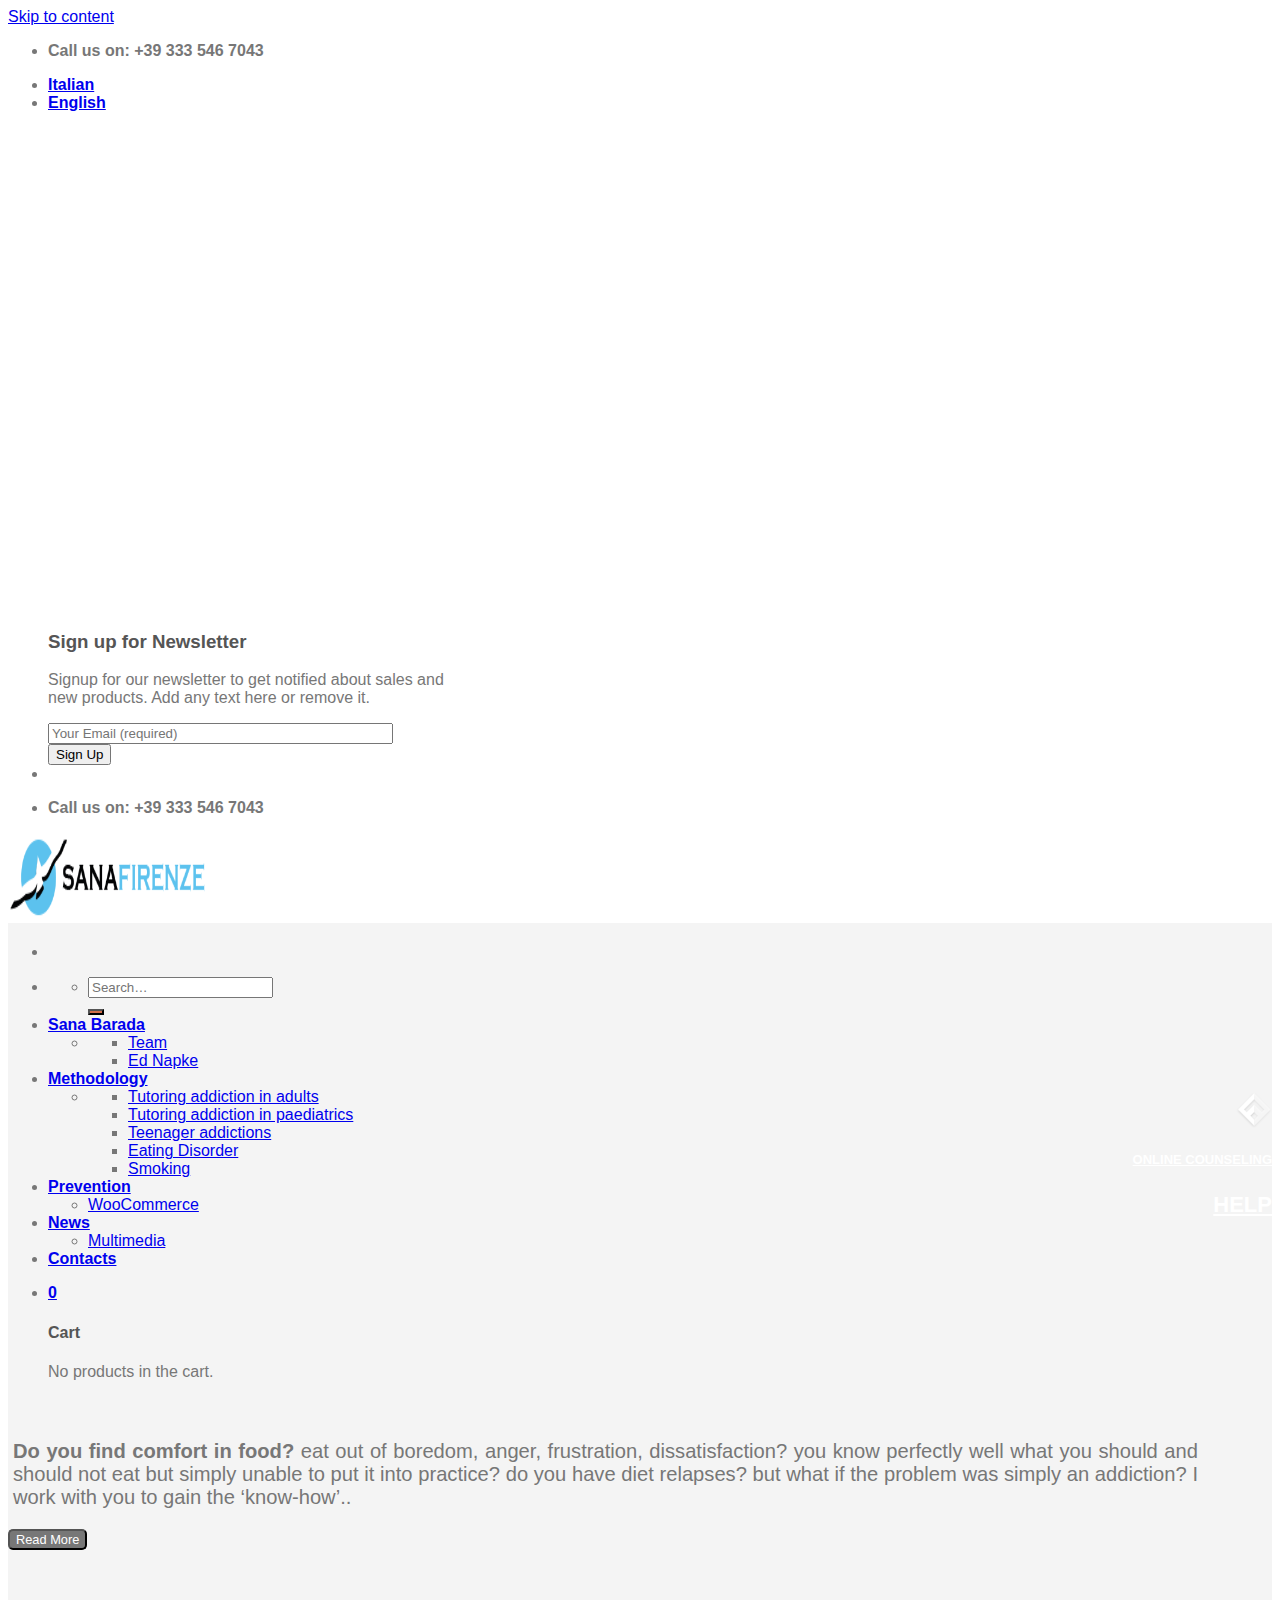
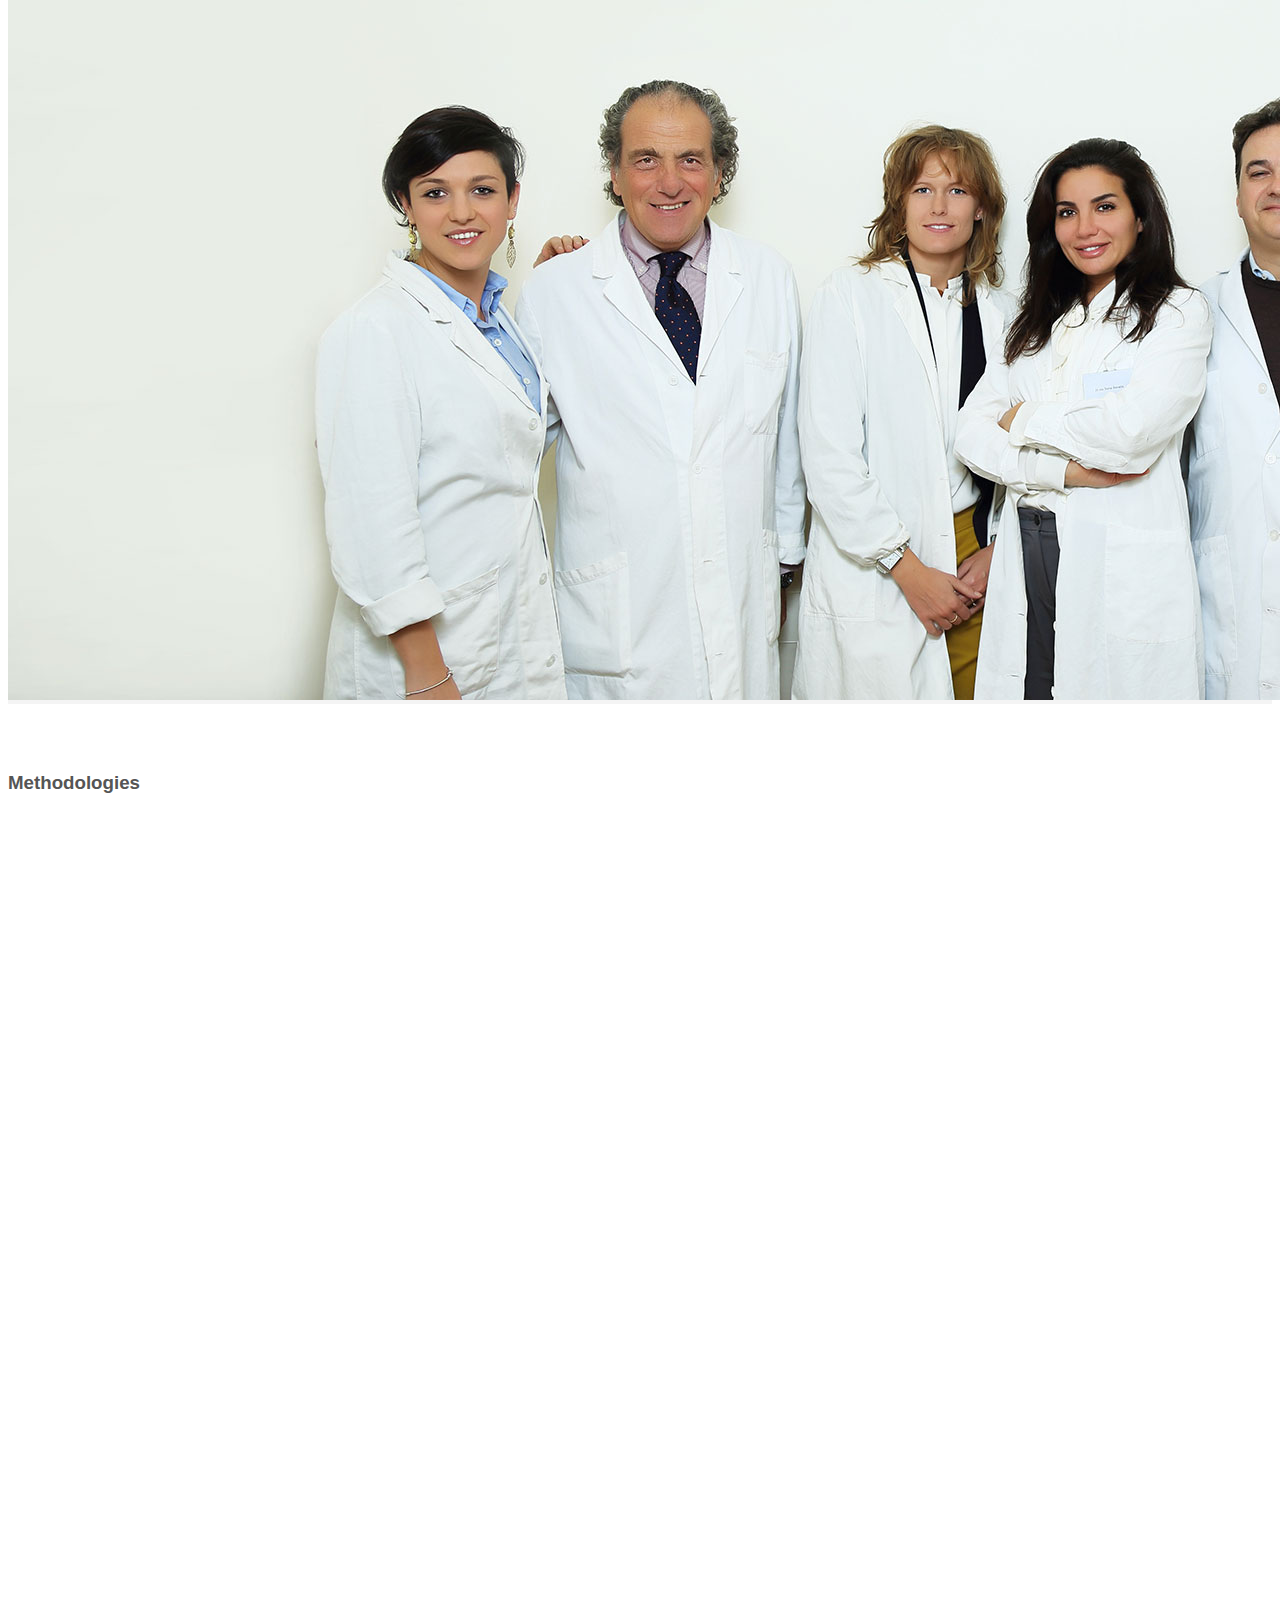
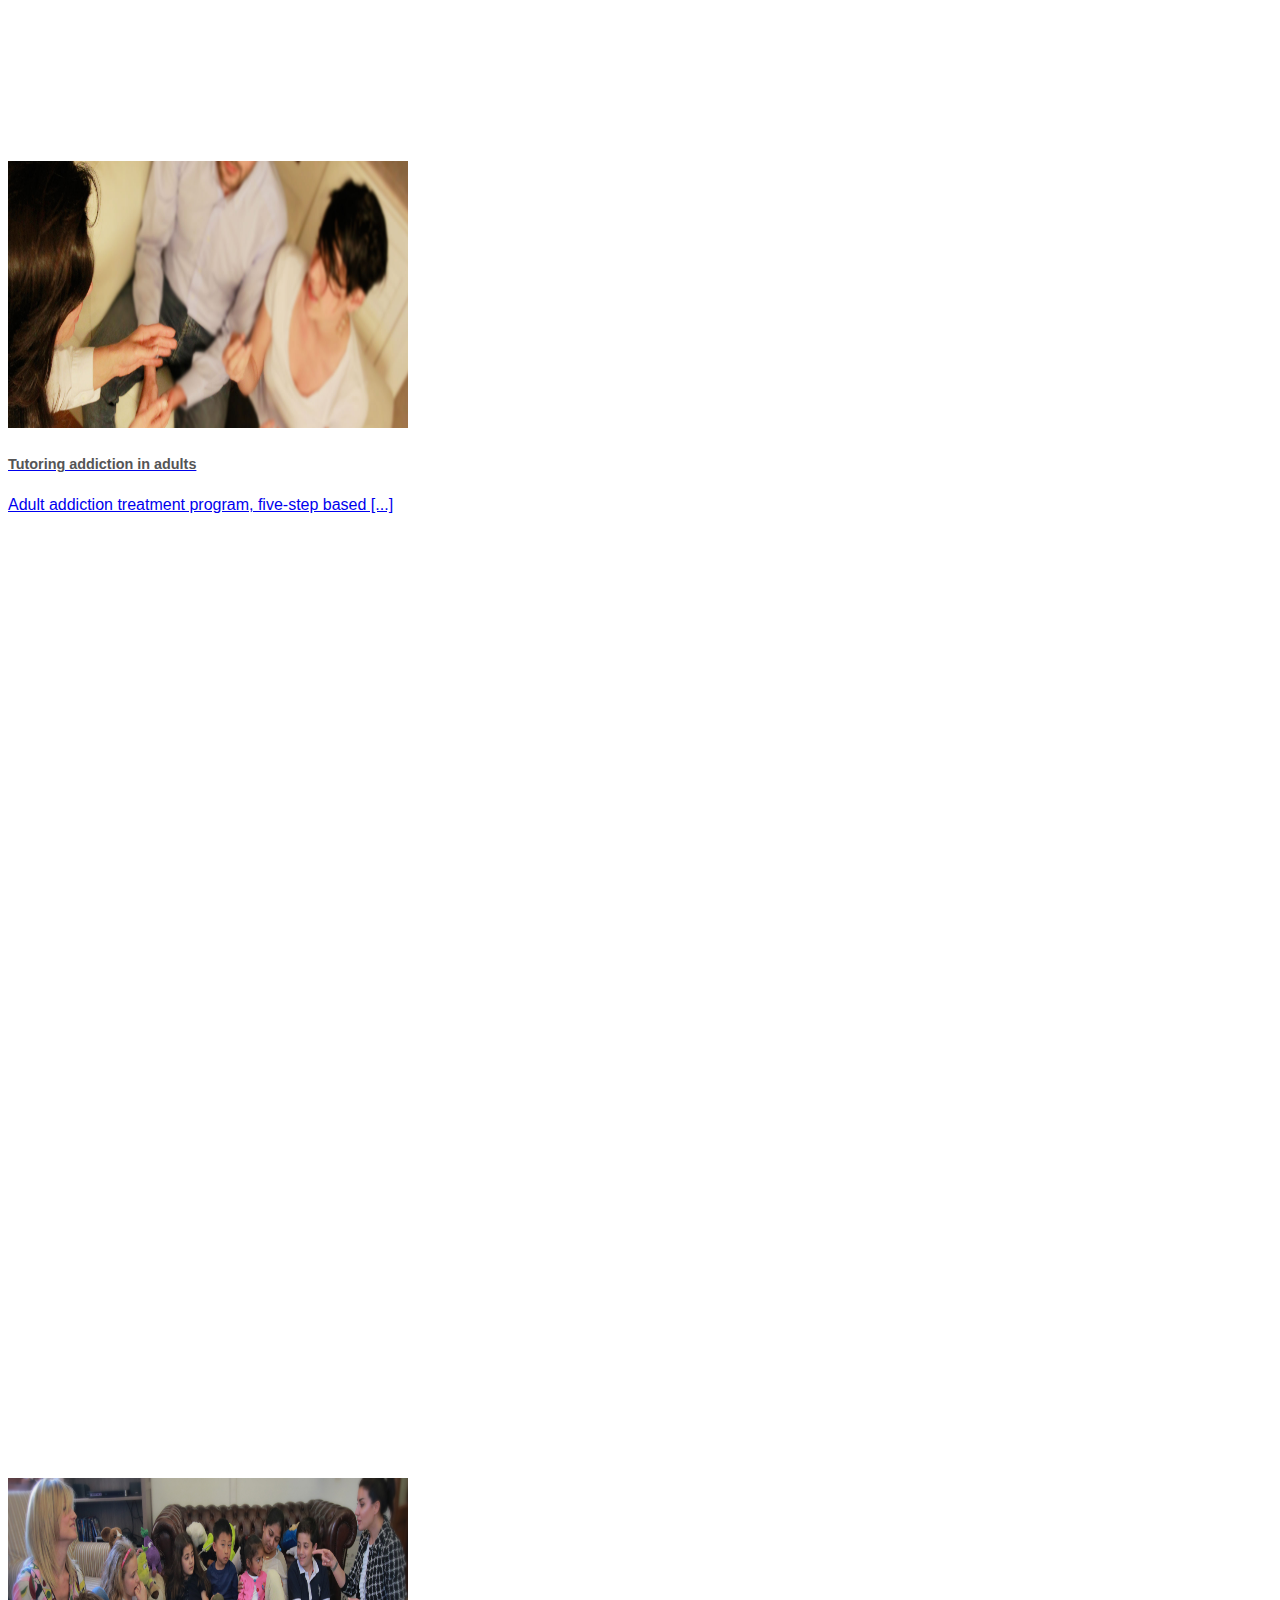
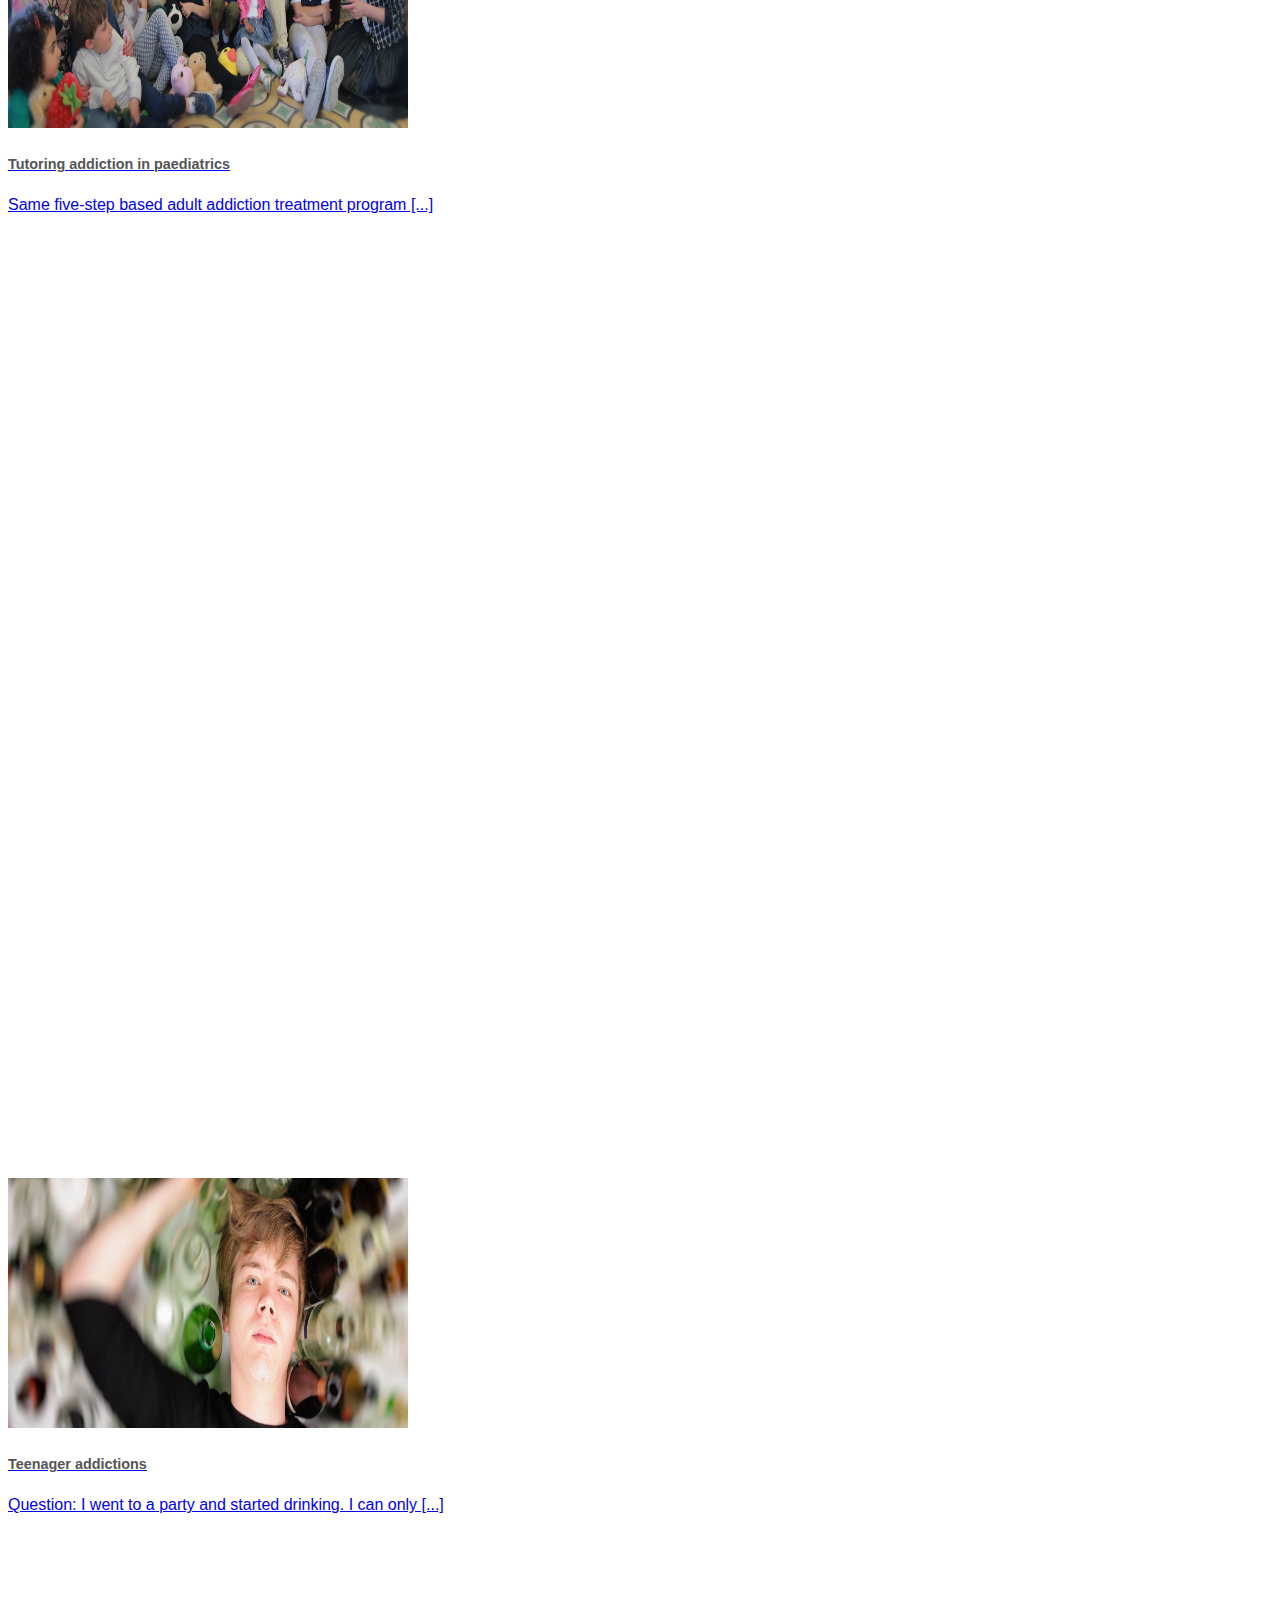
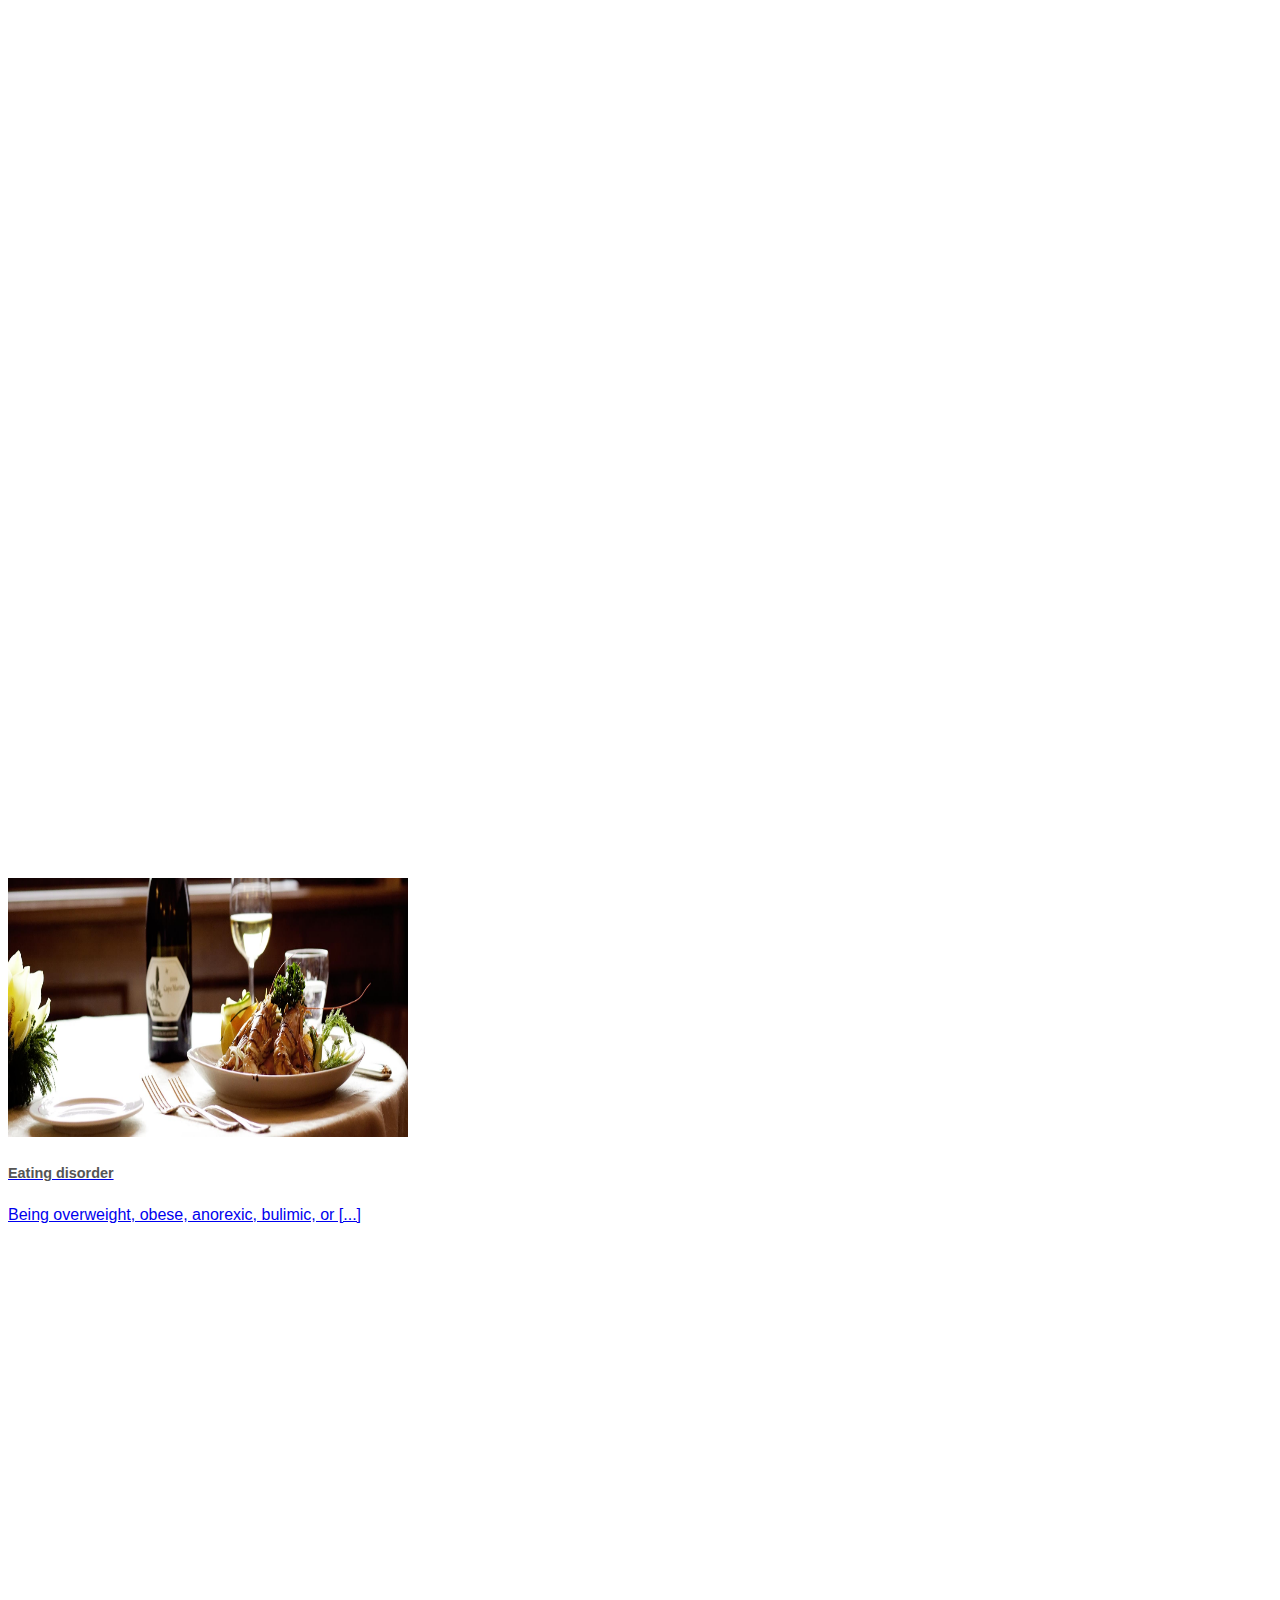
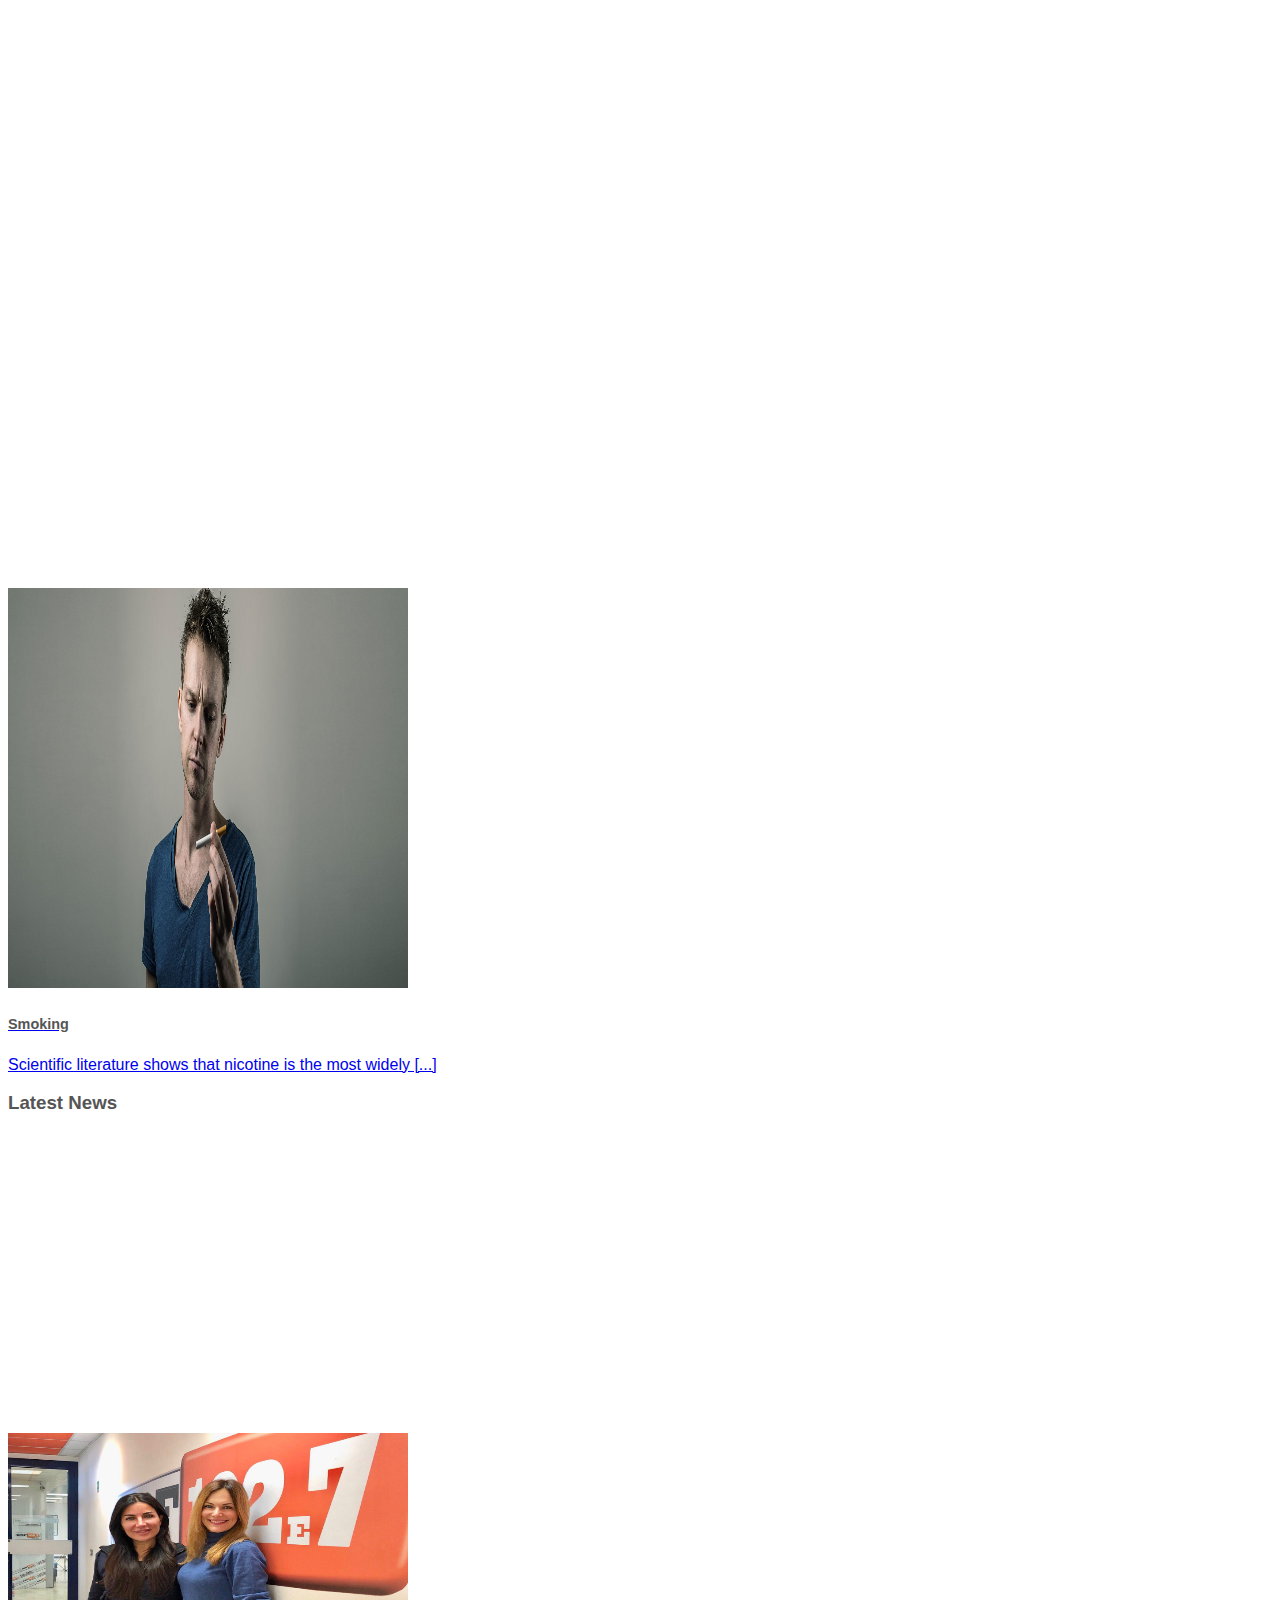
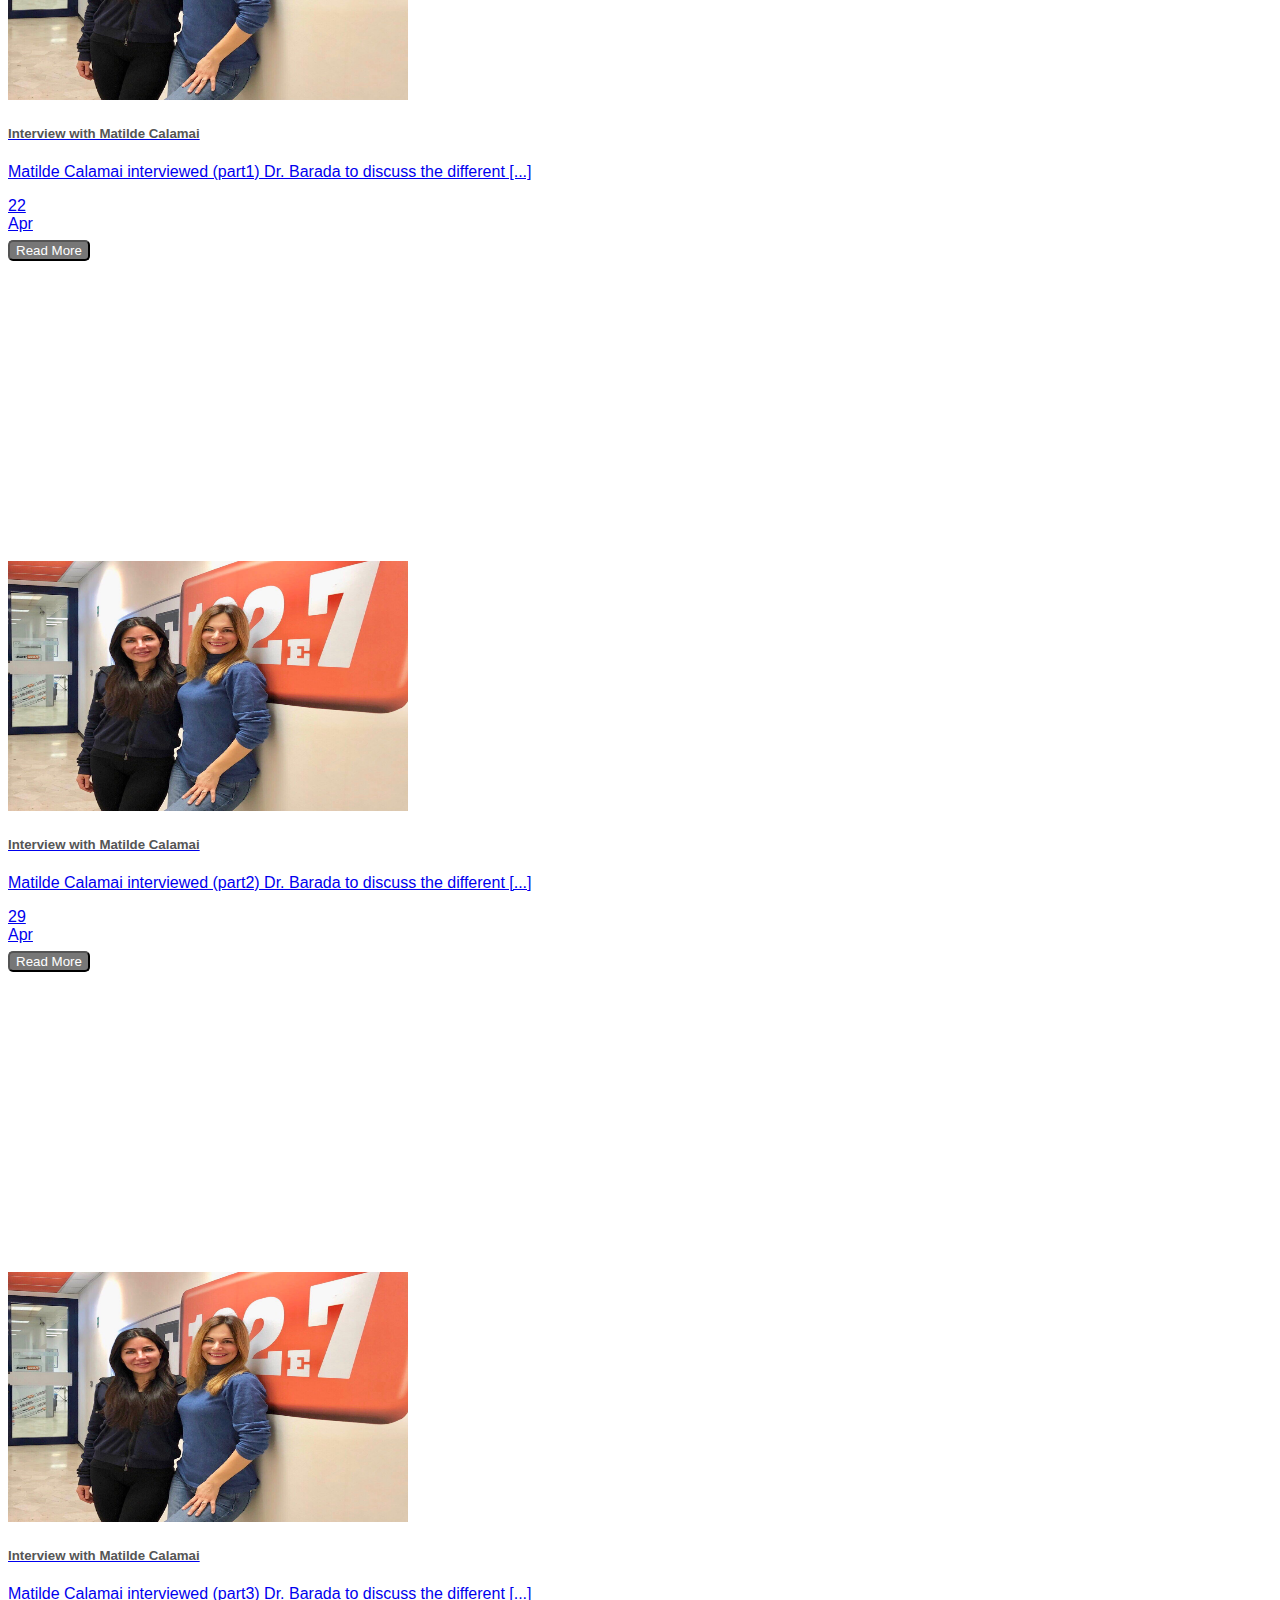
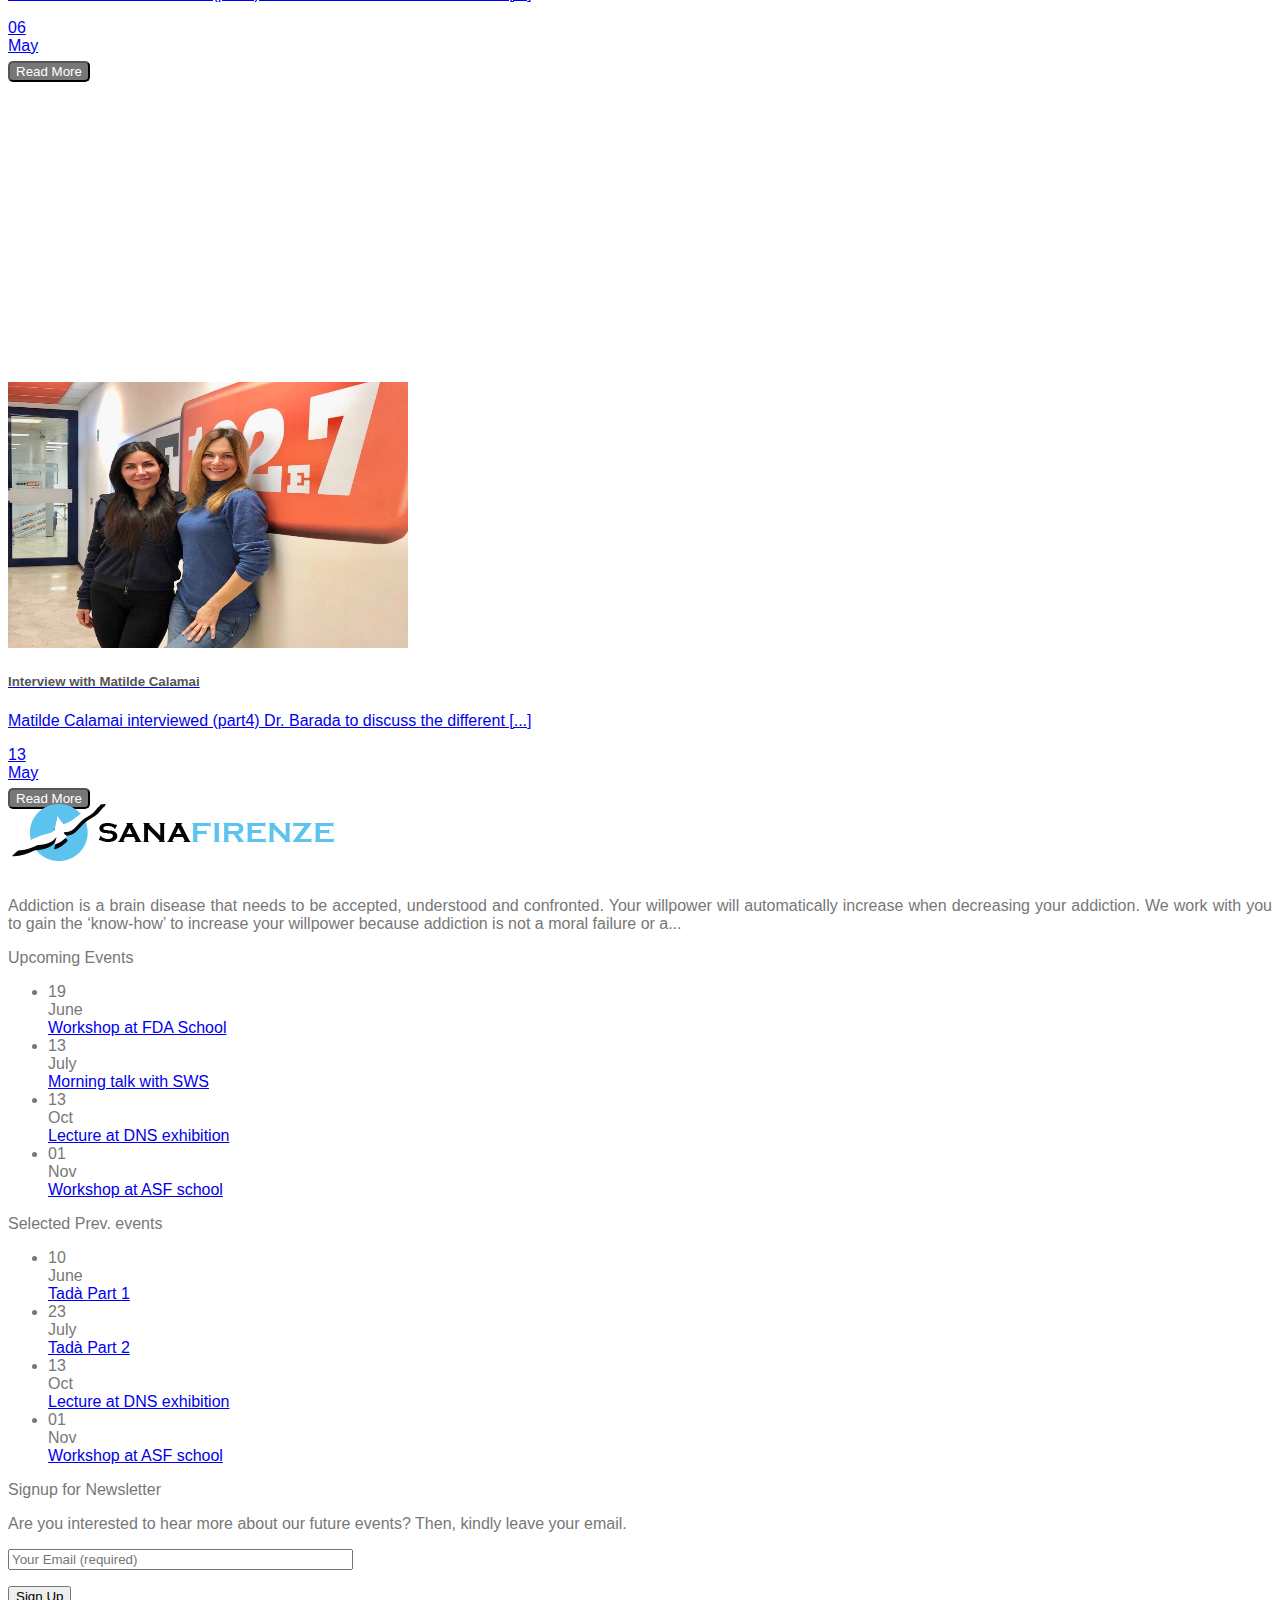
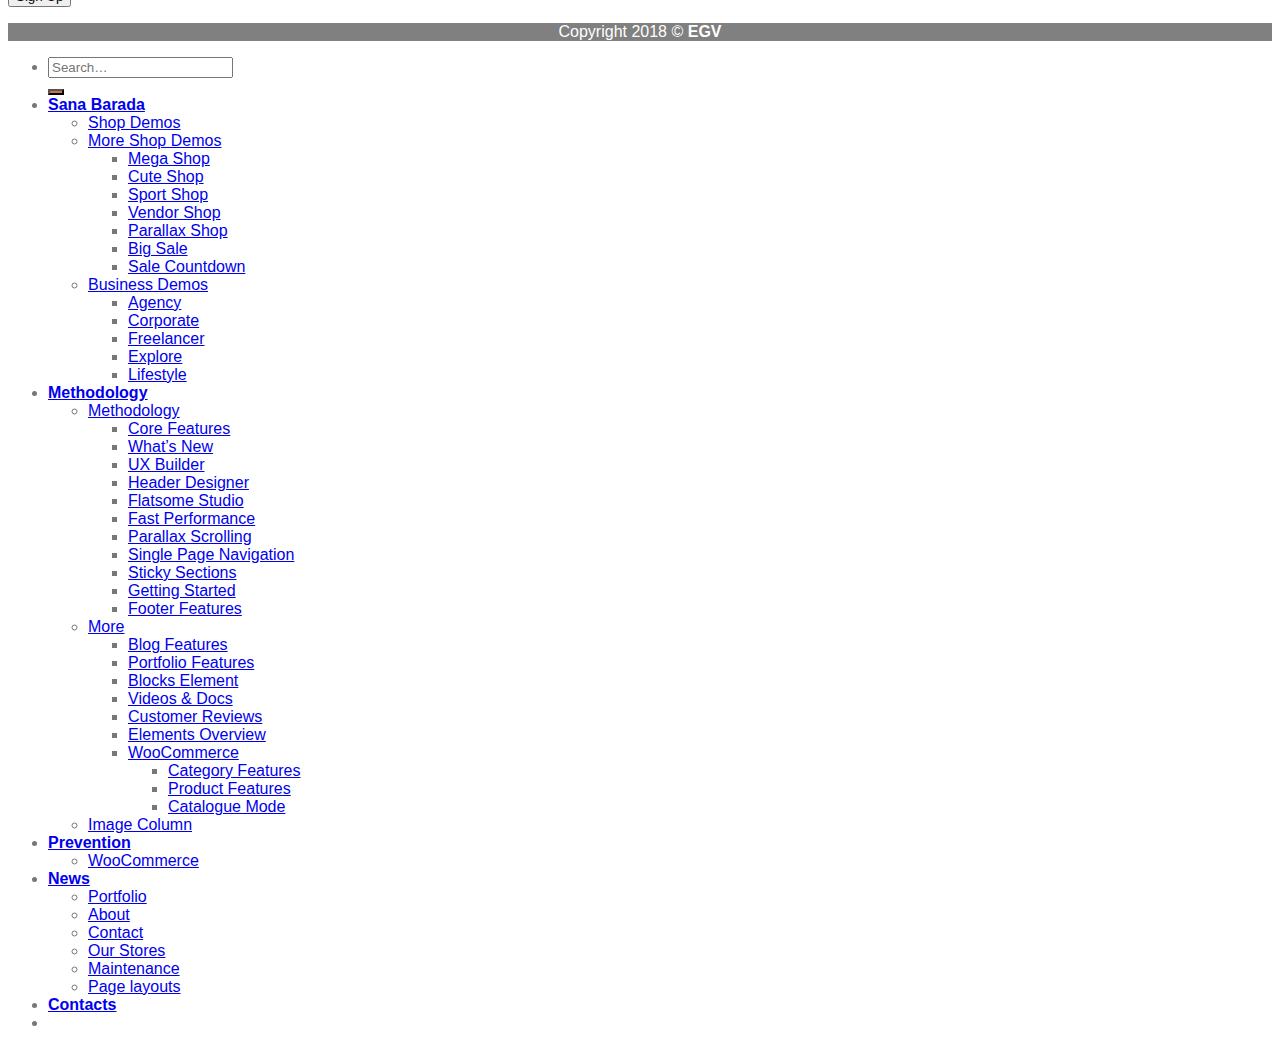
==== commit 7d593deb: "adding 2 buttons to the right side of slider in index" ====
--- a/index.html
+++ b/index.html
@@ -102,8 +102,8 @@
             padding: 0!important
         }
     </style>
-    <link rel='stylesheet' id='contact-form-7-css' href='https://fzi4k1gk2dw3t0fqy18sw8qi-wpengine.netdna-ssl.com/wp-content/plugins/contact-form-7/includes/css/styles.css?ver=5.0.5' type='text/css' media='all'>
-    <style id='woocommerce-inline-inline-css' type='text/css'>
+    <link rel="stylesheet" id="contact-form-7-css" href="https://fzi4k1gk2dw3t0fqy18sw8qi-wpengine.netdna-ssl.com/wp-content/plugins/contact-form-7/includes/css/styles.css?ver=5.0.5" type="text/css" media="all">
+    <style id="woocommerce-inline-inline-css" type="text/css">
         .woocommerce form .form-row .required {
             visibility: visible
         }
@@ -119,9 +119,10 @@
     <link rel='https://api.w.org/' href='wp-json/index.json'>
     <link rel="EditURI" type="application/rsd+xml" title="RSD" href="xmlrpc.xml?rsd">
     <link rel="wlwmanifest" type="application/wlwmanifest+xml" href="wp-includes/wlwmanifest.xml">
-    <link rel='shortlink' href='index.html'>
+    <link rel="shortlink" href="index.html">
     <link rel="alternate" type="application/json+oembed" href="wp-json/oembed/1.0/embed.json?url=https%3A%2F%2Fflatsome3.uxthemes.com%2F">
     <link rel="alternate" type="text/xml+oembed" href="wp-json/oembed/1.0/embed-1.json?url=https%3A%2F%2Fflatsome3.uxthemes.com%2F&#038;format=xml">
+    
     <style>
         .bg {
             opacity: 0;
@@ -355,18 +356,18 @@
                                 <li class="header-newsletter-item has-icon">
                                     <a href="#header-newsletter-signup" class="tooltip is-small"><span class="header-newsletter-title hide-for-medium"> English </span> </a>
                                     <div id="header-newsletter-signup" class="lightbox-by-id lightbox-content mfp-hide lightbox-white " style="max-width:700px ;padding:0px">
-                                        <div class="banner has-hover" id="banner-1530200100">
+                                        <div class="banner has-hover" id="banner-1530200100" style="padding-top: 500px">
                                             <div class="banner-inner fill">
                                                 <div class="banner-bg fill">
                                                     <div class="bg fill bg-fill "></div>
-                                                    <div class="overlay"></div>
+                                                    <div class="overlay" style="background-color: rgba(0, 0, 0, .4)"></div>
                                                     <div class="is-border is-dashed" style="border-color:rgba(255,255,255,.3);border-width:2px 2px 2px 2px;margin:10px;"></div>
                                                 </div>
                                                 <div class="banner-layers container">
                                                     <div class="fill banner-link"></div>
-                                                    <div id="text-box-488783341" class="text-box banner-layer x10 md-x10 lg-x10 y50 md-y50 lg-y50 res-text">
+                                                    <div id="text-box-488783341" class="text-box banner-layer x10 md-x10 lg-x10 y50 md-y50 lg-y50 res-text" style="width: 60%">
                                                         <div data-animate="fadeInUp">
-                                                            <div class="text dark">
+                                                            <div class="text dark" style="font-size: 100%">
                                                                 <div class="text-inner text-left">
                                                                     <h3 class="uppercase">Sign up for Newsletter</h3>
                                                                     <p class="lead">Signup for our newsletter to get notified about sales and new products. Add any text here or remove it.</p>
@@ -393,37 +394,11 @@
                                                                 </div>
                                                             </div>
                                                         </div>
-                                                        <style scope="scope">
-                                                            #text-box-488783341 {
-                                                                width: 60%
-                                                            }
-                                                            
-                                                            #text-box-488783341 .text {
-                                                                font-size: 100%
-                                                            }
-                                                            
-                                                            @media (min-width:550px) {
-                                                                #text-box-488783341 {
-                                                                    width: 50%
-                                                                }
-                                                            }
-                                                        </style>
+                                                        
                                                     </div>
                                                 </div>
                                             </div>
-                                            <style scope="scope">
-                                                #banner-1530200100 {
-                                                    padding-top: 500px
-                                                }
-                                                
-                                                #banner-1530200100 .bg.bg-loaded {
-                                                    background-image: url(https://fzi4k1gk2dw3t0fqy18sw8qi-wpengine.netdna-ssl.com/wp-content/uploads/2016/08/Letters-C.jpg)
-                                                }
-                                                
-                                                #banner-1530200100 .overlay {
-                                                    background-color: rgba(0, 0, 0, .4)
-                                                }
-                                            </style>
+                                            
                                         </div>
                                     </div>
                                 </li>
@@ -618,35 +593,44 @@
         </header>
         <main id="main">
             <div id="content" role="main">
-                <section class="section dark" id="section_527070933">
-                    <div class="bg section-bg fill bg-fill  ">
-                        <div class="section-bg-overlay absolute fill"></div>
+                <section class="section dark" id="section_527070933" style="padding-top: 151px; padding-bottom: 151px; background-color: rgb(244, 244, 244)">
+                    <div class="bg section-bg fill bg-fill" style="background-image: url('images/pix-two-slider-home.jpg'); background-size: cover; background-position: 84% 82%">
+                        <div class="section-bg-overlay absolute fill" style="background-color: rgba(0, 0, 0, .33)"></div>
                         <div class="loading-spin centered"></div>
                         <button class="scroll-for-more z-5 icon absolute bottom h-center"><i class="icon-angle-down" style="font-size:42px;"></i></button>
                     </div>
                     <div class="section-content relative">
+                        <div style="text-align: right">
+                            <a href="#open" data-open="#theme-demos" data-animate="fadeInRight" class="demo-button" data-class="demo-lightbox" data-pos="center" style="margin-bottom: 0; color: #FFF; font-weight: bolder; font-size: 13px; line-height: 1.3; text-transform: uppercase;"> <img src="images/logo-icon.svg" style="width: 36px; margin-bottom: 5px; text-align: right" alt="">
+                                <p style="margin-bottom: 0; color: #FFF; font-weight: bolder; font-size: 13px; line-height: 1.3; text-transform: uppercase">Online Counseling</p>
+                            </a>
+                            <a href="//bit.ly/buy-flatsome" data-animate="fadeInRight" class="demo-button" target="_blank" style="margin-bottom: 0; color: #FFF; font-weight: bolder; font-size: 13px; line-height: 1.3; text-transform: uppercase">
+                                <p style="font-size: 22px;margin-bottom: 0; color: #FFF; font-weight: bolder; line-height: 1.3; text-transform: uppercase">Help<small style="vertical-align: top"></small></p>
+                                <!-- <p style="font-size:10px;margin-bottom: 0; color: #FFF; font-weight: bolder; line-height: 1.3; text-transform: uppercase">Help</p> -->
+                            </a>
+                        </div>
                         <div class="row align-center" id="row-1261017033">
                             <div class="col medium-7 small-12 large-7" data-animate="bounceIn">
                                 <div class="col-inner text-center text-shadow-1" data-parallax-fade="true" data-parallax="2">
-                                    <div class="img has-hover x md-x lg-x y md-y lg-y" id="image_349261481">
+                                    <div class="img has-hover x md-x lg-x y md-y lg-y" id="image_349261481" style="width: 24%">
                                         <!-- <div data-animate="bounceIn">
                                             <div class="img-inner image-cover dark" style="padding-top:100%;"> <img width="389" height="387" src="https://fzi4k1gk2dw3t0fqy18sw8qi-wpengine.netdna-ssl.com/wp-content/uploads/2016/07/logo.png" class="attachment-large size-large" alt="" srcset="https://fzi4k1gk2dw3t0fqy18sw8qi-wpengine.netdna-ssl.com/wp-content/uploads/2016/07/logo.png,https://fzi4k1gk2dw3t0fqy18sw8qi-wpengine.netdna-ssl.com/wp-content/uploads/2016/07/logo-100x100.png,https://fzi4k1gk2dw3t0fqy18sw8qi-wpengine.netdna-ssl.com/wp-content/uploads/2016/07/logo-280x280.png" sizes="(max-width: 389px) 100vw, 389px"></div>
                                         </div> -->
-                                        <style scope="scope">
+                                        <!-- <style scope="scope">
                                             #image_349261481 {
                                                 width: 24%
                                             }
-                                        </style>
-                                    </div>
-                                    <!-- <h6>Flatsome theme for WordPress</h6>
-                                    <h1><span style="font-size: 140%;">The Best selling WooCommerce &amp; Business theme</span></h1>
+                                        </style> -->
+                                    </div>
+                                    <!-- <h6>Flatsome theme for WordPress</h6> -->
+                                    <!--<h1><span style="font-size: 140%;">The Best selling WooCommerce &amp; Business theme</span></h1>
                                     <p class="lead">A high-performant Multi-Purpose <strong>WooCommerce</strong> theme suitable for any kind of WordPress project.</p> -->
                                 </div>
                             </div>
-                            <style scope="scope"></style>
-                        </div>
-                    </div>
-                    <style scope="scope">
+                            <!-- <style scope="scope"></style> -->
+                        </div>
+                    </div>
+                    <!-- <style scope="scope">
                         #section_527070933 {
                             padding-top: 151px;
                             padding-bottom: 151px;
@@ -665,9 +649,9 @@
                         #section_527070933 .section-bg {
                             background-position: 84% 82%
                         }
-                    </style>
+                    </style> -->
                 </section>
-                <section class="section" id="section_1016228461">
+                <section class="section" id="section_1016228461" style="padding-top: 0;padding-bottom: 0; background-color: rgb(244, 244, 244)">
                     <div class="bg section-bg fill bg-fill  bg-loaded">
                         <div class="is-border" style="border-width:0px 0px 1px 0px;margin:0px 0px -1px 0px;"></div>
                     </div>
@@ -684,28 +668,28 @@
                             </div>
                             <div class="col large-12">
                                 <div class="col-inner">
-                                    <div class="img has-hover x md-x lg-x y md-y lg-y" id="image_1754388848">
+                                    <div class="img has-hover x md-x lg-x y md-y lg-y" id="image_1754388848" style="width: 100%">
                                         <!-- <div data-animate="fadeInUp">
                                             <div class="img-inner dark"> <img width="1197" height="319" src="https://fzi4k1gk2dw3t0fqy18sw8qi-wpengine.netdna-ssl.com/wp-content/uploads/2017/06/themepreview-1-hmp.jpg" class="attachment-original size-original" alt="" srcset="https://fzi4k1gk2dw3t0fqy18sw8qi-wpengine.netdna-ssl.com/wp-content/uploads/2017/06/themepreview-1-hmp.jpg,https://fzi4k1gk2dw3t0fqy18sw8qi-wpengine.netdna-ssl.com/wp-content/uploads/2017/06/themepreview-1-hmp-510x136.jpg,https://fzi4k1gk2dw3t0fqy18sw8qi-wpengine.netdna-ssl.com/wp-content/uploads/2017/06/themepreview-1-hmp-400x107.jpg,https://fzi4k1gk2dw3t0fqy18sw8qi-wpengine.netdna-ssl.com/wp-content/uploads/2017/06/themepreview-1-hmp-768x205.jpg,https://fzi4k1gk2dw3t0fqy18sw8qi-wpengine.netdna-ssl.com/wp-content/uploads/2017/06/themepreview-1-hmp-1000x266.jpg" sizes="(max-width: 1197px) 100vw, 1197px"></div>
                                         </div> -->
-                                        <style scope="scope">
+                                        <!-- <style scope="scope">
                                             #image_1754388848 {
                                                 width: 100%
                                             }
-                                        </style>
+                                        </style> -->
                                     </div>
                                 </div>
                             </div>
-                            <style scope="scope"></style>
-                        </div>
-                    </div>
-                    <style scope="scope">
+                            <!-- <style scope="scope"></style> -->
+                        </div>
+                    </div>
+                    <!-- <style scope="scope">
                         #section_1016228461 {
                             padding-top: 0;
                             padding-bottom: 0;
                             background-color: rgb(244, 244, 244)
                         }
-                    </style>
+                    </style> -->
                 </section>
 
                 <!--Methodologies carousel-->
@@ -1223,12 +1207,14 @@
         </div>
     </div>
     <div id="shop-menu-replace" style="display:none;">
-        <li class="menu-item nav-dropdown-col">
-            <ul class="nav-column nav-dropdown-default">
-                <li class="menu-item"><a href="content.html">Addiction prevention program</a></li>
-                <li class="menu-item"><a href="content.html">Health talk & workshops</a></li>
-            </ul>
-        </li>
+        <ul>
+            <li class="menu-item nav-dropdown-col">
+                <ul class="nav-column nav-dropdown-default">
+                    <li class="menu-item"><a href="content.html">Addiction prevention program</a></li>
+                    <li class="menu-item"><a href="content.html">Health talk & workshops</a></li>
+                </ul>
+            </li>
+        </ul>
                 <script>
                     jQuery('.header #menu-item-9823').replaceWith(jQuery('#shop-menu-replace').html());
                 </script>
@@ -1437,7 +1423,7 @@
                     ga('create', 'UA-84502185-1', 'auto');
                     ga('send', 'pageview');
                 </script>
-                <style>
+                <!-- <style>
                     .flatsome-features .box-text {
                         display: none
                     }
@@ -1473,15 +1459,16 @@
                     .demo-lightbox img {
                         width: 100%
                     }
-                </style>
+                </style> -->
                 <div class="demo-wrapper hide-for-small" style="width: 80px; overflow: hidden; color:#FFF; text-align: center; padding: 0; margin: 0; position: fixed; right:0; bottom:10%; z-index: 25;">
-                    <a href="#open" data-open="#theme-demos" data-animate="fadeInRight" class="demo-button" data-class="demo-lightbox" data-pos="center"> <img src="images/logo-icon.svg" style="width: 36px; margin-bottom: 5px;" alt="">
-                        <p>Demos</p>
-                    </a>
-                    <a href="//bit.ly/buy-flatsome" data-animate="fadeInRight" class="demo-button" target="_blank">
-                        <p style="font-size: 28px;">59<small style="vertical-align: top">$</small></p>
-                        <p style="font-size:10px;">Buy Now!</p>
-                    </a>
+                    <!-- <a href="#open" data-open="#theme-demos" data-animate="fadeInRight" class="demo-button" data-class="demo-lightbox" data-pos="center" style="margin-bottom: 0; color: #FFF; font-weight: bolder; font-size: 13px; line-height: 1.3; text-transform: uppercase"> <img src="images/logo-icon.svg" style="width: 36px; margin-bottom: 5px" alt="">
+                        <p style="margin-bottom: 0; color: #FFF; font-weight: bolder; font-size: 13px; line-height: 1.3; text-transform: uppercase">Demos</p>
+                    </a> -->
+                    
+                    <!-- <a href="//bit.ly/buy-flatsome" data-animate="fadeInRight" class="demo-button" target="_blank" style="margin-bottom: 0; color: #FFF; font-weight: bolder; font-size: 13px; line-height: 1.3; text-transform: uppercase">
+                        <p style="font-size: 28px;margin-bottom: 0; color: #FFF; font-weight: bolder; line-height: 1.3; text-transform: uppercase">59<small style="vertical-align: top">$</small></p>
+                        <p style="font-size:10px;margin-bottom: 0; color: #FFF; font-weight: bolder; line-height: 1.3; text-transform: uppercase">Buy Now!</p>
+                    </a> -->
                 </div>
                 <div id="theme-demos" class="mfp-hide">
                     <div class="row row-small align-center flatsome-demos" id="row-2080628341">
@@ -1491,7 +1478,7 @@
                                 <p class="lead">Flatsome includes many pre-made homepages and settings you can add with a single click. These are just examples. You can mix and match headers, pages, colors and fonts using the Theme Option Panel.</p>
                             </div>
                         </div>
-                        <style scope="scope"></style>
+                        <!-- <style scope="scope"></style> -->
                     </div>
                     <div class="container section-title-container">
                         <h3 class="section-title section-title-center"><b></b><span class="section-title-main">Shop Demos</span><b></b></h3></div>
--- a/css/customized.css
+++ b/css/customized.css
@@ -9,4 +9,23 @@
 
 .button.icon.circle {
     color: #364d6a;
-}+}
+
+.demo-button:hover {
+    background-color: #0073aa!important;
+    transform: translateX(0)
+}
+
+.demo-lightbox {
+    max-width: 1000px!important
+}
+
+.demo-lightbox img {
+    width: 100%
+}
+
+@media (min-width:550px) {
+    #text-box-488783341 {
+        width: 50%
+    }
+}
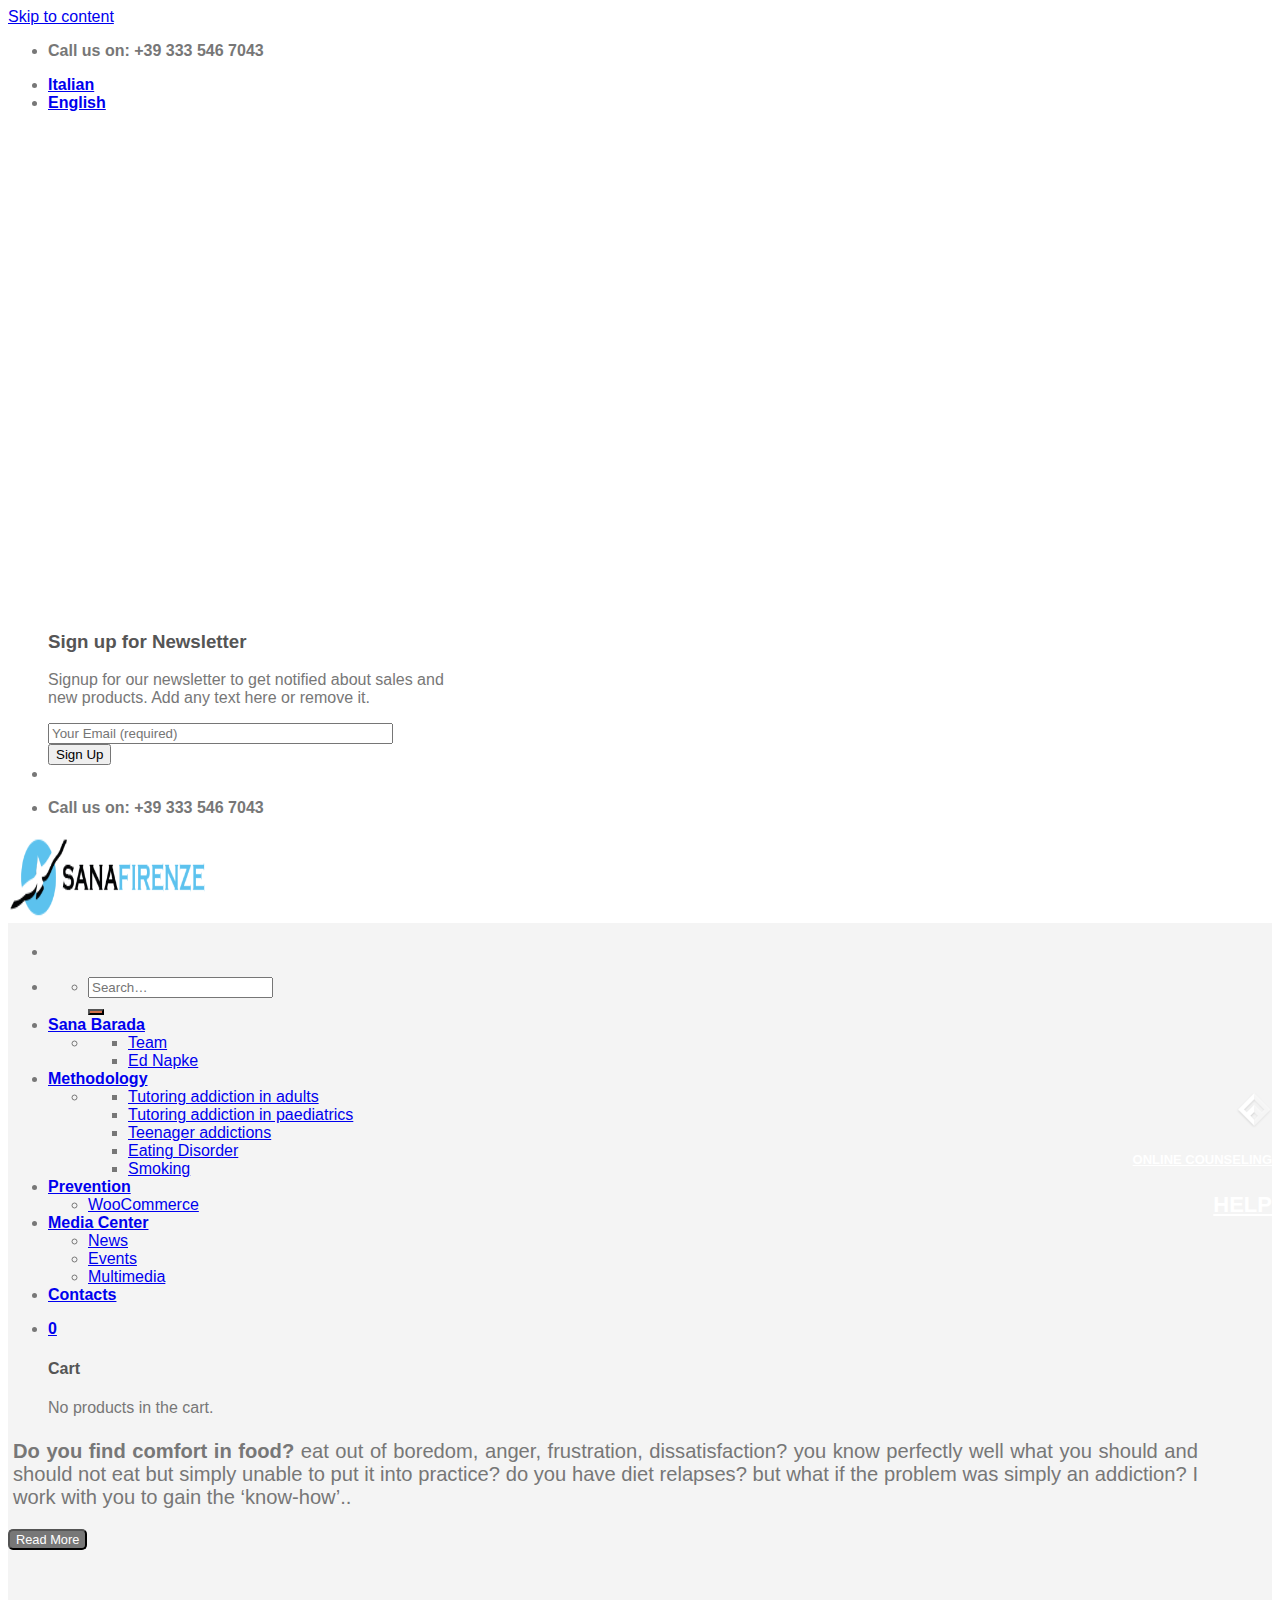
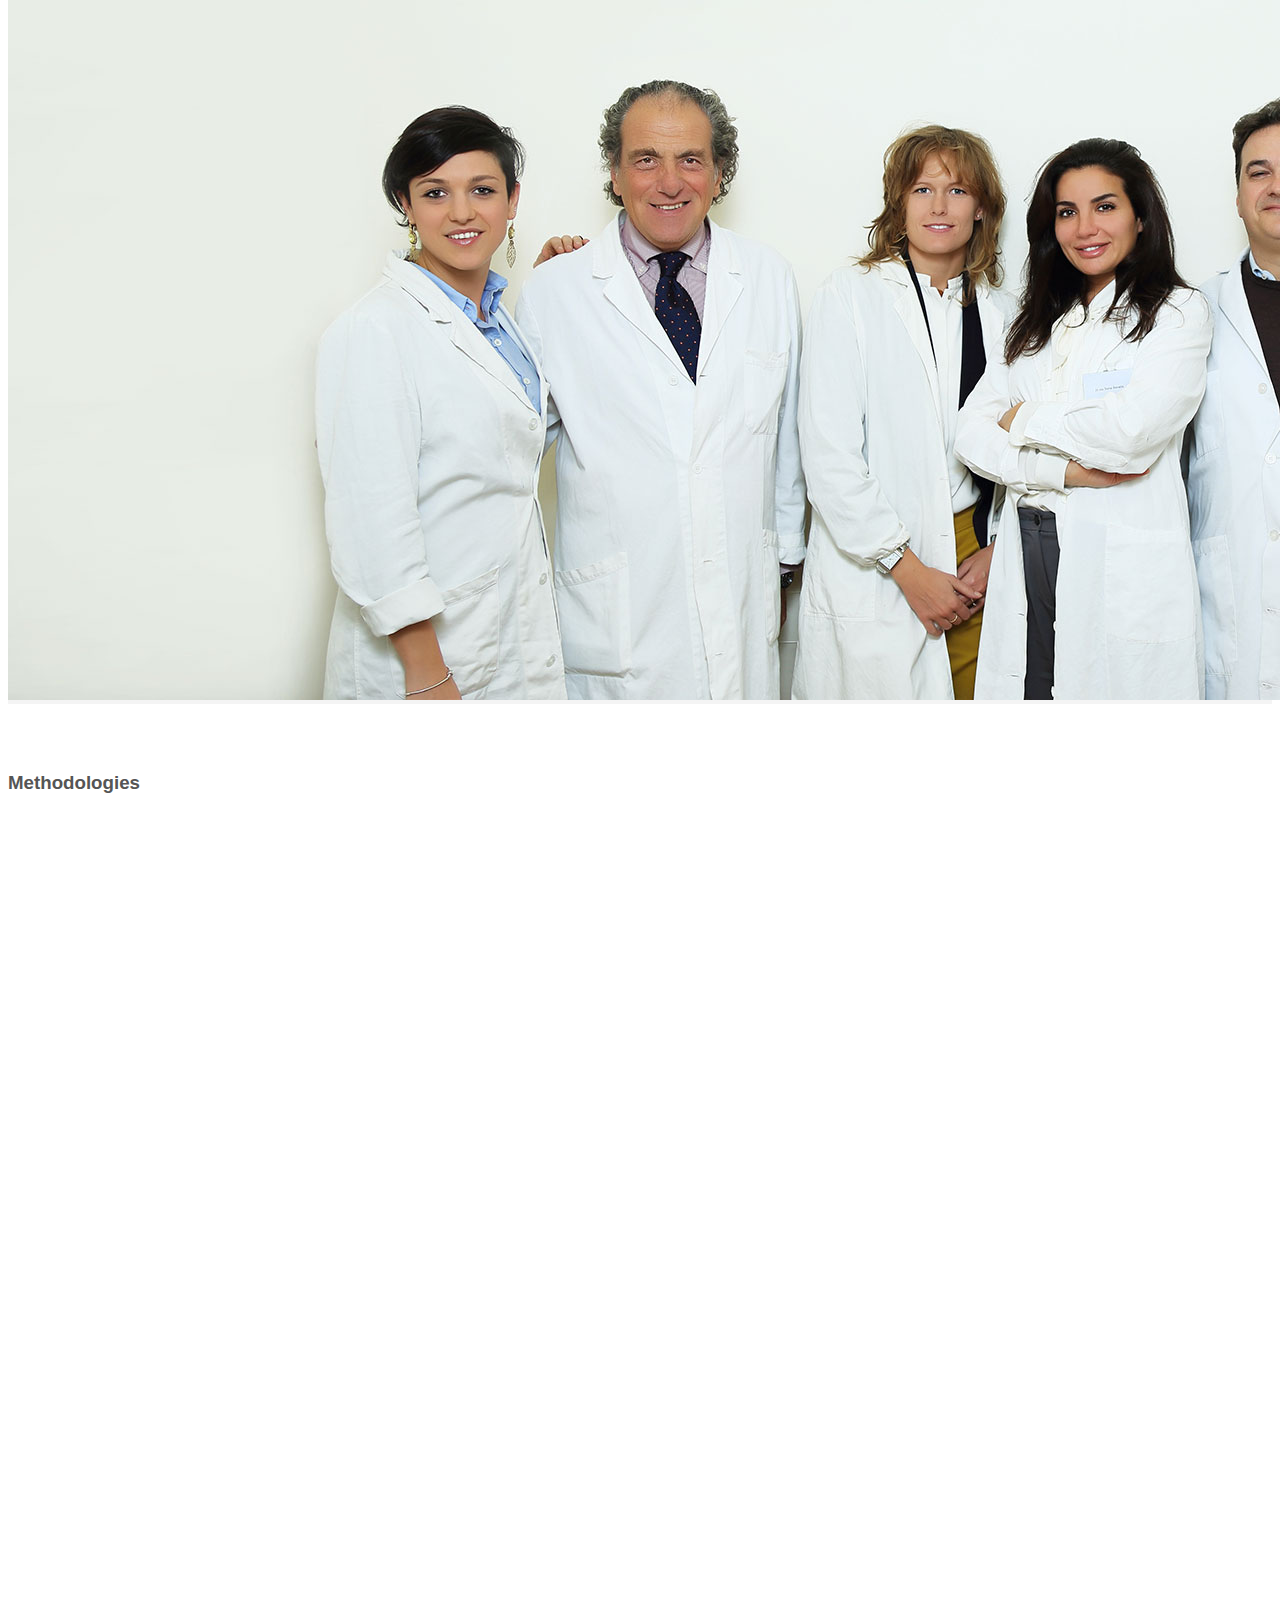
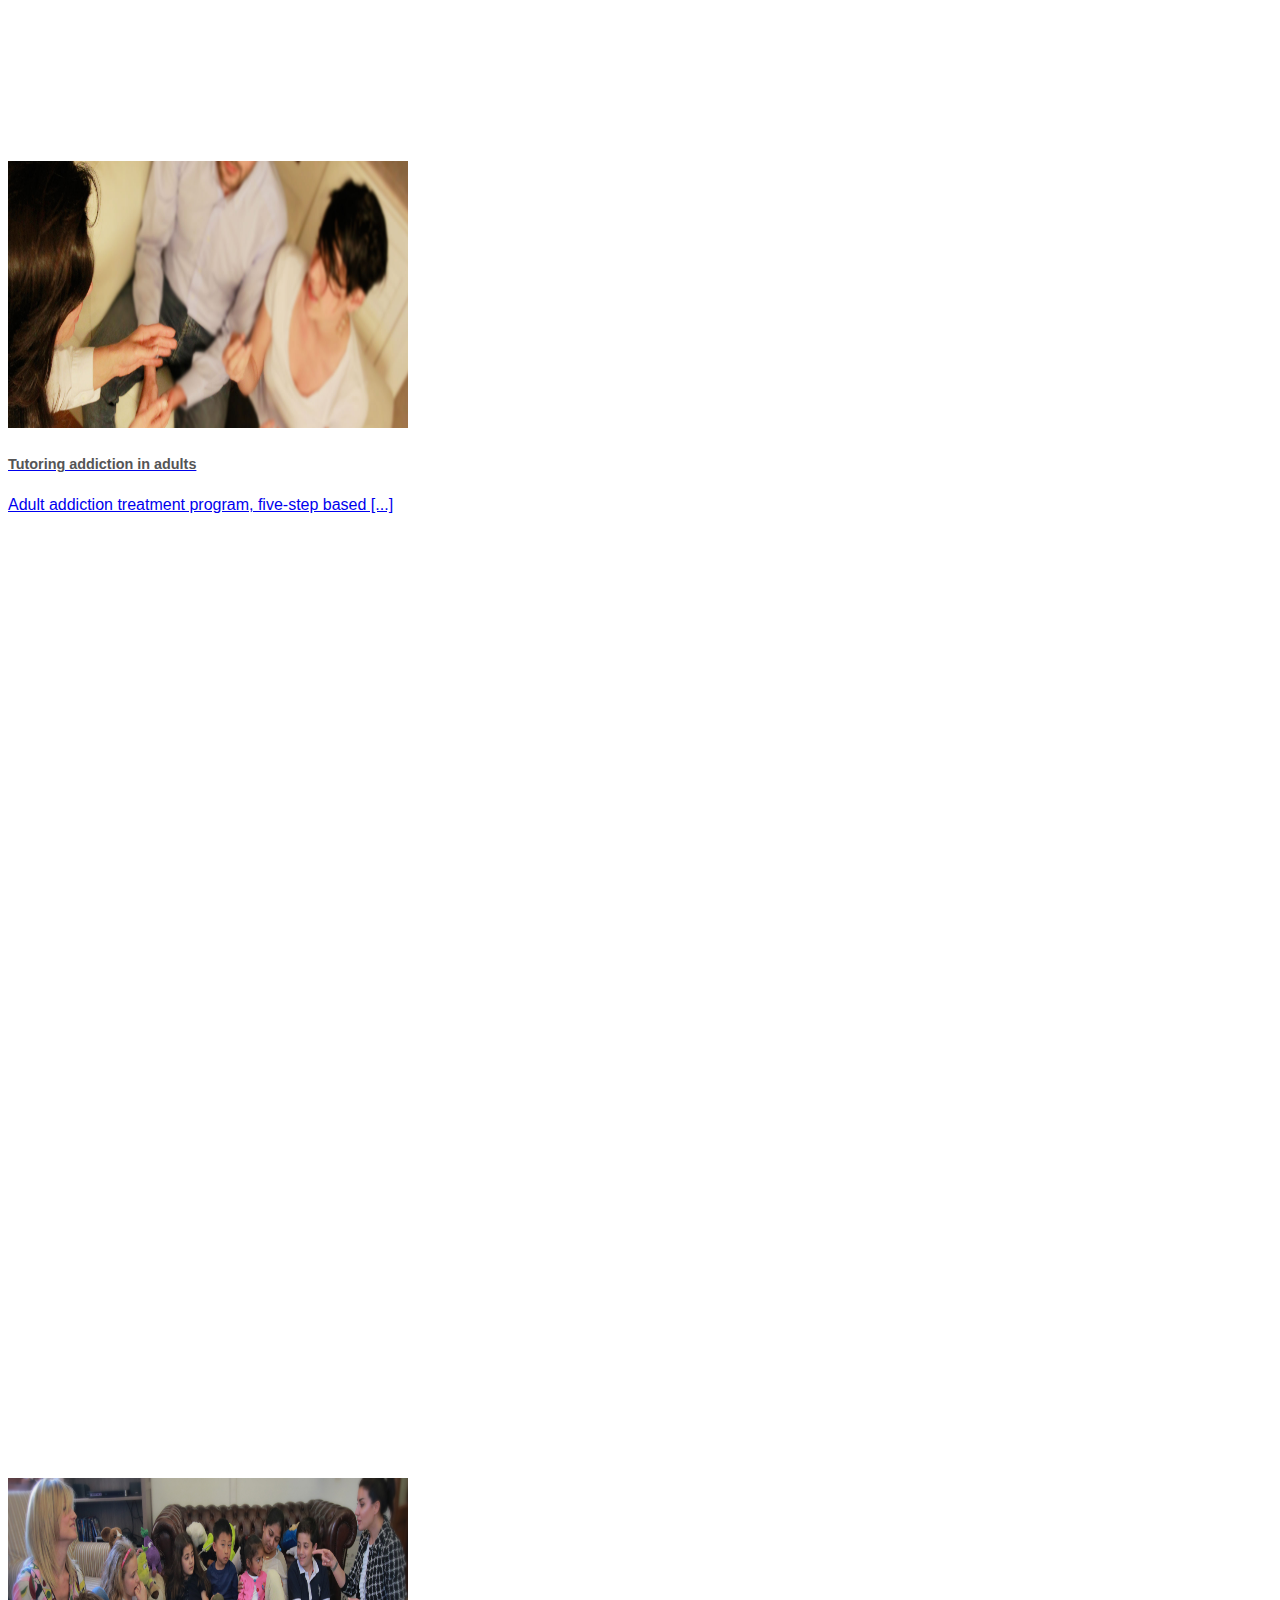
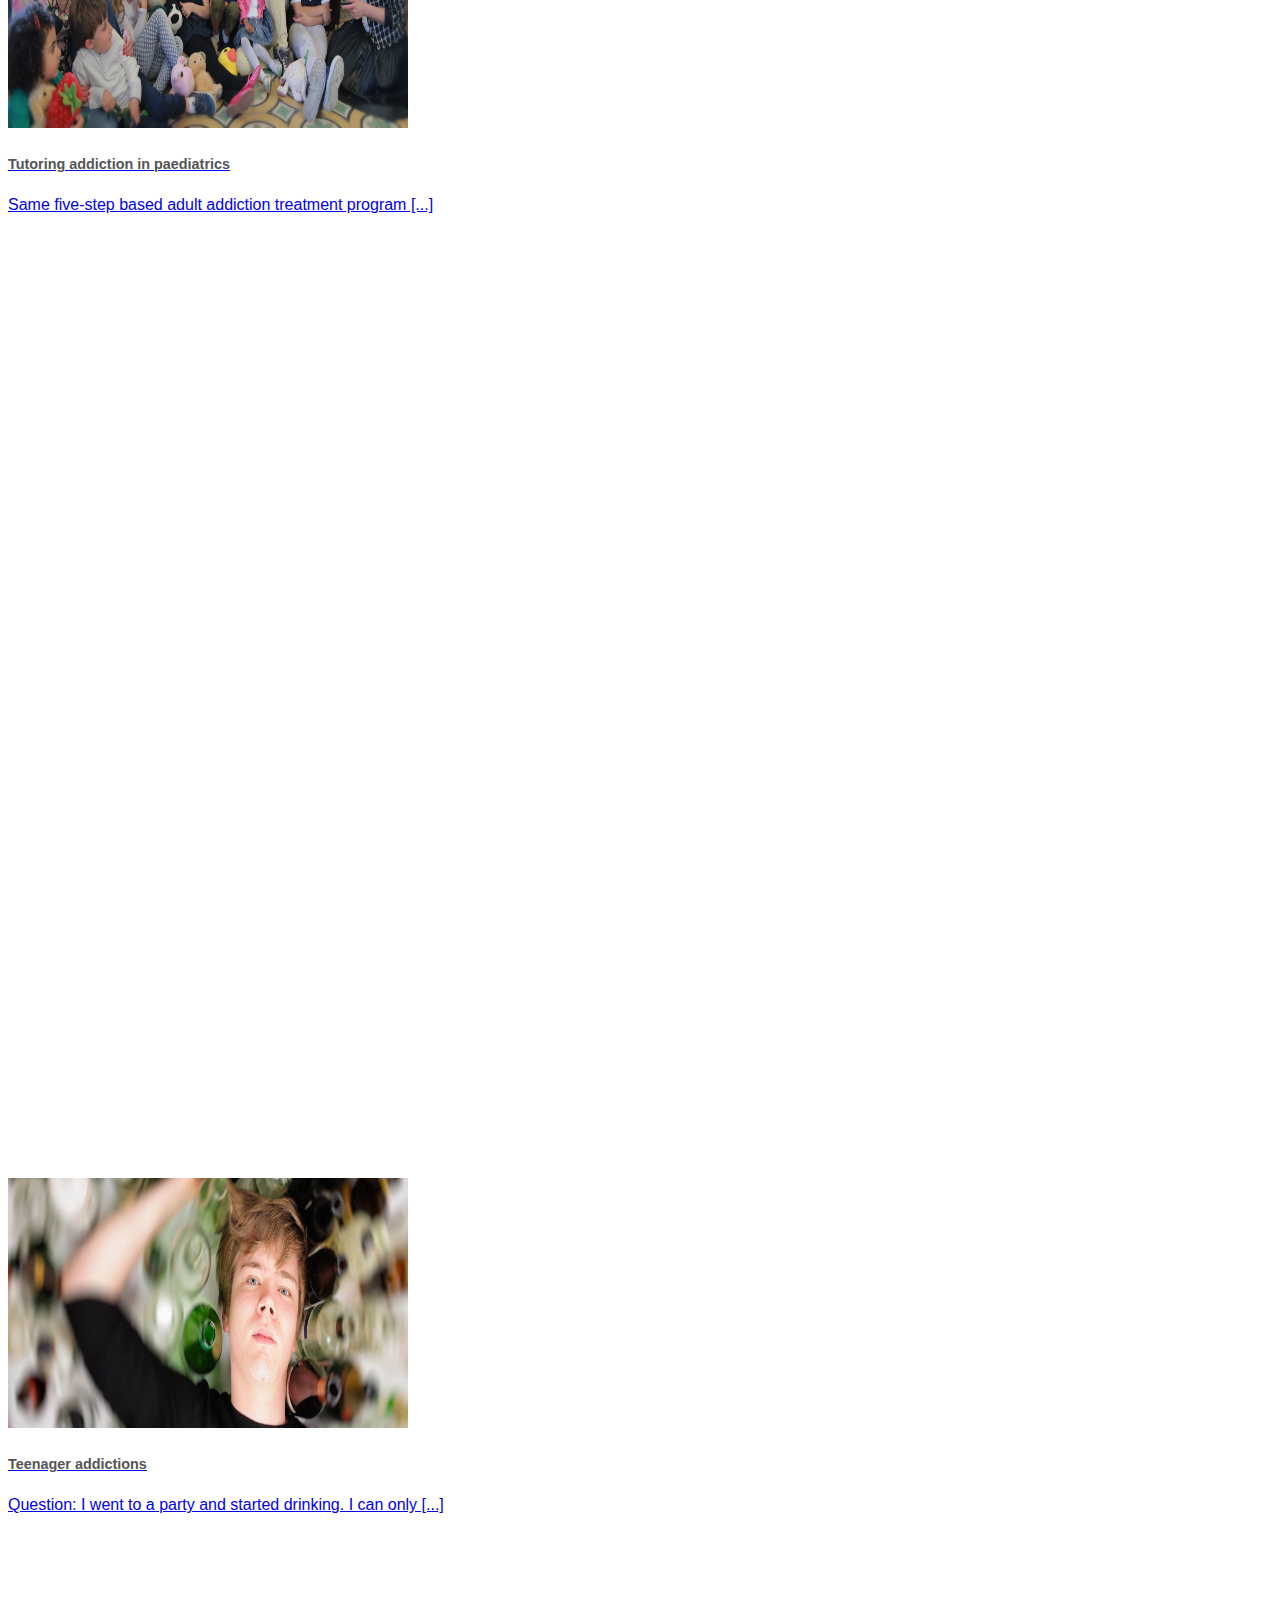
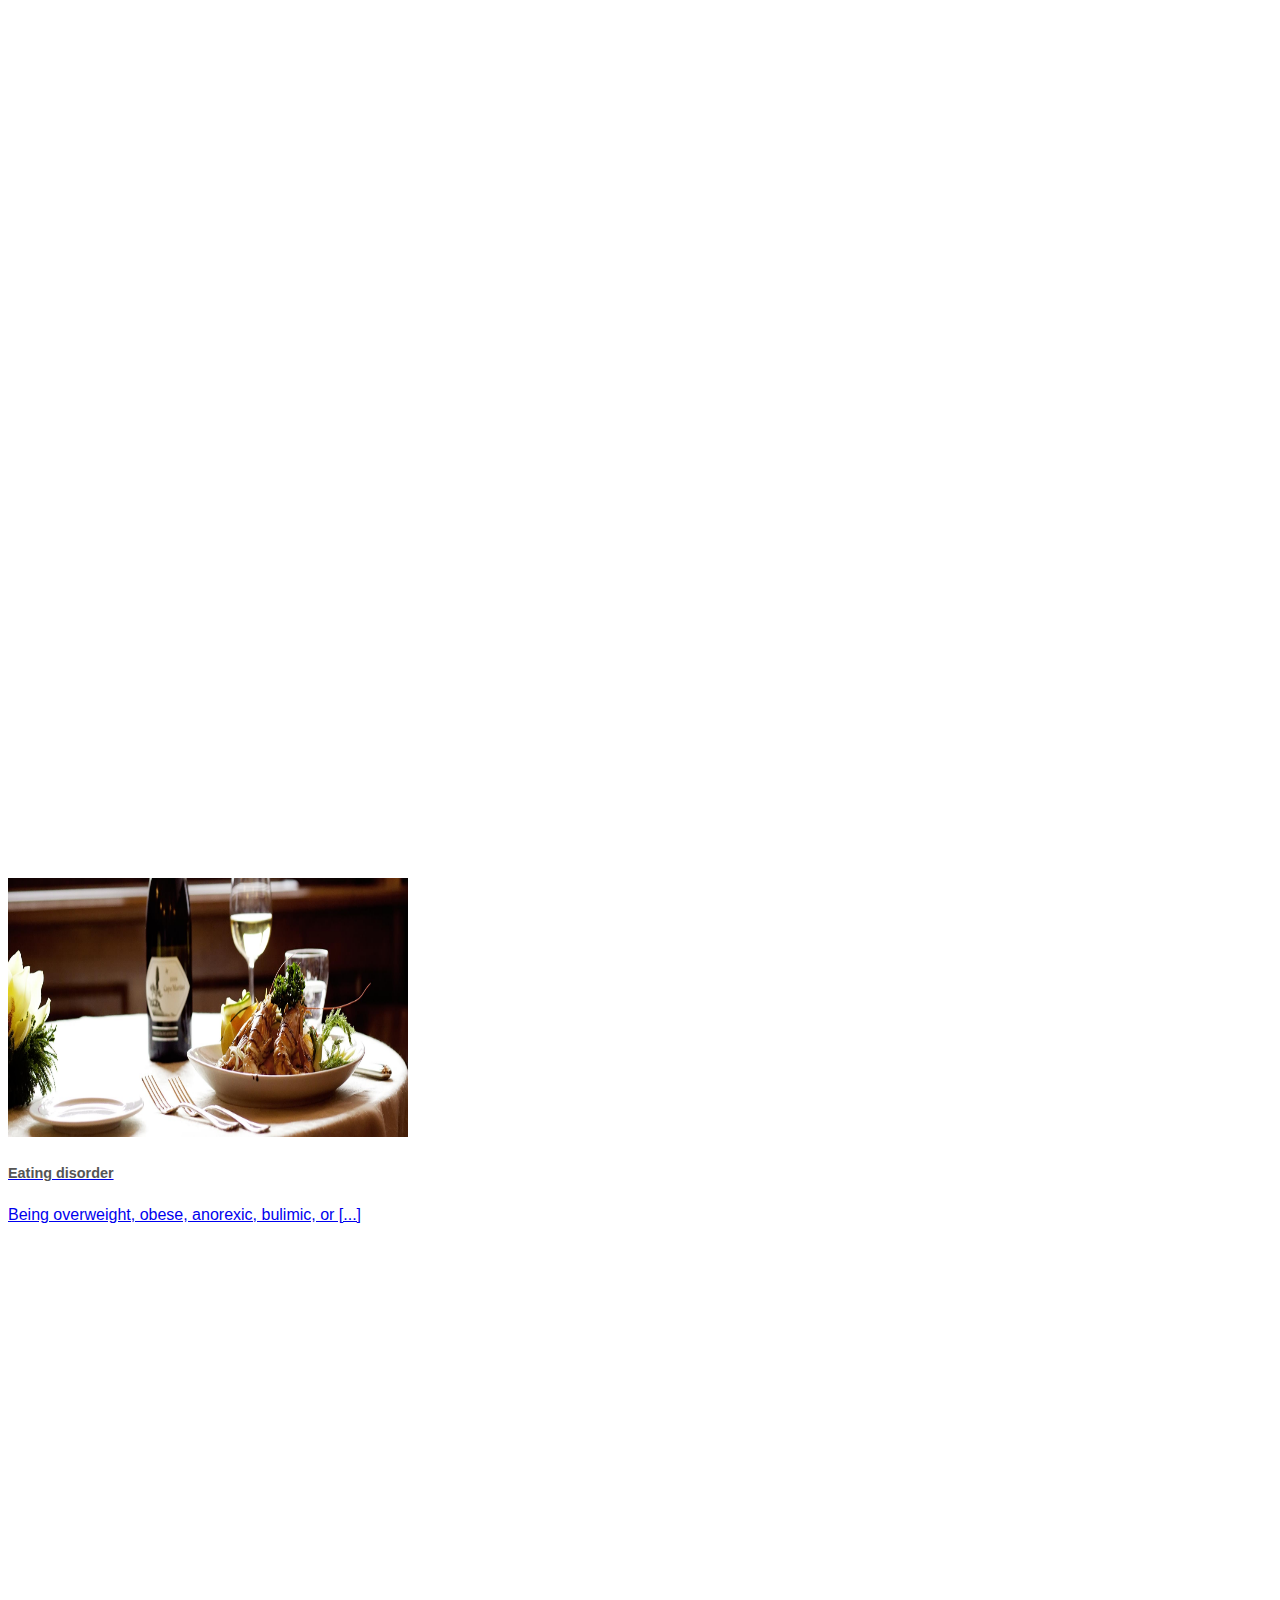
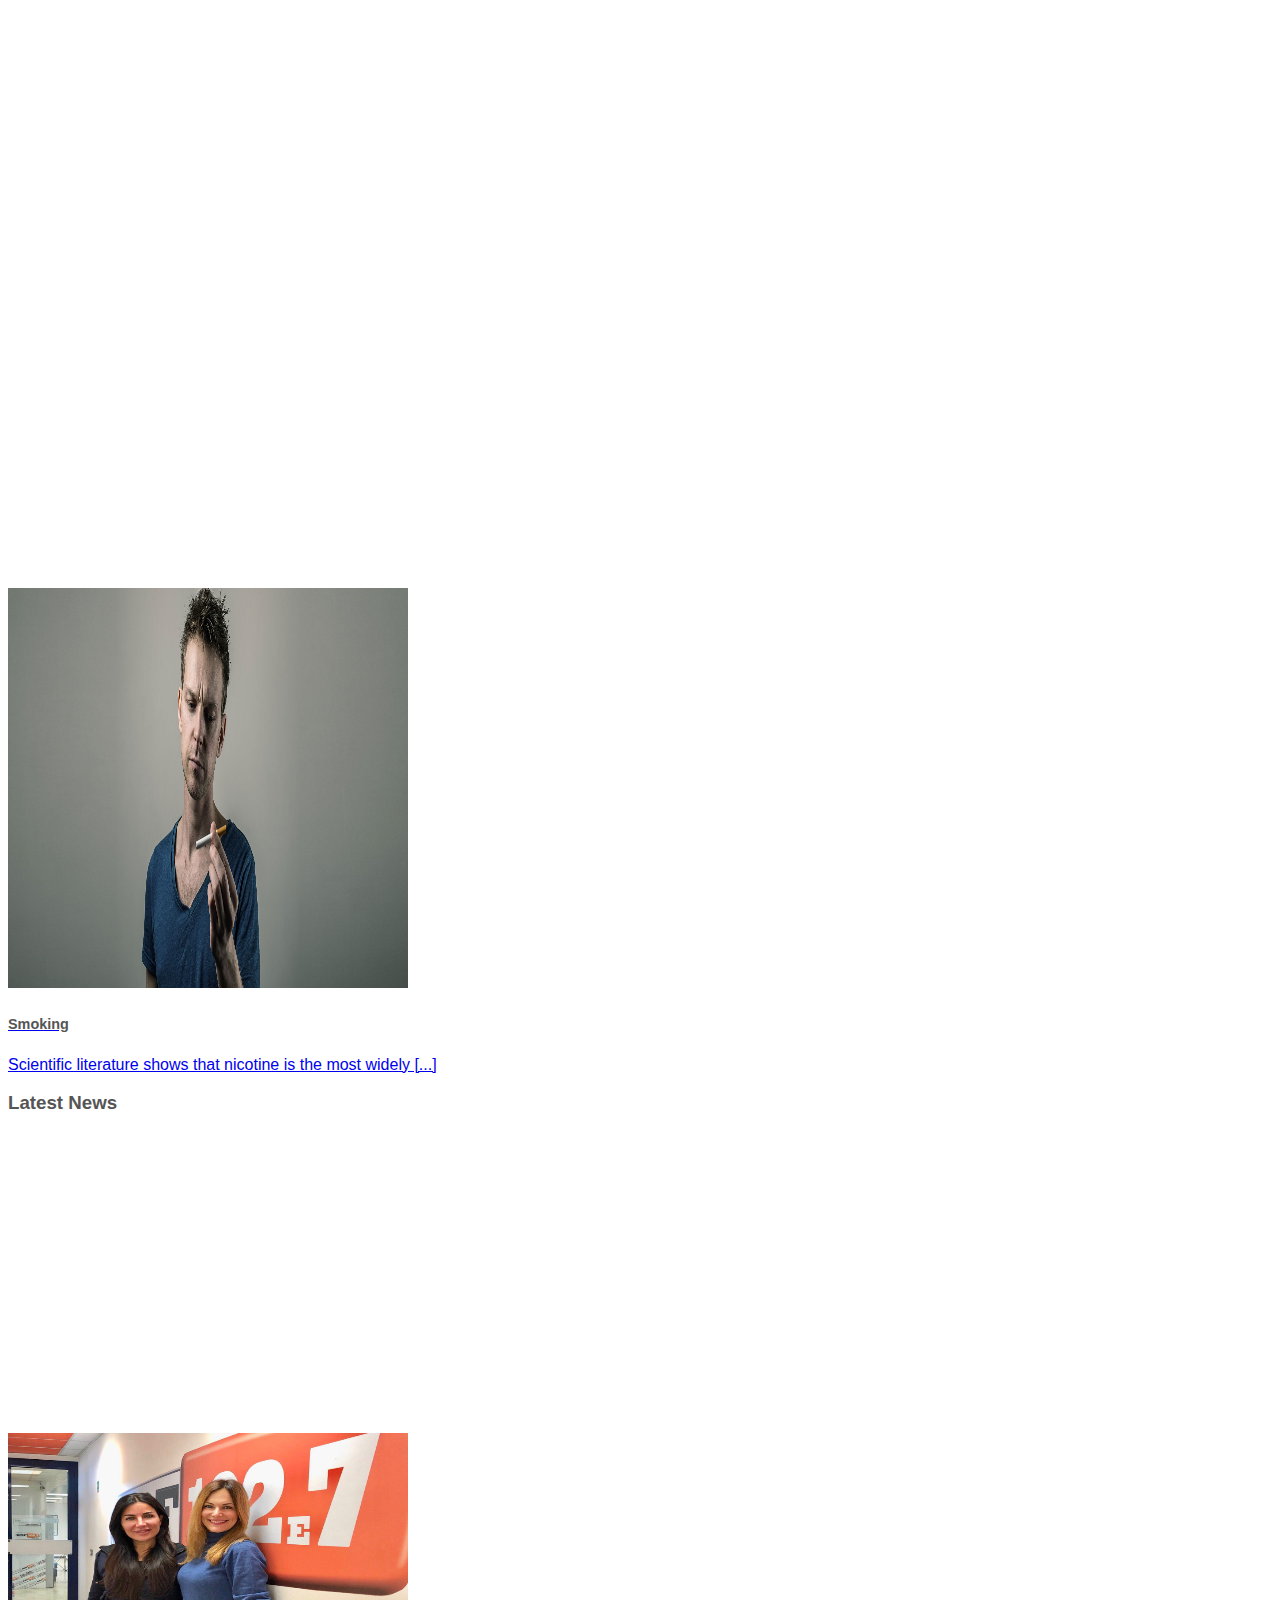
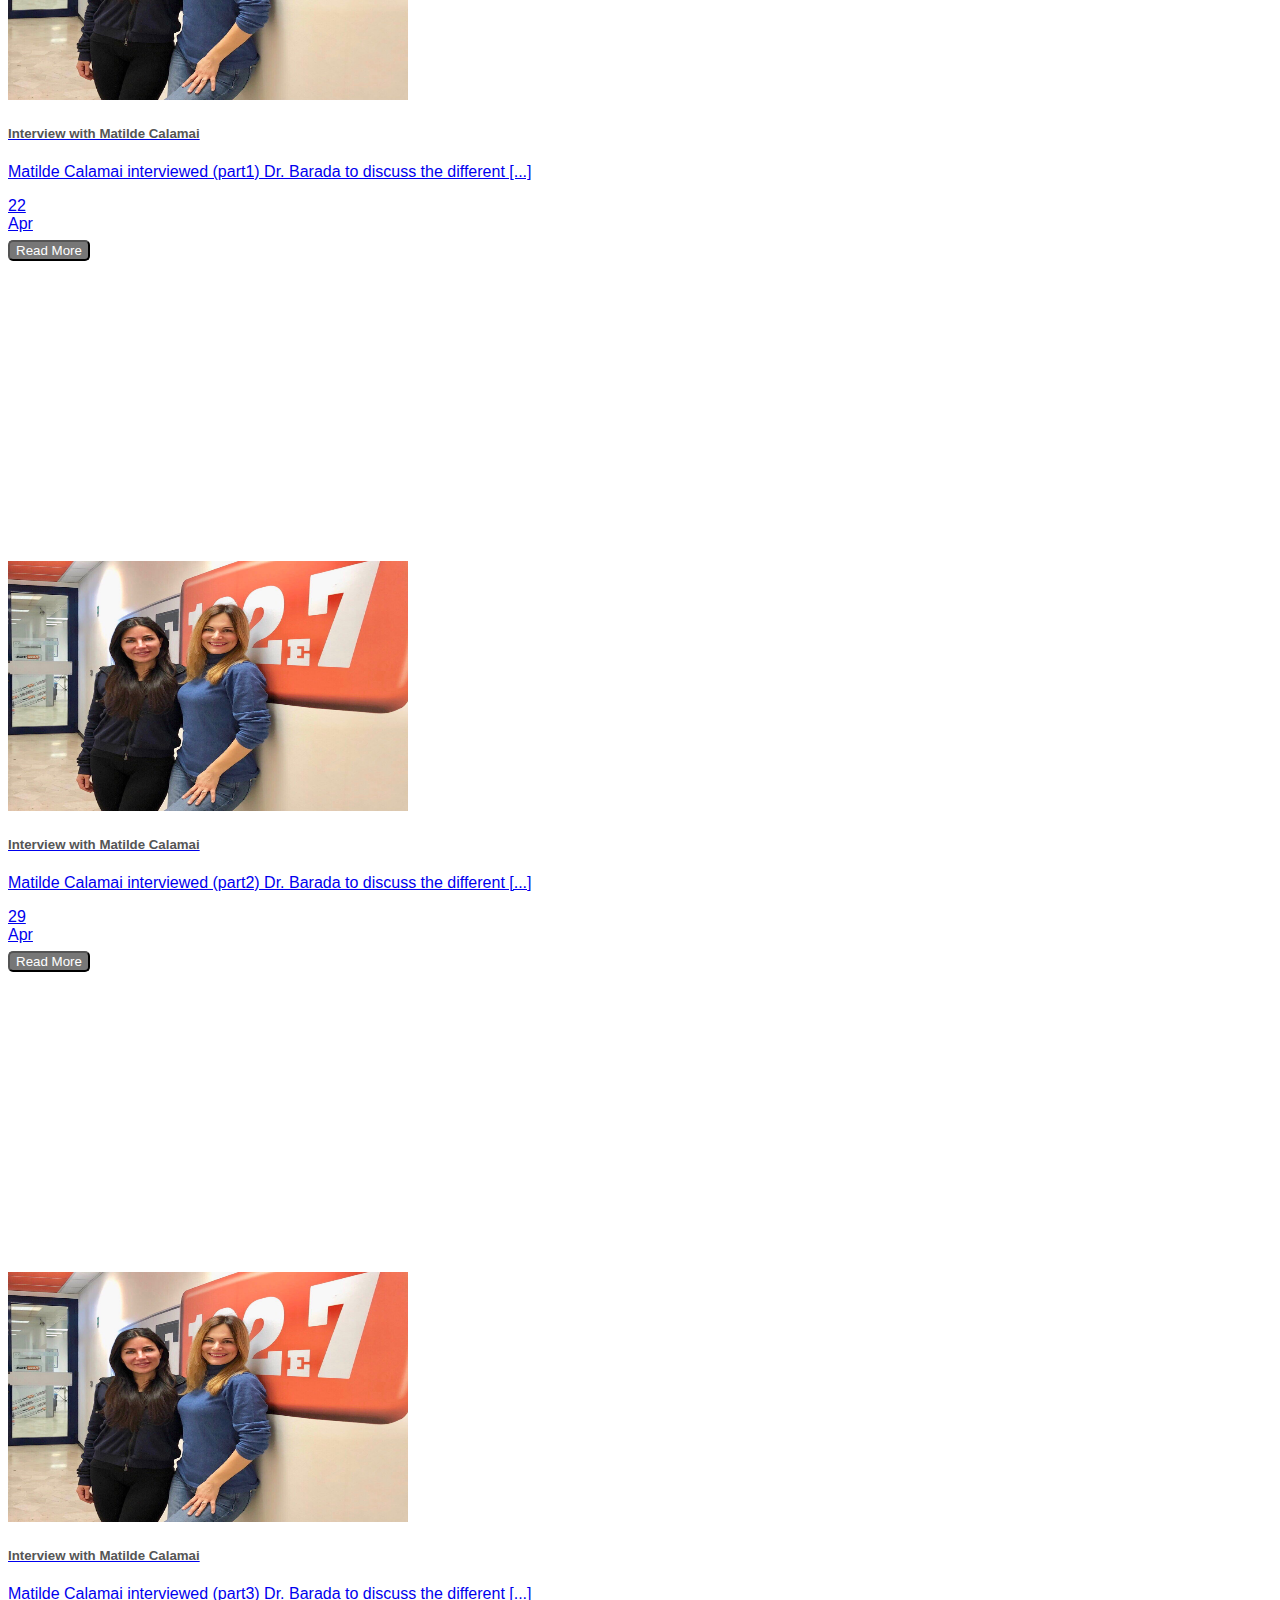
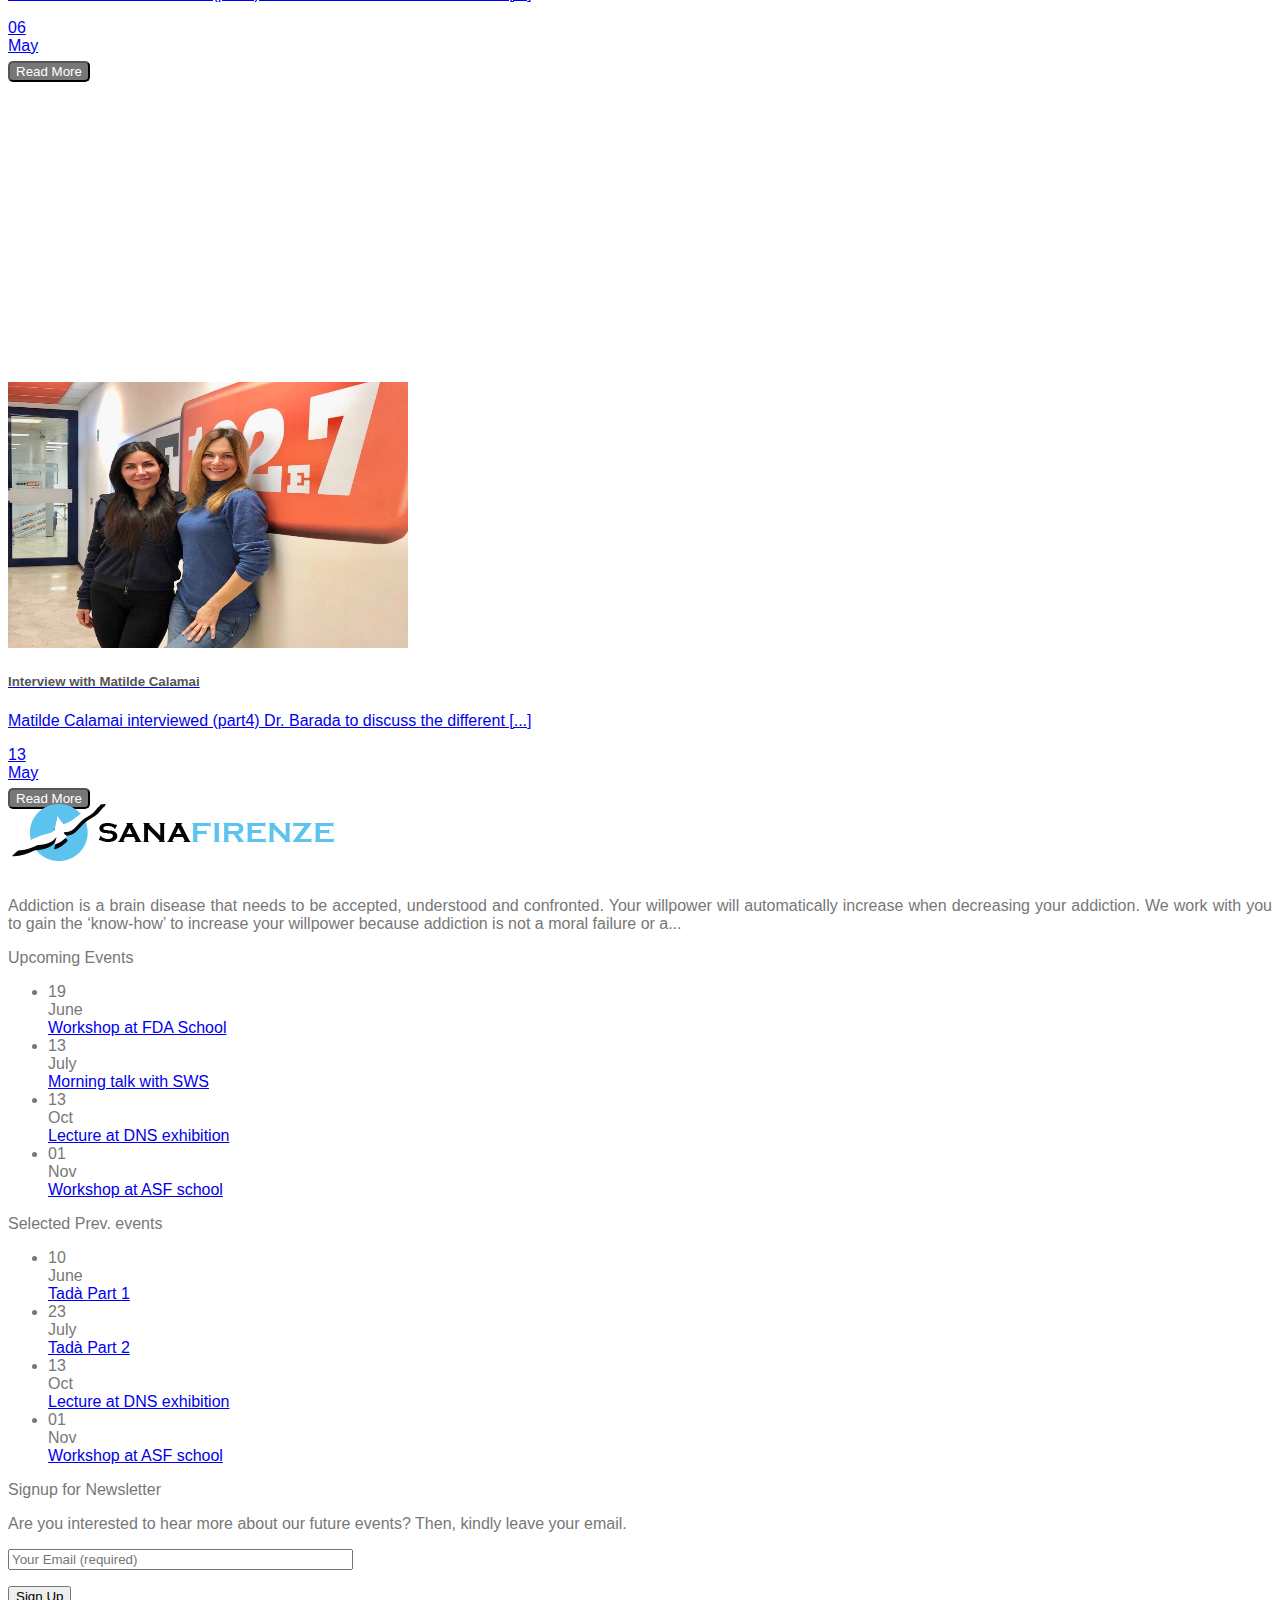
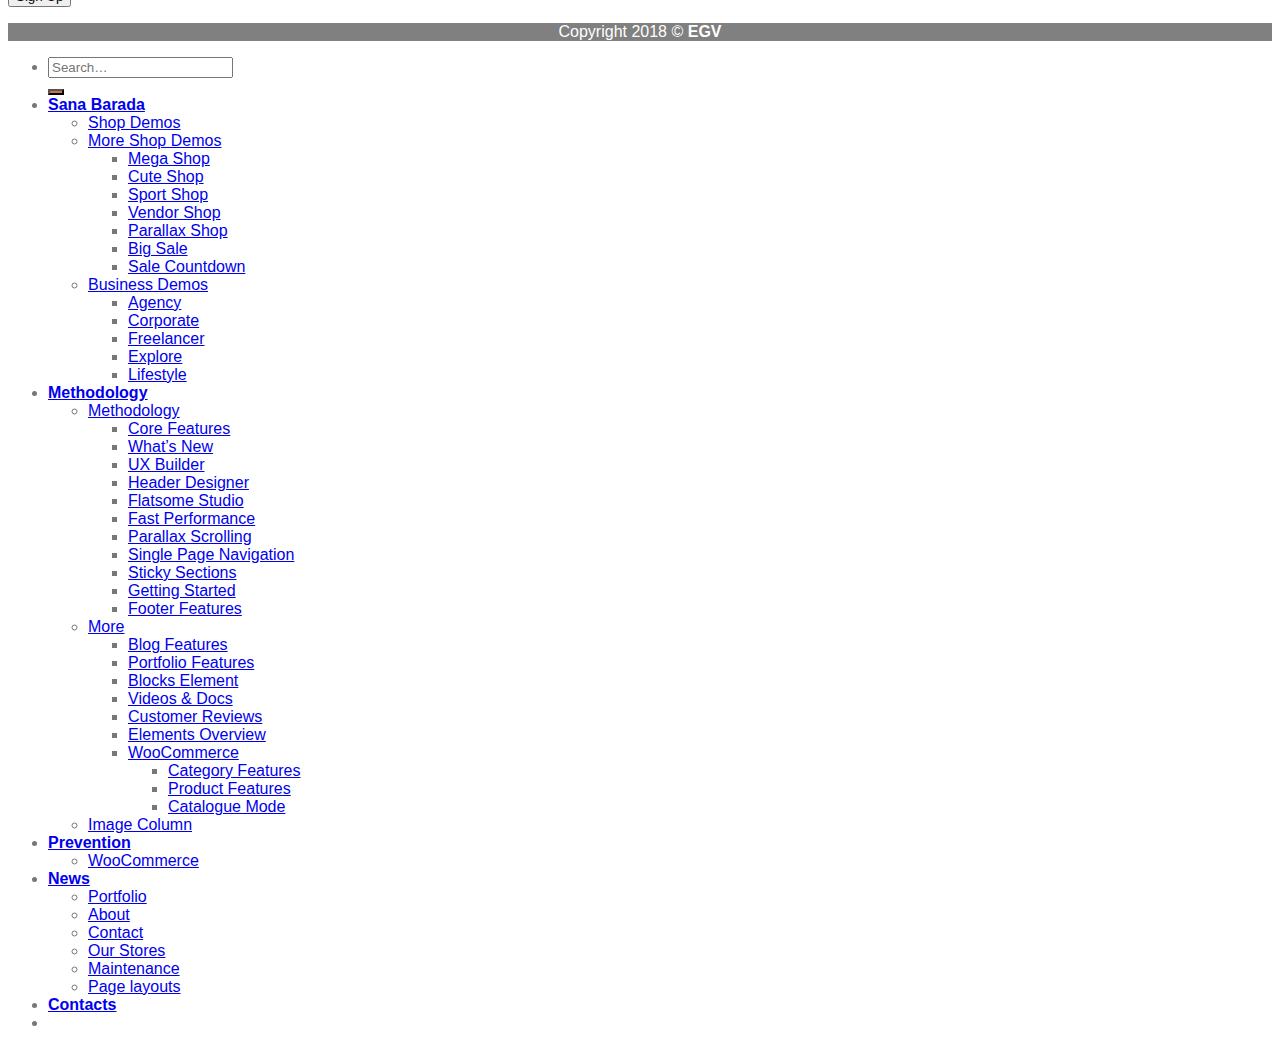
==== commit e1c84f4b: "adding isotope filter to events page" ====
--- a/index.html
+++ b/index.html
@@ -9,6 +9,7 @@
     <meta charset="UTF-8">
     <meta name="viewport" content="width=device-width, initial-scale=1.0, maximum-scale=1.0, user-scalable=no">
     <link rel="stylesheet" type="text/css" href="./css/customized.css">
+    <link rel="stylesheet" type="text/css" href="./css/circle.css">
     <link rel="profile" href="http://gmpg.org/xfn/11">
     <link rel="pingback" href="https://flatsome3.uxthemes.com/xmlrpc.php">
     <script>
@@ -531,12 +532,12 @@
                                         <li id="menu-item-9823" class="menu-item menu-item-type-post_type menu-item-object-page  menu-item-9823"><a href="features/woocommerce/index.html">WooCommerce</a></li>
                                     </ul>
                                 </li>
-                                <li id="menu-item-3204" class="menu-flyout menu-item menu-item-type-post_type menu-item-object-page menu-item-has-children  menu-item-3204 has-dropdown"><a href="listing.html" class="nav-top-link">News<i class="icon-angle-down"></i></a>
+                                <li id="menu-item-3204" class="menu-flyout menu-item menu-item-type-post_type menu-item-object-page menu-item-has-children  menu-item-3204 has-dropdown"><a href="submenu.html" class="nav-top-link">Media Center<i class="icon-angle-down"></i></a>
                                     <ul class='nav-dropdown nav-dropdown-default'>
-                                        <li id="menu-item-3209" class="menu-item menu-item-type-post_type menu-item-object-page  menu-item-3209"><a href="pages/portfolio/index.html">Multimedia</a></li>
-                                        <!--<li id="menu-item-3205" class="menu-item menu-item-type-post_type menu-item-object-page  menu-item-3205"><a href="pages\about\index.html">About</a></li>
-                                        <li id="menu-item-3206" class="menu-item menu-item-type-post_type menu-item-object-page  menu-item-3206"><a href="pages\contact\index.html">Contact</a></li>
-                                        <li id="menu-item-8416" class="menu-item menu-item-type-post_type menu-item-object-page  menu-item-8416"><a href="pages\our-stores\index.html">Our Stores</a></li>
+                                        <li id="menu-item-3209" class="menu-item menu-item-type-post_type menu-item-object-page  menu-item-3209"><a href="listing.html">News</a></li>
+                                        <li id="menu-item-3205" class="menu-item menu-item-type-post_type menu-item-object-page  menu-item-3205"><a href="events.html">Events</a></li>
+                                        <li id="menu-item-3206" class="menu-item menu-item-type-post_type menu-item-object-page  menu-item-3206"><a href="listing.html">Multimedia</a></li>
+                                        <!--<li id="menu-item-8416" class="menu-item menu-item-type-post_type menu-item-object-page  menu-item-8416"><a href="pages\our-stores\index.html">Our Stores</a></li>
                                         <li id="menu-item-8547" class="menu-item menu-item-type-post_type menu-item-object-page  menu-item-8547"><a href="pages\maintenance\index.html">Maintenance</a></li>
                                         <li id="menu-item-10976" class="menu-item menu-item-type-post_type menu-item-object-page  menu-item-10976"><a href="pages\layouts\index.html">Page layouts</a></li>-->
                                     </ul>
--- a/css/circle.css
+++ b/css/circle.css
@@ -0,0 +1,894 @@
+/****************************************************************
+ *
+ * CSS Percentage Circle
+ * Author: Andre Firchow
+ *
+*****************************************************************/
+.rect-auto, .c100.p51 .slice, .c100.p52 .slice, .c100.p53 .slice, .c100.p54 .slice, .c100.p55 .slice, .c100.p56 .slice, .c100.p57 .slice, .c100.p58 .slice, .c100.p59 .slice, .c100.p60 .slice, .c100.p61 .slice, .c100.p62 .slice, .c100.p63 .slice, .c100.p64 .slice, .c100.p65 .slice, .c100.p66 .slice, .c100.p67 .slice, .c100.p68 .slice, .c100.p69 .slice, .c100.p70 .slice, .c100.p71 .slice, .c100.p72 .slice, .c100.p73 .slice, .c100.p74 .slice, .c100.p75 .slice, .c100.p76 .slice, .c100.p77 .slice, .c100.p78 .slice, .c100.p79 .slice, .c100.p80 .slice, .c100.p81 .slice, .c100.p82 .slice, .c100.p83 .slice, .c100.p84 .slice, .c100.p85 .slice, .c100.p86 .slice, .c100.p87 .slice, .c100.p88 .slice, .c100.p89 .slice, .c100.p90 .slice, .c100.p91 .slice, .c100.p92 .slice, .c100.p93 .slice, .c100.p94 .slice, .c100.p95 .slice, .c100.p96 .slice, .c100.p97 .slice, .c100.p98 .slice, .c100.p99 .slice, .c100.p100 .slice {
+  clip: rect(auto, auto, auto, auto);
+}
+
+.pie, .c100 .bar, .c100.p51 .fill, .c100.p52 .fill, .c100.p53 .fill, .c100.p54 .fill, .c100.p55 .fill, .c100.p56 .fill, .c100.p57 .fill, .c100.p58 .fill, .c100.p59 .fill, .c100.p60 .fill, .c100.p61 .fill, .c100.p62 .fill, .c100.p63 .fill, .c100.p64 .fill, .c100.p65 .fill, .c100.p66 .fill, .c100.p67 .fill, .c100.p68 .fill, .c100.p69 .fill, .c100.p70 .fill, .c100.p71 .fill, .c100.p72 .fill, .c100.p73 .fill, .c100.p74 .fill, .c100.p75 .fill, .c100.p76 .fill, .c100.p77 .fill, .c100.p78 .fill, .c100.p79 .fill, .c100.p80 .fill, .c100.p81 .fill, .c100.p82 .fill, .c100.p83 .fill, .c100.p84 .fill, .c100.p85 .fill, .c100.p86 .fill, .c100.p87 .fill, .c100.p88 .fill, .c100.p89 .fill, .c100.p90 .fill, .c100.p91 .fill, .c100.p92 .fill, .c100.p93 .fill, .c100.p94 .fill, .c100.p95 .fill, .c100.p96 .fill, .c100.p97 .fill, .c100.p98 .fill, .c100.p99 .fill, .c100.p100 .fill {
+  position: absolute;
+  border: 0.08em solid #307bbb;
+  width: 0.84em;
+  height: 0.84em;
+  clip: rect(0em, 0.5em, 1em, 0em);
+  -webkit-border-radius: 50%;
+  -moz-border-radius: 50%;
+  -ms-border-radius: 50%;
+  -o-border-radius: 50%;
+  border-radius: 50%;
+  -webkit-transform: rotate(0deg);
+  -moz-transform: rotate(0deg);
+  -ms-transform: rotate(0deg);
+  -o-transform: rotate(0deg);
+  transform: rotate(0deg);
+}
+
+.pie-fill, .c100.p51 .bar:after, .c100.p51 .fill, .c100.p52 .bar:after, .c100.p52 .fill, .c100.p53 .bar:after, .c100.p53 .fill, .c100.p54 .bar:after, .c100.p54 .fill, .c100.p55 .bar:after, .c100.p55 .fill, .c100.p56 .bar:after, .c100.p56 .fill, .c100.p57 .bar:after, .c100.p57 .fill, .c100.p58 .bar:after, .c100.p58 .fill, .c100.p59 .bar:after, .c100.p59 .fill, .c100.p60 .bar:after, .c100.p60 .fill, .c100.p61 .bar:after, .c100.p61 .fill, .c100.p62 .bar:after, .c100.p62 .fill, .c100.p63 .bar:after, .c100.p63 .fill, .c100.p64 .bar:after, .c100.p64 .fill, .c100.p65 .bar:after, .c100.p65 .fill, .c100.p66 .bar:after, .c100.p66 .fill, .c100.p67 .bar:after, .c100.p67 .fill, .c100.p68 .bar:after, .c100.p68 .fill, .c100.p69 .bar:after, .c100.p69 .fill, .c100.p70 .bar:after, .c100.p70 .fill, .c100.p71 .bar:after, .c100.p71 .fill, .c100.p72 .bar:after, .c100.p72 .fill, .c100.p73 .bar:after, .c100.p73 .fill, .c100.p74 .bar:after, .c100.p74 .fill, .c100.p75 .bar:after, .c100.p75 .fill, .c100.p76 .bar:after, .c100.p76 .fill, .c100.p77 .bar:after, .c100.p77 .fill, .c100.p78 .bar:after, .c100.p78 .fill, .c100.p79 .bar:after, .c100.p79 .fill, .c100.p80 .bar:after, .c100.p80 .fill, .c100.p81 .bar:after, .c100.p81 .fill, .c100.p82 .bar:after, .c100.p82 .fill, .c100.p83 .bar:after, .c100.p83 .fill, .c100.p84 .bar:after, .c100.p84 .fill, .c100.p85 .bar:after, .c100.p85 .fill, .c100.p86 .bar:after, .c100.p86 .fill, .c100.p87 .bar:after, .c100.p87 .fill, .c100.p88 .bar:after, .c100.p88 .fill, .c100.p89 .bar:after, .c100.p89 .fill, .c100.p90 .bar:after, .c100.p90 .fill, .c100.p91 .bar:after, .c100.p91 .fill, .c100.p92 .bar:after, .c100.p92 .fill, .c100.p93 .bar:after, .c100.p93 .fill, .c100.p94 .bar:after, .c100.p94 .fill, .c100.p95 .bar:after, .c100.p95 .fill, .c100.p96 .bar:after, .c100.p96 .fill, .c100.p97 .bar:after, .c100.p97 .fill, .c100.p98 .bar:after, .c100.p98 .fill, .c100.p99 .bar:after, .c100.p99 .fill, .c100.p100 .bar:after, .c100.p100 .fill {
+  -webkit-transform: rotate(60deg);
+  -moz-transform: rotate(60deg);
+  -ms-transform: rotate(60deg);
+  -o-transform: rotate(60deg);
+  transform: rotate(60deg);
+}
+
+.fill60 {
+  -webkit-transform: rotate(170deg);
+  -moz-transform: rotate(170deg);
+  -ms-transform: rotate(170deg);
+  -o-transform: rotate(170deg);
+  transform: rotate(170deg);
+}
+
+.fill100 {
+  -webkit-transform: rotate(60deg);
+  -moz-transform: rotate(60deg);
+  -ms-transform: rotate(60deg);
+  -o-transform: rotate(60deg);
+  transform: rotate(60deg);
+}
+.c100 {
+  position: relative;
+  font-size: 120px;
+  width: 1em;
+  height: 1em;
+  -webkit-border-radius: 50%;
+  -moz-border-radius: 50%;
+  -ms-border-radius: 50%;
+  -o-border-radius: 50%;
+  border-radius: 50%;
+  float: left;
+  margin: 0 0.1em 0.1em 0;
+  background-color: #cccccc;
+}
+.c100 *, .c100 *:before, .c100 *:after {
+  -webkit-box-sizing: content-box;
+  -moz-box-sizing: content-box;
+  box-sizing: content-box;
+}
+.c100.center {
+  float: none;
+  margin: 0 auto;
+}
+.c100.big {
+  font-size: 240px;
+}
+.c100.small {
+  font-size: 80px;
+}
+.c100 > span {
+  position: absolute;
+  width: 100%;
+  z-index: 1;
+  left: 0;
+  top: 0;
+  width: 5em;
+  line-height: 5em;
+  font-size: 0.2em;
+  color: #cccccc;
+  display: block;
+  text-align: center;
+  white-space: nowrap;
+  -webkit-transition-property: all;
+  -moz-transition-property: all;
+  -o-transition-property: all;
+  transition-property: all;
+  -webkit-transition-duration: 0.2s;
+  -moz-transition-duration: 0.2s;
+  -o-transition-duration: 0.2s;
+  transition-duration: 0.2s;
+  -webkit-transition-timing-function: ease-out;
+  -moz-transition-timing-function: ease-out;
+  -o-transition-timing-function: ease-out;
+  transition-timing-function: ease-out;
+}
+.c100:after {
+  position: absolute;
+  top: 0.08em;
+  left: 0.08em;
+  display: block;
+  content: " ";
+  -webkit-border-radius: 50%;
+  -moz-border-radius: 50%;
+  -ms-border-radius: 50%;
+  -o-border-radius: 50%;
+  border-radius: 50%;
+  background-color: whitesmoke;
+  width: 0.84em;
+  height: 0.84em;
+  -webkit-transition-property: all;
+  -moz-transition-property: all;
+  -o-transition-property: all;
+  transition-property: all;
+  -webkit-transition-duration: 0.2s;
+  -moz-transition-duration: 0.2s;
+  -o-transition-duration: 0.2s;
+  transition-duration: 0.2s;
+  -webkit-transition-timing-function: ease-in;
+  -moz-transition-timing-function: ease-in;
+  -o-transition-timing-function: ease-in;
+  transition-timing-function: ease-in;
+}
+.c100 .slice {
+  position: absolute;
+  width: 1em;
+  height: 1em;
+  clip: rect(0em, 1em, 1em, 0.5em);
+}
+.c100.p1 .bar {
+  -webkit-transform: rotate(3.6deg);
+  -moz-transform: rotate(3.6deg);
+  -ms-transform: rotate(3.6deg);
+  -o-transform: rotate(3.6deg);
+  transform: rotate(3.6deg);
+}
+.c100.p2 .bar {
+  -webkit-transform: rotate(7.2deg);
+  -moz-transform: rotate(7.2deg);
+  -ms-transform: rotate(7.2deg);
+  -o-transform: rotate(7.2deg);
+  transform: rotate(7.2deg);
+}
+.c100.p3 .bar {
+  -webkit-transform: rotate(10.8deg);
+  -moz-transform: rotate(10.8deg);
+  -ms-transform: rotate(10.8deg);
+  -o-transform: rotate(10.8deg);
+  transform: rotate(10.8deg);
+}
+.c100.p4 .bar {
+  -webkit-transform: rotate(14.4deg);
+  -moz-transform: rotate(14.4deg);
+  -ms-transform: rotate(14.4deg);
+  -o-transform: rotate(14.4deg);
+  transform: rotate(14.4deg);
+}
+.c100.p5 .bar {
+  -webkit-transform: rotate(18deg);
+  -moz-transform: rotate(18deg);
+  -ms-transform: rotate(18deg);
+  -o-transform: rotate(18deg);
+  transform: rotate(18deg);
+}
+.c100.p6 .bar {
+  -webkit-transform: rotate(21.6deg);
+  -moz-transform: rotate(21.6deg);
+  -ms-transform: rotate(21.6deg);
+  -o-transform: rotate(21.6deg);
+  transform: rotate(21.6deg);
+}
+.c100.p7 .bar {
+  -webkit-transform: rotate(25.2deg);
+  -moz-transform: rotate(25.2deg);
+  -ms-transform: rotate(25.2deg);
+  -o-transform: rotate(25.2deg);
+  transform: rotate(25.2deg);
+}
+.c100.p8 .bar {
+  -webkit-transform: rotate(28.8deg);
+  -moz-transform: rotate(28.8deg);
+  -ms-transform: rotate(28.8deg);
+  -o-transform: rotate(28.8deg);
+  transform: rotate(28.8deg);
+}
+.c100.p9 .bar {
+  -webkit-transform: rotate(32.4deg);
+  -moz-transform: rotate(32.4deg);
+  -ms-transform: rotate(32.4deg);
+  -o-transform: rotate(32.4deg);
+  transform: rotate(32.4deg);
+}
+.c100.p10 .bar {
+  -webkit-transform: rotate(36deg);
+  -moz-transform: rotate(36deg);
+  -ms-transform: rotate(36deg);
+  -o-transform: rotate(36deg);
+  transform: rotate(36deg);
+}
+.c100.p11 .bar {
+  -webkit-transform: rotate(39.6deg);
+  -moz-transform: rotate(39.6deg);
+  -ms-transform: rotate(39.6deg);
+  -o-transform: rotate(39.6deg);
+  transform: rotate(39.6deg);
+}
+.c100.p12 .bar {
+  -webkit-transform: rotate(43.2deg);
+  -moz-transform: rotate(43.2deg);
+  -ms-transform: rotate(43.2deg);
+  -o-transform: rotate(43.2deg);
+  transform: rotate(43.2deg);
+}
+.c100.p13 .bar {
+  -webkit-transform: rotate(46.8deg);
+  -moz-transform: rotate(46.8deg);
+  -ms-transform: rotate(46.8deg);
+  -o-transform: rotate(46.8deg);
+  transform: rotate(46.8deg);
+}
+.c100.p14 .bar {
+  -webkit-transform: rotate(50.4deg);
+  -moz-transform: rotate(50.4deg);
+  -ms-transform: rotate(50.4deg);
+  -o-transform: rotate(50.4deg);
+  transform: rotate(50.4deg);
+}
+.c100.p15 .bar {
+  -webkit-transform: rotate(54deg);
+  -moz-transform: rotate(54deg);
+  -ms-transform: rotate(54deg);
+  -o-transform: rotate(54deg);
+  transform: rotate(54deg);
+}
+.c100.p16 .bar {
+  -webkit-transform: rotate(57.6deg);
+  -moz-transform: rotate(57.6deg);
+  -ms-transform: rotate(57.6deg);
+  -o-transform: rotate(57.6deg);
+  transform: rotate(57.6deg);
+}
+.c100.p17 .bar {
+  -webkit-transform: rotate(61.2deg);
+  -moz-transform: rotate(61.2deg);
+  -ms-transform: rotate(61.2deg);
+  -o-transform: rotate(61.2deg);
+  transform: rotate(61.2deg);
+}
+.c100.p18 .bar {
+  -webkit-transform: rotate(64.8deg);
+  -moz-transform: rotate(64.8deg);
+  -ms-transform: rotate(64.8deg);
+  -o-transform: rotate(64.8deg);
+  transform: rotate(64.8deg);
+}
+.c100.p19 .bar {
+  -webkit-transform: rotate(68.4deg);
+  -moz-transform: rotate(68.4deg);
+  -ms-transform: rotate(68.4deg);
+  -o-transform: rotate(68.4deg);
+  transform: rotate(68.4deg);
+}
+.c100.p20 .bar {
+  -webkit-transform: rotate(72deg);
+  -moz-transform: rotate(72deg);
+  -ms-transform: rotate(72deg);
+  -o-transform: rotate(72deg);
+  transform: rotate(72deg);
+}
+.c100.p21 .bar {
+  -webkit-transform: rotate(75.6deg);
+  -moz-transform: rotate(75.6deg);
+  -ms-transform: rotate(75.6deg);
+  -o-transform: rotate(75.6deg);
+  transform: rotate(75.6deg);
+}
+.c100.p22 .bar {
+  -webkit-transform: rotate(79.2deg);
+  -moz-transform: rotate(79.2deg);
+  -ms-transform: rotate(79.2deg);
+  -o-transform: rotate(79.2deg);
+  transform: rotate(79.2deg);
+}
+.c100.p23 .bar {
+  -webkit-transform: rotate(82.8deg);
+  -moz-transform: rotate(82.8deg);
+  -ms-transform: rotate(82.8deg);
+  -o-transform: rotate(82.8deg);
+  transform: rotate(82.8deg);
+}
+.c100.p24 .bar {
+  -webkit-transform: rotate(86.4deg);
+  -moz-transform: rotate(86.4deg);
+  -ms-transform: rotate(86.4deg);
+  -o-transform: rotate(86.4deg);
+  transform: rotate(86.4deg);
+}
+.c100.p25 .bar {
+  -webkit-transform: rotate(90deg);
+  -moz-transform: rotate(90deg);
+  -ms-transform: rotate(90deg);
+  -o-transform: rotate(90deg);
+  transform: rotate(90deg);
+}
+.c100.p26 .bar {
+  -webkit-transform: rotate(93.6deg);
+  -moz-transform: rotate(93.6deg);
+  -ms-transform: rotate(93.6deg);
+  -o-transform: rotate(93.6deg);
+  transform: rotate(93.6deg);
+}
+.c100.p27 .bar {
+  -webkit-transform: rotate(97.2deg);
+  -moz-transform: rotate(97.2deg);
+  -ms-transform: rotate(97.2deg);
+  -o-transform: rotate(97.2deg);
+  transform: rotate(97.2deg);
+}
+.c100.p28 .bar {
+  -webkit-transform: rotate(100.8deg);
+  -moz-transform: rotate(100.8deg);
+  -ms-transform: rotate(100.8deg);
+  -o-transform: rotate(100.8deg);
+  transform: rotate(100.8deg);
+}
+.c100.p29 .bar {
+  -webkit-transform: rotate(104.4deg);
+  -moz-transform: rotate(104.4deg);
+  -ms-transform: rotate(104.4deg);
+  -o-transform: rotate(104.4deg);
+  transform: rotate(104.4deg);
+}
+.c100.p30 .bar {
+  -webkit-transform: rotate(108deg);
+  -moz-transform: rotate(108deg);
+  -ms-transform: rotate(108deg);
+  -o-transform: rotate(108deg);
+  transform: rotate(108deg);
+}
+.c100.p31 .bar {
+  -webkit-transform: rotate(111.6deg);
+  -moz-transform: rotate(111.6deg);
+  -ms-transform: rotate(111.6deg);
+  -o-transform: rotate(111.6deg);
+  transform: rotate(111.6deg);
+}
+.c100.p32 .bar {
+  -webkit-transform: rotate(115.2deg);
+  -moz-transform: rotate(115.2deg);
+  -ms-transform: rotate(115.2deg);
+  -o-transform: rotate(115.2deg);
+  transform: rotate(115.2deg);
+}
+.c100.p33 .bar {
+  -webkit-transform: rotate(118.8deg);
+  -moz-transform: rotate(118.8deg);
+  -ms-transform: rotate(118.8deg);
+  -o-transform: rotate(118.8deg);
+  transform: rotate(118.8deg);
+}
+.c100.p34 .bar {
+  -webkit-transform: rotate(122.4deg);
+  -moz-transform: rotate(122.4deg);
+  -ms-transform: rotate(122.4deg);
+  -o-transform: rotate(122.4deg);
+  transform: rotate(122.4deg);
+}
+.c100.p35 .bar {
+  -webkit-transform: rotate(126deg);
+  -moz-transform: rotate(126deg);
+  -ms-transform: rotate(126deg);
+  -o-transform: rotate(126deg);
+  transform: rotate(126deg);
+}
+.c100.p36 .bar {
+  -webkit-transform: rotate(129.6deg);
+  -moz-transform: rotate(129.6deg);
+  -ms-transform: rotate(129.6deg);
+  -o-transform: rotate(129.6deg);
+  transform: rotate(129.6deg);
+}
+.c100.p37 .bar {
+  -webkit-transform: rotate(133.2deg);
+  -moz-transform: rotate(133.2deg);
+  -ms-transform: rotate(133.2deg);
+  -o-transform: rotate(133.2deg);
+  transform: rotate(133.2deg);
+}
+.c100.p38 .bar {
+  -webkit-transform: rotate(136.8deg);
+  -moz-transform: rotate(136.8deg);
+  -ms-transform: rotate(136.8deg);
+  -o-transform: rotate(136.8deg);
+  transform: rotate(136.8deg);
+}
+.c100.p39 .bar {
+  -webkit-transform: rotate(140.4deg);
+  -moz-transform: rotate(140.4deg);
+  -ms-transform: rotate(140.4deg);
+  -o-transform: rotate(140.4deg);
+  transform: rotate(140.4deg);
+}
+.c100.p40 .bar {
+  -webkit-transform: rotate(144deg);
+  -moz-transform: rotate(144deg);
+  -ms-transform: rotate(144deg);
+  -o-transform: rotate(144deg);
+  transform: rotate(144deg);
+}
+.c100.p41 .bar {
+  -webkit-transform: rotate(147.6deg);
+  -moz-transform: rotate(147.6deg);
+  -ms-transform: rotate(147.6deg);
+  -o-transform: rotate(147.6deg);
+  transform: rotate(147.6deg);
+}
+.c100.p42 .bar {
+  -webkit-transform: rotate(151.2deg);
+  -moz-transform: rotate(151.2deg);
+  -ms-transform: rotate(151.2deg);
+  -o-transform: rotate(151.2deg);
+  transform: rotate(151.2deg);
+}
+.c100.p43 .bar {
+  -webkit-transform: rotate(154.8deg);
+  -moz-transform: rotate(154.8deg);
+  -ms-transform: rotate(154.8deg);
+  -o-transform: rotate(154.8deg);
+  transform: rotate(154.8deg);
+}
+.c100.p44 .bar {
+  -webkit-transform: rotate(158.4deg);
+  -moz-transform: rotate(158.4deg);
+  -ms-transform: rotate(158.4deg);
+  -o-transform: rotate(158.4deg);
+  transform: rotate(158.4deg);
+}
+.c100.p45 .bar {
+  -webkit-transform: rotate(162deg);
+  -moz-transform: rotate(162deg);
+  -ms-transform: rotate(162deg);
+  -o-transform: rotate(162deg);
+  transform: rotate(162deg);
+}
+.c100.p46 .bar {
+  -webkit-transform: rotate(165.6deg);
+  -moz-transform: rotate(165.6deg);
+  -ms-transform: rotate(165.6deg);
+  -o-transform: rotate(165.6deg);
+  transform: rotate(165.6deg);
+}
+.c100.p47 .bar {
+  -webkit-transform: rotate(169.2deg);
+  -moz-transform: rotate(169.2deg);
+  -ms-transform: rotate(169.2deg);
+  -o-transform: rotate(169.2deg);
+  transform: rotate(169.2deg);
+}
+.c100.p48 .bar {
+  -webkit-transform: rotate(172.8deg);
+  -moz-transform: rotate(172.8deg);
+  -ms-transform: rotate(172.8deg);
+  -o-transform: rotate(172.8deg);
+  transform: rotate(172.8deg);
+}
+.c100.p49 .bar {
+  -webkit-transform: rotate(176.4deg);
+  -moz-transform: rotate(176.4deg);
+  -ms-transform: rotate(176.4deg);
+  -o-transform: rotate(176.4deg);
+  transform: rotate(176.4deg);
+}
+.c100.p50 .bar {
+  -webkit-transform: rotate(180deg);
+  -moz-transform: rotate(180deg);
+  -ms-transform: rotate(180deg);
+  -o-transform: rotate(180deg);
+  transform: rotate(180deg);
+}
+.c100.p51 .bar {
+  -webkit-transform: rotate(183.6deg);
+  -moz-transform: rotate(183.6deg);
+  -ms-transform: rotate(183.6deg);
+  -o-transform: rotate(183.6deg);
+  transform: rotate(183.6deg);
+}
+.c100.p52 .bar {
+  -webkit-transform: rotate(187.2deg);
+  -moz-transform: rotate(187.2deg);
+  -ms-transform: rotate(187.2deg);
+  -o-transform: rotate(187.2deg);
+  transform: rotate(187.2deg);
+}
+.c100.p53 .bar {
+  -webkit-transform: rotate(190.8deg);
+  -moz-transform: rotate(190.8deg);
+  -ms-transform: rotate(190.8deg);
+  -o-transform: rotate(190.8deg);
+  transform: rotate(190.8deg);
+}
+.c100.p54 .bar {
+  -webkit-transform: rotate(194.4deg);
+  -moz-transform: rotate(194.4deg);
+  -ms-transform: rotate(194.4deg);
+  -o-transform: rotate(194.4deg);
+  transform: rotate(194.4deg);
+}
+.c100.p55 .bar {
+  -webkit-transform: rotate(198deg);
+  -moz-transform: rotate(198deg);
+  -ms-transform: rotate(198deg);
+  -o-transform: rotate(198deg);
+  transform: rotate(198deg);
+}
+.c100.p56 .bar {
+  -webkit-transform: rotate(201.6deg);
+  -moz-transform: rotate(201.6deg);
+  -ms-transform: rotate(201.6deg);
+  -o-transform: rotate(201.6deg);
+  transform: rotate(201.6deg);
+}
+.c100.p57 .bar {
+  -webkit-transform: rotate(205.2deg);
+  -moz-transform: rotate(205.2deg);
+  -ms-transform: rotate(205.2deg);
+  -o-transform: rotate(205.2deg);
+  transform: rotate(205.2deg);
+}
+.c100.p58 .bar {
+  -webkit-transform: rotate(208.8deg);
+  -moz-transform: rotate(208.8deg);
+  -ms-transform: rotate(208.8deg);
+  -o-transform: rotate(208.8deg);
+  transform: rotate(208.8deg);
+}
+.c100.p59 .bar {
+  -webkit-transform: rotate(212.4deg);
+  -moz-transform: rotate(212.4deg);
+  -ms-transform: rotate(212.4deg);
+  -o-transform: rotate(212.4deg);
+  transform: rotate(212.4deg);
+}
+.c100.p60 .bar {
+  -webkit-transform: rotate(216deg);
+  -moz-transform: rotate(216deg);
+  -ms-transform: rotate(216deg);
+  -o-transform: rotate(216deg);
+  transform: rotate(216deg);
+}
+.c100.p61 .bar {
+  -webkit-transform: rotate(219.6deg);
+  -moz-transform: rotate(219.6deg);
+  -ms-transform: rotate(219.6deg);
+  -o-transform: rotate(219.6deg);
+  transform: rotate(219.6deg);
+}
+.c100.p62 .bar {
+  -webkit-transform: rotate(223.2deg);
+  -moz-transform: rotate(223.2deg);
+  -ms-transform: rotate(223.2deg);
+  -o-transform: rotate(223.2deg);
+  transform: rotate(223.2deg);
+}
+.c100.p63 .bar {
+  -webkit-transform: rotate(226.8deg);
+  -moz-transform: rotate(226.8deg);
+  -ms-transform: rotate(226.8deg);
+  -o-transform: rotate(226.8deg);
+  transform: rotate(226.8deg);
+}
+.c100.p64 .bar {
+  -webkit-transform: rotate(230.4deg);
+  -moz-transform: rotate(230.4deg);
+  -ms-transform: rotate(230.4deg);
+  -o-transform: rotate(230.4deg);
+  transform: rotate(230.4deg);
+}
+.c100.p65 .bar {
+  -webkit-transform: rotate(234deg);
+  -moz-transform: rotate(234deg);
+  -ms-transform: rotate(234deg);
+  -o-transform: rotate(234deg);
+  transform: rotate(234deg);
+}
+.c100.p66 .bar {
+  -webkit-transform: rotate(237.6deg);
+  -moz-transform: rotate(237.6deg);
+  -ms-transform: rotate(237.6deg);
+  -o-transform: rotate(237.6deg);
+  transform: rotate(237.6deg);
+}
+.c100.p67 .bar {
+  -webkit-transform: rotate(241.2deg);
+  -moz-transform: rotate(241.2deg);
+  -ms-transform: rotate(241.2deg);
+  -o-transform: rotate(241.2deg);
+  transform: rotate(241.2deg);
+}
+.c100.p68 .bar {
+  -webkit-transform: rotate(244.8deg);
+  -moz-transform: rotate(244.8deg);
+  -ms-transform: rotate(244.8deg);
+  -o-transform: rotate(244.8deg);
+  transform: rotate(244.8deg);
+}
+.c100.p69 .bar {
+  -webkit-transform: rotate(248.4deg);
+  -moz-transform: rotate(248.4deg);
+  -ms-transform: rotate(248.4deg);
+  -o-transform: rotate(248.4deg);
+  transform: rotate(248.4deg);
+}
+.c100.p70 .bar {
+  -webkit-transform: rotate(252deg);
+  -moz-transform: rotate(252deg);
+  -ms-transform: rotate(252deg);
+  -o-transform: rotate(252deg);
+  transform: rotate(252deg);
+}
+.c100.p71 .bar {
+  -webkit-transform: rotate(255.6deg);
+  -moz-transform: rotate(255.6deg);
+  -ms-transform: rotate(255.6deg);
+  -o-transform: rotate(255.6deg);
+  transform: rotate(255.6deg);
+}
+.c100.p72 .bar {
+  -webkit-transform: rotate(259.2deg);
+  -moz-transform: rotate(259.2deg);
+  -ms-transform: rotate(259.2deg);
+  -o-transform: rotate(259.2deg);
+  transform: rotate(259.2deg);
+}
+.c100.p73 .bar {
+  -webkit-transform: rotate(262.8deg);
+  -moz-transform: rotate(262.8deg);
+  -ms-transform: rotate(262.8deg);
+  -o-transform: rotate(262.8deg);
+  transform: rotate(262.8deg);
+}
+.c100.p74 .bar {
+  -webkit-transform: rotate(266.4deg);
+  -moz-transform: rotate(266.4deg);
+  -ms-transform: rotate(266.4deg);
+  -o-transform: rotate(266.4deg);
+  transform: rotate(266.4deg);
+}
+.c100.p75 .bar {
+  -webkit-transform: rotate(270deg);
+  -moz-transform: rotate(270deg);
+  -ms-transform: rotate(270deg);
+  -o-transform: rotate(270deg);
+  transform: rotate(270deg);
+}
+.c100.p76 .bar {
+  -webkit-transform: rotate(273.6deg);
+  -moz-transform: rotate(273.6deg);
+  -ms-transform: rotate(273.6deg);
+  -o-transform: rotate(273.6deg);
+  transform: rotate(273.6deg);
+}
+.c100.p77 .bar {
+  -webkit-transform: rotate(277.2deg);
+  -moz-transform: rotate(277.2deg);
+  -ms-transform: rotate(277.2deg);
+  -o-transform: rotate(277.2deg);
+  transform: rotate(277.2deg);
+}
+.c100.p78 .bar {
+  -webkit-transform: rotate(280.8deg);
+  -moz-transform: rotate(280.8deg);
+  -ms-transform: rotate(280.8deg);
+  -o-transform: rotate(280.8deg);
+  transform: rotate(280.8deg);
+}
+.c100.p79 .bar {
+  -webkit-transform: rotate(284.4deg);
+  -moz-transform: rotate(284.4deg);
+  -ms-transform: rotate(284.4deg);
+  -o-transform: rotate(284.4deg);
+  transform: rotate(284.4deg);
+}
+.c100.p80 .bar {
+  -webkit-transform: rotate(288deg);
+  -moz-transform: rotate(288deg);
+  -ms-transform: rotate(288deg);
+  -o-transform: rotate(288deg);
+  transform: rotate(288deg);
+}
+.c100.p81 .bar {
+  -webkit-transform: rotate(291.6deg);
+  -moz-transform: rotate(291.6deg);
+  -ms-transform: rotate(291.6deg);
+  -o-transform: rotate(291.6deg);
+  transform: rotate(291.6deg);
+}
+.c100.p82 .bar {
+  -webkit-transform: rotate(295.2deg);
+  -moz-transform: rotate(295.2deg);
+  -ms-transform: rotate(295.2deg);
+  -o-transform: rotate(295.2deg);
+  transform: rotate(295.2deg);
+}
+.c100.p83 .bar {
+  -webkit-transform: rotate(298.8deg);
+  -moz-transform: rotate(298.8deg);
+  -ms-transform: rotate(298.8deg);
+  -o-transform: rotate(298.8deg);
+  transform: rotate(298.8deg);
+}
+.c100.p84 .bar {
+  -webkit-transform: rotate(302.4deg);
+  -moz-transform: rotate(302.4deg);
+  -ms-transform: rotate(302.4deg);
+  -o-transform: rotate(302.4deg);
+  transform: rotate(302.4deg);
+}
+.c100.p85 .bar {
+  -webkit-transform: rotate(306deg);
+  -moz-transform: rotate(306deg);
+  -ms-transform: rotate(306deg);
+  -o-transform: rotate(306deg);
+  transform: rotate(306deg);
+}
+.c100.p86 .bar {
+  -webkit-transform: rotate(309.6deg);
+  -moz-transform: rotate(309.6deg);
+  -ms-transform: rotate(309.6deg);
+  -o-transform: rotate(309.6deg);
+  transform: rotate(309.6deg);
+}
+.c100.p87 .bar {
+  -webkit-transform: rotate(313.2deg);
+  -moz-transform: rotate(313.2deg);
+  -ms-transform: rotate(313.2deg);
+  -o-transform: rotate(313.2deg);
+  transform: rotate(313.2deg);
+}
+.c100.p88 .bar {
+  -webkit-transform: rotate(316.8deg);
+  -moz-transform: rotate(316.8deg);
+  -ms-transform: rotate(316.8deg);
+  -o-transform: rotate(316.8deg);
+  transform: rotate(316.8deg);
+}
+.c100.p89 .bar {
+  -webkit-transform: rotate(320.4deg);
+  -moz-transform: rotate(320.4deg);
+  -ms-transform: rotate(320.4deg);
+  -o-transform: rotate(320.4deg);
+  transform: rotate(320.4deg);
+}
+.c100.p90 .bar {
+  -webkit-transform: rotate(324deg);
+  -moz-transform: rotate(324deg);
+  -ms-transform: rotate(324deg);
+  -o-transform: rotate(324deg);
+  transform: rotate(324deg);
+}
+.c100.p91 .bar {
+  -webkit-transform: rotate(327.6deg);
+  -moz-transform: rotate(327.6deg);
+  -ms-transform: rotate(327.6deg);
+  -o-transform: rotate(327.6deg);
+  transform: rotate(327.6deg);
+}
+.c100.p92 .bar {
+  -webkit-transform: rotate(331.2deg);
+  -moz-transform: rotate(331.2deg);
+  -ms-transform: rotate(331.2deg);
+  -o-transform: rotate(331.2deg);
+  transform: rotate(331.2deg);
+}
+.c100.p93 .bar {
+  -webkit-transform: rotate(334.8deg);
+  -moz-transform: rotate(334.8deg);
+  -ms-transform: rotate(334.8deg);
+  -o-transform: rotate(334.8deg);
+  transform: rotate(334.8deg);
+}
+.c100.p94 .bar {
+  -webkit-transform: rotate(338.4deg);
+  -moz-transform: rotate(338.4deg);
+  -ms-transform: rotate(338.4deg);
+  -o-transform: rotate(338.4deg);
+  transform: rotate(338.4deg);
+}
+.c100.p95 .bar {
+  -webkit-transform: rotate(342deg);
+  -moz-transform: rotate(342deg);
+  -ms-transform: rotate(342deg);
+  -o-transform: rotate(342deg);
+  transform: rotate(342deg);
+}
+.c100.p96 .bar {
+  -webkit-transform: rotate(345.6deg);
+  -moz-transform: rotate(345.6deg);
+  -ms-transform: rotate(345.6deg);
+  -o-transform: rotate(345.6deg);
+  transform: rotate(345.6deg);
+}
+.c100.p97 .bar {
+  -webkit-transform: rotate(349.2deg);
+  -moz-transform: rotate(349.2deg);
+  -ms-transform: rotate(349.2deg);
+  -o-transform: rotate(349.2deg);
+  transform: rotate(349.2deg);
+}
+.c100.p98 .bar {
+  -webkit-transform: rotate(352.8deg);
+  -moz-transform: rotate(352.8deg);
+  -ms-transform: rotate(352.8deg);
+  -o-transform: rotate(352.8deg);
+  transform: rotate(352.8deg);
+}
+.c100.p99 .bar {
+  -webkit-transform: rotate(356.4deg);
+  -moz-transform: rotate(356.4deg);
+  -ms-transform: rotate(356.4deg);
+  -o-transform: rotate(356.4deg);
+  transform: rotate(356.4deg);
+}
+.c100.p100 .bar {
+  -webkit-transform: rotate(360deg);
+  -moz-transform: rotate(360deg);
+  -ms-transform: rotate(360deg);
+  -o-transform: rotate(360deg);
+  transform: rotate(360deg);
+}
+.c100:hover {
+  cursor: default;
+}
+.c100:hover > span {
+  width: 3.33em;
+  line-height: 3.33em;
+  font-size: 0.3em;
+  color: #307bbb;
+}
+.c100:hover:after {
+  top: 0.04em;
+  left: 0.04em;
+  width: 0.92em;
+  height: 0.92em;
+}
+.c100.dark {
+  background-color: #777777;
+}
+.c100.dark .bar,
+.c100.dark .fill {
+  border-color: #c6ff00 !important;
+}
+.c100.dark > span {
+  color: #777777;
+}
+.c100.dark:after {
+  background-color: #666666;
+}
+.c100.dark:hover > span {
+  color: #c6ff00;
+}
+.c100.green .bar, .c100.green .fill {
+  border-color: #4db53c !important;
+}
+.c100.green:hover > span {
+  color: #4db53c;
+}
+.c100.green.dark .bar, .c100.green.dark .fill {
+  border-color: #5fd400 !important;
+}
+.c100.green.dark:hover > span {
+  color: #5fd400;
+}
+.c100.orange .bar, .c100.orange .fill {
+  border-color: #dd9d22 !important;
+}
+.c100.orange:hover > span {
+  color: #dd9d22;
+}
+.c100.orange.dark .bar, .c100.orange.dark .fill {
+  border-color: #e08833 !important;
+}
+.c100.orange.dark:hover > span {
+  color: #e08833;
+}
